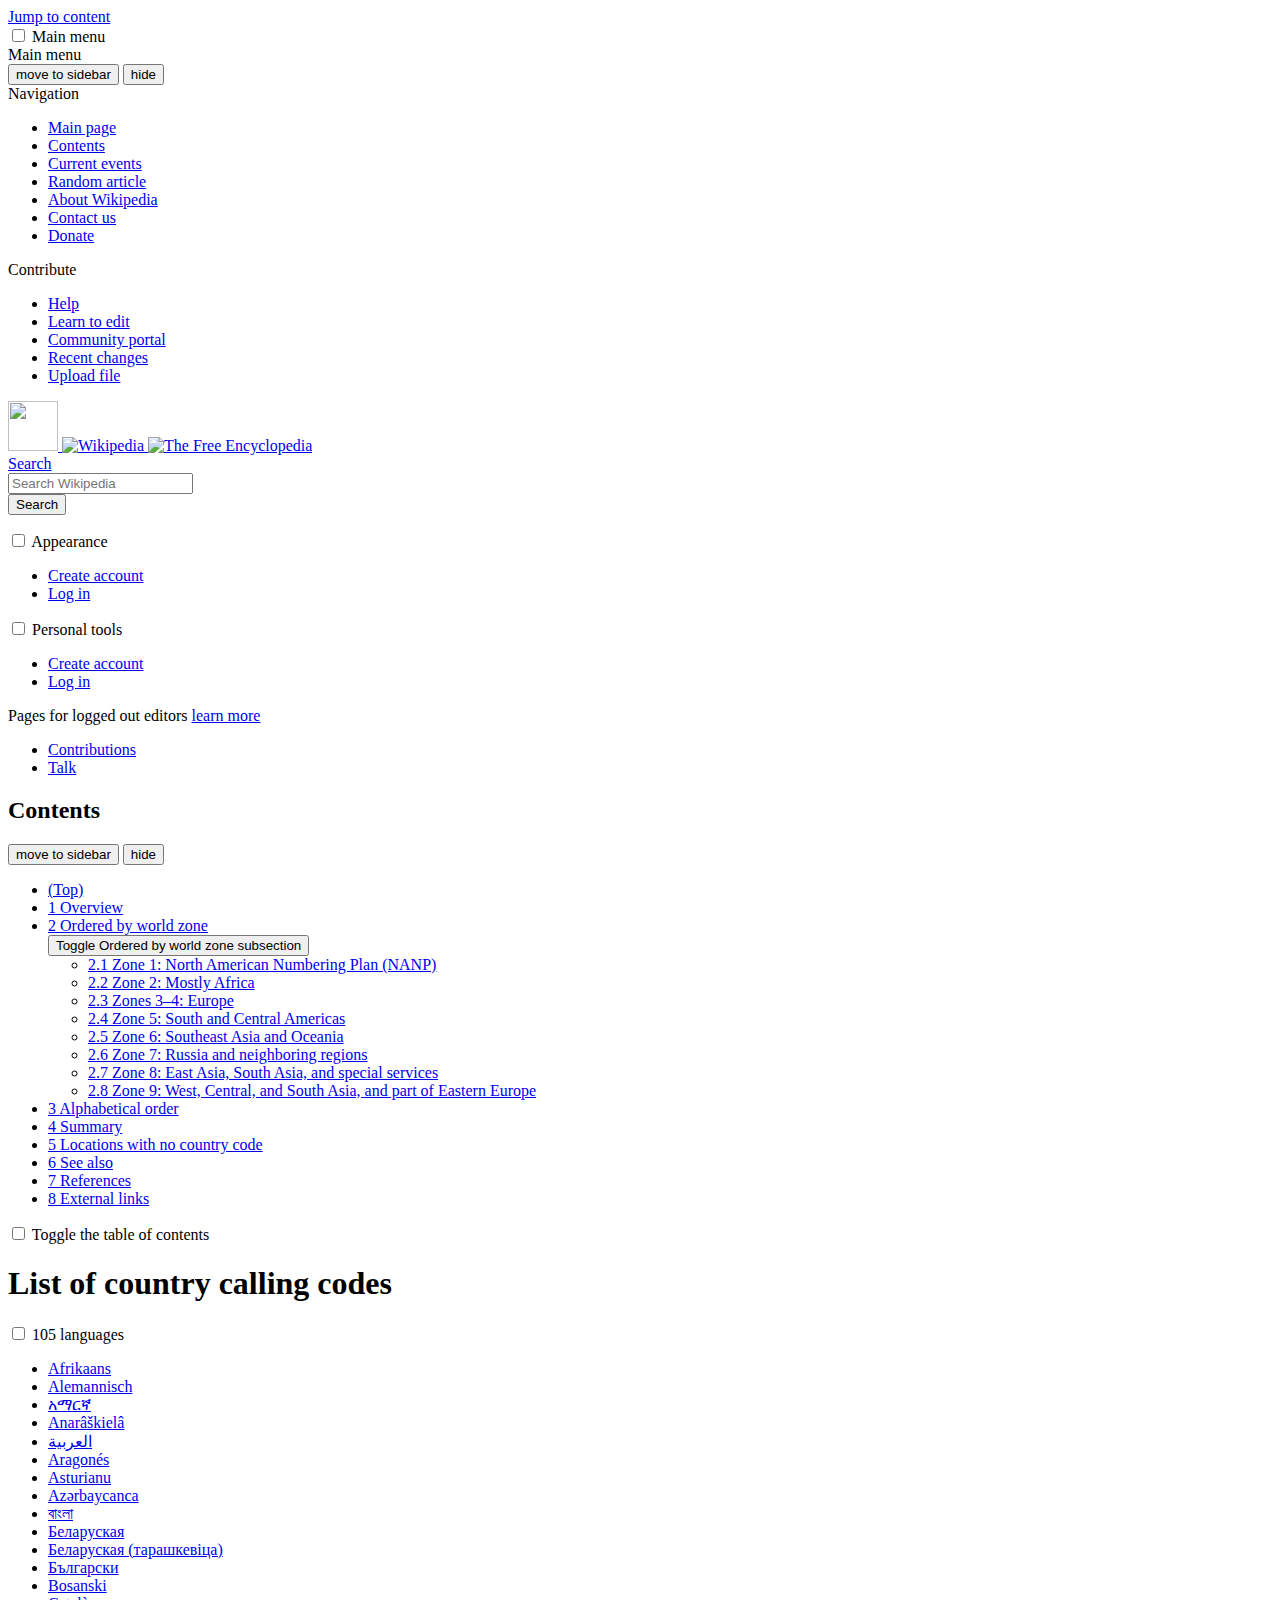
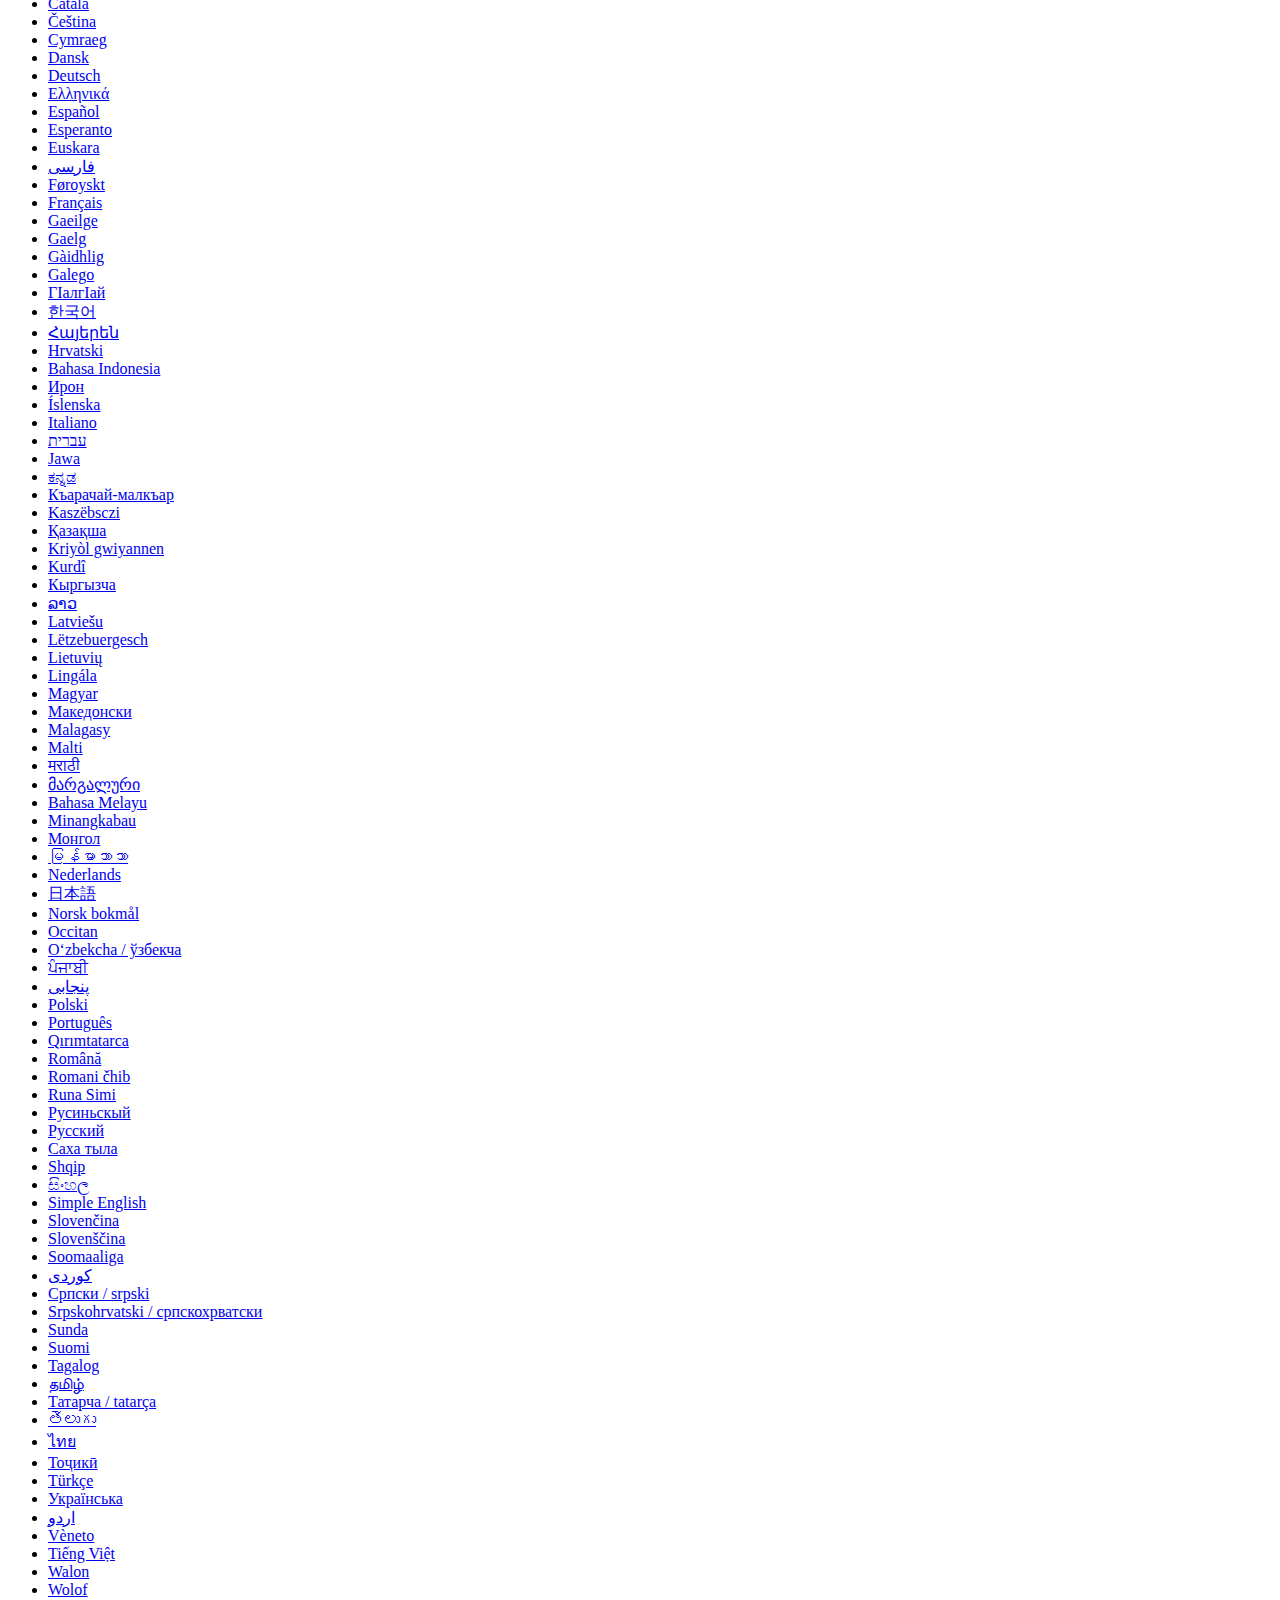
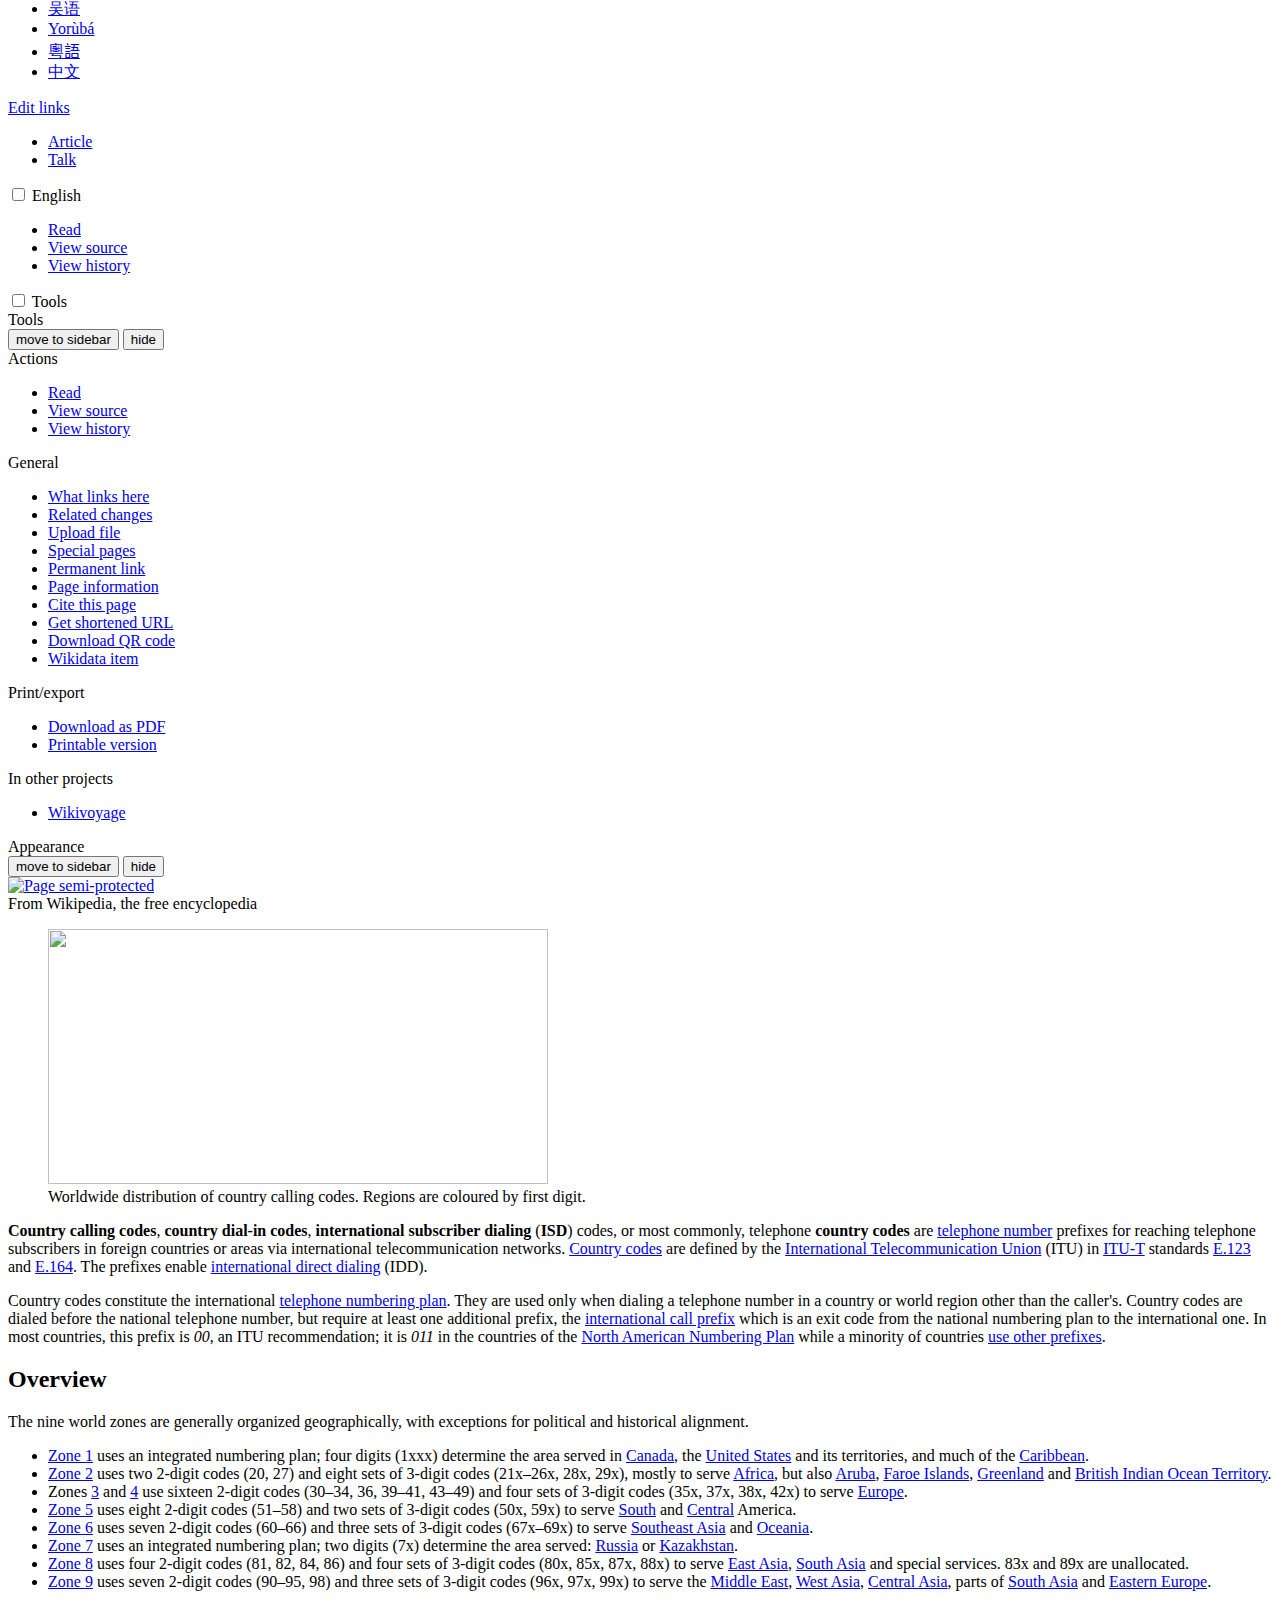
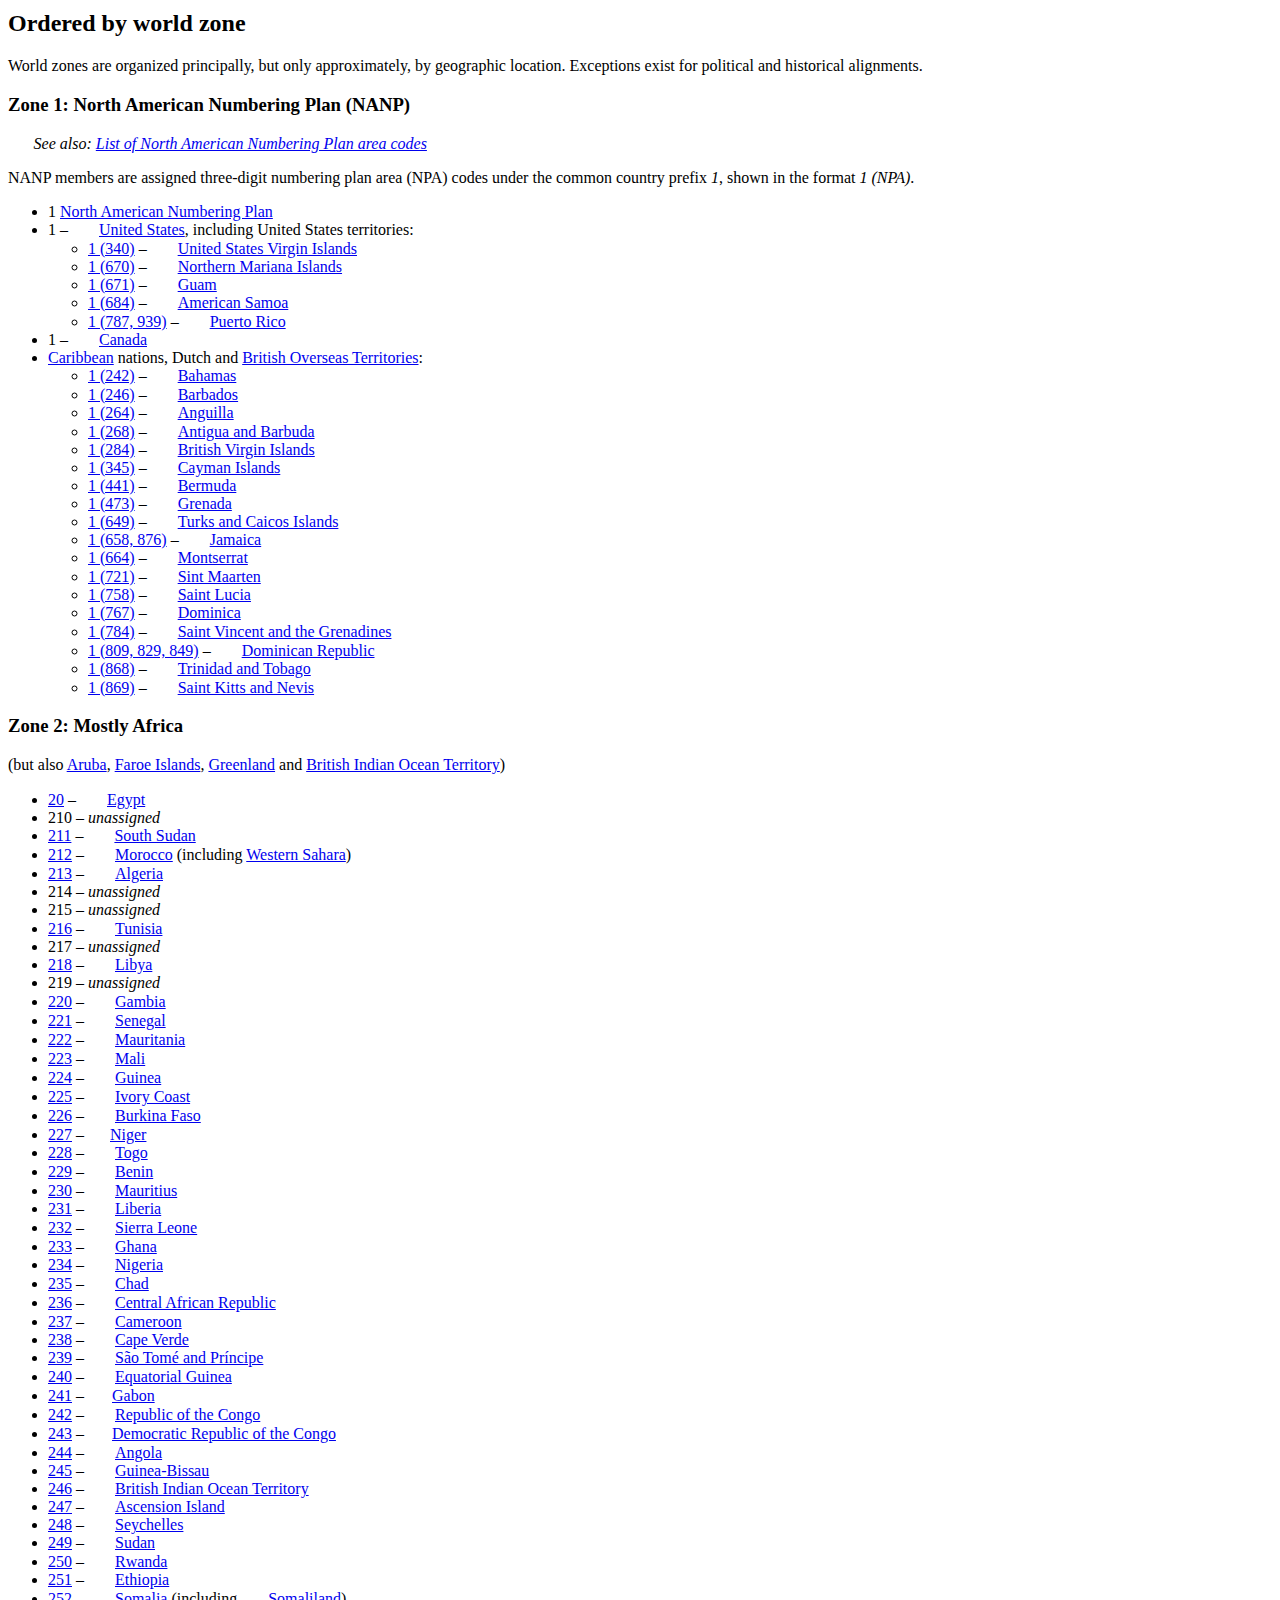
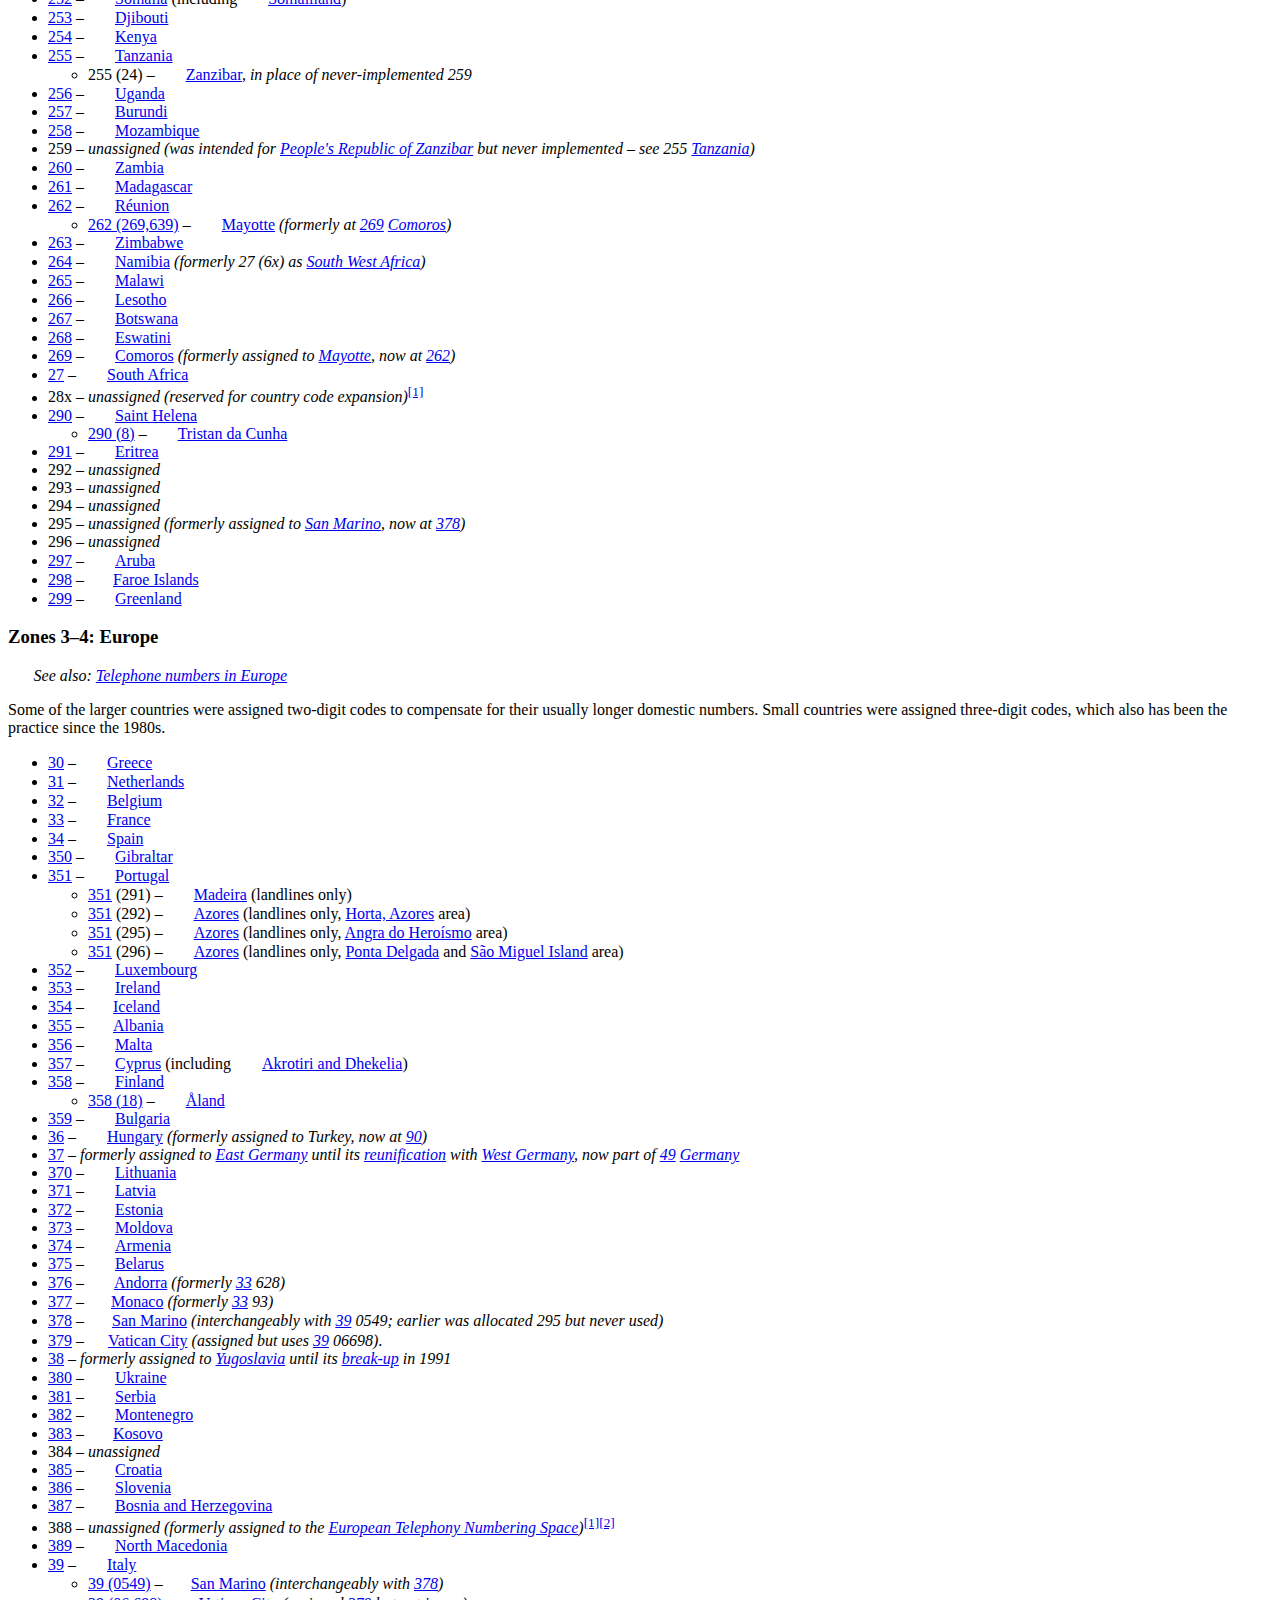
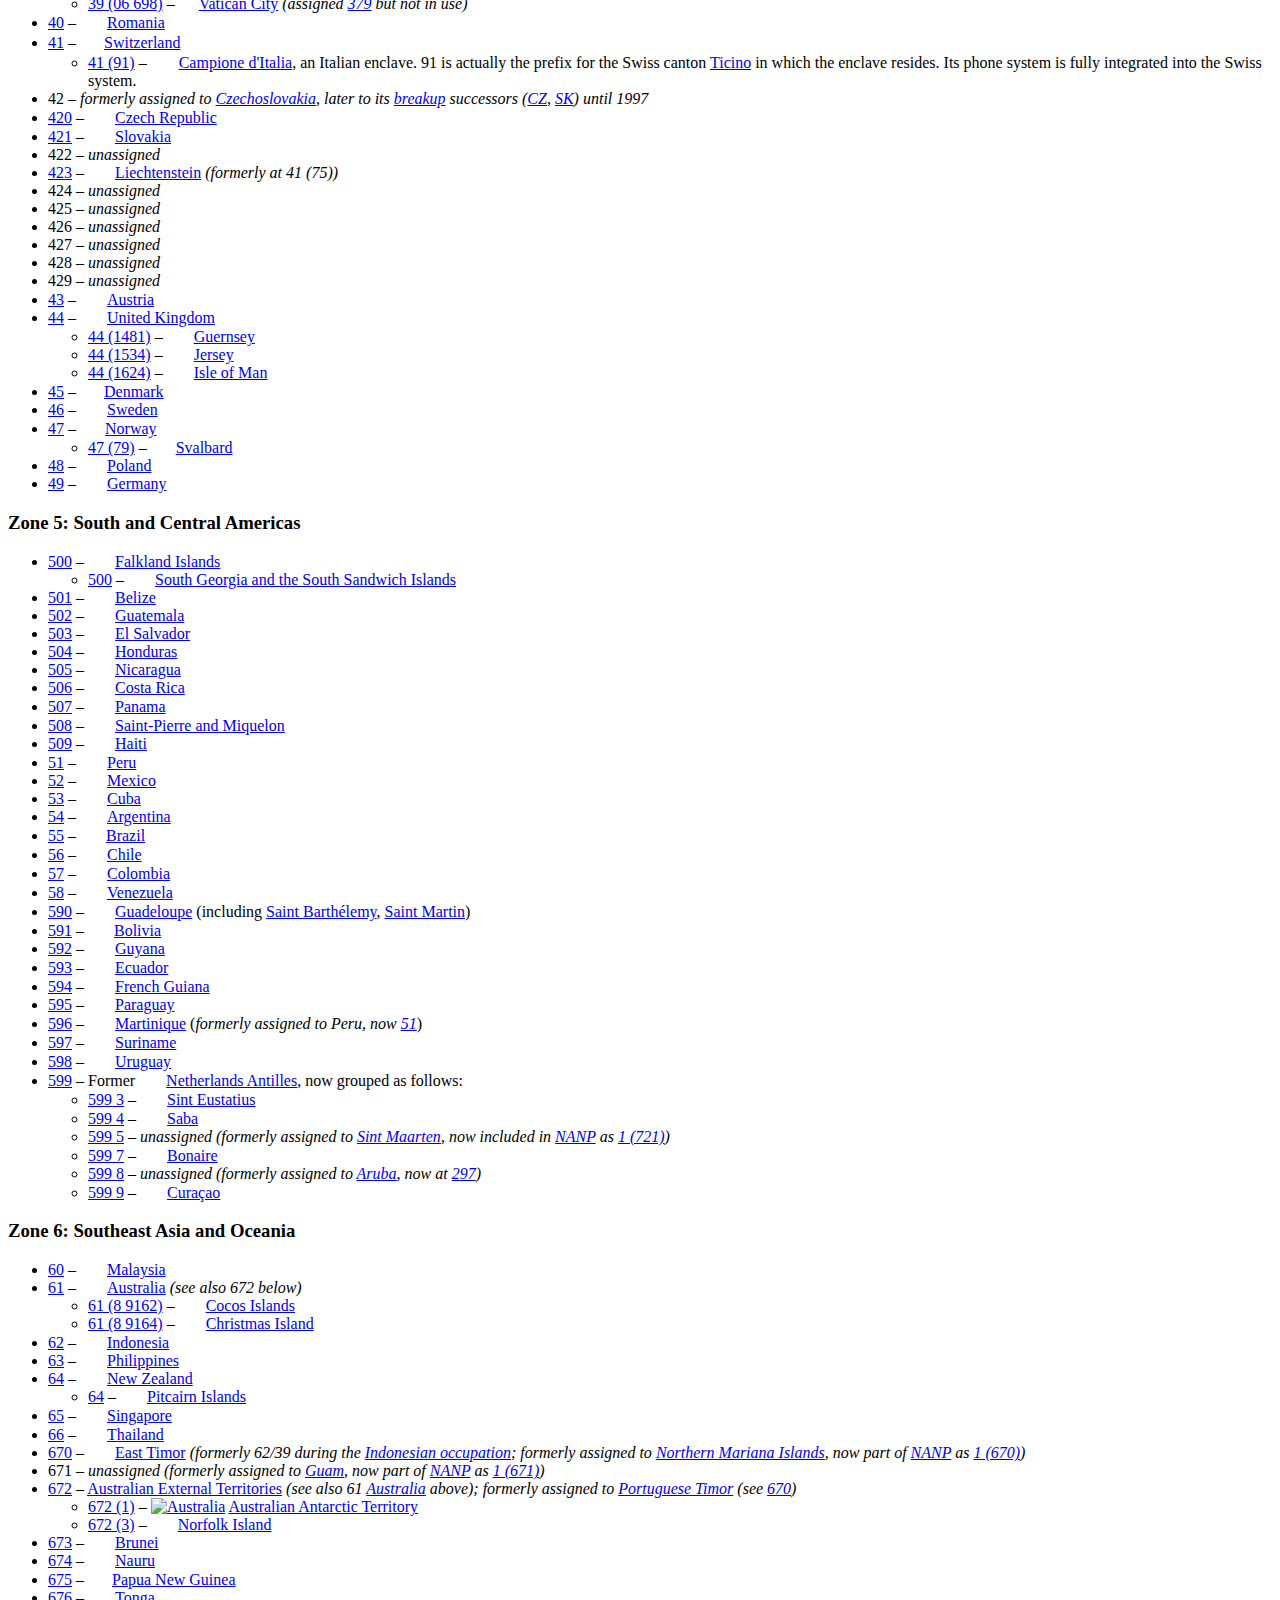
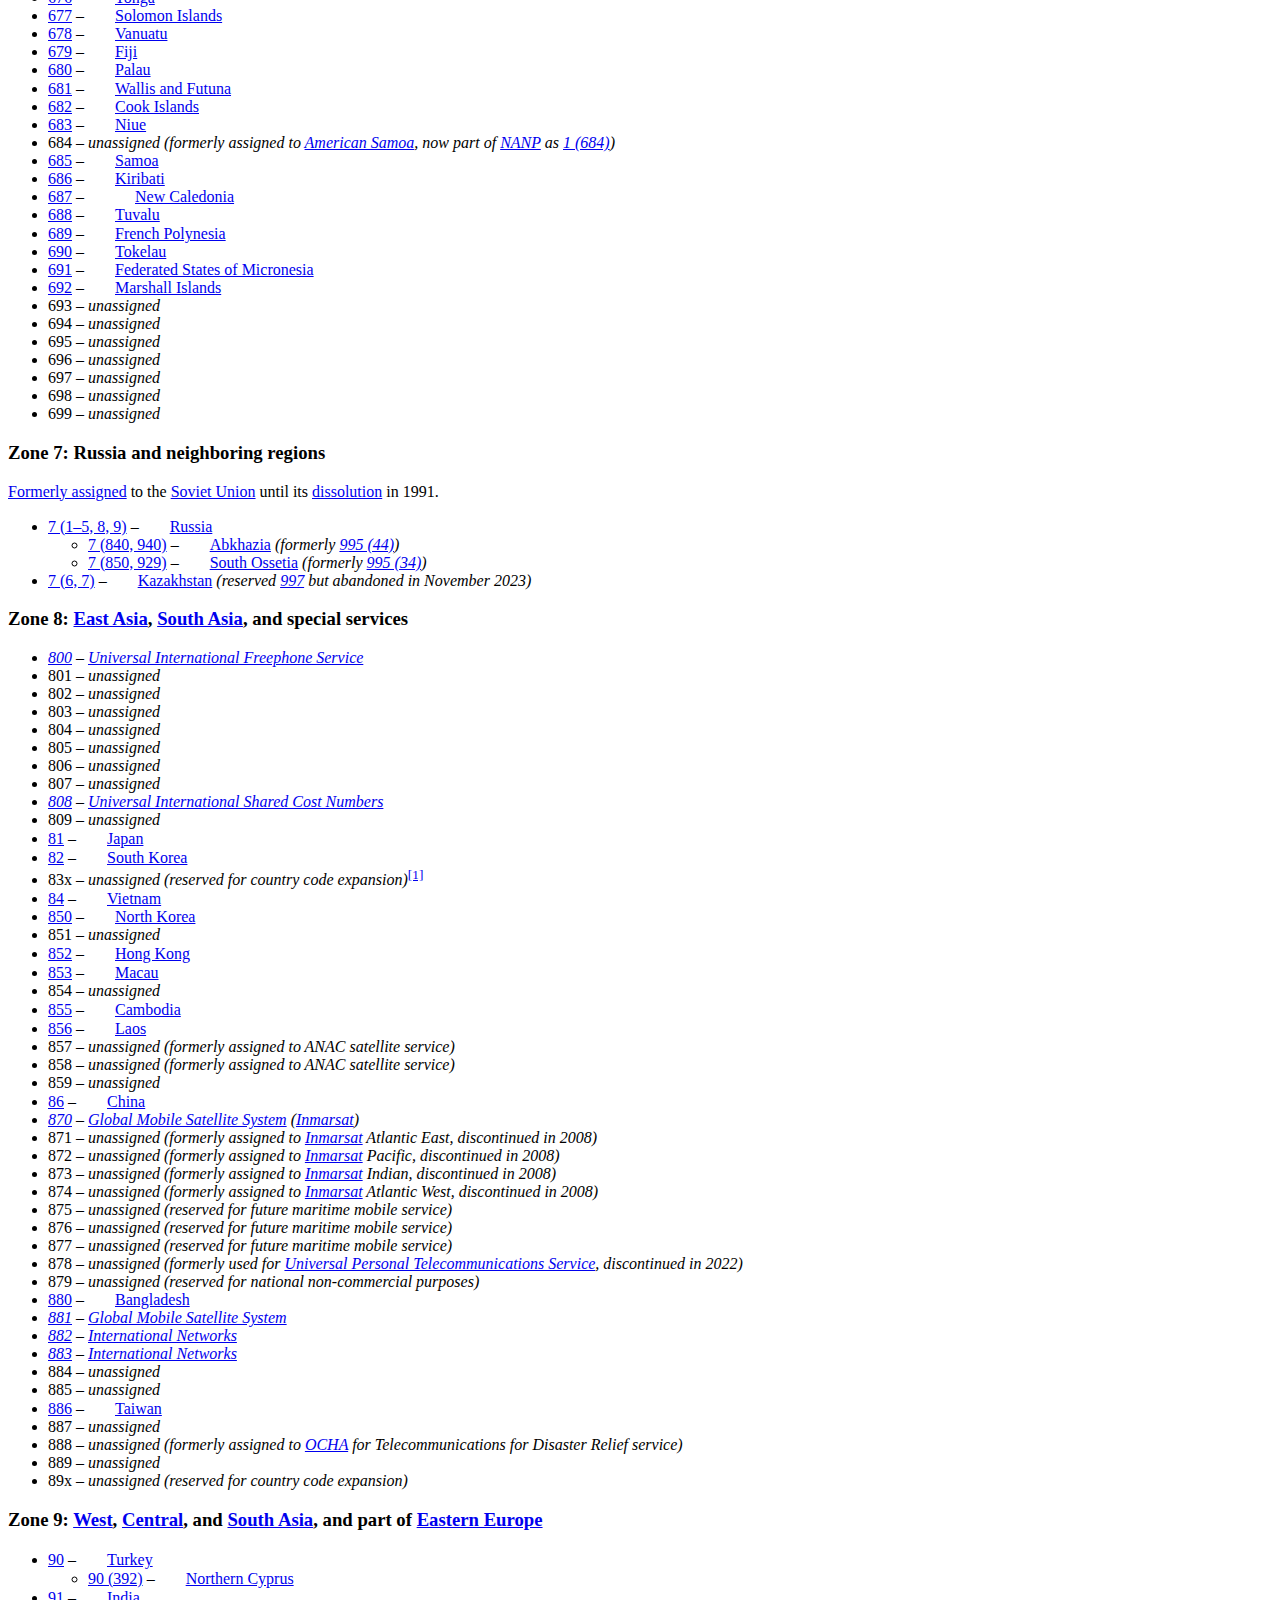
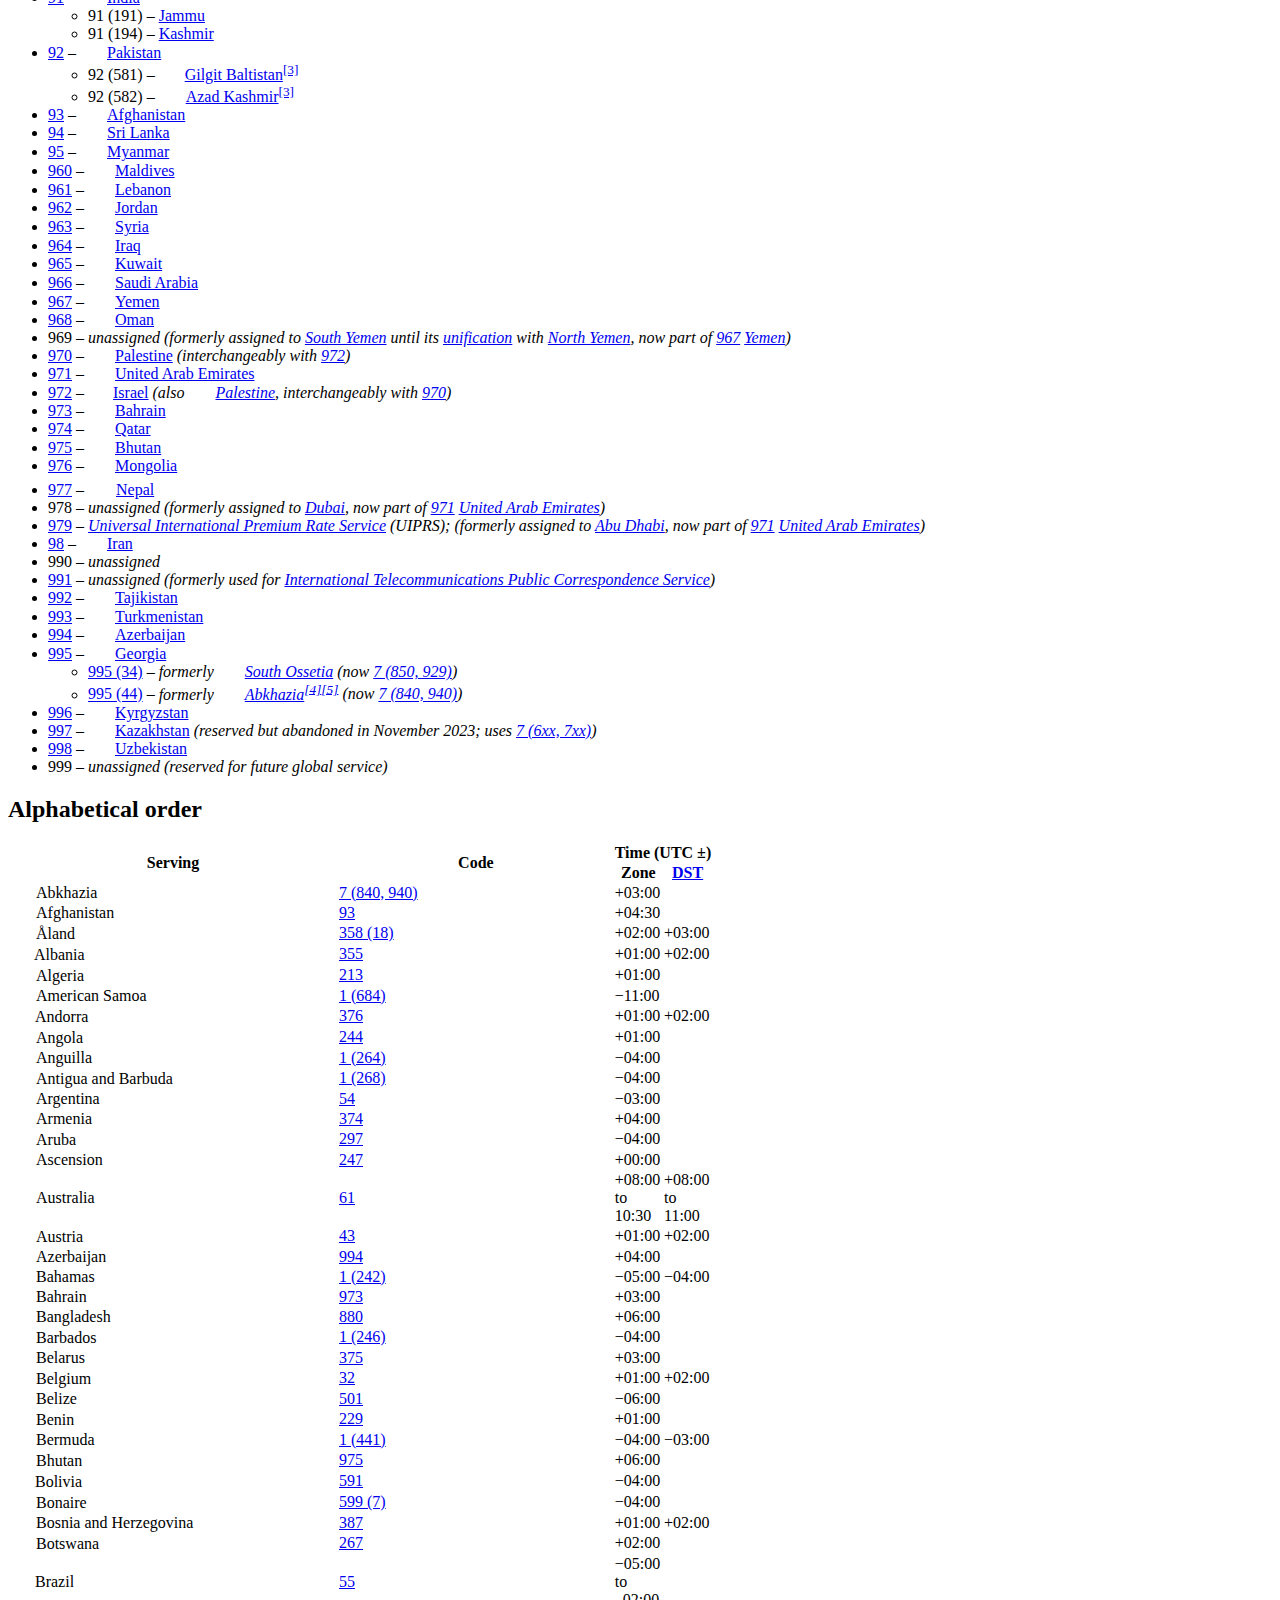
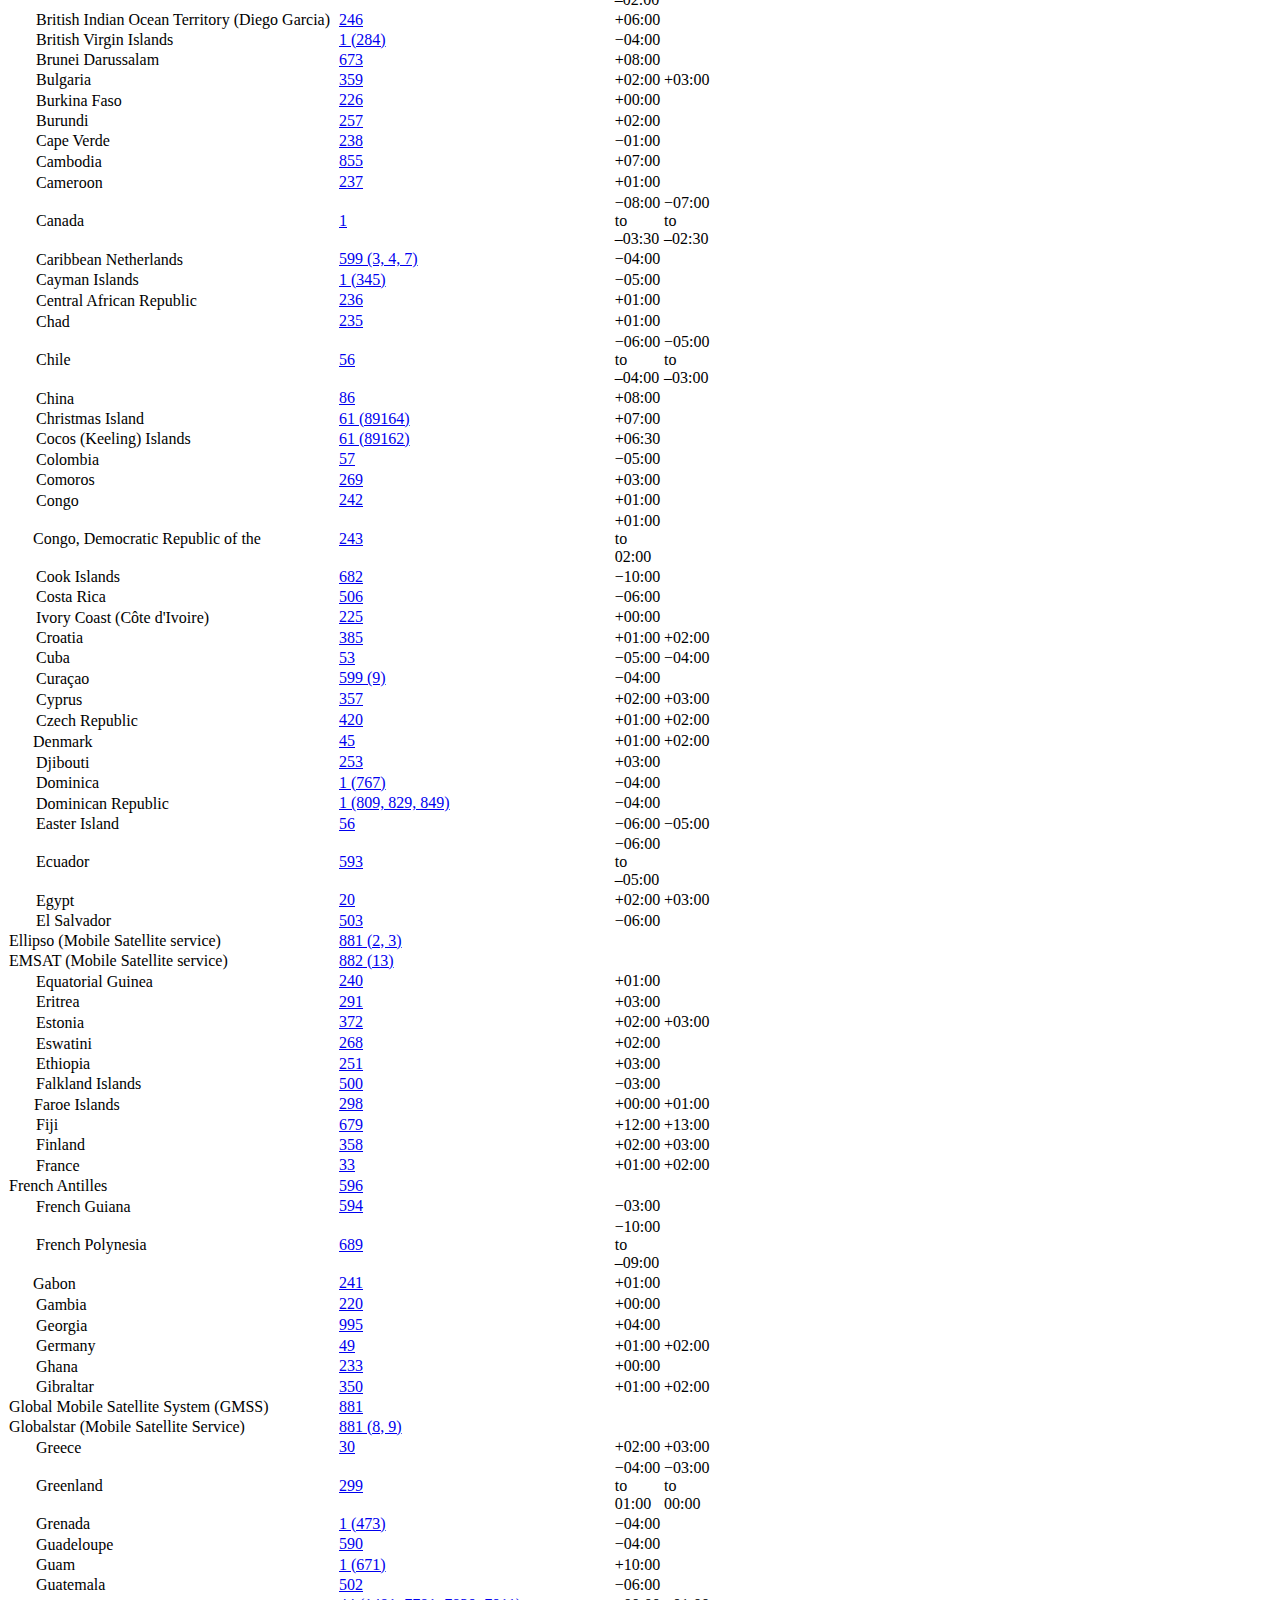
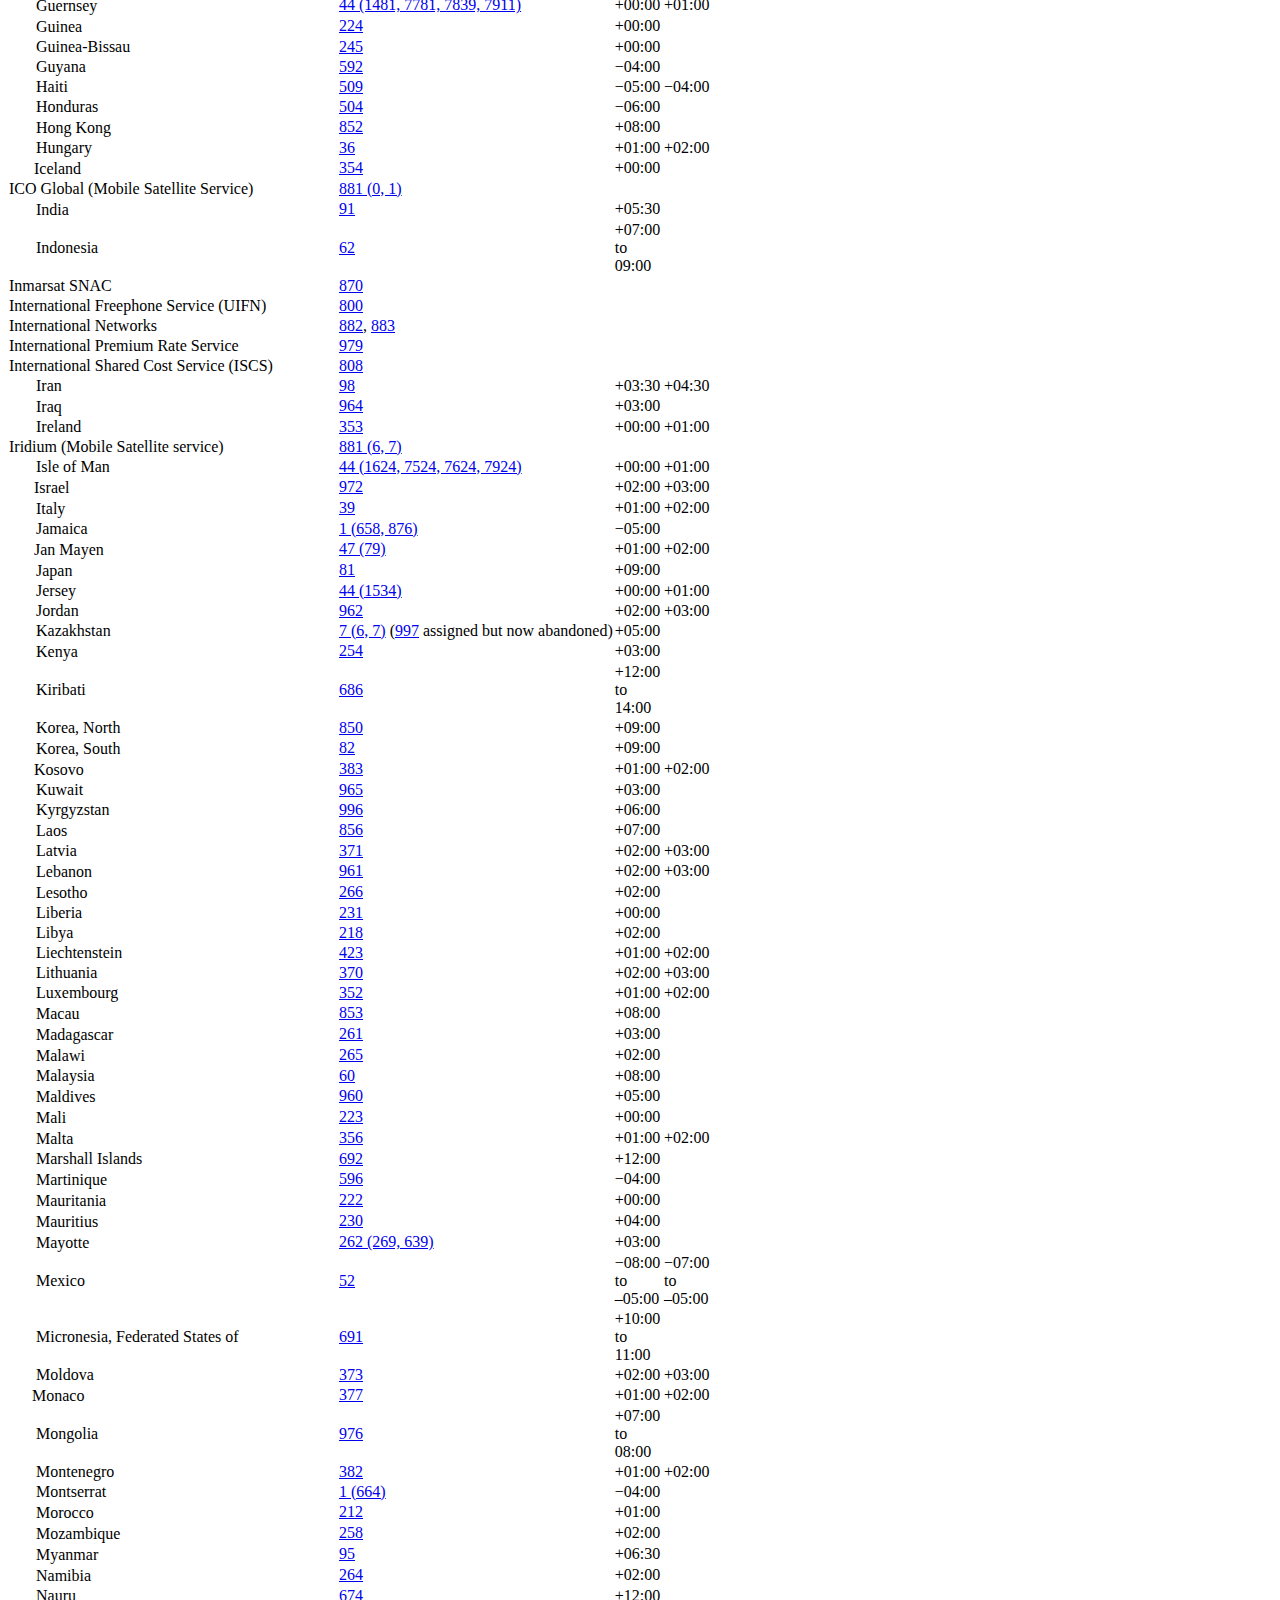
==== src/test/resources/test_wikipedia_page.html @ 9b59487d "Init" ====
<!DOCTYPE html>
<html class="client-nojs vector-feature-language-in-header-enabled vector-feature-language-in-main-page-header-disabled vector-feature-sticky-header-disabled vector-feature-page-tools-pinned-disabled vector-feature-toc-pinned-clientpref-1 vector-feature-main-menu-pinned-disabled vector-feature-limited-width-clientpref-1 vector-feature-limited-width-content-enabled vector-feature-custom-font-size-clientpref-1 vector-feature-appearance-enabled vector-feature-appearance-pinned-clientpref-1 vector-feature-night-mode-enabled skin-theme-clientpref-day vector-toc-available" lang="en" dir="ltr">
<head>
<meta charset="UTF-8">
<title>List of country calling codes - Wikipedia</title>
<script>(function(){var className="client-js vector-feature-language-in-header-enabled vector-feature-language-in-main-page-header-disabled vector-feature-sticky-header-disabled vector-feature-page-tools-pinned-disabled vector-feature-toc-pinned-clientpref-1 vector-feature-main-menu-pinned-disabled vector-feature-limited-width-clientpref-1 vector-feature-limited-width-content-enabled vector-feature-custom-font-size-clientpref-1 vector-feature-appearance-enabled vector-feature-appearance-pinned-clientpref-1 vector-feature-night-mode-enabled skin-theme-clientpref-day vector-toc-available";var cookie=document.cookie.match(/(?:^|; )enwikimwclientpreferences=([^;]+)/);if(cookie){cookie[1].split('%2C').forEach(function(pref){className=className.replace(new RegExp('(^| )'+pref.replace(/-clientpref-\w+$|[^\w-]+/g,'')+'-clientpref-\\w+( |$)'),'$1'+pref+'$2');});}document.documentElement.className=className;}());RLCONF={"wgBreakFrames":false,"wgSeparatorTransformTable":["",""],"wgDigitTransformTable":[
"",""],"wgDefaultDateFormat":"dmy","wgMonthNames":["","January","February","March","April","May","June","July","August","September","October","November","December"],"wgRequestId":"c300da61-89a3-4b18-bb1d-4df4e207b111","wgCanonicalNamespace":"","wgCanonicalSpecialPageName":false,"wgNamespaceNumber":0,"wgPageName":"List_of_country_calling_codes","wgTitle":"List of country calling codes","wgCurRevisionId":1232919503,"wgRevisionId":1232919503,"wgArticleId":5770,"wgIsArticle":true,"wgIsRedirect":false,"wgAction":"view","wgUserName":null,"wgUserGroups":["*"],"wgCategories":["Articles with short description","Short description is different from Wikidata","Wikipedia pages semi-protected against vandalism","Use dmy dates from March 2020","Use British English from February 2024","Telephone numbers","Communication-related lists","International telecommunications","Lists of country codes","Telecommunications lists"],"wgPageViewLanguage":"en","wgPageContentLanguage":"en","wgPageContentModel":
"wikitext","wgRelevantPageName":"List_of_country_calling_codes","wgRelevantArticleId":5770,"wgIsProbablyEditable":false,"wgRelevantPageIsProbablyEditable":false,"wgRestrictionEdit":["autoconfirmed"],"wgRestrictionMove":["autoconfirmed"],"wgNoticeProject":"wikipedia","wgCiteReferencePreviewsActive":false,"wgFlaggedRevsParams":{"tags":{"status":{"levels":1}}},"wgMediaViewerOnClick":true,"wgMediaViewerEnabledByDefault":true,"wgPopupsFlags":6,"wgVisualEditor":{"pageLanguageCode":"en","pageLanguageDir":"ltr","pageVariantFallbacks":"en"},"wgMFDisplayWikibaseDescriptions":{"search":true,"watchlist":true,"tagline":false,"nearby":true},"wgWMESchemaEditAttemptStepOversample":false,"wgWMEPageLength":70000,"wgULSCurrentAutonym":"English","wgCentralAuthMobileDomain":false,"wgEditSubmitButtonLabelPublish":true,"wgULSPosition":"interlanguage","wgULSisCompactLinksEnabled":false,"wgVector2022LanguageInHeader":true,"wgULSisLanguageSelectorEmpty":false,"wgWikibaseItemId":"Q34768",
"wgCheckUserClientHintsHeadersJsApi":["architecture","bitness","brands","fullVersionList","mobile","model","platform","platformVersion"],"GEHomepageSuggestedEditsEnableTopics":true,"wgGETopicsMatchModeEnabled":false,"wgGEStructuredTaskRejectionReasonTextInputEnabled":false,"wgGELevelingUpEnabledForUser":false};RLSTATE={"ext.globalCssJs.user.styles":"ready","site.styles":"ready","user.styles":"ready","ext.globalCssJs.user":"ready","user":"ready","user.options":"loading","ext.cite.styles":"ready","skins.vector.search.codex.styles":"ready","skins.vector.styles":"ready","skins.vector.icons":"ready","jquery.tablesorter.styles":"ready","jquery.makeCollapsible.styles":"ready","ext.wikimediamessages.styles":"ready","ext.visualEditor.desktopArticleTarget.noscript":"ready","ext.uls.interlanguage":"ready","wikibase.client.init":"ready","ext.wikimediaBadges":"ready"};RLPAGEMODULES=["ext.cite.ux-enhancements","mediawiki.page.media","ext.scribunto.logs","site","mediawiki.page.ready",
"jquery.tablesorter","jquery.makeCollapsible","mediawiki.toc","skins.vector.js","ext.centralNotice.geoIP","ext.centralNotice.startUp","ext.gadget.ReferenceTooltips","ext.gadget.switcher","ext.urlShortener.toolbar","ext.centralauth.centralautologin","mmv.head","mmv.bootstrap.autostart","ext.popups","ext.visualEditor.desktopArticleTarget.init","ext.visualEditor.targetLoader","ext.echo.centralauth","ext.eventLogging","ext.wikimediaEvents","ext.navigationTiming","ext.uls.interface","ext.cx.eventlogging.campaigns","ext.cx.uls.quick.actions","wikibase.client.vector-2022","ext.checkUser.clientHints","ext.growthExperiments.SuggestedEditSession"];</script>
<script>(RLQ=window.RLQ||[]).push(function(){mw.loader.impl(function(){return["user.options@12s5i",function($,jQuery,require,module){mw.user.tokens.set({"patrolToken":"+\\","watchToken":"+\\","csrfToken":"+\\"});
}];});});</script>
<link rel="stylesheet" href="/w/load.php?lang=en&amp;modules=ext.cite.styles%7Cext.uls.interlanguage%7Cext.visualEditor.desktopArticleTarget.noscript%7Cext.wikimediaBadges%7Cext.wikimediamessages.styles%7Cjquery.makeCollapsible.styles%7Cjquery.tablesorter.styles%7Cskins.vector.icons%2Cstyles%7Cskins.vector.search.codex.styles%7Cwikibase.client.init&amp;only=styles&amp;skin=vector-2022">
<script async="" src="/w/load.php?lang=en&amp;modules=startup&amp;only=scripts&amp;raw=1&amp;skin=vector-2022"></script>
<meta name="ResourceLoaderDynamicStyles" content="">
<link rel="stylesheet" href="/w/load.php?lang=en&amp;modules=site.styles&amp;only=styles&amp;skin=vector-2022">
<meta name="generator" content="MediaWiki 1.43.0-wmf.14">
<meta name="referrer" content="origin">
<meta name="referrer" content="origin-when-cross-origin">
<meta name="robots" content="max-image-preview:standard">
<meta name="format-detection" content="telephone=no">
<meta property="og:image" content="https://upload.wikimedia.org/wikipedia/commons/thumb/5/55/Country_calling_codes_map.svg/1200px-Country_calling_codes_map.svg.png">
<meta property="og:image:width" content="1200">
<meta property="og:image:height" content="611">
<meta property="og:image" content="https://upload.wikimedia.org/wikipedia/commons/thumb/5/55/Country_calling_codes_map.svg/800px-Country_calling_codes_map.svg.png">
<meta property="og:image:width" content="800">
<meta property="og:image:height" content="407">
<meta property="og:image" content="https://upload.wikimedia.org/wikipedia/commons/thumb/5/55/Country_calling_codes_map.svg/640px-Country_calling_codes_map.svg.png">
<meta property="og:image:width" content="640">
<meta property="og:image:height" content="326">
<meta name="viewport" content="width=1120">
<meta property="og:title" content="List of country calling codes - Wikipedia">
<meta property="og:type" content="website">
<link rel="preconnect" href="//upload.wikimedia.org">
<link rel="alternate" media="only screen and (max-width: 640px)" href="//en.m.wikipedia.org/wiki/List_of_country_calling_codes">
<link rel="apple-touch-icon" href="/static/apple-touch/wikipedia.png">
<link rel="icon" href="/static/favicon/wikipedia.ico">
<link rel="search" type="application/opensearchdescription+xml" href="/w/rest.php/v1/search" title="Wikipedia (en)">
<link rel="EditURI" type="application/rsd+xml" href="//en.wikipedia.org/w/api.php?action=rsd">
<link rel="canonical" href="https://en.wikipedia.org/wiki/List_of_country_calling_codes">
<link rel="license" href="https://creativecommons.org/licenses/by-sa/4.0/deed.en">
<link rel="alternate" type="application/atom+xml" title="Wikipedia Atom feed" href="/w/index.php?title=Special:RecentChanges&amp;feed=atom">
<link rel="dns-prefetch" href="//meta.wikimedia.org" />
<link rel="dns-prefetch" href="//login.wikimedia.org">
</head>
<body class="skin--responsive skin-vector skin-vector-search-vue mediawiki ltr sitedir-ltr mw-hide-empty-elt ns-0 ns-subject page-List_of_country_calling_codes rootpage-List_of_country_calling_codes skin-vector-2022 action-view"><a class="mw-jump-link" href="#bodyContent">Jump to content</a>
<div class="vector-header-container">
	<header class="vector-header mw-header">
		<div class="vector-header-start">
			<nav class="vector-main-menu-landmark" aria-label="Site">
				
<div id="vector-main-menu-dropdown" class="vector-dropdown vector-main-menu-dropdown vector-button-flush-left vector-button-flush-right"  >
	<input type="checkbox" id="vector-main-menu-dropdown-checkbox" role="button" aria-haspopup="true" data-event-name="ui.dropdown-vector-main-menu-dropdown" class="vector-dropdown-checkbox "  aria-label="Main menu"  >
	<label id="vector-main-menu-dropdown-label" for="vector-main-menu-dropdown-checkbox" class="vector-dropdown-label cdx-button cdx-button--fake-button cdx-button--fake-button--enabled cdx-button--weight-quiet cdx-button--icon-only " aria-hidden="true"  ><span class="vector-icon mw-ui-icon-menu mw-ui-icon-wikimedia-menu"></span>

<span class="vector-dropdown-label-text">Main menu</span>
	</label>
	<div class="vector-dropdown-content">


				<div id="vector-main-menu-unpinned-container" class="vector-unpinned-container">
		
<div id="vector-main-menu" class="vector-main-menu vector-pinnable-element">
	<div
	class="vector-pinnable-header vector-main-menu-pinnable-header vector-pinnable-header-unpinned"
	data-feature-name="main-menu-pinned"
	data-pinnable-element-id="vector-main-menu"
	data-pinned-container-id="vector-main-menu-pinned-container"
	data-unpinned-container-id="vector-main-menu-unpinned-container"
>
	<div class="vector-pinnable-header-label">Main menu</div>
	<button class="vector-pinnable-header-toggle-button vector-pinnable-header-pin-button" data-event-name="pinnable-header.vector-main-menu.pin">move to sidebar</button>
	<button class="vector-pinnable-header-toggle-button vector-pinnable-header-unpin-button" data-event-name="pinnable-header.vector-main-menu.unpin">hide</button>
</div>

	
<div id="p-navigation" class="vector-menu mw-portlet mw-portlet-navigation"  >
	<div class="vector-menu-heading">
		Navigation
	</div>
	<div class="vector-menu-content">
		
		<ul class="vector-menu-content-list">
			
			<li id="n-mainpage-description" class="mw-list-item"><a href="/wiki/Main_Page" title="Visit the main page [z]" accesskey="z"><span>Main page</span></a></li><li id="n-contents" class="mw-list-item"><a href="/wiki/Wikipedia:Contents" title="Guides to browsing Wikipedia"><span>Contents</span></a></li><li id="n-currentevents" class="mw-list-item"><a href="/wiki/Portal:Current_events" title="Articles related to current events"><span>Current events</span></a></li><li id="n-randompage" class="mw-list-item"><a href="/wiki/Special:Random" title="Visit a randomly selected article [x]" accesskey="x"><span>Random article</span></a></li><li id="n-aboutsite" class="mw-list-item"><a href="/wiki/Wikipedia:About" title="Learn about Wikipedia and how it works"><span>About Wikipedia</span></a></li><li id="n-contactpage" class="mw-list-item"><a href="//en.wikipedia.org/wiki/Wikipedia:Contact_us" title="How to contact Wikipedia"><span>Contact us</span></a></li><li id="n-sitesupport" class="mw-list-item"><a href="https://donate.wikimedia.org/wiki/Special:FundraiserRedirector?utm_source=donate&amp;utm_medium=sidebar&amp;utm_campaign=C13_en.wikipedia.org&amp;uselang=en" title="Support us by donating to the Wikimedia Foundation"><span>Donate</span></a></li>
		</ul>
		
	</div>
</div>

	
	
<div id="p-interaction" class="vector-menu mw-portlet mw-portlet-interaction"  >
	<div class="vector-menu-heading">
		Contribute
	</div>
	<div class="vector-menu-content">
		
		<ul class="vector-menu-content-list">
			
			<li id="n-help" class="mw-list-item"><a href="/wiki/Help:Contents" title="Guidance on how to use and edit Wikipedia"><span>Help</span></a></li><li id="n-introduction" class="mw-list-item"><a href="/wiki/Help:Introduction" title="Learn how to edit Wikipedia"><span>Learn to edit</span></a></li><li id="n-portal" class="mw-list-item"><a href="/wiki/Wikipedia:Community_portal" title="The hub for editors"><span>Community portal</span></a></li><li id="n-recentchanges" class="mw-list-item"><a href="/wiki/Special:RecentChanges" title="A list of recent changes to Wikipedia [r]" accesskey="r"><span>Recent changes</span></a></li><li id="n-upload" class="mw-list-item"><a href="/wiki/Wikipedia:File_upload_wizard" title="Add images or other media for use on Wikipedia"><span>Upload file</span></a></li>
		</ul>
		
	</div>
</div>

</div>

				</div>

	</div>
</div>

		</nav>
			
<a href="/wiki/Main_Page" class="mw-logo">
	<img class="mw-logo-icon" src="/static/images/icons/wikipedia.png" alt="" aria-hidden="true" height="50" width="50">
	<span class="mw-logo-container skin-invert">
		<img class="mw-logo-wordmark" alt="Wikipedia" src="/static/images/mobile/copyright/wikipedia-wordmark-en.svg" style="width: 7.5em; height: 1.125em;">
		<img class="mw-logo-tagline" alt="The Free Encyclopedia" src="/static/images/mobile/copyright/wikipedia-tagline-en.svg" width="117" height="13" style="width: 7.3125em; height: 0.8125em;">
	</span>
</a>

		</div>
		<div class="vector-header-end">
			
<div id="p-search" role="search" class="vector-search-box-vue  vector-search-box-collapses vector-search-box-show-thumbnail vector-search-box-auto-expand-width vector-search-box">
	<a href="/wiki/Special:Search" class="cdx-button cdx-button--fake-button cdx-button--fake-button--enabled cdx-button--weight-quiet cdx-button--icon-only search-toggle" title="Search Wikipedia [f]" accesskey="f"><span class="vector-icon mw-ui-icon-search mw-ui-icon-wikimedia-search"></span>

<span>Search</span>
	</a>
	<div class="vector-typeahead-search-container">
		<div class="cdx-typeahead-search cdx-typeahead-search--show-thumbnail cdx-typeahead-search--auto-expand-width">
			<form action="/w/index.php" id="searchform" class="cdx-search-input cdx-search-input--has-end-button">
				<div id="simpleSearch" class="cdx-search-input__input-wrapper"  data-search-loc="header-moved">
					<div class="cdx-text-input cdx-text-input--has-start-icon">
						<input
							class="cdx-text-input__input"
							 type="search" name="search" placeholder="Search Wikipedia" aria-label="Search Wikipedia" autocapitalize="sentences" title="Search Wikipedia [f]" accesskey="f" id="searchInput"
							>
						<span class="cdx-text-input__icon cdx-text-input__start-icon"></span>
					</div>
					<input type="hidden" name="title" value="Special:Search">
				</div>
				<button class="cdx-button cdx-search-input__end-button">Search</button>
			</form>
		</div>
	</div>
</div>

			<nav class="vector-user-links vector-user-links-wide" aria-label="Personal tools">
	<div class="vector-user-links-main">
	
<div id="p-vector-user-menu-preferences" class="vector-menu mw-portlet emptyPortlet"  >
	<div class="vector-menu-content">
		
		<ul class="vector-menu-content-list">
			
			
		</ul>
		
	</div>
</div>

	
<div id="p-vector-user-menu-userpage" class="vector-menu mw-portlet emptyPortlet"  >
	<div class="vector-menu-content">
		
		<ul class="vector-menu-content-list">
			
			
		</ul>
		
	</div>
</div>

	<nav class="vector-appearance-landmark" aria-label="Appearance">
		
<div id="vector-appearance-dropdown" class="vector-dropdown "  >
	<input type="checkbox" id="vector-appearance-dropdown-checkbox" role="button" aria-haspopup="true" data-event-name="ui.dropdown-vector-appearance-dropdown" class="vector-dropdown-checkbox "  aria-label="Appearance"  >
	<label id="vector-appearance-dropdown-label" for="vector-appearance-dropdown-checkbox" class="vector-dropdown-label cdx-button cdx-button--fake-button cdx-button--fake-button--enabled cdx-button--weight-quiet cdx-button--icon-only " aria-hidden="true"  ><span class="vector-icon mw-ui-icon-appearance mw-ui-icon-wikimedia-appearance"></span>

<span class="vector-dropdown-label-text">Appearance</span>
	</label>
	<div class="vector-dropdown-content">


			<div id="vector-appearance-unpinned-container" class="vector-unpinned-container">
				
			</div>
		
	</div>
</div>

	</nav>
	
<div id="p-vector-user-menu-notifications" class="vector-menu mw-portlet emptyPortlet"  >
	<div class="vector-menu-content">
		
		<ul class="vector-menu-content-list">
			
			
		</ul>
		
	</div>
</div>

	
<div id="p-vector-user-menu-overflow" class="vector-menu mw-portlet"  >
	<div class="vector-menu-content">
		
		<ul class="vector-menu-content-list">
			<li id="pt-createaccount-2" class="user-links-collapsible-item mw-list-item user-links-collapsible-item"><a data-mw="interface" href="/w/index.php?title=Special:CreateAccount&amp;returnto=List+of+country+calling+codes" title="You are encouraged to create an account and log in; however, it is not mandatory" class=""><span>Create account</span></a>
</li>
<li id="pt-login-2" class="user-links-collapsible-item mw-list-item user-links-collapsible-item"><a data-mw="interface" href="/w/index.php?title=Special:UserLogin&amp;returnto=List+of+country+calling+codes" title="You&#039;re encouraged to log in; however, it&#039;s not mandatory. [o]" accesskey="o" class=""><span>Log in</span></a>
</li>

			
		</ul>
		
	</div>
</div>

	</div>
	
<div id="vector-user-links-dropdown" class="vector-dropdown vector-user-menu vector-button-flush-right vector-user-menu-logged-out"  title="Log in and more options" >
	<input type="checkbox" id="vector-user-links-dropdown-checkbox" role="button" aria-haspopup="true" data-event-name="ui.dropdown-vector-user-links-dropdown" class="vector-dropdown-checkbox "  aria-label="Personal tools"  >
	<label id="vector-user-links-dropdown-label" for="vector-user-links-dropdown-checkbox" class="vector-dropdown-label cdx-button cdx-button--fake-button cdx-button--fake-button--enabled cdx-button--weight-quiet cdx-button--icon-only " aria-hidden="true"  ><span class="vector-icon mw-ui-icon-ellipsis mw-ui-icon-wikimedia-ellipsis"></span>

<span class="vector-dropdown-label-text">Personal tools</span>
	</label>
	<div class="vector-dropdown-content">


		
<div id="p-personal" class="vector-menu mw-portlet mw-portlet-personal user-links-collapsible-item"  title="User menu" >
	<div class="vector-menu-content">
		
		<ul class="vector-menu-content-list">
			
			<li id="pt-createaccount" class="user-links-collapsible-item mw-list-item"><a href="/w/index.php?title=Special:CreateAccount&amp;returnto=List+of+country+calling+codes" title="You are encouraged to create an account and log in; however, it is not mandatory"><span class="vector-icon mw-ui-icon-userAdd mw-ui-icon-wikimedia-userAdd"></span> <span>Create account</span></a></li><li id="pt-login" class="user-links-collapsible-item mw-list-item"><a href="/w/index.php?title=Special:UserLogin&amp;returnto=List+of+country+calling+codes" title="You&#039;re encouraged to log in; however, it&#039;s not mandatory. [o]" accesskey="o"><span class="vector-icon mw-ui-icon-logIn mw-ui-icon-wikimedia-logIn"></span> <span>Log in</span></a></li>
		</ul>
		
	</div>
</div>

<div id="p-user-menu-anon-editor" class="vector-menu mw-portlet mw-portlet-user-menu-anon-editor"  >
	<div class="vector-menu-heading">
		Pages for logged out editors <a href="/wiki/Help:Introduction" aria-label="Learn more about editing"><span>learn more</span></a>
	</div>
	<div class="vector-menu-content">
		
		<ul class="vector-menu-content-list">
			
			<li id="pt-anoncontribs" class="mw-list-item"><a href="/wiki/Special:MyContributions" title="A list of edits made from this IP address [y]" accesskey="y"><span>Contributions</span></a></li><li id="pt-anontalk" class="mw-list-item"><a href="/wiki/Special:MyTalk" title="Discussion about edits from this IP address [n]" accesskey="n"><span>Talk</span></a></li>
		</ul>
		
	</div>
</div>

	
	</div>
</div>

</nav>

		</div>
	</header>
</div>
<div class="mw-page-container">
	<div class="mw-page-container-inner">
		<div class="vector-sitenotice-container">
			<div id="siteNotice" class="notheme"><!-- CentralNotice --></div>
		</div>
		<div class="vector-column-start">
			<div class="vector-main-menu-container">
		<div id="mw-navigation">
			<nav id="mw-panel" class="vector-main-menu-landmark" aria-label="Site">
				<div id="vector-main-menu-pinned-container" class="vector-pinned-container">
				
				</div>
		</nav>
		</div>
	</div>
	<div class="vector-sticky-pinned-container">
				<nav id="mw-panel-toc" aria-label="Contents" data-event-name="ui.sidebar-toc" class="mw-table-of-contents-container vector-toc-landmark">
					<div id="vector-toc-pinned-container" class="vector-pinned-container">
					<div id="vector-toc" class="vector-toc vector-pinnable-element">
	<div
	class="vector-pinnable-header vector-toc-pinnable-header vector-pinnable-header-pinned"
	data-feature-name="toc-pinned"
	data-pinnable-element-id="vector-toc"
	
	
>
	<h2 class="vector-pinnable-header-label">Contents</h2>
	<button class="vector-pinnable-header-toggle-button vector-pinnable-header-pin-button" data-event-name="pinnable-header.vector-toc.pin">move to sidebar</button>
	<button class="vector-pinnable-header-toggle-button vector-pinnable-header-unpin-button" data-event-name="pinnable-header.vector-toc.unpin">hide</button>
</div>


	<ul class="vector-toc-contents" id="mw-panel-toc-list">
		<li id="toc-mw-content-text"
			class="vector-toc-list-item vector-toc-level-1">
			<a href="#" class="vector-toc-link">
				<div class="vector-toc-text">(Top)</div>
			</a>
		</li>
		<li id="toc-Overview"
		class="vector-toc-list-item vector-toc-level-1 vector-toc-list-item-expanded">
		<a class="vector-toc-link" href="#Overview">
			<div class="vector-toc-text">
				<span class="vector-toc-numb">1</span>
				<span>Overview</span>
			</div>
		</a>
		
		<ul id="toc-Overview-sublist" class="vector-toc-list">
		</ul>
	</li>
	<li id="toc-Ordered_by_world_zone"
		class="vector-toc-list-item vector-toc-level-1 vector-toc-list-item-expanded">
		<a class="vector-toc-link" href="#Ordered_by_world_zone">
			<div class="vector-toc-text">
				<span class="vector-toc-numb">2</span>
				<span>Ordered by world zone</span>
			</div>
		</a>
		
			<button aria-controls="toc-Ordered_by_world_zone-sublist" class="cdx-button cdx-button--weight-quiet cdx-button--icon-only vector-toc-toggle">
				<span class="vector-icon mw-ui-icon-wikimedia-expand"></span>
				<span>Toggle Ordered by world zone subsection</span>
			</button>
		
		<ul id="toc-Ordered_by_world_zone-sublist" class="vector-toc-list">
			<li id="toc-Zone_1:_North_American_Numbering_Plan_(NANP)"
			class="vector-toc-list-item vector-toc-level-2">
			<a class="vector-toc-link" href="#Zone_1:_North_American_Numbering_Plan_(NANP)">
				<div class="vector-toc-text">
					<span class="vector-toc-numb">2.1</span>
					<span>Zone 1: North American Numbering Plan (NANP)</span>
				</div>
			</a>
			
			<ul id="toc-Zone_1:_North_American_Numbering_Plan_(NANP)-sublist" class="vector-toc-list">
			</ul>
		</li>
		<li id="toc-Zone_2:_Mostly_Africa"
			class="vector-toc-list-item vector-toc-level-2">
			<a class="vector-toc-link" href="#Zone_2:_Mostly_Africa">
				<div class="vector-toc-text">
					<span class="vector-toc-numb">2.2</span>
					<span>Zone 2: Mostly Africa</span>
				</div>
			</a>
			
			<ul id="toc-Zone_2:_Mostly_Africa-sublist" class="vector-toc-list">
			</ul>
		</li>
		<li id="toc-Zones_3–4:_Europe"
			class="vector-toc-list-item vector-toc-level-2">
			<a class="vector-toc-link" href="#Zones_3–4:_Europe">
				<div class="vector-toc-text">
					<span class="vector-toc-numb">2.3</span>
					<span>Zones 3–4: Europe</span>
				</div>
			</a>
			
			<ul id="toc-Zones_3–4:_Europe-sublist" class="vector-toc-list">
			</ul>
		</li>
		<li id="toc-Zone_5:_South_and_Central_Americas"
			class="vector-toc-list-item vector-toc-level-2">
			<a class="vector-toc-link" href="#Zone_5:_South_and_Central_Americas">
				<div class="vector-toc-text">
					<span class="vector-toc-numb">2.4</span>
					<span>Zone 5: South and Central Americas</span>
				</div>
			</a>
			
			<ul id="toc-Zone_5:_South_and_Central_Americas-sublist" class="vector-toc-list">
			</ul>
		</li>
		<li id="toc-Zone_6:_Southeast_Asia_and_Oceania"
			class="vector-toc-list-item vector-toc-level-2">
			<a class="vector-toc-link" href="#Zone_6:_Southeast_Asia_and_Oceania">
				<div class="vector-toc-text">
					<span class="vector-toc-numb">2.5</span>
					<span>Zone 6: Southeast Asia and Oceania</span>
				</div>
			</a>
			
			<ul id="toc-Zone_6:_Southeast_Asia_and_Oceania-sublist" class="vector-toc-list">
			</ul>
		</li>
		<li id="toc-Zone_7:_Russia_and_neighboring_regions"
			class="vector-toc-list-item vector-toc-level-2">
			<a class="vector-toc-link" href="#Zone_7:_Russia_and_neighboring_regions">
				<div class="vector-toc-text">
					<span class="vector-toc-numb">2.6</span>
					<span>Zone 7: Russia and neighboring regions</span>
				</div>
			</a>
			
			<ul id="toc-Zone_7:_Russia_and_neighboring_regions-sublist" class="vector-toc-list">
			</ul>
		</li>
		<li id="toc-Zone_8:_East_Asia,_South_Asia,_and_special_services"
			class="vector-toc-list-item vector-toc-level-2">
			<a class="vector-toc-link" href="#Zone_8:_East_Asia,_South_Asia,_and_special_services">
				<div class="vector-toc-text">
					<span class="vector-toc-numb">2.7</span>
					<span>Zone 8: East Asia, South Asia, and special services</span>
				</div>
			</a>
			
			<ul id="toc-Zone_8:_East_Asia,_South_Asia,_and_special_services-sublist" class="vector-toc-list">
			</ul>
		</li>
		<li id="toc-Zone_9:_West,_Central,_and_South_Asia,_and_part_of_Eastern_Europe"
			class="vector-toc-list-item vector-toc-level-2">
			<a class="vector-toc-link" href="#Zone_9:_West,_Central,_and_South_Asia,_and_part_of_Eastern_Europe">
				<div class="vector-toc-text">
					<span class="vector-toc-numb">2.8</span>
					<span>Zone 9: West, Central, and South Asia, and part of Eastern Europe</span>
				</div>
			</a>
			
			<ul id="toc-Zone_9:_West,_Central,_and_South_Asia,_and_part_of_Eastern_Europe-sublist" class="vector-toc-list">
			</ul>
		</li>
	</ul>
	</li>
	<li id="toc-Alphabetical_order"
		class="vector-toc-list-item vector-toc-level-1 vector-toc-list-item-expanded">
		<a class="vector-toc-link" href="#Alphabetical_order">
			<div class="vector-toc-text">
				<span class="vector-toc-numb">3</span>
				<span>Alphabetical order</span>
			</div>
		</a>
		
		<ul id="toc-Alphabetical_order-sublist" class="vector-toc-list">
		</ul>
	</li>
	<li id="toc-Summary"
		class="vector-toc-list-item vector-toc-level-1 vector-toc-list-item-expanded">
		<a class="vector-toc-link" href="#Summary">
			<div class="vector-toc-text">
				<span class="vector-toc-numb">4</span>
				<span>Summary</span>
			</div>
		</a>
		
		<ul id="toc-Summary-sublist" class="vector-toc-list">
		</ul>
	</li>
	<li id="toc-Locations_with_no_country_code"
		class="vector-toc-list-item vector-toc-level-1 vector-toc-list-item-expanded">
		<a class="vector-toc-link" href="#Locations_with_no_country_code">
			<div class="vector-toc-text">
				<span class="vector-toc-numb">5</span>
				<span>Locations with no country code</span>
			</div>
		</a>
		
		<ul id="toc-Locations_with_no_country_code-sublist" class="vector-toc-list">
		</ul>
	</li>
	<li id="toc-See_also"
		class="vector-toc-list-item vector-toc-level-1 vector-toc-list-item-expanded">
		<a class="vector-toc-link" href="#See_also">
			<div class="vector-toc-text">
				<span class="vector-toc-numb">6</span>
				<span>See also</span>
			</div>
		</a>
		
		<ul id="toc-See_also-sublist" class="vector-toc-list">
		</ul>
	</li>
	<li id="toc-References"
		class="vector-toc-list-item vector-toc-level-1 vector-toc-list-item-expanded">
		<a class="vector-toc-link" href="#References">
			<div class="vector-toc-text">
				<span class="vector-toc-numb">7</span>
				<span>References</span>
			</div>
		</a>
		
		<ul id="toc-References-sublist" class="vector-toc-list">
		</ul>
	</li>
	<li id="toc-External_links"
		class="vector-toc-list-item vector-toc-level-1 vector-toc-list-item-expanded">
		<a class="vector-toc-link" href="#External_links">
			<div class="vector-toc-text">
				<span class="vector-toc-numb">8</span>
				<span>External links</span>
			</div>
		</a>
		
		<ul id="toc-External_links-sublist" class="vector-toc-list">
		</ul>
	</li>
</ul>
</div>

					</div>
		</nav>
			</div>
		</div>
		<div class="mw-content-container">
			<main id="content" class="mw-body">
				<header class="mw-body-header vector-page-titlebar">
					<nav aria-label="Contents" class="vector-toc-landmark">
						
<div id="vector-page-titlebar-toc" class="vector-dropdown vector-page-titlebar-toc vector-button-flush-left"  >
	<input type="checkbox" id="vector-page-titlebar-toc-checkbox" role="button" aria-haspopup="true" data-event-name="ui.dropdown-vector-page-titlebar-toc" class="vector-dropdown-checkbox "  aria-label="Toggle the table of contents"  >
	<label id="vector-page-titlebar-toc-label" for="vector-page-titlebar-toc-checkbox" class="vector-dropdown-label cdx-button cdx-button--fake-button cdx-button--fake-button--enabled cdx-button--weight-quiet cdx-button--icon-only " aria-hidden="true"  ><span class="vector-icon mw-ui-icon-listBullet mw-ui-icon-wikimedia-listBullet"></span>

<span class="vector-dropdown-label-text">Toggle the table of contents</span>
	</label>
	<div class="vector-dropdown-content">


							<div id="vector-page-titlebar-toc-unpinned-container" class="vector-unpinned-container">
			</div>
		
	</div>
</div>

					</nav>
					<h1 id="firstHeading" class="firstHeading mw-first-heading"><span class="mw-page-title-main">List of country calling codes</span></h1>
							
<div id="p-lang-btn" class="vector-dropdown mw-portlet mw-portlet-lang"  >
	<input type="checkbox" id="p-lang-btn-checkbox" role="button" aria-haspopup="true" data-event-name="ui.dropdown-p-lang-btn" class="vector-dropdown-checkbox mw-interlanguage-selector" aria-label="Go to an article in another language. Available in 105 languages"   >
	<label id="p-lang-btn-label" for="p-lang-btn-checkbox" class="vector-dropdown-label cdx-button cdx-button--fake-button cdx-button--fake-button--enabled cdx-button--weight-quiet cdx-button--action-progressive mw-portlet-lang-heading-105" aria-hidden="true"  ><span class="vector-icon mw-ui-icon-language-progressive mw-ui-icon-wikimedia-language-progressive"></span>

<span class="vector-dropdown-label-text">105 languages</span>
	</label>
	<div class="vector-dropdown-content">

		<div class="vector-menu-content">
			
			<ul class="vector-menu-content-list">
				
				<li class="interlanguage-link interwiki-af mw-list-item"><a href="https://af.wikipedia.org/wiki/Lys_van_landskakelkodes" title="Lys van landskakelkodes – Afrikaans" lang="af" hreflang="af" class="interlanguage-link-target"><span>Afrikaans</span></a></li><li class="interlanguage-link interwiki-als mw-list-item"><a href="https://als.wikipedia.org/wiki/Internationale_Telefonvorwahl" title="Internationale Telefonvorwahl – Alemannic" lang="gsw" hreflang="gsw" class="interlanguage-link-target"><span>Alemannisch</span></a></li><li class="interlanguage-link interwiki-am mw-list-item"><a href="https://am.wikipedia.org/wiki/%E1%8B%A8%E1%88%B5%E1%88%8D%E1%8A%AD_%E1%88%98%E1%8C%8D%E1%89%A2%E1%8B%AB" title="የስልክ መግቢያ – Amharic" lang="am" hreflang="am" class="interlanguage-link-target"><span>አማርኛ</span></a></li><li class="interlanguage-link interwiki-smn mw-list-item"><a href="https://smn.wikipedia.org/wiki/Listo_aalmugijkosk%C3%A2s%C3%A2%C5%A1_sundenumerijn" title="Listo aalmugijkoskâsâš sundenumerijn – Inari Sami" lang="smn" hreflang="smn" class="interlanguage-link-target"><span>Anarâškielâ</span></a></li><li class="interlanguage-link interwiki-ar mw-list-item"><a href="https://ar.wikipedia.org/wiki/%D9%82%D8%A7%D8%A6%D9%85%D8%A9_%D9%85%D9%81%D8%A7%D8%AA%D9%8A%D8%AD_%D8%A7%D9%84%D8%A7%D8%AA%D8%B5%D8%A7%D9%84_%D8%A7%D9%84%D8%AF%D9%88%D9%84%D9%8A%D8%A9" title="قائمة مفاتيح الاتصال الدولية – Arabic" lang="ar" hreflang="ar" class="interlanguage-link-target"><span>العربية</span></a></li><li class="interlanguage-link interwiki-an mw-list-item"><a href="https://an.wikipedia.org/wiki/Lista_de_codigos_telefonicos" title="Lista de codigos telefonicos – Aragonese" lang="an" hreflang="an" class="interlanguage-link-target"><span>Aragonés</span></a></li><li class="interlanguage-link interwiki-ast mw-list-item"><a href="https://ast.wikipedia.org/wiki/Llista_de_c%C3%B3digos_telef%C3%B3nicos" title="Llista de códigos telefónicos – Asturian" lang="ast" hreflang="ast" class="interlanguage-link-target"><span>Asturianu</span></a></li><li class="interlanguage-link interwiki-az mw-list-item"><a href="https://az.wikipedia.org/wiki/Beyn%C9%99lxalq_telefon_kodlar%C4%B1" title="Beynəlxalq telefon kodları – Azerbaijani" lang="az" hreflang="az" class="interlanguage-link-target"><span>Azərbaycanca</span></a></li><li class="interlanguage-link interwiki-bn mw-list-item"><a href="https://bn.wikipedia.org/wiki/%E0%A6%86%E0%A6%A8%E0%A7%8D%E0%A6%A4%E0%A6%B0%E0%A7%8D%E0%A6%9C%E0%A6%BE%E0%A6%A4%E0%A6%BF%E0%A6%95_%E0%A6%A6%E0%A7%82%E0%A6%B0%E0%A6%BE%E0%A6%B2%E0%A6%BE%E0%A6%AA%E0%A6%A8%E0%A6%BF_%E0%A6%B8%E0%A6%82%E0%A6%AF%E0%A7%8B%E0%A6%97_%E0%A6%A8%E0%A6%AE%E0%A7%8D%E0%A6%AC%E0%A6%B0" title="আন্তর্জাতিক দূরালাপনি সংযোগ নম্বর – Bangla" lang="bn" hreflang="bn" class="interlanguage-link-target"><span>বাংলা</span></a></li><li class="interlanguage-link interwiki-be mw-list-item"><a href="https://be.wikipedia.org/wiki/%D0%A1%D0%BF%D1%96%D1%81_%D1%82%D1%8D%D0%BB%D0%B5%D1%84%D0%BE%D0%BD%D0%BD%D1%8B%D1%85_%D0%BA%D0%BE%D0%B4%D0%B0%D1%9E_%D0%BA%D1%80%D0%B0%D1%96%D0%BD" title="Спіс тэлефонных кодаў краін – Belarusian" lang="be" hreflang="be" class="interlanguage-link-target"><span>Беларуская</span></a></li><li class="interlanguage-link interwiki-be-x-old mw-list-item"><a href="https://be-tarask.wikipedia.org/wiki/%D0%A1%D1%8C%D0%BF%D1%96%D1%81_%D1%82%D1%8D%D0%BB%D0%B5%D1%84%D0%BE%D0%BD%D0%BD%D1%8B%D1%85_%D0%BA%D0%BE%D0%B4%D0%B0%D1%9E_%D0%BA%D1%80%D0%B0%D1%96%D0%BD" title="Сьпіс тэлефонных кодаў краін – Belarusian (Taraškievica orthography)" lang="be-tarask" hreflang="be-tarask" class="interlanguage-link-target"><span>Беларуская (тарашкевіца)</span></a></li><li class="interlanguage-link interwiki-bg mw-list-item"><a href="https://bg.wikipedia.org/wiki/%D0%A1%D0%BF%D0%B8%D1%81%D1%8A%D0%BA_%D0%BD%D0%B0_%D1%81%D1%82%D1%80%D0%B0%D0%BD%D0%B8%D1%82%D0%B5_%D0%BF%D0%BE_%D1%82%D0%B5%D0%BB%D0%B5%D1%84%D0%BE%D0%BD%D0%B5%D0%BD_%D0%BA%D0%BE%D0%B4" title="Списък на страните по телефонен код – Bulgarian" lang="bg" hreflang="bg" class="interlanguage-link-target"><span>Български</span></a></li><li class="interlanguage-link interwiki-bs mw-list-item"><a href="https://bs.wikipedia.org/wiki/Spisak_pozivnih_brojeva_dr%C5%BEava" title="Spisak pozivnih brojeva država – Bosnian" lang="bs" hreflang="bs" class="interlanguage-link-target"><span>Bosanski</span></a></li><li class="interlanguage-link interwiki-ca mw-list-item"><a href="https://ca.wikipedia.org/wiki/Llista_de_codis_telef%C3%B2nics" title="Llista de codis telefònics – Catalan" lang="ca" hreflang="ca" class="interlanguage-link-target"><span>Català</span></a></li><li class="interlanguage-link interwiki-cs mw-list-item"><a href="https://cs.wikipedia.org/wiki/Seznam_mezin%C3%A1rodn%C3%ADch_sm%C4%9Brov%C3%BDch_%C4%8D%C3%ADsel" title="Seznam mezinárodních směrových čísel – Czech" lang="cs" hreflang="cs" class="interlanguage-link-target"><span>Čeština</span></a></li><li class="interlanguage-link interwiki-cy mw-list-item"><a href="https://cy.wikipedia.org/wiki/Rhestr_codau_galw_gwledydd" title="Rhestr codau galw gwledydd – Welsh" lang="cy" hreflang="cy" class="interlanguage-link-target"><span>Cymraeg</span></a></li><li class="interlanguage-link interwiki-da mw-list-item"><a href="https://da.wikipedia.org/wiki/International_telefonkode" title="International telefonkode – Danish" lang="da" hreflang="da" class="interlanguage-link-target"><span>Dansk</span></a></li><li class="interlanguage-link interwiki-de mw-list-item"><a href="https://de.wikipedia.org/wiki/L%C3%A4ndervorwahlliste_sortiert_nach_Nummern" title="Ländervorwahlliste sortiert nach Nummern – German" lang="de" hreflang="de" class="interlanguage-link-target"><span>Deutsch</span></a></li><li class="interlanguage-link interwiki-el mw-list-item"><a href="https://el.wikipedia.org/wiki/%CE%9A%CE%B1%CF%84%CE%AC%CE%BB%CE%BF%CE%B3%CE%BF%CF%82_%CE%BA%CF%89%CE%B4%CE%B9%CE%BA%CF%8E%CE%BD_%CE%BA%CE%BB%CE%AE%CF%83%CE%B5%CF%89%CE%BD_%CF%87%CF%89%CF%81%CF%8E%CE%BD" title="Κατάλογος κωδικών κλήσεων χωρών – Greek" lang="el" hreflang="el" class="interlanguage-link-target"><span>Ελληνικά</span></a></li><li class="interlanguage-link interwiki-es mw-list-item"><a href="https://es.wikipedia.org/wiki/Anexo:Prefijos_telef%C3%B3nicos_mundiales" title="Anexo:Prefijos telefónicos mundiales – Spanish" lang="es" hreflang="es" class="interlanguage-link-target"><span>Español</span></a></li><li class="interlanguage-link interwiki-eo mw-list-item"><a href="https://eo.wikipedia.org/wiki/Telefona_landokodo" title="Telefona landokodo – Esperanto" lang="eo" hreflang="eo" class="interlanguage-link-target"><span>Esperanto</span></a></li><li class="interlanguage-link interwiki-eu mw-list-item"><a href="https://eu.wikipedia.org/wiki/Zerrenda:Nazioarteko_telefono_aurrezenbakiak" title="Zerrenda:Nazioarteko telefono aurrezenbakiak – Basque" lang="eu" hreflang="eu" class="interlanguage-link-target"><span>Euskara</span></a></li><li class="interlanguage-link interwiki-fa mw-list-item"><a href="https://fa.wikipedia.org/wiki/%D9%81%D9%87%D8%B1%D8%B3%D8%AA_%D9%BE%DB%8C%D8%B4%E2%80%8C%D8%B4%D9%85%D8%A7%D8%B1%D9%87_%D8%AA%D9%84%D9%81%D9%86%DB%8C_%DA%A9%D8%B4%D9%88%D8%B1%D9%87%D8%A7" title="فهرست پیش‌شماره تلفنی کشورها – Persian" lang="fa" hreflang="fa" class="interlanguage-link-target"><span>فارسی</span></a></li><li class="interlanguage-link interwiki-fo mw-list-item"><a href="https://fo.wikipedia.org/wiki/Telefonlandakotur" title="Telefonlandakotur – Faroese" lang="fo" hreflang="fo" class="interlanguage-link-target"><span>Føroyskt</span></a></li><li class="interlanguage-link interwiki-fr mw-list-item"><a href="https://fr.wikipedia.org/wiki/Liste_des_indicatifs_t%C3%A9l%C3%A9phoniques_internationaux_par_indicatif" title="Liste des indicatifs téléphoniques internationaux par indicatif – French" lang="fr" hreflang="fr" class="interlanguage-link-target"><span>Français</span></a></li><li class="interlanguage-link interwiki-ga mw-list-item"><a href="https://ga.wikipedia.org/wiki/Liosta_glaoch%C3%B3d_idirn%C3%A1isi%C3%BAnta" title="Liosta glaochód idirnáisiúnta – Irish" lang="ga" hreflang="ga" class="interlanguage-link-target"><span>Gaeilge</span></a></li><li class="interlanguage-link interwiki-gv mw-list-item"><a href="https://gv.wikipedia.org/wiki/Rolley_coadyn_%C3%A7hellvane_eddyr-ashoonagh" title="Rolley coadyn çhellvane eddyr-ashoonagh – Manx" lang="gv" hreflang="gv" class="interlanguage-link-target"><span>Gaelg</span></a></li><li class="interlanguage-link interwiki-gd mw-list-item"><a href="https://gd.wikipedia.org/wiki/C%C3%B2d_%C3%80ireamh_f%C3%B2n_eadar-n%C3%A0iseanta" title="Còd Àireamh fòn eadar-nàiseanta – Scottish Gaelic" lang="gd" hreflang="gd" class="interlanguage-link-target"><span>Gàidhlig</span></a></li><li class="interlanguage-link interwiki-gl mw-list-item"><a href="https://gl.wikipedia.org/wiki/Lista_de_c%C3%B3digos_telef%C3%B3nicos_internacionais" title="Lista de códigos telefónicos internacionais – Galician" lang="gl" hreflang="gl" class="interlanguage-link-target"><span>Galego</span></a></li><li class="interlanguage-link interwiki-inh mw-list-item"><a href="https://inh.wikipedia.org/wiki/%D0%9C%D0%B5%D1%85%D0%BA%D0%B0%D0%B9_%D1%82%D0%B5%D0%BB%D0%B5%D1%84%D0%BE%D0%BD%D0%B0_%D0%BA%D0%BE%D0%B4%D0%B0%D1%88" title="Мехкай телефона кодаш – Ingush" lang="inh" hreflang="inh" class="interlanguage-link-target"><span>ГӀалгӀай</span></a></li><li class="interlanguage-link interwiki-ko mw-list-item"><a href="https://ko.wikipedia.org/wiki/%EA%B5%AD%EC%A0%9C%EC%A0%84%ED%99%94_%EA%B5%AD%EA%B0%80_%EB%B2%88%ED%98%B8" title="국제전화 국가 번호 – Korean" lang="ko" hreflang="ko" class="interlanguage-link-target"><span>한국어</span></a></li><li class="interlanguage-link interwiki-hy mw-list-item"><a href="https://hy.wikipedia.org/wiki/%D4%B5%D6%80%D5%AF%D6%80%D5%B6%D5%A5%D6%80%D5%AB_%D5%B0%D5%A5%D5%BC%D5%A1%D5%AD%D5%B8%D5%BD%D5%A1%D5%B5%D5%AB%D5%B6_%D5%AF%D5%B8%D5%A4%D5%A5%D6%80%D5%AB_%D6%81%D5%A1%D5%B6%D5%AF" title="Երկրների հեռախոսային կոդերի ցանկ – Armenian" lang="hy" hreflang="hy" class="interlanguage-link-target"><span>Հայերեն</span></a></li><li class="interlanguage-link interwiki-hr mw-list-item"><a href="https://hr.wikipedia.org/wiki/Dodatak:Popis_pozivnih_brojeva_dr%C5%BEava" title="Dodatak:Popis pozivnih brojeva država – Croatian" lang="hr" hreflang="hr" class="interlanguage-link-target"><span>Hrvatski</span></a></li><li class="interlanguage-link interwiki-id mw-list-item"><a href="https://id.wikipedia.org/wiki/Daftar_kode_telepon_negara_di_dunia" title="Daftar kode telepon negara di dunia – Indonesian" lang="id" hreflang="id" class="interlanguage-link-target"><span>Bahasa Indonesia</span></a></li><li class="interlanguage-link interwiki-os mw-list-item"><a href="https://os.wikipedia.org/wiki/%D0%91%C3%A6%D1%81%D1%82%C3%A6%D1%82%D1%8B_%D1%82%D0%B5%D0%BB%D0%B5%D1%84%D0%BE%D0%BD%D0%BE%D0%BD_%D0%BF%D1%80%D0%B5%D1%84%D0%B8%D0%BA%D1%81%D1%82%D1%8B_%D0%BD%D0%BE%D0%BC%D1%85%D1%8B%D0%B3%D1%8A%D0%B4" title="Бæстæты телефонон префиксты номхыгъд – Ossetic" lang="os" hreflang="os" class="interlanguage-link-target"><span>Ирон</span></a></li><li class="interlanguage-link interwiki-is mw-list-item"><a href="https://is.wikipedia.org/wiki/Listi_yfir_landsn%C3%BAmer" title="Listi yfir landsnúmer – Icelandic" lang="is" hreflang="is" class="interlanguage-link-target"><span>Íslenska</span></a></li><li class="interlanguage-link interwiki-it mw-list-item"><a href="https://it.wikipedia.org/wiki/Prefissi_telefonici_internazionali" title="Prefissi telefonici internazionali – Italian" lang="it" hreflang="it" class="interlanguage-link-target"><span>Italiano</span></a></li><li class="interlanguage-link interwiki-he mw-list-item"><a href="https://he.wikipedia.org/wiki/%D7%A7%D7%99%D7%93%D7%95%D7%9E%D7%AA_%D7%98%D7%9C%D7%A4%D7%95%D7%9F_%D7%91%D7%99%D7%9F-%D7%9C%D7%90%D7%95%D7%9E%D7%99%D7%AA" title="קידומת טלפון בין-לאומית – Hebrew" lang="he" hreflang="he" class="interlanguage-link-target"><span>עברית</span></a></li><li class="interlanguage-link interwiki-jv mw-list-item"><a href="https://jv.wikipedia.org/wiki/Kodhe_t%C3%A9l%C3%A9pon_internasional" title="Kodhe télépon internasional – Javanese" lang="jv" hreflang="jv" class="interlanguage-link-target"><span>Jawa</span></a></li><li class="interlanguage-link interwiki-kn mw-list-item"><a href="https://kn.wikipedia.org/wiki/%E0%B2%B5%E0%B2%BF%E0%B2%B5%E0%B2%BF%E0%B2%A7_%E0%B2%A6%E0%B3%87%E0%B2%B6%E0%B2%97%E0%B2%B3_%E0%B2%85%E0%B2%82%E0%B2%A4%E0%B2%B0%E0%B2%B0%E0%B2%BE%E0%B2%B7%E0%B3%8D%E0%B2%9F%E0%B3%8D%E0%B2%B0%E0%B3%80%E0%B2%AF_%E0%B2%A6%E0%B3%82%E0%B2%B0%E0%B2%B5%E0%B2%BE%E0%B2%A3%E0%B2%BF_%E0%B2%95%E0%B3%8B%E0%B2%A1%E0%B3%8D" title="ವಿವಿಧ ದೇಶಗಳ ಅಂತರರಾಷ್ಟ್ರೀಯ ದೂರವಾಣಿ ಕೋಡ್ – Kannada" lang="kn" hreflang="kn" class="interlanguage-link-target"><span>ಕನ್ನಡ</span></a></li><li class="interlanguage-link interwiki-krc mw-list-item"><a href="https://krc.wikipedia.org/wiki/%D0%9A%D1%8A%D1%80%D0%B0%D0%BB%D0%BB%D0%B0%D0%BD%D1%8B_%D1%82%D0%B5%D0%BB%D0%B5%D1%84%D0%BE%D0%BD_%D0%BA%D0%BE%D0%B4%D0%BB%D0%B0%D1%80%D1%8B%D0%BD%D1%8B_%D1%82%D0%B8%D0%B7%D0%BC%D0%B5%D1%81%D0%B8" title="Къралланы телефон кодларыны тизмеси – Karachay-Balkar" lang="krc" hreflang="krc" class="interlanguage-link-target"><span>Къарачай-малкъар</span></a></li><li class="interlanguage-link interwiki-csb mw-list-item"><a href="https://csb.wikipedia.org/wiki/Telef%C3%B3nowi_k%C3%B2d" title="Telefónowi kòd – Kashubian" lang="csb" hreflang="csb" class="interlanguage-link-target"><span>Kaszëbsczi</span></a></li><li class="interlanguage-link interwiki-kk mw-list-item"><a href="https://kk.wikipedia.org/wiki/%D0%A2%D0%B5%D0%BB%D0%B5%D1%84%D0%BE%D0%BD_%D0%BA%D0%BE%D0%B4%D1%8B_%D0%B1%D0%BE%D0%B9%D1%8B%D0%BD%D1%88%D0%B0_%D0%B5%D0%BB%D0%B4%D0%B5%D1%80_%D1%82%D1%96%D0%B7%D1%96%D0%BC%D1%96" title="Телефон коды бойынша елдер тізімі – Kazakh" lang="kk" hreflang="kk" class="interlanguage-link-target"><span>Қазақша</span></a></li><li class="interlanguage-link interwiki-gcr mw-list-item"><a href="https://gcr.wikipedia.org/wiki/Lis_di_endikatif_t%C3%A9l%C3%A9fonik_ent%C3%A8rnasyonal_pa_p%C3%A9yi" title="Lis di endikatif téléfonik entèrnasyonal pa péyi – Guianan Creole" lang="gcr" hreflang="gcr" class="interlanguage-link-target"><span>Kriyòl gwiyannen</span></a></li><li class="interlanguage-link interwiki-ku mw-list-item"><a href="https://ku.wikipedia.org/wiki/L%C3%AEsteya_kod%C3%AAn_telefon%C3%AA_y%C3%AAn_dewletan" title="Lîsteya kodên telefonê yên dewletan – Kurdish" lang="ku" hreflang="ku" class="interlanguage-link-target"><span>Kurdî</span></a></li><li class="interlanguage-link interwiki-ky mw-list-item"><a href="https://ky.wikipedia.org/wiki/%D0%9C%D0%B0%D0%BC%D0%BB%D0%B5%D0%BA%D0%B5%D1%82%D1%82%D0%B5%D1%80%D0%B4%D0%B8%D0%BD_%D1%82%D0%B5%D0%BB%D0%B5%D1%84%D0%BE%D0%BD_%D0%BA%D0%BE%D0%B4%D1%83_%D0%B1%D0%BE%D1%8E%D0%BD%D1%87%D0%B0_%D1%82%D0%B8%D0%B7%D0%BC%D0%B5%D1%81%D0%B8" title="Мамлекеттердин телефон коду боюнча тизмеси – Kyrgyz" lang="ky" hreflang="ky" class="interlanguage-link-target"><span>Кыргызча</span></a></li><li class="interlanguage-link interwiki-lo mw-list-item"><a href="https://lo.wikipedia.org/wiki/%E0%BA%A5%E0%BA%B0%E0%BA%AB%E0%BA%B1%E0%BA%94%E0%BB%82%E0%BA%97%E0%BA%A5%E0%BA%B0%E0%BA%AA%E0%BA%B1%E0%BA%9A%E0%BA%A5%E0%BA%B0%E0%BA%AB%E0%BA%A7%E0%BB%88%E0%BA%B2%E0%BA%87%E0%BA%9B%E0%BA%B0%E0%BB%80%E0%BA%97%E0%BA%94" title="ລະຫັດໂທລະສັບລະຫວ່າງປະເທດ – Lao" lang="lo" hreflang="lo" class="interlanguage-link-target"><span>ລາວ</span></a></li><li class="interlanguage-link interwiki-lv mw-list-item"><a href="https://lv.wikipedia.org/wiki/Starptautisko_t%C4%81lsarunu_kodu_saraksts" title="Starptautisko tālsarunu kodu saraksts – Latvian" lang="lv" hreflang="lv" class="interlanguage-link-target"><span>Latviešu</span></a></li><li class="interlanguage-link interwiki-lb mw-list-item"><a href="https://lb.wikipedia.org/wiki/L%C3%ABscht_vun_den_internationalen_Telefonsprefixen" title="Lëscht vun den internationalen Telefonsprefixen – Luxembourgish" lang="lb" hreflang="lb" class="interlanguage-link-target"><span>Lëtzebuergesch</span></a></li><li class="interlanguage-link interwiki-lt mw-list-item"><a href="https://lt.wikipedia.org/wiki/S%C4%85ra%C5%A1as:%C5%A0ali%C5%B3_telefon%C5%B3_kodai" title="Sąrašas:Šalių telefonų kodai – Lithuanian" lang="lt" hreflang="lt" class="interlanguage-link-target"><span>Lietuvių</span></a></li><li class="interlanguage-link interwiki-ln mw-list-item"><a href="https://ln.wikipedia.org/wiki/Limelo_lya_ebengeli_na_es%C3%A9_ya_mabel%C3%A9" title="Limelo lya ebengeli na esé ya mabelé – Lingala" lang="ln" hreflang="ln" class="interlanguage-link-target"><span>Lingála</span></a></li><li class="interlanguage-link interwiki-hu mw-list-item"><a href="https://hu.wikipedia.org/wiki/Orsz%C3%A1gh%C3%ADv%C3%B3sz%C3%A1mok_list%C3%A1ja" title="Országhívószámok listája – Hungarian" lang="hu" hreflang="hu" class="interlanguage-link-target"><span>Magyar</span></a></li><li class="interlanguage-link interwiki-mk mw-list-item"><a href="https://mk.wikipedia.org/wiki/%D0%A1%D0%BF%D0%B8%D1%81%D0%BE%D0%BA_%D0%BD%D0%B0_%D0%BF%D0%BE%D0%B2%D0%B8%D0%BA%D1%83%D0%B2%D0%B0%D1%87%D0%BA%D0%B8_%D0%B1%D1%80%D0%BE%D0%B5%D0%B2%D0%B8_%D0%BD%D0%B0_%D0%B7%D0%B5%D0%BC%D1%98%D0%B8%D1%82%D0%B5" title="Список на повикувачки броеви на земјите – Macedonian" lang="mk" hreflang="mk" class="interlanguage-link-target"><span>Македонски</span></a></li><li class="interlanguage-link interwiki-mg mw-list-item"><a href="https://mg.wikipedia.org/wiki/Liste_des_indicatifs_t%C3%A9l%C3%A9phoniques_internationaux_par_pays" title="Liste des indicatifs téléphoniques internationaux par pays – Malagasy" lang="mg" hreflang="mg" class="interlanguage-link-target"><span>Malagasy</span></a></li><li class="interlanguage-link interwiki-mt mw-list-item"><a href="https://mt.wikipedia.org/wiki/Lista_ta%27_kodi%C4%8Bi_telefoni%C4%8Bi" title="Lista ta&#039; kodiċi telefoniċi – Maltese" lang="mt" hreflang="mt" class="interlanguage-link-target"><span>Malti</span></a></li><li class="interlanguage-link interwiki-mr mw-list-item"><a href="https://mr.wikipedia.org/wiki/%E0%A4%86%E0%A4%82%E0%A4%A4%E0%A4%B0%E0%A4%B0%E0%A4%BE%E0%A4%B7%E0%A5%8D%E0%A4%9F%E0%A5%8D%E0%A4%B0%E0%A5%80%E0%A4%AF_%E0%A4%A6%E0%A5%82%E0%A4%B0%E0%A4%A7%E0%A5%8D%E0%A4%B5%E0%A4%A8%E0%A5%80_%E0%A4%95%E0%A5%8D%E0%A4%B0%E0%A4%AE%E0%A4%BE%E0%A4%82%E0%A4%95" title="आंतरराष्ट्रीय दूरध्वनी क्रमांक – Marathi" lang="mr" hreflang="mr" class="interlanguage-link-target"><span>मराठी</span></a></li><li class="interlanguage-link interwiki-xmf mw-list-item"><a href="https://xmf.wikipedia.org/wiki/%E1%83%A5%E1%83%98%E1%83%90%E1%83%9C%E1%83%94%E1%83%A4%E1%83%98%E1%83%A8_%E1%83%9D%E1%83%A2%E1%83%94%E1%83%9A%E1%83%94%E1%83%A4%E1%83%9D%E1%83%9C%E1%83%94_%E1%83%99%E1%83%9D%E1%83%93%E1%83%94%E1%83%A4%E1%83%98" title="ქიანეფიშ ოტელეფონე კოდეფი – Mingrelian" lang="xmf" hreflang="xmf" class="interlanguage-link-target"><span>მარგალური</span></a></li><li class="interlanguage-link interwiki-ms mw-list-item"><a href="https://ms.wikipedia.org/wiki/Senarai_dail_terus_antarabangsa" title="Senarai dail terus antarabangsa – Malay" lang="ms" hreflang="ms" class="interlanguage-link-target"><span>Bahasa Melayu</span></a></li><li class="interlanguage-link interwiki-min mw-list-item"><a href="https://min.wikipedia.org/wiki/Daftar_kode_telepon_nagara_di_dunia" title="Daftar kode telepon nagara di dunia – Minangkabau" lang="min" hreflang="min" class="interlanguage-link-target"><span>Minangkabau</span></a></li><li class="interlanguage-link interwiki-mn mw-list-item"><a href="https://mn.wikipedia.org/wiki/%D0%A3%D0%BB%D1%81%D1%8B%D0%BD_%D1%83%D1%82%D0%B0%D1%81%D0%BD%D1%8B_%D0%BA%D0%BE%D0%B4%D1%83%D1%83%D0%B4%D1%8B%D0%BD_%D0%B6%D0%B0%D0%B3%D1%81%D0%B0%D0%B0%D0%BB%D1%82" title="Улсын утасны кодуудын жагсаалт – Mongolian" lang="mn" hreflang="mn" class="interlanguage-link-target"><span>Монгол</span></a></li><li class="interlanguage-link interwiki-my mw-list-item"><a href="https://my.wikipedia.org/wiki/%E1%80%90%E1%80%9A%E1%80%BA%E1%80%9C%E1%80%AE%E1%80%96%E1%80%AF%E1%80%94%E1%80%BA%E1%80%B8_%E1%80%80%E1%80%AF%E1%80%90%E1%80%BA%E1%80%94%E1%80%B6%E1%80%95%E1%80%AB%E1%80%90%E1%80%BA" title="တယ်လီဖုန်း ကုတ်နံပါတ် – Burmese" lang="my" hreflang="my" class="interlanguage-link-target"><span>မြန်မာဘာသာ</span></a></li><li class="interlanguage-link interwiki-nl mw-list-item"><a href="https://nl.wikipedia.org/wiki/Lijst_van_landnummers_in_de_telefonie_op_volgorde_van_zone" title="Lijst van landnummers in de telefonie op volgorde van zone – Dutch" lang="nl" hreflang="nl" class="interlanguage-link-target"><span>Nederlands</span></a></li><li class="interlanguage-link interwiki-ja mw-list-item"><a href="https://ja.wikipedia.org/wiki/%E5%9B%BD%E9%9A%9B%E9%9B%BB%E8%A9%B1%E7%95%AA%E5%8F%B7%E3%81%AE%E4%B8%80%E8%A6%A7" title="国際電話番号の一覧 – Japanese" lang="ja" hreflang="ja" class="interlanguage-link-target"><span>日本語</span></a></li><li class="interlanguage-link interwiki-no mw-list-item"><a href="https://no.wikipedia.org/wiki/Liste_over_landsnumre_for_telefon" title="Liste over landsnumre for telefon – Norwegian Bokmål" lang="nb" hreflang="nb" class="interlanguage-link-target"><span>Norsk bokmål</span></a></li><li class="interlanguage-link interwiki-oc mw-list-item"><a href="https://oc.wikipedia.org/wiki/Lista_dels_indicatius_telefonics_internacionals_per_pa%C3%ADs" title="Lista dels indicatius telefonics internacionals per país – Occitan" lang="oc" hreflang="oc" class="interlanguage-link-target"><span>Occitan</span></a></li><li class="interlanguage-link interwiki-uz mw-list-item"><a href="https://uz.wikipedia.org/wiki/Davlatlarning_telefon_kodlari" title="Davlatlarning telefon kodlari – Uzbek" lang="uz" hreflang="uz" class="interlanguage-link-target"><span>Oʻzbekcha / ўзбекча</span></a></li><li class="interlanguage-link interwiki-pa mw-list-item"><a href="https://pa.wikipedia.org/wiki/%E0%A8%A6%E0%A9%87%E0%A8%B8%E0%A8%BC%E0%A8%BE%E0%A8%82_%E0%A8%A6%E0%A9%87_%E0%A8%95%E0%A8%BE%E0%A8%B2%E0%A8%BF%E0%A9%B0%E0%A8%97_%E0%A8%95%E0%A9%8B%E0%A8%A1%E0%A8%BE%E0%A8%82_%E0%A8%A6%E0%A9%80_%E0%A8%B8%E0%A9%82%E0%A8%9A%E0%A9%80" title="ਦੇਸ਼ਾਂ ਦੇ ਕਾਲਿੰਗ ਕੋਡਾਂ ਦੀ ਸੂਚੀ – Punjabi" lang="pa" hreflang="pa" class="interlanguage-link-target"><span>ਪੰਜਾਬੀ</span></a></li><li class="interlanguage-link interwiki-pnb mw-list-item"><a href="https://pnb.wikipedia.org/wiki/%D8%AF%DB%8C%D8%B3_%D9%84%D8%B3%D9%B9_%D8%A8%D9%84%D8%AD%D8%A7%D8%B8_%DA%A9%D8%A7%D9%84%D9%86%DA%AF_%DA%A9%D9%88%DA%88" title="دیس لسٹ بلحاظ کالنگ کوڈ – Western Punjabi" lang="pnb" hreflang="pnb" class="interlanguage-link-target"><span>پنجابی</span></a></li><li class="interlanguage-link interwiki-pl badge-Q70893996 mw-list-item" title=""><a href="https://pl.wikipedia.org/wiki/Telefoniczne_kody_kraj%C3%B3w" title="Telefoniczne kody krajów – Polish" lang="pl" hreflang="pl" class="interlanguage-link-target"><span>Polski</span></a></li><li class="interlanguage-link interwiki-pt mw-list-item"><a href="https://pt.wikipedia.org/wiki/Lista_de_c%C3%B3digos_telef%C3%B3nicos" title="Lista de códigos telefónicos – Portuguese" lang="pt" hreflang="pt" class="interlanguage-link-target"><span>Português</span></a></li><li class="interlanguage-link interwiki-crh mw-list-item"><a href="https://crh.wikipedia.org/wiki/Memleketler_telefon_kodlar%C4%B1n%C4%B1%C3%B1_cedveli" title="Memleketler telefon kodlarınıñ cedveli – Crimean Tatar" lang="crh" hreflang="crh" class="interlanguage-link-target"><span>Qırımtatarca</span></a></li><li class="interlanguage-link interwiki-ro mw-list-item"><a href="https://ro.wikipedia.org/wiki/Lista_prefixelor_telefonice_interna%C8%9Bionale" title="Lista prefixelor telefonice internaționale – Romanian" lang="ro" hreflang="ro" class="interlanguage-link-target"><span>Română</span></a></li><li class="interlanguage-link interwiki-rmy mw-list-item"><a href="https://rmy.wikipedia.org/wiki/Patrinipen_le_telefonoske_kodurengo_le_themenge" title="Patrinipen le telefonoske kodurengo le themenge – Vlax Romani" lang="rmy" hreflang="rmy" class="interlanguage-link-target"><span>Romani čhib</span></a></li><li class="interlanguage-link interwiki-qu mw-list-item"><a href="https://qu.wikipedia.org/wiki/Karu_rimay_tuyru" title="Karu rimay tuyru – Quechua" lang="qu" hreflang="qu" class="interlanguage-link-target"><span>Runa Simi</span></a></li><li class="interlanguage-link interwiki-rue mw-list-item"><a href="https://rue.wikipedia.org/wiki/%D0%9C%D0%B5%D0%B6%D0%B8%D0%BD%D0%B0%D1%80%D0%BE%D0%B4%D0%BD%D1%8B_%D1%82%D0%B5%D0%BB%D0%B5%D1%84%D0%BE%D0%BD%D0%BD%D1%8B_%D0%BA%D0%BE%D0%B4%D1%8B" title="Межинародны телефонны коды – Rusyn" lang="rue" hreflang="rue" class="interlanguage-link-target"><span>Русиньскый</span></a></li><li class="interlanguage-link interwiki-ru mw-list-item"><a href="https://ru.wikipedia.org/wiki/%D0%A2%D0%B5%D0%BB%D0%B5%D1%84%D0%BE%D0%BD%D0%BD%D1%8B%D0%B5_%D0%BA%D0%BE%D0%B4%D1%8B_%D1%81%D1%82%D1%80%D0%B0%D0%BD" title="Телефонные коды стран – Russian" lang="ru" hreflang="ru" class="interlanguage-link-target"><span>Русский</span></a></li><li class="interlanguage-link interwiki-sah mw-list-item"><a href="https://sah.wikipedia.org/wiki/%D0%94%D0%BE%D0%B9%D0%B4%D1%83%D0%BB%D0%B0%D1%80_%D1%82%D0%B5%D0%BB%D0%B5%D1%84%D0%BE%D0%BD_%D0%BA%D0%BE%D0%B4%D1%82%D0%B0%D1%80%D0%B0" title="Дойдулар телефон кодтара – Yakut" lang="sah" hreflang="sah" class="interlanguage-link-target"><span>Саха тыла</span></a></li><li class="interlanguage-link interwiki-sq mw-list-item"><a href="https://sq.wikipedia.org/wiki/Lista_e_vendeve_sipas_kodeve_nd%C3%ABrkomb%C3%ABtare_telefonike" title="Lista e vendeve sipas kodeve ndërkombëtare telefonike – Albanian" lang="sq" hreflang="sq" class="interlanguage-link-target"><span>Shqip</span></a></li><li class="interlanguage-link interwiki-si mw-list-item"><a href="https://si.wikipedia.org/wiki/%E0%B6%AF%E0%B7%9A%E0%B7%81%E0%B7%93%E0%B6%BA_%E0%B6%87%E0%B6%B8%E0%B6%AD%E0%B7%94%E0%B6%B8%E0%B7%8A_%E0%B7%83%E0%B6%82%E0%B6%9A%E0%B7%9A%E0%B6%AD_%E0%B6%BD%E0%B7%90%E0%B6%BA%E0%B7%92%E0%B7%83%E0%B7%8A%E0%B6%AD%E0%B7%94%E0%B7%80" title="දේශීය ඇමතුම් සංකේත ලැයිස්තුව – Sinhala" lang="si" hreflang="si" class="interlanguage-link-target"><span>සිංහල</span></a></li><li class="interlanguage-link interwiki-simple mw-list-item"><a href="https://simple.wikipedia.org/wiki/List_of_country_calling_codes" title="List of country calling codes – Simple English" lang="en-simple" hreflang="en-simple" class="interlanguage-link-target"><span>Simple English</span></a></li><li class="interlanguage-link interwiki-sk mw-list-item"><a href="https://sk.wikipedia.org/wiki/Zoznam_smerov%C3%BDch_telef%C3%B3nnych_%C4%8D%C3%ADsiel_%C5%A1t%C3%A1tov" title="Zoznam smerových telefónnych čísiel štátov – Slovak" lang="sk" hreflang="sk" class="interlanguage-link-target"><span>Slovenčina</span></a></li><li class="interlanguage-link interwiki-sl mw-list-item"><a href="https://sl.wikipedia.org/wiki/Seznam_mednarodnih_klicnih_kod" title="Seznam mednarodnih klicnih kod – Slovenian" lang="sl" hreflang="sl" class="interlanguage-link-target"><span>Slovenščina</span></a></li><li class="interlanguage-link interwiki-so mw-list-item"><a href="https://so.wikipedia.org/wiki/List_of_country_calling_codes" title="List of country calling codes – Somali" lang="so" hreflang="so" class="interlanguage-link-target"><span>Soomaaliga</span></a></li><li class="interlanguage-link interwiki-ckb mw-list-item"><a href="https://ckb.wikipedia.org/wiki/%D9%BE%DB%8E%D8%B1%D8%B3%D8%AA%DB%8C_%DA%A9%DB%86%D8%AF%DB%8C_%D8%AA%DB%95%D9%84%DB%95%D9%81%D9%88%D9%88%D9%86%DB%8C_%D9%88%DA%B5%D8%A7%D8%AA%D8%A7%D9%86%DB%8C_%D8%AC%DB%8C%DA%BE%D8%A7%D9%86" title="پێرستی کۆدی تەلەفوونی وڵاتانی جیھان – Central Kurdish" lang="ckb" hreflang="ckb" class="interlanguage-link-target"><span>کوردی</span></a></li><li class="interlanguage-link interwiki-sr mw-list-item"><a href="https://sr.wikipedia.org/wiki/%D0%A1%D0%BF%D0%B8%D1%81%D0%B0%D0%BA_%D0%B4%D1%80%D0%B6%D0%B0%D0%B2%D0%BD%D0%B8%D1%85_%D0%BF%D0%BE%D0%B7%D0%B8%D0%B2%D0%BD%D0%B8%D1%85_%D0%B1%D1%80%D0%BE%D1%98%D0%B5%D0%B2%D0%B0" title="Списак државних позивних бројева – Serbian" lang="sr" hreflang="sr" class="interlanguage-link-target"><span>Српски / srpski</span></a></li><li class="interlanguage-link interwiki-sh mw-list-item"><a href="https://sh.wikipedia.org/wiki/Popis_pozivnih_brojeva_dr%C5%BEava" title="Popis pozivnih brojeva država – Serbo-Croatian" lang="sh" hreflang="sh" class="interlanguage-link-target"><span>Srpskohrvatski / српскохрватски</span></a></li><li class="interlanguage-link interwiki-su mw-list-item"><a href="https://su.wikipedia.org/wiki/Daptar_kode_telepon_nagara_di_dunya" title="Daptar kode telepon nagara di dunya – Sundanese" lang="su" hreflang="su" class="interlanguage-link-target"><span>Sunda</span></a></li><li class="interlanguage-link interwiki-fi mw-list-item"><a href="https://fi.wikipedia.org/wiki/Luettelo_kansainv%C3%A4lisist%C3%A4_suuntanumeroista" title="Luettelo kansainvälisistä suuntanumeroista – Finnish" lang="fi" hreflang="fi" class="interlanguage-link-target"><span>Suomi</span></a></li><li class="interlanguage-link interwiki-tl mw-list-item"><a href="https://tl.wikipedia.org/wiki/Tala_ng_mga_kodigong_pantawag_ng_mga_bansa" title="Tala ng mga kodigong pantawag ng mga bansa – Tagalog" lang="tl" hreflang="tl" class="interlanguage-link-target"><span>Tagalog</span></a></li><li class="interlanguage-link interwiki-ta mw-list-item"><a href="https://ta.wikipedia.org/wiki/%E0%AE%A4%E0%AF%8A%E0%AE%B2%E0%AF%88%E0%AE%AA%E0%AF%87%E0%AE%9A%E0%AE%BF%E0%AE%95%E0%AF%8D_%E0%AE%95%E0%AF%81%E0%AE%B1%E0%AE%BF%E0%AE%AF%E0%AF%80%E0%AE%9F%E0%AF%81%E0%AE%B5%E0%AE%BE%E0%AE%B0%E0%AE%BF%E0%AE%AF%E0%AE%BE%E0%AE%95_%E0%AE%A8%E0%AE%BE%E0%AE%9F%E0%AF%81%E0%AE%95%E0%AE%B3%E0%AE%BF%E0%AE%A9%E0%AF%8D_%E0%AE%AA%E0%AE%9F%E0%AF%8D%E0%AE%9F%E0%AE%BF%E0%AE%AF%E0%AE%B2%E0%AF%8D" title="தொலைபேசிக் குறியீடுவாரியாக நாடுகளின் பட்டியல் – Tamil" lang="ta" hreflang="ta" class="interlanguage-link-target"><span>தமிழ்</span></a></li><li class="interlanguage-link interwiki-tt mw-list-item"><a href="https://tt.wikipedia.org/wiki/D%C3%A4wl%C3%A4tl%C3%A4rne%C3%B1_telefon_kodlar%C4%B1_isemlege" title="Däwlätlärneñ telefon kodları isemlege – Tatar" lang="tt" hreflang="tt" class="interlanguage-link-target"><span>Татарча / tatarça</span></a></li><li class="interlanguage-link interwiki-te mw-list-item"><a href="https://te.wikipedia.org/wiki/%E0%B0%A6%E0%B1%87%E0%B0%B6%E0%B0%BE%E0%B0%B2_%E0%B0%9F%E0%B1%86%E0%B0%B2%E0%B0%BF%E0%B0%AB%E0%B1%8B%E0%B0%A8%E0%B1%81_%E0%B0%95%E0%B1%8B%E0%B0%A1%E0%B1%8D%E2%80%8C%E0%B0%B2_%E0%B0%9C%E0%B0%BE%E0%B0%AC%E0%B0%BF%E0%B0%A4%E0%B0%BE" title="దేశాల టెలిఫోను కోడ్‌ల జాబితా – Telugu" lang="te" hreflang="te" class="interlanguage-link-target"><span>తెలుగు</span></a></li><li class="interlanguage-link interwiki-th mw-list-item"><a href="https://th.wikipedia.org/wiki/%E0%B8%A3%E0%B8%AB%E0%B8%B1%E0%B8%AA%E0%B9%82%E0%B8%97%E0%B8%A3%E0%B8%A8%E0%B8%B1%E0%B8%9E%E0%B8%97%E0%B9%8C%E0%B8%A3%E0%B8%B0%E0%B8%AB%E0%B8%A7%E0%B9%88%E0%B8%B2%E0%B8%87%E0%B8%9B%E0%B8%A3%E0%B8%B0%E0%B9%80%E0%B8%97%E0%B8%A8" title="รหัสโทรศัพท์ระหว่างประเทศ – Thai" lang="th" hreflang="th" class="interlanguage-link-target"><span>ไทย</span></a></li><li class="interlanguage-link interwiki-tg mw-list-item"><a href="https://tg.wikipedia.org/wiki/%D0%A4%D0%B5%D2%B3%D1%80%D0%B8%D1%81%D1%82%D0%B8_%D0%BF%D0%B5%D1%88%D1%88%D1%83%D0%BC%D0%BE%D1%80%D0%B0%D0%B8_%D1%82%D0%B5%D0%BB%D0%B5%D1%84%D0%BE%D0%BD%D0%B8%D0%B8_%D0%BA%D0%B8%D1%88%D0%B2%D0%B0%D1%80%D2%B3%D0%BE" title="Феҳристи пешшумораи телефонии кишварҳо – Tajik" lang="tg" hreflang="tg" class="interlanguage-link-target"><span>Тоҷикӣ</span></a></li><li class="interlanguage-link interwiki-tr mw-list-item"><a href="https://tr.wikipedia.org/wiki/Uluslararas%C4%B1_telefon_kodlar%C4%B1_listesi" title="Uluslararası telefon kodları listesi – Turkish" lang="tr" hreflang="tr" class="interlanguage-link-target"><span>Türkçe</span></a></li><li class="interlanguage-link interwiki-uk mw-list-item"><a href="https://uk.wikipedia.org/wiki/%D0%A2%D0%B5%D0%BB%D0%B5%D1%84%D0%BE%D0%BD%D0%BD%D1%96_%D0%BA%D0%BE%D0%B4%D0%B8_%D0%BA%D1%80%D0%B0%D1%97%D0%BD" title="Телефонні коди країн – Ukrainian" lang="uk" hreflang="uk" class="interlanguage-link-target"><span>Українська</span></a></li><li class="interlanguage-link interwiki-ur mw-list-item"><a href="https://ur.wikipedia.org/wiki/%D9%81%DB%81%D8%B1%D8%B3%D8%AA_%D9%85%D9%85%D8%A7%D9%84%DA%A9_%D8%A8%D9%84%D8%AD%D8%A7%D8%B8_%DA%A9%D8%A7%D9%84%D9%86%DA%AF_%DA%A9%D9%88%DA%88" title="فہرست ممالک بلحاظ کالنگ کوڈ – Urdu" lang="ur" hreflang="ur" class="interlanguage-link-target"><span>اردو</span></a></li><li class="interlanguage-link interwiki-vec mw-list-item"><a href="https://vec.wikipedia.org/wiki/Prefisi_te%C5%82ef%C3%B2neghi_mondia%C5%82i" title="Prefisi tełefòneghi mondiałi – Venetian" lang="vec" hreflang="vec" class="interlanguage-link-target"><span>Vèneto</span></a></li><li class="interlanguage-link interwiki-vi mw-list-item"><a href="https://vi.wikipedia.org/wiki/M%C3%A3_s%E1%BB%91_%C4%91i%E1%BB%87n_tho%E1%BA%A1i_qu%E1%BB%91c_t%E1%BA%BF" title="Mã số điện thoại quốc tế – Vietnamese" lang="vi" hreflang="vi" class="interlanguage-link-target"><span>Tiếng Việt</span></a></li><li class="interlanguage-link interwiki-wa mw-list-item"><a href="https://wa.wikipedia.org/wiki/Djiv%C3%AAye_des_preficses_telefonikes_etern%C3%A5cion%C3%A5s" title="Djivêye des preficses telefonikes eternåcionås – Walloon" lang="wa" hreflang="wa" class="interlanguage-link-target"><span>Walon</span></a></li><li class="interlanguage-link interwiki-wo mw-list-item"><a href="https://wo.wikipedia.org/wiki/Nj%C3%ABkk-xaym%C3%A0" title="Njëkk-xaymà – Wolof" lang="wo" hreflang="wo" class="interlanguage-link-target"><span>Wolof</span></a></li><li class="interlanguage-link interwiki-wuu mw-list-item"><a href="https://wuu.wikipedia.org/wiki/%E5%9C%8B%E9%9A%9B%E9%9B%BB%E8%A9%B1%E5%8D%80%E8%99%9F%E5%88%97%E8%A1%A8" title="國際電話區號列表 – Wu" lang="wuu" hreflang="wuu" class="interlanguage-link-target"><span>吴语</span></a></li><li class="interlanguage-link interwiki-yo mw-list-item"><a href="https://yo.wikipedia.org/wiki/%C3%80k%C3%B3j%E1%BB%8D_%C3%A0w%E1%BB%8Dn_%C3%A0m%C3%AC%E1%BB%8D%CC%80r%E1%BB%8D%CC%80_%C3%ACp%C3%A8_t%E1%BA%B9lif%C3%B3n%C3%B9_or%C3%ADl%E1%BA%B9%CC%80-%C3%A8d%C3%A8" title="Àkójọ àwọn àmìọ̀rọ̀ ìpè tẹlifónù orílẹ̀-èdè – Yoruba" lang="yo" hreflang="yo" class="interlanguage-link-target"><span>Yorùbá</span></a></li><li class="interlanguage-link interwiki-zh-yue mw-list-item"><a href="https://zh-yue.wikipedia.org/wiki/%E5%9C%8B%E9%9A%9B%E9%9B%BB%E8%A9%B1%E5%8D%80%E8%99%9F%E4%B8%80%E8%A6%BD" title="國際電話區號一覽 – Cantonese" lang="yue" hreflang="yue" class="interlanguage-link-target"><span>粵語</span></a></li><li class="interlanguage-link interwiki-zh mw-list-item"><a href="https://zh.wikipedia.org/wiki/%E5%9B%BD%E9%99%85%E7%94%B5%E8%AF%9D%E5%8C%BA%E5%8F%B7%E5%88%97%E8%A1%A8" title="国际电话区号列表 – Chinese" lang="zh" hreflang="zh" class="interlanguage-link-target"><span>中文</span></a></li>
			</ul>
			<div class="after-portlet after-portlet-lang"><span class="wb-langlinks-edit wb-langlinks-link"><a href="https://www.wikidata.org/wiki/Special:EntityPage/Q34768#sitelinks-wikipedia" title="Edit interlanguage links" class="wbc-editpage">Edit links</a></span></div>
		</div>

	</div>
</div>
</header>
				<div class="vector-page-toolbar">
					<div class="vector-page-toolbar-container">
						<div id="left-navigation">
							<nav aria-label="Namespaces">
								
<div id="p-associated-pages" class="vector-menu vector-menu-tabs mw-portlet mw-portlet-associated-pages"  >
	<div class="vector-menu-content">
		
		<ul class="vector-menu-content-list">
			
			<li id="ca-nstab-main" class="selected vector-tab-noicon mw-list-item"><a href="/wiki/List_of_country_calling_codes" title="View the content page [c]" accesskey="c"><span>Article</span></a></li><li id="ca-talk" class="vector-tab-noicon mw-list-item"><a href="/wiki/Talk:List_of_country_calling_codes" rel="discussion" title="Discuss improvements to the content page [t]" accesskey="t"><span>Talk</span></a></li>
		</ul>
		
	</div>
</div>

								
<div id="vector-variants-dropdown" class="vector-dropdown emptyPortlet"  >
	<input type="checkbox" id="vector-variants-dropdown-checkbox" role="button" aria-haspopup="true" data-event-name="ui.dropdown-vector-variants-dropdown" class="vector-dropdown-checkbox " aria-label="Change language variant"   >
	<label id="vector-variants-dropdown-label" for="vector-variants-dropdown-checkbox" class="vector-dropdown-label cdx-button cdx-button--fake-button cdx-button--fake-button--enabled cdx-button--weight-quiet" aria-hidden="true"  ><span class="vector-dropdown-label-text">English</span>
	</label>
	<div class="vector-dropdown-content">


					
<div id="p-variants" class="vector-menu mw-portlet mw-portlet-variants emptyPortlet"  >
	<div class="vector-menu-content">
		
		<ul class="vector-menu-content-list">
			
			
		</ul>
		
	</div>
</div>

				
	</div>
</div>

							</nav>
						</div>
						<div id="right-navigation" class="vector-collapsible">
							<nav aria-label="Views">
								
<div id="p-views" class="vector-menu vector-menu-tabs mw-portlet mw-portlet-views"  >
	<div class="vector-menu-content">
		
		<ul class="vector-menu-content-list">
			
			<li id="ca-view" class="selected vector-tab-noicon mw-list-item"><a href="/wiki/List_of_country_calling_codes"><span>Read</span></a></li><li id="ca-viewsource" class="vector-tab-noicon mw-list-item"><a href="/w/index.php?title=List_of_country_calling_codes&amp;action=edit" title="This page is protected.&#10;You can view its source [e]" accesskey="e"><span>View source</span></a></li><li id="ca-history" class="vector-tab-noicon mw-list-item"><a href="/w/index.php?title=List_of_country_calling_codes&amp;action=history" title="Past revisions of this page [h]" accesskey="h"><span>View history</span></a></li>
		</ul>
		
	</div>
</div>

							</nav>
				
							<nav class="vector-page-tools-landmark" aria-label="Page tools">
								
<div id="vector-page-tools-dropdown" class="vector-dropdown vector-page-tools-dropdown"  >
	<input type="checkbox" id="vector-page-tools-dropdown-checkbox" role="button" aria-haspopup="true" data-event-name="ui.dropdown-vector-page-tools-dropdown" class="vector-dropdown-checkbox "  aria-label="Tools"  >
	<label id="vector-page-tools-dropdown-label" for="vector-page-tools-dropdown-checkbox" class="vector-dropdown-label cdx-button cdx-button--fake-button cdx-button--fake-button--enabled cdx-button--weight-quiet" aria-hidden="true"  ><span class="vector-dropdown-label-text">Tools</span>
	</label>
	<div class="vector-dropdown-content">


									<div id="vector-page-tools-unpinned-container" class="vector-unpinned-container">
						
<div id="vector-page-tools" class="vector-page-tools vector-pinnable-element">
	<div
	class="vector-pinnable-header vector-page-tools-pinnable-header vector-pinnable-header-unpinned"
	data-feature-name="page-tools-pinned"
	data-pinnable-element-id="vector-page-tools"
	data-pinned-container-id="vector-page-tools-pinned-container"
	data-unpinned-container-id="vector-page-tools-unpinned-container"
>
	<div class="vector-pinnable-header-label">Tools</div>
	<button class="vector-pinnable-header-toggle-button vector-pinnable-header-pin-button" data-event-name="pinnable-header.vector-page-tools.pin">move to sidebar</button>
	<button class="vector-pinnable-header-toggle-button vector-pinnable-header-unpin-button" data-event-name="pinnable-header.vector-page-tools.unpin">hide</button>
</div>

	
<div id="p-cactions" class="vector-menu mw-portlet mw-portlet-cactions emptyPortlet vector-has-collapsible-items"  title="More options" >
	<div class="vector-menu-heading">
		Actions
	</div>
	<div class="vector-menu-content">
		
		<ul class="vector-menu-content-list">
			
			<li id="ca-more-view" class="selected vector-more-collapsible-item mw-list-item"><a href="/wiki/List_of_country_calling_codes"><span>Read</span></a></li><li id="ca-more-viewsource" class="vector-more-collapsible-item mw-list-item"><a href="/w/index.php?title=List_of_country_calling_codes&amp;action=edit"><span>View source</span></a></li><li id="ca-more-history" class="vector-more-collapsible-item mw-list-item"><a href="/w/index.php?title=List_of_country_calling_codes&amp;action=history"><span>View history</span></a></li>
		</ul>
		
	</div>
</div>

<div id="p-tb" class="vector-menu mw-portlet mw-portlet-tb"  >
	<div class="vector-menu-heading">
		General
	</div>
	<div class="vector-menu-content">
		
		<ul class="vector-menu-content-list">
			
			<li id="t-whatlinkshere" class="mw-list-item"><a href="/wiki/Special:WhatLinksHere/List_of_country_calling_codes" title="List of all English Wikipedia pages containing links to this page [j]" accesskey="j"><span>What links here</span></a></li><li id="t-recentchangeslinked" class="mw-list-item"><a href="/wiki/Special:RecentChangesLinked/List_of_country_calling_codes" rel="nofollow" title="Recent changes in pages linked from this page [k]" accesskey="k"><span>Related changes</span></a></li><li id="t-upload" class="mw-list-item"><a href="/wiki/Wikipedia:File_Upload_Wizard" title="Upload files [u]" accesskey="u"><span>Upload file</span></a></li><li id="t-specialpages" class="mw-list-item"><a href="/wiki/Special:SpecialPages" title="A list of all special pages [q]" accesskey="q"><span>Special pages</span></a></li><li id="t-permalink" class="mw-list-item"><a href="/w/index.php?title=List_of_country_calling_codes&amp;oldid=1232919503" title="Permanent link to this revision of this page"><span>Permanent link</span></a></li><li id="t-info" class="mw-list-item"><a href="/w/index.php?title=List_of_country_calling_codes&amp;action=info" title="More information about this page"><span>Page information</span></a></li><li id="t-cite" class="mw-list-item"><a href="/w/index.php?title=Special:CiteThisPage&amp;page=List_of_country_calling_codes&amp;id=1232919503&amp;wpFormIdentifier=titleform" title="Information on how to cite this page"><span>Cite this page</span></a></li><li id="t-urlshortener" class="mw-list-item"><a href="/w/index.php?title=Special:UrlShortener&amp;url=https%3A%2F%2Fen.wikipedia.org%2Fwiki%2FList_of_country_calling_codes"><span>Get shortened URL</span></a></li><li id="t-urlshortener-qrcode" class="mw-list-item"><a href="/w/index.php?title=Special:QrCode&amp;url=https%3A%2F%2Fen.wikipedia.org%2Fwiki%2FList_of_country_calling_codes"><span>Download QR code</span></a></li><li id="t-wikibase" class="mw-list-item"><a href="https://www.wikidata.org/wiki/Special:EntityPage/Q34768" title="Structured data on this page hosted by Wikidata [g]" accesskey="g"><span>Wikidata item</span></a></li>
		</ul>
		
	</div>
</div>

<div id="p-coll-print_export" class="vector-menu mw-portlet mw-portlet-coll-print_export"  >
	<div class="vector-menu-heading">
		Print/export
	</div>
	<div class="vector-menu-content">
		
		<ul class="vector-menu-content-list">
			
			<li id="coll-download-as-rl" class="mw-list-item"><a href="/w/index.php?title=Special:DownloadAsPdf&amp;page=List_of_country_calling_codes&amp;action=show-download-screen" title="Download this page as a PDF file"><span>Download as PDF</span></a></li><li id="t-print" class="mw-list-item"><a href="/w/index.php?title=List_of_country_calling_codes&amp;printable=yes" title="Printable version of this page [p]" accesskey="p"><span>Printable version</span></a></li>
		</ul>
		
	</div>
</div>

<div id="p-wikibase-otherprojects" class="vector-menu mw-portlet mw-portlet-wikibase-otherprojects"  >
	<div class="vector-menu-heading">
		In other projects
	</div>
	<div class="vector-menu-content">
		
		<ul class="vector-menu-content-list">
			
			<li class="wb-otherproject-link wb-otherproject-wikivoyage mw-list-item"><a href="https://en.wikivoyage.org/wiki/List_of_country_calling_codes" hreflang="en"><span>Wikivoyage</span></a></li>
		</ul>
		
	</div>
</div>

</div>

									</div>
				
	</div>
</div>

							</nav>
						</div>
					</div>
				</div>
				<div class="vector-column-end">
					<div class="vector-sticky-pinned-container">
						<nav class="vector-page-tools-landmark" aria-label="Page tools">
							<div id="vector-page-tools-pinned-container" class="vector-pinned-container">
				
							</div>
		</nav>
						<nav class="vector-appearance-landmark" aria-label="Appearance">
							<div id="vector-appearance-pinned-container" class="vector-pinned-container">
				<div id="vector-appearance" class="vector-appearance vector-pinnable-element">
	<div
	class="vector-pinnable-header vector-appearance-pinnable-header vector-pinnable-header-pinned"
	data-feature-name="appearance-pinned"
	data-pinnable-element-id="vector-appearance"
	data-pinned-container-id="vector-appearance-pinned-container"
	data-unpinned-container-id="vector-appearance-unpinned-container"
>
	<div class="vector-pinnable-header-label">Appearance</div>
	<button class="vector-pinnable-header-toggle-button vector-pinnable-header-pin-button" data-event-name="pinnable-header.vector-appearance.pin">move to sidebar</button>
	<button class="vector-pinnable-header-toggle-button vector-pinnable-header-unpin-button" data-event-name="pinnable-header.vector-appearance.unpin">hide</button>
</div>


</div>

							</div>
		</nav>
					</div>
				</div>
				<div id="bodyContent" class="vector-body" aria-labelledby="firstHeading" data-mw-ve-target-container>
					<div class="vector-body-before-content">
							<div class="mw-indicators">
		<div id="mw-indicator-pp-default" class="mw-indicator"><div class="mw-parser-output"><span typeof="mw:File"><a href="/wiki/Wikipedia:Protection_policy#semi" title="This article is semi-protected due to vandalism"><img alt="Page semi-protected" src="//upload.wikimedia.org/wikipedia/en/thumb/1/1b/Semi-protection-shackle.svg/20px-Semi-protection-shackle.svg.png" decoding="async" width="20" height="20" class="mw-file-element" srcset="//upload.wikimedia.org/wikipedia/en/thumb/1/1b/Semi-protection-shackle.svg/30px-Semi-protection-shackle.svg.png 1.5x, //upload.wikimedia.org/wikipedia/en/thumb/1/1b/Semi-protection-shackle.svg/40px-Semi-protection-shackle.svg.png 2x" data-file-width="512" data-file-height="512" /></a></span></div></div>
		</div>

						<div id="siteSub" class="noprint">From Wikipedia, the free encyclopedia</div>
					</div>
					<div id="contentSub"><div id="mw-content-subtitle"></div></div>
					
					
					<div id="mw-content-text" class="mw-body-content"><div class="mw-content-ltr mw-parser-output" lang="en" dir="ltr"><p class="mw-empty-elt">


</p>
<figure typeof="mw:File/Thumb"><a href="/wiki/File:Country_calling_codes_map.svg" class="mw-file-description"><img src="//upload.wikimedia.org/wikipedia/commons/thumb/5/55/Country_calling_codes_map.svg/500px-Country_calling_codes_map.svg.png" decoding="async" width="500" height="255" class="mw-file-element" srcset="//upload.wikimedia.org/wikipedia/commons/thumb/5/55/Country_calling_codes_map.svg/750px-Country_calling_codes_map.svg.png 1.5x, //upload.wikimedia.org/wikipedia/commons/thumb/5/55/Country_calling_codes_map.svg/1000px-Country_calling_codes_map.svg.png 2x" data-file-width="858" data-file-height="437" /></a><figcaption>Worldwide distribution of country calling codes. Regions are coloured by first digit.</figcaption></figure>
<p><b>Country calling codes</b>, <b>country dial-in codes</b>, <b>international subscriber dialing</b> (<b>ISD</b>) codes, or most commonly, telephone <b>country codes</b> are <a href="/wiki/Telephone_number" title="Telephone number">telephone number</a> prefixes for reaching telephone subscribers in foreign countries or areas via international telecommunication networks. <a href="/wiki/Country_code" title="Country code">Country codes</a> are defined by the  <a href="/wiki/International_Telecommunication_Union" title="International Telecommunication Union">International Telecommunication Union</a> (ITU) in <a href="/wiki/ITU-T" title="ITU-T">ITU-T</a> standards <a href="/wiki/E.123" title="E.123">E.123</a> and <a href="/wiki/E.164" title="E.164">E.164</a>. The prefixes enable <a href="/wiki/International_direct_dialing" title="International direct dialing">international direct dialing</a> (IDD).
</p><p>Country codes constitute the international <a href="/wiki/Telephone_numbering_plan" title="Telephone numbering plan">telephone numbering plan</a>. They are used only when dialing a telephone number in a country or world region other than the caller's. Country codes are dialed before the national telephone number, but require at least one additional prefix, the <a href="/wiki/International_direct_dialing#International_call_prefix" title="International direct dialing">international call prefix</a> which is an exit code from the national numbering plan to the international one. In most countries, this prefix is <i>00</i>, an ITU recommendation; it is <i>011</i> in the countries of the <a href="/wiki/North_American_Numbering_Plan" title="North American Numbering Plan">North American Numbering Plan</a> while a minority of countries <a href="/wiki/List_of_international_call_prefixes" title="List of international call prefixes">use other prefixes</a>.
</p>
<meta property="mw:PageProp/toc" />
<div class="mw-heading mw-heading2"><h2 id="Overview">Overview</h2></div>
<p>The nine world zones are generally organized geographically, with exceptions for political and historical alignment.
</p>
<ul><li><a href="#Zone_1">Zone 1</a> uses an integrated numbering plan; four digits (1xxx) determine the area served in <a href="/wiki/Canada" title="Canada">Canada</a>, the <a href="/wiki/United_States" title="United States">United States</a> and its territories, and much of the <a href="/wiki/Caribbean" title="Caribbean">Caribbean</a>.</li>
<li><a href="#Zone_2">Zone 2</a> uses two 2-digit codes (20, 27) and eight sets of 3-digit codes (21x–26x, 28x, 29x), mostly to serve <a href="/wiki/Africa" title="Africa">Africa</a>, but also <a href="/wiki/Aruba" title="Aruba">Aruba</a>, <a href="/wiki/Faroe_Islands" title="Faroe Islands">Faroe Islands</a>, <a href="/wiki/Greenland" title="Greenland">Greenland</a> and <a href="/wiki/British_Indian_Ocean_Territory" title="British Indian Ocean Territory">British Indian Ocean Territory</a>.</li>
<li>Zones <a href="#Zone_3">3</a> and <a href="#Zone_4">4</a> use sixteen 2-digit codes (30–34, 36, 39–41, 43–49) and four sets of 3-digit codes (35x, 37x, 38x, 42x) to serve <a href="/wiki/Europe" title="Europe">Europe</a>.</li>
<li><a href="#Zone_5">Zone 5</a> uses eight 2-digit codes (51–58) and two sets of 3-digit codes (50x, 59x) to serve <a href="/wiki/South_America" title="South America">South</a> and <a href="/wiki/Central_America" title="Central America">Central</a> America.</li>
<li><a href="#Zone_6">Zone 6</a> uses seven 2-digit codes (60–66) and three sets of 3-digit codes (67x–69x) to serve <a href="/wiki/Southeast_Asia" title="Southeast Asia">Southeast Asia</a> and <a href="/wiki/Oceania" title="Oceania">Oceania</a>.</li>
<li><a href="#Zone_7">Zone 7</a> uses an integrated numbering plan; two digits (7x) determine the area served: <a href="/wiki/Russia" title="Russia">Russia</a> or <a href="/wiki/Kazakhstan" title="Kazakhstan">Kazakhstan</a>.</li>
<li><a href="#Zone_8">Zone 8</a> uses four 2-digit codes (81, 82, 84, 86) and four sets of 3-digit codes (80x, 85x, 87x, 88x) to serve <a href="/wiki/East_Asia" title="East Asia">East Asia</a>, <a href="/wiki/South_Asia" title="South Asia">South Asia</a> and special services. 83x and 89x are unallocated.</li>
<li><a href="#Zone_9">Zone 9</a> uses seven 2-digit codes (90–95, 98) and three sets of 3-digit codes (96x, 97x, 99x) to serve the <a href="/wiki/Middle_East" title="Middle East">Middle East</a>, <a href="/wiki/West_Asia" title="West Asia">West Asia</a>, <a href="/wiki/Central_Asia" title="Central Asia">Central Asia</a>, parts of <a href="/wiki/South_Asia" title="South Asia">South Asia</a> and <a href="/wiki/Eastern_Europe" title="Eastern Europe">Eastern Europe</a>.</li></ul>
<div class="mw-heading mw-heading2"><h2 id="Ordered_by_world_zone">Ordered by world zone</h2></div>
<p>World zones are organized principally, but only approximately, by geographic location. Exceptions exist for political and historical alignments.
</p><p><span class="anchor" id="Zone_1"></span>
</p>
<div class="mw-heading mw-heading3"><h3 id="Zone_1:_North_American_Numbering_Plan_(NANP)"><span id="Zone_1:_North_American_Numbering_Plan_.28NANP.29"></span>Zone 1: North American Numbering Plan (NANP)</h3></div>
<style data-mw-deduplicate="TemplateStyles:r1033289096">.mw-parser-output .hatnote{font-style:italic}.mw-parser-output div.hatnote{padding-left:1.6em;margin-bottom:0.5em}.mw-parser-output .hatnote i{font-style:normal}.mw-parser-output .hatnote+link+.hatnote{margin-top:-0.5em}</style><div role="note" class="hatnote navigation-not-searchable">See also: <a href="/wiki/List_of_North_American_Numbering_Plan_area_codes" title="List of North American Numbering Plan area codes">List of North American Numbering Plan area codes</a></div>
<p>NANP members are assigned three-digit numbering plan area (NPA) codes under the common country prefix <i>1</i>, shown in the format <i>1 (NPA)</i>.
</p>
<ul><li>1 <a href="/wiki/North_American_Numbering_Plan" title="North American Numbering Plan">North American Numbering Plan</a></li>
<li>1 – <span class="flagicon"><span class="mw-image-border" typeof="mw:File"><span><img alt="" src="//upload.wikimedia.org/wikipedia/en/thumb/a/a4/Flag_of_the_United_States.svg/23px-Flag_of_the_United_States.svg.png" decoding="async" width="23" height="12" class="mw-file-element" srcset="//upload.wikimedia.org/wikipedia/en/thumb/a/a4/Flag_of_the_United_States.svg/35px-Flag_of_the_United_States.svg.png 1.5x, //upload.wikimedia.org/wikipedia/en/thumb/a/a4/Flag_of_the_United_States.svg/46px-Flag_of_the_United_States.svg.png 2x" data-file-width="1235" data-file-height="650" /></span></span>&#160;</span><a href="/wiki/United_States" title="United States">United States</a>, including United States territories:
<ul><li><a href="/wiki/Area_code_340" title="Area code 340">1 (340)</a> – <span class="flagicon"><span class="mw-image-border" typeof="mw:File"><span><img alt="" src="//upload.wikimedia.org/wikipedia/commons/thumb/f/f8/Flag_of_the_United_States_Virgin_Islands.svg/23px-Flag_of_the_United_States_Virgin_Islands.svg.png" decoding="async" width="23" height="15" class="mw-file-element" srcset="//upload.wikimedia.org/wikipedia/commons/thumb/f/f8/Flag_of_the_United_States_Virgin_Islands.svg/35px-Flag_of_the_United_States_Virgin_Islands.svg.png 1.5x, //upload.wikimedia.org/wikipedia/commons/thumb/f/f8/Flag_of_the_United_States_Virgin_Islands.svg/45px-Flag_of_the_United_States_Virgin_Islands.svg.png 2x" data-file-width="1275" data-file-height="850" /></span></span>&#160;</span><a href="/wiki/United_States_Virgin_Islands" title="United States Virgin Islands">United States Virgin Islands</a></li>
<li><a href="/wiki/Area_code_670" title="Area code 670">1 (670)</a> – <span class="flagicon"><span class="mw-image-border" typeof="mw:File"><span><img alt="" src="//upload.wikimedia.org/wikipedia/commons/thumb/e/e0/Flag_of_the_Northern_Mariana_Islands.svg/23px-Flag_of_the_Northern_Mariana_Islands.svg.png" decoding="async" width="23" height="12" class="mw-file-element" srcset="//upload.wikimedia.org/wikipedia/commons/thumb/e/e0/Flag_of_the_Northern_Mariana_Islands.svg/35px-Flag_of_the_Northern_Mariana_Islands.svg.png 1.5x, //upload.wikimedia.org/wikipedia/commons/thumb/e/e0/Flag_of_the_Northern_Mariana_Islands.svg/46px-Flag_of_the_Northern_Mariana_Islands.svg.png 2x" data-file-width="1100" data-file-height="550" /></span></span>&#160;</span><a href="/wiki/Northern_Mariana_Islands" title="Northern Mariana Islands">Northern Mariana Islands</a></li>
<li><a href="/wiki/Area_code_671" title="Area code 671">1 (671)</a> – <span class="flagicon"><span class="mw-image-border" typeof="mw:File"><span><img alt="" src="//upload.wikimedia.org/wikipedia/commons/thumb/0/07/Flag_of_Guam.svg/23px-Flag_of_Guam.svg.png" decoding="async" width="23" height="12" class="mw-file-element" srcset="//upload.wikimedia.org/wikipedia/commons/thumb/0/07/Flag_of_Guam.svg/35px-Flag_of_Guam.svg.png 1.5x, //upload.wikimedia.org/wikipedia/commons/thumb/0/07/Flag_of_Guam.svg/46px-Flag_of_Guam.svg.png 2x" data-file-width="738" data-file-height="396" /></span></span>&#160;</span><a href="/wiki/Guam" title="Guam">Guam</a></li>
<li><a href="/wiki/Area_code_684" title="Area code 684">1 (684)</a> – <span class="flagicon"><span class="mw-image-border" typeof="mw:File"><span><img alt="" src="//upload.wikimedia.org/wikipedia/commons/thumb/8/87/Flag_of_American_Samoa.svg/23px-Flag_of_American_Samoa.svg.png" decoding="async" width="23" height="12" class="mw-file-element" srcset="//upload.wikimedia.org/wikipedia/commons/thumb/8/87/Flag_of_American_Samoa.svg/35px-Flag_of_American_Samoa.svg.png 1.5x, //upload.wikimedia.org/wikipedia/commons/thumb/8/87/Flag_of_American_Samoa.svg/46px-Flag_of_American_Samoa.svg.png 2x" data-file-width="1000" data-file-height="500" /></span></span>&#160;</span><a href="/wiki/American_Samoa" title="American Samoa">American Samoa</a></li>
<li><a href="/wiki/Telephone_numbers_in_Puerto_Rico" title="Telephone numbers in Puerto Rico">1 (787, 939)</a> – <span class="flagicon"><span class="mw-image-border" typeof="mw:File"><span><img alt="" src="//upload.wikimedia.org/wikipedia/commons/thumb/2/28/Flag_of_Puerto_Rico.svg/23px-Flag_of_Puerto_Rico.svg.png" decoding="async" width="23" height="15" class="mw-file-element" srcset="//upload.wikimedia.org/wikipedia/commons/thumb/2/28/Flag_of_Puerto_Rico.svg/35px-Flag_of_Puerto_Rico.svg.png 1.5x, //upload.wikimedia.org/wikipedia/commons/thumb/2/28/Flag_of_Puerto_Rico.svg/45px-Flag_of_Puerto_Rico.svg.png 2x" data-file-width="900" data-file-height="600" /></span></span>&#160;</span><a href="/wiki/Puerto_Rico" title="Puerto Rico">Puerto Rico</a></li></ul></li>
<li>1 – <span class="flagicon"><span class="mw-image-border" typeof="mw:File"><span><img alt="" src="//upload.wikimedia.org/wikipedia/commons/thumb/d/d9/Flag_of_Canada_%28Pantone%29.svg/23px-Flag_of_Canada_%28Pantone%29.svg.png" decoding="async" width="23" height="12" class="mw-file-element" srcset="//upload.wikimedia.org/wikipedia/commons/thumb/d/d9/Flag_of_Canada_%28Pantone%29.svg/35px-Flag_of_Canada_%28Pantone%29.svg.png 1.5x, //upload.wikimedia.org/wikipedia/commons/thumb/d/d9/Flag_of_Canada_%28Pantone%29.svg/46px-Flag_of_Canada_%28Pantone%29.svg.png 2x" data-file-width="1200" data-file-height="600" /></span></span>&#160;</span><a href="/wiki/Canada" title="Canada">Canada</a></li>
<li><a href="/wiki/Caribbean" title="Caribbean">Caribbean</a> nations, Dutch and <a href="/wiki/British_Overseas_Territories" title="British Overseas Territories">British Overseas Territories</a>:
<ul><li><a href="/wiki/Area_code_242" title="Area code 242">1 (242)</a> – <span class="flagicon"><span class="mw-image-border" typeof="mw:File"><span><img alt="" src="//upload.wikimedia.org/wikipedia/commons/thumb/9/93/Flag_of_the_Bahamas.svg/23px-Flag_of_the_Bahamas.svg.png" decoding="async" width="23" height="12" class="mw-file-element" srcset="//upload.wikimedia.org/wikipedia/commons/thumb/9/93/Flag_of_the_Bahamas.svg/35px-Flag_of_the_Bahamas.svg.png 1.5x, //upload.wikimedia.org/wikipedia/commons/thumb/9/93/Flag_of_the_Bahamas.svg/46px-Flag_of_the_Bahamas.svg.png 2x" data-file-width="1200" data-file-height="600" /></span></span>&#160;</span><a href="/wiki/The_Bahamas" title="The Bahamas">Bahamas</a></li>
<li><a href="/wiki/Area_code_246" title="Area code 246">1 (246)</a> – <span class="flagicon"><span class="mw-image-border" typeof="mw:File"><span><img alt="" src="//upload.wikimedia.org/wikipedia/commons/thumb/e/ef/Flag_of_Barbados.svg/23px-Flag_of_Barbados.svg.png" decoding="async" width="23" height="15" class="mw-file-element" srcset="//upload.wikimedia.org/wikipedia/commons/thumb/e/ef/Flag_of_Barbados.svg/35px-Flag_of_Barbados.svg.png 1.5x, //upload.wikimedia.org/wikipedia/commons/thumb/e/ef/Flag_of_Barbados.svg/45px-Flag_of_Barbados.svg.png 2x" data-file-width="1500" data-file-height="1000" /></span></span>&#160;</span><a href="/wiki/Barbados" title="Barbados">Barbados</a></li>
<li><a href="/wiki/Area_code_264" title="Area code 264">1 (264)</a> – <span class="flagicon"><span class="mw-image-border" typeof="mw:File"><span><img alt="" src="//upload.wikimedia.org/wikipedia/commons/thumb/b/b4/Flag_of_Anguilla.svg/23px-Flag_of_Anguilla.svg.png" decoding="async" width="23" height="12" class="mw-file-element" srcset="//upload.wikimedia.org/wikipedia/commons/thumb/b/b4/Flag_of_Anguilla.svg/35px-Flag_of_Anguilla.svg.png 1.5x, //upload.wikimedia.org/wikipedia/commons/thumb/b/b4/Flag_of_Anguilla.svg/46px-Flag_of_Anguilla.svg.png 2x" data-file-width="1000" data-file-height="500" /></span></span>&#160;</span><a href="/wiki/Anguilla" title="Anguilla">Anguilla</a></li>
<li><a href="/wiki/Area_code_268" title="Area code 268">1 (268)</a> – <span class="flagicon"><span class="mw-image-border" typeof="mw:File"><span><img alt="" src="//upload.wikimedia.org/wikipedia/commons/thumb/8/89/Flag_of_Antigua_and_Barbuda.svg/23px-Flag_of_Antigua_and_Barbuda.svg.png" decoding="async" width="23" height="15" class="mw-file-element" srcset="//upload.wikimedia.org/wikipedia/commons/thumb/8/89/Flag_of_Antigua_and_Barbuda.svg/35px-Flag_of_Antigua_and_Barbuda.svg.png 1.5x, //upload.wikimedia.org/wikipedia/commons/thumb/8/89/Flag_of_Antigua_and_Barbuda.svg/45px-Flag_of_Antigua_and_Barbuda.svg.png 2x" data-file-width="900" data-file-height="600" /></span></span>&#160;</span><a href="/wiki/Antigua_and_Barbuda" title="Antigua and Barbuda">Antigua and Barbuda</a></li>
<li><a href="/wiki/Area_code_284" title="Area code 284">1 (284)</a> – <span class="flagicon"><span class="mw-image-border" typeof="mw:File"><span><img alt="" src="//upload.wikimedia.org/wikipedia/commons/thumb/4/42/Flag_of_the_British_Virgin_Islands.svg/23px-Flag_of_the_British_Virgin_Islands.svg.png" decoding="async" width="23" height="12" class="mw-file-element" srcset="//upload.wikimedia.org/wikipedia/commons/thumb/4/42/Flag_of_the_British_Virgin_Islands.svg/35px-Flag_of_the_British_Virgin_Islands.svg.png 1.5x, //upload.wikimedia.org/wikipedia/commons/thumb/4/42/Flag_of_the_British_Virgin_Islands.svg/46px-Flag_of_the_British_Virgin_Islands.svg.png 2x" data-file-width="1200" data-file-height="600" /></span></span>&#160;</span><a href="/wiki/British_Virgin_Islands" title="British Virgin Islands">British Virgin Islands</a></li>
<li><a href="/wiki/Area_code_345" title="Area code 345">1 (345)</a> – <span class="flagicon"><span class="mw-image-border" typeof="mw:File"><span><img alt="" src="//upload.wikimedia.org/wikipedia/commons/thumb/0/0f/Flag_of_the_Cayman_Islands.svg/23px-Flag_of_the_Cayman_Islands.svg.png" decoding="async" width="23" height="12" class="mw-file-element" srcset="//upload.wikimedia.org/wikipedia/commons/thumb/0/0f/Flag_of_the_Cayman_Islands.svg/35px-Flag_of_the_Cayman_Islands.svg.png 1.5x, //upload.wikimedia.org/wikipedia/commons/thumb/0/0f/Flag_of_the_Cayman_Islands.svg/46px-Flag_of_the_Cayman_Islands.svg.png 2x" data-file-width="1200" data-file-height="600" /></span></span>&#160;</span><a href="/wiki/Cayman_Islands" title="Cayman Islands">Cayman Islands</a></li>
<li><a href="/wiki/Area_code_441" title="Area code 441">1 (441)</a> – <span class="flagicon"><span class="mw-image-border" typeof="mw:File"><span><img alt="" src="//upload.wikimedia.org/wikipedia/commons/thumb/b/bf/Flag_of_Bermuda.svg/23px-Flag_of_Bermuda.svg.png" decoding="async" width="23" height="12" class="mw-file-element" srcset="//upload.wikimedia.org/wikipedia/commons/thumb/b/bf/Flag_of_Bermuda.svg/35px-Flag_of_Bermuda.svg.png 1.5x, //upload.wikimedia.org/wikipedia/commons/thumb/b/bf/Flag_of_Bermuda.svg/46px-Flag_of_Bermuda.svg.png 2x" data-file-width="1000" data-file-height="500" /></span></span>&#160;</span><a href="/wiki/Bermuda" title="Bermuda">Bermuda</a></li>
<li><a href="/wiki/Area_code_473" title="Area code 473">1 (473)</a> – <span class="flagicon"><span class="mw-image-border" typeof="mw:File"><span><img alt="" src="//upload.wikimedia.org/wikipedia/commons/thumb/b/bc/Flag_of_Grenada.svg/23px-Flag_of_Grenada.svg.png" decoding="async" width="23" height="14" class="mw-file-element" srcset="//upload.wikimedia.org/wikipedia/commons/thumb/b/bc/Flag_of_Grenada.svg/35px-Flag_of_Grenada.svg.png 1.5x, //upload.wikimedia.org/wikipedia/commons/thumb/b/bc/Flag_of_Grenada.svg/46px-Flag_of_Grenada.svg.png 2x" data-file-width="1000" data-file-height="600" /></span></span>&#160;</span><a href="/wiki/Grenada" title="Grenada">Grenada</a></li>
<li><a href="/wiki/Area_code_649" title="Area code 649">1 (649)</a> – <span class="flagicon"><span class="mw-image-border" typeof="mw:File"><span><img alt="" src="//upload.wikimedia.org/wikipedia/commons/thumb/a/a0/Flag_of_the_Turks_and_Caicos_Islands.svg/23px-Flag_of_the_Turks_and_Caicos_Islands.svg.png" decoding="async" width="23" height="12" class="mw-file-element" srcset="//upload.wikimedia.org/wikipedia/commons/thumb/a/a0/Flag_of_the_Turks_and_Caicos_Islands.svg/35px-Flag_of_the_Turks_and_Caicos_Islands.svg.png 1.5x, //upload.wikimedia.org/wikipedia/commons/thumb/a/a0/Flag_of_the_Turks_and_Caicos_Islands.svg/46px-Flag_of_the_Turks_and_Caicos_Islands.svg.png 2x" data-file-width="1200" data-file-height="600" /></span></span>&#160;</span><a href="/wiki/Turks_and_Caicos_Islands" title="Turks and Caicos Islands">Turks and Caicos Islands</a></li>
<li><a href="/wiki/Telephone_numbers_in_Jamaica" class="mw-redirect" title="Telephone numbers in Jamaica">1 (658, 876)</a> – <span class="flagicon"><span class="mw-image-border" typeof="mw:File"><span><img alt="" src="//upload.wikimedia.org/wikipedia/commons/thumb/0/0a/Flag_of_Jamaica.svg/23px-Flag_of_Jamaica.svg.png" decoding="async" width="23" height="12" class="mw-file-element" srcset="//upload.wikimedia.org/wikipedia/commons/thumb/0/0a/Flag_of_Jamaica.svg/35px-Flag_of_Jamaica.svg.png 1.5x, //upload.wikimedia.org/wikipedia/commons/thumb/0/0a/Flag_of_Jamaica.svg/46px-Flag_of_Jamaica.svg.png 2x" data-file-width="1200" data-file-height="600" /></span></span>&#160;</span><a href="/wiki/Jamaica" title="Jamaica">Jamaica</a></li>
<li><a href="/wiki/Area_code_664" title="Area code 664">1 (664)</a> – <span class="flagicon"><span class="mw-image-border" typeof="mw:File"><span><img alt="" src="//upload.wikimedia.org/wikipedia/commons/thumb/d/d0/Flag_of_Montserrat.svg/23px-Flag_of_Montserrat.svg.png" decoding="async" width="23" height="12" class="mw-file-element" srcset="//upload.wikimedia.org/wikipedia/commons/thumb/d/d0/Flag_of_Montserrat.svg/35px-Flag_of_Montserrat.svg.png 1.5x, //upload.wikimedia.org/wikipedia/commons/thumb/d/d0/Flag_of_Montserrat.svg/46px-Flag_of_Montserrat.svg.png 2x" data-file-width="1200" data-file-height="600" /></span></span>&#160;</span><a href="/wiki/Montserrat" title="Montserrat">Montserrat</a></li>
<li><a href="/wiki/Area_code_721" title="Area code 721">1 (721)</a> – <span class="flagicon"><span class="mw-image-border" typeof="mw:File"><span><img alt="" src="//upload.wikimedia.org/wikipedia/commons/thumb/d/d3/Flag_of_Sint_Maarten.svg/23px-Flag_of_Sint_Maarten.svg.png" decoding="async" width="23" height="15" class="mw-file-element" srcset="//upload.wikimedia.org/wikipedia/commons/thumb/d/d3/Flag_of_Sint_Maarten.svg/35px-Flag_of_Sint_Maarten.svg.png 1.5x, //upload.wikimedia.org/wikipedia/commons/thumb/d/d3/Flag_of_Sint_Maarten.svg/45px-Flag_of_Sint_Maarten.svg.png 2x" data-file-width="675" data-file-height="450" /></span></span>&#160;</span><a href="/wiki/Sint_Maarten" title="Sint Maarten">Sint Maarten</a></li>
<li><a href="/wiki/Area_code_758" title="Area code 758">1 (758)</a> – <span class="flagicon"><span class="mw-image-border" typeof="mw:File"><span><img alt="" src="//upload.wikimedia.org/wikipedia/commons/thumb/9/9f/Flag_of_Saint_Lucia.svg/23px-Flag_of_Saint_Lucia.svg.png" decoding="async" width="23" height="12" class="mw-file-element" srcset="//upload.wikimedia.org/wikipedia/commons/thumb/9/9f/Flag_of_Saint_Lucia.svg/35px-Flag_of_Saint_Lucia.svg.png 1.5x, //upload.wikimedia.org/wikipedia/commons/thumb/9/9f/Flag_of_Saint_Lucia.svg/46px-Flag_of_Saint_Lucia.svg.png 2x" data-file-width="1200" data-file-height="600" /></span></span>&#160;</span><a href="/wiki/Saint_Lucia" title="Saint Lucia">Saint Lucia</a></li>
<li><a href="/wiki/Area_code_767" title="Area code 767">1 (767)</a> – <span class="flagicon"><span class="mw-image-border" typeof="mw:File"><span><img alt="" src="//upload.wikimedia.org/wikipedia/commons/thumb/c/c4/Flag_of_Dominica.svg/23px-Flag_of_Dominica.svg.png" decoding="async" width="23" height="12" class="mw-file-element" srcset="//upload.wikimedia.org/wikipedia/commons/thumb/c/c4/Flag_of_Dominica.svg/35px-Flag_of_Dominica.svg.png 1.5x, //upload.wikimedia.org/wikipedia/commons/thumb/c/c4/Flag_of_Dominica.svg/46px-Flag_of_Dominica.svg.png 2x" data-file-width="1200" data-file-height="600" /></span></span>&#160;</span><a href="/wiki/Dominica" title="Dominica">Dominica</a></li>
<li><a href="/wiki/Area_code_784" title="Area code 784">1 (784)</a> – <span class="flagicon"><span class="mw-image-border" typeof="mw:File"><span><img alt="" src="//upload.wikimedia.org/wikipedia/commons/thumb/6/6d/Flag_of_Saint_Vincent_and_the_Grenadines.svg/23px-Flag_of_Saint_Vincent_and_the_Grenadines.svg.png" decoding="async" width="23" height="15" class="mw-file-element" srcset="//upload.wikimedia.org/wikipedia/commons/thumb/6/6d/Flag_of_Saint_Vincent_and_the_Grenadines.svg/35px-Flag_of_Saint_Vincent_and_the_Grenadines.svg.png 1.5x, //upload.wikimedia.org/wikipedia/commons/thumb/6/6d/Flag_of_Saint_Vincent_and_the_Grenadines.svg/45px-Flag_of_Saint_Vincent_and_the_Grenadines.svg.png 2x" data-file-width="900" data-file-height="600" /></span></span>&#160;</span><a href="/wiki/Saint_Vincent_and_the_Grenadines" title="Saint Vincent and the Grenadines">Saint Vincent and the Grenadines</a></li>
<li><a href="/wiki/Telephone_numbers_in_the_Dominican_Republic" class="mw-redirect" title="Telephone numbers in the Dominican Republic">1 (809, 829, 849)</a> – <span class="flagicon"><span class="mw-image-border" typeof="mw:File"><span><img alt="" src="//upload.wikimedia.org/wikipedia/commons/thumb/9/9f/Flag_of_the_Dominican_Republic.svg/23px-Flag_of_the_Dominican_Republic.svg.png" decoding="async" width="23" height="15" class="mw-file-element" srcset="//upload.wikimedia.org/wikipedia/commons/thumb/9/9f/Flag_of_the_Dominican_Republic.svg/35px-Flag_of_the_Dominican_Republic.svg.png 1.5x, //upload.wikimedia.org/wikipedia/commons/thumb/9/9f/Flag_of_the_Dominican_Republic.svg/45px-Flag_of_the_Dominican_Republic.svg.png 2x" data-file-width="900" data-file-height="600" /></span></span>&#160;</span><a href="/wiki/Dominican_Republic" title="Dominican Republic">Dominican Republic</a></li>
<li><a href="/wiki/Area_code_868" title="Area code 868">1 (868)</a> – <span class="flagicon"><span class="mw-image-border" typeof="mw:File"><span><img alt="" src="//upload.wikimedia.org/wikipedia/commons/thumb/6/64/Flag_of_Trinidad_and_Tobago.svg/23px-Flag_of_Trinidad_and_Tobago.svg.png" decoding="async" width="23" height="14" class="mw-file-element" srcset="//upload.wikimedia.org/wikipedia/commons/thumb/6/64/Flag_of_Trinidad_and_Tobago.svg/35px-Flag_of_Trinidad_and_Tobago.svg.png 1.5x, //upload.wikimedia.org/wikipedia/commons/thumb/6/64/Flag_of_Trinidad_and_Tobago.svg/46px-Flag_of_Trinidad_and_Tobago.svg.png 2x" data-file-width="800" data-file-height="480" /></span></span>&#160;</span><a href="/wiki/Trinidad_and_Tobago" title="Trinidad and Tobago">Trinidad and Tobago</a></li>
<li><a href="/wiki/Area_code_869" title="Area code 869">1 (869)</a> – <span class="flagicon"><span class="mw-image-border" typeof="mw:File"><span><img alt="" src="//upload.wikimedia.org/wikipedia/commons/thumb/f/fe/Flag_of_Saint_Kitts_and_Nevis.svg/23px-Flag_of_Saint_Kitts_and_Nevis.svg.png" decoding="async" width="23" height="15" class="mw-file-element" srcset="//upload.wikimedia.org/wikipedia/commons/thumb/f/fe/Flag_of_Saint_Kitts_and_Nevis.svg/35px-Flag_of_Saint_Kitts_and_Nevis.svg.png 1.5x, //upload.wikimedia.org/wikipedia/commons/thumb/f/fe/Flag_of_Saint_Kitts_and_Nevis.svg/45px-Flag_of_Saint_Kitts_and_Nevis.svg.png 2x" data-file-width="900" data-file-height="600" /></span></span>&#160;</span><a href="/wiki/Saint_Kitts_and_Nevis" title="Saint Kitts and Nevis">Saint Kitts and Nevis</a></li></ul></li></ul>
<div class="mw-heading mw-heading3"><h3 id="Zone_2:_Mostly_Africa"><span class="anchor" id="Zone_2"></span>Zone 2: Mostly Africa</h3></div>
<p>(but also <a href="/wiki/Aruba" title="Aruba">Aruba</a>, <a href="/wiki/Faroe_Islands" title="Faroe Islands">Faroe Islands</a>, <a href="/wiki/Greenland" title="Greenland">Greenland</a> and <a href="/wiki/British_Indian_Ocean_Territory" title="British Indian Ocean Territory">British Indian Ocean Territory</a>)
</p>
<ul><li><a href="/wiki/%2B20" class="mw-redirect" title="+20">20</a> – <span class="flagicon"><span class="mw-image-border" typeof="mw:File"><span><img alt="" src="//upload.wikimedia.org/wikipedia/commons/thumb/f/fe/Flag_of_Egypt.svg/23px-Flag_of_Egypt.svg.png" decoding="async" width="23" height="15" class="mw-file-element" srcset="//upload.wikimedia.org/wikipedia/commons/thumb/f/fe/Flag_of_Egypt.svg/35px-Flag_of_Egypt.svg.png 1.5x, //upload.wikimedia.org/wikipedia/commons/thumb/f/fe/Flag_of_Egypt.svg/45px-Flag_of_Egypt.svg.png 2x" data-file-width="900" data-file-height="600" /></span></span>&#160;</span><a href="/wiki/Egypt" title="Egypt">Egypt</a></li>
<li>210 – <i>unassigned</i></li>
<li><a href="/wiki/%2B211" class="mw-redirect" title="+211">211</a> – <span class="flagicon"><span class="mw-image-border" typeof="mw:File"><span><img alt="" src="//upload.wikimedia.org/wikipedia/commons/thumb/7/7a/Flag_of_South_Sudan.svg/23px-Flag_of_South_Sudan.svg.png" decoding="async" width="23" height="12" class="mw-file-element" srcset="//upload.wikimedia.org/wikipedia/commons/thumb/7/7a/Flag_of_South_Sudan.svg/35px-Flag_of_South_Sudan.svg.png 1.5x, //upload.wikimedia.org/wikipedia/commons/thumb/7/7a/Flag_of_South_Sudan.svg/46px-Flag_of_South_Sudan.svg.png 2x" data-file-width="1140" data-file-height="570" /></span></span>&#160;</span><a href="/wiki/South_Sudan" title="South Sudan">South Sudan</a></li>
<li><a href="/wiki/%2B212" class="mw-redirect" title="+212">212</a> – <span class="flagicon"><span class="mw-image-border" typeof="mw:File"><span><img alt="" src="//upload.wikimedia.org/wikipedia/commons/thumb/2/2c/Flag_of_Morocco.svg/23px-Flag_of_Morocco.svg.png" decoding="async" width="23" height="15" class="mw-file-element" srcset="//upload.wikimedia.org/wikipedia/commons/thumb/2/2c/Flag_of_Morocco.svg/35px-Flag_of_Morocco.svg.png 1.5x, //upload.wikimedia.org/wikipedia/commons/thumb/2/2c/Flag_of_Morocco.svg/45px-Flag_of_Morocco.svg.png 2x" data-file-width="900" data-file-height="600" /></span></span>&#160;</span><a href="/wiki/Morocco" title="Morocco">Morocco</a> (including <a href="/wiki/Western_Sahara" title="Western Sahara">Western Sahara</a>)</li>
<li><a href="/wiki/%2B213" class="mw-redirect" title="+213">213</a> – <span class="flagicon"><span class="mw-image-border" typeof="mw:File"><span><img alt="" src="//upload.wikimedia.org/wikipedia/commons/thumb/7/77/Flag_of_Algeria.svg/23px-Flag_of_Algeria.svg.png" decoding="async" width="23" height="15" class="mw-file-element" srcset="//upload.wikimedia.org/wikipedia/commons/thumb/7/77/Flag_of_Algeria.svg/35px-Flag_of_Algeria.svg.png 1.5x, //upload.wikimedia.org/wikipedia/commons/thumb/7/77/Flag_of_Algeria.svg/45px-Flag_of_Algeria.svg.png 2x" data-file-width="900" data-file-height="600" /></span></span>&#160;</span><a href="/wiki/Algeria" title="Algeria">Algeria</a></li>
<li>214 – <i>unassigned</i></li>
<li>215 – <i>unassigned</i></li>
<li><a href="/wiki/%2B216" class="mw-redirect" title="+216">216</a> – <span class="flagicon"><span class="mw-image-border" typeof="mw:File"><span><img alt="" src="//upload.wikimedia.org/wikipedia/commons/thumb/c/ce/Flag_of_Tunisia.svg/23px-Flag_of_Tunisia.svg.png" decoding="async" width="23" height="15" class="mw-file-element" srcset="//upload.wikimedia.org/wikipedia/commons/thumb/c/ce/Flag_of_Tunisia.svg/35px-Flag_of_Tunisia.svg.png 1.5x, //upload.wikimedia.org/wikipedia/commons/thumb/c/ce/Flag_of_Tunisia.svg/45px-Flag_of_Tunisia.svg.png 2x" data-file-width="1200" data-file-height="800" /></span></span>&#160;</span><a href="/wiki/Tunisia" title="Tunisia">Tunisia</a></li>
<li>217 – <i>unassigned</i></li>
<li><a href="/wiki/%2B218" class="mw-redirect" title="+218">218</a> – <span class="flagicon"><span class="mw-image-border" typeof="mw:File"><span><img alt="" src="//upload.wikimedia.org/wikipedia/commons/thumb/0/05/Flag_of_Libya.svg/23px-Flag_of_Libya.svg.png" decoding="async" width="23" height="12" class="mw-file-element" srcset="//upload.wikimedia.org/wikipedia/commons/thumb/0/05/Flag_of_Libya.svg/35px-Flag_of_Libya.svg.png 1.5x, //upload.wikimedia.org/wikipedia/commons/thumb/0/05/Flag_of_Libya.svg/46px-Flag_of_Libya.svg.png 2x" data-file-width="960" data-file-height="480" /></span></span>&#160;</span><a href="/wiki/Libya" title="Libya">Libya</a></li>
<li>219 – <i>unassigned</i></li>
<li><a href="/wiki/%2B220" class="mw-redirect" title="+220">220</a> – <span class="flagicon"><span class="mw-image-border" typeof="mw:File"><span><img alt="" src="//upload.wikimedia.org/wikipedia/commons/thumb/7/77/Flag_of_The_Gambia.svg/23px-Flag_of_The_Gambia.svg.png" decoding="async" width="23" height="15" class="mw-file-element" srcset="//upload.wikimedia.org/wikipedia/commons/thumb/7/77/Flag_of_The_Gambia.svg/35px-Flag_of_The_Gambia.svg.png 1.5x, //upload.wikimedia.org/wikipedia/commons/thumb/7/77/Flag_of_The_Gambia.svg/45px-Flag_of_The_Gambia.svg.png 2x" data-file-width="900" data-file-height="600" /></span></span>&#160;</span><a href="/wiki/The_Gambia" title="The Gambia">Gambia</a></li>
<li><a href="/wiki/%2B221" class="mw-redirect" title="+221">221</a> – <span class="flagicon"><span class="mw-image-border" typeof="mw:File"><span><img alt="" src="//upload.wikimedia.org/wikipedia/commons/thumb/f/fd/Flag_of_Senegal.svg/23px-Flag_of_Senegal.svg.png" decoding="async" width="23" height="15" class="mw-file-element" srcset="//upload.wikimedia.org/wikipedia/commons/thumb/f/fd/Flag_of_Senegal.svg/35px-Flag_of_Senegal.svg.png 1.5x, //upload.wikimedia.org/wikipedia/commons/thumb/f/fd/Flag_of_Senegal.svg/45px-Flag_of_Senegal.svg.png 2x" data-file-width="900" data-file-height="600" /></span></span>&#160;</span><a href="/wiki/Senegal" title="Senegal">Senegal</a></li>
<li><a href="/wiki/%2B222" class="mw-redirect" title="+222">222</a> – <span class="flagicon"><span class="mw-image-border" typeof="mw:File"><span><img alt="" src="//upload.wikimedia.org/wikipedia/commons/thumb/4/43/Flag_of_Mauritania.svg/23px-Flag_of_Mauritania.svg.png" decoding="async" width="23" height="15" class="mw-file-element" srcset="//upload.wikimedia.org/wikipedia/commons/thumb/4/43/Flag_of_Mauritania.svg/35px-Flag_of_Mauritania.svg.png 1.5x, //upload.wikimedia.org/wikipedia/commons/thumb/4/43/Flag_of_Mauritania.svg/45px-Flag_of_Mauritania.svg.png 2x" data-file-width="1200" data-file-height="800" /></span></span>&#160;</span><a href="/wiki/Mauritania" title="Mauritania">Mauritania</a></li>
<li><a href="/wiki/%2B223" class="mw-redirect" title="+223">223</a> – <span class="flagicon"><span class="mw-image-border" typeof="mw:File"><span><img alt="" src="//upload.wikimedia.org/wikipedia/commons/thumb/9/92/Flag_of_Mali.svg/23px-Flag_of_Mali.svg.png" decoding="async" width="23" height="15" class="mw-file-element" srcset="//upload.wikimedia.org/wikipedia/commons/thumb/9/92/Flag_of_Mali.svg/35px-Flag_of_Mali.svg.png 1.5x, //upload.wikimedia.org/wikipedia/commons/thumb/9/92/Flag_of_Mali.svg/45px-Flag_of_Mali.svg.png 2x" data-file-width="900" data-file-height="600" /></span></span>&#160;</span><a href="/wiki/Mali" title="Mali">Mali</a></li>
<li><a href="/wiki/%2B224" class="mw-redirect" title="+224">224</a> – <span class="flagicon"><span class="mw-image-border" typeof="mw:File"><span><img alt="" src="//upload.wikimedia.org/wikipedia/commons/thumb/e/ed/Flag_of_Guinea.svg/23px-Flag_of_Guinea.svg.png" decoding="async" width="23" height="15" class="mw-file-element" srcset="//upload.wikimedia.org/wikipedia/commons/thumb/e/ed/Flag_of_Guinea.svg/35px-Flag_of_Guinea.svg.png 1.5x, //upload.wikimedia.org/wikipedia/commons/thumb/e/ed/Flag_of_Guinea.svg/45px-Flag_of_Guinea.svg.png 2x" data-file-width="900" data-file-height="600" /></span></span>&#160;</span><a href="/wiki/Guinea" title="Guinea">Guinea</a></li>
<li><a href="/wiki/%2B225" class="mw-redirect" title="+225">225</a> – <span class="flagicon"><span class="mw-image-border" typeof="mw:File"><span><img alt="" src="//upload.wikimedia.org/wikipedia/commons/thumb/f/fe/Flag_of_C%C3%B4te_d%27Ivoire.svg/23px-Flag_of_C%C3%B4te_d%27Ivoire.svg.png" decoding="async" width="23" height="15" class="mw-file-element" srcset="//upload.wikimedia.org/wikipedia/commons/thumb/f/fe/Flag_of_C%C3%B4te_d%27Ivoire.svg/35px-Flag_of_C%C3%B4te_d%27Ivoire.svg.png 1.5x, //upload.wikimedia.org/wikipedia/commons/thumb/f/fe/Flag_of_C%C3%B4te_d%27Ivoire.svg/45px-Flag_of_C%C3%B4te_d%27Ivoire.svg.png 2x" data-file-width="900" data-file-height="600" /></span></span>&#160;</span><a href="/wiki/Ivory_Coast" class="mw-redirect" title="Ivory Coast">Ivory Coast</a></li>
<li><a href="/wiki/%2B226" class="mw-redirect" title="+226">226</a> – <span class="flagicon"><span class="mw-image-border" typeof="mw:File"><span><img alt="" src="//upload.wikimedia.org/wikipedia/commons/thumb/3/31/Flag_of_Burkina_Faso.svg/23px-Flag_of_Burkina_Faso.svg.png" decoding="async" width="23" height="15" class="mw-file-element" srcset="//upload.wikimedia.org/wikipedia/commons/thumb/3/31/Flag_of_Burkina_Faso.svg/35px-Flag_of_Burkina_Faso.svg.png 1.5x, //upload.wikimedia.org/wikipedia/commons/thumb/3/31/Flag_of_Burkina_Faso.svg/45px-Flag_of_Burkina_Faso.svg.png 2x" data-file-width="900" data-file-height="600" /></span></span>&#160;</span><a href="/wiki/Burkina_Faso" title="Burkina Faso">Burkina Faso</a></li>
<li><a href="/wiki/%2B227" class="mw-redirect" title="+227">227</a> – <span class="flagicon"><span class="mw-image-border" typeof="mw:File"><span><img alt="" src="//upload.wikimedia.org/wikipedia/commons/thumb/f/f4/Flag_of_Niger.svg/18px-Flag_of_Niger.svg.png" decoding="async" width="18" height="15" class="mw-file-element" srcset="//upload.wikimedia.org/wikipedia/commons/thumb/f/f4/Flag_of_Niger.svg/27px-Flag_of_Niger.svg.png 1.5x, //upload.wikimedia.org/wikipedia/commons/thumb/f/f4/Flag_of_Niger.svg/35px-Flag_of_Niger.svg.png 2x" data-file-width="700" data-file-height="600" /></span></span>&#160;</span><a href="/wiki/Niger" title="Niger">Niger</a></li>
<li><a href="/wiki/%2B228" class="mw-redirect" title="+228">228</a> – <span class="flagicon"><span class="mw-image-border" typeof="mw:File"><span><img alt="" src="//upload.wikimedia.org/wikipedia/commons/thumb/6/68/Flag_of_Togo.svg/23px-Flag_of_Togo.svg.png" decoding="async" width="23" height="14" class="mw-file-element" srcset="//upload.wikimedia.org/wikipedia/commons/thumb/6/68/Flag_of_Togo.svg/35px-Flag_of_Togo.svg.png 1.5x, //upload.wikimedia.org/wikipedia/commons/thumb/6/68/Flag_of_Togo.svg/46px-Flag_of_Togo.svg.png 2x" data-file-width="809" data-file-height="500" /></span></span>&#160;</span><a href="/wiki/Togo" title="Togo">Togo</a></li>
<li><a href="/wiki/%2B229" class="mw-redirect" title="+229">229</a> – <span class="flagicon"><span class="mw-image-border" typeof="mw:File"><span><img alt="" src="//upload.wikimedia.org/wikipedia/commons/thumb/0/0a/Flag_of_Benin.svg/23px-Flag_of_Benin.svg.png" decoding="async" width="23" height="15" class="mw-file-element" srcset="//upload.wikimedia.org/wikipedia/commons/thumb/0/0a/Flag_of_Benin.svg/35px-Flag_of_Benin.svg.png 1.5x, //upload.wikimedia.org/wikipedia/commons/thumb/0/0a/Flag_of_Benin.svg/45px-Flag_of_Benin.svg.png 2x" data-file-width="900" data-file-height="600" /></span></span>&#160;</span><a href="/wiki/Benin" title="Benin">Benin</a></li>
<li><a href="/wiki/%2B230" class="mw-redirect" title="+230">230</a> – <span class="flagicon"><span class="mw-image-border" typeof="mw:File"><span><img alt="" src="//upload.wikimedia.org/wikipedia/commons/thumb/7/77/Flag_of_Mauritius.svg/23px-Flag_of_Mauritius.svg.png" decoding="async" width="23" height="15" class="mw-file-element" srcset="//upload.wikimedia.org/wikipedia/commons/thumb/7/77/Flag_of_Mauritius.svg/35px-Flag_of_Mauritius.svg.png 1.5x, //upload.wikimedia.org/wikipedia/commons/thumb/7/77/Flag_of_Mauritius.svg/45px-Flag_of_Mauritius.svg.png 2x" data-file-width="900" data-file-height="600" /></span></span>&#160;</span><a href="/wiki/Mauritius" title="Mauritius">Mauritius</a></li>
<li><a href="/wiki/%2B231" class="mw-redirect" title="+231">231</a> – <span class="flagicon"><span class="mw-image-border" typeof="mw:File"><span><img alt="" src="//upload.wikimedia.org/wikipedia/commons/thumb/b/b8/Flag_of_Liberia.svg/23px-Flag_of_Liberia.svg.png" decoding="async" width="23" height="12" class="mw-file-element" srcset="//upload.wikimedia.org/wikipedia/commons/thumb/b/b8/Flag_of_Liberia.svg/35px-Flag_of_Liberia.svg.png 1.5x, //upload.wikimedia.org/wikipedia/commons/thumb/b/b8/Flag_of_Liberia.svg/46px-Flag_of_Liberia.svg.png 2x" data-file-width="1140" data-file-height="600" /></span></span>&#160;</span><a href="/wiki/Liberia" title="Liberia">Liberia</a></li>
<li><a href="/wiki/%2B232" class="mw-redirect" title="+232">232</a> – <span class="flagicon"><span class="mw-image-border" typeof="mw:File"><span><img alt="" src="//upload.wikimedia.org/wikipedia/commons/thumb/1/17/Flag_of_Sierra_Leone.svg/23px-Flag_of_Sierra_Leone.svg.png" decoding="async" width="23" height="15" class="mw-file-element" srcset="//upload.wikimedia.org/wikipedia/commons/thumb/1/17/Flag_of_Sierra_Leone.svg/35px-Flag_of_Sierra_Leone.svg.png 1.5x, //upload.wikimedia.org/wikipedia/commons/thumb/1/17/Flag_of_Sierra_Leone.svg/45px-Flag_of_Sierra_Leone.svg.png 2x" data-file-width="900" data-file-height="600" /></span></span>&#160;</span><a href="/wiki/Sierra_Leone" title="Sierra Leone">Sierra Leone</a></li>
<li><a href="/wiki/%2B233" class="mw-redirect" title="+233">233</a> – <span class="flagicon"><span class="mw-image-border" typeof="mw:File"><span><img alt="" src="//upload.wikimedia.org/wikipedia/commons/thumb/1/19/Flag_of_Ghana.svg/23px-Flag_of_Ghana.svg.png" decoding="async" width="23" height="15" class="mw-file-element" srcset="//upload.wikimedia.org/wikipedia/commons/thumb/1/19/Flag_of_Ghana.svg/35px-Flag_of_Ghana.svg.png 1.5x, //upload.wikimedia.org/wikipedia/commons/thumb/1/19/Flag_of_Ghana.svg/45px-Flag_of_Ghana.svg.png 2x" data-file-width="900" data-file-height="600" /></span></span>&#160;</span><a href="/wiki/Ghana" title="Ghana">Ghana</a></li>
<li><a href="/wiki/%2B234" class="mw-redirect" title="+234">234</a> – <span class="flagicon"><span class="mw-image-border" typeof="mw:File"><span><img alt="" src="//upload.wikimedia.org/wikipedia/commons/thumb/7/79/Flag_of_Nigeria.svg/23px-Flag_of_Nigeria.svg.png" decoding="async" width="23" height="12" class="mw-file-element" srcset="//upload.wikimedia.org/wikipedia/commons/thumb/7/79/Flag_of_Nigeria.svg/35px-Flag_of_Nigeria.svg.png 1.5x, //upload.wikimedia.org/wikipedia/commons/thumb/7/79/Flag_of_Nigeria.svg/46px-Flag_of_Nigeria.svg.png 2x" data-file-width="1200" data-file-height="600" /></span></span>&#160;</span><a href="/wiki/Nigeria" title="Nigeria">Nigeria</a></li>
<li><a href="/wiki/%2B235" class="mw-redirect" title="+235">235</a> – <span class="flagicon"><span class="mw-image-border" typeof="mw:File"><span><img alt="" src="//upload.wikimedia.org/wikipedia/commons/thumb/4/4b/Flag_of_Chad.svg/23px-Flag_of_Chad.svg.png" decoding="async" width="23" height="15" class="mw-file-element" srcset="//upload.wikimedia.org/wikipedia/commons/thumb/4/4b/Flag_of_Chad.svg/35px-Flag_of_Chad.svg.png 1.5x, //upload.wikimedia.org/wikipedia/commons/thumb/4/4b/Flag_of_Chad.svg/45px-Flag_of_Chad.svg.png 2x" data-file-width="900" data-file-height="600" /></span></span>&#160;</span><a href="/wiki/Chad" title="Chad">Chad</a></li>
<li><a href="/wiki/%2B236" class="mw-redirect" title="+236">236</a> – <span class="flagicon"><span class="mw-image-border" typeof="mw:File"><span><img alt="" src="//upload.wikimedia.org/wikipedia/commons/thumb/6/6f/Flag_of_the_Central_African_Republic.svg/23px-Flag_of_the_Central_African_Republic.svg.png" decoding="async" width="23" height="15" class="mw-file-element" srcset="//upload.wikimedia.org/wikipedia/commons/thumb/6/6f/Flag_of_the_Central_African_Republic.svg/35px-Flag_of_the_Central_African_Republic.svg.png 1.5x, //upload.wikimedia.org/wikipedia/commons/thumb/6/6f/Flag_of_the_Central_African_Republic.svg/45px-Flag_of_the_Central_African_Republic.svg.png 2x" data-file-width="900" data-file-height="600" /></span></span>&#160;</span><a href="/wiki/Central_African_Republic" title="Central African Republic">Central African Republic</a></li>
<li><a href="/wiki/%2B237" class="mw-redirect" title="+237">237</a> – <span class="flagicon"><span class="mw-image-border" typeof="mw:File"><span><img alt="" src="//upload.wikimedia.org/wikipedia/commons/thumb/4/4f/Flag_of_Cameroon.svg/23px-Flag_of_Cameroon.svg.png" decoding="async" width="23" height="15" class="mw-file-element" srcset="//upload.wikimedia.org/wikipedia/commons/thumb/4/4f/Flag_of_Cameroon.svg/35px-Flag_of_Cameroon.svg.png 1.5x, //upload.wikimedia.org/wikipedia/commons/thumb/4/4f/Flag_of_Cameroon.svg/45px-Flag_of_Cameroon.svg.png 2x" data-file-width="900" data-file-height="600" /></span></span>&#160;</span><a href="/wiki/Cameroon" title="Cameroon">Cameroon</a></li>
<li><a href="/wiki/%2B238" class="mw-redirect" title="+238">238</a> – <span class="flagicon"><span class="mw-image-border" typeof="mw:File"><span><img alt="" src="//upload.wikimedia.org/wikipedia/commons/thumb/3/38/Flag_of_Cape_Verde.svg/23px-Flag_of_Cape_Verde.svg.png" decoding="async" width="23" height="14" class="mw-file-element" srcset="//upload.wikimedia.org/wikipedia/commons/thumb/3/38/Flag_of_Cape_Verde.svg/35px-Flag_of_Cape_Verde.svg.png 1.5x, //upload.wikimedia.org/wikipedia/commons/thumb/3/38/Flag_of_Cape_Verde.svg/46px-Flag_of_Cape_Verde.svg.png 2x" data-file-width="1020" data-file-height="600" /></span></span>&#160;</span><a href="/wiki/Cape_Verde" title="Cape Verde">Cape Verde</a></li>
<li><a href="/wiki/%2B239" class="mw-redirect" title="+239">239</a> – <span class="flagicon"><span class="mw-image-border" typeof="mw:File"><span><img alt="" src="//upload.wikimedia.org/wikipedia/commons/thumb/0/0a/Flag_of_S%C3%A3o_Tom%C3%A9_and_Pr%C3%ADncipe.svg/23px-Flag_of_S%C3%A3o_Tom%C3%A9_and_Pr%C3%ADncipe.svg.png" decoding="async" width="23" height="12" class="mw-file-element" srcset="//upload.wikimedia.org/wikipedia/commons/thumb/0/0a/Flag_of_S%C3%A3o_Tom%C3%A9_and_Pr%C3%ADncipe.svg/35px-Flag_of_S%C3%A3o_Tom%C3%A9_and_Pr%C3%ADncipe.svg.png 1.5x, //upload.wikimedia.org/wikipedia/commons/thumb/0/0a/Flag_of_S%C3%A3o_Tom%C3%A9_and_Pr%C3%ADncipe.svg/46px-Flag_of_S%C3%A3o_Tom%C3%A9_and_Pr%C3%ADncipe.svg.png 2x" data-file-width="1200" data-file-height="600" /></span></span>&#160;</span><a href="/wiki/S%C3%A3o_Tom%C3%A9_and_Pr%C3%ADncipe" title="São Tomé and Príncipe">São Tomé and Príncipe</a></li>
<li><a href="/wiki/%2B240" class="mw-redirect" title="+240">240</a> – <span class="flagicon"><span class="mw-image-border" typeof="mw:File"><span><img alt="" src="//upload.wikimedia.org/wikipedia/commons/thumb/3/31/Flag_of_Equatorial_Guinea.svg/23px-Flag_of_Equatorial_Guinea.svg.png" decoding="async" width="23" height="15" class="mw-file-element" srcset="//upload.wikimedia.org/wikipedia/commons/thumb/3/31/Flag_of_Equatorial_Guinea.svg/35px-Flag_of_Equatorial_Guinea.svg.png 1.5x, //upload.wikimedia.org/wikipedia/commons/thumb/3/31/Flag_of_Equatorial_Guinea.svg/45px-Flag_of_Equatorial_Guinea.svg.png 2x" data-file-width="1200" data-file-height="800" /></span></span>&#160;</span><a href="/wiki/Equatorial_Guinea" title="Equatorial Guinea">Equatorial Guinea</a></li>
<li><a href="/wiki/%2B241" class="mw-redirect" title="+241">241</a> – <span class="flagicon"><span class="mw-image-border" typeof="mw:File"><span><img alt="" src="//upload.wikimedia.org/wikipedia/commons/thumb/0/04/Flag_of_Gabon.svg/20px-Flag_of_Gabon.svg.png" decoding="async" width="20" height="15" class="mw-file-element" srcset="//upload.wikimedia.org/wikipedia/commons/thumb/0/04/Flag_of_Gabon.svg/31px-Flag_of_Gabon.svg.png 1.5x, //upload.wikimedia.org/wikipedia/commons/thumb/0/04/Flag_of_Gabon.svg/40px-Flag_of_Gabon.svg.png 2x" data-file-width="1000" data-file-height="750" /></span></span>&#160;</span><a href="/wiki/Gabon" title="Gabon">Gabon</a></li>
<li><a href="/wiki/%2B242" class="mw-redirect" title="+242">242</a> – <span class="flagicon"><span class="mw-image-border" typeof="mw:File"><span><img alt="" src="//upload.wikimedia.org/wikipedia/commons/thumb/9/92/Flag_of_the_Republic_of_the_Congo.svg/23px-Flag_of_the_Republic_of_the_Congo.svg.png" decoding="async" width="23" height="15" class="mw-file-element" srcset="//upload.wikimedia.org/wikipedia/commons/thumb/9/92/Flag_of_the_Republic_of_the_Congo.svg/35px-Flag_of_the_Republic_of_the_Congo.svg.png 1.5x, //upload.wikimedia.org/wikipedia/commons/thumb/9/92/Flag_of_the_Republic_of_the_Congo.svg/45px-Flag_of_the_Republic_of_the_Congo.svg.png 2x" data-file-width="900" data-file-height="600" /></span></span>&#160;</span><a href="/wiki/Republic_of_the_Congo" title="Republic of the Congo">Republic of the Congo</a></li>
<li><a href="/wiki/%2B243" class="mw-redirect" title="+243">243</a> – <span class="flagicon"><span class="mw-image-border" typeof="mw:File"><span><img alt="" src="//upload.wikimedia.org/wikipedia/commons/thumb/6/6f/Flag_of_the_Democratic_Republic_of_the_Congo.svg/20px-Flag_of_the_Democratic_Republic_of_the_Congo.svg.png" decoding="async" width="20" height="15" class="mw-file-element" srcset="//upload.wikimedia.org/wikipedia/commons/thumb/6/6f/Flag_of_the_Democratic_Republic_of_the_Congo.svg/31px-Flag_of_the_Democratic_Republic_of_the_Congo.svg.png 1.5x, //upload.wikimedia.org/wikipedia/commons/thumb/6/6f/Flag_of_the_Democratic_Republic_of_the_Congo.svg/40px-Flag_of_the_Democratic_Republic_of_the_Congo.svg.png 2x" data-file-width="800" data-file-height="600" /></span></span>&#160;</span><a href="/wiki/Democratic_Republic_of_the_Congo" title="Democratic Republic of the Congo">Democratic Republic of the Congo</a></li>
<li><a href="/wiki/%2B244" class="mw-redirect" title="+244">244</a> – <span class="flagicon"><span class="mw-image-border" typeof="mw:File"><span><img alt="" src="//upload.wikimedia.org/wikipedia/commons/thumb/9/9d/Flag_of_Angola.svg/23px-Flag_of_Angola.svg.png" decoding="async" width="23" height="15" class="mw-file-element" srcset="//upload.wikimedia.org/wikipedia/commons/thumb/9/9d/Flag_of_Angola.svg/35px-Flag_of_Angola.svg.png 1.5x, //upload.wikimedia.org/wikipedia/commons/thumb/9/9d/Flag_of_Angola.svg/45px-Flag_of_Angola.svg.png 2x" data-file-width="900" data-file-height="600" /></span></span>&#160;</span><a href="/wiki/Angola" title="Angola">Angola</a></li>
<li><a href="/wiki/%2B245" class="mw-redirect" title="+245">245</a> – <span class="flagicon"><span class="mw-image-border" typeof="mw:File"><span><img alt="" src="//upload.wikimedia.org/wikipedia/commons/thumb/0/01/Flag_of_Guinea-Bissau.svg/23px-Flag_of_Guinea-Bissau.svg.png" decoding="async" width="23" height="12" class="mw-file-element" srcset="//upload.wikimedia.org/wikipedia/commons/thumb/0/01/Flag_of_Guinea-Bissau.svg/35px-Flag_of_Guinea-Bissau.svg.png 1.5x, //upload.wikimedia.org/wikipedia/commons/thumb/0/01/Flag_of_Guinea-Bissau.svg/46px-Flag_of_Guinea-Bissau.svg.png 2x" data-file-width="1200" data-file-height="600" /></span></span>&#160;</span><a href="/wiki/Guinea-Bissau" title="Guinea-Bissau">Guinea-Bissau</a></li>
<li><a href="/wiki/%2B246" class="mw-redirect" title="+246">246</a> – <span class="flagicon"><span class="mw-image-border" typeof="mw:File"><span><img alt="" src="//upload.wikimedia.org/wikipedia/commons/thumb/6/65/Flag_of_the_Commissioner_of_the_British_Indian_Ocean_Territory.svg/23px-Flag_of_the_Commissioner_of_the_British_Indian_Ocean_Territory.svg.png" decoding="async" width="23" height="12" class="mw-file-element" srcset="//upload.wikimedia.org/wikipedia/commons/thumb/6/65/Flag_of_the_Commissioner_of_the_British_Indian_Ocean_Territory.svg/35px-Flag_of_the_Commissioner_of_the_British_Indian_Ocean_Territory.svg.png 1.5x, //upload.wikimedia.org/wikipedia/commons/thumb/6/65/Flag_of_the_Commissioner_of_the_British_Indian_Ocean_Territory.svg/46px-Flag_of_the_Commissioner_of_the_British_Indian_Ocean_Territory.svg.png 2x" data-file-width="600" data-file-height="300" /></span></span>&#160;</span><a href="/wiki/British_Indian_Ocean_Territory" title="British Indian Ocean Territory">British Indian Ocean Territory</a></li>
<li><a href="/wiki/%2B247" class="mw-redirect" title="+247">247</a> – <span class="flagicon"><span class="mw-image-border" typeof="mw:File"><span><img alt="" src="//upload.wikimedia.org/wikipedia/commons/thumb/6/65/Flag_of_Ascension_Island.svg/23px-Flag_of_Ascension_Island.svg.png" decoding="async" width="23" height="12" class="mw-file-element" srcset="//upload.wikimedia.org/wikipedia/commons/thumb/6/65/Flag_of_Ascension_Island.svg/35px-Flag_of_Ascension_Island.svg.png 1.5x, //upload.wikimedia.org/wikipedia/commons/thumb/6/65/Flag_of_Ascension_Island.svg/46px-Flag_of_Ascension_Island.svg.png 2x" data-file-width="1000" data-file-height="500" /></span></span>&#160;</span><a href="/wiki/Ascension_Island" title="Ascension Island">Ascension Island</a></li>
<li><a href="/wiki/%2B248" class="mw-redirect" title="+248">248</a> – <span class="flagicon"><span class="mw-image-border" typeof="mw:File"><span><img alt="" src="//upload.wikimedia.org/wikipedia/commons/thumb/f/fc/Flag_of_Seychelles.svg/23px-Flag_of_Seychelles.svg.png" decoding="async" width="23" height="12" class="mw-file-element" srcset="//upload.wikimedia.org/wikipedia/commons/thumb/f/fc/Flag_of_Seychelles.svg/35px-Flag_of_Seychelles.svg.png 1.5x, //upload.wikimedia.org/wikipedia/commons/thumb/f/fc/Flag_of_Seychelles.svg/46px-Flag_of_Seychelles.svg.png 2x" data-file-width="1200" data-file-height="600" /></span></span>&#160;</span><a href="/wiki/Seychelles" title="Seychelles">Seychelles</a></li>
<li><a href="/wiki/%2B249" class="mw-redirect" title="+249">249</a> – <span class="flagicon"><span class="mw-image-border" typeof="mw:File"><span><img alt="" src="//upload.wikimedia.org/wikipedia/commons/thumb/0/01/Flag_of_Sudan.svg/23px-Flag_of_Sudan.svg.png" decoding="async" width="23" height="12" class="mw-file-element" srcset="//upload.wikimedia.org/wikipedia/commons/thumb/0/01/Flag_of_Sudan.svg/35px-Flag_of_Sudan.svg.png 1.5x, //upload.wikimedia.org/wikipedia/commons/thumb/0/01/Flag_of_Sudan.svg/46px-Flag_of_Sudan.svg.png 2x" data-file-width="1200" data-file-height="600" /></span></span>&#160;</span><a href="/wiki/Sudan" title="Sudan">Sudan</a></li>
<li><a href="/wiki/%2B250" class="mw-redirect" title="+250">250</a> – <span class="flagicon"><span class="mw-image-border" typeof="mw:File"><span><img alt="" src="//upload.wikimedia.org/wikipedia/commons/thumb/1/17/Flag_of_Rwanda.svg/23px-Flag_of_Rwanda.svg.png" decoding="async" width="23" height="15" class="mw-file-element" srcset="//upload.wikimedia.org/wikipedia/commons/thumb/1/17/Flag_of_Rwanda.svg/35px-Flag_of_Rwanda.svg.png 1.5x, //upload.wikimedia.org/wikipedia/commons/thumb/1/17/Flag_of_Rwanda.svg/45px-Flag_of_Rwanda.svg.png 2x" data-file-width="900" data-file-height="600" /></span></span>&#160;</span><a href="/wiki/Rwanda" title="Rwanda">Rwanda</a></li>
<li><a href="/wiki/%2B251" class="mw-redirect" title="+251">251</a> – <span class="flagicon"><span class="mw-image-border" typeof="mw:File"><span><img alt="" src="//upload.wikimedia.org/wikipedia/commons/thumb/7/71/Flag_of_Ethiopia.svg/23px-Flag_of_Ethiopia.svg.png" decoding="async" width="23" height="12" class="mw-file-element" srcset="//upload.wikimedia.org/wikipedia/commons/thumb/7/71/Flag_of_Ethiopia.svg/35px-Flag_of_Ethiopia.svg.png 1.5x, //upload.wikimedia.org/wikipedia/commons/thumb/7/71/Flag_of_Ethiopia.svg/46px-Flag_of_Ethiopia.svg.png 2x" data-file-width="1200" data-file-height="600" /></span></span>&#160;</span><a href="/wiki/Ethiopia" title="Ethiopia">Ethiopia</a></li>
<li><a href="/wiki/%2B252" class="mw-redirect" title="+252">252</a> – <span class="flagicon"><span class="mw-image-border" typeof="mw:File"><span><img alt="" src="//upload.wikimedia.org/wikipedia/commons/thumb/a/a0/Flag_of_Somalia.svg/23px-Flag_of_Somalia.svg.png" decoding="async" width="23" height="15" class="mw-file-element" srcset="//upload.wikimedia.org/wikipedia/commons/thumb/a/a0/Flag_of_Somalia.svg/35px-Flag_of_Somalia.svg.png 1.5x, //upload.wikimedia.org/wikipedia/commons/thumb/a/a0/Flag_of_Somalia.svg/45px-Flag_of_Somalia.svg.png 2x" data-file-width="900" data-file-height="600" /></span></span>&#160;</span><a href="/wiki/Somalia" title="Somalia">Somalia</a> (including <span class="flagicon"><span class="mw-image-border" typeof="mw:File"><span><img alt="" src="//upload.wikimedia.org/wikipedia/commons/thumb/4/4d/Flag_of_Somaliland.svg/23px-Flag_of_Somaliland.svg.png" decoding="async" width="23" height="12" class="mw-file-element" srcset="//upload.wikimedia.org/wikipedia/commons/thumb/4/4d/Flag_of_Somaliland.svg/35px-Flag_of_Somaliland.svg.png 1.5x, //upload.wikimedia.org/wikipedia/commons/thumb/4/4d/Flag_of_Somaliland.svg/46px-Flag_of_Somaliland.svg.png 2x" data-file-width="1200" data-file-height="600" /></span></span>&#160;</span><a href="/wiki/Somaliland" title="Somaliland">Somaliland</a>)</li>
<li><a href="/wiki/%2B253" class="mw-redirect" title="+253">253</a> – <span class="flagicon"><span class="mw-image-border" typeof="mw:File"><span><img alt="" src="//upload.wikimedia.org/wikipedia/commons/thumb/3/34/Flag_of_Djibouti.svg/23px-Flag_of_Djibouti.svg.png" decoding="async" width="23" height="15" class="mw-file-element" srcset="//upload.wikimedia.org/wikipedia/commons/thumb/3/34/Flag_of_Djibouti.svg/35px-Flag_of_Djibouti.svg.png 1.5x, //upload.wikimedia.org/wikipedia/commons/thumb/3/34/Flag_of_Djibouti.svg/45px-Flag_of_Djibouti.svg.png 2x" data-file-width="900" data-file-height="600" /></span></span>&#160;</span><a href="/wiki/Djibouti" title="Djibouti">Djibouti</a></li>
<li><a href="/wiki/%2B254" class="mw-redirect" title="+254">254</a> – <span class="flagicon"><span class="mw-image-border" typeof="mw:File"><span><img alt="" src="//upload.wikimedia.org/wikipedia/commons/thumb/4/49/Flag_of_Kenya.svg/23px-Flag_of_Kenya.svg.png" decoding="async" width="23" height="15" class="mw-file-element" srcset="//upload.wikimedia.org/wikipedia/commons/thumb/4/49/Flag_of_Kenya.svg/35px-Flag_of_Kenya.svg.png 1.5x, //upload.wikimedia.org/wikipedia/commons/thumb/4/49/Flag_of_Kenya.svg/45px-Flag_of_Kenya.svg.png 2x" data-file-width="900" data-file-height="600" /></span></span>&#160;</span><a href="/wiki/Kenya" title="Kenya">Kenya</a></li>
<li><a href="/wiki/%2B255" class="mw-redirect" title="+255">255</a> – <span class="flagicon"><span class="mw-image-border" typeof="mw:File"><span><img alt="" src="//upload.wikimedia.org/wikipedia/commons/thumb/3/38/Flag_of_Tanzania.svg/23px-Flag_of_Tanzania.svg.png" decoding="async" width="23" height="15" class="mw-file-element" srcset="//upload.wikimedia.org/wikipedia/commons/thumb/3/38/Flag_of_Tanzania.svg/35px-Flag_of_Tanzania.svg.png 1.5x, //upload.wikimedia.org/wikipedia/commons/thumb/3/38/Flag_of_Tanzania.svg/45px-Flag_of_Tanzania.svg.png 2x" data-file-width="900" data-file-height="600" /></span></span>&#160;</span><a href="/wiki/Tanzania" title="Tanzania">Tanzania</a>
<ul><li>255 (24) – <span class="flagicon"><span class="mw-image-border" typeof="mw:File"><span><img alt="" src="//upload.wikimedia.org/wikipedia/commons/thumb/d/d4/Flag_of_Zanzibar.svg/23px-Flag_of_Zanzibar.svg.png" decoding="async" width="23" height="15" class="mw-file-element" srcset="//upload.wikimedia.org/wikipedia/commons/thumb/d/d4/Flag_of_Zanzibar.svg/35px-Flag_of_Zanzibar.svg.png 1.5x, //upload.wikimedia.org/wikipedia/commons/thumb/d/d4/Flag_of_Zanzibar.svg/45px-Flag_of_Zanzibar.svg.png 2x" data-file-width="512" data-file-height="341" /></span></span>&#160;</span><a href="/wiki/Zanzibar" title="Zanzibar">Zanzibar</a>, <i>in place of never-implemented 259</i></li></ul></li>
<li><a href="/wiki/%2B256" class="mw-redirect" title="+256">256</a> – <span class="flagicon"><span class="mw-image-border" typeof="mw:File"><span><img alt="" src="//upload.wikimedia.org/wikipedia/commons/thumb/4/4e/Flag_of_Uganda.svg/23px-Flag_of_Uganda.svg.png" decoding="async" width="23" height="15" class="mw-file-element" srcset="//upload.wikimedia.org/wikipedia/commons/thumb/4/4e/Flag_of_Uganda.svg/35px-Flag_of_Uganda.svg.png 1.5x, //upload.wikimedia.org/wikipedia/commons/thumb/4/4e/Flag_of_Uganda.svg/45px-Flag_of_Uganda.svg.png 2x" data-file-width="900" data-file-height="600" /></span></span>&#160;</span><a href="/wiki/Uganda" title="Uganda">Uganda</a></li>
<li><a href="/wiki/%2B257" class="mw-redirect" title="+257">257</a> – <span class="flagicon"><span class="mw-image-border" typeof="mw:File"><span><img alt="" src="//upload.wikimedia.org/wikipedia/commons/thumb/5/50/Flag_of_Burundi.svg/23px-Flag_of_Burundi.svg.png" decoding="async" width="23" height="14" class="mw-file-element" srcset="//upload.wikimedia.org/wikipedia/commons/thumb/5/50/Flag_of_Burundi.svg/35px-Flag_of_Burundi.svg.png 1.5x, //upload.wikimedia.org/wikipedia/commons/thumb/5/50/Flag_of_Burundi.svg/46px-Flag_of_Burundi.svg.png 2x" data-file-width="1000" data-file-height="600" /></span></span>&#160;</span><a href="/wiki/Burundi" title="Burundi">Burundi</a></li>
<li><a href="/wiki/%2B258" class="mw-redirect" title="+258">258</a> – <span class="flagicon"><span class="mw-image-border" typeof="mw:File"><span><img alt="" src="//upload.wikimedia.org/wikipedia/commons/thumb/d/d0/Flag_of_Mozambique.svg/23px-Flag_of_Mozambique.svg.png" decoding="async" width="23" height="15" class="mw-file-element" srcset="//upload.wikimedia.org/wikipedia/commons/thumb/d/d0/Flag_of_Mozambique.svg/35px-Flag_of_Mozambique.svg.png 1.5x, //upload.wikimedia.org/wikipedia/commons/thumb/d/d0/Flag_of_Mozambique.svg/45px-Flag_of_Mozambique.svg.png 2x" data-file-width="900" data-file-height="600" /></span></span>&#160;</span><a href="/wiki/Mozambique" title="Mozambique">Mozambique</a></li>
<li>259 – <i>unassigned (was intended for <a href="/wiki/People%27s_Republic_of_Zanzibar" title="People&#39;s Republic of Zanzibar">People's Republic of Zanzibar</a> but never implemented – see 255 <a href="/wiki/Tanzania" title="Tanzania">Tanzania</a>)</i></li>
<li><a href="/wiki/%2B260" class="mw-redirect" title="+260">260</a> – <span class="flagicon"><span class="mw-image-border" typeof="mw:File"><span><img alt="" src="//upload.wikimedia.org/wikipedia/commons/thumb/0/06/Flag_of_Zambia.svg/23px-Flag_of_Zambia.svg.png" decoding="async" width="23" height="15" class="mw-file-element" srcset="//upload.wikimedia.org/wikipedia/commons/thumb/0/06/Flag_of_Zambia.svg/35px-Flag_of_Zambia.svg.png 1.5x, //upload.wikimedia.org/wikipedia/commons/thumb/0/06/Flag_of_Zambia.svg/45px-Flag_of_Zambia.svg.png 2x" data-file-width="900" data-file-height="600" /></span></span>&#160;</span><a href="/wiki/Zambia" title="Zambia">Zambia</a></li>
<li><a href="/wiki/%2B261" class="mw-redirect" title="+261">261</a> – <span class="flagicon"><span class="mw-image-border" typeof="mw:File"><span><img alt="" src="//upload.wikimedia.org/wikipedia/commons/thumb/b/bc/Flag_of_Madagascar.svg/23px-Flag_of_Madagascar.svg.png" decoding="async" width="23" height="15" class="mw-file-element" srcset="//upload.wikimedia.org/wikipedia/commons/thumb/b/bc/Flag_of_Madagascar.svg/35px-Flag_of_Madagascar.svg.png 1.5x, //upload.wikimedia.org/wikipedia/commons/thumb/b/bc/Flag_of_Madagascar.svg/45px-Flag_of_Madagascar.svg.png 2x" data-file-width="900" data-file-height="600" /></span></span>&#160;</span><a href="/wiki/Madagascar" title="Madagascar">Madagascar</a></li>
<li><a href="/wiki/%2B262" class="mw-redirect" title="+262">262</a> – <span class="flagicon"><span class="mw-image-border" typeof="mw:File"><span><img alt="" src="//upload.wikimedia.org/wikipedia/en/thumb/c/c3/Flag_of_France.svg/23px-Flag_of_France.svg.png" decoding="async" width="23" height="15" class="mw-file-element" srcset="//upload.wikimedia.org/wikipedia/en/thumb/c/c3/Flag_of_France.svg/35px-Flag_of_France.svg.png 1.5x, //upload.wikimedia.org/wikipedia/en/thumb/c/c3/Flag_of_France.svg/45px-Flag_of_France.svg.png 2x" data-file-width="900" data-file-height="600" /></span></span>&#160;</span><a href="/wiki/R%C3%A9union" title="Réunion">Réunion</a>
<ul><li><a href="/wiki/Telephone_numbers_in_Mayotte" class="mw-redirect" title="Telephone numbers in Mayotte">262 (269,639)</a> – <span class="flagicon"><span class="mw-image-border" typeof="mw:File"><span><img alt="" src="//upload.wikimedia.org/wikipedia/en/thumb/c/c3/Flag_of_France.svg/23px-Flag_of_France.svg.png" decoding="async" width="23" height="15" class="mw-file-element" srcset="//upload.wikimedia.org/wikipedia/en/thumb/c/c3/Flag_of_France.svg/35px-Flag_of_France.svg.png 1.5x, //upload.wikimedia.org/wikipedia/en/thumb/c/c3/Flag_of_France.svg/45px-Flag_of_France.svg.png 2x" data-file-width="900" data-file-height="600" /></span></span>&#160;</span><a href="/wiki/Mayotte" title="Mayotte">Mayotte</a> <i>(formerly at <a href="/wiki/%2B269" class="mw-redirect" title="+269">269</a> <a href="/wiki/Comoros" title="Comoros">Comoros</a>)</i></li></ul></li>
<li><a href="/wiki/%2B263" class="mw-redirect" title="+263">263</a> – <span class="flagicon"><span class="mw-image-border" typeof="mw:File"><span><img alt="" src="//upload.wikimedia.org/wikipedia/commons/thumb/6/6a/Flag_of_Zimbabwe.svg/23px-Flag_of_Zimbabwe.svg.png" decoding="async" width="23" height="12" class="mw-file-element" srcset="//upload.wikimedia.org/wikipedia/commons/thumb/6/6a/Flag_of_Zimbabwe.svg/35px-Flag_of_Zimbabwe.svg.png 1.5x, //upload.wikimedia.org/wikipedia/commons/thumb/6/6a/Flag_of_Zimbabwe.svg/46px-Flag_of_Zimbabwe.svg.png 2x" data-file-width="1200" data-file-height="600" /></span></span>&#160;</span><a href="/wiki/Zimbabwe" title="Zimbabwe">Zimbabwe</a></li>
<li><a href="/wiki/%2B264" class="mw-redirect" title="+264">264</a> – <span class="flagicon"><span class="mw-image-border" typeof="mw:File"><span><img alt="" src="//upload.wikimedia.org/wikipedia/commons/thumb/0/00/Flag_of_Namibia.svg/23px-Flag_of_Namibia.svg.png" decoding="async" width="23" height="15" class="mw-file-element" srcset="//upload.wikimedia.org/wikipedia/commons/thumb/0/00/Flag_of_Namibia.svg/35px-Flag_of_Namibia.svg.png 1.5x, //upload.wikimedia.org/wikipedia/commons/thumb/0/00/Flag_of_Namibia.svg/45px-Flag_of_Namibia.svg.png 2x" data-file-width="900" data-file-height="600" /></span></span>&#160;</span><a href="/wiki/Namibia" title="Namibia">Namibia</a> <i>(formerly 27 (6x) as <a href="/wiki/South_West_Africa" title="South West Africa">South West Africa</a>)</i></li>
<li><a href="/wiki/%2B265" class="mw-redirect" title="+265">265</a> – <span class="flagicon"><span class="mw-image-border" typeof="mw:File"><span><img alt="" src="//upload.wikimedia.org/wikipedia/commons/thumb/d/d1/Flag_of_Malawi.svg/23px-Flag_of_Malawi.svg.png" decoding="async" width="23" height="15" class="mw-file-element" srcset="//upload.wikimedia.org/wikipedia/commons/thumb/d/d1/Flag_of_Malawi.svg/35px-Flag_of_Malawi.svg.png 1.5x, //upload.wikimedia.org/wikipedia/commons/thumb/d/d1/Flag_of_Malawi.svg/45px-Flag_of_Malawi.svg.png 2x" data-file-width="900" data-file-height="600" /></span></span>&#160;</span><a href="/wiki/Malawi" title="Malawi">Malawi</a></li>
<li><a href="/wiki/%2B266" class="mw-redirect" title="+266">266</a> – <span class="flagicon"><span class="mw-image-border" typeof="mw:File"><span><img alt="" src="//upload.wikimedia.org/wikipedia/commons/thumb/4/4a/Flag_of_Lesotho.svg/23px-Flag_of_Lesotho.svg.png" decoding="async" width="23" height="15" class="mw-file-element" srcset="//upload.wikimedia.org/wikipedia/commons/thumb/4/4a/Flag_of_Lesotho.svg/35px-Flag_of_Lesotho.svg.png 1.5x, //upload.wikimedia.org/wikipedia/commons/thumb/4/4a/Flag_of_Lesotho.svg/45px-Flag_of_Lesotho.svg.png 2x" data-file-width="900" data-file-height="600" /></span></span>&#160;</span><a href="/wiki/Lesotho" title="Lesotho">Lesotho</a></li>
<li><a href="/wiki/%2B267" class="mw-redirect" title="+267">267</a> – <span class="flagicon"><span class="mw-image-border" typeof="mw:File"><span><img alt="" src="//upload.wikimedia.org/wikipedia/commons/thumb/f/fa/Flag_of_Botswana.svg/23px-Flag_of_Botswana.svg.png" decoding="async" width="23" height="15" class="mw-file-element" srcset="//upload.wikimedia.org/wikipedia/commons/thumb/f/fa/Flag_of_Botswana.svg/35px-Flag_of_Botswana.svg.png 1.5x, //upload.wikimedia.org/wikipedia/commons/thumb/f/fa/Flag_of_Botswana.svg/45px-Flag_of_Botswana.svg.png 2x" data-file-width="1200" data-file-height="800" /></span></span>&#160;</span><a href="/wiki/Botswana" title="Botswana">Botswana</a></li>
<li><a href="/wiki/%2B268" class="mw-redirect" title="+268">268</a> – <span class="flagicon"><span class="mw-image-border" typeof="mw:File"><span><img alt="" src="//upload.wikimedia.org/wikipedia/commons/thumb/f/fb/Flag_of_Eswatini.svg/23px-Flag_of_Eswatini.svg.png" decoding="async" width="23" height="15" class="mw-file-element" srcset="//upload.wikimedia.org/wikipedia/commons/thumb/f/fb/Flag_of_Eswatini.svg/35px-Flag_of_Eswatini.svg.png 1.5x, //upload.wikimedia.org/wikipedia/commons/thumb/f/fb/Flag_of_Eswatini.svg/45px-Flag_of_Eswatini.svg.png 2x" data-file-width="900" data-file-height="600" /></span></span>&#160;</span><a href="/wiki/Eswatini" title="Eswatini">Eswatini</a></li>
<li><a href="/wiki/%2B269" class="mw-redirect" title="+269">269</a> – <span class="flagicon"><span class="mw-image-border" typeof="mw:File"><span><img alt="" src="//upload.wikimedia.org/wikipedia/commons/thumb/9/94/Flag_of_the_Comoros.svg/23px-Flag_of_the_Comoros.svg.png" decoding="async" width="23" height="14" class="mw-file-element" srcset="//upload.wikimedia.org/wikipedia/commons/thumb/9/94/Flag_of_the_Comoros.svg/35px-Flag_of_the_Comoros.svg.png 1.5x, //upload.wikimedia.org/wikipedia/commons/thumb/9/94/Flag_of_the_Comoros.svg/46px-Flag_of_the_Comoros.svg.png 2x" data-file-width="1000" data-file-height="600" /></span></span>&#160;</span><a href="/wiki/Comoros" title="Comoros">Comoros</a> <i>(formerly assigned to <a href="/wiki/Mayotte" title="Mayotte">Mayotte</a>, now at <a href="/wiki/%2B262" class="mw-redirect" title="+262">262</a>)</i></li>
<li><a href="/wiki/%2B27" class="mw-redirect" title="+27">27</a> – <span class="flagicon"><span class="mw-image-border" typeof="mw:File"><span><img alt="" src="//upload.wikimedia.org/wikipedia/commons/thumb/a/af/Flag_of_South_Africa.svg/23px-Flag_of_South_Africa.svg.png" decoding="async" width="23" height="15" class="mw-file-element" srcset="//upload.wikimedia.org/wikipedia/commons/thumb/a/af/Flag_of_South_Africa.svg/35px-Flag_of_South_Africa.svg.png 1.5x, //upload.wikimedia.org/wikipedia/commons/thumb/a/af/Flag_of_South_Africa.svg/45px-Flag_of_South_Africa.svg.png 2x" data-file-width="900" data-file-height="600" /></span></span>&#160;</span><a href="/wiki/South_Africa" title="South Africa">South Africa</a></li>
<li>28x – <i>unassigned (reserved for country code expansion)</i><sup id="cite_ref-ITU_1-0" class="reference"><a href="#cite_note-ITU-1">&#91;1&#93;</a></sup></li>
<li><a href="/wiki/%2B290" class="mw-redirect" title="+290">290</a> – <span class="flagicon"><span class="mw-image-border" typeof="mw:File"><span><img alt="" src="//upload.wikimedia.org/wikipedia/commons/thumb/0/00/Flag_of_Saint_Helena.svg/23px-Flag_of_Saint_Helena.svg.png" decoding="async" width="23" height="12" class="mw-file-element" srcset="//upload.wikimedia.org/wikipedia/commons/thumb/0/00/Flag_of_Saint_Helena.svg/35px-Flag_of_Saint_Helena.svg.png 1.5x, //upload.wikimedia.org/wikipedia/commons/thumb/0/00/Flag_of_Saint_Helena.svg/46px-Flag_of_Saint_Helena.svg.png 2x" data-file-width="1200" data-file-height="600" /></span></span>&#160;</span><a href="/wiki/Saint_Helena" title="Saint Helena">Saint Helena</a>
<ul><li><a href="/wiki/Telephone_numbers_in_Tristan_da_Cunha" class="mw-redirect" title="Telephone numbers in Tristan da Cunha">290 (8)</a> – <span class="flagicon"><span class="mw-image-border" typeof="mw:File"><span><img alt="" src="//upload.wikimedia.org/wikipedia/commons/thumb/8/89/Flag_of_Tristan_da_Cunha.svg/23px-Flag_of_Tristan_da_Cunha.svg.png" decoding="async" width="23" height="12" class="mw-file-element" srcset="//upload.wikimedia.org/wikipedia/commons/thumb/8/89/Flag_of_Tristan_da_Cunha.svg/35px-Flag_of_Tristan_da_Cunha.svg.png 1.5x, //upload.wikimedia.org/wikipedia/commons/thumb/8/89/Flag_of_Tristan_da_Cunha.svg/46px-Flag_of_Tristan_da_Cunha.svg.png 2x" data-file-width="1000" data-file-height="500" /></span></span>&#160;</span><a href="/wiki/Tristan_da_Cunha" title="Tristan da Cunha">Tristan da Cunha</a></li></ul></li>
<li><a href="/wiki/%2B291" class="mw-redirect" title="+291">291</a> – <span class="flagicon"><span class="mw-image-border" typeof="mw:File"><span><img alt="" src="//upload.wikimedia.org/wikipedia/commons/thumb/2/29/Flag_of_Eritrea.svg/23px-Flag_of_Eritrea.svg.png" decoding="async" width="23" height="12" class="mw-file-element" srcset="//upload.wikimedia.org/wikipedia/commons/thumb/2/29/Flag_of_Eritrea.svg/35px-Flag_of_Eritrea.svg.png 1.5x, //upload.wikimedia.org/wikipedia/commons/thumb/2/29/Flag_of_Eritrea.svg/46px-Flag_of_Eritrea.svg.png 2x" data-file-width="1200" data-file-height="600" /></span></span>&#160;</span><a href="/wiki/Eritrea" title="Eritrea">Eritrea</a></li>
<li>292 – <i>unassigned</i></li>
<li>293 – <i>unassigned</i></li>
<li>294 – <i>unassigned</i></li>
<li>295 – <i>unassigned (formerly assigned to <a href="/wiki/San_Marino" title="San Marino">San Marino</a>, now at <a href="/wiki/%2B378" class="mw-redirect" title="+378">378</a>)</i></li>
<li>296 – <i>unassigned</i></li>
<li><a href="/wiki/%2B297" class="mw-redirect" title="+297">297</a> – <span class="flagicon"><span class="mw-image-border" typeof="mw:File"><span><img alt="" src="//upload.wikimedia.org/wikipedia/commons/thumb/f/f6/Flag_of_Aruba.svg/23px-Flag_of_Aruba.svg.png" decoding="async" width="23" height="15" class="mw-file-element" srcset="//upload.wikimedia.org/wikipedia/commons/thumb/f/f6/Flag_of_Aruba.svg/35px-Flag_of_Aruba.svg.png 1.5x, //upload.wikimedia.org/wikipedia/commons/thumb/f/f6/Flag_of_Aruba.svg/45px-Flag_of_Aruba.svg.png 2x" data-file-width="900" data-file-height="600" /></span></span>&#160;</span><a href="/wiki/Aruba" title="Aruba">Aruba</a></li>
<li><a href="/wiki/%2B298" class="mw-redirect" title="+298">298</a> – <span class="flagicon"><span class="mw-image-border" typeof="mw:File"><span><img alt="" src="//upload.wikimedia.org/wikipedia/commons/thumb/3/3c/Flag_of_the_Faroe_Islands.svg/21px-Flag_of_the_Faroe_Islands.svg.png" decoding="async" width="21" height="15" class="mw-file-element" srcset="//upload.wikimedia.org/wikipedia/commons/thumb/3/3c/Flag_of_the_Faroe_Islands.svg/32px-Flag_of_the_Faroe_Islands.svg.png 1.5x, //upload.wikimedia.org/wikipedia/commons/thumb/3/3c/Flag_of_the_Faroe_Islands.svg/41px-Flag_of_the_Faroe_Islands.svg.png 2x" data-file-width="1100" data-file-height="800" /></span></span>&#160;</span><a href="/wiki/Faroe_Islands" title="Faroe Islands">Faroe Islands</a></li>
<li><a href="/wiki/%2B299" class="mw-redirect" title="+299">299</a> – <span class="flagicon"><span class="mw-image-border" typeof="mw:File"><span><img alt="" src="//upload.wikimedia.org/wikipedia/commons/thumb/0/09/Flag_of_Greenland.svg/23px-Flag_of_Greenland.svg.png" decoding="async" width="23" height="15" class="mw-file-element" srcset="//upload.wikimedia.org/wikipedia/commons/thumb/0/09/Flag_of_Greenland.svg/35px-Flag_of_Greenland.svg.png 1.5x, //upload.wikimedia.org/wikipedia/commons/thumb/0/09/Flag_of_Greenland.svg/45px-Flag_of_Greenland.svg.png 2x" data-file-width="900" data-file-height="600" /></span></span>&#160;</span><a href="/wiki/Greenland" title="Greenland">Greenland</a></li></ul>
<p><span class="anchor" id="Zone_3"></span>
<span class="anchor" id="Zone_4"></span>
</p>
<div class="mw-heading mw-heading3"><h3 id="Zones_3–4:_Europe"><span id="Zones_3.E2.80.934:_Europe"></span>Zones 3–4: Europe</h3></div>
<link rel="mw-deduplicated-inline-style" href="mw-data:TemplateStyles:r1033289096"><div role="note" class="hatnote navigation-not-searchable">See also: <a href="/wiki/Telephone_numbers_in_Europe" title="Telephone numbers in Europe">Telephone numbers in Europe</a></div>
<p>Some of the larger countries were assigned two-digit codes to compensate for their usually longer domestic numbers. Small countries were assigned three-digit codes, which also has been the practice since the 1980s.
</p>
<ul><li><a href="/wiki/%2B30" class="mw-redirect" title="+30">30</a> – <span class="flagicon"><span class="mw-image-border" typeof="mw:File"><span><img alt="" src="//upload.wikimedia.org/wikipedia/commons/thumb/5/5c/Flag_of_Greece.svg/23px-Flag_of_Greece.svg.png" decoding="async" width="23" height="15" class="mw-file-element" srcset="//upload.wikimedia.org/wikipedia/commons/thumb/5/5c/Flag_of_Greece.svg/35px-Flag_of_Greece.svg.png 1.5x, //upload.wikimedia.org/wikipedia/commons/thumb/5/5c/Flag_of_Greece.svg/45px-Flag_of_Greece.svg.png 2x" data-file-width="600" data-file-height="400" /></span></span>&#160;</span><a href="/wiki/Greece" title="Greece">Greece</a></li>
<li><a href="/wiki/%2B31" class="mw-redirect" title="+31">31</a> – <span class="flagicon"><span class="mw-image-border" typeof="mw:File"><span><img alt="" src="//upload.wikimedia.org/wikipedia/commons/thumb/2/20/Flag_of_the_Netherlands.svg/23px-Flag_of_the_Netherlands.svg.png" decoding="async" width="23" height="15" class="mw-file-element" srcset="//upload.wikimedia.org/wikipedia/commons/thumb/2/20/Flag_of_the_Netherlands.svg/35px-Flag_of_the_Netherlands.svg.png 1.5x, //upload.wikimedia.org/wikipedia/commons/thumb/2/20/Flag_of_the_Netherlands.svg/45px-Flag_of_the_Netherlands.svg.png 2x" data-file-width="900" data-file-height="600" /></span></span>&#160;</span><a href="/wiki/Netherlands" title="Netherlands">Netherlands</a></li>
<li><a href="/wiki/%2B32" class="mw-redirect" title="+32">32</a> – <span class="flagicon"><span class="mw-image-border" typeof="mw:File"><span><img alt="" src="//upload.wikimedia.org/wikipedia/commons/thumb/9/92/Flag_of_Belgium_%28civil%29.svg/23px-Flag_of_Belgium_%28civil%29.svg.png" decoding="async" width="23" height="15" class="mw-file-element" srcset="//upload.wikimedia.org/wikipedia/commons/thumb/9/92/Flag_of_Belgium_%28civil%29.svg/35px-Flag_of_Belgium_%28civil%29.svg.png 1.5x, //upload.wikimedia.org/wikipedia/commons/thumb/9/92/Flag_of_Belgium_%28civil%29.svg/45px-Flag_of_Belgium_%28civil%29.svg.png 2x" data-file-width="900" data-file-height="600" /></span></span>&#160;</span><a href="/wiki/Belgium" title="Belgium">Belgium</a></li>
<li><a href="/wiki/%2B33" class="mw-redirect" title="+33">33</a> – <span class="flagicon"><span class="mw-image-border" typeof="mw:File"><span><img alt="" src="//upload.wikimedia.org/wikipedia/en/thumb/c/c3/Flag_of_France.svg/23px-Flag_of_France.svg.png" decoding="async" width="23" height="15" class="mw-file-element" srcset="//upload.wikimedia.org/wikipedia/en/thumb/c/c3/Flag_of_France.svg/35px-Flag_of_France.svg.png 1.5x, //upload.wikimedia.org/wikipedia/en/thumb/c/c3/Flag_of_France.svg/45px-Flag_of_France.svg.png 2x" data-file-width="900" data-file-height="600" /></span></span>&#160;</span><a href="/wiki/France" title="France">France</a></li>
<li><a href="/wiki/%2B34" class="mw-redirect" title="+34">34</a> – <span class="flagicon"><span class="mw-image-border" typeof="mw:File"><span><img alt="" src="//upload.wikimedia.org/wikipedia/en/thumb/9/9a/Flag_of_Spain.svg/23px-Flag_of_Spain.svg.png" decoding="async" width="23" height="15" class="mw-file-element" srcset="//upload.wikimedia.org/wikipedia/en/thumb/9/9a/Flag_of_Spain.svg/35px-Flag_of_Spain.svg.png 1.5x, //upload.wikimedia.org/wikipedia/en/thumb/9/9a/Flag_of_Spain.svg/45px-Flag_of_Spain.svg.png 2x" data-file-width="750" data-file-height="500" /></span></span>&#160;</span><a href="/wiki/Spain" title="Spain">Spain</a></li>
<li><a href="/wiki/%2B350" class="mw-redirect" title="+350">350</a> – <span class="flagicon"><span class="mw-image-border" typeof="mw:File"><span><img alt="" src="//upload.wikimedia.org/wikipedia/commons/thumb/0/02/Flag_of_Gibraltar.svg/23px-Flag_of_Gibraltar.svg.png" decoding="async" width="23" height="12" class="mw-file-element" srcset="//upload.wikimedia.org/wikipedia/commons/thumb/0/02/Flag_of_Gibraltar.svg/35px-Flag_of_Gibraltar.svg.png 1.5x, //upload.wikimedia.org/wikipedia/commons/thumb/0/02/Flag_of_Gibraltar.svg/46px-Flag_of_Gibraltar.svg.png 2x" data-file-width="1000" data-file-height="500" /></span></span>&#160;</span><a href="/wiki/Gibraltar" title="Gibraltar">Gibraltar</a></li>
<li><a href="/wiki/%2B351" class="mw-redirect" title="+351">351</a> – <span class="flagicon"><span class="mw-image-border" typeof="mw:File"><span><img alt="" src="//upload.wikimedia.org/wikipedia/commons/thumb/5/5c/Flag_of_Portugal.svg/23px-Flag_of_Portugal.svg.png" decoding="async" width="23" height="15" class="mw-file-element" srcset="//upload.wikimedia.org/wikipedia/commons/thumb/5/5c/Flag_of_Portugal.svg/35px-Flag_of_Portugal.svg.png 1.5x, //upload.wikimedia.org/wikipedia/commons/thumb/5/5c/Flag_of_Portugal.svg/45px-Flag_of_Portugal.svg.png 2x" data-file-width="600" data-file-height="400" /></span></span>&#160;</span><a href="/wiki/Portugal" title="Portugal">Portugal</a>
<ul><li><a href="/wiki/Telephone_numbers_in_Portugal" title="Telephone numbers in Portugal">351</a> (291) – <span class="flagicon"><span class="mw-image-border" typeof="mw:File"><span><img alt="" src="//upload.wikimedia.org/wikipedia/commons/thumb/a/a4/Flag_of_Madeira.svg/23px-Flag_of_Madeira.svg.png" decoding="async" width="23" height="15" class="mw-file-element" srcset="//upload.wikimedia.org/wikipedia/commons/thumb/a/a4/Flag_of_Madeira.svg/35px-Flag_of_Madeira.svg.png 1.5x, //upload.wikimedia.org/wikipedia/commons/thumb/a/a4/Flag_of_Madeira.svg/45px-Flag_of_Madeira.svg.png 2x" data-file-width="1200" data-file-height="800" /></span></span>&#160;</span><a href="/wiki/Madeira" title="Madeira">Madeira</a> (landlines only)</li>
<li><a href="/wiki/Telephone_numbers_in_Portugal" title="Telephone numbers in Portugal">351</a> (292) – <span class="flagicon"><span class="mw-image-border" typeof="mw:File"><span><img alt="" src="//upload.wikimedia.org/wikipedia/commons/thumb/6/6c/Flag_of_the_Azores.svg/23px-Flag_of_the_Azores.svg.png" decoding="async" width="23" height="15" class="mw-file-element" srcset="//upload.wikimedia.org/wikipedia/commons/thumb/6/6c/Flag_of_the_Azores.svg/35px-Flag_of_the_Azores.svg.png 1.5x, //upload.wikimedia.org/wikipedia/commons/thumb/6/6c/Flag_of_the_Azores.svg/45px-Flag_of_the_Azores.svg.png 2x" data-file-width="844" data-file-height="562" /></span></span>&#160;</span><a href="/wiki/Azores" title="Azores">Azores</a> (landlines only, <a href="/wiki/Horta,_Azores" title="Horta, Azores">Horta, Azores</a> area)</li>
<li><a href="/wiki/Telephone_numbers_in_Portugal" title="Telephone numbers in Portugal">351</a> (295) – <span class="flagicon"><span class="mw-image-border" typeof="mw:File"><span><img alt="" src="//upload.wikimedia.org/wikipedia/commons/thumb/6/6c/Flag_of_the_Azores.svg/23px-Flag_of_the_Azores.svg.png" decoding="async" width="23" height="15" class="mw-file-element" srcset="//upload.wikimedia.org/wikipedia/commons/thumb/6/6c/Flag_of_the_Azores.svg/35px-Flag_of_the_Azores.svg.png 1.5x, //upload.wikimedia.org/wikipedia/commons/thumb/6/6c/Flag_of_the_Azores.svg/45px-Flag_of_the_Azores.svg.png 2x" data-file-width="844" data-file-height="562" /></span></span>&#160;</span><a href="/wiki/Azores" title="Azores">Azores</a> (landlines only, <a href="/wiki/Angra_do_Hero%C3%ADsmo" title="Angra do Heroísmo">Angra do Heroísmo</a> area)</li>
<li><a href="/wiki/Telephone_numbers_in_Portugal" title="Telephone numbers in Portugal">351</a> (296) – <span class="flagicon"><span class="mw-image-border" typeof="mw:File"><span><img alt="" src="//upload.wikimedia.org/wikipedia/commons/thumb/6/6c/Flag_of_the_Azores.svg/23px-Flag_of_the_Azores.svg.png" decoding="async" width="23" height="15" class="mw-file-element" srcset="//upload.wikimedia.org/wikipedia/commons/thumb/6/6c/Flag_of_the_Azores.svg/35px-Flag_of_the_Azores.svg.png 1.5x, //upload.wikimedia.org/wikipedia/commons/thumb/6/6c/Flag_of_the_Azores.svg/45px-Flag_of_the_Azores.svg.png 2x" data-file-width="844" data-file-height="562" /></span></span>&#160;</span><a href="/wiki/Azores" title="Azores">Azores</a> (landlines only, <a href="/wiki/Ponta_Delgada" title="Ponta Delgada">Ponta Delgada</a> and <a href="/wiki/S%C3%A3o_Miguel_Island" title="São Miguel Island">São Miguel Island</a> area)</li></ul></li>
<li><a href="/wiki/%2B352" class="mw-redirect" title="+352">352</a> – <span class="flagicon"><span class="mw-image-border" typeof="mw:File"><span><img alt="" src="//upload.wikimedia.org/wikipedia/commons/thumb/d/da/Flag_of_Luxembourg.svg/23px-Flag_of_Luxembourg.svg.png" decoding="async" width="23" height="14" class="mw-file-element" srcset="//upload.wikimedia.org/wikipedia/commons/thumb/d/da/Flag_of_Luxembourg.svg/35px-Flag_of_Luxembourg.svg.png 1.5x, //upload.wikimedia.org/wikipedia/commons/thumb/d/da/Flag_of_Luxembourg.svg/46px-Flag_of_Luxembourg.svg.png 2x" data-file-width="512" data-file-height="307" /></span></span>&#160;</span><a href="/wiki/Luxembourg" title="Luxembourg">Luxembourg</a></li>
<li><a href="/wiki/%2B353" class="mw-redirect" title="+353">353</a> – <span class="flagicon"><span class="mw-image-border" typeof="mw:File"><span><img alt="" src="//upload.wikimedia.org/wikipedia/commons/thumb/4/45/Flag_of_Ireland.svg/23px-Flag_of_Ireland.svg.png" decoding="async" width="23" height="12" class="mw-file-element" srcset="//upload.wikimedia.org/wikipedia/commons/thumb/4/45/Flag_of_Ireland.svg/35px-Flag_of_Ireland.svg.png 1.5x, //upload.wikimedia.org/wikipedia/commons/thumb/4/45/Flag_of_Ireland.svg/46px-Flag_of_Ireland.svg.png 2x" data-file-width="1200" data-file-height="600" /></span></span>&#160;</span><a href="/wiki/Republic_of_Ireland" title="Republic of Ireland">Ireland</a></li>
<li><a href="/wiki/%2B354" class="mw-redirect" title="+354">354</a> – <span class="flagicon"><span class="mw-image-border" typeof="mw:File"><span><img alt="" src="//upload.wikimedia.org/wikipedia/commons/thumb/c/ce/Flag_of_Iceland.svg/21px-Flag_of_Iceland.svg.png" decoding="async" width="21" height="15" class="mw-file-element" srcset="//upload.wikimedia.org/wikipedia/commons/thumb/c/ce/Flag_of_Iceland.svg/32px-Flag_of_Iceland.svg.png 1.5x, //upload.wikimedia.org/wikipedia/commons/thumb/c/ce/Flag_of_Iceland.svg/42px-Flag_of_Iceland.svg.png 2x" data-file-width="1250" data-file-height="900" /></span></span>&#160;</span><a href="/wiki/Iceland" title="Iceland">Iceland</a></li>
<li><a href="/wiki/%2B355" class="mw-redirect" title="+355">355</a> – <span class="flagicon"><span class="mw-image-border" typeof="mw:File"><span><img alt="" src="//upload.wikimedia.org/wikipedia/commons/thumb/3/36/Flag_of_Albania.svg/21px-Flag_of_Albania.svg.png" decoding="async" width="21" height="15" class="mw-file-element" srcset="//upload.wikimedia.org/wikipedia/commons/thumb/3/36/Flag_of_Albania.svg/32px-Flag_of_Albania.svg.png 1.5x, //upload.wikimedia.org/wikipedia/commons/thumb/3/36/Flag_of_Albania.svg/42px-Flag_of_Albania.svg.png 2x" data-file-width="700" data-file-height="500" /></span></span>&#160;</span><a href="/wiki/Albania" title="Albania">Albania</a></li>
<li><a href="/wiki/%2B356" class="mw-redirect" title="+356">356</a> – <span class="flagicon"><span class="mw-image-border" typeof="mw:File"><span><img alt="" src="//upload.wikimedia.org/wikipedia/commons/thumb/7/73/Flag_of_Malta.svg/23px-Flag_of_Malta.svg.png" decoding="async" width="23" height="15" class="mw-file-element" srcset="//upload.wikimedia.org/wikipedia/commons/thumb/7/73/Flag_of_Malta.svg/35px-Flag_of_Malta.svg.png 1.5x, //upload.wikimedia.org/wikipedia/commons/thumb/7/73/Flag_of_Malta.svg/45px-Flag_of_Malta.svg.png 2x" data-file-width="900" data-file-height="600" /></span></span>&#160;</span><a href="/wiki/Malta" title="Malta">Malta</a></li>
<li><a href="/wiki/%2B357" class="mw-redirect" title="+357">357</a> – <span class="flagicon"><span class="mw-image-border" typeof="mw:File"><span><img alt="" src="//upload.wikimedia.org/wikipedia/commons/thumb/d/d4/Flag_of_Cyprus.svg/23px-Flag_of_Cyprus.svg.png" decoding="async" width="23" height="15" class="mw-file-element" srcset="//upload.wikimedia.org/wikipedia/commons/thumb/d/d4/Flag_of_Cyprus.svg/35px-Flag_of_Cyprus.svg.png 1.5x, //upload.wikimedia.org/wikipedia/commons/thumb/d/d4/Flag_of_Cyprus.svg/45px-Flag_of_Cyprus.svg.png 2x" data-file-width="1200" data-file-height="800" /></span></span>&#160;</span><a href="/wiki/Cyprus" title="Cyprus">Cyprus</a> (including <span class="flagicon"><span class="mw-image-border" typeof="mw:File"><span><img alt="" src="//upload.wikimedia.org/wikipedia/en/thumb/a/ae/Flag_of_the_United_Kingdom.svg/23px-Flag_of_the_United_Kingdom.svg.png" decoding="async" width="23" height="12" class="mw-file-element" srcset="//upload.wikimedia.org/wikipedia/en/thumb/a/ae/Flag_of_the_United_Kingdom.svg/35px-Flag_of_the_United_Kingdom.svg.png 1.5x, //upload.wikimedia.org/wikipedia/en/thumb/a/ae/Flag_of_the_United_Kingdom.svg/46px-Flag_of_the_United_Kingdom.svg.png 2x" data-file-width="1200" data-file-height="600" /></span></span>&#160;</span><a href="/wiki/Akrotiri_and_Dhekelia" title="Akrotiri and Dhekelia">Akrotiri and Dhekelia</a>)</li>
<li><a href="/wiki/%2B358" class="mw-redirect" title="+358">358</a> – <span class="flagicon"><span class="mw-image-border" typeof="mw:File"><span><img alt="" src="//upload.wikimedia.org/wikipedia/commons/thumb/b/bc/Flag_of_Finland.svg/23px-Flag_of_Finland.svg.png" decoding="async" width="23" height="14" class="mw-file-element" srcset="//upload.wikimedia.org/wikipedia/commons/thumb/b/bc/Flag_of_Finland.svg/35px-Flag_of_Finland.svg.png 1.5x, //upload.wikimedia.org/wikipedia/commons/thumb/b/bc/Flag_of_Finland.svg/46px-Flag_of_Finland.svg.png 2x" data-file-width="1800" data-file-height="1100" /></span></span>&#160;</span><a href="/wiki/Finland" title="Finland">Finland</a>
<ul><li><a href="/wiki/%2B358_18" class="mw-redirect" title="+358 18">358 (18)</a> – <span class="flagicon"><span class="mw-image-border" typeof="mw:File"><span><img alt="" src="//upload.wikimedia.org/wikipedia/commons/thumb/5/52/Flag_of_%C3%85land.svg/23px-Flag_of_%C3%85land.svg.png" decoding="async" width="23" height="15" class="mw-file-element" srcset="//upload.wikimedia.org/wikipedia/commons/thumb/5/52/Flag_of_%C3%85land.svg/35px-Flag_of_%C3%85land.svg.png 1.5x, //upload.wikimedia.org/wikipedia/commons/thumb/5/52/Flag_of_%C3%85land.svg/46px-Flag_of_%C3%85land.svg.png 2x" data-file-width="520" data-file-height="340" /></span></span>&#160;</span><a href="/wiki/%C3%85land" title="Åland">Åland</a></li></ul></li>
<li><a href="/wiki/%2B359" class="mw-redirect" title="+359">359</a> – <span class="flagicon"><span class="mw-image-border" typeof="mw:File"><span><img alt="" src="//upload.wikimedia.org/wikipedia/commons/thumb/9/9a/Flag_of_Bulgaria.svg/23px-Flag_of_Bulgaria.svg.png" decoding="async" width="23" height="14" class="mw-file-element" srcset="//upload.wikimedia.org/wikipedia/commons/thumb/9/9a/Flag_of_Bulgaria.svg/35px-Flag_of_Bulgaria.svg.png 1.5x, //upload.wikimedia.org/wikipedia/commons/thumb/9/9a/Flag_of_Bulgaria.svg/46px-Flag_of_Bulgaria.svg.png 2x" data-file-width="1000" data-file-height="600" /></span></span>&#160;</span><a href="/wiki/Bulgaria" title="Bulgaria">Bulgaria</a></li>
<li><a href="/wiki/%2B36" class="mw-redirect" title="+36">36</a> – <span class="flagicon"><span class="mw-image-border" typeof="mw:File"><span><img alt="" src="//upload.wikimedia.org/wikipedia/commons/thumb/c/c1/Flag_of_Hungary.svg/23px-Flag_of_Hungary.svg.png" decoding="async" width="23" height="12" class="mw-file-element" srcset="//upload.wikimedia.org/wikipedia/commons/thumb/c/c1/Flag_of_Hungary.svg/35px-Flag_of_Hungary.svg.png 1.5x, //upload.wikimedia.org/wikipedia/commons/thumb/c/c1/Flag_of_Hungary.svg/46px-Flag_of_Hungary.svg.png 2x" data-file-width="1200" data-file-height="600" /></span></span>&#160;</span><a href="/wiki/Hungary" title="Hungary">Hungary</a> <i>(formerly assigned to Turkey, now at <a href="/wiki/%2B90" class="mw-redirect" title="+90">90</a>)</i></li>
<li><a href="/wiki/%2B37" class="mw-redirect" title="+37">37</a> – <i>formerly assigned to <a href="/wiki/East_Germany" title="East Germany">East Germany</a> until its <a href="/wiki/German_reunification" title="German reunification">reunification</a> with <a href="/wiki/West_Germany" title="West Germany">West Germany</a>, now part of <a href="/wiki/%2B49" class="mw-redirect" title="+49">49</a> <a href="/wiki/Germany" title="Germany">Germany</a></i></li>
<li><a href="/wiki/%2B370" class="mw-redirect" title="+370">370</a> – <span class="flagicon"><span class="mw-image-border" typeof="mw:File"><span><img alt="" src="//upload.wikimedia.org/wikipedia/commons/thumb/1/11/Flag_of_Lithuania.svg/23px-Flag_of_Lithuania.svg.png" decoding="async" width="23" height="14" class="mw-file-element" srcset="//upload.wikimedia.org/wikipedia/commons/thumb/1/11/Flag_of_Lithuania.svg/35px-Flag_of_Lithuania.svg.png 1.5x, //upload.wikimedia.org/wikipedia/commons/thumb/1/11/Flag_of_Lithuania.svg/46px-Flag_of_Lithuania.svg.png 2x" data-file-width="1000" data-file-height="600" /></span></span>&#160;</span><a href="/wiki/Lithuania" title="Lithuania">Lithuania</a></li>
<li><a href="/wiki/%2B371" class="mw-redirect" title="+371">371</a> – <span class="flagicon"><span class="mw-image-border" typeof="mw:File"><span><img alt="" src="//upload.wikimedia.org/wikipedia/commons/thumb/8/84/Flag_of_Latvia.svg/23px-Flag_of_Latvia.svg.png" decoding="async" width="23" height="12" class="mw-file-element" srcset="//upload.wikimedia.org/wikipedia/commons/thumb/8/84/Flag_of_Latvia.svg/35px-Flag_of_Latvia.svg.png 1.5x, //upload.wikimedia.org/wikipedia/commons/thumb/8/84/Flag_of_Latvia.svg/46px-Flag_of_Latvia.svg.png 2x" data-file-width="1200" data-file-height="600" /></span></span>&#160;</span><a href="/wiki/Latvia" title="Latvia">Latvia</a></li>
<li><a href="/wiki/%2B372" class="mw-redirect" title="+372">372</a> – <span class="flagicon"><span class="mw-image-border" typeof="mw:File"><span><img alt="" src="//upload.wikimedia.org/wikipedia/commons/thumb/8/8f/Flag_of_Estonia.svg/23px-Flag_of_Estonia.svg.png" decoding="async" width="23" height="15" class="mw-file-element" srcset="//upload.wikimedia.org/wikipedia/commons/thumb/8/8f/Flag_of_Estonia.svg/35px-Flag_of_Estonia.svg.png 1.5x, //upload.wikimedia.org/wikipedia/commons/thumb/8/8f/Flag_of_Estonia.svg/46px-Flag_of_Estonia.svg.png 2x" data-file-width="990" data-file-height="630" /></span></span>&#160;</span><a href="/wiki/Estonia" title="Estonia">Estonia</a></li>
<li><a href="/wiki/%2B373" class="mw-redirect" title="+373">373</a> – <span class="flagicon"><span class="mw-image-border" typeof="mw:File"><span><img alt="" src="//upload.wikimedia.org/wikipedia/commons/thumb/2/27/Flag_of_Moldova.svg/23px-Flag_of_Moldova.svg.png" decoding="async" width="23" height="12" class="mw-file-element" srcset="//upload.wikimedia.org/wikipedia/commons/thumb/2/27/Flag_of_Moldova.svg/35px-Flag_of_Moldova.svg.png 1.5x, //upload.wikimedia.org/wikipedia/commons/thumb/2/27/Flag_of_Moldova.svg/46px-Flag_of_Moldova.svg.png 2x" data-file-width="1800" data-file-height="900" /></span></span>&#160;</span><a href="/wiki/Moldova" title="Moldova">Moldova</a></li>
<li><a href="/wiki/%2B374" class="mw-redirect" title="+374">374</a> – <span class="flagicon"><span class="mw-image-border" typeof="mw:File"><span><img alt="" src="//upload.wikimedia.org/wikipedia/commons/thumb/2/2f/Flag_of_Armenia.svg/23px-Flag_of_Armenia.svg.png" decoding="async" width="23" height="12" class="mw-file-element" srcset="//upload.wikimedia.org/wikipedia/commons/thumb/2/2f/Flag_of_Armenia.svg/35px-Flag_of_Armenia.svg.png 1.5x, //upload.wikimedia.org/wikipedia/commons/thumb/2/2f/Flag_of_Armenia.svg/46px-Flag_of_Armenia.svg.png 2x" data-file-width="1200" data-file-height="600" /></span></span>&#160;</span><a href="/wiki/Armenia" title="Armenia">Armenia</a></li>
<li><a href="/wiki/%2B375" class="mw-redirect" title="+375">375</a> – <span class="flagicon"><span class="mw-image-border" typeof="mw:File"><span><img alt="" src="//upload.wikimedia.org/wikipedia/commons/thumb/8/85/Flag_of_Belarus.svg/23px-Flag_of_Belarus.svg.png" decoding="async" width="23" height="12" class="mw-file-element" srcset="//upload.wikimedia.org/wikipedia/commons/thumb/8/85/Flag_of_Belarus.svg/35px-Flag_of_Belarus.svg.png 1.5x, //upload.wikimedia.org/wikipedia/commons/thumb/8/85/Flag_of_Belarus.svg/46px-Flag_of_Belarus.svg.png 2x" data-file-width="1200" data-file-height="600" /></span></span>&#160;</span><a href="/wiki/Belarus" title="Belarus">Belarus</a></li>
<li><a href="/wiki/%2B376" class="mw-redirect" title="+376">376</a> – <span class="flagicon"><span class="mw-image-border" typeof="mw:File"><span><img alt="" src="//upload.wikimedia.org/wikipedia/commons/thumb/1/19/Flag_of_Andorra.svg/22px-Flag_of_Andorra.svg.png" decoding="async" width="22" height="15" class="mw-file-element" srcset="//upload.wikimedia.org/wikipedia/commons/thumb/1/19/Flag_of_Andorra.svg/33px-Flag_of_Andorra.svg.png 1.5x, //upload.wikimedia.org/wikipedia/commons/thumb/1/19/Flag_of_Andorra.svg/43px-Flag_of_Andorra.svg.png 2x" data-file-width="1000" data-file-height="700" /></span></span>&#160;</span><a href="/wiki/Andorra" title="Andorra">Andorra</a> <i>(formerly <a href="/wiki/%2B33" class="mw-redirect" title="+33">33</a> 628)</i></li>
<li><a href="/wiki/%2B377" class="mw-redirect" title="+377">377</a> – <span class="flagicon"><span class="mw-image-border" typeof="mw:File"><span><img alt="" src="//upload.wikimedia.org/wikipedia/commons/thumb/e/ea/Flag_of_Monaco.svg/19px-Flag_of_Monaco.svg.png" decoding="async" width="19" height="15" class="mw-file-element" srcset="//upload.wikimedia.org/wikipedia/commons/thumb/e/ea/Flag_of_Monaco.svg/29px-Flag_of_Monaco.svg.png 1.5x, //upload.wikimedia.org/wikipedia/commons/thumb/e/ea/Flag_of_Monaco.svg/38px-Flag_of_Monaco.svg.png 2x" data-file-width="1000" data-file-height="800" /></span></span>&#160;</span><a href="/wiki/Monaco" title="Monaco">Monaco</a> <i>(formerly <a href="/wiki/%2B33" class="mw-redirect" title="+33">33</a> 93)</i></li>
<li><a href="/wiki/%2B378" class="mw-redirect" title="+378">378</a> – <span class="flagicon"><span class="mw-image-border" typeof="mw:File"><span><img alt="" src="//upload.wikimedia.org/wikipedia/commons/thumb/b/b1/Flag_of_San_Marino.svg/20px-Flag_of_San_Marino.svg.png" decoding="async" width="20" height="15" class="mw-file-element" srcset="//upload.wikimedia.org/wikipedia/commons/thumb/b/b1/Flag_of_San_Marino.svg/31px-Flag_of_San_Marino.svg.png 1.5x, //upload.wikimedia.org/wikipedia/commons/thumb/b/b1/Flag_of_San_Marino.svg/40px-Flag_of_San_Marino.svg.png 2x" data-file-width="800" data-file-height="600" /></span></span>&#160;</span><a href="/wiki/San_Marino" title="San Marino">San Marino</a> <i>(interchangeably with <a href="/wiki/%2B39" class="mw-redirect" title="+39">39</a> 0549; earlier was allocated 295 but never used)</i></li>
<li><a href="/wiki/%2B379" class="mw-redirect" title="+379">379</a> – <span class="flagicon"><span class="mw-image-border" typeof="mw:File"><span><img alt="" src="//upload.wikimedia.org/wikipedia/commons/thumb/b/b3/Flag_of_Vatican_City_%282023%E2%80%93present%29.svg/16px-Flag_of_Vatican_City_%282023%E2%80%93present%29.svg.png" decoding="async" width="16" height="16" class="mw-file-element" srcset="//upload.wikimedia.org/wikipedia/commons/thumb/b/b3/Flag_of_Vatican_City_%282023%E2%80%93present%29.svg/24px-Flag_of_Vatican_City_%282023%E2%80%93present%29.svg.png 1.5x, //upload.wikimedia.org/wikipedia/commons/thumb/b/b3/Flag_of_Vatican_City_%282023%E2%80%93present%29.svg/32px-Flag_of_Vatican_City_%282023%E2%80%93present%29.svg.png 2x" data-file-width="1000" data-file-height="1000" /></span></span>&#160;</span><a href="/wiki/Vatican_City" title="Vatican City">Vatican City</a> <i>(assigned but uses <a href="/wiki/%2B39" class="mw-redirect" title="+39">39</a> 06698)</i>.</li>
<li><a href="/wiki/%2B38" class="mw-redirect" title="+38">38</a> – <i>formerly assigned to <a href="/wiki/Yugoslavia" title="Yugoslavia">Yugoslavia</a> until its <a href="/wiki/Breakup_of_Yugoslavia" title="Breakup of Yugoslavia">break-up</a> in 1991</i></li>
<li><a href="/wiki/%2B380" class="mw-redirect" title="+380">380</a> – <span class="flagicon"><span class="mw-image-border" typeof="mw:File"><span><img alt="" src="//upload.wikimedia.org/wikipedia/commons/thumb/4/49/Flag_of_Ukraine.svg/23px-Flag_of_Ukraine.svg.png" decoding="async" width="23" height="15" class="mw-file-element" srcset="//upload.wikimedia.org/wikipedia/commons/thumb/4/49/Flag_of_Ukraine.svg/35px-Flag_of_Ukraine.svg.png 1.5x, //upload.wikimedia.org/wikipedia/commons/thumb/4/49/Flag_of_Ukraine.svg/45px-Flag_of_Ukraine.svg.png 2x" data-file-width="1200" data-file-height="800" /></span></span>&#160;</span><a href="/wiki/Ukraine" title="Ukraine">Ukraine</a></li>
<li><a href="/wiki/%2B381" class="mw-redirect" title="+381">381</a> – <span class="flagicon"><span class="mw-image-border" typeof="mw:File"><span><img alt="" src="//upload.wikimedia.org/wikipedia/commons/thumb/f/ff/Flag_of_Serbia.svg/23px-Flag_of_Serbia.svg.png" decoding="async" width="23" height="15" class="mw-file-element" srcset="//upload.wikimedia.org/wikipedia/commons/thumb/f/ff/Flag_of_Serbia.svg/35px-Flag_of_Serbia.svg.png 1.5x, //upload.wikimedia.org/wikipedia/commons/thumb/f/ff/Flag_of_Serbia.svg/45px-Flag_of_Serbia.svg.png 2x" data-file-width="1350" data-file-height="900" /></span></span>&#160;</span><a href="/wiki/Serbia" title="Serbia">Serbia</a></li>
<li><a href="/wiki/%2B382" class="mw-redirect" title="+382">382</a> – <span class="flagicon"><span class="mw-image-border" typeof="mw:File"><span><img alt="" src="//upload.wikimedia.org/wikipedia/commons/thumb/6/64/Flag_of_Montenegro.svg/23px-Flag_of_Montenegro.svg.png" decoding="async" width="23" height="12" class="mw-file-element" srcset="//upload.wikimedia.org/wikipedia/commons/thumb/6/64/Flag_of_Montenegro.svg/35px-Flag_of_Montenegro.svg.png 1.5x, //upload.wikimedia.org/wikipedia/commons/thumb/6/64/Flag_of_Montenegro.svg/46px-Flag_of_Montenegro.svg.png 2x" data-file-width="1200" data-file-height="600" /></span></span>&#160;</span><a href="/wiki/Montenegro" title="Montenegro">Montenegro</a></li>
<li><a href="/wiki/%2B383" class="mw-redirect" title="+383">383</a> – <span class="flagicon"><span class="mw-image-border" typeof="mw:File"><span><img alt="" src="//upload.wikimedia.org/wikipedia/commons/thumb/1/1f/Flag_of_Kosovo.svg/21px-Flag_of_Kosovo.svg.png" decoding="async" width="21" height="15" class="mw-file-element" srcset="//upload.wikimedia.org/wikipedia/commons/thumb/1/1f/Flag_of_Kosovo.svg/32px-Flag_of_Kosovo.svg.png 1.5x, //upload.wikimedia.org/wikipedia/commons/thumb/1/1f/Flag_of_Kosovo.svg/42px-Flag_of_Kosovo.svg.png 2x" data-file-width="840" data-file-height="600" /></span></span>&#160;</span><a href="/wiki/Kosovo" title="Kosovo">Kosovo</a></li>
<li>384 – <i>unassigned</i></li>
<li><a href="/wiki/%2B385" class="mw-redirect" title="+385">385</a> – <span class="flagicon"><span class="mw-image-border" typeof="mw:File"><span><img alt="" src="//upload.wikimedia.org/wikipedia/commons/thumb/1/1b/Flag_of_Croatia.svg/23px-Flag_of_Croatia.svg.png" decoding="async" width="23" height="12" class="mw-file-element" srcset="//upload.wikimedia.org/wikipedia/commons/thumb/1/1b/Flag_of_Croatia.svg/35px-Flag_of_Croatia.svg.png 1.5x, //upload.wikimedia.org/wikipedia/commons/thumb/1/1b/Flag_of_Croatia.svg/46px-Flag_of_Croatia.svg.png 2x" data-file-width="1200" data-file-height="600" /></span></span>&#160;</span><a href="/wiki/Croatia" title="Croatia">Croatia</a></li>
<li><a href="/wiki/%2B386" class="mw-redirect" title="+386">386</a> – <span class="flagicon"><span class="mw-image-border" typeof="mw:File"><span><img alt="" src="//upload.wikimedia.org/wikipedia/commons/thumb/f/f0/Flag_of_Slovenia.svg/23px-Flag_of_Slovenia.svg.png" decoding="async" width="23" height="12" class="mw-file-element" srcset="//upload.wikimedia.org/wikipedia/commons/thumb/f/f0/Flag_of_Slovenia.svg/35px-Flag_of_Slovenia.svg.png 1.5x, //upload.wikimedia.org/wikipedia/commons/thumb/f/f0/Flag_of_Slovenia.svg/46px-Flag_of_Slovenia.svg.png 2x" data-file-width="1200" data-file-height="600" /></span></span>&#160;</span><a href="/wiki/Slovenia" title="Slovenia">Slovenia</a></li>
<li><a href="/wiki/%2B387" class="mw-redirect" title="+387">387</a> – <span class="flagicon"><span class="mw-image-border" typeof="mw:File"><span><img alt="" src="//upload.wikimedia.org/wikipedia/commons/thumb/b/bf/Flag_of_Bosnia_and_Herzegovina.svg/23px-Flag_of_Bosnia_and_Herzegovina.svg.png" decoding="async" width="23" height="12" class="mw-file-element" srcset="//upload.wikimedia.org/wikipedia/commons/thumb/b/bf/Flag_of_Bosnia_and_Herzegovina.svg/35px-Flag_of_Bosnia_and_Herzegovina.svg.png 1.5x, //upload.wikimedia.org/wikipedia/commons/thumb/b/bf/Flag_of_Bosnia_and_Herzegovina.svg/46px-Flag_of_Bosnia_and_Herzegovina.svg.png 2x" data-file-width="800" data-file-height="400" /></span></span>&#160;</span><a href="/wiki/Bosnia_and_Herzegovina" title="Bosnia and Herzegovina">Bosnia and Herzegovina</a></li>
<li>388 – <i>unassigned</i> <i>(formerly assigned to the <a href="/wiki/European_Telephony_Numbering_Space" title="European Telephony Numbering Space">European Telephony Numbering Space</a>)</i><sup id="cite_ref-ITU_1-1" class="reference"><a href="#cite_note-ITU-1">&#91;1&#93;</a></sup><sup id="cite_ref-ero_2-0" class="reference"><a href="#cite_note-ero-2">&#91;2&#93;</a></sup></li>
<li><a href="/wiki/%2B389" class="mw-redirect" title="+389">389</a> – <span class="flagicon"><span class="mw-image-border" typeof="mw:File"><span><img alt="" src="//upload.wikimedia.org/wikipedia/commons/thumb/7/79/Flag_of_North_Macedonia.svg/23px-Flag_of_North_Macedonia.svg.png" decoding="async" width="23" height="12" class="mw-file-element" srcset="//upload.wikimedia.org/wikipedia/commons/thumb/7/79/Flag_of_North_Macedonia.svg/35px-Flag_of_North_Macedonia.svg.png 1.5x, //upload.wikimedia.org/wikipedia/commons/thumb/7/79/Flag_of_North_Macedonia.svg/46px-Flag_of_North_Macedonia.svg.png 2x" data-file-width="1200" data-file-height="600" /></span></span>&#160;</span><a href="/wiki/North_Macedonia" title="North Macedonia">North Macedonia</a></li>
<li><a href="/wiki/%2B39" class="mw-redirect" title="+39">39</a> – <span class="flagicon"><span class="mw-image-border" typeof="mw:File"><span><img alt="" src="//upload.wikimedia.org/wikipedia/en/thumb/0/03/Flag_of_Italy.svg/23px-Flag_of_Italy.svg.png" decoding="async" width="23" height="15" class="mw-file-element" srcset="//upload.wikimedia.org/wikipedia/en/thumb/0/03/Flag_of_Italy.svg/35px-Flag_of_Italy.svg.png 1.5x, //upload.wikimedia.org/wikipedia/en/thumb/0/03/Flag_of_Italy.svg/45px-Flag_of_Italy.svg.png 2x" data-file-width="1500" data-file-height="1000" /></span></span>&#160;</span><a href="/wiki/Italy" title="Italy">Italy</a>
<ul><li><a href="/wiki/Telephone_numbers_in_San_Marino" title="Telephone numbers in San Marino">39 (0549)</a> – <span class="flagicon"><span class="mw-image-border" typeof="mw:File"><span><img alt="" src="//upload.wikimedia.org/wikipedia/commons/thumb/b/b1/Flag_of_San_Marino.svg/20px-Flag_of_San_Marino.svg.png" decoding="async" width="20" height="15" class="mw-file-element" srcset="//upload.wikimedia.org/wikipedia/commons/thumb/b/b1/Flag_of_San_Marino.svg/31px-Flag_of_San_Marino.svg.png 1.5x, //upload.wikimedia.org/wikipedia/commons/thumb/b/b1/Flag_of_San_Marino.svg/40px-Flag_of_San_Marino.svg.png 2x" data-file-width="800" data-file-height="600" /></span></span>&#160;</span><a href="/wiki/San_Marino" title="San Marino">San Marino</a> <i>(interchangeably with <a href="/wiki/%2B378" class="mw-redirect" title="+378">378</a>)</i></li>
<li><a href="/wiki/Telephone_numbers_in_Vatican_City" title="Telephone numbers in Vatican City">39 (06 698)</a> – <span class="flagicon"><span class="mw-image-border" typeof="mw:File"><span><img alt="" src="//upload.wikimedia.org/wikipedia/commons/thumb/b/b3/Flag_of_Vatican_City_%282023%E2%80%93present%29.svg/16px-Flag_of_Vatican_City_%282023%E2%80%93present%29.svg.png" decoding="async" width="16" height="16" class="mw-file-element" srcset="//upload.wikimedia.org/wikipedia/commons/thumb/b/b3/Flag_of_Vatican_City_%282023%E2%80%93present%29.svg/24px-Flag_of_Vatican_City_%282023%E2%80%93present%29.svg.png 1.5x, //upload.wikimedia.org/wikipedia/commons/thumb/b/b3/Flag_of_Vatican_City_%282023%E2%80%93present%29.svg/32px-Flag_of_Vatican_City_%282023%E2%80%93present%29.svg.png 2x" data-file-width="1000" data-file-height="1000" /></span></span>&#160;</span><a href="/wiki/Vatican_City" title="Vatican City">Vatican City</a> <i>(assigned <a href="/wiki/Telephone_numbers_in_Vatican_City" title="Telephone numbers in Vatican City">379</a> but not in use)</i></li></ul></li>
<li><a href="/wiki/%2B40" class="mw-redirect" title="+40">40</a> – <span class="flagicon"><span class="mw-image-border" typeof="mw:File"><span><img alt="" src="//upload.wikimedia.org/wikipedia/commons/thumb/7/73/Flag_of_Romania.svg/23px-Flag_of_Romania.svg.png" decoding="async" width="23" height="15" class="mw-file-element" srcset="//upload.wikimedia.org/wikipedia/commons/thumb/7/73/Flag_of_Romania.svg/35px-Flag_of_Romania.svg.png 1.5x, //upload.wikimedia.org/wikipedia/commons/thumb/7/73/Flag_of_Romania.svg/45px-Flag_of_Romania.svg.png 2x" data-file-width="600" data-file-height="400" /></span></span>&#160;</span><a href="/wiki/Romania" title="Romania">Romania</a></li>
<li><a href="/wiki/%2B41" class="mw-redirect" title="+41">41</a> – <span class="flagicon"><span class="mw-image-border" typeof="mw:File"><span><img alt="" src="//upload.wikimedia.org/wikipedia/commons/thumb/0/08/Flag_of_Switzerland_%28Pantone%29.svg/16px-Flag_of_Switzerland_%28Pantone%29.svg.png" decoding="async" width="16" height="16" class="mw-file-element" srcset="//upload.wikimedia.org/wikipedia/commons/thumb/0/08/Flag_of_Switzerland_%28Pantone%29.svg/24px-Flag_of_Switzerland_%28Pantone%29.svg.png 1.5x, //upload.wikimedia.org/wikipedia/commons/thumb/0/08/Flag_of_Switzerland_%28Pantone%29.svg/32px-Flag_of_Switzerland_%28Pantone%29.svg.png 2x" data-file-width="512" data-file-height="512" /></span></span>&#160;&#160;</span><a href="/wiki/Switzerland" title="Switzerland">Switzerland</a>
<ul><li><a href="/wiki/Telephone_numbers_in_Switzerland" title="Telephone numbers in Switzerland">41 (91)</a> – <span typeof="mw:File"><a href="/wiki/File:Flag_of_Campione_d%27Italia.svg" class="mw-file-description"><img src="//upload.wikimedia.org/wikipedia/commons/thumb/8/85/Flag_of_Campione_d%27Italia.svg/24px-Flag_of_Campione_d%27Italia.svg.png" decoding="async" width="24" height="16" class="mw-file-element" srcset="//upload.wikimedia.org/wikipedia/commons/thumb/8/85/Flag_of_Campione_d%27Italia.svg/36px-Flag_of_Campione_d%27Italia.svg.png 1.5x, //upload.wikimedia.org/wikipedia/commons/thumb/8/85/Flag_of_Campione_d%27Italia.svg/48px-Flag_of_Campione_d%27Italia.svg.png 2x" data-file-width="300" data-file-height="200" /></a></span> <a href="/wiki/Campione_d%27Italia" title="Campione d&#39;Italia">Campione d'Italia</a>, an Italian enclave. 91 is actually the prefix for the Swiss canton <a href="/wiki/Ticino" title="Ticino">Ticino</a> in which the enclave resides. Its phone system is fully integrated into the Swiss system.</li></ul></li>
<li>42 – <i>formerly assigned to <a href="/wiki/Czechoslovakia" title="Czechoslovakia">Czechoslovakia</a>, later to its <a href="/wiki/Dissolution_of_Czechoslovakia" title="Dissolution of Czechoslovakia">breakup</a> successors (<a href="/wiki/Czech_Republic" title="Czech Republic">CZ</a>, <a href="/wiki/Slovakia" title="Slovakia">SK</a>) until 1997</i></li>
<li><a href="/wiki/%2B420" class="mw-redirect" title="+420">420</a> – <span class="flagicon"><span class="mw-image-border" typeof="mw:File"><span><img alt="" src="//upload.wikimedia.org/wikipedia/commons/thumb/c/cb/Flag_of_the_Czech_Republic.svg/23px-Flag_of_the_Czech_Republic.svg.png" decoding="async" width="23" height="15" class="mw-file-element" srcset="//upload.wikimedia.org/wikipedia/commons/thumb/c/cb/Flag_of_the_Czech_Republic.svg/35px-Flag_of_the_Czech_Republic.svg.png 1.5x, //upload.wikimedia.org/wikipedia/commons/thumb/c/cb/Flag_of_the_Czech_Republic.svg/45px-Flag_of_the_Czech_Republic.svg.png 2x" data-file-width="900" data-file-height="600" /></span></span>&#160;</span><a href="/wiki/Czech_Republic" title="Czech Republic">Czech Republic</a></li>
<li><a href="/wiki/%2B421" class="mw-redirect" title="+421">421</a> – <span class="flagicon"><span class="mw-image-border" typeof="mw:File"><span><img alt="" src="//upload.wikimedia.org/wikipedia/commons/thumb/e/e6/Flag_of_Slovakia.svg/23px-Flag_of_Slovakia.svg.png" decoding="async" width="23" height="15" class="mw-file-element" srcset="//upload.wikimedia.org/wikipedia/commons/thumb/e/e6/Flag_of_Slovakia.svg/35px-Flag_of_Slovakia.svg.png 1.5x, //upload.wikimedia.org/wikipedia/commons/thumb/e/e6/Flag_of_Slovakia.svg/45px-Flag_of_Slovakia.svg.png 2x" data-file-width="900" data-file-height="600" /></span></span>&#160;</span><a href="/wiki/Slovakia" title="Slovakia">Slovakia</a></li>
<li>422 – <i>unassigned</i></li>
<li><a href="/wiki/%2B423" class="mw-redirect" title="+423">423</a> – <span class="flagicon"><span class="mw-image-border" typeof="mw:File"><span><img alt="" src="//upload.wikimedia.org/wikipedia/commons/thumb/4/47/Flag_of_Liechtenstein.svg/23px-Flag_of_Liechtenstein.svg.png" decoding="async" width="23" height="14" class="mw-file-element" srcset="//upload.wikimedia.org/wikipedia/commons/thumb/4/47/Flag_of_Liechtenstein.svg/35px-Flag_of_Liechtenstein.svg.png 1.5x, //upload.wikimedia.org/wikipedia/commons/thumb/4/47/Flag_of_Liechtenstein.svg/46px-Flag_of_Liechtenstein.svg.png 2x" data-file-width="1000" data-file-height="600" /></span></span>&#160;</span><a href="/wiki/Liechtenstein" title="Liechtenstein">Liechtenstein</a> <i>(formerly at 41 (75))</i></li>
<li>424 – <i>unassigned</i></li>
<li>425 – <i>unassigned</i></li>
<li>426 – <i>unassigned</i></li>
<li>427 – <i>unassigned</i></li>
<li>428 – <i>unassigned</i></li>
<li>429 – <i>unassigned</i></li>
<li><a href="/wiki/%2B43" class="mw-redirect" title="+43">43</a> – <span class="flagicon"><span class="mw-image-border" typeof="mw:File"><span><img alt="" src="//upload.wikimedia.org/wikipedia/commons/thumb/4/41/Flag_of_Austria.svg/23px-Flag_of_Austria.svg.png" decoding="async" width="23" height="15" class="mw-file-element" srcset="//upload.wikimedia.org/wikipedia/commons/thumb/4/41/Flag_of_Austria.svg/35px-Flag_of_Austria.svg.png 1.5x, //upload.wikimedia.org/wikipedia/commons/thumb/4/41/Flag_of_Austria.svg/45px-Flag_of_Austria.svg.png 2x" data-file-width="900" data-file-height="600" /></span></span>&#160;</span><a href="/wiki/Austria" title="Austria">Austria</a></li>
<li><a href="/wiki/%2B44" class="mw-redirect" title="+44">44</a> – <span class="flagicon"><span class="mw-image-border" typeof="mw:File"><span><img alt="" src="//upload.wikimedia.org/wikipedia/en/thumb/a/ae/Flag_of_the_United_Kingdom.svg/23px-Flag_of_the_United_Kingdom.svg.png" decoding="async" width="23" height="12" class="mw-file-element" srcset="//upload.wikimedia.org/wikipedia/en/thumb/a/ae/Flag_of_the_United_Kingdom.svg/35px-Flag_of_the_United_Kingdom.svg.png 1.5x, //upload.wikimedia.org/wikipedia/en/thumb/a/ae/Flag_of_the_United_Kingdom.svg/46px-Flag_of_the_United_Kingdom.svg.png 2x" data-file-width="1200" data-file-height="600" /></span></span>&#160;</span><a href="/wiki/United_Kingdom" title="United Kingdom">United Kingdom</a>
<ul><li><a href="/wiki/%2B44_1481" class="mw-redirect" title="+44 1481">44 (1481)</a> – <span class="flagicon"><span class="mw-image-border" typeof="mw:File"><span><img alt="" src="//upload.wikimedia.org/wikipedia/commons/thumb/f/fa/Flag_of_Guernsey.svg/23px-Flag_of_Guernsey.svg.png" decoding="async" width="23" height="15" class="mw-file-element" srcset="//upload.wikimedia.org/wikipedia/commons/thumb/f/fa/Flag_of_Guernsey.svg/35px-Flag_of_Guernsey.svg.png 1.5x, //upload.wikimedia.org/wikipedia/commons/thumb/f/fa/Flag_of_Guernsey.svg/45px-Flag_of_Guernsey.svg.png 2x" data-file-width="900" data-file-height="600" /></span></span>&#160;</span><a href="/wiki/Bailiwick_of_Guernsey" title="Bailiwick of Guernsey">Guernsey</a></li>
<li><a href="/wiki/%2B44_1534" class="mw-redirect" title="+44 1534">44 (1534)</a> – <span class="flagicon"><span class="mw-image-border" typeof="mw:File"><span><img alt="" src="//upload.wikimedia.org/wikipedia/commons/thumb/1/1c/Flag_of_Jersey.svg/23px-Flag_of_Jersey.svg.png" decoding="async" width="23" height="14" class="mw-file-element" srcset="//upload.wikimedia.org/wikipedia/commons/thumb/1/1c/Flag_of_Jersey.svg/35px-Flag_of_Jersey.svg.png 1.5x, //upload.wikimedia.org/wikipedia/commons/thumb/1/1c/Flag_of_Jersey.svg/46px-Flag_of_Jersey.svg.png 2x" data-file-width="1000" data-file-height="600" /></span></span>&#160;</span><a href="/wiki/Jersey" title="Jersey">Jersey</a></li>
<li><a href="/wiki/%2B44_1624" class="mw-redirect" title="+44 1624">44 (1624)</a> – <span class="flagicon"><span class="mw-image-border" typeof="mw:File"><span><img alt="" src="//upload.wikimedia.org/wikipedia/commons/thumb/b/bc/Flag_of_the_Isle_of_Man.svg/23px-Flag_of_the_Isle_of_Man.svg.png" decoding="async" width="23" height="12" class="mw-file-element" srcset="//upload.wikimedia.org/wikipedia/commons/thumb/b/bc/Flag_of_the_Isle_of_Man.svg/35px-Flag_of_the_Isle_of_Man.svg.png 1.5x, //upload.wikimedia.org/wikipedia/commons/thumb/b/bc/Flag_of_the_Isle_of_Man.svg/46px-Flag_of_the_Isle_of_Man.svg.png 2x" data-file-width="600" data-file-height="300" /></span></span>&#160;</span><a href="/wiki/Isle_of_Man" title="Isle of Man">Isle of Man</a></li></ul></li>
<li><a href="/wiki/%2B45" class="mw-redirect" title="+45">45</a> – <span class="flagicon"><span class="mw-image-border" typeof="mw:File"><span><img alt="" src="//upload.wikimedia.org/wikipedia/commons/thumb/9/9c/Flag_of_Denmark.svg/20px-Flag_of_Denmark.svg.png" decoding="async" width="20" height="15" class="mw-file-element" srcset="//upload.wikimedia.org/wikipedia/commons/thumb/9/9c/Flag_of_Denmark.svg/31px-Flag_of_Denmark.svg.png 1.5x, //upload.wikimedia.org/wikipedia/commons/thumb/9/9c/Flag_of_Denmark.svg/40px-Flag_of_Denmark.svg.png 2x" data-file-width="512" data-file-height="387" /></span></span>&#160;</span><a href="/wiki/Denmark" title="Denmark">Denmark</a></li>
<li><a href="/wiki/%2B46" class="mw-redirect" title="+46">46</a> – <span class="flagicon"><span class="mw-image-border" typeof="mw:File"><span><img alt="" src="//upload.wikimedia.org/wikipedia/en/thumb/4/4c/Flag_of_Sweden.svg/23px-Flag_of_Sweden.svg.png" decoding="async" width="23" height="14" class="mw-file-element" srcset="//upload.wikimedia.org/wikipedia/en/thumb/4/4c/Flag_of_Sweden.svg/35px-Flag_of_Sweden.svg.png 1.5x, //upload.wikimedia.org/wikipedia/en/thumb/4/4c/Flag_of_Sweden.svg/46px-Flag_of_Sweden.svg.png 2x" data-file-width="1600" data-file-height="1000" /></span></span>&#160;</span><a href="/wiki/Sweden" title="Sweden">Sweden</a></li>
<li><a href="/wiki/%2B47" class="mw-redirect" title="+47">47</a> – <span class="flagicon"><span class="mw-image-border" typeof="mw:File"><span><img alt="" src="//upload.wikimedia.org/wikipedia/commons/thumb/d/d9/Flag_of_Norway.svg/21px-Flag_of_Norway.svg.png" decoding="async" width="21" height="15" class="mw-file-element" srcset="//upload.wikimedia.org/wikipedia/commons/thumb/d/d9/Flag_of_Norway.svg/32px-Flag_of_Norway.svg.png 1.5x, //upload.wikimedia.org/wikipedia/commons/thumb/d/d9/Flag_of_Norway.svg/41px-Flag_of_Norway.svg.png 2x" data-file-width="512" data-file-height="372" /></span></span>&#160;</span><a href="/wiki/Norway" title="Norway">Norway</a>
<ul><li><a href="/wiki/Telephone_numbers_in_Svalbard" title="Telephone numbers in Svalbard">47 (79)</a> – <span class="flagicon"><span class="mw-image-border" typeof="mw:File"><span><img alt="" src="//upload.wikimedia.org/wikipedia/commons/thumb/d/d9/Flag_of_Norway.svg/21px-Flag_of_Norway.svg.png" decoding="async" width="21" height="15" class="mw-file-element" srcset="//upload.wikimedia.org/wikipedia/commons/thumb/d/d9/Flag_of_Norway.svg/32px-Flag_of_Norway.svg.png 1.5x, //upload.wikimedia.org/wikipedia/commons/thumb/d/d9/Flag_of_Norway.svg/41px-Flag_of_Norway.svg.png 2x" data-file-width="512" data-file-height="372" /></span></span>&#160;</span><a href="/wiki/Svalbard" title="Svalbard">Svalbard</a></li></ul></li>
<li><a href="/wiki/%2B48" class="mw-redirect" title="+48">48</a> – <span class="flagicon"><span class="mw-image-border" typeof="mw:File"><span><img alt="" src="//upload.wikimedia.org/wikipedia/en/thumb/1/12/Flag_of_Poland.svg/23px-Flag_of_Poland.svg.png" decoding="async" width="23" height="14" class="mw-file-element" srcset="//upload.wikimedia.org/wikipedia/en/thumb/1/12/Flag_of_Poland.svg/35px-Flag_of_Poland.svg.png 1.5x, //upload.wikimedia.org/wikipedia/en/thumb/1/12/Flag_of_Poland.svg/46px-Flag_of_Poland.svg.png 2x" data-file-width="1280" data-file-height="800" /></span></span>&#160;</span><a href="/wiki/Poland" title="Poland">Poland</a></li>
<li><a href="/wiki/%2B49" class="mw-redirect" title="+49">49</a> – <span class="flagicon"><span class="mw-image-border" typeof="mw:File"><span><img alt="" src="//upload.wikimedia.org/wikipedia/en/thumb/b/ba/Flag_of_Germany.svg/23px-Flag_of_Germany.svg.png" decoding="async" width="23" height="14" class="mw-file-element" srcset="//upload.wikimedia.org/wikipedia/en/thumb/b/ba/Flag_of_Germany.svg/35px-Flag_of_Germany.svg.png 1.5x, //upload.wikimedia.org/wikipedia/en/thumb/b/ba/Flag_of_Germany.svg/46px-Flag_of_Germany.svg.png 2x" data-file-width="1000" data-file-height="600" /></span></span>&#160;</span><a href="/wiki/Germany" title="Germany">Germany</a></li></ul>
<p><span class="anchor" id="Zone_5"></span>
</p>
<div class="mw-heading mw-heading3"><h3 id="Zone_5:_South_and_Central_Americas">Zone 5: South and Central Americas</h3></div>
<ul><li><a href="/wiki/%2B500" class="mw-redirect" title="+500">500</a> – <span class="flagicon"><span class="mw-image-border" typeof="mw:File"><span><img alt="" src="//upload.wikimedia.org/wikipedia/commons/thumb/8/83/Flag_of_the_Falkland_Islands.svg/23px-Flag_of_the_Falkland_Islands.svg.png" decoding="async" width="23" height="12" class="mw-file-element" srcset="//upload.wikimedia.org/wikipedia/commons/thumb/8/83/Flag_of_the_Falkland_Islands.svg/35px-Flag_of_the_Falkland_Islands.svg.png 1.5x, //upload.wikimedia.org/wikipedia/commons/thumb/8/83/Flag_of_the_Falkland_Islands.svg/46px-Flag_of_the_Falkland_Islands.svg.png 2x" data-file-width="1200" data-file-height="600" /></span></span>&#160;</span><a href="/wiki/Falkland_Islands" title="Falkland Islands">Falkland Islands</a>
<ul><li><a href="/wiki/Telephone_numbers_in_South_Georgia_and_the_South_Sandwich_Islands" title="Telephone numbers in South Georgia and the South Sandwich Islands">500</a> – <span class="flagicon"><span class="mw-image-border" typeof="mw:File"><span><img alt="" src="//upload.wikimedia.org/wikipedia/commons/thumb/e/ed/Flag_of_South_Georgia_and_the_South_Sandwich_Islands.svg/23px-Flag_of_South_Georgia_and_the_South_Sandwich_Islands.svg.png" decoding="async" width="23" height="12" class="mw-file-element" srcset="//upload.wikimedia.org/wikipedia/commons/thumb/e/ed/Flag_of_South_Georgia_and_the_South_Sandwich_Islands.svg/35px-Flag_of_South_Georgia_and_the_South_Sandwich_Islands.svg.png 1.5x, //upload.wikimedia.org/wikipedia/commons/thumb/e/ed/Flag_of_South_Georgia_and_the_South_Sandwich_Islands.svg/46px-Flag_of_South_Georgia_and_the_South_Sandwich_Islands.svg.png 2x" data-file-width="750" data-file-height="375" /></span></span>&#160;</span><a href="/wiki/South_Georgia_and_the_South_Sandwich_Islands" title="South Georgia and the South Sandwich Islands">South Georgia and the South Sandwich Islands</a></li></ul></li>
<li><a href="/wiki/%2B501" class="mw-redirect" title="+501">501</a> – <span class="flagicon"><span class="mw-image-border" typeof="mw:File"><span><img alt="" src="//upload.wikimedia.org/wikipedia/commons/thumb/e/e7/Flag_of_Belize.svg/23px-Flag_of_Belize.svg.png" decoding="async" width="23" height="14" class="mw-file-element" srcset="//upload.wikimedia.org/wikipedia/commons/thumb/e/e7/Flag_of_Belize.svg/35px-Flag_of_Belize.svg.png 1.5x, //upload.wikimedia.org/wikipedia/commons/thumb/e/e7/Flag_of_Belize.svg/46px-Flag_of_Belize.svg.png 2x" data-file-width="1000" data-file-height="600" /></span></span>&#160;</span><a href="/wiki/Belize" title="Belize">Belize</a></li>
<li><a href="/wiki/%2B502" class="mw-redirect" title="+502">502</a> – <span class="flagicon"><span class="mw-image-border" typeof="mw:File"><span><img alt="" src="//upload.wikimedia.org/wikipedia/commons/thumb/e/ec/Flag_of_Guatemala.svg/23px-Flag_of_Guatemala.svg.png" decoding="async" width="23" height="14" class="mw-file-element" srcset="//upload.wikimedia.org/wikipedia/commons/thumb/e/ec/Flag_of_Guatemala.svg/35px-Flag_of_Guatemala.svg.png 1.5x, //upload.wikimedia.org/wikipedia/commons/thumb/e/ec/Flag_of_Guatemala.svg/46px-Flag_of_Guatemala.svg.png 2x" data-file-width="960" data-file-height="600" /></span></span>&#160;</span><a href="/wiki/Guatemala" title="Guatemala">Guatemala</a></li>
<li><a href="/wiki/%2B503" class="mw-redirect" title="+503">503</a> – <span class="flagicon"><span class="mw-image-border" typeof="mw:File"><span><img alt="" src="//upload.wikimedia.org/wikipedia/commons/thumb/3/34/Flag_of_El_Salvador.svg/23px-Flag_of_El_Salvador.svg.png" decoding="async" width="23" height="13" class="mw-file-element" srcset="//upload.wikimedia.org/wikipedia/commons/thumb/3/34/Flag_of_El_Salvador.svg/35px-Flag_of_El_Salvador.svg.png 1.5x, //upload.wikimedia.org/wikipedia/commons/thumb/3/34/Flag_of_El_Salvador.svg/46px-Flag_of_El_Salvador.svg.png 2x" data-file-width="1005" data-file-height="567" /></span></span>&#160;</span><a href="/wiki/El_Salvador" title="El Salvador">El Salvador</a></li>
<li><a href="/wiki/%2B504" class="mw-redirect" title="+504">504</a> – <span class="flagicon"><span class="mw-image-border" typeof="mw:File"><span><img alt="" src="//upload.wikimedia.org/wikipedia/commons/thumb/8/82/Flag_of_Honduras.svg/23px-Flag_of_Honduras.svg.png" decoding="async" width="23" height="12" class="mw-file-element" srcset="//upload.wikimedia.org/wikipedia/commons/thumb/8/82/Flag_of_Honduras.svg/35px-Flag_of_Honduras.svg.png 1.5x, //upload.wikimedia.org/wikipedia/commons/thumb/8/82/Flag_of_Honduras.svg/46px-Flag_of_Honduras.svg.png 2x" data-file-width="1200" data-file-height="600" /></span></span>&#160;</span><a href="/wiki/Honduras" title="Honduras">Honduras</a></li>
<li><a href="/wiki/%2B505" class="mw-redirect" title="+505">505</a> – <span class="flagicon"><span class="mw-image-border" typeof="mw:File"><span><img alt="" src="//upload.wikimedia.org/wikipedia/commons/thumb/1/19/Flag_of_Nicaragua.svg/23px-Flag_of_Nicaragua.svg.png" decoding="async" width="23" height="14" class="mw-file-element" srcset="//upload.wikimedia.org/wikipedia/commons/thumb/1/19/Flag_of_Nicaragua.svg/35px-Flag_of_Nicaragua.svg.png 1.5x, //upload.wikimedia.org/wikipedia/commons/thumb/1/19/Flag_of_Nicaragua.svg/46px-Flag_of_Nicaragua.svg.png 2x" data-file-width="1000" data-file-height="600" /></span></span>&#160;</span><a href="/wiki/Nicaragua" title="Nicaragua">Nicaragua</a></li>
<li><a href="/wiki/%2B506" class="mw-redirect" title="+506">506</a> – <span class="flagicon"><span class="mw-image-border" typeof="mw:File"><span><img alt="" src="//upload.wikimedia.org/wikipedia/commons/thumb/f/f2/Flag_of_Costa_Rica.svg/23px-Flag_of_Costa_Rica.svg.png" decoding="async" width="23" height="14" class="mw-file-element" srcset="//upload.wikimedia.org/wikipedia/commons/thumb/f/f2/Flag_of_Costa_Rica.svg/35px-Flag_of_Costa_Rica.svg.png 1.5x, //upload.wikimedia.org/wikipedia/commons/thumb/f/f2/Flag_of_Costa_Rica.svg/46px-Flag_of_Costa_Rica.svg.png 2x" data-file-width="1000" data-file-height="600" /></span></span>&#160;</span><a href="/wiki/Costa_Rica" title="Costa Rica">Costa Rica</a></li>
<li><a href="/wiki/%2B507" class="mw-redirect" title="+507">507</a> – <span class="flagicon"><span class="mw-image-border" typeof="mw:File"><span><img alt="" src="//upload.wikimedia.org/wikipedia/commons/thumb/a/ab/Flag_of_Panama.svg/23px-Flag_of_Panama.svg.png" decoding="async" width="23" height="15" class="mw-file-element" srcset="//upload.wikimedia.org/wikipedia/commons/thumb/a/ab/Flag_of_Panama.svg/35px-Flag_of_Panama.svg.png 1.5x, //upload.wikimedia.org/wikipedia/commons/thumb/a/ab/Flag_of_Panama.svg/45px-Flag_of_Panama.svg.png 2x" data-file-width="900" data-file-height="600" /></span></span>&#160;</span><a href="/wiki/Panama" title="Panama">Panama</a></li>
<li><a href="/wiki/%2B508" class="mw-redirect" title="+508">508</a> – <span class="flagicon"><span class="mw-image-border" typeof="mw:File"><span><img alt="" src="//upload.wikimedia.org/wikipedia/en/thumb/c/c3/Flag_of_France.svg/23px-Flag_of_France.svg.png" decoding="async" width="23" height="15" class="mw-file-element" srcset="//upload.wikimedia.org/wikipedia/en/thumb/c/c3/Flag_of_France.svg/35px-Flag_of_France.svg.png 1.5x, //upload.wikimedia.org/wikipedia/en/thumb/c/c3/Flag_of_France.svg/45px-Flag_of_France.svg.png 2x" data-file-width="900" data-file-height="600" /></span></span>&#160;</span><a href="/wiki/Saint_Pierre_and_Miquelon" title="Saint Pierre and Miquelon">Saint-Pierre and Miquelon</a></li>
<li><a href="/wiki/%2B509" class="mw-redirect" title="+509">509</a> – <span class="flagicon"><span class="mw-image-border" typeof="mw:File"><span><img alt="" src="//upload.wikimedia.org/wikipedia/commons/thumb/5/56/Flag_of_Haiti.svg/23px-Flag_of_Haiti.svg.png" decoding="async" width="23" height="14" class="mw-file-element" srcset="//upload.wikimedia.org/wikipedia/commons/thumb/5/56/Flag_of_Haiti.svg/35px-Flag_of_Haiti.svg.png 1.5x, //upload.wikimedia.org/wikipedia/commons/thumb/5/56/Flag_of_Haiti.svg/46px-Flag_of_Haiti.svg.png 2x" data-file-width="1000" data-file-height="600" /></span></span>&#160;</span><a href="/wiki/Haiti" title="Haiti">Haiti</a></li>
<li><a href="/wiki/%2B51" class="mw-redirect" title="+51">51</a> – <span class="flagicon"><span class="mw-image-border" typeof="mw:File"><span><img alt="" src="//upload.wikimedia.org/wikipedia/commons/thumb/c/cf/Flag_of_Peru.svg/23px-Flag_of_Peru.svg.png" decoding="async" width="23" height="15" class="mw-file-element" srcset="//upload.wikimedia.org/wikipedia/commons/thumb/c/cf/Flag_of_Peru.svg/35px-Flag_of_Peru.svg.png 1.5x, //upload.wikimedia.org/wikipedia/commons/thumb/c/cf/Flag_of_Peru.svg/45px-Flag_of_Peru.svg.png 2x" data-file-width="900" data-file-height="600" /></span></span>&#160;</span><a href="/wiki/Peru" title="Peru">Peru</a></li>
<li><a href="/wiki/%2B52" class="mw-redirect" title="+52">52</a> – <span class="flagicon"><span class="mw-image-border" typeof="mw:File"><span><img alt="" src="//upload.wikimedia.org/wikipedia/commons/thumb/f/fc/Flag_of_Mexico.svg/23px-Flag_of_Mexico.svg.png" decoding="async" width="23" height="13" class="mw-file-element" srcset="//upload.wikimedia.org/wikipedia/commons/thumb/f/fc/Flag_of_Mexico.svg/35px-Flag_of_Mexico.svg.png 1.5x, //upload.wikimedia.org/wikipedia/commons/thumb/f/fc/Flag_of_Mexico.svg/46px-Flag_of_Mexico.svg.png 2x" data-file-width="980" data-file-height="560" /></span></span>&#160;</span><a href="/wiki/Mexico" title="Mexico">Mexico</a></li>
<li><a href="/wiki/%2B53" class="mw-redirect" title="+53">53</a> – <span class="flagicon"><span class="mw-image-border" typeof="mw:File"><span><img alt="" src="//upload.wikimedia.org/wikipedia/commons/thumb/b/bd/Flag_of_Cuba.svg/23px-Flag_of_Cuba.svg.png" decoding="async" width="23" height="12" class="mw-file-element" srcset="//upload.wikimedia.org/wikipedia/commons/thumb/b/bd/Flag_of_Cuba.svg/35px-Flag_of_Cuba.svg.png 1.5x, //upload.wikimedia.org/wikipedia/commons/thumb/b/bd/Flag_of_Cuba.svg/46px-Flag_of_Cuba.svg.png 2x" data-file-width="1200" data-file-height="600" /></span></span>&#160;</span><a href="/wiki/Cuba" title="Cuba">Cuba</a></li>
<li><a href="/wiki/%2B54" class="mw-redirect" title="+54">54</a> – <span class="flagicon"><span class="mw-image-border" typeof="mw:File"><span><img alt="" src="//upload.wikimedia.org/wikipedia/commons/thumb/1/1a/Flag_of_Argentina.svg/23px-Flag_of_Argentina.svg.png" decoding="async" width="23" height="14" class="mw-file-element" srcset="//upload.wikimedia.org/wikipedia/commons/thumb/1/1a/Flag_of_Argentina.svg/35px-Flag_of_Argentina.svg.png 1.5x, //upload.wikimedia.org/wikipedia/commons/thumb/1/1a/Flag_of_Argentina.svg/46px-Flag_of_Argentina.svg.png 2x" data-file-width="800" data-file-height="500" /></span></span>&#160;</span><a href="/wiki/Argentina" title="Argentina">Argentina</a></li>
<li><a href="/wiki/%2B55" class="mw-redirect" title="+55">55</a> – <span class="flagicon"><span class="mw-image-border" typeof="mw:File"><span><img alt="" src="//upload.wikimedia.org/wikipedia/en/thumb/0/05/Flag_of_Brazil.svg/22px-Flag_of_Brazil.svg.png" decoding="async" width="22" height="15" class="mw-file-element" srcset="//upload.wikimedia.org/wikipedia/en/thumb/0/05/Flag_of_Brazil.svg/33px-Flag_of_Brazil.svg.png 1.5x, //upload.wikimedia.org/wikipedia/en/thumb/0/05/Flag_of_Brazil.svg/43px-Flag_of_Brazil.svg.png 2x" data-file-width="720" data-file-height="504" /></span></span>&#160;</span><a href="/wiki/Brazil" title="Brazil">Brazil</a></li>
<li><a href="/wiki/%2B56" class="mw-redirect" title="+56">56</a> – <span class="flagicon"><span class="mw-image-border" typeof="mw:File"><span><img alt="" src="//upload.wikimedia.org/wikipedia/commons/thumb/7/78/Flag_of_Chile.svg/23px-Flag_of_Chile.svg.png" decoding="async" width="23" height="15" class="mw-file-element" srcset="//upload.wikimedia.org/wikipedia/commons/thumb/7/78/Flag_of_Chile.svg/35px-Flag_of_Chile.svg.png 1.5x, //upload.wikimedia.org/wikipedia/commons/thumb/7/78/Flag_of_Chile.svg/45px-Flag_of_Chile.svg.png 2x" data-file-width="900" data-file-height="600" /></span></span>&#160;</span><a href="/wiki/Chile" title="Chile">Chile</a></li>
<li><a href="/wiki/%2B57" class="mw-redirect" title="+57">57</a> – <span class="flagicon"><span class="mw-image-border" typeof="mw:File"><span><img alt="" src="//upload.wikimedia.org/wikipedia/commons/thumb/2/21/Flag_of_Colombia.svg/23px-Flag_of_Colombia.svg.png" decoding="async" width="23" height="15" class="mw-file-element" srcset="//upload.wikimedia.org/wikipedia/commons/thumb/2/21/Flag_of_Colombia.svg/35px-Flag_of_Colombia.svg.png 1.5x, //upload.wikimedia.org/wikipedia/commons/thumb/2/21/Flag_of_Colombia.svg/45px-Flag_of_Colombia.svg.png 2x" data-file-width="900" data-file-height="600" /></span></span>&#160;</span><a href="/wiki/Colombia" title="Colombia">Colombia</a></li>
<li><a href="/wiki/%2B58" class="mw-redirect" title="+58">58</a> – <span class="flagicon"><span class="mw-image-border" typeof="mw:File"><span><img alt="" src="//upload.wikimedia.org/wikipedia/commons/thumb/0/06/Flag_of_Venezuela.svg/23px-Flag_of_Venezuela.svg.png" decoding="async" width="23" height="15" class="mw-file-element" srcset="//upload.wikimedia.org/wikipedia/commons/thumb/0/06/Flag_of_Venezuela.svg/35px-Flag_of_Venezuela.svg.png 1.5x, //upload.wikimedia.org/wikipedia/commons/thumb/0/06/Flag_of_Venezuela.svg/45px-Flag_of_Venezuela.svg.png 2x" data-file-width="900" data-file-height="600" /></span></span>&#160;</span><a href="/wiki/Venezuela" title="Venezuela">Venezuela</a></li>
<li><a href="/wiki/%2B590" class="mw-redirect" title="+590">590</a> – <span class="flagicon"><span class="mw-image-border" typeof="mw:File"><span><img alt="" src="//upload.wikimedia.org/wikipedia/en/thumb/c/c3/Flag_of_France.svg/23px-Flag_of_France.svg.png" decoding="async" width="23" height="15" class="mw-file-element" srcset="//upload.wikimedia.org/wikipedia/en/thumb/c/c3/Flag_of_France.svg/35px-Flag_of_France.svg.png 1.5x, //upload.wikimedia.org/wikipedia/en/thumb/c/c3/Flag_of_France.svg/45px-Flag_of_France.svg.png 2x" data-file-width="900" data-file-height="600" /></span></span>&#160;</span><a href="/wiki/Guadeloupe" title="Guadeloupe">Guadeloupe</a> (including <a href="/wiki/Saint_Barth%C3%A9lemy" title="Saint Barthélemy">Saint Barthélemy</a>, <a href="/wiki/Collectivity_of_Saint_Martin" title="Collectivity of Saint Martin">Saint Martin</a>)</li>
<li><a href="/wiki/%2B591" class="mw-redirect" title="+591">591</a> – <span class="flagicon"><span class="mw-image-border" typeof="mw:File"><span><img alt="" src="//upload.wikimedia.org/wikipedia/commons/thumb/b/b3/Bandera_de_Bolivia_%28Estado%29.svg/22px-Bandera_de_Bolivia_%28Estado%29.svg.png" decoding="async" width="22" height="15" class="mw-file-element" srcset="//upload.wikimedia.org/wikipedia/commons/thumb/b/b3/Bandera_de_Bolivia_%28Estado%29.svg/34px-Bandera_de_Bolivia_%28Estado%29.svg.png 1.5x, //upload.wikimedia.org/wikipedia/commons/thumb/b/b3/Bandera_de_Bolivia_%28Estado%29.svg/44px-Bandera_de_Bolivia_%28Estado%29.svg.png 2x" data-file-width="1100" data-file-height="750" /></span></span>&#160;</span><a href="/wiki/Bolivia" title="Bolivia">Bolivia</a></li>
<li><a href="/wiki/%2B592" class="mw-redirect" title="+592">592</a> – <span class="flagicon"><span class="mw-image-border" typeof="mw:File"><span><img alt="" src="//upload.wikimedia.org/wikipedia/commons/thumb/9/99/Flag_of_Guyana.svg/23px-Flag_of_Guyana.svg.png" decoding="async" width="23" height="14" class="mw-file-element" srcset="//upload.wikimedia.org/wikipedia/commons/thumb/9/99/Flag_of_Guyana.svg/35px-Flag_of_Guyana.svg.png 1.5x, //upload.wikimedia.org/wikipedia/commons/thumb/9/99/Flag_of_Guyana.svg/46px-Flag_of_Guyana.svg.png 2x" data-file-width="1000" data-file-height="600" /></span></span>&#160;</span><a href="/wiki/Guyana" title="Guyana">Guyana</a></li>
<li><a href="/wiki/%2B593" class="mw-redirect" title="+593">593</a> – <span class="flagicon"><span class="mw-image-border" typeof="mw:File"><span><img alt="" src="//upload.wikimedia.org/wikipedia/commons/thumb/e/e8/Flag_of_Ecuador.svg/23px-Flag_of_Ecuador.svg.png" decoding="async" width="23" height="15" class="mw-file-element" srcset="//upload.wikimedia.org/wikipedia/commons/thumb/e/e8/Flag_of_Ecuador.svg/35px-Flag_of_Ecuador.svg.png 1.5x, //upload.wikimedia.org/wikipedia/commons/thumb/e/e8/Flag_of_Ecuador.svg/45px-Flag_of_Ecuador.svg.png 2x" data-file-width="1440" data-file-height="960" /></span></span>&#160;</span><a href="/wiki/Ecuador" title="Ecuador">Ecuador</a></li>
<li><a href="/wiki/%2B594" class="mw-redirect" title="+594">594</a> – <span class="flagicon"><span class="mw-image-border" typeof="mw:File"><span><img alt="" src="//upload.wikimedia.org/wikipedia/en/thumb/c/c3/Flag_of_France.svg/23px-Flag_of_France.svg.png" decoding="async" width="23" height="15" class="mw-file-element" srcset="//upload.wikimedia.org/wikipedia/en/thumb/c/c3/Flag_of_France.svg/35px-Flag_of_France.svg.png 1.5x, //upload.wikimedia.org/wikipedia/en/thumb/c/c3/Flag_of_France.svg/45px-Flag_of_France.svg.png 2x" data-file-width="900" data-file-height="600" /></span></span>&#160;</span><a href="/wiki/French_Guiana" title="French Guiana">French Guiana</a></li>
<li><a href="/wiki/%2B595" class="mw-redirect" title="+595">595</a> – <span class="flagicon"><span class="mw-image-border" typeof="mw:File"><span><img alt="" src="//upload.wikimedia.org/wikipedia/commons/thumb/2/27/Flag_of_Paraguay.svg/23px-Flag_of_Paraguay.svg.png" decoding="async" width="23" height="13" class="mw-file-element" srcset="//upload.wikimedia.org/wikipedia/commons/thumb/2/27/Flag_of_Paraguay.svg/35px-Flag_of_Paraguay.svg.png 1.5x, //upload.wikimedia.org/wikipedia/commons/thumb/2/27/Flag_of_Paraguay.svg/46px-Flag_of_Paraguay.svg.png 2x" data-file-width="1200" data-file-height="660" /></span></span>&#160;</span><a href="/wiki/Paraguay" title="Paraguay">Paraguay</a></li>
<li><a href="/wiki/%2B596" class="mw-redirect" title="+596">596</a> – <span class="flagicon"><span class="mw-image-border" typeof="mw:File"><span><img alt="" src="//upload.wikimedia.org/wikipedia/commons/thumb/2/27/Flag-of-Martinique.svg/23px-Flag-of-Martinique.svg.png" decoding="async" width="23" height="15" class="mw-file-element" srcset="//upload.wikimedia.org/wikipedia/commons/thumb/2/27/Flag-of-Martinique.svg/35px-Flag-of-Martinique.svg.png 1.5x, //upload.wikimedia.org/wikipedia/commons/thumb/2/27/Flag-of-Martinique.svg/45px-Flag-of-Martinique.svg.png 2x" data-file-width="900" data-file-height="600" /></span></span>&#160;</span><a href="/wiki/Martinique" title="Martinique">Martinique</a> (<i>formerly assigned to Peru, now <a href="/wiki/%2B51" class="mw-redirect" title="+51">51</a></i>)</li>
<li><a href="/wiki/%2B597" class="mw-redirect" title="+597">597</a> – <span class="flagicon"><span class="mw-image-border" typeof="mw:File"><span><img alt="" src="//upload.wikimedia.org/wikipedia/commons/thumb/6/60/Flag_of_Suriname.svg/23px-Flag_of_Suriname.svg.png" decoding="async" width="23" height="15" class="mw-file-element" srcset="//upload.wikimedia.org/wikipedia/commons/thumb/6/60/Flag_of_Suriname.svg/35px-Flag_of_Suriname.svg.png 1.5x, //upload.wikimedia.org/wikipedia/commons/thumb/6/60/Flag_of_Suriname.svg/45px-Flag_of_Suriname.svg.png 2x" data-file-width="900" data-file-height="600" /></span></span>&#160;</span><a href="/wiki/Suriname" title="Suriname">Suriname</a></li>
<li><a href="/wiki/%2B598" class="mw-redirect" title="+598">598</a> – <span class="flagicon"><span class="mw-image-border" typeof="mw:File"><span><img alt="" src="//upload.wikimedia.org/wikipedia/commons/thumb/f/fe/Flag_of_Uruguay.svg/23px-Flag_of_Uruguay.svg.png" decoding="async" width="23" height="15" class="mw-file-element" srcset="//upload.wikimedia.org/wikipedia/commons/thumb/f/fe/Flag_of_Uruguay.svg/35px-Flag_of_Uruguay.svg.png 1.5x, //upload.wikimedia.org/wikipedia/commons/thumb/f/fe/Flag_of_Uruguay.svg/45px-Flag_of_Uruguay.svg.png 2x" data-file-width="512" data-file-height="341" /></span></span>&#160;</span><a href="/wiki/Uruguay" title="Uruguay">Uruguay</a></li>
<li><a href="/wiki/%2B599" class="mw-redirect" title="+599">599</a> – Former <span class="flagicon"><span class="mw-image-border" typeof="mw:File"><span><img alt="" src="//upload.wikimedia.org/wikipedia/commons/thumb/a/ae/Flag_of_the_Netherlands_Antilles_%281986%E2%80%932010%29.svg/23px-Flag_of_the_Netherlands_Antilles_%281986%E2%80%932010%29.svg.png" decoding="async" width="23" height="15" class="mw-file-element" srcset="//upload.wikimedia.org/wikipedia/commons/thumb/a/ae/Flag_of_the_Netherlands_Antilles_%281986%E2%80%932010%29.svg/35px-Flag_of_the_Netherlands_Antilles_%281986%E2%80%932010%29.svg.png 1.5x, //upload.wikimedia.org/wikipedia/commons/thumb/a/ae/Flag_of_the_Netherlands_Antilles_%281986%E2%80%932010%29.svg/45px-Flag_of_the_Netherlands_Antilles_%281986%E2%80%932010%29.svg.png 2x" data-file-width="900" data-file-height="600" /></span></span>&#160;</span><a href="/wiki/Netherlands_Antilles" title="Netherlands Antilles">Netherlands Antilles</a>, now grouped as follows:
<ul><li><a href="/wiki/%2B599_3" class="mw-redirect" title="+599 3">599 3</a> – <span class="flagicon"><span class="mw-image-border" typeof="mw:File"><span><img alt="" src="//upload.wikimedia.org/wikipedia/commons/thumb/0/08/Flag_of_Sint_Eustatius.svg/23px-Flag_of_Sint_Eustatius.svg.png" decoding="async" width="23" height="15" class="mw-file-element" srcset="//upload.wikimedia.org/wikipedia/commons/thumb/0/08/Flag_of_Sint_Eustatius.svg/35px-Flag_of_Sint_Eustatius.svg.png 1.5x, //upload.wikimedia.org/wikipedia/commons/thumb/0/08/Flag_of_Sint_Eustatius.svg/45px-Flag_of_Sint_Eustatius.svg.png 2x" data-file-width="900" data-file-height="600" /></span></span>&#160;</span><a href="/wiki/Sint_Eustatius" title="Sint Eustatius">Sint Eustatius</a></li>
<li><a href="/wiki/%2B599_4" class="mw-redirect" title="+599 4">599 4</a> – <span class="flagicon"><span class="mw-image-border" typeof="mw:File"><span><img alt="" src="//upload.wikimedia.org/wikipedia/commons/thumb/5/5a/Flag_of_Saba.svg/23px-Flag_of_Saba.svg.png" decoding="async" width="23" height="15" class="mw-file-element" srcset="//upload.wikimedia.org/wikipedia/commons/thumb/5/5a/Flag_of_Saba.svg/35px-Flag_of_Saba.svg.png 1.5x, //upload.wikimedia.org/wikipedia/commons/thumb/5/5a/Flag_of_Saba.svg/45px-Flag_of_Saba.svg.png 2x" data-file-width="750" data-file-height="500" /></span></span>&#160;</span><a href="/wiki/Saba_(island)" title="Saba (island)">Saba</a></li>
<li><a href="/wiki/%2B599_5" class="mw-redirect" title="+599 5">599 5</a> – <i>unassigned (formerly assigned to <a href="/wiki/Sint_Maarten" title="Sint Maarten">Sint Maarten</a>, now included in <a href="/wiki/North_American_Numbering_Plan" title="North American Numbering Plan">NANP</a> as <a href="/wiki/Area_code_721" title="Area code 721">1 (721)</a>)</i></li>
<li><a href="/wiki/%2B599_7" class="mw-redirect" title="+599 7">599 7</a> – <span class="flagicon"><span class="mw-image-border" typeof="mw:File"><span><img alt="" src="//upload.wikimedia.org/wikipedia/commons/thumb/1/1e/Flag_of_Bonaire.svg/23px-Flag_of_Bonaire.svg.png" decoding="async" width="23" height="15" class="mw-file-element" srcset="//upload.wikimedia.org/wikipedia/commons/thumb/1/1e/Flag_of_Bonaire.svg/35px-Flag_of_Bonaire.svg.png 1.5x, //upload.wikimedia.org/wikipedia/commons/thumb/1/1e/Flag_of_Bonaire.svg/45px-Flag_of_Bonaire.svg.png 2x" data-file-width="900" data-file-height="600" /></span></span>&#160;</span><a href="/wiki/Bonaire" title="Bonaire">Bonaire</a></li>
<li><a href="/wiki/%2B599_8" class="mw-redirect" title="+599 8">599 8</a> – <i>unassigned (formerly assigned to <a href="/wiki/Aruba" title="Aruba">Aruba</a>, now at <a href="/wiki/%2B297" class="mw-redirect" title="+297">297</a>)</i></li>
<li><a href="/wiki/%2B599_9" class="mw-redirect" title="+599 9">599 9</a> – <span class="flagicon"><span class="mw-image-border" typeof="mw:File"><span><img alt="" src="//upload.wikimedia.org/wikipedia/commons/thumb/b/b1/Flag_of_Cura%C3%A7ao.svg/23px-Flag_of_Cura%C3%A7ao.svg.png" decoding="async" width="23" height="15" class="mw-file-element" srcset="//upload.wikimedia.org/wikipedia/commons/thumb/b/b1/Flag_of_Cura%C3%A7ao.svg/35px-Flag_of_Cura%C3%A7ao.svg.png 1.5x, //upload.wikimedia.org/wikipedia/commons/thumb/b/b1/Flag_of_Cura%C3%A7ao.svg/45px-Flag_of_Cura%C3%A7ao.svg.png 2x" data-file-width="900" data-file-height="600" /></span></span>&#160;</span><a href="/wiki/Cura%C3%A7ao" title="Curaçao">Curaçao</a></li></ul></li></ul>
<p><span class="anchor" id="Zone_6"></span>
</p>
<div class="mw-heading mw-heading3"><h3 id="Zone_6:_Southeast_Asia_and_Oceania">Zone 6: Southeast Asia and Oceania</h3></div>
<ul><li><a href="/wiki/%2B60" class="mw-redirect" title="+60">60</a> – <span class="flagicon"><span class="mw-image-border" typeof="mw:File"><span><img alt="" src="//upload.wikimedia.org/wikipedia/commons/thumb/6/66/Flag_of_Malaysia.svg/23px-Flag_of_Malaysia.svg.png" decoding="async" width="23" height="12" class="mw-file-element" srcset="//upload.wikimedia.org/wikipedia/commons/thumb/6/66/Flag_of_Malaysia.svg/35px-Flag_of_Malaysia.svg.png 1.5x, //upload.wikimedia.org/wikipedia/commons/thumb/6/66/Flag_of_Malaysia.svg/46px-Flag_of_Malaysia.svg.png 2x" data-file-width="1200" data-file-height="600" /></span></span>&#160;</span><a href="/wiki/Malaysia" title="Malaysia">Malaysia</a></li>
<li><a href="/wiki/Telephone_numbers_in_Australia" title="Telephone numbers in Australia">61</a> – <span class="flagicon"><span class="mw-image-border" typeof="mw:File"><span><img alt="" src="//upload.wikimedia.org/wikipedia/commons/thumb/8/88/Flag_of_Australia_%28converted%29.svg/23px-Flag_of_Australia_%28converted%29.svg.png" decoding="async" width="23" height="12" class="mw-file-element" srcset="//upload.wikimedia.org/wikipedia/commons/thumb/8/88/Flag_of_Australia_%28converted%29.svg/35px-Flag_of_Australia_%28converted%29.svg.png 1.5x, //upload.wikimedia.org/wikipedia/commons/thumb/8/88/Flag_of_Australia_%28converted%29.svg/46px-Flag_of_Australia_%28converted%29.svg.png 2x" data-file-width="1280" data-file-height="640" /></span></span>&#160;</span><a href="/wiki/Australia" title="Australia">Australia</a> <i>(see also 672 below)</i>
<ul><li><a href="/wiki/Telephone_numbers_in_the_Cocos_(Keeling)_Islands" title="Telephone numbers in the Cocos (Keeling) Islands">61 (8 9162)</a> – <span class="flagicon"><span class="mw-image-border" typeof="mw:File"><span><img alt="" src="//upload.wikimedia.org/wikipedia/commons/thumb/7/74/Flag_of_the_Cocos_%28Keeling%29_Islands.svg/23px-Flag_of_the_Cocos_%28Keeling%29_Islands.svg.png" decoding="async" width="23" height="12" class="mw-file-element" srcset="//upload.wikimedia.org/wikipedia/commons/thumb/7/74/Flag_of_the_Cocos_%28Keeling%29_Islands.svg/35px-Flag_of_the_Cocos_%28Keeling%29_Islands.svg.png 1.5x, //upload.wikimedia.org/wikipedia/commons/thumb/7/74/Flag_of_the_Cocos_%28Keeling%29_Islands.svg/46px-Flag_of_the_Cocos_%28Keeling%29_Islands.svg.png 2x" data-file-width="600" data-file-height="300" /></span></span>&#160;</span><a href="/wiki/Cocos_(Keeling)_Islands" title="Cocos (Keeling) Islands">Cocos Islands</a></li>
<li><a href="/wiki/Telephone_numbers_in_Christmas_Island" title="Telephone numbers in Christmas Island">61 (8 9164)</a> – <span class="flagicon"><span class="mw-image-border" typeof="mw:File"><span><img alt="" src="//upload.wikimedia.org/wikipedia/commons/thumb/6/67/Flag_of_Christmas_Island.svg/23px-Flag_of_Christmas_Island.svg.png" decoding="async" width="23" height="12" class="mw-file-element" srcset="//upload.wikimedia.org/wikipedia/commons/thumb/6/67/Flag_of_Christmas_Island.svg/35px-Flag_of_Christmas_Island.svg.png 1.5x, //upload.wikimedia.org/wikipedia/commons/thumb/6/67/Flag_of_Christmas_Island.svg/46px-Flag_of_Christmas_Island.svg.png 2x" data-file-width="512" data-file-height="256" /></span></span>&#160;</span><a href="/wiki/Christmas_Island" title="Christmas Island">Christmas Island</a></li></ul></li>
<li><a href="/wiki/%2B62" class="mw-redirect" title="+62">62</a> – <span class="flagicon"><span class="mw-image-border" typeof="mw:File"><span><img alt="" src="//upload.wikimedia.org/wikipedia/commons/thumb/9/9f/Flag_of_Indonesia.svg/23px-Flag_of_Indonesia.svg.png" decoding="async" width="23" height="15" class="mw-file-element" srcset="//upload.wikimedia.org/wikipedia/commons/thumb/9/9f/Flag_of_Indonesia.svg/35px-Flag_of_Indonesia.svg.png 1.5x, //upload.wikimedia.org/wikipedia/commons/thumb/9/9f/Flag_of_Indonesia.svg/45px-Flag_of_Indonesia.svg.png 2x" data-file-width="900" data-file-height="600" /></span></span>&#160;</span><a href="/wiki/Indonesia" title="Indonesia">Indonesia</a></li>
<li><a href="/wiki/%2B63" class="mw-redirect" title="+63">63</a> – <span class="flagicon"><span class="mw-image-border" typeof="mw:File"><span><img alt="" src="//upload.wikimedia.org/wikipedia/commons/thumb/9/99/Flag_of_the_Philippines.svg/23px-Flag_of_the_Philippines.svg.png" decoding="async" width="23" height="12" class="mw-file-element" srcset="//upload.wikimedia.org/wikipedia/commons/thumb/9/99/Flag_of_the_Philippines.svg/35px-Flag_of_the_Philippines.svg.png 1.5x, //upload.wikimedia.org/wikipedia/commons/thumb/9/99/Flag_of_the_Philippines.svg/46px-Flag_of_the_Philippines.svg.png 2x" data-file-width="1200" data-file-height="600" /></span></span>&#160;</span><a href="/wiki/Philippines" title="Philippines">Philippines</a></li>
<li><a href="/wiki/%2B64" class="mw-redirect" title="+64">64</a> – <span class="flagicon"><span class="mw-image-border" typeof="mw:File"><span><img alt="" src="//upload.wikimedia.org/wikipedia/commons/thumb/3/3e/Flag_of_New_Zealand.svg/23px-Flag_of_New_Zealand.svg.png" decoding="async" width="23" height="12" class="mw-file-element" srcset="//upload.wikimedia.org/wikipedia/commons/thumb/3/3e/Flag_of_New_Zealand.svg/35px-Flag_of_New_Zealand.svg.png 1.5x, //upload.wikimedia.org/wikipedia/commons/thumb/3/3e/Flag_of_New_Zealand.svg/46px-Flag_of_New_Zealand.svg.png 2x" data-file-width="1200" data-file-height="600" /></span></span>&#160;</span><a href="/wiki/New_Zealand" title="New Zealand">New Zealand</a>
<ul><li><a href="/wiki/Telephone_numbers_in_the_Pitcairn_Islands" title="Telephone numbers in the Pitcairn Islands">64</a> – <span class="flagicon"><span class="mw-image-border" typeof="mw:File"><span><img alt="" src="//upload.wikimedia.org/wikipedia/commons/thumb/8/88/Flag_of_the_Pitcairn_Islands.svg/23px-Flag_of_the_Pitcairn_Islands.svg.png" decoding="async" width="23" height="12" class="mw-file-element" srcset="//upload.wikimedia.org/wikipedia/commons/thumb/8/88/Flag_of_the_Pitcairn_Islands.svg/35px-Flag_of_the_Pitcairn_Islands.svg.png 1.5x, //upload.wikimedia.org/wikipedia/commons/thumb/8/88/Flag_of_the_Pitcairn_Islands.svg/46px-Flag_of_the_Pitcairn_Islands.svg.png 2x" data-file-width="1200" data-file-height="600" /></span></span>&#160;</span><a href="/wiki/Pitcairn_Islands" title="Pitcairn Islands">Pitcairn Islands</a></li></ul></li>
<li><a href="/wiki/%2B65" class="mw-redirect" title="+65">65</a> – <span class="flagicon"><span class="mw-image-border" typeof="mw:File"><span><img alt="" src="//upload.wikimedia.org/wikipedia/commons/thumb/4/48/Flag_of_Singapore.svg/23px-Flag_of_Singapore.svg.png" decoding="async" width="23" height="15" class="mw-file-element" srcset="//upload.wikimedia.org/wikipedia/commons/thumb/4/48/Flag_of_Singapore.svg/35px-Flag_of_Singapore.svg.png 1.5x, //upload.wikimedia.org/wikipedia/commons/thumb/4/48/Flag_of_Singapore.svg/45px-Flag_of_Singapore.svg.png 2x" data-file-width="900" data-file-height="600" /></span></span>&#160;</span><a href="/wiki/Singapore" title="Singapore">Singapore</a></li>
<li><a href="/wiki/%2B66" class="mw-redirect" title="+66">66</a> – <span class="flagicon"><span class="mw-image-border" typeof="mw:File"><span><img alt="" src="//upload.wikimedia.org/wikipedia/commons/thumb/a/a9/Flag_of_Thailand.svg/23px-Flag_of_Thailand.svg.png" decoding="async" width="23" height="15" class="mw-file-element" srcset="//upload.wikimedia.org/wikipedia/commons/thumb/a/a9/Flag_of_Thailand.svg/35px-Flag_of_Thailand.svg.png 1.5x, //upload.wikimedia.org/wikipedia/commons/thumb/a/a9/Flag_of_Thailand.svg/45px-Flag_of_Thailand.svg.png 2x" data-file-width="900" data-file-height="600" /></span></span>&#160;</span><a href="/wiki/Thailand" title="Thailand">Thailand</a></li>
<li><a href="/wiki/%2B670" class="mw-redirect" title="+670">670</a> – <span class="flagicon"><span class="mw-image-border" typeof="mw:File"><span><img alt="" src="//upload.wikimedia.org/wikipedia/commons/thumb/2/26/Flag_of_East_Timor.svg/23px-Flag_of_East_Timor.svg.png" decoding="async" width="23" height="12" class="mw-file-element" srcset="//upload.wikimedia.org/wikipedia/commons/thumb/2/26/Flag_of_East_Timor.svg/35px-Flag_of_East_Timor.svg.png 1.5x, //upload.wikimedia.org/wikipedia/commons/thumb/2/26/Flag_of_East_Timor.svg/46px-Flag_of_East_Timor.svg.png 2x" data-file-width="1200" data-file-height="600" /></span></span>&#160;</span><a href="/wiki/East_Timor" title="East Timor">East Timor</a> <i>(formerly 62/39 during the <a href="/wiki/Indonesian_occupation_of_East_Timor" title="Indonesian occupation of East Timor">Indonesian occupation</a>;</i> <i>formerly</i> <i>assigned to</i> <i><a href="/wiki/Northern_Mariana_Islands" title="Northern Mariana Islands">Northern Mariana Islands</a>,</i> <i>now part of</i> <i><a href="/wiki/North_American_Numbering_Plan" title="North American Numbering Plan">NANP</a> as <a href="/wiki/Area_code_670" title="Area code 670">1 (670)</a>)</i></li>
<li>671 – <i>unassigned (formerly</i> <i>assigned to</i> <i><a href="/wiki/Guam" title="Guam">Guam</a>, now part of <a href="/wiki/North_American_Numbering_Plan" title="North American Numbering Plan">NANP</a> as <a href="/wiki/Area_code_671" title="Area code 671">1 (671)</a>)</i></li>
<li><a href="/wiki/Telephone_numbers_in_Oceania" title="Telephone numbers in Oceania">672</a> – <a href="/wiki/Australian_External_Territories" class="mw-redirect" title="Australian External Territories">Australian External Territories</a> <i>(see also 61 <a href="/wiki/Australia" title="Australia">Australia</a> above); formerly assigned to <a href="/wiki/Portuguese_Timor" title="Portuguese Timor">Portuguese Timor</a> (see <a href="/wiki/%2B670" class="mw-redirect" title="+670">670</a>)</i>
<ul><li><a href="/wiki/Telephone_numbers_in_the_Australian_Antarctic_Territory" title="Telephone numbers in the Australian Antarctic Territory">672 (1)</a> – <span class="flagicon"><span class="mw-image-border" typeof="mw:File"><a href="/wiki/Australia" title="Australia"><img alt="Australia" src="//upload.wikimedia.org/wikipedia/commons/thumb/8/88/Flag_of_Australia_%28converted%29.svg/23px-Flag_of_Australia_%28converted%29.svg.png" decoding="async" width="23" height="12" class="mw-file-element" srcset="//upload.wikimedia.org/wikipedia/commons/thumb/8/88/Flag_of_Australia_%28converted%29.svg/35px-Flag_of_Australia_%28converted%29.svg.png 1.5x, //upload.wikimedia.org/wikipedia/commons/thumb/8/88/Flag_of_Australia_%28converted%29.svg/46px-Flag_of_Australia_%28converted%29.svg.png 2x" data-file-width="1280" data-file-height="640" /></a></span></span> <a href="/wiki/Australian_Antarctic_Territory" title="Australian Antarctic Territory">Australian Antarctic Territory</a></li>
<li><a href="/wiki/Telephone_numbers_in_Norfolk_Island" title="Telephone numbers in Norfolk Island">672 (3)</a> – <span class="flagicon"><span class="mw-image-border" typeof="mw:File"><span><img alt="" src="//upload.wikimedia.org/wikipedia/commons/thumb/4/48/Flag_of_Norfolk_Island.svg/23px-Flag_of_Norfolk_Island.svg.png" decoding="async" width="23" height="12" class="mw-file-element" srcset="//upload.wikimedia.org/wikipedia/commons/thumb/4/48/Flag_of_Norfolk_Island.svg/35px-Flag_of_Norfolk_Island.svg.png 1.5x, //upload.wikimedia.org/wikipedia/commons/thumb/4/48/Flag_of_Norfolk_Island.svg/46px-Flag_of_Norfolk_Island.svg.png 2x" data-file-width="920" data-file-height="460" /></span></span>&#160;</span><a href="/wiki/Norfolk_Island" title="Norfolk Island">Norfolk Island</a></li></ul></li>
<li><a href="/wiki/%2B673" class="mw-redirect" title="+673">673</a> – <span class="flagicon"><span class="mw-image-border" typeof="mw:File"><span><img alt="" src="//upload.wikimedia.org/wikipedia/commons/thumb/9/9c/Flag_of_Brunei.svg/23px-Flag_of_Brunei.svg.png" decoding="async" width="23" height="12" class="mw-file-element" srcset="//upload.wikimedia.org/wikipedia/commons/thumb/9/9c/Flag_of_Brunei.svg/35px-Flag_of_Brunei.svg.png 1.5x, //upload.wikimedia.org/wikipedia/commons/thumb/9/9c/Flag_of_Brunei.svg/46px-Flag_of_Brunei.svg.png 2x" data-file-width="1440" data-file-height="720" /></span></span>&#160;</span><a href="/wiki/Brunei" title="Brunei">Brunei</a></li>
<li><a href="/wiki/%2B674" class="mw-redirect" title="+674">674</a> – <span class="flagicon"><span class="mw-image-border" typeof="mw:File"><span><img alt="" src="//upload.wikimedia.org/wikipedia/commons/thumb/3/30/Flag_of_Nauru.svg/23px-Flag_of_Nauru.svg.png" decoding="async" width="23" height="12" class="mw-file-element" srcset="//upload.wikimedia.org/wikipedia/commons/thumb/3/30/Flag_of_Nauru.svg/35px-Flag_of_Nauru.svg.png 1.5x, //upload.wikimedia.org/wikipedia/commons/thumb/3/30/Flag_of_Nauru.svg/46px-Flag_of_Nauru.svg.png 2x" data-file-width="600" data-file-height="300" /></span></span>&#160;</span><a href="/wiki/Nauru" title="Nauru">Nauru</a></li>
<li><a href="/wiki/%2B675" class="mw-redirect" title="+675">675</a> – <span class="flagicon"><span class="mw-image-border" typeof="mw:File"><span><img alt="" src="//upload.wikimedia.org/wikipedia/commons/thumb/e/e3/Flag_of_Papua_New_Guinea.svg/20px-Flag_of_Papua_New_Guinea.svg.png" decoding="async" width="20" height="15" class="mw-file-element" srcset="//upload.wikimedia.org/wikipedia/commons/thumb/e/e3/Flag_of_Papua_New_Guinea.svg/31px-Flag_of_Papua_New_Guinea.svg.png 1.5x, //upload.wikimedia.org/wikipedia/commons/thumb/e/e3/Flag_of_Papua_New_Guinea.svg/40px-Flag_of_Papua_New_Guinea.svg.png 2x" data-file-width="600" data-file-height="450" /></span></span>&#160;</span><a href="/wiki/Papua_New_Guinea" title="Papua New Guinea">Papua New Guinea</a></li>
<li><a href="/wiki/%2B676" class="mw-redirect" title="+676">676</a> – <span class="flagicon"><span class="mw-image-border" typeof="mw:File"><span><img alt="" src="//upload.wikimedia.org/wikipedia/commons/thumb/9/9a/Flag_of_Tonga.svg/23px-Flag_of_Tonga.svg.png" decoding="async" width="23" height="12" class="mw-file-element" srcset="//upload.wikimedia.org/wikipedia/commons/thumb/9/9a/Flag_of_Tonga.svg/35px-Flag_of_Tonga.svg.png 1.5x, //upload.wikimedia.org/wikipedia/commons/thumb/9/9a/Flag_of_Tonga.svg/46px-Flag_of_Tonga.svg.png 2x" data-file-width="960" data-file-height="480" /></span></span>&#160;</span><a href="/wiki/Tonga" title="Tonga">Tonga</a></li>
<li><a href="/wiki/%2B677" class="mw-redirect" title="+677">677</a> – <span class="flagicon"><span class="mw-image-border" typeof="mw:File"><span><img alt="" src="//upload.wikimedia.org/wikipedia/commons/thumb/7/74/Flag_of_the_Solomon_Islands.svg/23px-Flag_of_the_Solomon_Islands.svg.png" decoding="async" width="23" height="12" class="mw-file-element" srcset="//upload.wikimedia.org/wikipedia/commons/thumb/7/74/Flag_of_the_Solomon_Islands.svg/35px-Flag_of_the_Solomon_Islands.svg.png 1.5x, //upload.wikimedia.org/wikipedia/commons/thumb/7/74/Flag_of_the_Solomon_Islands.svg/46px-Flag_of_the_Solomon_Islands.svg.png 2x" data-file-width="1200" data-file-height="600" /></span></span>&#160;</span><a href="/wiki/Solomon_Islands" title="Solomon Islands">Solomon Islands</a></li>
<li><a href="/wiki/%2B678" class="mw-redirect" title="+678">678</a> – <span class="flagicon"><span class="mw-image-border" typeof="mw:File"><span><img alt="" src="//upload.wikimedia.org/wikipedia/commons/thumb/b/bc/Flag_of_Vanuatu.svg/23px-Flag_of_Vanuatu.svg.png" decoding="async" width="23" height="14" class="mw-file-element" srcset="//upload.wikimedia.org/wikipedia/commons/thumb/b/bc/Flag_of_Vanuatu.svg/35px-Flag_of_Vanuatu.svg.png 1.5x, //upload.wikimedia.org/wikipedia/commons/thumb/b/bc/Flag_of_Vanuatu.svg/46px-Flag_of_Vanuatu.svg.png 2x" data-file-width="600" data-file-height="360" /></span></span>&#160;</span><a href="/wiki/Vanuatu" title="Vanuatu">Vanuatu</a></li>
<li><a href="/wiki/%2B679" class="mw-redirect" title="+679">679</a> – <span class="flagicon"><span class="mw-image-border" typeof="mw:File"><span><img alt="" src="//upload.wikimedia.org/wikipedia/commons/thumb/b/ba/Flag_of_Fiji.svg/23px-Flag_of_Fiji.svg.png" decoding="async" width="23" height="12" class="mw-file-element" srcset="//upload.wikimedia.org/wikipedia/commons/thumb/b/ba/Flag_of_Fiji.svg/35px-Flag_of_Fiji.svg.png 1.5x, //upload.wikimedia.org/wikipedia/commons/thumb/b/ba/Flag_of_Fiji.svg/46px-Flag_of_Fiji.svg.png 2x" data-file-width="1200" data-file-height="600" /></span></span>&#160;</span><a href="/wiki/Fiji" title="Fiji">Fiji</a></li>
<li><a href="/wiki/%2B680" class="mw-redirect" title="+680">680</a> – <span class="flagicon"><span class="mw-image-border" typeof="mw:File"><span><img alt="" src="//upload.wikimedia.org/wikipedia/commons/thumb/4/48/Flag_of_Palau.svg/23px-Flag_of_Palau.svg.png" decoding="async" width="23" height="14" class="mw-file-element" srcset="//upload.wikimedia.org/wikipedia/commons/thumb/4/48/Flag_of_Palau.svg/35px-Flag_of_Palau.svg.png 1.5x, //upload.wikimedia.org/wikipedia/commons/thumb/4/48/Flag_of_Palau.svg/46px-Flag_of_Palau.svg.png 2x" data-file-width="800" data-file-height="500" /></span></span>&#160;</span><a href="/wiki/Palau" title="Palau">Palau</a></li>
<li><a href="/wiki/%2B681" class="mw-redirect" title="+681">681</a> – <span class="flagicon"><span class="mw-image-border" typeof="mw:File"><span><img alt="" src="//upload.wikimedia.org/wikipedia/en/thumb/c/c3/Flag_of_France.svg/23px-Flag_of_France.svg.png" decoding="async" width="23" height="15" class="mw-file-element" srcset="//upload.wikimedia.org/wikipedia/en/thumb/c/c3/Flag_of_France.svg/35px-Flag_of_France.svg.png 1.5x, //upload.wikimedia.org/wikipedia/en/thumb/c/c3/Flag_of_France.svg/45px-Flag_of_France.svg.png 2x" data-file-width="900" data-file-height="600" /></span></span>&#160;</span><a href="/wiki/Wallis_and_Futuna" title="Wallis and Futuna">Wallis and Futuna</a></li>
<li><a href="/wiki/%2B682" class="mw-redirect" title="+682">682</a> – <span class="flagicon"><span class="mw-image-border" typeof="mw:File"><span><img alt="" src="//upload.wikimedia.org/wikipedia/commons/thumb/3/35/Flag_of_the_Cook_Islands.svg/23px-Flag_of_the_Cook_Islands.svg.png" decoding="async" width="23" height="12" class="mw-file-element" srcset="//upload.wikimedia.org/wikipedia/commons/thumb/3/35/Flag_of_the_Cook_Islands.svg/35px-Flag_of_the_Cook_Islands.svg.png 1.5x, //upload.wikimedia.org/wikipedia/commons/thumb/3/35/Flag_of_the_Cook_Islands.svg/46px-Flag_of_the_Cook_Islands.svg.png 2x" data-file-width="1200" data-file-height="600" /></span></span>&#160;</span><a href="/wiki/Cook_Islands" title="Cook Islands">Cook Islands</a></li>
<li><a href="/wiki/%2B683" class="mw-redirect" title="+683">683</a> – <span class="flagicon"><span class="mw-image-border" typeof="mw:File"><span><img alt="" src="//upload.wikimedia.org/wikipedia/commons/thumb/0/01/Flag_of_Niue.svg/23px-Flag_of_Niue.svg.png" decoding="async" width="23" height="12" class="mw-file-element" srcset="//upload.wikimedia.org/wikipedia/commons/thumb/0/01/Flag_of_Niue.svg/35px-Flag_of_Niue.svg.png 1.5x, //upload.wikimedia.org/wikipedia/commons/thumb/0/01/Flag_of_Niue.svg/46px-Flag_of_Niue.svg.png 2x" data-file-width="600" data-file-height="300" /></span></span>&#160;</span><a href="/wiki/Niue" title="Niue">Niue</a></li>
<li>684 <i>– unassigned (formerly assigned to <a href="/wiki/American_Samoa" title="American Samoa">American Samoa</a>, now part of <a href="/wiki/North_American_Numbering_Plan" title="North American Numbering Plan">NANP</a> as <a href="/wiki/Area_code_684" title="Area code 684">1 (684)</a>)</i></li>
<li><a href="/wiki/%2B685" class="mw-redirect" title="+685">685</a> – <span class="flagicon"><span class="mw-image-border" typeof="mw:File"><span><img alt="" src="//upload.wikimedia.org/wikipedia/commons/thumb/3/31/Flag_of_Samoa.svg/23px-Flag_of_Samoa.svg.png" decoding="async" width="23" height="12" class="mw-file-element" srcset="//upload.wikimedia.org/wikipedia/commons/thumb/3/31/Flag_of_Samoa.svg/35px-Flag_of_Samoa.svg.png 1.5x, //upload.wikimedia.org/wikipedia/commons/thumb/3/31/Flag_of_Samoa.svg/46px-Flag_of_Samoa.svg.png 2x" data-file-width="1200" data-file-height="600" /></span></span>&#160;</span><a href="/wiki/Samoa" title="Samoa">Samoa</a></li>
<li><a href="/wiki/%2B686" class="mw-redirect" title="+686">686</a> – <span class="flagicon"><span class="mw-image-border" typeof="mw:File"><span><img alt="" src="//upload.wikimedia.org/wikipedia/commons/thumb/d/d3/Flag_of_Kiribati.svg/23px-Flag_of_Kiribati.svg.png" decoding="async" width="23" height="12" class="mw-file-element" srcset="//upload.wikimedia.org/wikipedia/commons/thumb/d/d3/Flag_of_Kiribati.svg/35px-Flag_of_Kiribati.svg.png 1.5x, //upload.wikimedia.org/wikipedia/commons/thumb/d/d3/Flag_of_Kiribati.svg/46px-Flag_of_Kiribati.svg.png 2x" data-file-width="600" data-file-height="300" /></span></span>&#160;</span><a href="/wiki/Kiribati" title="Kiribati">Kiribati</a></li>
<li><a href="/wiki/%2B687" class="mw-redirect" title="+687">687</a> – <span class="flagicon"><span class="mw-image-border" typeof="mw:File"><span><img alt="" src="//upload.wikimedia.org/wikipedia/commons/thumb/2/26/Flags_of_New_Caledonia.svg/43px-Flags_of_New_Caledonia.svg.png" decoding="async" width="43" height="12" class="mw-file-element" srcset="//upload.wikimedia.org/wikipedia/commons/thumb/2/26/Flags_of_New_Caledonia.svg/64px-Flags_of_New_Caledonia.svg.png 1.5x, //upload.wikimedia.org/wikipedia/commons/thumb/2/26/Flags_of_New_Caledonia.svg/86px-Flags_of_New_Caledonia.svg.png 2x" data-file-width="1091" data-file-height="308" /></span></span>&#160;</span><a href="/wiki/New_Caledonia" title="New Caledonia">New Caledonia</a></li>
<li><a href="/wiki/%2B688" class="mw-redirect" title="+688">688</a> – <span class="flagicon"><span class="mw-image-border" typeof="mw:File"><span><img alt="" src="//upload.wikimedia.org/wikipedia/commons/thumb/3/38/Flag_of_Tuvalu.svg/23px-Flag_of_Tuvalu.svg.png" decoding="async" width="23" height="12" class="mw-file-element" srcset="//upload.wikimedia.org/wikipedia/commons/thumb/3/38/Flag_of_Tuvalu.svg/35px-Flag_of_Tuvalu.svg.png 1.5x, //upload.wikimedia.org/wikipedia/commons/thumb/3/38/Flag_of_Tuvalu.svg/46px-Flag_of_Tuvalu.svg.png 2x" data-file-width="1200" data-file-height="600" /></span></span>&#160;</span><a href="/wiki/Tuvalu" title="Tuvalu">Tuvalu</a></li>
<li><a href="/wiki/%2B689" class="mw-redirect" title="+689">689</a> – <span class="flagicon"><span class="mw-image-border" typeof="mw:File"><span><img alt="" src="//upload.wikimedia.org/wikipedia/commons/thumb/d/db/Flag_of_French_Polynesia.svg/23px-Flag_of_French_Polynesia.svg.png" decoding="async" width="23" height="15" class="mw-file-element" srcset="//upload.wikimedia.org/wikipedia/commons/thumb/d/db/Flag_of_French_Polynesia.svg/35px-Flag_of_French_Polynesia.svg.png 1.5x, //upload.wikimedia.org/wikipedia/commons/thumb/d/db/Flag_of_French_Polynesia.svg/45px-Flag_of_French_Polynesia.svg.png 2x" data-file-width="600" data-file-height="400" /></span></span>&#160;</span><a href="/wiki/French_Polynesia" title="French Polynesia">French Polynesia</a></li>
<li><a href="/wiki/%2B690" class="mw-redirect" title="+690">690</a> – <span class="flagicon"><span class="mw-image-border" typeof="mw:File"><span><img alt="" src="//upload.wikimedia.org/wikipedia/commons/thumb/8/8e/Flag_of_Tokelau.svg/23px-Flag_of_Tokelau.svg.png" decoding="async" width="23" height="12" class="mw-file-element" srcset="//upload.wikimedia.org/wikipedia/commons/thumb/8/8e/Flag_of_Tokelau.svg/35px-Flag_of_Tokelau.svg.png 1.5x, //upload.wikimedia.org/wikipedia/commons/thumb/8/8e/Flag_of_Tokelau.svg/46px-Flag_of_Tokelau.svg.png 2x" data-file-width="1800" data-file-height="900" /></span></span>&#160;</span><a href="/wiki/Tokelau" title="Tokelau">Tokelau</a></li>
<li><a href="/wiki/%2B691" class="mw-redirect" title="+691">691</a> – <span class="flagicon"><span class="mw-image-border" typeof="mw:File"><span><img alt="" src="//upload.wikimedia.org/wikipedia/commons/thumb/e/e4/Flag_of_the_Federated_States_of_Micronesia.svg/23px-Flag_of_the_Federated_States_of_Micronesia.svg.png" decoding="async" width="23" height="12" class="mw-file-element" srcset="//upload.wikimedia.org/wikipedia/commons/thumb/e/e4/Flag_of_the_Federated_States_of_Micronesia.svg/35px-Flag_of_the_Federated_States_of_Micronesia.svg.png 1.5x, //upload.wikimedia.org/wikipedia/commons/thumb/e/e4/Flag_of_the_Federated_States_of_Micronesia.svg/46px-Flag_of_the_Federated_States_of_Micronesia.svg.png 2x" data-file-width="760" data-file-height="400" /></span></span>&#160;</span><a href="/wiki/Federated_States_of_Micronesia" title="Federated States of Micronesia">Federated States of Micronesia</a></li>
<li><a href="/wiki/%2B692" class="mw-redirect" title="+692">692</a> – <span class="flagicon"><span class="mw-image-border" typeof="mw:File"><span><img alt="" src="//upload.wikimedia.org/wikipedia/commons/thumb/2/2e/Flag_of_the_Marshall_Islands.svg/23px-Flag_of_the_Marshall_Islands.svg.png" decoding="async" width="23" height="12" class="mw-file-element" srcset="//upload.wikimedia.org/wikipedia/commons/thumb/2/2e/Flag_of_the_Marshall_Islands.svg/35px-Flag_of_the_Marshall_Islands.svg.png 1.5x, //upload.wikimedia.org/wikipedia/commons/thumb/2/2e/Flag_of_the_Marshall_Islands.svg/46px-Flag_of_the_Marshall_Islands.svg.png 2x" data-file-width="1140" data-file-height="600" /></span></span>&#160;</span><a href="/wiki/Marshall_Islands" title="Marshall Islands">Marshall Islands</a></li>
<li>693 – <i>unassigned</i></li>
<li>694 – <i>unassigned</i></li>
<li>695 – <i>unassigned</i></li>
<li>696 – <i>unassigned</i></li>
<li>697 – <i>unassigned</i></li>
<li>698 – <i>unassigned</i></li>
<li>699 – <i>unassigned</i></li></ul>
<p><span class="anchor" id="Zone_7"></span>
</p>
<div class="mw-heading mw-heading3"><h3 id="Zone_7:_Russia_and_neighboring_regions">Zone 7: Russia and neighboring regions</h3></div>
<p><a href="/wiki/Telephone_numbers_in_the_Soviet_Union" title="Telephone numbers in the Soviet Union">Formerly assigned</a> to the <a href="/wiki/Soviet_Union" title="Soviet Union">Soviet Union</a> until its <a href="/wiki/Dissolution_of_the_Soviet_Union" title="Dissolution of the Soviet Union">dissolution</a> in 1991.
</p>
<ul><li><a href="/wiki/Telephone_numbers_in_Russia" title="Telephone numbers in Russia">7 (1–5, 8, 9)</a> – <span class="flagicon"><span class="mw-image-border" typeof="mw:File"><span><img alt="" src="//upload.wikimedia.org/wikipedia/en/thumb/f/f3/Flag_of_Russia.svg/23px-Flag_of_Russia.svg.png" decoding="async" width="23" height="15" class="mw-file-element" srcset="//upload.wikimedia.org/wikipedia/en/thumb/f/f3/Flag_of_Russia.svg/35px-Flag_of_Russia.svg.png 1.5x, //upload.wikimedia.org/wikipedia/en/thumb/f/f3/Flag_of_Russia.svg/45px-Flag_of_Russia.svg.png 2x" data-file-width="900" data-file-height="600" /></span></span>&#160;</span><a href="/wiki/Russia" title="Russia">Russia</a>
<ul><li><a href="/wiki/Telephone_numbers_in_Abkhazia" title="Telephone numbers in Abkhazia">7 (840, 940)</a> – <span class="flagicon"><span class="mw-image-border" typeof="mw:File"><span><img alt="" src="//upload.wikimedia.org/wikipedia/commons/thumb/7/7a/Flag_of_the_Republic_of_Abkhazia.svg/23px-Flag_of_the_Republic_of_Abkhazia.svg.png" decoding="async" width="23" height="12" class="mw-file-element" srcset="//upload.wikimedia.org/wikipedia/commons/thumb/7/7a/Flag_of_the_Republic_of_Abkhazia.svg/35px-Flag_of_the_Republic_of_Abkhazia.svg.png 1.5x, //upload.wikimedia.org/wikipedia/commons/thumb/7/7a/Flag_of_the_Republic_of_Abkhazia.svg/46px-Flag_of_the_Republic_of_Abkhazia.svg.png 2x" data-file-width="600" data-file-height="300" /></span></span>&#160;</span><a href="/wiki/Abkhazia" title="Abkhazia">Abkhazia</a> <i>(formerly <a href="/wiki/%2B995_44" class="mw-redirect" title="+995 44">995 (44)</a>)</i></li>
<li><a href="/wiki/Telephone_numbers_in_South_Ossetia" title="Telephone numbers in South Ossetia">7 (850, 929)</a> – <span class="flagicon"><span class="mw-image-border" typeof="mw:File"><span><img alt="" src="//upload.wikimedia.org/wikipedia/commons/thumb/1/12/Flag_of_South_Ossetia.svg/23px-Flag_of_South_Ossetia.svg.png" decoding="async" width="23" height="12" class="mw-file-element" srcset="//upload.wikimedia.org/wikipedia/commons/thumb/1/12/Flag_of_South_Ossetia.svg/35px-Flag_of_South_Ossetia.svg.png 1.5x, //upload.wikimedia.org/wikipedia/commons/thumb/1/12/Flag_of_South_Ossetia.svg/46px-Flag_of_South_Ossetia.svg.png 2x" data-file-width="1200" data-file-height="600" /></span></span>&#160;</span><a href="/wiki/South_Ossetia" title="South Ossetia">South Ossetia</a> <i>(formerly <a href="/wiki/%2B995_34" class="mw-redirect" title="+995 34">995 (34)</a>)</i></li></ul></li>
<li><a href="/wiki/Telephone_numbers_in_Kazakhstan" title="Telephone numbers in Kazakhstan">7 (6, 7)</a> – <span class="flagicon"><span class="mw-image-border" typeof="mw:File"><span><img alt="" src="//upload.wikimedia.org/wikipedia/commons/thumb/d/d3/Flag_of_Kazakhstan.svg/23px-Flag_of_Kazakhstan.svg.png" decoding="async" width="23" height="12" class="mw-file-element" srcset="//upload.wikimedia.org/wikipedia/commons/thumb/d/d3/Flag_of_Kazakhstan.svg/35px-Flag_of_Kazakhstan.svg.png 1.5x, //upload.wikimedia.org/wikipedia/commons/thumb/d/d3/Flag_of_Kazakhstan.svg/46px-Flag_of_Kazakhstan.svg.png 2x" data-file-width="1000" data-file-height="500" /></span></span>&#160;</span><a href="/wiki/Kazakhstan" title="Kazakhstan">Kazakhstan</a> <i>(reserved <a href="/wiki/%2B997" class="mw-redirect" title="+997">997</a> but abandoned in November 2023)</i></li></ul>
<p><span class="anchor" id="Zone_8"></span>
</p>
<div class="mw-heading mw-heading3"><h3 id="Zone_8:_East_Asia,_South_Asia,_and_special_services"><span id="Zone_8:_East_Asia.2C_South_Asia.2C_and_special_services"></span>Zone 8: <a href="/wiki/East_Asia" title="East Asia">East Asia</a>, <a href="/wiki/South_Asia" title="South Asia">South Asia</a>, and special services</h3></div>
<ul><li><i><a href="/wiki/%2B800" class="mw-redirect" title="+800">800</a> – <a href="/wiki/Universal_International_Freephone_Service" class="mw-redirect" title="Universal International Freephone Service">Universal International Freephone Service</a></i></li>
<li>801 – <i>unassigned</i></li>
<li>802 – <i>unassigned</i></li>
<li>803 – <i>unassigned</i></li>
<li>804 – <i>unassigned</i></li>
<li>805 – <i>unassigned</i></li>
<li>806 – <i>unassigned</i></li>
<li>807 – <i>unassigned</i></li>
<li><i><a href="/wiki/%2B808" class="mw-redirect" title="+808">808</a> – <a href="/wiki/Universal_International_Shared_Cost_Number" title="Universal International Shared Cost Number">Universal International Shared Cost Numbers</a></i></li>
<li>809 – <i>unassigned</i></li>
<li><a href="/wiki/%2B81" class="mw-redirect" title="+81">81</a> – <span class="flagicon"><span class="mw-image-border" typeof="mw:File"><span><img alt="" src="//upload.wikimedia.org/wikipedia/en/thumb/9/9e/Flag_of_Japan.svg/23px-Flag_of_Japan.svg.png" decoding="async" width="23" height="15" class="mw-file-element" srcset="//upload.wikimedia.org/wikipedia/en/thumb/9/9e/Flag_of_Japan.svg/35px-Flag_of_Japan.svg.png 1.5x, //upload.wikimedia.org/wikipedia/en/thumb/9/9e/Flag_of_Japan.svg/45px-Flag_of_Japan.svg.png 2x" data-file-width="900" data-file-height="600" /></span></span>&#160;</span><a href="/wiki/Japan" title="Japan">Japan</a></li>
<li><a href="/wiki/%2B82" class="mw-redirect" title="+82">82</a> – <span class="flagicon"><span class="mw-image-border" typeof="mw:File"><span><img alt="" src="//upload.wikimedia.org/wikipedia/commons/thumb/0/09/Flag_of_South_Korea.svg/23px-Flag_of_South_Korea.svg.png" decoding="async" width="23" height="15" class="mw-file-element" srcset="//upload.wikimedia.org/wikipedia/commons/thumb/0/09/Flag_of_South_Korea.svg/35px-Flag_of_South_Korea.svg.png 1.5x, //upload.wikimedia.org/wikipedia/commons/thumb/0/09/Flag_of_South_Korea.svg/45px-Flag_of_South_Korea.svg.png 2x" data-file-width="900" data-file-height="600" /></span></span>&#160;</span><a href="/wiki/South_Korea" title="South Korea">South Korea</a></li>
<li>83x – <i>unassigned (reserved for country code expansion)</i><sup id="cite_ref-ITU_1-2" class="reference"><a href="#cite_note-ITU-1">&#91;1&#93;</a></sup></li>
<li><a href="/wiki/%2B84" class="mw-redirect" title="+84">84</a> – <span class="flagicon"><span class="mw-image-border" typeof="mw:File"><span><img alt="" src="//upload.wikimedia.org/wikipedia/commons/thumb/2/21/Flag_of_Vietnam.svg/23px-Flag_of_Vietnam.svg.png" decoding="async" width="23" height="15" class="mw-file-element" srcset="//upload.wikimedia.org/wikipedia/commons/thumb/2/21/Flag_of_Vietnam.svg/35px-Flag_of_Vietnam.svg.png 1.5x, //upload.wikimedia.org/wikipedia/commons/thumb/2/21/Flag_of_Vietnam.svg/45px-Flag_of_Vietnam.svg.png 2x" data-file-width="900" data-file-height="600" /></span></span>&#160;</span><a href="/wiki/Vietnam" title="Vietnam">Vietnam</a></li>
<li><a href="/wiki/%2B850" class="mw-redirect" title="+850">850</a> – <span class="flagicon"><span class="mw-image-border" typeof="mw:File"><span><img alt="" src="//upload.wikimedia.org/wikipedia/commons/thumb/5/51/Flag_of_North_Korea.svg/23px-Flag_of_North_Korea.svg.png" decoding="async" width="23" height="12" class="mw-file-element" srcset="//upload.wikimedia.org/wikipedia/commons/thumb/5/51/Flag_of_North_Korea.svg/35px-Flag_of_North_Korea.svg.png 1.5x, //upload.wikimedia.org/wikipedia/commons/thumb/5/51/Flag_of_North_Korea.svg/46px-Flag_of_North_Korea.svg.png 2x" data-file-width="1600" data-file-height="800" /></span></span>&#160;</span><a href="/wiki/North_Korea" title="North Korea">North Korea</a></li>
<li>851 – <i>unassigned</i></li>
<li><a href="/wiki/%2B852" class="mw-redirect" title="+852">852</a> – <span class="flagicon"><span class="mw-image-border" typeof="mw:File"><span><img alt="" src="//upload.wikimedia.org/wikipedia/commons/thumb/5/5b/Flag_of_Hong_Kong.svg/23px-Flag_of_Hong_Kong.svg.png" decoding="async" width="23" height="15" class="mw-file-element" srcset="//upload.wikimedia.org/wikipedia/commons/thumb/5/5b/Flag_of_Hong_Kong.svg/35px-Flag_of_Hong_Kong.svg.png 1.5x, //upload.wikimedia.org/wikipedia/commons/thumb/5/5b/Flag_of_Hong_Kong.svg/45px-Flag_of_Hong_Kong.svg.png 2x" data-file-width="900" data-file-height="600" /></span></span>&#160;</span><a href="/wiki/Hong_Kong" title="Hong Kong">Hong Kong</a></li>
<li><a href="/wiki/%2B853" class="mw-redirect" title="+853">853</a> – <span class="flagicon"><span class="mw-image-border" typeof="mw:File"><span><img alt="" src="//upload.wikimedia.org/wikipedia/commons/thumb/6/63/Flag_of_Macau.svg/23px-Flag_of_Macau.svg.png" decoding="async" width="23" height="15" class="mw-file-element" srcset="//upload.wikimedia.org/wikipedia/commons/thumb/6/63/Flag_of_Macau.svg/35px-Flag_of_Macau.svg.png 1.5x, //upload.wikimedia.org/wikipedia/commons/thumb/6/63/Flag_of_Macau.svg/45px-Flag_of_Macau.svg.png 2x" data-file-width="900" data-file-height="600" /></span></span>&#160;</span><a href="/wiki/Macau" title="Macau">Macau</a></li>
<li>854 – <i>unassigned</i></li>
<li><a href="/wiki/%2B855" class="mw-redirect" title="+855">855</a> – <span class="flagicon"><span class="mw-image-border" typeof="mw:File"><span><img alt="" src="//upload.wikimedia.org/wikipedia/commons/thumb/8/83/Flag_of_Cambodia.svg/23px-Flag_of_Cambodia.svg.png" decoding="async" width="23" height="15" class="mw-file-element" srcset="//upload.wikimedia.org/wikipedia/commons/thumb/8/83/Flag_of_Cambodia.svg/35px-Flag_of_Cambodia.svg.png 1.5x, //upload.wikimedia.org/wikipedia/commons/thumb/8/83/Flag_of_Cambodia.svg/46px-Flag_of_Cambodia.svg.png 2x" data-file-width="1000" data-file-height="640" /></span></span>&#160;</span><a href="/wiki/Cambodia" title="Cambodia">Cambodia</a></li>
<li><a href="/wiki/%2B856" class="mw-redirect" title="+856">856</a> – <span class="flagicon"><span class="mw-image-border" typeof="mw:File"><span><img alt="" src="//upload.wikimedia.org/wikipedia/commons/thumb/5/56/Flag_of_Laos.svg/23px-Flag_of_Laos.svg.png" decoding="async" width="23" height="15" class="mw-file-element" srcset="//upload.wikimedia.org/wikipedia/commons/thumb/5/56/Flag_of_Laos.svg/35px-Flag_of_Laos.svg.png 1.5x, //upload.wikimedia.org/wikipedia/commons/thumb/5/56/Flag_of_Laos.svg/45px-Flag_of_Laos.svg.png 2x" data-file-width="900" data-file-height="600" /></span></span>&#160;</span><a href="/wiki/Laos" title="Laos">Laos</a></li>
<li>857 – <i>unassigned (formerly assigned to ANAC satellite service)</i></li>
<li>858 – <i>unassigned (formerly assigned to ANAC satellite service)</i></li>
<li>859 – <i>unassigned</i></li>
<li><a href="/wiki/%2B86" class="mw-redirect" title="+86">86</a> – <span class="flagicon"><span class="mw-image-border" typeof="mw:File"><span><img alt="" src="//upload.wikimedia.org/wikipedia/commons/thumb/f/fa/Flag_of_the_People%27s_Republic_of_China.svg/23px-Flag_of_the_People%27s_Republic_of_China.svg.png" decoding="async" width="23" height="15" class="mw-file-element" srcset="//upload.wikimedia.org/wikipedia/commons/thumb/f/fa/Flag_of_the_People%27s_Republic_of_China.svg/35px-Flag_of_the_People%27s_Republic_of_China.svg.png 1.5x, //upload.wikimedia.org/wikipedia/commons/thumb/f/fa/Flag_of_the_People%27s_Republic_of_China.svg/45px-Flag_of_the_People%27s_Republic_of_China.svg.png 2x" data-file-width="900" data-file-height="600" /></span></span>&#160;</span><a href="/wiki/China" title="China">China</a></li>
<li><i><a href="/wiki/%2B870" class="mw-redirect" title="+870">870</a> – <a href="/wiki/Global_Mobile_Satellite_System" title="Global Mobile Satellite System">Global Mobile Satellite System</a> (<a href="/wiki/Inmarsat" title="Inmarsat">Inmarsat</a>)</i></li>
<li>871 – <i>unassigned (formerly assigned to <a href="/wiki/Inmarsat" title="Inmarsat">Inmarsat</a> Atlantic East, discontinued in 2008)</i></li>
<li>872 – <i>unassigned (formerly assigned to <a href="/wiki/Inmarsat" title="Inmarsat">Inmarsat</a> Pacific, discontinued in 2008)</i></li>
<li>873 – <i>unassigned (formerly assigned to <a href="/wiki/Inmarsat" title="Inmarsat">Inmarsat</a> Indian, discontinued in 2008)</i></li>
<li>874 – <i>unassigned (formerly assigned to <a href="/wiki/Inmarsat" title="Inmarsat">Inmarsat</a> Atlantic West, discontinued in 2008)</i></li>
<li>875 – <i>unassigned (reserved for future maritime mobile service)</i></li>
<li>876 – <i>unassigned (reserved for future maritime mobile service)</i></li>
<li>877 – <i>unassigned (reserved for future maritime mobile service)</i></li>
<li>878 – <i>unassigned (formerly used for <a href="/wiki/Universal_Personal_Telecommunications" title="Universal Personal Telecommunications">Universal Personal Telecommunications Service</a>, discontinued in 2022)</i></li>
<li>879 – <i>unassigned (reserved for national non-commercial purposes)</i></li>
<li><a href="/wiki/Telephone_numbers_in_Bangladesh" title="Telephone numbers in Bangladesh">880</a> – <span class="flagicon"><span class="mw-image-border" typeof="mw:File"><span><img alt="" src="//upload.wikimedia.org/wikipedia/commons/thumb/f/f9/Flag_of_Bangladesh.svg/23px-Flag_of_Bangladesh.svg.png" decoding="async" width="23" height="14" class="mw-file-element" srcset="//upload.wikimedia.org/wikipedia/commons/thumb/f/f9/Flag_of_Bangladesh.svg/35px-Flag_of_Bangladesh.svg.png 1.5x, //upload.wikimedia.org/wikipedia/commons/thumb/f/f9/Flag_of_Bangladesh.svg/46px-Flag_of_Bangladesh.svg.png 2x" data-file-width="1000" data-file-height="600" /></span></span>&#160;</span><a href="/wiki/Bangladesh" title="Bangladesh">Bangladesh</a></li>
<li><i><a href="/wiki/%2B881" class="mw-redirect" title="+881">881</a> – <a href="/wiki/Global_Mobile_Satellite_System" title="Global Mobile Satellite System">Global Mobile Satellite System</a></i></li>
<li><i><a href="/wiki/%2B882" class="mw-redirect" title="+882">882</a> – <a href="/wiki/International_Networks_(country_code)" title="International Networks (country code)">International Networks</a></i></li>
<li><i><a href="/wiki/%2B883" class="mw-redirect" title="+883">883</a> – <a href="/wiki/International_Networks_(country_code)" title="International Networks (country code)">International Networks</a></i></li>
<li>884 – <i>unassigned</i></li>
<li>885 – <i>unassigned</i></li>
<li><a href="/wiki/%2B886" class="mw-redirect" title="+886">886</a> – <span class="flagicon"><span class="mw-image-border" typeof="mw:File"><span><img alt="" src="//upload.wikimedia.org/wikipedia/commons/thumb/7/72/Flag_of_the_Republic_of_China.svg/23px-Flag_of_the_Republic_of_China.svg.png" decoding="async" width="23" height="15" class="mw-file-element" srcset="//upload.wikimedia.org/wikipedia/commons/thumb/7/72/Flag_of_the_Republic_of_China.svg/35px-Flag_of_the_Republic_of_China.svg.png 1.5x, //upload.wikimedia.org/wikipedia/commons/thumb/7/72/Flag_of_the_Republic_of_China.svg/45px-Flag_of_the_Republic_of_China.svg.png 2x" data-file-width="900" data-file-height="600" /></span></span>&#160;</span><a href="/wiki/Taiwan" title="Taiwan">Taiwan</a></li>
<li>887 – <i>unassigned</i></li>
<li>888<span class="anchor" id="888"></span> – <i>unassigned (formerly assigned to <a href="/wiki/Office_for_the_Coordination_of_Humanitarian_Affairs" class="mw-redirect" title="Office for the Coordination of Humanitarian Affairs">OCHA</a> for Telecommunications for Disaster Relief service)</i></li>
<li>889 – <i>unassigned</i></li>
<li>89x – <i>unassigned (reserved for country code expansion)</i></li></ul>
<p><span class="anchor" id="Zone_9"></span>
</p>
<div class="mw-heading mw-heading3"><h3 id="Zone_9:_West,_Central,_and_South_Asia,_and_part_of_Eastern_Europe"><span id="Zone_9:_West.2C_Central.2C_and_South_Asia.2C_and_part_of_Eastern_Europe"></span>Zone 9: <a href="/wiki/West_Asia" title="West Asia">West</a>, <a href="/wiki/Central_Asia" title="Central Asia">Central</a>, and <a href="/wiki/South_Asia" title="South Asia">South Asia</a>, and part of <a href="/wiki/Eastern_Europe" title="Eastern Europe">Eastern Europe</a></h3></div>
<ul><li><a href="/wiki/%2B90" class="mw-redirect" title="+90">90</a> – <span class="flagicon"><span class="mw-image-border" typeof="mw:File"><span><img alt="" src="//upload.wikimedia.org/wikipedia/commons/thumb/b/b4/Flag_of_Turkey.svg/23px-Flag_of_Turkey.svg.png" decoding="async" width="23" height="15" class="mw-file-element" srcset="//upload.wikimedia.org/wikipedia/commons/thumb/b/b4/Flag_of_Turkey.svg/35px-Flag_of_Turkey.svg.png 1.5x, //upload.wikimedia.org/wikipedia/commons/thumb/b/b4/Flag_of_Turkey.svg/45px-Flag_of_Turkey.svg.png 2x" data-file-width="1200" data-file-height="800" /></span></span>&#160;</span><a href="/wiki/Turkey" title="Turkey">Turkey</a>
<ul><li><a href="/wiki/%2B90_392" class="mw-redirect" title="+90 392">90 (392)</a> – <span class="flagicon"><span class="mw-image-border" typeof="mw:File"><span><img alt="" src="//upload.wikimedia.org/wikipedia/commons/thumb/1/1e/Flag_of_the_Turkish_Republic_of_Northern_Cyprus.svg/23px-Flag_of_the_Turkish_Republic_of_Northern_Cyprus.svg.png" decoding="async" width="23" height="15" class="mw-file-element" srcset="//upload.wikimedia.org/wikipedia/commons/thumb/1/1e/Flag_of_the_Turkish_Republic_of_Northern_Cyprus.svg/35px-Flag_of_the_Turkish_Republic_of_Northern_Cyprus.svg.png 1.5x, //upload.wikimedia.org/wikipedia/commons/thumb/1/1e/Flag_of_the_Turkish_Republic_of_Northern_Cyprus.svg/45px-Flag_of_the_Turkish_Republic_of_Northern_Cyprus.svg.png 2x" data-file-width="900" data-file-height="600" /></span></span>&#160;</span><a href="/wiki/Northern_Cyprus" title="Northern Cyprus">Northern Cyprus</a></li></ul></li>
<li><a href="/wiki/%2B91" class="mw-redirect" title="+91">91</a> – <span class="flagicon"><span class="mw-image-border" typeof="mw:File"><span><img alt="" src="//upload.wikimedia.org/wikipedia/en/thumb/4/41/Flag_of_India.svg/23px-Flag_of_India.svg.png" decoding="async" width="23" height="15" class="mw-file-element" srcset="//upload.wikimedia.org/wikipedia/en/thumb/4/41/Flag_of_India.svg/35px-Flag_of_India.svg.png 1.5x, //upload.wikimedia.org/wikipedia/en/thumb/4/41/Flag_of_India.svg/45px-Flag_of_India.svg.png 2x" data-file-width="900" data-file-height="600" /></span></span>&#160;</span><a href="/wiki/India" title="India">India</a>
<ul><li>91 (191) – <a href="/wiki/Jammu_division" title="Jammu division">Jammu</a></li>
<li>91 (194) – <a href="/wiki/Kashmir_division" title="Kashmir division">Kashmir</a></li></ul></li>
<li><a href="/wiki/%2B92" class="mw-redirect" title="+92">92</a> – <span class="flagicon"><span class="mw-image-border" typeof="mw:File"><span><img alt="" src="//upload.wikimedia.org/wikipedia/commons/thumb/3/32/Flag_of_Pakistan.svg/23px-Flag_of_Pakistan.svg.png" decoding="async" width="23" height="15" class="mw-file-element" srcset="//upload.wikimedia.org/wikipedia/commons/thumb/3/32/Flag_of_Pakistan.svg/35px-Flag_of_Pakistan.svg.png 1.5x, //upload.wikimedia.org/wikipedia/commons/thumb/3/32/Flag_of_Pakistan.svg/45px-Flag_of_Pakistan.svg.png 2x" data-file-width="900" data-file-height="600" /></span></span>&#160;</span><a href="/wiki/Pakistan" title="Pakistan">Pakistan</a>
<ul><li>92 (581) – <span class="flagicon"><span class="mw-image-border" typeof="mw:File"><span><img alt="" src="//upload.wikimedia.org/wikipedia/commons/thumb/7/77/Flag_of_Gilgit-Baltistan.png/22px-Flag_of_Gilgit-Baltistan.png" decoding="async" width="22" height="15" class="mw-file-element" srcset="//upload.wikimedia.org/wikipedia/commons/thumb/7/77/Flag_of_Gilgit-Baltistan.png/33px-Flag_of_Gilgit-Baltistan.png 1.5x, //upload.wikimedia.org/wikipedia/commons/thumb/7/77/Flag_of_Gilgit-Baltistan.png/43px-Flag_of_Gilgit-Baltistan.png 2x" data-file-width="903" data-file-height="628" /></span></span>&#160;</span><a href="/wiki/Gilgit-Baltistan" title="Gilgit-Baltistan">Gilgit Baltistan</a><sup id="cite_ref-sco_3-0" class="reference"><a href="#cite_note-sco-3">&#91;3&#93;</a></sup></li>
<li>92 (582) – <span class="flagicon"><span class="mw-image-border" typeof="mw:File"><span><img alt="" src="//upload.wikimedia.org/wikipedia/commons/thumb/4/4d/Flag_of_Azad_Kashmir.svg/23px-Flag_of_Azad_Kashmir.svg.png" decoding="async" width="23" height="15" class="mw-file-element" srcset="//upload.wikimedia.org/wikipedia/commons/thumb/4/4d/Flag_of_Azad_Kashmir.svg/35px-Flag_of_Azad_Kashmir.svg.png 1.5x, //upload.wikimedia.org/wikipedia/commons/thumb/4/4d/Flag_of_Azad_Kashmir.svg/45px-Flag_of_Azad_Kashmir.svg.png 2x" data-file-width="648" data-file-height="432" /></span></span>&#160;</span><a href="/wiki/Azad_Kashmir" title="Azad Kashmir">Azad Kashmir</a><sup id="cite_ref-sco_3-1" class="reference"><a href="#cite_note-sco-3">&#91;3&#93;</a></sup></li></ul></li>
<li><a href="/wiki/%2B93" class="mw-redirect" title="+93">93</a> – <span class="flagicon"><span class="mw-image-border" typeof="mw:File"><span><img alt="" src="//upload.wikimedia.org/wikipedia/commons/thumb/5/5c/Flag_of_the_Taliban.svg/23px-Flag_of_the_Taliban.svg.png" decoding="async" width="23" height="12" class="mw-file-element" srcset="//upload.wikimedia.org/wikipedia/commons/thumb/5/5c/Flag_of_the_Taliban.svg/35px-Flag_of_the_Taliban.svg.png 1.5x, //upload.wikimedia.org/wikipedia/commons/thumb/5/5c/Flag_of_the_Taliban.svg/46px-Flag_of_the_Taliban.svg.png 2x" data-file-width="1000" data-file-height="500" /></span></span>&#160;</span><a href="/wiki/Afghanistan" title="Afghanistan">Afghanistan</a></li>
<li><a href="/wiki/%2B94" class="mw-redirect" title="+94">94</a> – <span class="flagicon"><span class="mw-image-border" typeof="mw:File"><span><img alt="" src="//upload.wikimedia.org/wikipedia/commons/thumb/1/11/Flag_of_Sri_Lanka.svg/23px-Flag_of_Sri_Lanka.svg.png" decoding="async" width="23" height="12" class="mw-file-element" srcset="//upload.wikimedia.org/wikipedia/commons/thumb/1/11/Flag_of_Sri_Lanka.svg/35px-Flag_of_Sri_Lanka.svg.png 1.5x, //upload.wikimedia.org/wikipedia/commons/thumb/1/11/Flag_of_Sri_Lanka.svg/46px-Flag_of_Sri_Lanka.svg.png 2x" data-file-width="1200" data-file-height="600" /></span></span>&#160;</span><a href="/wiki/Sri_Lanka" title="Sri Lanka">Sri Lanka</a></li>
<li><a href="/wiki/%2B95" class="mw-redirect" title="+95">95</a> – <span class="flagicon"><span class="mw-image-border" typeof="mw:File"><span><img alt="" src="//upload.wikimedia.org/wikipedia/commons/thumb/8/8c/Flag_of_Myanmar.svg/23px-Flag_of_Myanmar.svg.png" decoding="async" width="23" height="15" class="mw-file-element" srcset="//upload.wikimedia.org/wikipedia/commons/thumb/8/8c/Flag_of_Myanmar.svg/35px-Flag_of_Myanmar.svg.png 1.5x, //upload.wikimedia.org/wikipedia/commons/thumb/8/8c/Flag_of_Myanmar.svg/45px-Flag_of_Myanmar.svg.png 2x" data-file-width="1200" data-file-height="800" /></span></span>&#160;</span><a href="/wiki/Myanmar" title="Myanmar">Myanmar</a></li>
<li><a href="/wiki/%2B960" class="mw-redirect" title="+960">960</a> – <span class="flagicon"><span class="mw-image-border" typeof="mw:File"><span><img alt="" src="//upload.wikimedia.org/wikipedia/commons/thumb/0/0f/Flag_of_Maldives.svg/23px-Flag_of_Maldives.svg.png" decoding="async" width="23" height="15" class="mw-file-element" srcset="//upload.wikimedia.org/wikipedia/commons/thumb/0/0f/Flag_of_Maldives.svg/35px-Flag_of_Maldives.svg.png 1.5x, //upload.wikimedia.org/wikipedia/commons/thumb/0/0f/Flag_of_Maldives.svg/45px-Flag_of_Maldives.svg.png 2x" data-file-width="720" data-file-height="480" /></span></span>&#160;</span><a href="/wiki/Maldives" title="Maldives">Maldives</a></li>
<li><a href="/wiki/%2B961" class="mw-redirect" title="+961">961</a> – <span class="flagicon"><span class="mw-image-border" typeof="mw:File"><span><img alt="" src="//upload.wikimedia.org/wikipedia/commons/thumb/5/59/Flag_of_Lebanon.svg/23px-Flag_of_Lebanon.svg.png" decoding="async" width="23" height="15" class="mw-file-element" srcset="//upload.wikimedia.org/wikipedia/commons/thumb/5/59/Flag_of_Lebanon.svg/35px-Flag_of_Lebanon.svg.png 1.5x, //upload.wikimedia.org/wikipedia/commons/thumb/5/59/Flag_of_Lebanon.svg/45px-Flag_of_Lebanon.svg.png 2x" data-file-width="900" data-file-height="600" /></span></span>&#160;</span><a href="/wiki/Lebanon" title="Lebanon">Lebanon</a></li>
<li><a href="/wiki/%2B962" class="mw-redirect" title="+962">962</a> – <span class="flagicon"><span class="mw-image-border" typeof="mw:File"><span><img alt="" src="//upload.wikimedia.org/wikipedia/commons/thumb/c/c0/Flag_of_Jordan.svg/23px-Flag_of_Jordan.svg.png" decoding="async" width="23" height="12" class="mw-file-element" srcset="//upload.wikimedia.org/wikipedia/commons/thumb/c/c0/Flag_of_Jordan.svg/35px-Flag_of_Jordan.svg.png 1.5x, //upload.wikimedia.org/wikipedia/commons/thumb/c/c0/Flag_of_Jordan.svg/46px-Flag_of_Jordan.svg.png 2x" data-file-width="1200" data-file-height="600" /></span></span>&#160;</span><a href="/wiki/Jordan" title="Jordan">Jordan</a></li>
<li><a href="/wiki/%2B963" class="mw-redirect" title="+963">963</a> – <span class="flagicon"><span class="mw-image-border" typeof="mw:File"><span><img alt="" src="//upload.wikimedia.org/wikipedia/commons/thumb/5/53/Flag_of_Syria.svg/23px-Flag_of_Syria.svg.png" decoding="async" width="23" height="15" class="mw-file-element" srcset="//upload.wikimedia.org/wikipedia/commons/thumb/5/53/Flag_of_Syria.svg/35px-Flag_of_Syria.svg.png 1.5x, //upload.wikimedia.org/wikipedia/commons/thumb/5/53/Flag_of_Syria.svg/45px-Flag_of_Syria.svg.png 2x" data-file-width="900" data-file-height="600" /></span></span>&#160;</span><a href="/wiki/Syria" title="Syria">Syria</a></li>
<li><a href="/wiki/%2B964" class="mw-redirect" title="+964">964</a> – <span class="flagicon"><span class="mw-image-border" typeof="mw:File"><span><img alt="" src="//upload.wikimedia.org/wikipedia/commons/thumb/f/f6/Flag_of_Iraq.svg/23px-Flag_of_Iraq.svg.png" decoding="async" width="23" height="15" class="mw-file-element" srcset="//upload.wikimedia.org/wikipedia/commons/thumb/f/f6/Flag_of_Iraq.svg/35px-Flag_of_Iraq.svg.png 1.5x, //upload.wikimedia.org/wikipedia/commons/thumb/f/f6/Flag_of_Iraq.svg/45px-Flag_of_Iraq.svg.png 2x" data-file-width="900" data-file-height="600" /></span></span>&#160;</span><a href="/wiki/Iraq" title="Iraq">Iraq</a></li>
<li><a href="/wiki/%2B965" class="mw-redirect" title="+965">965</a> – <span class="flagicon"><span class="mw-image-border" typeof="mw:File"><span><img alt="" src="//upload.wikimedia.org/wikipedia/commons/thumb/a/aa/Flag_of_Kuwait.svg/23px-Flag_of_Kuwait.svg.png" decoding="async" width="23" height="12" class="mw-file-element" srcset="//upload.wikimedia.org/wikipedia/commons/thumb/a/aa/Flag_of_Kuwait.svg/35px-Flag_of_Kuwait.svg.png 1.5x, //upload.wikimedia.org/wikipedia/commons/thumb/a/aa/Flag_of_Kuwait.svg/46px-Flag_of_Kuwait.svg.png 2x" data-file-width="1200" data-file-height="600" /></span></span>&#160;</span><a href="/wiki/Kuwait" title="Kuwait">Kuwait</a></li>
<li><a href="/wiki/%2B966" class="mw-redirect" title="+966">966</a> – <span class="flagicon"><span class="mw-image-border" typeof="mw:File"><span><img alt="" src="//upload.wikimedia.org/wikipedia/commons/thumb/0/0d/Flag_of_Saudi_Arabia.svg/23px-Flag_of_Saudi_Arabia.svg.png" decoding="async" width="23" height="15" class="mw-file-element" srcset="//upload.wikimedia.org/wikipedia/commons/thumb/0/0d/Flag_of_Saudi_Arabia.svg/35px-Flag_of_Saudi_Arabia.svg.png 1.5x, //upload.wikimedia.org/wikipedia/commons/thumb/0/0d/Flag_of_Saudi_Arabia.svg/45px-Flag_of_Saudi_Arabia.svg.png 2x" data-file-width="900" data-file-height="600" /></span></span>&#160;</span><a href="/wiki/Saudi_Arabia" title="Saudi Arabia">Saudi Arabia</a></li>
<li><a href="/wiki/%2B967" class="mw-redirect" title="+967">967</a> – <span class="flagicon"><span class="mw-image-border" typeof="mw:File"><span><img alt="" src="//upload.wikimedia.org/wikipedia/commons/thumb/8/89/Flag_of_Yemen.svg/23px-Flag_of_Yemen.svg.png" decoding="async" width="23" height="15" class="mw-file-element" srcset="//upload.wikimedia.org/wikipedia/commons/thumb/8/89/Flag_of_Yemen.svg/35px-Flag_of_Yemen.svg.png 1.5x, //upload.wikimedia.org/wikipedia/commons/thumb/8/89/Flag_of_Yemen.svg/45px-Flag_of_Yemen.svg.png 2x" data-file-width="900" data-file-height="600" /></span></span>&#160;</span><a href="/wiki/Yemen" title="Yemen">Yemen</a></li>
<li><a href="/wiki/%2B968" class="mw-redirect" title="+968">968</a> – <span class="flagicon"><span class="mw-image-border" typeof="mw:File"><span><img alt="" src="//upload.wikimedia.org/wikipedia/commons/thumb/d/dd/Flag_of_Oman.svg/23px-Flag_of_Oman.svg.png" decoding="async" width="23" height="13" class="mw-file-element" srcset="//upload.wikimedia.org/wikipedia/commons/thumb/d/dd/Flag_of_Oman.svg/35px-Flag_of_Oman.svg.png 1.5x, //upload.wikimedia.org/wikipedia/commons/thumb/d/dd/Flag_of_Oman.svg/46px-Flag_of_Oman.svg.png 2x" data-file-width="2100" data-file-height="1200" /></span></span>&#160;</span><a href="/wiki/Oman" title="Oman">Oman</a></li>
<li>969 – <i>unassigned (formerly assigned to <a href="/wiki/South_Yemen" title="South Yemen">South Yemen</a> until its <a href="/wiki/Yemeni_unification" title="Yemeni unification">unification</a> with <a href="/wiki/Yemen_Arab_Republic" title="Yemen Arab Republic">North Yemen</a>, now part of <a href="/wiki/%2B967" class="mw-redirect" title="+967">967</a> <a href="/wiki/Yemen" title="Yemen">Yemen</a>)</i></li>
<li><a href="/wiki/%2B970" class="mw-redirect" title="+970">970</a> – <span class="flagicon"><span class="mw-image-border" typeof="mw:File"><span><img alt="" src="//upload.wikimedia.org/wikipedia/commons/thumb/0/00/Flag_of_Palestine.svg/23px-Flag_of_Palestine.svg.png" decoding="async" width="23" height="12" class="mw-file-element" srcset="//upload.wikimedia.org/wikipedia/commons/thumb/0/00/Flag_of_Palestine.svg/35px-Flag_of_Palestine.svg.png 1.5x, //upload.wikimedia.org/wikipedia/commons/thumb/0/00/Flag_of_Palestine.svg/46px-Flag_of_Palestine.svg.png 2x" data-file-width="1200" data-file-height="600" /></span></span>&#160;</span><a href="/wiki/State_of_Palestine" title="State of Palestine">Palestine</a> <i>(interchangeably with <a href="/wiki/%2B972" class="mw-redirect" title="+972">972</a>)</i></li>
<li><a href="/wiki/%2B971" class="mw-redirect" title="+971">971</a> – <span class="flagicon"><span class="mw-image-border" typeof="mw:File"><span><img alt="" src="//upload.wikimedia.org/wikipedia/commons/thumb/c/cb/Flag_of_the_United_Arab_Emirates.svg/23px-Flag_of_the_United_Arab_Emirates.svg.png" decoding="async" width="23" height="12" class="mw-file-element" srcset="//upload.wikimedia.org/wikipedia/commons/thumb/c/cb/Flag_of_the_United_Arab_Emirates.svg/35px-Flag_of_the_United_Arab_Emirates.svg.png 1.5x, //upload.wikimedia.org/wikipedia/commons/thumb/c/cb/Flag_of_the_United_Arab_Emirates.svg/46px-Flag_of_the_United_Arab_Emirates.svg.png 2x" data-file-width="1200" data-file-height="600" /></span></span>&#160;</span><a href="/wiki/United_Arab_Emirates" title="United Arab Emirates">United Arab Emirates</a></li>
<li><a href="/wiki/%2B972" class="mw-redirect" title="+972">972</a> – <span class="flagicon"><span class="mw-image-border" typeof="mw:File"><span><img alt="" src="//upload.wikimedia.org/wikipedia/commons/thumb/d/d4/Flag_of_Israel.svg/21px-Flag_of_Israel.svg.png" decoding="async" width="21" height="15" class="mw-file-element" srcset="//upload.wikimedia.org/wikipedia/commons/thumb/d/d4/Flag_of_Israel.svg/32px-Flag_of_Israel.svg.png 1.5x, //upload.wikimedia.org/wikipedia/commons/thumb/d/d4/Flag_of_Israel.svg/41px-Flag_of_Israel.svg.png 2x" data-file-width="1100" data-file-height="800" /></span></span>&#160;</span><a href="/wiki/Israel" title="Israel">Israel</a> <i>(also <span class="flagicon"><span class="mw-image-border" typeof="mw:File"><span><img alt="" src="//upload.wikimedia.org/wikipedia/commons/thumb/0/00/Flag_of_Palestine.svg/23px-Flag_of_Palestine.svg.png" decoding="async" width="23" height="12" class="mw-file-element" srcset="//upload.wikimedia.org/wikipedia/commons/thumb/0/00/Flag_of_Palestine.svg/35px-Flag_of_Palestine.svg.png 1.5x, //upload.wikimedia.org/wikipedia/commons/thumb/0/00/Flag_of_Palestine.svg/46px-Flag_of_Palestine.svg.png 2x" data-file-width="1200" data-file-height="600" /></span></span>&#160;</span><a href="/wiki/State_of_Palestine" title="State of Palestine">Palestine</a>, interchangeably with <a href="/wiki/%2B970" class="mw-redirect" title="+970">970</a>)</i></li>
<li><a href="/wiki/%2B973" class="mw-redirect" title="+973">973</a> – <span class="flagicon"><span class="mw-image-border" typeof="mw:File"><span><img alt="" src="//upload.wikimedia.org/wikipedia/commons/thumb/2/2c/Flag_of_Bahrain.svg/23px-Flag_of_Bahrain.svg.png" decoding="async" width="23" height="14" class="mw-file-element" srcset="//upload.wikimedia.org/wikipedia/commons/thumb/2/2c/Flag_of_Bahrain.svg/35px-Flag_of_Bahrain.svg.png 1.5x, //upload.wikimedia.org/wikipedia/commons/thumb/2/2c/Flag_of_Bahrain.svg/46px-Flag_of_Bahrain.svg.png 2x" data-file-width="1000" data-file-height="600" /></span></span>&#160;</span><a href="/wiki/Bahrain" title="Bahrain">Bahrain</a></li>
<li><a href="/wiki/%2B974" class="mw-redirect" title="+974">974</a> – <span class="flagicon"><span class="mw-image-border" typeof="mw:File"><span><img alt="" src="//upload.wikimedia.org/wikipedia/commons/thumb/6/65/Flag_of_Qatar.svg/23px-Flag_of_Qatar.svg.png" decoding="async" width="23" height="9" class="mw-file-element" srcset="//upload.wikimedia.org/wikipedia/commons/thumb/6/65/Flag_of_Qatar.svg/35px-Flag_of_Qatar.svg.png 1.5x, //upload.wikimedia.org/wikipedia/commons/thumb/6/65/Flag_of_Qatar.svg/46px-Flag_of_Qatar.svg.png 2x" data-file-width="1400" data-file-height="550" /></span></span>&#160;</span><a href="/wiki/Qatar" title="Qatar">Qatar</a></li>
<li><a href="/wiki/%2B975" class="mw-redirect" title="+975">975</a> – <span class="flagicon"><span class="mw-image-border" typeof="mw:File"><span><img alt="" src="//upload.wikimedia.org/wikipedia/commons/thumb/9/91/Flag_of_Bhutan.svg/23px-Flag_of_Bhutan.svg.png" decoding="async" width="23" height="15" class="mw-file-element" srcset="//upload.wikimedia.org/wikipedia/commons/thumb/9/91/Flag_of_Bhutan.svg/35px-Flag_of_Bhutan.svg.png 1.5x, //upload.wikimedia.org/wikipedia/commons/thumb/9/91/Flag_of_Bhutan.svg/45px-Flag_of_Bhutan.svg.png 2x" data-file-width="900" data-file-height="600" /></span></span>&#160;</span><a href="/wiki/Bhutan" title="Bhutan">Bhutan</a></li>
<li><a href="/wiki/%2B976" class="mw-redirect" title="+976">976</a> – <span class="flagicon"><span class="mw-image-border" typeof="mw:File"><span><img alt="" src="//upload.wikimedia.org/wikipedia/commons/thumb/4/4c/Flag_of_Mongolia.svg/23px-Flag_of_Mongolia.svg.png" decoding="async" width="23" height="12" class="mw-file-element" srcset="//upload.wikimedia.org/wikipedia/commons/thumb/4/4c/Flag_of_Mongolia.svg/35px-Flag_of_Mongolia.svg.png 1.5x, //upload.wikimedia.org/wikipedia/commons/thumb/4/4c/Flag_of_Mongolia.svg/46px-Flag_of_Mongolia.svg.png 2x" data-file-width="1200" data-file-height="600" /></span></span>&#160;</span><a href="/wiki/Mongolia" title="Mongolia">Mongolia</a></li>
<li><a href="/wiki/%2B977" class="mw-redirect" title="+977">977</a> – <span class="flagicon"><span typeof="mw:File"><span><img alt="" src="//upload.wikimedia.org/wikipedia/commons/thumb/9/9b/Flag_of_Nepal.svg/16px-Flag_of_Nepal.svg.png" decoding="async" width="16" height="20" class="mw-file-element" srcset="//upload.wikimedia.org/wikipedia/commons/thumb/9/9b/Flag_of_Nepal.svg/25px-Flag_of_Nepal.svg.png 1.5x, //upload.wikimedia.org/wikipedia/commons/thumb/9/9b/Flag_of_Nepal.svg/33px-Flag_of_Nepal.svg.png 2x" data-file-width="726" data-file-height="885" /></span></span>&#160;&#160;&#160;</span><a href="/wiki/Nepal" title="Nepal">Nepal</a></li>
<li>978 – <i>unassigned (formerly assigned to <a href="/wiki/Dubai" title="Dubai">Dubai</a>, now part of <a href="/wiki/%2B971" class="mw-redirect" title="+971">971</a> <a href="/wiki/United_Arab_Emirates" title="United Arab Emirates">United Arab Emirates</a>)</i></li>
<li><a href="/wiki/%2B979" class="mw-redirect" title="+979">979</a> – <i><a href="/wiki/International_Premium_Rate_Service" class="mw-redirect" title="International Premium Rate Service">Universal International Premium Rate Service</a> (UIPRS);</i> <i>(formerly assigned to <a href="/wiki/Abu_Dhabi" title="Abu Dhabi">Abu Dhabi</a>, now part of <a href="/wiki/%2B971" class="mw-redirect" title="+971">971</a> <a href="/wiki/United_Arab_Emirates" title="United Arab Emirates">United Arab Emirates</a>)</i></li>
<li><a href="/wiki/%2B98" class="mw-redirect" title="+98">98</a> – <span class="flagicon"><span class="mw-image-border" typeof="mw:File"><span><img alt="" src="//upload.wikimedia.org/wikipedia/commons/thumb/c/ca/Flag_of_Iran.svg/23px-Flag_of_Iran.svg.png" decoding="async" width="23" height="13" class="mw-file-element" srcset="//upload.wikimedia.org/wikipedia/commons/thumb/c/ca/Flag_of_Iran.svg/35px-Flag_of_Iran.svg.png 1.5x, //upload.wikimedia.org/wikipedia/commons/thumb/c/ca/Flag_of_Iran.svg/46px-Flag_of_Iran.svg.png 2x" data-file-width="630" data-file-height="360" /></span></span>&#160;</span><a href="/wiki/Iran" title="Iran">Iran</a></li>
<li>990 – <i>unassigned</i></li>
<li><a href="/wiki/%2B991" class="mw-redirect" title="+991">991</a> – <i>unassigned (formerly used for <a href="/wiki/International_Telecommunications_Public_Correspondence_Service" title="International Telecommunications Public Correspondence Service">International Telecommunications Public Correspondence Service</a>)</i></li>
<li><a href="/wiki/%2B992" class="mw-redirect" title="+992">992</a> – <span class="flagicon"><span class="mw-image-border" typeof="mw:File"><span><img alt="" src="//upload.wikimedia.org/wikipedia/commons/thumb/d/d0/Flag_of_Tajikistan.svg/23px-Flag_of_Tajikistan.svg.png" decoding="async" width="23" height="12" class="mw-file-element" srcset="//upload.wikimedia.org/wikipedia/commons/thumb/d/d0/Flag_of_Tajikistan.svg/35px-Flag_of_Tajikistan.svg.png 1.5x, //upload.wikimedia.org/wikipedia/commons/thumb/d/d0/Flag_of_Tajikistan.svg/46px-Flag_of_Tajikistan.svg.png 2x" data-file-width="1200" data-file-height="600" /></span></span>&#160;</span><a href="/wiki/Tajikistan" title="Tajikistan">Tajikistan</a></li>
<li><a href="/wiki/%2B993" class="mw-redirect" title="+993">993</a> – <span class="flagicon"><span class="mw-image-border" typeof="mw:File"><span><img alt="" src="//upload.wikimedia.org/wikipedia/commons/thumb/1/1b/Flag_of_Turkmenistan.svg/23px-Flag_of_Turkmenistan.svg.png" decoding="async" width="23" height="15" class="mw-file-element" srcset="//upload.wikimedia.org/wikipedia/commons/thumb/1/1b/Flag_of_Turkmenistan.svg/35px-Flag_of_Turkmenistan.svg.png 1.5x, //upload.wikimedia.org/wikipedia/commons/thumb/1/1b/Flag_of_Turkmenistan.svg/45px-Flag_of_Turkmenistan.svg.png 2x" data-file-width="900" data-file-height="600" /></span></span>&#160;</span><a href="/wiki/Turkmenistan" title="Turkmenistan">Turkmenistan</a></li>
<li><a href="/wiki/%2B994" class="mw-redirect" title="+994">994</a> – <span class="flagicon"><span class="mw-image-border" typeof="mw:File"><span><img alt="" src="//upload.wikimedia.org/wikipedia/commons/thumb/d/dd/Flag_of_Azerbaijan.svg/23px-Flag_of_Azerbaijan.svg.png" decoding="async" width="23" height="12" class="mw-file-element" srcset="//upload.wikimedia.org/wikipedia/commons/thumb/d/dd/Flag_of_Azerbaijan.svg/35px-Flag_of_Azerbaijan.svg.png 1.5x, //upload.wikimedia.org/wikipedia/commons/thumb/d/dd/Flag_of_Azerbaijan.svg/46px-Flag_of_Azerbaijan.svg.png 2x" data-file-width="1200" data-file-height="600" /></span></span>&#160;</span><a href="/wiki/Azerbaijan" title="Azerbaijan">Azerbaijan</a></li>
<li><a href="/wiki/%2B995" class="mw-redirect" title="+995">995</a> – <span class="flagicon"><span class="mw-image-border" typeof="mw:File"><span><img alt="" src="//upload.wikimedia.org/wikipedia/commons/thumb/0/0f/Flag_of_Georgia.svg/23px-Flag_of_Georgia.svg.png" decoding="async" width="23" height="15" class="mw-file-element" srcset="//upload.wikimedia.org/wikipedia/commons/thumb/0/0f/Flag_of_Georgia.svg/35px-Flag_of_Georgia.svg.png 1.5x, //upload.wikimedia.org/wikipedia/commons/thumb/0/0f/Flag_of_Georgia.svg/45px-Flag_of_Georgia.svg.png 2x" data-file-width="900" data-file-height="600" /></span></span>&#160;</span><a href="/wiki/Georgia_(country)" title="Georgia (country)">Georgia</a>
<ul><li><a href="/wiki/Telephone_numbers_in_South_Ossetia" title="Telephone numbers in South Ossetia">995 (34)</a> – <i>formerly <span class="flagicon"><span class="mw-image-border" typeof="mw:File"><span><img alt="" src="//upload.wikimedia.org/wikipedia/commons/thumb/1/12/Flag_of_South_Ossetia.svg/23px-Flag_of_South_Ossetia.svg.png" decoding="async" width="23" height="12" class="mw-file-element" srcset="//upload.wikimedia.org/wikipedia/commons/thumb/1/12/Flag_of_South_Ossetia.svg/35px-Flag_of_South_Ossetia.svg.png 1.5x, //upload.wikimedia.org/wikipedia/commons/thumb/1/12/Flag_of_South_Ossetia.svg/46px-Flag_of_South_Ossetia.svg.png 2x" data-file-width="1200" data-file-height="600" /></span></span>&#160;</span><a href="/wiki/South_Ossetia" title="South Ossetia">South Ossetia</a> (now <a href="/wiki/%2B7_850" class="mw-redirect" title="+7 850">7 (850, 929)</a>)</i></li>
<li><a href="/wiki/Telephone_numbers_in_Abkhazia" title="Telephone numbers in Abkhazia">995 (44)</a> – <i>formerly <span class="flagicon"><span class="mw-image-border" typeof="mw:File"><span><img alt="" src="//upload.wikimedia.org/wikipedia/commons/thumb/7/7a/Flag_of_the_Republic_of_Abkhazia.svg/23px-Flag_of_the_Republic_of_Abkhazia.svg.png" decoding="async" width="23" height="12" class="mw-file-element" srcset="//upload.wikimedia.org/wikipedia/commons/thumb/7/7a/Flag_of_the_Republic_of_Abkhazia.svg/35px-Flag_of_the_Republic_of_Abkhazia.svg.png 1.5x, //upload.wikimedia.org/wikipedia/commons/thumb/7/7a/Flag_of_the_Republic_of_Abkhazia.svg/46px-Flag_of_the_Republic_of_Abkhazia.svg.png 2x" data-file-width="600" data-file-height="300" /></span></span>&#160;</span><a href="/wiki/Abkhazia" title="Abkhazia">Abkhazia</a><sup id="cite_ref-abkhazia_4-0" class="reference"><a href="#cite_note-abkhazia-4">&#91;4&#93;</a></sup><sup id="cite_ref-gncc_5-0" class="reference"><a href="#cite_note-gncc-5">&#91;5&#93;</a></sup></i> <i>(now <a href="/wiki/%2B7_840" class="mw-redirect" title="+7 840">7 (840, 940)</a>)</i></li></ul></li>
<li><a href="/wiki/%2B996" class="mw-redirect" title="+996">996</a> – <span class="flagicon"><span class="mw-image-border" typeof="mw:File"><span><img alt="" src="//upload.wikimedia.org/wikipedia/commons/thumb/c/c7/Flag_of_Kyrgyzstan.svg/23px-Flag_of_Kyrgyzstan.svg.png" decoding="async" width="23" height="14" class="mw-file-element" srcset="//upload.wikimedia.org/wikipedia/commons/thumb/c/c7/Flag_of_Kyrgyzstan.svg/35px-Flag_of_Kyrgyzstan.svg.png 1.5x, //upload.wikimedia.org/wikipedia/commons/thumb/c/c7/Flag_of_Kyrgyzstan.svg/46px-Flag_of_Kyrgyzstan.svg.png 2x" data-file-width="1000" data-file-height="600" /></span></span>&#160;</span><a href="/wiki/Kyrgyzstan" title="Kyrgyzstan">Kyrgyzstan</a></li>
<li><a href="/wiki/%2B997" class="mw-redirect" title="+997">997</a> – <span class="flagicon"><span class="mw-image-border" typeof="mw:File"><span><img alt="" src="//upload.wikimedia.org/wikipedia/commons/thumb/d/d3/Flag_of_Kazakhstan.svg/23px-Flag_of_Kazakhstan.svg.png" decoding="async" width="23" height="12" class="mw-file-element" srcset="//upload.wikimedia.org/wikipedia/commons/thumb/d/d3/Flag_of_Kazakhstan.svg/35px-Flag_of_Kazakhstan.svg.png 1.5x, //upload.wikimedia.org/wikipedia/commons/thumb/d/d3/Flag_of_Kazakhstan.svg/46px-Flag_of_Kazakhstan.svg.png 2x" data-file-width="1000" data-file-height="500" /></span></span>&#160;</span><a href="/wiki/Kazakhstan" title="Kazakhstan">Kazakhstan</a> <i>(reserved but abandoned in November 2023; uses <a href="/wiki/%2B7" title="+7">7 (6xx, 7xx)</a>)</i></li>
<li><a href="/wiki/%2B998" class="mw-redirect" title="+998">998</a> – <span class="flagicon"><span class="mw-image-border" typeof="mw:File"><span><img alt="" src="//upload.wikimedia.org/wikipedia/commons/thumb/8/84/Flag_of_Uzbekistan.svg/23px-Flag_of_Uzbekistan.svg.png" decoding="async" width="23" height="12" class="mw-file-element" srcset="//upload.wikimedia.org/wikipedia/commons/thumb/8/84/Flag_of_Uzbekistan.svg/35px-Flag_of_Uzbekistan.svg.png 1.5x, //upload.wikimedia.org/wikipedia/commons/thumb/8/84/Flag_of_Uzbekistan.svg/46px-Flag_of_Uzbekistan.svg.png 2x" data-file-width="1000" data-file-height="500" /></span></span>&#160;</span><a href="/wiki/Uzbekistan" title="Uzbekistan">Uzbekistan</a></li>
<li>999 – <i>unassigned (reserved for future global service)</i></li></ul>
<p><span class="anchor" id="Zone_0"></span>
</p>
<div class="mw-heading mw-heading2"><h2 id="Alphabetical_order">Alphabetical order</h2></div>
<style data-mw-deduplicate="TemplateStyles:r1235104658">@media screen{.mw-parser-output .sticky-header>thead>tr:first-child,.mw-parser-output .sticky-header>caption+tbody>tr:first-child,.mw-parser-output .sticky-header>tbody:first-child>tr:first-child,.mw-parser-output .sticky-header-multi>thead{position:sticky;top:0;z-index:10}.mw-parser-output .sticky-header:not(.wikitable),.mw-parser-output .sticky-header-multi:not(.wikitable),body.skin-minerva .mw-parser-output .sticky-header-multi.wikitable{background-color:white}html.skin-theme-clientpref-night body.skin-minerva .mw-parser-output .sticky-header-multi.wikitable{background-color:#101418}@media(prefers-color-scheme:dark){html.skin-theme-clientpref-os body.skin-minerva .mw-parser-output .sticky-header-multi.wikitable{background-color:#101418}}.mw-parser-output .sticky-header-multi>thead,.mw-parser-output .sticky-header:not(.wikitable)>thead,.mw-parser-output .sticky-header:not(.wikitable)>tbody,.mw-parser-output .sticky-header:not(.wikitable)>thead>tr,.mw-parser-output .sticky-header:not(.wikitable)>tbody>tr{background-color:inherit}.mw-parser-output .sticky-header.wikitable,.mw-parser-output .sticky-header-multi.wikitable{border-collapse:separate;border-spacing:0;border-width:0 1px 1px 0}.mw-parser-output .sticky-header.wikitable td,.mw-parser-output .sticky-header.wikitable th,.mw-parser-output .sticky-header-multi.wikitable td,.mw-parser-output .sticky-header-multi.wikitable th{border-width:1px 0 0 1px}body.skin-timeless .mw-parser-output .sticky-header.wikitable,body.skin-timeless .mw-parser-output .sticky-header-multi.wikitable{border-bottom-width:0.2em;padding:0}.mw-parser-output .sticky-header.static-row-numbers.wikitable tr::before,.mw-parser-output .sticky-header-multi.static-row-numbers.wikitable tr::before{border-left-width:1px}.mw-parser-output .sticky-header.static-row-numbers.wikitable>thead>tr:first-child::before,.mw-parser-output .sticky-header.static-row-numbers.wikitable>caption+tbody>tr:first-child::before,.mw-parser-output .sticky-header.static-row-numbers.wikitable>tbody:first-child>tr:first-child::before,.mw-parser-output .sticky-header-multi.static-row-numbers.wikitable>thead>tr:first-child::before,.mw-parser-output .sticky-header-multi.static-row-numbers.wikitable>caption+tbody>tr:first-child::before,.mw-parser-output .sticky-header-multi.static-row-numbers.wikitable>tbody:first-child>tr:first-child::before,.mw-parser-output .sticky-header.static-row-numbers.wikitable .sortbottom::before,.mw-parser-output .sticky-header-multi.static-row-numbers.wikitable .sortbottom::before{border-top-width:1px}.mw-parser-output .sticky-header.static-row-numbers.wikitable .sortbottom~.sortbottom::before,.mw-parser-output .sticky-header-multi.static-row-numbers.wikitable .sortbottom~.sortbottom::before{border-top-width:0}.mw-parser-output .sticky-header.static-row-numbers.wikitable>tbody>tr:not(.static-row-header)::before,.mw-parser-output .sticky-header-multi.static-row-numbers.wikitable>tbody>tr:not(.static-row-header)::before{border-bottom-width:0!important;border-right-width:0!important}body.skin-timeless .mw-parser-output .content-table-scrollbar,body.skin-timeless .mw-parser-output .overflowed,body.skin-timeless .mw-parser-output .overflowed .content-table{overflow:visible}body.skin-timeless .mw-parser-output .scroll-right.overflowed .content-table-right{box-shadow:none;border-left:none}.mw-parser-output .sticky-header-scroll{margin-bottom:1em;margin-top:1em;max-height:75vh;max-width:max-content;min-width:300px;overflow-y:auto}.mw-parser-output .sticky-header-scroll .sticky-header,.mw-parser-output .sticky-header-scroll .sticky-header-multi{margin-bottom:0;margin-top:0}.mw-parser-output .sticky-header-scroll .sticky-header caption,.mw-parser-output .sticky-header-scroll .sticky-header-multi caption{text-align:left}}@media screen and (min-width:1000px){body.vector-sticky-header-visible .mw-parser-output .sticky-header>thead>tr:first-child,body.vector-sticky-header-visible .mw-parser-output .sticky-header>caption+tbody>tr:first-child,body.vector-sticky-header-visible .mw-parser-output .sticky-header>tbody:first-child>tr:first-child,body.vector-sticky-header-visible .mw-parser-output .sticky-header-multi>thead{top:3.125rem}body.vector-sticky-header-visible .mw-parser-output .sticky-header-scroll .sticky-header>thead>tr:first-child,body.vector-sticky-header-visible .mw-parser-output .sticky-header-scroll .sticky-header>caption+tbody>tr:first-child,body.vector-sticky-header-visible .mw-parser-output .sticky-header-scroll .sticky-header>tbody:first-child>tr:first-child,body.vector-sticky-header-visible .mw-parser-output .sticky-header-scroll .sticky-header-multi>thead{top:0}}@media screen and (min-width:851px){body.skin-timeless .mw-parser-output .sticky-header>thead>tr:first-child,body.skin-timeless .mw-parser-output .sticky-header>caption+tbody>tr:first-child,body.skin-timeless .mw-parser-output .sticky-header>tbody:first-child>tr:first-child,body.skin-timeless .mw-parser-output .sticky-header-multi>thead{top:3.51em}body.skin-timeless .mw-parser-output .sticky-header-scroll .sticky-header>thead>tr:first-child,body.skin-timeless .mw-parser-output .sticky-header-scroll .sticky-header>caption+tbody>tr:first-child,body.skin-timeless .mw-parser-output .sticky-header-scroll .sticky-header>tbody:first-child>tr:first-child,body.skin-timeless .mw-parser-output .sticky-header-scroll .sticky-header-multi>thead{top:0}}@media screen and (max-width:720px){body.skin-minerva .mw-parser-output .sticky-header,body.skin-minerva .mw-parser-output .sticky-header-multi{display:table}body.skin-minerva .mw-parser-output .sticky-header>caption,body.skin-minerva .mw-parser-output .sticky-header-multi>caption{display:table-caption}}</style>
<table class="wikitable sortable sticky-header-multi">
<tbody><tr>
<th rowspan="2">Serving
</th>
<th rowspan="2">Code
</th>
<th colspan="2">Time (UTC ±)
</th></tr>
<tr>
<th>Zone</th>
<th><a href="/wiki/Daylight_saving_time" title="Daylight saving time">DST</a>
</th></tr>
<tr>
<td><span class="flagicon"><span class="mw-image-border" typeof="mw:File"><span><img alt="" src="//upload.wikimedia.org/wikipedia/commons/thumb/7/7a/Flag_of_the_Republic_of_Abkhazia.svg/23px-Flag_of_the_Republic_of_Abkhazia.svg.png" decoding="async" width="23" height="12" class="mw-file-element" srcset="//upload.wikimedia.org/wikipedia/commons/thumb/7/7a/Flag_of_the_Republic_of_Abkhazia.svg/35px-Flag_of_the_Republic_of_Abkhazia.svg.png 1.5x, //upload.wikimedia.org/wikipedia/commons/thumb/7/7a/Flag_of_the_Republic_of_Abkhazia.svg/46px-Flag_of_the_Republic_of_Abkhazia.svg.png 2x" data-file-width="600" data-file-height="300" /></span></span>&#160;</span>Abkhazia
</td>
<td><span data-sort-value="7004784000000000000♠" style="display:none"></span><a href="/wiki/Telephone_numbers_in_Abkhazia" title="Telephone numbers in Abkhazia">7 (840, 940)</a>
</td>
<td>+03:00
</td>
<td>
</td></tr>
<tr>
<td><span class="flagicon"><span class="mw-image-border" typeof="mw:File"><span><img alt="" src="//upload.wikimedia.org/wikipedia/commons/thumb/5/5c/Flag_of_the_Taliban.svg/23px-Flag_of_the_Taliban.svg.png" decoding="async" width="23" height="12" class="mw-file-element" srcset="//upload.wikimedia.org/wikipedia/commons/thumb/5/5c/Flag_of_the_Taliban.svg/35px-Flag_of_the_Taliban.svg.png 1.5x, //upload.wikimedia.org/wikipedia/commons/thumb/5/5c/Flag_of_the_Taliban.svg/46px-Flag_of_the_Taliban.svg.png 2x" data-file-width="1000" data-file-height="500" /></span></span>&#160;</span>Afghanistan
</td>
<td><span data-sort-value="7004930000000000000♠" style="display:none"></span><a href="/wiki/%2B93" class="mw-redirect" title="+93">93</a>
</td>
<td>+04:30
</td>
<td>
</td></tr>
<tr>
<td><span class="flagicon"><span class="mw-image-border" typeof="mw:File"><span><img alt="" src="//upload.wikimedia.org/wikipedia/commons/thumb/5/52/Flag_of_%C3%85land.svg/23px-Flag_of_%C3%85land.svg.png" decoding="async" width="23" height="15" class="mw-file-element" srcset="//upload.wikimedia.org/wikipedia/commons/thumb/5/52/Flag_of_%C3%85land.svg/35px-Flag_of_%C3%85land.svg.png 1.5x, //upload.wikimedia.org/wikipedia/commons/thumb/5/52/Flag_of_%C3%85land.svg/46px-Flag_of_%C3%85land.svg.png 2x" data-file-width="520" data-file-height="340" /></span></span>&#160;</span>Åland
</td>
<td><span data-sort-value="7004358180000000000♠" style="display:none"></span><a href="/wiki/%2B358_18" class="mw-redirect" title="+358 18">358 (18)</a>
</td>
<td>+02:00
</td>
<td>+03:00
</td></tr>
<tr>
<td><span class="flagicon"><span class="mw-image-border" typeof="mw:File"><span><img alt="" src="//upload.wikimedia.org/wikipedia/commons/thumb/3/36/Flag_of_Albania.svg/21px-Flag_of_Albania.svg.png" decoding="async" width="21" height="15" class="mw-file-element" srcset="//upload.wikimedia.org/wikipedia/commons/thumb/3/36/Flag_of_Albania.svg/32px-Flag_of_Albania.svg.png 1.5x, //upload.wikimedia.org/wikipedia/commons/thumb/3/36/Flag_of_Albania.svg/42px-Flag_of_Albania.svg.png 2x" data-file-width="700" data-file-height="500" /></span></span>&#160;</span>Albania
</td>
<td><span data-sort-value="7004355000000000000♠" style="display:none"></span><a href="/wiki/%2B355" class="mw-redirect" title="+355">355</a>
</td>
<td>+01:00
</td>
<td>+02:00
</td></tr>
<tr>
<td><span class="flagicon"><span class="mw-image-border" typeof="mw:File"><span><img alt="" src="//upload.wikimedia.org/wikipedia/commons/thumb/7/77/Flag_of_Algeria.svg/23px-Flag_of_Algeria.svg.png" decoding="async" width="23" height="15" class="mw-file-element" srcset="//upload.wikimedia.org/wikipedia/commons/thumb/7/77/Flag_of_Algeria.svg/35px-Flag_of_Algeria.svg.png 1.5x, //upload.wikimedia.org/wikipedia/commons/thumb/7/77/Flag_of_Algeria.svg/45px-Flag_of_Algeria.svg.png 2x" data-file-width="900" data-file-height="600" /></span></span>&#160;</span>Algeria
</td>
<td><span data-sort-value="7004213000000000000♠" style="display:none"></span><a href="/wiki/%2B213" class="mw-redirect" title="+213">213</a>
</td>
<td>+01:00
</td>
<td>
</td></tr>
<tr>
<td><span class="flagicon"><span class="mw-image-border" typeof="mw:File"><span><img alt="" src="//upload.wikimedia.org/wikipedia/commons/thumb/8/87/Flag_of_American_Samoa.svg/23px-Flag_of_American_Samoa.svg.png" decoding="async" width="23" height="12" class="mw-file-element" srcset="//upload.wikimedia.org/wikipedia/commons/thumb/8/87/Flag_of_American_Samoa.svg/35px-Flag_of_American_Samoa.svg.png 1.5x, //upload.wikimedia.org/wikipedia/commons/thumb/8/87/Flag_of_American_Samoa.svg/46px-Flag_of_American_Samoa.svg.png 2x" data-file-width="1000" data-file-height="500" /></span></span>&#160;</span>American Samoa
</td>
<td><span data-sort-value="7004168400000000000♠" style="display:none"></span><a href="/wiki/Area_code_684" title="Area code 684">1 (684)</a>
</td>
<td>−11:00
</td>
<td>
</td></tr>
<tr>
<td><span class="flagicon"><span class="mw-image-border" typeof="mw:File"><span><img alt="" src="//upload.wikimedia.org/wikipedia/commons/thumb/1/19/Flag_of_Andorra.svg/22px-Flag_of_Andorra.svg.png" decoding="async" width="22" height="15" class="mw-file-element" srcset="//upload.wikimedia.org/wikipedia/commons/thumb/1/19/Flag_of_Andorra.svg/33px-Flag_of_Andorra.svg.png 1.5x, //upload.wikimedia.org/wikipedia/commons/thumb/1/19/Flag_of_Andorra.svg/43px-Flag_of_Andorra.svg.png 2x" data-file-width="1000" data-file-height="700" /></span></span>&#160;</span>Andorra
</td>
<td><span data-sort-value="7004376000000000000♠" style="display:none"></span><a href="/wiki/%2B376" class="mw-redirect" title="+376">376</a>
</td>
<td>+01:00
</td>
<td>+02:00
</td></tr>
<tr>
<td><span class="flagicon"><span class="mw-image-border" typeof="mw:File"><span><img alt="" src="//upload.wikimedia.org/wikipedia/commons/thumb/9/9d/Flag_of_Angola.svg/23px-Flag_of_Angola.svg.png" decoding="async" width="23" height="15" class="mw-file-element" srcset="//upload.wikimedia.org/wikipedia/commons/thumb/9/9d/Flag_of_Angola.svg/35px-Flag_of_Angola.svg.png 1.5x, //upload.wikimedia.org/wikipedia/commons/thumb/9/9d/Flag_of_Angola.svg/45px-Flag_of_Angola.svg.png 2x" data-file-width="900" data-file-height="600" /></span></span>&#160;</span>Angola
</td>
<td><span data-sort-value="7004244000000000000♠" style="display:none"></span><a href="/wiki/%2B244" class="mw-redirect" title="+244">244</a>
</td>
<td>+01:00
</td>
<td>
</td></tr>
<tr>
<td><span class="flagicon"><span class="mw-image-border" typeof="mw:File"><span><img alt="" src="//upload.wikimedia.org/wikipedia/commons/thumb/b/b4/Flag_of_Anguilla.svg/23px-Flag_of_Anguilla.svg.png" decoding="async" width="23" height="12" class="mw-file-element" srcset="//upload.wikimedia.org/wikipedia/commons/thumb/b/b4/Flag_of_Anguilla.svg/35px-Flag_of_Anguilla.svg.png 1.5x, //upload.wikimedia.org/wikipedia/commons/thumb/b/b4/Flag_of_Anguilla.svg/46px-Flag_of_Anguilla.svg.png 2x" data-file-width="1000" data-file-height="500" /></span></span>&#160;</span>Anguilla
</td>
<td><span data-sort-value="7004126400000000000♠" style="display:none"></span><a href="/wiki/Area_code_264" title="Area code 264">1 (264)</a>
</td>
<td>−04:00
</td>
<td>
</td></tr>
<tr>
<td><span class="flagicon"><span class="mw-image-border" typeof="mw:File"><span><img alt="" src="//upload.wikimedia.org/wikipedia/commons/thumb/8/89/Flag_of_Antigua_and_Barbuda.svg/23px-Flag_of_Antigua_and_Barbuda.svg.png" decoding="async" width="23" height="15" class="mw-file-element" srcset="//upload.wikimedia.org/wikipedia/commons/thumb/8/89/Flag_of_Antigua_and_Barbuda.svg/35px-Flag_of_Antigua_and_Barbuda.svg.png 1.5x, //upload.wikimedia.org/wikipedia/commons/thumb/8/89/Flag_of_Antigua_and_Barbuda.svg/45px-Flag_of_Antigua_and_Barbuda.svg.png 2x" data-file-width="900" data-file-height="600" /></span></span>&#160;</span>Antigua and Barbuda
</td>
<td><span data-sort-value="7004126800000000000♠" style="display:none"></span><a href="/wiki/Area_code_268" title="Area code 268">1 (268)</a>
</td>
<td>−04:00
</td>
<td>
</td></tr>
<tr>
<td><span class="flagicon"><span class="mw-image-border" typeof="mw:File"><span><img alt="" src="//upload.wikimedia.org/wikipedia/commons/thumb/1/1a/Flag_of_Argentina.svg/23px-Flag_of_Argentina.svg.png" decoding="async" width="23" height="14" class="mw-file-element" srcset="//upload.wikimedia.org/wikipedia/commons/thumb/1/1a/Flag_of_Argentina.svg/35px-Flag_of_Argentina.svg.png 1.5x, //upload.wikimedia.org/wikipedia/commons/thumb/1/1a/Flag_of_Argentina.svg/46px-Flag_of_Argentina.svg.png 2x" data-file-width="800" data-file-height="500" /></span></span>&#160;</span>Argentina
</td>
<td><span data-sort-value="7004540000000000000♠" style="display:none"></span><a href="/wiki/%2B54" class="mw-redirect" title="+54">54</a>
</td>
<td>−03:00
</td>
<td>
</td></tr>
<tr>
<td><span class="flagicon"><span class="mw-image-border" typeof="mw:File"><span><img alt="" src="//upload.wikimedia.org/wikipedia/commons/thumb/2/2f/Flag_of_Armenia.svg/23px-Flag_of_Armenia.svg.png" decoding="async" width="23" height="12" class="mw-file-element" srcset="//upload.wikimedia.org/wikipedia/commons/thumb/2/2f/Flag_of_Armenia.svg/35px-Flag_of_Armenia.svg.png 1.5x, //upload.wikimedia.org/wikipedia/commons/thumb/2/2f/Flag_of_Armenia.svg/46px-Flag_of_Armenia.svg.png 2x" data-file-width="1200" data-file-height="600" /></span></span>&#160;</span>Armenia
</td>
<td><span data-sort-value="7004374000000000000♠" style="display:none"></span><a href="/wiki/%2B374" class="mw-redirect" title="+374">374</a>
</td>
<td>+04:00
</td>
<td>
</td></tr>
<tr>
<td><span class="flagicon"><span class="mw-image-border" typeof="mw:File"><span><img alt="" src="//upload.wikimedia.org/wikipedia/commons/thumb/f/f6/Flag_of_Aruba.svg/23px-Flag_of_Aruba.svg.png" decoding="async" width="23" height="15" class="mw-file-element" srcset="//upload.wikimedia.org/wikipedia/commons/thumb/f/f6/Flag_of_Aruba.svg/35px-Flag_of_Aruba.svg.png 1.5x, //upload.wikimedia.org/wikipedia/commons/thumb/f/f6/Flag_of_Aruba.svg/45px-Flag_of_Aruba.svg.png 2x" data-file-width="900" data-file-height="600" /></span></span>&#160;</span>Aruba
</td>
<td><span data-sort-value="7004297000000000000♠" style="display:none"></span><a href="/wiki/Telephone_numbers_in_Aruba" title="Telephone numbers in Aruba">297</a>
</td>
<td>−04:00
</td>
<td>
</td></tr>
<tr>
<td><span class="flagicon"><span class="mw-image-border" typeof="mw:File"><span><img alt="" src="//upload.wikimedia.org/wikipedia/commons/thumb/6/65/Flag_of_Ascension_Island.svg/23px-Flag_of_Ascension_Island.svg.png" decoding="async" width="23" height="12" class="mw-file-element" srcset="//upload.wikimedia.org/wikipedia/commons/thumb/6/65/Flag_of_Ascension_Island.svg/35px-Flag_of_Ascension_Island.svg.png 1.5x, //upload.wikimedia.org/wikipedia/commons/thumb/6/65/Flag_of_Ascension_Island.svg/46px-Flag_of_Ascension_Island.svg.png 2x" data-file-width="1000" data-file-height="500" /></span></span>&#160;</span>Ascension
</td>
<td><span data-sort-value="7004247000000000000♠" style="display:none"></span><a href="/wiki/%2B247" class="mw-redirect" title="+247">247</a>
</td>
<td>+00:00
</td>
<td>
</td></tr>
<tr>
<td><span class="flagicon"><span class="mw-image-border" typeof="mw:File"><span><img alt="" src="//upload.wikimedia.org/wikipedia/commons/thumb/8/88/Flag_of_Australia_%28converted%29.svg/23px-Flag_of_Australia_%28converted%29.svg.png" decoding="async" width="23" height="12" class="mw-file-element" srcset="//upload.wikimedia.org/wikipedia/commons/thumb/8/88/Flag_of_Australia_%28converted%29.svg/35px-Flag_of_Australia_%28converted%29.svg.png 1.5x, //upload.wikimedia.org/wikipedia/commons/thumb/8/88/Flag_of_Australia_%28converted%29.svg/46px-Flag_of_Australia_%28converted%29.svg.png 2x" data-file-width="1280" data-file-height="640" /></span></span>&#160;</span>Australia
</td>
<td><span data-sort-value="7004610000000000000♠" style="display:none"></span><a href="/wiki/%2B61" class="mw-redirect" title="+61">61</a>
</td>
<td>+08:00<br />to<br />10:30
</td>
<td>+08:00<br />to<br />11:00
</td></tr>
<tr>
<td><span class="flagicon"><span class="mw-image-border" typeof="mw:File"><span><img alt="" src="//upload.wikimedia.org/wikipedia/commons/thumb/4/41/Flag_of_Austria.svg/23px-Flag_of_Austria.svg.png" decoding="async" width="23" height="15" class="mw-file-element" srcset="//upload.wikimedia.org/wikipedia/commons/thumb/4/41/Flag_of_Austria.svg/35px-Flag_of_Austria.svg.png 1.5x, //upload.wikimedia.org/wikipedia/commons/thumb/4/41/Flag_of_Austria.svg/45px-Flag_of_Austria.svg.png 2x" data-file-width="900" data-file-height="600" /></span></span>&#160;</span>Austria
</td>
<td><span data-sort-value="7004430000000000000♠" style="display:none"></span><a href="/wiki/%2B43" class="mw-redirect" title="+43">43</a>
</td>
<td>+01:00
</td>
<td>+02:00
</td></tr>
<tr>
<td><span class="flagicon"><span class="mw-image-border" typeof="mw:File"><span><img alt="" src="//upload.wikimedia.org/wikipedia/commons/thumb/d/dd/Flag_of_Azerbaijan.svg/23px-Flag_of_Azerbaijan.svg.png" decoding="async" width="23" height="12" class="mw-file-element" srcset="//upload.wikimedia.org/wikipedia/commons/thumb/d/dd/Flag_of_Azerbaijan.svg/35px-Flag_of_Azerbaijan.svg.png 1.5x, //upload.wikimedia.org/wikipedia/commons/thumb/d/dd/Flag_of_Azerbaijan.svg/46px-Flag_of_Azerbaijan.svg.png 2x" data-file-width="1200" data-file-height="600" /></span></span>&#160;</span>Azerbaijan
</td>
<td><span data-sort-value="7004994000000000000♠" style="display:none"></span><a href="/wiki/%2B994" class="mw-redirect" title="+994">994</a>
</td>
<td>+04:00
</td>
<td>
</td></tr>
<tr>
<td><span class="flagicon"><span class="mw-image-border" typeof="mw:File"><span><img alt="" src="//upload.wikimedia.org/wikipedia/commons/thumb/9/93/Flag_of_the_Bahamas.svg/23px-Flag_of_the_Bahamas.svg.png" decoding="async" width="23" height="12" class="mw-file-element" srcset="//upload.wikimedia.org/wikipedia/commons/thumb/9/93/Flag_of_the_Bahamas.svg/35px-Flag_of_the_Bahamas.svg.png 1.5x, //upload.wikimedia.org/wikipedia/commons/thumb/9/93/Flag_of_the_Bahamas.svg/46px-Flag_of_the_Bahamas.svg.png 2x" data-file-width="1200" data-file-height="600" /></span></span>&#160;</span>Bahamas
</td>
<td><span data-sort-value="7004124200000000000♠" style="display:none"></span><a href="/wiki/Area_code_242" title="Area code 242">1 (242)</a>
</td>
<td>−05:00
</td>
<td>−04:00
</td></tr>
<tr>
<td><span class="flagicon"><span class="mw-image-border" typeof="mw:File"><span><img alt="" src="//upload.wikimedia.org/wikipedia/commons/thumb/2/2c/Flag_of_Bahrain.svg/23px-Flag_of_Bahrain.svg.png" decoding="async" width="23" height="14" class="mw-file-element" srcset="//upload.wikimedia.org/wikipedia/commons/thumb/2/2c/Flag_of_Bahrain.svg/35px-Flag_of_Bahrain.svg.png 1.5x, //upload.wikimedia.org/wikipedia/commons/thumb/2/2c/Flag_of_Bahrain.svg/46px-Flag_of_Bahrain.svg.png 2x" data-file-width="1000" data-file-height="600" /></span></span>&#160;</span>Bahrain
</td>
<td><span data-sort-value="7004973000000000000♠" style="display:none"></span><a href="/wiki/%2B973" class="mw-redirect" title="+973">973</a>
</td>
<td>+03:00
</td>
<td>
</td></tr>
<tr>
<td><span class="flagicon"><span class="mw-image-border" typeof="mw:File"><span><img alt="" src="//upload.wikimedia.org/wikipedia/commons/thumb/f/f9/Flag_of_Bangladesh.svg/23px-Flag_of_Bangladesh.svg.png" decoding="async" width="23" height="14" class="mw-file-element" srcset="//upload.wikimedia.org/wikipedia/commons/thumb/f/f9/Flag_of_Bangladesh.svg/35px-Flag_of_Bangladesh.svg.png 1.5x, //upload.wikimedia.org/wikipedia/commons/thumb/f/f9/Flag_of_Bangladesh.svg/46px-Flag_of_Bangladesh.svg.png 2x" data-file-width="1000" data-file-height="600" /></span></span>&#160;</span>Bangladesh
</td>
<td><span data-sort-value="7004880000000000000♠" style="display:none"></span><a href="/wiki/Telephone_numbers_in_Bangladesh" title="Telephone numbers in Bangladesh">880</a>
</td>
<td>+06:00
</td>
<td>
</td></tr>
<tr>
<td><span class="flagicon"><span class="mw-image-border" typeof="mw:File"><span><img alt="" src="//upload.wikimedia.org/wikipedia/commons/thumb/e/ef/Flag_of_Barbados.svg/23px-Flag_of_Barbados.svg.png" decoding="async" width="23" height="15" class="mw-file-element" srcset="//upload.wikimedia.org/wikipedia/commons/thumb/e/ef/Flag_of_Barbados.svg/35px-Flag_of_Barbados.svg.png 1.5x, //upload.wikimedia.org/wikipedia/commons/thumb/e/ef/Flag_of_Barbados.svg/45px-Flag_of_Barbados.svg.png 2x" data-file-width="1500" data-file-height="1000" /></span></span>&#160;</span>Barbados
</td>
<td><span data-sort-value="7004124600000000000♠" style="display:none"></span><a href="/wiki/Area_code_246" title="Area code 246">1 (246)</a>
</td>
<td>−04:00
</td>
<td>
</td></tr>
<tr>
<td><span class="flagicon"><span class="mw-image-border" typeof="mw:File"><span><img alt="" src="//upload.wikimedia.org/wikipedia/commons/thumb/8/85/Flag_of_Belarus.svg/23px-Flag_of_Belarus.svg.png" decoding="async" width="23" height="12" class="mw-file-element" srcset="//upload.wikimedia.org/wikipedia/commons/thumb/8/85/Flag_of_Belarus.svg/35px-Flag_of_Belarus.svg.png 1.5x, //upload.wikimedia.org/wikipedia/commons/thumb/8/85/Flag_of_Belarus.svg/46px-Flag_of_Belarus.svg.png 2x" data-file-width="1200" data-file-height="600" /></span></span>&#160;</span>Belarus
</td>
<td><span data-sort-value="7004375000000000000♠" style="display:none"></span><a href="/wiki/%2B375" class="mw-redirect" title="+375">375</a>
</td>
<td>+03:00
</td>
<td>
</td></tr>
<tr>
<td><span class="flagicon"><span class="mw-image-border" typeof="mw:File"><span><img alt="" src="//upload.wikimedia.org/wikipedia/commons/thumb/9/92/Flag_of_Belgium_%28civil%29.svg/23px-Flag_of_Belgium_%28civil%29.svg.png" decoding="async" width="23" height="15" class="mw-file-element" srcset="//upload.wikimedia.org/wikipedia/commons/thumb/9/92/Flag_of_Belgium_%28civil%29.svg/35px-Flag_of_Belgium_%28civil%29.svg.png 1.5x, //upload.wikimedia.org/wikipedia/commons/thumb/9/92/Flag_of_Belgium_%28civil%29.svg/45px-Flag_of_Belgium_%28civil%29.svg.png 2x" data-file-width="900" data-file-height="600" /></span></span>&#160;</span>Belgium
</td>
<td><span data-sort-value="7004320000000000000♠" style="display:none"></span><a href="/wiki/%2B32" class="mw-redirect" title="+32">32</a>
</td>
<td>+01:00
</td>
<td>+02:00
</td></tr>
<tr>
<td><span class="flagicon"><span class="mw-image-border" typeof="mw:File"><span><img alt="" src="//upload.wikimedia.org/wikipedia/commons/thumb/e/e7/Flag_of_Belize.svg/23px-Flag_of_Belize.svg.png" decoding="async" width="23" height="14" class="mw-file-element" srcset="//upload.wikimedia.org/wikipedia/commons/thumb/e/e7/Flag_of_Belize.svg/35px-Flag_of_Belize.svg.png 1.5x, //upload.wikimedia.org/wikipedia/commons/thumb/e/e7/Flag_of_Belize.svg/46px-Flag_of_Belize.svg.png 2x" data-file-width="1000" data-file-height="600" /></span></span>&#160;</span>Belize
</td>
<td><span data-sort-value="7004501000000000000♠" style="display:none"></span><a href="/wiki/%2B501" class="mw-redirect" title="+501">501</a>
</td>
<td>−06:00
</td>
<td>
</td></tr>
<tr>
<td><span class="flagicon"><span class="mw-image-border" typeof="mw:File"><span><img alt="" src="//upload.wikimedia.org/wikipedia/commons/thumb/0/0a/Flag_of_Benin.svg/23px-Flag_of_Benin.svg.png" decoding="async" width="23" height="15" class="mw-file-element" srcset="//upload.wikimedia.org/wikipedia/commons/thumb/0/0a/Flag_of_Benin.svg/35px-Flag_of_Benin.svg.png 1.5x, //upload.wikimedia.org/wikipedia/commons/thumb/0/0a/Flag_of_Benin.svg/45px-Flag_of_Benin.svg.png 2x" data-file-width="900" data-file-height="600" /></span></span>&#160;</span>Benin
</td>
<td><span data-sort-value="7004229000000000000♠" style="display:none"></span><a href="/wiki/%2B229" class="mw-redirect" title="+229">229</a>
</td>
<td>+01:00
</td>
<td>
</td></tr>
<tr>
<td><span class="flagicon"><span class="mw-image-border" typeof="mw:File"><span><img alt="" src="//upload.wikimedia.org/wikipedia/commons/thumb/b/bf/Flag_of_Bermuda.svg/23px-Flag_of_Bermuda.svg.png" decoding="async" width="23" height="12" class="mw-file-element" srcset="//upload.wikimedia.org/wikipedia/commons/thumb/b/bf/Flag_of_Bermuda.svg/35px-Flag_of_Bermuda.svg.png 1.5x, //upload.wikimedia.org/wikipedia/commons/thumb/b/bf/Flag_of_Bermuda.svg/46px-Flag_of_Bermuda.svg.png 2x" data-file-width="1000" data-file-height="500" /></span></span>&#160;</span>Bermuda
</td>
<td><span data-sort-value="7004144100000000000♠" style="display:none"></span><a href="/wiki/Area_code_441" title="Area code 441">1 (441)</a>
</td>
<td>−04:00
</td>
<td>−03:00
</td></tr>
<tr>
<td><span class="flagicon"><span class="mw-image-border" typeof="mw:File"><span><img alt="" src="//upload.wikimedia.org/wikipedia/commons/thumb/9/91/Flag_of_Bhutan.svg/23px-Flag_of_Bhutan.svg.png" decoding="async" width="23" height="15" class="mw-file-element" srcset="//upload.wikimedia.org/wikipedia/commons/thumb/9/91/Flag_of_Bhutan.svg/35px-Flag_of_Bhutan.svg.png 1.5x, //upload.wikimedia.org/wikipedia/commons/thumb/9/91/Flag_of_Bhutan.svg/45px-Flag_of_Bhutan.svg.png 2x" data-file-width="900" data-file-height="600" /></span></span>&#160;</span>Bhutan
</td>
<td><span data-sort-value="7004975000000000000♠" style="display:none"></span><a href="/wiki/%2B975" class="mw-redirect" title="+975">975</a>
</td>
<td>+06:00
</td>
<td>
</td></tr>
<tr>
<td><span class="flagicon"><span class="mw-image-border" typeof="mw:File"><span><img alt="" src="//upload.wikimedia.org/wikipedia/commons/thumb/b/b3/Bandera_de_Bolivia_%28Estado%29.svg/22px-Bandera_de_Bolivia_%28Estado%29.svg.png" decoding="async" width="22" height="15" class="mw-file-element" srcset="//upload.wikimedia.org/wikipedia/commons/thumb/b/b3/Bandera_de_Bolivia_%28Estado%29.svg/34px-Bandera_de_Bolivia_%28Estado%29.svg.png 1.5x, //upload.wikimedia.org/wikipedia/commons/thumb/b/b3/Bandera_de_Bolivia_%28Estado%29.svg/44px-Bandera_de_Bolivia_%28Estado%29.svg.png 2x" data-file-width="1100" data-file-height="750" /></span></span>&#160;</span>Bolivia
</td>
<td><span data-sort-value="7004591000000000000♠" style="display:none"></span><a href="/wiki/%2B591" class="mw-redirect" title="+591">591</a>
</td>
<td>−04:00
</td>
<td>
</td></tr>
<tr>
<td><span class="flagicon"><span class="mw-image-border" typeof="mw:File"><span><img alt="" src="//upload.wikimedia.org/wikipedia/commons/thumb/1/1e/Flag_of_Bonaire.svg/23px-Flag_of_Bonaire.svg.png" decoding="async" width="23" height="15" class="mw-file-element" srcset="//upload.wikimedia.org/wikipedia/commons/thumb/1/1e/Flag_of_Bonaire.svg/35px-Flag_of_Bonaire.svg.png 1.5x, //upload.wikimedia.org/wikipedia/commons/thumb/1/1e/Flag_of_Bonaire.svg/45px-Flag_of_Bonaire.svg.png 2x" data-file-width="900" data-file-height="600" /></span></span>&#160;</span>Bonaire
</td>
<td><span data-sort-value="7004599700000000000♠" style="display:none"></span><a href="/wiki/Telephone_numbers_in_Cura%C3%A7ao_and_the_Caribbean_Netherlands" title="Telephone numbers in Curaçao and the Caribbean Netherlands">599 (7)</a>
</td>
<td>−04:00
</td>
<td>
</td></tr>
<tr>
<td><span class="flagicon"><span class="mw-image-border" typeof="mw:File"><span><img alt="" src="//upload.wikimedia.org/wikipedia/commons/thumb/b/bf/Flag_of_Bosnia_and_Herzegovina.svg/23px-Flag_of_Bosnia_and_Herzegovina.svg.png" decoding="async" width="23" height="12" class="mw-file-element" srcset="//upload.wikimedia.org/wikipedia/commons/thumb/b/bf/Flag_of_Bosnia_and_Herzegovina.svg/35px-Flag_of_Bosnia_and_Herzegovina.svg.png 1.5x, //upload.wikimedia.org/wikipedia/commons/thumb/b/bf/Flag_of_Bosnia_and_Herzegovina.svg/46px-Flag_of_Bosnia_and_Herzegovina.svg.png 2x" data-file-width="800" data-file-height="400" /></span></span>&#160;</span>Bosnia and Herzegovina
</td>
<td><span data-sort-value="7004387000000000000♠" style="display:none"></span><a href="/wiki/%2B387" class="mw-redirect" title="+387">387</a>
</td>
<td>+01:00
</td>
<td>+02:00
</td></tr>
<tr>
<td><span class="flagicon"><span class="mw-image-border" typeof="mw:File"><span><img alt="" src="//upload.wikimedia.org/wikipedia/commons/thumb/f/fa/Flag_of_Botswana.svg/23px-Flag_of_Botswana.svg.png" decoding="async" width="23" height="15" class="mw-file-element" srcset="//upload.wikimedia.org/wikipedia/commons/thumb/f/fa/Flag_of_Botswana.svg/35px-Flag_of_Botswana.svg.png 1.5x, //upload.wikimedia.org/wikipedia/commons/thumb/f/fa/Flag_of_Botswana.svg/45px-Flag_of_Botswana.svg.png 2x" data-file-width="1200" data-file-height="800" /></span></span>&#160;</span>Botswana
</td>
<td><span data-sort-value="7004267000000000000♠" style="display:none"></span><a href="/wiki/%2B267" class="mw-redirect" title="+267">267</a>
</td>
<td>+02:00
</td>
<td>
</td></tr>
<tr>
<td><span class="flagicon"><span class="mw-image-border" typeof="mw:File"><span><img alt="" src="//upload.wikimedia.org/wikipedia/en/thumb/0/05/Flag_of_Brazil.svg/22px-Flag_of_Brazil.svg.png" decoding="async" width="22" height="15" class="mw-file-element" srcset="//upload.wikimedia.org/wikipedia/en/thumb/0/05/Flag_of_Brazil.svg/33px-Flag_of_Brazil.svg.png 1.5x, //upload.wikimedia.org/wikipedia/en/thumb/0/05/Flag_of_Brazil.svg/43px-Flag_of_Brazil.svg.png 2x" data-file-width="720" data-file-height="504" /></span></span>&#160;</span>Brazil
</td>
<td><span data-sort-value="7004550000000000000♠" style="display:none"></span><a href="/wiki/%2B55" class="mw-redirect" title="+55">55</a>
</td>
<td>−05:00<br />to<br />–02:00
</td>
<td>
</td></tr>
<tr>
<td><span class="flagicon"><span class="mw-image-border" typeof="mw:File"><span><img alt="" src="//upload.wikimedia.org/wikipedia/commons/thumb/6/65/Flag_of_the_Commissioner_of_the_British_Indian_Ocean_Territory.svg/23px-Flag_of_the_Commissioner_of_the_British_Indian_Ocean_Territory.svg.png" decoding="async" width="23" height="12" class="mw-file-element" srcset="//upload.wikimedia.org/wikipedia/commons/thumb/6/65/Flag_of_the_Commissioner_of_the_British_Indian_Ocean_Territory.svg/35px-Flag_of_the_Commissioner_of_the_British_Indian_Ocean_Territory.svg.png 1.5x, //upload.wikimedia.org/wikipedia/commons/thumb/6/65/Flag_of_the_Commissioner_of_the_British_Indian_Ocean_Territory.svg/46px-Flag_of_the_Commissioner_of_the_British_Indian_Ocean_Territory.svg.png 2x" data-file-width="600" data-file-height="300" /></span></span>&#160;</span>British Indian Ocean Territory (Diego Garcia)
</td>
<td><span data-sort-value="7004246000000000000♠" style="display:none"></span><a href="/wiki/%2B246" class="mw-redirect" title="+246">246</a>
</td>
<td>+06:00
</td>
<td>
</td></tr>
<tr>
<td><span class="flagicon"><span class="mw-image-border" typeof="mw:File"><span><img alt="" src="//upload.wikimedia.org/wikipedia/commons/thumb/4/42/Flag_of_the_British_Virgin_Islands.svg/23px-Flag_of_the_British_Virgin_Islands.svg.png" decoding="async" width="23" height="12" class="mw-file-element" srcset="//upload.wikimedia.org/wikipedia/commons/thumb/4/42/Flag_of_the_British_Virgin_Islands.svg/35px-Flag_of_the_British_Virgin_Islands.svg.png 1.5x, //upload.wikimedia.org/wikipedia/commons/thumb/4/42/Flag_of_the_British_Virgin_Islands.svg/46px-Flag_of_the_British_Virgin_Islands.svg.png 2x" data-file-width="1200" data-file-height="600" /></span></span>&#160;</span>British Virgin Islands
</td>
<td><span data-sort-value="7004128400000000000♠" style="display:none"></span><a href="/wiki/Area_code_284" title="Area code 284">1 (284)</a>
</td>
<td>−04:00
</td>
<td>
</td></tr>
<tr>
<td><span class="flagicon"><span class="mw-image-border" typeof="mw:File"><span><img alt="" src="//upload.wikimedia.org/wikipedia/commons/thumb/9/9c/Flag_of_Brunei.svg/23px-Flag_of_Brunei.svg.png" decoding="async" width="23" height="12" class="mw-file-element" srcset="//upload.wikimedia.org/wikipedia/commons/thumb/9/9c/Flag_of_Brunei.svg/35px-Flag_of_Brunei.svg.png 1.5x, //upload.wikimedia.org/wikipedia/commons/thumb/9/9c/Flag_of_Brunei.svg/46px-Flag_of_Brunei.svg.png 2x" data-file-width="1440" data-file-height="720" /></span></span>&#160;</span>Brunei Darussalam
</td>
<td><span data-sort-value="7004673000000000000♠" style="display:none"></span><a href="/wiki/%2B673" class="mw-redirect" title="+673">673</a>
</td>
<td>+08:00
</td>
<td>
</td></tr>
<tr>
<td><span class="flagicon"><span class="mw-image-border" typeof="mw:File"><span><img alt="" src="//upload.wikimedia.org/wikipedia/commons/thumb/9/9a/Flag_of_Bulgaria.svg/23px-Flag_of_Bulgaria.svg.png" decoding="async" width="23" height="14" class="mw-file-element" srcset="//upload.wikimedia.org/wikipedia/commons/thumb/9/9a/Flag_of_Bulgaria.svg/35px-Flag_of_Bulgaria.svg.png 1.5x, //upload.wikimedia.org/wikipedia/commons/thumb/9/9a/Flag_of_Bulgaria.svg/46px-Flag_of_Bulgaria.svg.png 2x" data-file-width="1000" data-file-height="600" /></span></span>&#160;</span>Bulgaria
</td>
<td><span data-sort-value="7004359000000000000♠" style="display:none"></span><a href="/wiki/%2B359" class="mw-redirect" title="+359">359</a>
</td>
<td>+02:00
</td>
<td>+03:00
</td></tr>
<tr>
<td><span class="flagicon"><span class="mw-image-border" typeof="mw:File"><span><img alt="" src="//upload.wikimedia.org/wikipedia/commons/thumb/3/31/Flag_of_Burkina_Faso.svg/23px-Flag_of_Burkina_Faso.svg.png" decoding="async" width="23" height="15" class="mw-file-element" srcset="//upload.wikimedia.org/wikipedia/commons/thumb/3/31/Flag_of_Burkina_Faso.svg/35px-Flag_of_Burkina_Faso.svg.png 1.5x, //upload.wikimedia.org/wikipedia/commons/thumb/3/31/Flag_of_Burkina_Faso.svg/45px-Flag_of_Burkina_Faso.svg.png 2x" data-file-width="900" data-file-height="600" /></span></span>&#160;</span>Burkina Faso
</td>
<td><span data-sort-value="7004226000000000000♠" style="display:none"></span><a href="/wiki/%2B226" class="mw-redirect" title="+226">226</a>
</td>
<td>+00:00
</td>
<td>
</td></tr>
<tr>
<td><span class="flagicon"><span class="mw-image-border" typeof="mw:File"><span><img alt="" src="//upload.wikimedia.org/wikipedia/commons/thumb/5/50/Flag_of_Burundi.svg/23px-Flag_of_Burundi.svg.png" decoding="async" width="23" height="14" class="mw-file-element" srcset="//upload.wikimedia.org/wikipedia/commons/thumb/5/50/Flag_of_Burundi.svg/35px-Flag_of_Burundi.svg.png 1.5x, //upload.wikimedia.org/wikipedia/commons/thumb/5/50/Flag_of_Burundi.svg/46px-Flag_of_Burundi.svg.png 2x" data-file-width="1000" data-file-height="600" /></span></span>&#160;</span>Burundi
</td>
<td><span data-sort-value="7004257000000000000♠" style="display:none"></span><a href="/wiki/%2B257" class="mw-redirect" title="+257">257</a>
</td>
<td>+02:00
</td>
<td>
</td></tr>
<tr>
<td><span class="flagicon"><span class="mw-image-border" typeof="mw:File"><span><img alt="" src="//upload.wikimedia.org/wikipedia/commons/thumb/3/38/Flag_of_Cape_Verde.svg/23px-Flag_of_Cape_Verde.svg.png" decoding="async" width="23" height="14" class="mw-file-element" srcset="//upload.wikimedia.org/wikipedia/commons/thumb/3/38/Flag_of_Cape_Verde.svg/35px-Flag_of_Cape_Verde.svg.png 1.5x, //upload.wikimedia.org/wikipedia/commons/thumb/3/38/Flag_of_Cape_Verde.svg/46px-Flag_of_Cape_Verde.svg.png 2x" data-file-width="1020" data-file-height="600" /></span></span>&#160;</span>Cape Verde
</td>
<td><span data-sort-value="7004238000000000000♠" style="display:none"></span><a href="/wiki/%2B238" class="mw-redirect" title="+238">238</a>
</td>
<td>−01:00
</td>
<td>
</td></tr>
<tr>
<td><span class="flagicon"><span class="mw-image-border" typeof="mw:File"><span><img alt="" src="//upload.wikimedia.org/wikipedia/commons/thumb/8/83/Flag_of_Cambodia.svg/23px-Flag_of_Cambodia.svg.png" decoding="async" width="23" height="15" class="mw-file-element" srcset="//upload.wikimedia.org/wikipedia/commons/thumb/8/83/Flag_of_Cambodia.svg/35px-Flag_of_Cambodia.svg.png 1.5x, //upload.wikimedia.org/wikipedia/commons/thumb/8/83/Flag_of_Cambodia.svg/46px-Flag_of_Cambodia.svg.png 2x" data-file-width="1000" data-file-height="640" /></span></span>&#160;</span>Cambodia
</td>
<td><span data-sort-value="7004855000000000000♠" style="display:none"></span><a href="/wiki/%2B855" class="mw-redirect" title="+855">855</a>
</td>
<td>+07:00
</td>
<td>
</td></tr>
<tr>
<td><span class="flagicon"><span class="mw-image-border" typeof="mw:File"><span><img alt="" src="//upload.wikimedia.org/wikipedia/commons/thumb/4/4f/Flag_of_Cameroon.svg/23px-Flag_of_Cameroon.svg.png" decoding="async" width="23" height="15" class="mw-file-element" srcset="//upload.wikimedia.org/wikipedia/commons/thumb/4/4f/Flag_of_Cameroon.svg/35px-Flag_of_Cameroon.svg.png 1.5x, //upload.wikimedia.org/wikipedia/commons/thumb/4/4f/Flag_of_Cameroon.svg/45px-Flag_of_Cameroon.svg.png 2x" data-file-width="900" data-file-height="600" /></span></span>&#160;</span>Cameroon
</td>
<td><span data-sort-value="7004237000000000000♠" style="display:none"></span><a href="/wiki/%2B237" class="mw-redirect" title="+237">237</a>
</td>
<td>+01:00
</td>
<td>
</td></tr>
<tr>
<td><span class="flagicon"><span class="mw-image-border" typeof="mw:File"><span><img alt="" src="//upload.wikimedia.org/wikipedia/commons/thumb/d/d9/Flag_of_Canada_%28Pantone%29.svg/23px-Flag_of_Canada_%28Pantone%29.svg.png" decoding="async" width="23" height="12" class="mw-file-element" srcset="//upload.wikimedia.org/wikipedia/commons/thumb/d/d9/Flag_of_Canada_%28Pantone%29.svg/35px-Flag_of_Canada_%28Pantone%29.svg.png 1.5x, //upload.wikimedia.org/wikipedia/commons/thumb/d/d9/Flag_of_Canada_%28Pantone%29.svg/46px-Flag_of_Canada_%28Pantone%29.svg.png 2x" data-file-width="1200" data-file-height="600" /></span></span>&#160;</span>Canada
</td>
<td><span data-sort-value="7004100010000000000♠" style="display:none"></span><a href="/wiki/North_American_Numbering_Plan" title="North American Numbering Plan">1</a>
</td>
<td>−08:00<br />to<br />–03:30
</td>
<td>−07:00<br />to<br />–02:30
</td></tr>
<tr>
<td><span class="flagicon"><span class="mw-image-border" typeof="mw:File"><span><img alt="" src="//upload.wikimedia.org/wikipedia/commons/thumb/2/20/Flag_of_the_Netherlands.svg/23px-Flag_of_the_Netherlands.svg.png" decoding="async" width="23" height="15" class="mw-file-element" srcset="//upload.wikimedia.org/wikipedia/commons/thumb/2/20/Flag_of_the_Netherlands.svg/35px-Flag_of_the_Netherlands.svg.png 1.5x, //upload.wikimedia.org/wikipedia/commons/thumb/2/20/Flag_of_the_Netherlands.svg/45px-Flag_of_the_Netherlands.svg.png 2x" data-file-width="900" data-file-height="600" /></span></span>&#160;</span>Caribbean Netherlands
</td>
<td><span data-sort-value="7004599300000000000♠" style="display:none"></span><a href="/wiki/Telephone_numbers_in_Cura%C3%A7ao_and_the_Caribbean_Netherlands" title="Telephone numbers in Curaçao and the Caribbean Netherlands">599 (3, 4, 7)</a>
</td>
<td>−04:00
</td>
<td>
</td></tr>
<tr>
<td><span class="flagicon"><span class="mw-image-border" typeof="mw:File"><span><img alt="" src="//upload.wikimedia.org/wikipedia/commons/thumb/0/0f/Flag_of_the_Cayman_Islands.svg/23px-Flag_of_the_Cayman_Islands.svg.png" decoding="async" width="23" height="12" class="mw-file-element" srcset="//upload.wikimedia.org/wikipedia/commons/thumb/0/0f/Flag_of_the_Cayman_Islands.svg/35px-Flag_of_the_Cayman_Islands.svg.png 1.5x, //upload.wikimedia.org/wikipedia/commons/thumb/0/0f/Flag_of_the_Cayman_Islands.svg/46px-Flag_of_the_Cayman_Islands.svg.png 2x" data-file-width="1200" data-file-height="600" /></span></span>&#160;</span>Cayman Islands
</td>
<td><span data-sort-value="7004134500000000000♠" style="display:none"></span><a href="/wiki/Area_code_345" title="Area code 345">1 (345)</a>
</td>
<td>−05:00
</td>
<td>
</td></tr>
<tr>
<td><span class="flagicon"><span class="mw-image-border" typeof="mw:File"><span><img alt="" src="//upload.wikimedia.org/wikipedia/commons/thumb/6/6f/Flag_of_the_Central_African_Republic.svg/23px-Flag_of_the_Central_African_Republic.svg.png" decoding="async" width="23" height="15" class="mw-file-element" srcset="//upload.wikimedia.org/wikipedia/commons/thumb/6/6f/Flag_of_the_Central_African_Republic.svg/35px-Flag_of_the_Central_African_Republic.svg.png 1.5x, //upload.wikimedia.org/wikipedia/commons/thumb/6/6f/Flag_of_the_Central_African_Republic.svg/45px-Flag_of_the_Central_African_Republic.svg.png 2x" data-file-width="900" data-file-height="600" /></span></span>&#160;</span>Central African Republic
</td>
<td><span data-sort-value="7004236000000000000♠" style="display:none"></span><a href="/wiki/%2B236" class="mw-redirect" title="+236">236</a>
</td>
<td>+01:00
</td>
<td>
</td></tr>
<tr>
<td><span class="flagicon"><span class="mw-image-border" typeof="mw:File"><span><img alt="" src="//upload.wikimedia.org/wikipedia/commons/thumb/4/4b/Flag_of_Chad.svg/23px-Flag_of_Chad.svg.png" decoding="async" width="23" height="15" class="mw-file-element" srcset="//upload.wikimedia.org/wikipedia/commons/thumb/4/4b/Flag_of_Chad.svg/35px-Flag_of_Chad.svg.png 1.5x, //upload.wikimedia.org/wikipedia/commons/thumb/4/4b/Flag_of_Chad.svg/45px-Flag_of_Chad.svg.png 2x" data-file-width="900" data-file-height="600" /></span></span>&#160;</span>Chad
</td>
<td><span data-sort-value="7004235000000000000♠" style="display:none"></span><a href="/wiki/%2B235" class="mw-redirect" title="+235">235</a>
</td>
<td>+01:00
</td>
<td>
</td></tr>
<tr>
<td><span class="flagicon"><span class="mw-image-border" typeof="mw:File"><span><img alt="" src="//upload.wikimedia.org/wikipedia/commons/thumb/7/78/Flag_of_Chile.svg/23px-Flag_of_Chile.svg.png" decoding="async" width="23" height="15" class="mw-file-element" srcset="//upload.wikimedia.org/wikipedia/commons/thumb/7/78/Flag_of_Chile.svg/35px-Flag_of_Chile.svg.png 1.5x, //upload.wikimedia.org/wikipedia/commons/thumb/7/78/Flag_of_Chile.svg/45px-Flag_of_Chile.svg.png 2x" data-file-width="900" data-file-height="600" /></span></span>&#160;</span>Chile
</td>
<td><span data-sort-value="7004560000000000000♠" style="display:none"></span><a href="/wiki/%2B56" class="mw-redirect" title="+56">56</a>
</td>
<td>−06:00<br />to<br />–04:00
</td>
<td>−05:00<br />to<br />–03:00
</td></tr>
<tr>
<td><span class="flagicon"><span class="mw-image-border" typeof="mw:File"><span><img alt="" src="//upload.wikimedia.org/wikipedia/commons/thumb/f/fa/Flag_of_the_People%27s_Republic_of_China.svg/23px-Flag_of_the_People%27s_Republic_of_China.svg.png" decoding="async" width="23" height="15" class="mw-file-element" srcset="//upload.wikimedia.org/wikipedia/commons/thumb/f/fa/Flag_of_the_People%27s_Republic_of_China.svg/35px-Flag_of_the_People%27s_Republic_of_China.svg.png 1.5x, //upload.wikimedia.org/wikipedia/commons/thumb/f/fa/Flag_of_the_People%27s_Republic_of_China.svg/45px-Flag_of_the_People%27s_Republic_of_China.svg.png 2x" data-file-width="900" data-file-height="600" /></span></span>&#160;</span>China
</td>
<td><span data-sort-value="7004860000000000000♠" style="display:none"></span><a href="/wiki/%2B86" class="mw-redirect" title="+86">86</a>
</td>
<td>+08:00
</td>
<td>
</td></tr>
<tr>
<td><span class="flagicon"><span class="mw-image-border" typeof="mw:File"><span><img alt="" src="//upload.wikimedia.org/wikipedia/commons/thumb/6/67/Flag_of_Christmas_Island.svg/23px-Flag_of_Christmas_Island.svg.png" decoding="async" width="23" height="12" class="mw-file-element" srcset="//upload.wikimedia.org/wikipedia/commons/thumb/6/67/Flag_of_Christmas_Island.svg/35px-Flag_of_Christmas_Island.svg.png 1.5x, //upload.wikimedia.org/wikipedia/commons/thumb/6/67/Flag_of_Christmas_Island.svg/46px-Flag_of_Christmas_Island.svg.png 2x" data-file-width="512" data-file-height="256" /></span></span>&#160;</span>Christmas Island
</td>
<td><span data-sort-value="7004618910000000000♠" style="display:none"></span><a href="/wiki/%2B61" class="mw-redirect" title="+61">61 (89164)</a>
</td>
<td>+07:00
</td>
<td>
</td></tr>
<tr>
<td><span class="flagicon"><span class="mw-image-border" typeof="mw:File"><span><img alt="" src="//upload.wikimedia.org/wikipedia/commons/thumb/7/74/Flag_of_the_Cocos_%28Keeling%29_Islands.svg/23px-Flag_of_the_Cocos_%28Keeling%29_Islands.svg.png" decoding="async" width="23" height="12" class="mw-file-element" srcset="//upload.wikimedia.org/wikipedia/commons/thumb/7/74/Flag_of_the_Cocos_%28Keeling%29_Islands.svg/35px-Flag_of_the_Cocos_%28Keeling%29_Islands.svg.png 1.5x, //upload.wikimedia.org/wikipedia/commons/thumb/7/74/Flag_of_the_Cocos_%28Keeling%29_Islands.svg/46px-Flag_of_the_Cocos_%28Keeling%29_Islands.svg.png 2x" data-file-width="600" data-file-height="300" /></span></span>&#160;</span>Cocos (Keeling) Islands
</td>
<td><span data-sort-value="7004610000000000000♠" style="display:none"></span><a href="/wiki/%2B61" class="mw-redirect" title="+61">61 (89162)</a>
</td>
<td>+06:30
</td>
<td>
</td></tr>
<tr>
<td><span class="flagicon"><span class="mw-image-border" typeof="mw:File"><span><img alt="" src="//upload.wikimedia.org/wikipedia/commons/thumb/2/21/Flag_of_Colombia.svg/23px-Flag_of_Colombia.svg.png" decoding="async" width="23" height="15" class="mw-file-element" srcset="//upload.wikimedia.org/wikipedia/commons/thumb/2/21/Flag_of_Colombia.svg/35px-Flag_of_Colombia.svg.png 1.5x, //upload.wikimedia.org/wikipedia/commons/thumb/2/21/Flag_of_Colombia.svg/45px-Flag_of_Colombia.svg.png 2x" data-file-width="900" data-file-height="600" /></span></span>&#160;</span>Colombia
</td>
<td><span data-sort-value="7004570000000000000♠" style="display:none"></span><a href="/wiki/Telephone_numbers_in_Colombia" title="Telephone numbers in Colombia">57</a>
</td>
<td>−05:00
</td>
<td>
</td></tr>
<tr>
<td><span class="flagicon"><span class="mw-image-border" typeof="mw:File"><span><img alt="" src="//upload.wikimedia.org/wikipedia/commons/thumb/9/94/Flag_of_the_Comoros.svg/23px-Flag_of_the_Comoros.svg.png" decoding="async" width="23" height="14" class="mw-file-element" srcset="//upload.wikimedia.org/wikipedia/commons/thumb/9/94/Flag_of_the_Comoros.svg/35px-Flag_of_the_Comoros.svg.png 1.5x, //upload.wikimedia.org/wikipedia/commons/thumb/9/94/Flag_of_the_Comoros.svg/46px-Flag_of_the_Comoros.svg.png 2x" data-file-width="1000" data-file-height="600" /></span></span>&#160;</span>Comoros
</td>
<td><span data-sort-value="7004269000000000000♠" style="display:none"></span><a href="/wiki/%2B269" class="mw-redirect" title="+269">269</a>
</td>
<td>+03:00
</td>
<td>
</td></tr>
<tr>
<td><span class="flagicon"><span class="mw-image-border" typeof="mw:File"><span><img alt="" src="//upload.wikimedia.org/wikipedia/commons/thumb/9/92/Flag_of_the_Republic_of_the_Congo.svg/23px-Flag_of_the_Republic_of_the_Congo.svg.png" decoding="async" width="23" height="15" class="mw-file-element" srcset="//upload.wikimedia.org/wikipedia/commons/thumb/9/92/Flag_of_the_Republic_of_the_Congo.svg/35px-Flag_of_the_Republic_of_the_Congo.svg.png 1.5x, //upload.wikimedia.org/wikipedia/commons/thumb/9/92/Flag_of_the_Republic_of_the_Congo.svg/45px-Flag_of_the_Republic_of_the_Congo.svg.png 2x" data-file-width="900" data-file-height="600" /></span></span>&#160;</span>Congo
</td>
<td><span data-sort-value="7004242000000000000♠" style="display:none"></span><a href="/wiki/%2B242" class="mw-redirect" title="+242">242</a>
</td>
<td>+01:00
</td>
<td>
</td></tr>
<tr>
<td><span class="flagicon"><span class="mw-image-border" typeof="mw:File"><span><img alt="" src="//upload.wikimedia.org/wikipedia/commons/thumb/6/6f/Flag_of_the_Democratic_Republic_of_the_Congo.svg/20px-Flag_of_the_Democratic_Republic_of_the_Congo.svg.png" decoding="async" width="20" height="15" class="mw-file-element" srcset="//upload.wikimedia.org/wikipedia/commons/thumb/6/6f/Flag_of_the_Democratic_Republic_of_the_Congo.svg/31px-Flag_of_the_Democratic_Republic_of_the_Congo.svg.png 1.5x, //upload.wikimedia.org/wikipedia/commons/thumb/6/6f/Flag_of_the_Democratic_Republic_of_the_Congo.svg/40px-Flag_of_the_Democratic_Republic_of_the_Congo.svg.png 2x" data-file-width="800" data-file-height="600" /></span></span>&#160;</span>Congo, Democratic Republic of the
</td>
<td><span data-sort-value="7004243000000000000♠" style="display:none"></span><a href="/wiki/%2B243" class="mw-redirect" title="+243">243</a>
</td>
<td>+01:00<br />to<br />02:00
</td>
<td>
</td></tr>
<tr>
<td><span class="flagicon"><span class="mw-image-border" typeof="mw:File"><span><img alt="" src="//upload.wikimedia.org/wikipedia/commons/thumb/3/35/Flag_of_the_Cook_Islands.svg/23px-Flag_of_the_Cook_Islands.svg.png" decoding="async" width="23" height="12" class="mw-file-element" srcset="//upload.wikimedia.org/wikipedia/commons/thumb/3/35/Flag_of_the_Cook_Islands.svg/35px-Flag_of_the_Cook_Islands.svg.png 1.5x, //upload.wikimedia.org/wikipedia/commons/thumb/3/35/Flag_of_the_Cook_Islands.svg/46px-Flag_of_the_Cook_Islands.svg.png 2x" data-file-width="1200" data-file-height="600" /></span></span>&#160;</span>Cook Islands
</td>
<td><span data-sort-value="7004682000000000000♠" style="display:none"></span><a href="/wiki/%2B682" class="mw-redirect" title="+682">682</a>
</td>
<td>−10:00
</td>
<td>
</td></tr>
<tr>
<td><span class="flagicon"><span class="mw-image-border" typeof="mw:File"><span><img alt="" src="//upload.wikimedia.org/wikipedia/commons/thumb/f/f2/Flag_of_Costa_Rica.svg/23px-Flag_of_Costa_Rica.svg.png" decoding="async" width="23" height="14" class="mw-file-element" srcset="//upload.wikimedia.org/wikipedia/commons/thumb/f/f2/Flag_of_Costa_Rica.svg/35px-Flag_of_Costa_Rica.svg.png 1.5x, //upload.wikimedia.org/wikipedia/commons/thumb/f/f2/Flag_of_Costa_Rica.svg/46px-Flag_of_Costa_Rica.svg.png 2x" data-file-width="1000" data-file-height="600" /></span></span>&#160;</span>Costa Rica
</td>
<td><span data-sort-value="7004506000000000000♠" style="display:none"></span><a href="/wiki/%2B506" class="mw-redirect" title="+506">506</a>
</td>
<td>−06:00
</td>
<td>
</td></tr>
<tr>
<td><span class="flagicon"><span class="mw-image-border" typeof="mw:File"><span><img alt="" src="//upload.wikimedia.org/wikipedia/commons/thumb/f/fe/Flag_of_C%C3%B4te_d%27Ivoire.svg/23px-Flag_of_C%C3%B4te_d%27Ivoire.svg.png" decoding="async" width="23" height="15" class="mw-file-element" srcset="//upload.wikimedia.org/wikipedia/commons/thumb/f/fe/Flag_of_C%C3%B4te_d%27Ivoire.svg/35px-Flag_of_C%C3%B4te_d%27Ivoire.svg.png 1.5x, //upload.wikimedia.org/wikipedia/commons/thumb/f/fe/Flag_of_C%C3%B4te_d%27Ivoire.svg/45px-Flag_of_C%C3%B4te_d%27Ivoire.svg.png 2x" data-file-width="900" data-file-height="600" /></span></span>&#160;</span>Ivory Coast (Côte d'Ivoire)
</td>
<td><span data-sort-value="7004225000000000000♠" style="display:none"></span><a href="/wiki/%2B225" class="mw-redirect" title="+225">225</a>
</td>
<td>+00:00
</td>
<td>
</td></tr>
<tr>
<td><span class="flagicon"><span class="mw-image-border" typeof="mw:File"><span><img alt="" src="//upload.wikimedia.org/wikipedia/commons/thumb/1/1b/Flag_of_Croatia.svg/23px-Flag_of_Croatia.svg.png" decoding="async" width="23" height="12" class="mw-file-element" srcset="//upload.wikimedia.org/wikipedia/commons/thumb/1/1b/Flag_of_Croatia.svg/35px-Flag_of_Croatia.svg.png 1.5x, //upload.wikimedia.org/wikipedia/commons/thumb/1/1b/Flag_of_Croatia.svg/46px-Flag_of_Croatia.svg.png 2x" data-file-width="1200" data-file-height="600" /></span></span>&#160;</span>Croatia
</td>
<td><span data-sort-value="7004385000000000000♠" style="display:none"></span><a href="/wiki/%2B385" class="mw-redirect" title="+385">385</a>
</td>
<td>+01:00
</td>
<td>+02:00
</td></tr>
<tr>
<td><span class="flagicon"><span class="mw-image-border" typeof="mw:File"><span><img alt="" src="//upload.wikimedia.org/wikipedia/commons/thumb/b/bd/Flag_of_Cuba.svg/23px-Flag_of_Cuba.svg.png" decoding="async" width="23" height="12" class="mw-file-element" srcset="//upload.wikimedia.org/wikipedia/commons/thumb/b/bd/Flag_of_Cuba.svg/35px-Flag_of_Cuba.svg.png 1.5x, //upload.wikimedia.org/wikipedia/commons/thumb/b/bd/Flag_of_Cuba.svg/46px-Flag_of_Cuba.svg.png 2x" data-file-width="1200" data-file-height="600" /></span></span>&#160;</span>Cuba
</td>
<td><span data-sort-value="7004530000000000000♠" style="display:none"></span><a href="/wiki/%2B53" class="mw-redirect" title="+53">53</a>
</td>
<td>−05:00
</td>
<td>−04:00
</td></tr>
<tr>
<td><span class="flagicon"><span class="mw-image-border" typeof="mw:File"><span><img alt="" src="//upload.wikimedia.org/wikipedia/commons/thumb/b/b1/Flag_of_Cura%C3%A7ao.svg/23px-Flag_of_Cura%C3%A7ao.svg.png" decoding="async" width="23" height="15" class="mw-file-element" srcset="//upload.wikimedia.org/wikipedia/commons/thumb/b/b1/Flag_of_Cura%C3%A7ao.svg/35px-Flag_of_Cura%C3%A7ao.svg.png 1.5x, //upload.wikimedia.org/wikipedia/commons/thumb/b/b1/Flag_of_Cura%C3%A7ao.svg/45px-Flag_of_Cura%C3%A7ao.svg.png 2x" data-file-width="900" data-file-height="600" /></span></span>&#160;</span>Curaçao
</td>
<td><span data-sort-value="7004599900000000000♠" style="display:none"></span><a href="/wiki/Telephone_numbers_in_Cura%C3%A7ao_and_the_Caribbean_Netherlands" title="Telephone numbers in Curaçao and the Caribbean Netherlands">599 (9)</a>
</td>
<td>−04:00
</td>
<td>
</td></tr>
<tr>
<td><span class="flagicon"><span class="mw-image-border" typeof="mw:File"><span><img alt="" src="//upload.wikimedia.org/wikipedia/commons/thumb/d/d4/Flag_of_Cyprus.svg/23px-Flag_of_Cyprus.svg.png" decoding="async" width="23" height="15" class="mw-file-element" srcset="//upload.wikimedia.org/wikipedia/commons/thumb/d/d4/Flag_of_Cyprus.svg/35px-Flag_of_Cyprus.svg.png 1.5x, //upload.wikimedia.org/wikipedia/commons/thumb/d/d4/Flag_of_Cyprus.svg/45px-Flag_of_Cyprus.svg.png 2x" data-file-width="1200" data-file-height="800" /></span></span>&#160;</span>Cyprus
</td>
<td><span data-sort-value="7004357000000000000♠" style="display:none"></span><a href="/wiki/%2B357" class="mw-redirect" title="+357">357</a>
</td>
<td>+02:00
</td>
<td>+03:00
</td></tr>
<tr>
<td><span class="flagicon"><span class="mw-image-border" typeof="mw:File"><span><img alt="" src="//upload.wikimedia.org/wikipedia/commons/thumb/c/cb/Flag_of_the_Czech_Republic.svg/23px-Flag_of_the_Czech_Republic.svg.png" decoding="async" width="23" height="15" class="mw-file-element" srcset="//upload.wikimedia.org/wikipedia/commons/thumb/c/cb/Flag_of_the_Czech_Republic.svg/35px-Flag_of_the_Czech_Republic.svg.png 1.5x, //upload.wikimedia.org/wikipedia/commons/thumb/c/cb/Flag_of_the_Czech_Republic.svg/45px-Flag_of_the_Czech_Republic.svg.png 2x" data-file-width="900" data-file-height="600" /></span></span>&#160;</span>Czech Republic
</td>
<td><span data-sort-value="7004420000000000000♠" style="display:none"></span><a href="/wiki/%2B420" class="mw-redirect" title="+420">420</a>
</td>
<td>+01:00
</td>
<td>+02:00
</td></tr>
<tr>
<td><span class="flagicon"><span class="mw-image-border" typeof="mw:File"><span><img alt="" src="//upload.wikimedia.org/wikipedia/commons/thumb/9/9c/Flag_of_Denmark.svg/20px-Flag_of_Denmark.svg.png" decoding="async" width="20" height="15" class="mw-file-element" srcset="//upload.wikimedia.org/wikipedia/commons/thumb/9/9c/Flag_of_Denmark.svg/31px-Flag_of_Denmark.svg.png 1.5x, //upload.wikimedia.org/wikipedia/commons/thumb/9/9c/Flag_of_Denmark.svg/40px-Flag_of_Denmark.svg.png 2x" data-file-width="512" data-file-height="387" /></span></span>&#160;</span>Denmark
</td>
<td><span data-sort-value="7004450000000000000♠" style="display:none"></span><a href="/wiki/%2B45" class="mw-redirect" title="+45">45</a>
</td>
<td>+01:00
</td>
<td>+02:00
</td></tr>
<tr>
<td><span class="flagicon"><span class="mw-image-border" typeof="mw:File"><span><img alt="" src="//upload.wikimedia.org/wikipedia/commons/thumb/3/34/Flag_of_Djibouti.svg/23px-Flag_of_Djibouti.svg.png" decoding="async" width="23" height="15" class="mw-file-element" srcset="//upload.wikimedia.org/wikipedia/commons/thumb/3/34/Flag_of_Djibouti.svg/35px-Flag_of_Djibouti.svg.png 1.5x, //upload.wikimedia.org/wikipedia/commons/thumb/3/34/Flag_of_Djibouti.svg/45px-Flag_of_Djibouti.svg.png 2x" data-file-width="900" data-file-height="600" /></span></span>&#160;</span>Djibouti
</td>
<td><span data-sort-value="7004253000000000000♠" style="display:none"></span><a href="/wiki/%2B253" class="mw-redirect" title="+253">253</a>
</td>
<td>+03:00
</td>
<td>
</td></tr>
<tr>
<td><span class="flagicon"><span class="mw-image-border" typeof="mw:File"><span><img alt="" src="//upload.wikimedia.org/wikipedia/commons/thumb/c/c4/Flag_of_Dominica.svg/23px-Flag_of_Dominica.svg.png" decoding="async" width="23" height="12" class="mw-file-element" srcset="//upload.wikimedia.org/wikipedia/commons/thumb/c/c4/Flag_of_Dominica.svg/35px-Flag_of_Dominica.svg.png 1.5x, //upload.wikimedia.org/wikipedia/commons/thumb/c/c4/Flag_of_Dominica.svg/46px-Flag_of_Dominica.svg.png 2x" data-file-width="1200" data-file-height="600" /></span></span>&#160;</span>Dominica
</td>
<td><span data-sort-value="7004176700000000000♠" style="display:none"></span><a href="/wiki/%2B1_767" class="mw-redirect" title="+1 767">1 (767)</a>
</td>
<td>−04:00
</td>
<td>
</td></tr>
<tr>
<td><span class="flagicon"><span class="mw-image-border" typeof="mw:File"><span><img alt="" src="//upload.wikimedia.org/wikipedia/commons/thumb/9/9f/Flag_of_the_Dominican_Republic.svg/23px-Flag_of_the_Dominican_Republic.svg.png" decoding="async" width="23" height="15" class="mw-file-element" srcset="//upload.wikimedia.org/wikipedia/commons/thumb/9/9f/Flag_of_the_Dominican_Republic.svg/35px-Flag_of_the_Dominican_Republic.svg.png 1.5x, //upload.wikimedia.org/wikipedia/commons/thumb/9/9f/Flag_of_the_Dominican_Republic.svg/45px-Flag_of_the_Dominican_Republic.svg.png 2x" data-file-width="900" data-file-height="600" /></span></span>&#160;</span>Dominican Republic
</td>
<td><span data-sort-value="7004180900000000000♠" style="display:none"></span><a href="/wiki/Telephone_numbers_in_the_Dominican_Republic" class="mw-redirect" title="Telephone numbers in the Dominican Republic">1 (809, 829, 849)</a>
</td>
<td>−04:00
</td>
<td>
</td></tr>
<tr>
<td><span class="flagicon"><span class="mw-image-border" typeof="mw:File"><span><img alt="" src="//upload.wikimedia.org/wikipedia/commons/thumb/d/d8/Flag_of_Rapa_Nui%2C_Chile.svg/23px-Flag_of_Rapa_Nui%2C_Chile.svg.png" decoding="async" width="23" height="14" class="mw-file-element" srcset="//upload.wikimedia.org/wikipedia/commons/thumb/d/d8/Flag_of_Rapa_Nui%2C_Chile.svg/35px-Flag_of_Rapa_Nui%2C_Chile.svg.png 1.5x, //upload.wikimedia.org/wikipedia/commons/thumb/d/d8/Flag_of_Rapa_Nui%2C_Chile.svg/46px-Flag_of_Rapa_Nui%2C_Chile.svg.png 2x" data-file-width="640" data-file-height="400" /></span></span>&#160;</span>Easter Island
</td>
<td><span data-sort-value="7004560000000000000♠" style="display:none"></span><a href="/wiki/%2B56" class="mw-redirect" title="+56">56</a>
</td>
<td>−06:00
</td>
<td>−05:00
</td></tr>
<tr>
<td><span class="flagicon"><span class="mw-image-border" typeof="mw:File"><span><img alt="" src="//upload.wikimedia.org/wikipedia/commons/thumb/e/e8/Flag_of_Ecuador.svg/23px-Flag_of_Ecuador.svg.png" decoding="async" width="23" height="15" class="mw-file-element" srcset="//upload.wikimedia.org/wikipedia/commons/thumb/e/e8/Flag_of_Ecuador.svg/35px-Flag_of_Ecuador.svg.png 1.5x, //upload.wikimedia.org/wikipedia/commons/thumb/e/e8/Flag_of_Ecuador.svg/45px-Flag_of_Ecuador.svg.png 2x" data-file-width="1440" data-file-height="960" /></span></span>&#160;</span>Ecuador
</td>
<td><span data-sort-value="7004593000000000000♠" style="display:none"></span><a href="/wiki/%2B593" class="mw-redirect" title="+593">593</a>
</td>
<td>−06:00<br />to<br />–05:00
</td>
<td>
</td></tr>
<tr>
<td><span class="flagicon"><span class="mw-image-border" typeof="mw:File"><span><img alt="" src="//upload.wikimedia.org/wikipedia/commons/thumb/f/fe/Flag_of_Egypt.svg/23px-Flag_of_Egypt.svg.png" decoding="async" width="23" height="15" class="mw-file-element" srcset="//upload.wikimedia.org/wikipedia/commons/thumb/f/fe/Flag_of_Egypt.svg/35px-Flag_of_Egypt.svg.png 1.5x, //upload.wikimedia.org/wikipedia/commons/thumb/f/fe/Flag_of_Egypt.svg/45px-Flag_of_Egypt.svg.png 2x" data-file-width="900" data-file-height="600" /></span></span>&#160;</span>Egypt
</td>
<td><span data-sort-value="7004200000000000000♠" style="display:none"></span><a href="/wiki/%2B20" class="mw-redirect" title="+20">20</a>
</td>
<td>+02:00
</td>
<td>+03:00
</td></tr>
<tr>
<td><span class="flagicon"><span class="mw-image-border" typeof="mw:File"><span><img alt="" src="//upload.wikimedia.org/wikipedia/commons/thumb/3/34/Flag_of_El_Salvador.svg/23px-Flag_of_El_Salvador.svg.png" decoding="async" width="23" height="13" class="mw-file-element" srcset="//upload.wikimedia.org/wikipedia/commons/thumb/3/34/Flag_of_El_Salvador.svg/35px-Flag_of_El_Salvador.svg.png 1.5x, //upload.wikimedia.org/wikipedia/commons/thumb/3/34/Flag_of_El_Salvador.svg/46px-Flag_of_El_Salvador.svg.png 2x" data-file-width="1005" data-file-height="567" /></span></span>&#160;</span>El Salvador
</td>
<td><span data-sort-value="7004503000000000000♠" style="display:none"></span><a href="/wiki/%2B503" class="mw-redirect" title="+503">503</a>
</td>
<td>−06:00
</td>
<td>
</td></tr>
<tr>
<td>Ellipso (Mobile Satellite service)
</td>
<td><span data-sort-value="7004881200000000000♠" style="display:none"></span><a href="/wiki/%2B881" class="mw-redirect" title="+881">881 (2, 3)</a>
</td>
<td>
</td>
<td>
</td></tr>
<tr>
<td>EMSAT (Mobile Satellite service)
</td>
<td><span data-sort-value="7004882130000000000♠" style="display:none"></span><a href="/wiki/%2B882" class="mw-redirect" title="+882">882 (13)</a>
</td>
<td>
</td>
<td>
</td></tr>
<tr>
<td><span class="flagicon"><span class="mw-image-border" typeof="mw:File"><span><img alt="" src="//upload.wikimedia.org/wikipedia/commons/thumb/3/31/Flag_of_Equatorial_Guinea.svg/23px-Flag_of_Equatorial_Guinea.svg.png" decoding="async" width="23" height="15" class="mw-file-element" srcset="//upload.wikimedia.org/wikipedia/commons/thumb/3/31/Flag_of_Equatorial_Guinea.svg/35px-Flag_of_Equatorial_Guinea.svg.png 1.5x, //upload.wikimedia.org/wikipedia/commons/thumb/3/31/Flag_of_Equatorial_Guinea.svg/45px-Flag_of_Equatorial_Guinea.svg.png 2x" data-file-width="1200" data-file-height="800" /></span></span>&#160;</span>Equatorial Guinea
</td>
<td><span data-sort-value="7004240000000000000♠" style="display:none"></span><a href="/wiki/%2B240" class="mw-redirect" title="+240">240</a>
</td>
<td>+01:00
</td>
<td>
</td></tr>
<tr>
<td><span class="flagicon"><span class="mw-image-border" typeof="mw:File"><span><img alt="" src="//upload.wikimedia.org/wikipedia/commons/thumb/2/29/Flag_of_Eritrea.svg/23px-Flag_of_Eritrea.svg.png" decoding="async" width="23" height="12" class="mw-file-element" srcset="//upload.wikimedia.org/wikipedia/commons/thumb/2/29/Flag_of_Eritrea.svg/35px-Flag_of_Eritrea.svg.png 1.5x, //upload.wikimedia.org/wikipedia/commons/thumb/2/29/Flag_of_Eritrea.svg/46px-Flag_of_Eritrea.svg.png 2x" data-file-width="1200" data-file-height="600" /></span></span>&#160;</span>Eritrea
</td>
<td><span data-sort-value="7004291000000000000♠" style="display:none"></span><a href="/wiki/%2B291" class="mw-redirect" title="+291">291</a>
</td>
<td>+03:00
</td>
<td>
</td></tr>
<tr>
<td><span class="flagicon"><span class="mw-image-border" typeof="mw:File"><span><img alt="" src="//upload.wikimedia.org/wikipedia/commons/thumb/8/8f/Flag_of_Estonia.svg/23px-Flag_of_Estonia.svg.png" decoding="async" width="23" height="15" class="mw-file-element" srcset="//upload.wikimedia.org/wikipedia/commons/thumb/8/8f/Flag_of_Estonia.svg/35px-Flag_of_Estonia.svg.png 1.5x, //upload.wikimedia.org/wikipedia/commons/thumb/8/8f/Flag_of_Estonia.svg/46px-Flag_of_Estonia.svg.png 2x" data-file-width="990" data-file-height="630" /></span></span>&#160;</span>Estonia
</td>
<td><span data-sort-value="7004372000000000000♠" style="display:none"></span><a href="/wiki/%2B372" class="mw-redirect" title="+372">372</a>
</td>
<td>+02:00
</td>
<td>+03:00
</td></tr>
<tr>
<td><span class="flagicon"><span class="mw-image-border" typeof="mw:File"><span><img alt="" src="//upload.wikimedia.org/wikipedia/commons/thumb/f/fb/Flag_of_Eswatini.svg/23px-Flag_of_Eswatini.svg.png" decoding="async" width="23" height="15" class="mw-file-element" srcset="//upload.wikimedia.org/wikipedia/commons/thumb/f/fb/Flag_of_Eswatini.svg/35px-Flag_of_Eswatini.svg.png 1.5x, //upload.wikimedia.org/wikipedia/commons/thumb/f/fb/Flag_of_Eswatini.svg/45px-Flag_of_Eswatini.svg.png 2x" data-file-width="900" data-file-height="600" /></span></span>&#160;</span>Eswatini
</td>
<td><span data-sort-value="7004268000000000000♠" style="display:none"></span><a href="/wiki/%2B268" class="mw-redirect" title="+268">268</a>
</td>
<td>+02:00
</td>
<td>
</td></tr>
<tr>
<td><span class="flagicon"><span class="mw-image-border" typeof="mw:File"><span><img alt="" src="//upload.wikimedia.org/wikipedia/commons/thumb/7/71/Flag_of_Ethiopia.svg/23px-Flag_of_Ethiopia.svg.png" decoding="async" width="23" height="12" class="mw-file-element" srcset="//upload.wikimedia.org/wikipedia/commons/thumb/7/71/Flag_of_Ethiopia.svg/35px-Flag_of_Ethiopia.svg.png 1.5x, //upload.wikimedia.org/wikipedia/commons/thumb/7/71/Flag_of_Ethiopia.svg/46px-Flag_of_Ethiopia.svg.png 2x" data-file-width="1200" data-file-height="600" /></span></span>&#160;</span>Ethiopia
</td>
<td><span data-sort-value="7004251000000000000♠" style="display:none"></span><a href="/wiki/%2B251" class="mw-redirect" title="+251">251</a>
</td>
<td>+03:00
</td>
<td>
</td></tr>
<tr>
<td><span class="flagicon"><span class="mw-image-border" typeof="mw:File"><span><img alt="" src="//upload.wikimedia.org/wikipedia/commons/thumb/8/83/Flag_of_the_Falkland_Islands.svg/23px-Flag_of_the_Falkland_Islands.svg.png" decoding="async" width="23" height="12" class="mw-file-element" srcset="//upload.wikimedia.org/wikipedia/commons/thumb/8/83/Flag_of_the_Falkland_Islands.svg/35px-Flag_of_the_Falkland_Islands.svg.png 1.5x, //upload.wikimedia.org/wikipedia/commons/thumb/8/83/Flag_of_the_Falkland_Islands.svg/46px-Flag_of_the_Falkland_Islands.svg.png 2x" data-file-width="1200" data-file-height="600" /></span></span>&#160;</span>Falkland Islands
</td>
<td><span data-sort-value="7004500000000000000♠" style="display:none"></span><a href="/wiki/%2B500" class="mw-redirect" title="+500">500</a>
</td>
<td>−03:00
</td>
<td>
</td></tr>
<tr>
<td><span class="flagicon"><span class="mw-image-border" typeof="mw:File"><span><img alt="" src="//upload.wikimedia.org/wikipedia/commons/thumb/3/3c/Flag_of_the_Faroe_Islands.svg/21px-Flag_of_the_Faroe_Islands.svg.png" decoding="async" width="21" height="15" class="mw-file-element" srcset="//upload.wikimedia.org/wikipedia/commons/thumb/3/3c/Flag_of_the_Faroe_Islands.svg/32px-Flag_of_the_Faroe_Islands.svg.png 1.5x, //upload.wikimedia.org/wikipedia/commons/thumb/3/3c/Flag_of_the_Faroe_Islands.svg/41px-Flag_of_the_Faroe_Islands.svg.png 2x" data-file-width="1100" data-file-height="800" /></span></span>&#160;</span>Faroe Islands
</td>
<td><span data-sort-value="7004298000000000000♠" style="display:none"></span><a href="/wiki/%2B298" class="mw-redirect" title="+298">298</a>
</td>
<td>+00:00
</td>
<td>+01:00
</td></tr>
<tr>
<td><span class="flagicon"><span class="mw-image-border" typeof="mw:File"><span><img alt="" src="//upload.wikimedia.org/wikipedia/commons/thumb/b/ba/Flag_of_Fiji.svg/23px-Flag_of_Fiji.svg.png" decoding="async" width="23" height="12" class="mw-file-element" srcset="//upload.wikimedia.org/wikipedia/commons/thumb/b/ba/Flag_of_Fiji.svg/35px-Flag_of_Fiji.svg.png 1.5x, //upload.wikimedia.org/wikipedia/commons/thumb/b/ba/Flag_of_Fiji.svg/46px-Flag_of_Fiji.svg.png 2x" data-file-width="1200" data-file-height="600" /></span></span>&#160;</span>Fiji
</td>
<td><span data-sort-value="7004679000000000000♠" style="display:none"></span><a href="/wiki/%2B679" class="mw-redirect" title="+679">679</a>
</td>
<td>+12:00
</td>
<td>+13:00
</td></tr>
<tr>
<td><span class="flagicon"><span class="mw-image-border" typeof="mw:File"><span><img alt="" src="//upload.wikimedia.org/wikipedia/commons/thumb/b/bc/Flag_of_Finland.svg/23px-Flag_of_Finland.svg.png" decoding="async" width="23" height="14" class="mw-file-element" srcset="//upload.wikimedia.org/wikipedia/commons/thumb/b/bc/Flag_of_Finland.svg/35px-Flag_of_Finland.svg.png 1.5x, //upload.wikimedia.org/wikipedia/commons/thumb/b/bc/Flag_of_Finland.svg/46px-Flag_of_Finland.svg.png 2x" data-file-width="1800" data-file-height="1100" /></span></span>&#160;</span>Finland
</td>
<td><span data-sort-value="7004358000000000000♠" style="display:none"></span><a href="/wiki/%2B358" class="mw-redirect" title="+358">358</a>
</td>
<td>+02:00
</td>
<td>+03:00
</td></tr>
<tr>
<td><span class="flagicon"><span class="mw-image-border" typeof="mw:File"><span><img alt="" src="//upload.wikimedia.org/wikipedia/en/thumb/c/c3/Flag_of_France.svg/23px-Flag_of_France.svg.png" decoding="async" width="23" height="15" class="mw-file-element" srcset="//upload.wikimedia.org/wikipedia/en/thumb/c/c3/Flag_of_France.svg/35px-Flag_of_France.svg.png 1.5x, //upload.wikimedia.org/wikipedia/en/thumb/c/c3/Flag_of_France.svg/45px-Flag_of_France.svg.png 2x" data-file-width="900" data-file-height="600" /></span></span>&#160;</span>France
</td>
<td><span data-sort-value="7004330000000000000♠" style="display:none"></span><a href="/wiki/%2B33" class="mw-redirect" title="+33">33</a>
</td>
<td>+01:00
</td>
<td>+02:00
</td></tr>
<tr>
<td>French Antilles
</td>
<td><span data-sort-value="7004596000000000000♠" style="display:none"></span><a href="/wiki/%2B596" class="mw-redirect" title="+596">596</a>
</td>
<td>
</td>
<td>
</td></tr>
<tr>
<td><span class="flagicon"><span class="mw-image-border" typeof="mw:File"><span><img alt="" src="//upload.wikimedia.org/wikipedia/en/thumb/c/c3/Flag_of_France.svg/23px-Flag_of_France.svg.png" decoding="async" width="23" height="15" class="mw-file-element" srcset="//upload.wikimedia.org/wikipedia/en/thumb/c/c3/Flag_of_France.svg/35px-Flag_of_France.svg.png 1.5x, //upload.wikimedia.org/wikipedia/en/thumb/c/c3/Flag_of_France.svg/45px-Flag_of_France.svg.png 2x" data-file-width="900" data-file-height="600" /></span></span>&#160;</span>French Guiana
</td>
<td><span data-sort-value="7004594000000000000♠" style="display:none"></span><a href="/wiki/%2B594" class="mw-redirect" title="+594">594</a>
</td>
<td>−03:00
</td>
<td>
</td></tr>
<tr>
<td><span class="flagicon"><span class="mw-image-border" typeof="mw:File"><span><img alt="" src="//upload.wikimedia.org/wikipedia/commons/thumb/d/db/Flag_of_French_Polynesia.svg/23px-Flag_of_French_Polynesia.svg.png" decoding="async" width="23" height="15" class="mw-file-element" srcset="//upload.wikimedia.org/wikipedia/commons/thumb/d/db/Flag_of_French_Polynesia.svg/35px-Flag_of_French_Polynesia.svg.png 1.5x, //upload.wikimedia.org/wikipedia/commons/thumb/d/db/Flag_of_French_Polynesia.svg/45px-Flag_of_French_Polynesia.svg.png 2x" data-file-width="600" data-file-height="400" /></span></span>&#160;</span>French Polynesia
</td>
<td><span data-sort-value="7004689000000000000♠" style="display:none"></span><a href="/wiki/%2B689" class="mw-redirect" title="+689">689</a>
</td>
<td>−10:00<br />to<br />–09:00
</td>
<td>
</td></tr>
<tr>
<td><span class="flagicon"><span class="mw-image-border" typeof="mw:File"><span><img alt="" src="//upload.wikimedia.org/wikipedia/commons/thumb/0/04/Flag_of_Gabon.svg/20px-Flag_of_Gabon.svg.png" decoding="async" width="20" height="15" class="mw-file-element" srcset="//upload.wikimedia.org/wikipedia/commons/thumb/0/04/Flag_of_Gabon.svg/31px-Flag_of_Gabon.svg.png 1.5x, //upload.wikimedia.org/wikipedia/commons/thumb/0/04/Flag_of_Gabon.svg/40px-Flag_of_Gabon.svg.png 2x" data-file-width="1000" data-file-height="750" /></span></span>&#160;</span>Gabon
</td>
<td><span data-sort-value="7004241000000000000♠" style="display:none"></span><a href="/wiki/%2B241" class="mw-redirect" title="+241">241</a>
</td>
<td>+01:00
</td>
<td>
</td></tr>
<tr>
<td><span class="flagicon"><span class="mw-image-border" typeof="mw:File"><span><img alt="" src="//upload.wikimedia.org/wikipedia/commons/thumb/7/77/Flag_of_The_Gambia.svg/23px-Flag_of_The_Gambia.svg.png" decoding="async" width="23" height="15" class="mw-file-element" srcset="//upload.wikimedia.org/wikipedia/commons/thumb/7/77/Flag_of_The_Gambia.svg/35px-Flag_of_The_Gambia.svg.png 1.5x, //upload.wikimedia.org/wikipedia/commons/thumb/7/77/Flag_of_The_Gambia.svg/45px-Flag_of_The_Gambia.svg.png 2x" data-file-width="900" data-file-height="600" /></span></span>&#160;</span>Gambia
</td>
<td><span data-sort-value="7004220000000000000♠" style="display:none"></span><a href="/wiki/%2B220" class="mw-redirect" title="+220">220</a>
</td>
<td>+00:00
</td>
<td>
</td></tr>
<tr>
<td><span class="flagicon"><span class="mw-image-border" typeof="mw:File"><span><img alt="" src="//upload.wikimedia.org/wikipedia/commons/thumb/0/0f/Flag_of_Georgia.svg/23px-Flag_of_Georgia.svg.png" decoding="async" width="23" height="15" class="mw-file-element" srcset="//upload.wikimedia.org/wikipedia/commons/thumb/0/0f/Flag_of_Georgia.svg/35px-Flag_of_Georgia.svg.png 1.5x, //upload.wikimedia.org/wikipedia/commons/thumb/0/0f/Flag_of_Georgia.svg/45px-Flag_of_Georgia.svg.png 2x" data-file-width="900" data-file-height="600" /></span></span>&#160;</span>Georgia
</td>
<td><span data-sort-value="7004995000000000000♠" style="display:none"></span><a href="/wiki/%2B995" class="mw-redirect" title="+995">995</a>
</td>
<td>+04:00
</td>
<td>
</td></tr>
<tr>
<td><span class="flagicon"><span class="mw-image-border" typeof="mw:File"><span><img alt="" src="//upload.wikimedia.org/wikipedia/en/thumb/b/ba/Flag_of_Germany.svg/23px-Flag_of_Germany.svg.png" decoding="async" width="23" height="14" class="mw-file-element" srcset="//upload.wikimedia.org/wikipedia/en/thumb/b/ba/Flag_of_Germany.svg/35px-Flag_of_Germany.svg.png 1.5x, //upload.wikimedia.org/wikipedia/en/thumb/b/ba/Flag_of_Germany.svg/46px-Flag_of_Germany.svg.png 2x" data-file-width="1000" data-file-height="600" /></span></span>&#160;</span>Germany
</td>
<td><span data-sort-value="7004490000000000000♠" style="display:none"></span><a href="/wiki/%2B49" class="mw-redirect" title="+49">49</a>
</td>
<td>+01:00
</td>
<td>+02:00
</td></tr>
<tr>
<td><span class="flagicon"><span class="mw-image-border" typeof="mw:File"><span><img alt="" src="//upload.wikimedia.org/wikipedia/commons/thumb/1/19/Flag_of_Ghana.svg/23px-Flag_of_Ghana.svg.png" decoding="async" width="23" height="15" class="mw-file-element" srcset="//upload.wikimedia.org/wikipedia/commons/thumb/1/19/Flag_of_Ghana.svg/35px-Flag_of_Ghana.svg.png 1.5x, //upload.wikimedia.org/wikipedia/commons/thumb/1/19/Flag_of_Ghana.svg/45px-Flag_of_Ghana.svg.png 2x" data-file-width="900" data-file-height="600" /></span></span>&#160;</span>Ghana
</td>
<td><span data-sort-value="7004233000000000000♠" style="display:none"></span><a href="/wiki/%2B233" class="mw-redirect" title="+233">233</a>
</td>
<td>+00:00
</td>
<td>
</td></tr>
<tr>
<td><span class="flagicon"><span class="mw-image-border" typeof="mw:File"><span><img alt="" src="//upload.wikimedia.org/wikipedia/commons/thumb/0/02/Flag_of_Gibraltar.svg/23px-Flag_of_Gibraltar.svg.png" decoding="async" width="23" height="12" class="mw-file-element" srcset="//upload.wikimedia.org/wikipedia/commons/thumb/0/02/Flag_of_Gibraltar.svg/35px-Flag_of_Gibraltar.svg.png 1.5x, //upload.wikimedia.org/wikipedia/commons/thumb/0/02/Flag_of_Gibraltar.svg/46px-Flag_of_Gibraltar.svg.png 2x" data-file-width="1000" data-file-height="500" /></span></span>&#160;</span>Gibraltar
</td>
<td><span data-sort-value="7004350000000000000♠" style="display:none"></span><a href="/wiki/%2B350" class="mw-redirect" title="+350">350</a>
</td>
<td>+01:00
</td>
<td>+02:00
</td></tr>
<tr>
<td>Global Mobile Satellite System (GMSS)
</td>
<td><span data-sort-value="7004881000000000000♠" style="display:none"></span><a href="/wiki/%2B881" class="mw-redirect" title="+881">881</a>
</td>
<td>
</td>
<td>
</td></tr>
<tr>
<td>Globalstar (Mobile Satellite Service)
</td>
<td><span data-sort-value="7004881800000000000♠" style="display:none"></span><a href="/wiki/%2B881" class="mw-redirect" title="+881">881 (8, 9)</a>
</td>
<td>
</td>
<td>
</td></tr>
<tr>
<td><span class="flagicon"><span class="mw-image-border" typeof="mw:File"><span><img alt="" src="//upload.wikimedia.org/wikipedia/commons/thumb/5/5c/Flag_of_Greece.svg/23px-Flag_of_Greece.svg.png" decoding="async" width="23" height="15" class="mw-file-element" srcset="//upload.wikimedia.org/wikipedia/commons/thumb/5/5c/Flag_of_Greece.svg/35px-Flag_of_Greece.svg.png 1.5x, //upload.wikimedia.org/wikipedia/commons/thumb/5/5c/Flag_of_Greece.svg/45px-Flag_of_Greece.svg.png 2x" data-file-width="600" data-file-height="400" /></span></span>&#160;</span>Greece
</td>
<td><span data-sort-value="7004300000000000000♠" style="display:none"></span><a href="/wiki/%2B30" class="mw-redirect" title="+30">30</a>
</td>
<td>+02:00
</td>
<td>+03:00
</td></tr>
<tr>
<td><span class="flagicon"><span class="mw-image-border" typeof="mw:File"><span><img alt="" src="//upload.wikimedia.org/wikipedia/commons/thumb/0/09/Flag_of_Greenland.svg/23px-Flag_of_Greenland.svg.png" decoding="async" width="23" height="15" class="mw-file-element" srcset="//upload.wikimedia.org/wikipedia/commons/thumb/0/09/Flag_of_Greenland.svg/35px-Flag_of_Greenland.svg.png 1.5x, //upload.wikimedia.org/wikipedia/commons/thumb/0/09/Flag_of_Greenland.svg/45px-Flag_of_Greenland.svg.png 2x" data-file-width="900" data-file-height="600" /></span></span>&#160;</span>Greenland
</td>
<td><span data-sort-value="7004299000000000000♠" style="display:none"></span><a href="/wiki/%2B299" class="mw-redirect" title="+299">299</a>
</td>
<td>−04:00<br />to<br />01:00
</td>
<td>−03:00<br />to<br />00:00
</td></tr>
<tr>
<td><span class="flagicon"><span class="mw-image-border" typeof="mw:File"><span><img alt="" src="//upload.wikimedia.org/wikipedia/commons/thumb/b/bc/Flag_of_Grenada.svg/23px-Flag_of_Grenada.svg.png" decoding="async" width="23" height="14" class="mw-file-element" srcset="//upload.wikimedia.org/wikipedia/commons/thumb/b/bc/Flag_of_Grenada.svg/35px-Flag_of_Grenada.svg.png 1.5x, //upload.wikimedia.org/wikipedia/commons/thumb/b/bc/Flag_of_Grenada.svg/46px-Flag_of_Grenada.svg.png 2x" data-file-width="1000" data-file-height="600" /></span></span>&#160;</span>Grenada
</td>
<td><span data-sort-value="7004147300000000000♠" style="display:none"></span><a href="/wiki/Area_code_473" title="Area code 473">1 (473)</a>
</td>
<td>−04:00
</td>
<td>
</td></tr>
<tr>
<td><span class="flagicon"><span class="mw-image-border" typeof="mw:File"><span><img alt="" src="//upload.wikimedia.org/wikipedia/en/thumb/c/c3/Flag_of_France.svg/23px-Flag_of_France.svg.png" decoding="async" width="23" height="15" class="mw-file-element" srcset="//upload.wikimedia.org/wikipedia/en/thumb/c/c3/Flag_of_France.svg/35px-Flag_of_France.svg.png 1.5x, //upload.wikimedia.org/wikipedia/en/thumb/c/c3/Flag_of_France.svg/45px-Flag_of_France.svg.png 2x" data-file-width="900" data-file-height="600" /></span></span>&#160;</span>Guadeloupe
</td>
<td><span data-sort-value="7004590000000000000♠" style="display:none"></span><a href="/wiki/%2B590" class="mw-redirect" title="+590">590</a>
</td>
<td>−04:00
</td>
<td>
</td></tr>
<tr>
<td><span class="flagicon"><span class="mw-image-border" typeof="mw:File"><span><img alt="" src="//upload.wikimedia.org/wikipedia/commons/thumb/0/07/Flag_of_Guam.svg/23px-Flag_of_Guam.svg.png" decoding="async" width="23" height="12" class="mw-file-element" srcset="//upload.wikimedia.org/wikipedia/commons/thumb/0/07/Flag_of_Guam.svg/35px-Flag_of_Guam.svg.png 1.5x, //upload.wikimedia.org/wikipedia/commons/thumb/0/07/Flag_of_Guam.svg/46px-Flag_of_Guam.svg.png 2x" data-file-width="738" data-file-height="396" /></span></span>&#160;</span>Guam
</td>
<td><span data-sort-value="7004167100000000000♠" style="display:none"></span><a href="/wiki/Area_code_671" title="Area code 671">1 (671)</a>
</td>
<td>+10:00
</td>
<td>
</td></tr>
<tr>
<td><span class="flagicon"><span class="mw-image-border" typeof="mw:File"><span><img alt="" src="//upload.wikimedia.org/wikipedia/commons/thumb/e/ec/Flag_of_Guatemala.svg/23px-Flag_of_Guatemala.svg.png" decoding="async" width="23" height="14" class="mw-file-element" srcset="//upload.wikimedia.org/wikipedia/commons/thumb/e/ec/Flag_of_Guatemala.svg/35px-Flag_of_Guatemala.svg.png 1.5x, //upload.wikimedia.org/wikipedia/commons/thumb/e/ec/Flag_of_Guatemala.svg/46px-Flag_of_Guatemala.svg.png 2x" data-file-width="960" data-file-height="600" /></span></span>&#160;</span>Guatemala
</td>
<td><span data-sort-value="7004502000000000000♠" style="display:none"></span><a href="/wiki/%2B502" class="mw-redirect" title="+502">502</a>
</td>
<td>−06:00
</td>
<td>
</td></tr>
<tr>
<td><span class="flagicon"><span class="mw-image-border" typeof="mw:File"><span><img alt="" src="//upload.wikimedia.org/wikipedia/commons/thumb/f/fa/Flag_of_Guernsey.svg/23px-Flag_of_Guernsey.svg.png" decoding="async" width="23" height="15" class="mw-file-element" srcset="//upload.wikimedia.org/wikipedia/commons/thumb/f/fa/Flag_of_Guernsey.svg/35px-Flag_of_Guernsey.svg.png 1.5x, //upload.wikimedia.org/wikipedia/commons/thumb/f/fa/Flag_of_Guernsey.svg/45px-Flag_of_Guernsey.svg.png 2x" data-file-width="900" data-file-height="600" /></span></span>&#160;</span>Guernsey
</td>
<td><span data-sort-value="7004441480000000000♠" style="display:none"></span><a href="/wiki/%2B44" class="mw-redirect" title="+44">44 (1481, 7781, 7839, 7911)</a>
</td>
<td>+00:00
</td>
<td>+01:00
</td></tr>
<tr>
<td><span class="flagicon"><span class="mw-image-border" typeof="mw:File"><span><img alt="" src="//upload.wikimedia.org/wikipedia/commons/thumb/e/ed/Flag_of_Guinea.svg/23px-Flag_of_Guinea.svg.png" decoding="async" width="23" height="15" class="mw-file-element" srcset="//upload.wikimedia.org/wikipedia/commons/thumb/e/ed/Flag_of_Guinea.svg/35px-Flag_of_Guinea.svg.png 1.5x, //upload.wikimedia.org/wikipedia/commons/thumb/e/ed/Flag_of_Guinea.svg/45px-Flag_of_Guinea.svg.png 2x" data-file-width="900" data-file-height="600" /></span></span>&#160;</span>Guinea
</td>
<td><span data-sort-value="7004224000000000000♠" style="display:none"></span><a href="/wiki/%2B224" class="mw-redirect" title="+224">224</a>
</td>
<td>+00:00
</td>
<td>
</td></tr>
<tr>
<td><span class="flagicon"><span class="mw-image-border" typeof="mw:File"><span><img alt="" src="//upload.wikimedia.org/wikipedia/commons/thumb/0/01/Flag_of_Guinea-Bissau.svg/23px-Flag_of_Guinea-Bissau.svg.png" decoding="async" width="23" height="12" class="mw-file-element" srcset="//upload.wikimedia.org/wikipedia/commons/thumb/0/01/Flag_of_Guinea-Bissau.svg/35px-Flag_of_Guinea-Bissau.svg.png 1.5x, //upload.wikimedia.org/wikipedia/commons/thumb/0/01/Flag_of_Guinea-Bissau.svg/46px-Flag_of_Guinea-Bissau.svg.png 2x" data-file-width="1200" data-file-height="600" /></span></span>&#160;</span>Guinea-Bissau
</td>
<td><span data-sort-value="7004245000000000000♠" style="display:none"></span><a href="/wiki/%2B245" class="mw-redirect" title="+245">245</a>
</td>
<td>+00:00
</td>
<td>
</td></tr>
<tr>
<td><span class="flagicon"><span class="mw-image-border" typeof="mw:File"><span><img alt="" src="//upload.wikimedia.org/wikipedia/commons/thumb/9/99/Flag_of_Guyana.svg/23px-Flag_of_Guyana.svg.png" decoding="async" width="23" height="14" class="mw-file-element" srcset="//upload.wikimedia.org/wikipedia/commons/thumb/9/99/Flag_of_Guyana.svg/35px-Flag_of_Guyana.svg.png 1.5x, //upload.wikimedia.org/wikipedia/commons/thumb/9/99/Flag_of_Guyana.svg/46px-Flag_of_Guyana.svg.png 2x" data-file-width="1000" data-file-height="600" /></span></span>&#160;</span>Guyana
</td>
<td><span data-sort-value="7004592000000000000♠" style="display:none"></span><a href="/wiki/%2B592" class="mw-redirect" title="+592">592</a>
</td>
<td>−04:00
</td>
<td>
</td></tr>
<tr>
<td><span class="flagicon"><span class="mw-image-border" typeof="mw:File"><span><img alt="" src="//upload.wikimedia.org/wikipedia/commons/thumb/5/56/Flag_of_Haiti.svg/23px-Flag_of_Haiti.svg.png" decoding="async" width="23" height="14" class="mw-file-element" srcset="//upload.wikimedia.org/wikipedia/commons/thumb/5/56/Flag_of_Haiti.svg/35px-Flag_of_Haiti.svg.png 1.5x, //upload.wikimedia.org/wikipedia/commons/thumb/5/56/Flag_of_Haiti.svg/46px-Flag_of_Haiti.svg.png 2x" data-file-width="1000" data-file-height="600" /></span></span>&#160;</span>Haiti
</td>
<td><span data-sort-value="7004509000000000000♠" style="display:none"></span><a href="/wiki/%2B509" class="mw-redirect" title="+509">509</a>
</td>
<td>−05:00
</td>
<td>−04:00
</td></tr>
<tr>
<td><span class="flagicon"><span class="mw-image-border" typeof="mw:File"><span><img alt="" src="//upload.wikimedia.org/wikipedia/commons/thumb/8/82/Flag_of_Honduras.svg/23px-Flag_of_Honduras.svg.png" decoding="async" width="23" height="12" class="mw-file-element" srcset="//upload.wikimedia.org/wikipedia/commons/thumb/8/82/Flag_of_Honduras.svg/35px-Flag_of_Honduras.svg.png 1.5x, //upload.wikimedia.org/wikipedia/commons/thumb/8/82/Flag_of_Honduras.svg/46px-Flag_of_Honduras.svg.png 2x" data-file-width="1200" data-file-height="600" /></span></span>&#160;</span>Honduras
</td>
<td><span data-sort-value="7004504000000000000♠" style="display:none"></span><a href="/wiki/%2B504" class="mw-redirect" title="+504">504</a>
</td>
<td>−06:00
</td>
<td>
</td></tr>
<tr>
<td><span class="flagicon"><span class="mw-image-border" typeof="mw:File"><span><img alt="" src="//upload.wikimedia.org/wikipedia/commons/thumb/5/5b/Flag_of_Hong_Kong.svg/23px-Flag_of_Hong_Kong.svg.png" decoding="async" width="23" height="15" class="mw-file-element" srcset="//upload.wikimedia.org/wikipedia/commons/thumb/5/5b/Flag_of_Hong_Kong.svg/35px-Flag_of_Hong_Kong.svg.png 1.5x, //upload.wikimedia.org/wikipedia/commons/thumb/5/5b/Flag_of_Hong_Kong.svg/45px-Flag_of_Hong_Kong.svg.png 2x" data-file-width="900" data-file-height="600" /></span></span>&#160;</span>Hong Kong
</td>
<td><span data-sort-value="7004852000000000000♠" style="display:none"></span><a href="/wiki/%2B852" class="mw-redirect" title="+852">852</a>
</td>
<td>+08:00
</td>
<td>
</td></tr>
<tr>
<td><span class="flagicon"><span class="mw-image-border" typeof="mw:File"><span><img alt="" src="//upload.wikimedia.org/wikipedia/commons/thumb/c/c1/Flag_of_Hungary.svg/23px-Flag_of_Hungary.svg.png" decoding="async" width="23" height="12" class="mw-file-element" srcset="//upload.wikimedia.org/wikipedia/commons/thumb/c/c1/Flag_of_Hungary.svg/35px-Flag_of_Hungary.svg.png 1.5x, //upload.wikimedia.org/wikipedia/commons/thumb/c/c1/Flag_of_Hungary.svg/46px-Flag_of_Hungary.svg.png 2x" data-file-width="1200" data-file-height="600" /></span></span>&#160;</span>Hungary
</td>
<td><span data-sort-value="7004360000000000000♠" style="display:none"></span><a href="/wiki/%2B36" class="mw-redirect" title="+36">36</a>
</td>
<td>+01:00
</td>
<td>+02:00
</td></tr>
<tr>
<td><span class="flagicon"><span class="mw-image-border" typeof="mw:File"><span><img alt="" src="//upload.wikimedia.org/wikipedia/commons/thumb/c/ce/Flag_of_Iceland.svg/21px-Flag_of_Iceland.svg.png" decoding="async" width="21" height="15" class="mw-file-element" srcset="//upload.wikimedia.org/wikipedia/commons/thumb/c/ce/Flag_of_Iceland.svg/32px-Flag_of_Iceland.svg.png 1.5x, //upload.wikimedia.org/wikipedia/commons/thumb/c/ce/Flag_of_Iceland.svg/42px-Flag_of_Iceland.svg.png 2x" data-file-width="1250" data-file-height="900" /></span></span>&#160;</span>Iceland
</td>
<td><span data-sort-value="7004354000000000000♠" style="display:none"></span><a href="/wiki/%2B354" class="mw-redirect" title="+354">354</a>
</td>
<td>+00:00
</td>
<td>
</td></tr>
<tr>
<td>ICO Global (Mobile Satellite Service)
</td>
<td><span data-sort-value="7004881000000000000♠" style="display:none"></span><a href="/wiki/%2B881" class="mw-redirect" title="+881">881 (0, 1)</a>
</td>
<td>
</td>
<td>
</td></tr>
<tr>
<td><span class="flagicon"><span class="mw-image-border" typeof="mw:File"><span><img alt="" src="//upload.wikimedia.org/wikipedia/en/thumb/4/41/Flag_of_India.svg/23px-Flag_of_India.svg.png" decoding="async" width="23" height="15" class="mw-file-element" srcset="//upload.wikimedia.org/wikipedia/en/thumb/4/41/Flag_of_India.svg/35px-Flag_of_India.svg.png 1.5x, //upload.wikimedia.org/wikipedia/en/thumb/4/41/Flag_of_India.svg/45px-Flag_of_India.svg.png 2x" data-file-width="900" data-file-height="600" /></span></span>&#160;</span>India
</td>
<td><span data-sort-value="7004910000000000000♠" style="display:none"></span><a href="/wiki/%2B91" class="mw-redirect" title="+91">91</a>
</td>
<td>+05:30
</td>
<td>
</td></tr>
<tr>
<td><span class="flagicon"><span class="mw-image-border" typeof="mw:File"><span><img alt="" src="//upload.wikimedia.org/wikipedia/commons/thumb/9/9f/Flag_of_Indonesia.svg/23px-Flag_of_Indonesia.svg.png" decoding="async" width="23" height="15" class="mw-file-element" srcset="//upload.wikimedia.org/wikipedia/commons/thumb/9/9f/Flag_of_Indonesia.svg/35px-Flag_of_Indonesia.svg.png 1.5x, //upload.wikimedia.org/wikipedia/commons/thumb/9/9f/Flag_of_Indonesia.svg/45px-Flag_of_Indonesia.svg.png 2x" data-file-width="900" data-file-height="600" /></span></span>&#160;</span>Indonesia
</td>
<td><span data-sort-value="7004620000000000000♠" style="display:none"></span><a href="/wiki/%2B62" class="mw-redirect" title="+62">62</a>
</td>
<td>+07:00<br />to<br />09:00
</td>
<td>
</td></tr>
<tr>
<td>Inmarsat SNAC
</td>
<td><span data-sort-value="7004870000000000000♠" style="display:none"></span><a href="/wiki/%2B870" class="mw-redirect" title="+870">870</a>
</td>
<td>
</td>
<td>
</td></tr>
<tr>
<td>International Freephone Service (UIFN)
</td>
<td><span data-sort-value="7004800000000000000♠" style="display:none"></span><a href="/wiki/%2B800" class="mw-redirect" title="+800">800</a>
</td>
<td>
</td>
<td>
</td></tr>
<tr>
<td>International Networks
</td>
<td><span data-sort-value="7004882000000000000♠" style="display:none"></span><a href="/wiki/%2B882" class="mw-redirect" title="+882">882</a>, <a href="/wiki/%2B883" class="mw-redirect" title="+883">883</a>
</td>
<td>
</td>
<td>
</td></tr>
<tr>
<td>International Premium Rate Service
</td>
<td><span data-sort-value="7004979000000000000♠" style="display:none"></span><a href="/wiki/%2B979" class="mw-redirect" title="+979">979</a>
</td>
<td>
</td>
<td>
</td></tr>
<tr>
<td>International Shared Cost Service (ISCS)
</td>
<td><span data-sort-value="7004808000000000000♠" style="display:none"></span><a href="/wiki/%2B808" class="mw-redirect" title="+808">808</a>
</td>
<td>
</td>
<td>
</td></tr>
<tr>
<td><span class="flagicon"><span class="mw-image-border" typeof="mw:File"><span><img alt="" src="//upload.wikimedia.org/wikipedia/commons/thumb/c/ca/Flag_of_Iran.svg/23px-Flag_of_Iran.svg.png" decoding="async" width="23" height="13" class="mw-file-element" srcset="//upload.wikimedia.org/wikipedia/commons/thumb/c/ca/Flag_of_Iran.svg/35px-Flag_of_Iran.svg.png 1.5x, //upload.wikimedia.org/wikipedia/commons/thumb/c/ca/Flag_of_Iran.svg/46px-Flag_of_Iran.svg.png 2x" data-file-width="630" data-file-height="360" /></span></span>&#160;</span>Iran
</td>
<td><span data-sort-value="7004980000000000000♠" style="display:none"></span><a href="/wiki/%2B98" class="mw-redirect" title="+98">98</a>
</td>
<td>+03:30
</td>
<td>+04:30
</td></tr>
<tr>
<td><span class="flagicon"><span class="mw-image-border" typeof="mw:File"><span><img alt="" src="//upload.wikimedia.org/wikipedia/commons/thumb/f/f6/Flag_of_Iraq.svg/23px-Flag_of_Iraq.svg.png" decoding="async" width="23" height="15" class="mw-file-element" srcset="//upload.wikimedia.org/wikipedia/commons/thumb/f/f6/Flag_of_Iraq.svg/35px-Flag_of_Iraq.svg.png 1.5x, //upload.wikimedia.org/wikipedia/commons/thumb/f/f6/Flag_of_Iraq.svg/45px-Flag_of_Iraq.svg.png 2x" data-file-width="900" data-file-height="600" /></span></span>&#160;</span>Iraq
</td>
<td><span data-sort-value="7004964000000000000♠" style="display:none"></span><a href="/wiki/%2B964" class="mw-redirect" title="+964">964</a>
</td>
<td>+03:00
</td>
<td>
</td></tr>
<tr>
<td><span class="flagicon"><span class="mw-image-border" typeof="mw:File"><span><img alt="" src="//upload.wikimedia.org/wikipedia/commons/thumb/4/45/Flag_of_Ireland.svg/23px-Flag_of_Ireland.svg.png" decoding="async" width="23" height="12" class="mw-file-element" srcset="//upload.wikimedia.org/wikipedia/commons/thumb/4/45/Flag_of_Ireland.svg/35px-Flag_of_Ireland.svg.png 1.5x, //upload.wikimedia.org/wikipedia/commons/thumb/4/45/Flag_of_Ireland.svg/46px-Flag_of_Ireland.svg.png 2x" data-file-width="1200" data-file-height="600" /></span></span>&#160;</span>Ireland
</td>
<td><span data-sort-value="7004353000000000000♠" style="display:none"></span><a href="/wiki/%2B353" class="mw-redirect" title="+353">353</a>
</td>
<td>+00:00
</td>
<td>+01:00
</td></tr>
<tr>
<td>Iridium (Mobile Satellite service)
</td>
<td><span data-sort-value="7004881600000000000♠" style="display:none"></span><a href="/wiki/%2B881" class="mw-redirect" title="+881">881 (6, 7)</a>
</td>
<td>
</td>
<td>
</td></tr>
<tr>
<td><span class="flagicon"><span class="mw-image-border" typeof="mw:File"><span><img alt="" src="//upload.wikimedia.org/wikipedia/commons/thumb/b/bc/Flag_of_the_Isle_of_Man.svg/23px-Flag_of_the_Isle_of_Man.svg.png" decoding="async" width="23" height="12" class="mw-file-element" srcset="//upload.wikimedia.org/wikipedia/commons/thumb/b/bc/Flag_of_the_Isle_of_Man.svg/35px-Flag_of_the_Isle_of_Man.svg.png 1.5x, //upload.wikimedia.org/wikipedia/commons/thumb/b/bc/Flag_of_the_Isle_of_Man.svg/46px-Flag_of_the_Isle_of_Man.svg.png 2x" data-file-width="600" data-file-height="300" /></span></span>&#160;</span>Isle of Man
</td>
<td><span data-sort-value="7004441620000000000♠" style="display:none"></span><a href="/wiki/%2B44" class="mw-redirect" title="+44">44 (1624, 7524, 7624, 7924)</a>
</td>
<td>+00:00
</td>
<td>+01:00
</td></tr>
<tr>
<td><span class="flagicon"><span class="mw-image-border" typeof="mw:File"><span><img alt="" src="//upload.wikimedia.org/wikipedia/commons/thumb/d/d4/Flag_of_Israel.svg/21px-Flag_of_Israel.svg.png" decoding="async" width="21" height="15" class="mw-file-element" srcset="//upload.wikimedia.org/wikipedia/commons/thumb/d/d4/Flag_of_Israel.svg/32px-Flag_of_Israel.svg.png 1.5x, //upload.wikimedia.org/wikipedia/commons/thumb/d/d4/Flag_of_Israel.svg/41px-Flag_of_Israel.svg.png 2x" data-file-width="1100" data-file-height="800" /></span></span>&#160;</span>Israel
</td>
<td><span data-sort-value="7004972000000000000♠" style="display:none"></span><a href="/wiki/Telephone_numbers_in_Israel" title="Telephone numbers in Israel">972</a>
</td>
<td>+02:00
</td>
<td>+03:00
</td></tr>
<tr>
<td><span class="flagicon"><span class="mw-image-border" typeof="mw:File"><span><img alt="" src="//upload.wikimedia.org/wikipedia/en/thumb/0/03/Flag_of_Italy.svg/23px-Flag_of_Italy.svg.png" decoding="async" width="23" height="15" class="mw-file-element" srcset="//upload.wikimedia.org/wikipedia/en/thumb/0/03/Flag_of_Italy.svg/35px-Flag_of_Italy.svg.png 1.5x, //upload.wikimedia.org/wikipedia/en/thumb/0/03/Flag_of_Italy.svg/45px-Flag_of_Italy.svg.png 2x" data-file-width="1500" data-file-height="1000" /></span></span>&#160;</span>Italy
</td>
<td><span data-sort-value="7004390000000000000♠" style="display:none"></span><a href="/wiki/%2B39" class="mw-redirect" title="+39">39</a>
</td>
<td>+01:00
</td>
<td>+02:00
</td></tr>
<tr>
<td><span class="flagicon"><span class="mw-image-border" typeof="mw:File"><span><img alt="" src="//upload.wikimedia.org/wikipedia/commons/thumb/0/0a/Flag_of_Jamaica.svg/23px-Flag_of_Jamaica.svg.png" decoding="async" width="23" height="12" class="mw-file-element" srcset="//upload.wikimedia.org/wikipedia/commons/thumb/0/0a/Flag_of_Jamaica.svg/35px-Flag_of_Jamaica.svg.png 1.5x, //upload.wikimedia.org/wikipedia/commons/thumb/0/0a/Flag_of_Jamaica.svg/46px-Flag_of_Jamaica.svg.png 2x" data-file-width="1200" data-file-height="600" /></span></span>&#160;</span>Jamaica
</td>
<td><span data-sort-value="7004187600000000000♠" style="display:none"></span><a href="/wiki/Telephone_numbers_in_Jamaica" class="mw-redirect" title="Telephone numbers in Jamaica">1 (658, 876)</a>
</td>
<td>−05:00
</td>
<td>
</td></tr>
<tr>
<td><span class="flagicon"><span class="mw-image-border" typeof="mw:File"><span><img alt="" src="//upload.wikimedia.org/wikipedia/commons/thumb/d/d9/Flag_of_Norway.svg/21px-Flag_of_Norway.svg.png" decoding="async" width="21" height="15" class="mw-file-element" srcset="//upload.wikimedia.org/wikipedia/commons/thumb/d/d9/Flag_of_Norway.svg/32px-Flag_of_Norway.svg.png 1.5x, //upload.wikimedia.org/wikipedia/commons/thumb/d/d9/Flag_of_Norway.svg/41px-Flag_of_Norway.svg.png 2x" data-file-width="512" data-file-height="372" /></span></span>&#160;</span>Jan Mayen
</td>
<td><span data-sort-value="7004477900000000000♠" style="display:none"></span><a href="/wiki/Telephone_numbers_in_Jan_Mayen" class="mw-redirect" title="Telephone numbers in Jan Mayen">47 (79)</a>
</td>
<td>+01:00
</td>
<td>+02:00
</td></tr>
<tr>
<td><span class="flagicon"><span class="mw-image-border" typeof="mw:File"><span><img alt="" src="//upload.wikimedia.org/wikipedia/en/thumb/9/9e/Flag_of_Japan.svg/23px-Flag_of_Japan.svg.png" decoding="async" width="23" height="15" class="mw-file-element" srcset="//upload.wikimedia.org/wikipedia/en/thumb/9/9e/Flag_of_Japan.svg/35px-Flag_of_Japan.svg.png 1.5x, //upload.wikimedia.org/wikipedia/en/thumb/9/9e/Flag_of_Japan.svg/45px-Flag_of_Japan.svg.png 2x" data-file-width="900" data-file-height="600" /></span></span>&#160;</span>Japan
</td>
<td><span data-sort-value="7004810000000000000♠" style="display:none"></span><a href="/wiki/%2B81" class="mw-redirect" title="+81">81</a>
</td>
<td>+09:00
</td>
<td>
</td></tr>
<tr>
<td><span class="flagicon"><span class="mw-image-border" typeof="mw:File"><span><img alt="" src="//upload.wikimedia.org/wikipedia/commons/thumb/1/1c/Flag_of_Jersey.svg/23px-Flag_of_Jersey.svg.png" decoding="async" width="23" height="14" class="mw-file-element" srcset="//upload.wikimedia.org/wikipedia/commons/thumb/1/1c/Flag_of_Jersey.svg/35px-Flag_of_Jersey.svg.png 1.5x, //upload.wikimedia.org/wikipedia/commons/thumb/1/1c/Flag_of_Jersey.svg/46px-Flag_of_Jersey.svg.png 2x" data-file-width="1000" data-file-height="600" /></span></span>&#160;</span>Jersey
</td>
<td><span data-sort-value="7004441530000000000♠" style="display:none"></span><a href="/wiki/%2B44" class="mw-redirect" title="+44">44 (1534)</a>
</td>
<td>+00:00
</td>
<td>+01:00
</td></tr>
<tr>
<td><span class="flagicon"><span class="mw-image-border" typeof="mw:File"><span><img alt="" src="//upload.wikimedia.org/wikipedia/commons/thumb/c/c0/Flag_of_Jordan.svg/23px-Flag_of_Jordan.svg.png" decoding="async" width="23" height="12" class="mw-file-element" srcset="//upload.wikimedia.org/wikipedia/commons/thumb/c/c0/Flag_of_Jordan.svg/35px-Flag_of_Jordan.svg.png 1.5x, //upload.wikimedia.org/wikipedia/commons/thumb/c/c0/Flag_of_Jordan.svg/46px-Flag_of_Jordan.svg.png 2x" data-file-width="1200" data-file-height="600" /></span></span>&#160;</span>Jordan
</td>
<td><span data-sort-value="7004962000000000000♠" style="display:none"></span><a href="/wiki/%2B962" class="mw-redirect" title="+962">962</a>
</td>
<td>+02:00
</td>
<td>+03:00
</td></tr>
<tr>
<td><span class="flagicon"><span class="mw-image-border" typeof="mw:File"><span><img alt="" src="//upload.wikimedia.org/wikipedia/commons/thumb/d/d3/Flag_of_Kazakhstan.svg/23px-Flag_of_Kazakhstan.svg.png" decoding="async" width="23" height="12" class="mw-file-element" srcset="//upload.wikimedia.org/wikipedia/commons/thumb/d/d3/Flag_of_Kazakhstan.svg/35px-Flag_of_Kazakhstan.svg.png 1.5x, //upload.wikimedia.org/wikipedia/commons/thumb/d/d3/Flag_of_Kazakhstan.svg/46px-Flag_of_Kazakhstan.svg.png 2x" data-file-width="1000" data-file-height="500" /></span></span>&#160;</span>Kazakhstan
</td>
<td><span data-sort-value="7004760000000000000♠" style="display:none"></span><a href="/wiki/%2B7" title="+7">7 (6, 7)</a> (<a href="/wiki/%2B997" class="mw-redirect" title="+997">997</a> assigned but now abandoned)
</td>
<td>+05:00
</td>
<td>
</td></tr>
<tr>
<td><span class="flagicon"><span class="mw-image-border" typeof="mw:File"><span><img alt="" src="//upload.wikimedia.org/wikipedia/commons/thumb/4/49/Flag_of_Kenya.svg/23px-Flag_of_Kenya.svg.png" decoding="async" width="23" height="15" class="mw-file-element" srcset="//upload.wikimedia.org/wikipedia/commons/thumb/4/49/Flag_of_Kenya.svg/35px-Flag_of_Kenya.svg.png 1.5x, //upload.wikimedia.org/wikipedia/commons/thumb/4/49/Flag_of_Kenya.svg/45px-Flag_of_Kenya.svg.png 2x" data-file-width="900" data-file-height="600" /></span></span>&#160;</span>Kenya
</td>
<td><span data-sort-value="7004254000000000000♠" style="display:none"></span><a href="/wiki/%2B254" class="mw-redirect" title="+254">254</a>
</td>
<td>+03:00
</td>
<td>
</td></tr>
<tr>
<td><span class="flagicon"><span class="mw-image-border" typeof="mw:File"><span><img alt="" src="//upload.wikimedia.org/wikipedia/commons/thumb/d/d3/Flag_of_Kiribati.svg/23px-Flag_of_Kiribati.svg.png" decoding="async" width="23" height="12" class="mw-file-element" srcset="//upload.wikimedia.org/wikipedia/commons/thumb/d/d3/Flag_of_Kiribati.svg/35px-Flag_of_Kiribati.svg.png 1.5x, //upload.wikimedia.org/wikipedia/commons/thumb/d/d3/Flag_of_Kiribati.svg/46px-Flag_of_Kiribati.svg.png 2x" data-file-width="600" data-file-height="300" /></span></span>&#160;</span>Kiribati
</td>
<td><span data-sort-value="7004686000000000000♠" style="display:none"></span><a href="/wiki/%2B686" class="mw-redirect" title="+686">686</a>
</td>
<td>+12:00<br />to<br />14:00
</td>
<td>
</td></tr>
<tr>
<td><span class="flagicon"><span class="mw-image-border" typeof="mw:File"><span><img alt="" src="//upload.wikimedia.org/wikipedia/commons/thumb/5/51/Flag_of_North_Korea.svg/23px-Flag_of_North_Korea.svg.png" decoding="async" width="23" height="12" class="mw-file-element" srcset="//upload.wikimedia.org/wikipedia/commons/thumb/5/51/Flag_of_North_Korea.svg/35px-Flag_of_North_Korea.svg.png 1.5x, //upload.wikimedia.org/wikipedia/commons/thumb/5/51/Flag_of_North_Korea.svg/46px-Flag_of_North_Korea.svg.png 2x" data-file-width="1600" data-file-height="800" /></span></span>&#160;</span>Korea, North
</td>
<td><span data-sort-value="7004850000000000000♠" style="display:none"></span><a href="/wiki/%2B850" class="mw-redirect" title="+850">850</a>
</td>
<td>+09:00
</td>
<td>
</td></tr>
<tr>
<td><span class="flagicon"><span class="mw-image-border" typeof="mw:File"><span><img alt="" src="//upload.wikimedia.org/wikipedia/commons/thumb/0/09/Flag_of_South_Korea.svg/23px-Flag_of_South_Korea.svg.png" decoding="async" width="23" height="15" class="mw-file-element" srcset="//upload.wikimedia.org/wikipedia/commons/thumb/0/09/Flag_of_South_Korea.svg/35px-Flag_of_South_Korea.svg.png 1.5x, //upload.wikimedia.org/wikipedia/commons/thumb/0/09/Flag_of_South_Korea.svg/45px-Flag_of_South_Korea.svg.png 2x" data-file-width="900" data-file-height="600" /></span></span>&#160;</span>Korea, South
</td>
<td><span data-sort-value="7004820000000000000♠" style="display:none"></span><a href="/wiki/%2B82" class="mw-redirect" title="+82">82</a>
</td>
<td>+09:00
</td>
<td>
</td></tr>
<tr>
<td><span class="flagicon"><span class="mw-image-border" typeof="mw:File"><span><img alt="" src="//upload.wikimedia.org/wikipedia/commons/thumb/1/1f/Flag_of_Kosovo.svg/21px-Flag_of_Kosovo.svg.png" decoding="async" width="21" height="15" class="mw-file-element" srcset="//upload.wikimedia.org/wikipedia/commons/thumb/1/1f/Flag_of_Kosovo.svg/32px-Flag_of_Kosovo.svg.png 1.5x, //upload.wikimedia.org/wikipedia/commons/thumb/1/1f/Flag_of_Kosovo.svg/42px-Flag_of_Kosovo.svg.png 2x" data-file-width="840" data-file-height="600" /></span></span>&#160;</span>Kosovo
</td>
<td><span data-sort-value="7004383000000000000♠" style="display:none"></span><a href="/wiki/%2B383" class="mw-redirect" title="+383">383</a>
</td>
<td>+01:00
</td>
<td>+02:00
</td></tr>
<tr>
<td><span class="flagicon"><span class="mw-image-border" typeof="mw:File"><span><img alt="" src="//upload.wikimedia.org/wikipedia/commons/thumb/a/aa/Flag_of_Kuwait.svg/23px-Flag_of_Kuwait.svg.png" decoding="async" width="23" height="12" class="mw-file-element" srcset="//upload.wikimedia.org/wikipedia/commons/thumb/a/aa/Flag_of_Kuwait.svg/35px-Flag_of_Kuwait.svg.png 1.5x, //upload.wikimedia.org/wikipedia/commons/thumb/a/aa/Flag_of_Kuwait.svg/46px-Flag_of_Kuwait.svg.png 2x" data-file-width="1200" data-file-height="600" /></span></span>&#160;</span>Kuwait
</td>
<td><span data-sort-value="7004965000000000000♠" style="display:none"></span><a href="/wiki/%2B965" class="mw-redirect" title="+965">965</a>
</td>
<td>+03:00
</td>
<td>
</td></tr>
<tr>
<td><span class="flagicon"><span class="mw-image-border" typeof="mw:File"><span><img alt="" src="//upload.wikimedia.org/wikipedia/commons/thumb/c/c7/Flag_of_Kyrgyzstan.svg/23px-Flag_of_Kyrgyzstan.svg.png" decoding="async" width="23" height="14" class="mw-file-element" srcset="//upload.wikimedia.org/wikipedia/commons/thumb/c/c7/Flag_of_Kyrgyzstan.svg/35px-Flag_of_Kyrgyzstan.svg.png 1.5x, //upload.wikimedia.org/wikipedia/commons/thumb/c/c7/Flag_of_Kyrgyzstan.svg/46px-Flag_of_Kyrgyzstan.svg.png 2x" data-file-width="1000" data-file-height="600" /></span></span>&#160;</span>Kyrgyzstan
</td>
<td><span data-sort-value="7004996000000000000♠" style="display:none"></span><a href="/wiki/%2B996" class="mw-redirect" title="+996">996</a>
</td>
<td>+06:00
</td>
<td>
</td></tr>
<tr>
<td><span class="flagicon"><span class="mw-image-border" typeof="mw:File"><span><img alt="" src="//upload.wikimedia.org/wikipedia/commons/thumb/5/56/Flag_of_Laos.svg/23px-Flag_of_Laos.svg.png" decoding="async" width="23" height="15" class="mw-file-element" srcset="//upload.wikimedia.org/wikipedia/commons/thumb/5/56/Flag_of_Laos.svg/35px-Flag_of_Laos.svg.png 1.5x, //upload.wikimedia.org/wikipedia/commons/thumb/5/56/Flag_of_Laos.svg/45px-Flag_of_Laos.svg.png 2x" data-file-width="900" data-file-height="600" /></span></span>&#160;</span>Laos
</td>
<td><span data-sort-value="7004856000000000000♠" style="display:none"></span><a href="/wiki/%2B856" class="mw-redirect" title="+856">856</a>
</td>
<td>+07:00
</td>
<td>
</td></tr>
<tr>
<td><span class="flagicon"><span class="mw-image-border" typeof="mw:File"><span><img alt="" src="//upload.wikimedia.org/wikipedia/commons/thumb/8/84/Flag_of_Latvia.svg/23px-Flag_of_Latvia.svg.png" decoding="async" width="23" height="12" class="mw-file-element" srcset="//upload.wikimedia.org/wikipedia/commons/thumb/8/84/Flag_of_Latvia.svg/35px-Flag_of_Latvia.svg.png 1.5x, //upload.wikimedia.org/wikipedia/commons/thumb/8/84/Flag_of_Latvia.svg/46px-Flag_of_Latvia.svg.png 2x" data-file-width="1200" data-file-height="600" /></span></span>&#160;</span>Latvia
</td>
<td><span data-sort-value="7004371000000000000♠" style="display:none"></span><a href="/wiki/%2B371" class="mw-redirect" title="+371">371</a>
</td>
<td>+02:00
</td>
<td>+03:00
</td></tr>
<tr>
<td><span class="flagicon"><span class="mw-image-border" typeof="mw:File"><span><img alt="" src="//upload.wikimedia.org/wikipedia/commons/thumb/5/59/Flag_of_Lebanon.svg/23px-Flag_of_Lebanon.svg.png" decoding="async" width="23" height="15" class="mw-file-element" srcset="//upload.wikimedia.org/wikipedia/commons/thumb/5/59/Flag_of_Lebanon.svg/35px-Flag_of_Lebanon.svg.png 1.5x, //upload.wikimedia.org/wikipedia/commons/thumb/5/59/Flag_of_Lebanon.svg/45px-Flag_of_Lebanon.svg.png 2x" data-file-width="900" data-file-height="600" /></span></span>&#160;</span>Lebanon
</td>
<td><span data-sort-value="7004961000000000000♠" style="display:none"></span><a href="/wiki/%2B961" class="mw-redirect" title="+961">961</a>
</td>
<td>+02:00
</td>
<td>+03:00
</td></tr>
<tr>
<td><span class="flagicon"><span class="mw-image-border" typeof="mw:File"><span><img alt="" src="//upload.wikimedia.org/wikipedia/commons/thumb/4/4a/Flag_of_Lesotho.svg/23px-Flag_of_Lesotho.svg.png" decoding="async" width="23" height="15" class="mw-file-element" srcset="//upload.wikimedia.org/wikipedia/commons/thumb/4/4a/Flag_of_Lesotho.svg/35px-Flag_of_Lesotho.svg.png 1.5x, //upload.wikimedia.org/wikipedia/commons/thumb/4/4a/Flag_of_Lesotho.svg/45px-Flag_of_Lesotho.svg.png 2x" data-file-width="900" data-file-height="600" /></span></span>&#160;</span>Lesotho
</td>
<td><span data-sort-value="7004266000000000000♠" style="display:none"></span><a href="/wiki/%2B266" class="mw-redirect" title="+266">266</a>
</td>
<td>+02:00
</td>
<td>
</td></tr>
<tr>
<td><span class="flagicon"><span class="mw-image-border" typeof="mw:File"><span><img alt="" src="//upload.wikimedia.org/wikipedia/commons/thumb/b/b8/Flag_of_Liberia.svg/23px-Flag_of_Liberia.svg.png" decoding="async" width="23" height="12" class="mw-file-element" srcset="//upload.wikimedia.org/wikipedia/commons/thumb/b/b8/Flag_of_Liberia.svg/35px-Flag_of_Liberia.svg.png 1.5x, //upload.wikimedia.org/wikipedia/commons/thumb/b/b8/Flag_of_Liberia.svg/46px-Flag_of_Liberia.svg.png 2x" data-file-width="1140" data-file-height="600" /></span></span>&#160;</span>Liberia
</td>
<td><span data-sort-value="7004231000000000000♠" style="display:none"></span><a href="/wiki/%2B231" class="mw-redirect" title="+231">231</a>
</td>
<td>+00:00
</td>
<td>
</td></tr>
<tr>
<td><span class="flagicon"><span class="mw-image-border" typeof="mw:File"><span><img alt="" src="//upload.wikimedia.org/wikipedia/commons/thumb/0/05/Flag_of_Libya.svg/23px-Flag_of_Libya.svg.png" decoding="async" width="23" height="12" class="mw-file-element" srcset="//upload.wikimedia.org/wikipedia/commons/thumb/0/05/Flag_of_Libya.svg/35px-Flag_of_Libya.svg.png 1.5x, //upload.wikimedia.org/wikipedia/commons/thumb/0/05/Flag_of_Libya.svg/46px-Flag_of_Libya.svg.png 2x" data-file-width="960" data-file-height="480" /></span></span>&#160;</span>Libya
</td>
<td><span data-sort-value="7004218000000000000♠" style="display:none"></span><a href="/wiki/%2B218" class="mw-redirect" title="+218">218</a>
</td>
<td>+02:00
</td>
<td>
</td></tr>
<tr>
<td><span class="flagicon"><span class="mw-image-border" typeof="mw:File"><span><img alt="" src="//upload.wikimedia.org/wikipedia/commons/thumb/4/47/Flag_of_Liechtenstein.svg/23px-Flag_of_Liechtenstein.svg.png" decoding="async" width="23" height="14" class="mw-file-element" srcset="//upload.wikimedia.org/wikipedia/commons/thumb/4/47/Flag_of_Liechtenstein.svg/35px-Flag_of_Liechtenstein.svg.png 1.5x, //upload.wikimedia.org/wikipedia/commons/thumb/4/47/Flag_of_Liechtenstein.svg/46px-Flag_of_Liechtenstein.svg.png 2x" data-file-width="1000" data-file-height="600" /></span></span>&#160;</span>Liechtenstein
</td>
<td><span data-sort-value="7004423000000000000♠" style="display:none"></span><a href="/wiki/%2B423" class="mw-redirect" title="+423">423</a>
</td>
<td>+01:00
</td>
<td>+02:00
</td></tr>
<tr>
<td><span class="flagicon"><span class="mw-image-border" typeof="mw:File"><span><img alt="" src="//upload.wikimedia.org/wikipedia/commons/thumb/1/11/Flag_of_Lithuania.svg/23px-Flag_of_Lithuania.svg.png" decoding="async" width="23" height="14" class="mw-file-element" srcset="//upload.wikimedia.org/wikipedia/commons/thumb/1/11/Flag_of_Lithuania.svg/35px-Flag_of_Lithuania.svg.png 1.5x, //upload.wikimedia.org/wikipedia/commons/thumb/1/11/Flag_of_Lithuania.svg/46px-Flag_of_Lithuania.svg.png 2x" data-file-width="1000" data-file-height="600" /></span></span>&#160;</span>Lithuania
</td>
<td><span data-sort-value="7004370000000000000♠" style="display:none"></span><a href="/wiki/%2B370" class="mw-redirect" title="+370">370</a>
</td>
<td>+02:00
</td>
<td>+03:00
</td></tr>
<tr>
<td><span class="flagicon"><span class="mw-image-border" typeof="mw:File"><span><img alt="" src="//upload.wikimedia.org/wikipedia/commons/thumb/d/da/Flag_of_Luxembourg.svg/23px-Flag_of_Luxembourg.svg.png" decoding="async" width="23" height="14" class="mw-file-element" srcset="//upload.wikimedia.org/wikipedia/commons/thumb/d/da/Flag_of_Luxembourg.svg/35px-Flag_of_Luxembourg.svg.png 1.5x, //upload.wikimedia.org/wikipedia/commons/thumb/d/da/Flag_of_Luxembourg.svg/46px-Flag_of_Luxembourg.svg.png 2x" data-file-width="512" data-file-height="307" /></span></span>&#160;</span>Luxembourg
</td>
<td><span data-sort-value="7004352000000000000♠" style="display:none"></span><a href="/wiki/%2B352" class="mw-redirect" title="+352">352</a>
</td>
<td>+01:00
</td>
<td>+02:00
</td></tr>
<tr>
<td><span class="flagicon"><span class="mw-image-border" typeof="mw:File"><span><img alt="" src="//upload.wikimedia.org/wikipedia/commons/thumb/6/63/Flag_of_Macau.svg/23px-Flag_of_Macau.svg.png" decoding="async" width="23" height="15" class="mw-file-element" srcset="//upload.wikimedia.org/wikipedia/commons/thumb/6/63/Flag_of_Macau.svg/35px-Flag_of_Macau.svg.png 1.5x, //upload.wikimedia.org/wikipedia/commons/thumb/6/63/Flag_of_Macau.svg/45px-Flag_of_Macau.svg.png 2x" data-file-width="900" data-file-height="600" /></span></span>&#160;</span>Macau
</td>
<td><span data-sort-value="7004853000000000000♠" style="display:none"></span><a href="/wiki/%2B853" class="mw-redirect" title="+853">853</a>
</td>
<td>+08:00
</td>
<td>
</td></tr>
<tr>
<td><span class="flagicon"><span class="mw-image-border" typeof="mw:File"><span><img alt="" src="//upload.wikimedia.org/wikipedia/commons/thumb/b/bc/Flag_of_Madagascar.svg/23px-Flag_of_Madagascar.svg.png" decoding="async" width="23" height="15" class="mw-file-element" srcset="//upload.wikimedia.org/wikipedia/commons/thumb/b/bc/Flag_of_Madagascar.svg/35px-Flag_of_Madagascar.svg.png 1.5x, //upload.wikimedia.org/wikipedia/commons/thumb/b/bc/Flag_of_Madagascar.svg/45px-Flag_of_Madagascar.svg.png 2x" data-file-width="900" data-file-height="600" /></span></span>&#160;</span>Madagascar
</td>
<td><span data-sort-value="7004261000000000000♠" style="display:none"></span><a href="/wiki/%2B261" class="mw-redirect" title="+261">261</a>
</td>
<td>+03:00
</td>
<td>
</td></tr>
<tr>
<td><span class="flagicon"><span class="mw-image-border" typeof="mw:File"><span><img alt="" src="//upload.wikimedia.org/wikipedia/commons/thumb/d/d1/Flag_of_Malawi.svg/23px-Flag_of_Malawi.svg.png" decoding="async" width="23" height="15" class="mw-file-element" srcset="//upload.wikimedia.org/wikipedia/commons/thumb/d/d1/Flag_of_Malawi.svg/35px-Flag_of_Malawi.svg.png 1.5x, //upload.wikimedia.org/wikipedia/commons/thumb/d/d1/Flag_of_Malawi.svg/45px-Flag_of_Malawi.svg.png 2x" data-file-width="900" data-file-height="600" /></span></span>&#160;</span>Malawi
</td>
<td><span data-sort-value="7004265000000000000♠" style="display:none"></span><a href="/wiki/%2B265" class="mw-redirect" title="+265">265</a>
</td>
<td>+02:00
</td>
<td>
</td></tr>
<tr>
<td><span class="flagicon"><span class="mw-image-border" typeof="mw:File"><span><img alt="" src="//upload.wikimedia.org/wikipedia/commons/thumb/6/66/Flag_of_Malaysia.svg/23px-Flag_of_Malaysia.svg.png" decoding="async" width="23" height="12" class="mw-file-element" srcset="//upload.wikimedia.org/wikipedia/commons/thumb/6/66/Flag_of_Malaysia.svg/35px-Flag_of_Malaysia.svg.png 1.5x, //upload.wikimedia.org/wikipedia/commons/thumb/6/66/Flag_of_Malaysia.svg/46px-Flag_of_Malaysia.svg.png 2x" data-file-width="1200" data-file-height="600" /></span></span>&#160;</span>Malaysia
</td>
<td><span data-sort-value="7004600000000000000♠" style="display:none"></span><a href="/wiki/%2B60" class="mw-redirect" title="+60">60</a>
</td>
<td>+08:00
</td>
<td>
</td></tr>
<tr>
<td><span class="flagicon"><span class="mw-image-border" typeof="mw:File"><span><img alt="" src="//upload.wikimedia.org/wikipedia/commons/thumb/0/0f/Flag_of_Maldives.svg/23px-Flag_of_Maldives.svg.png" decoding="async" width="23" height="15" class="mw-file-element" srcset="//upload.wikimedia.org/wikipedia/commons/thumb/0/0f/Flag_of_Maldives.svg/35px-Flag_of_Maldives.svg.png 1.5x, //upload.wikimedia.org/wikipedia/commons/thumb/0/0f/Flag_of_Maldives.svg/45px-Flag_of_Maldives.svg.png 2x" data-file-width="720" data-file-height="480" /></span></span>&#160;</span>Maldives
</td>
<td><span data-sort-value="7004960000000000000♠" style="display:none"></span><a href="/wiki/%2B960" class="mw-redirect" title="+960">960</a>
</td>
<td>+05:00
</td>
<td>
</td></tr>
<tr>
<td><span class="flagicon"><span class="mw-image-border" typeof="mw:File"><span><img alt="" src="//upload.wikimedia.org/wikipedia/commons/thumb/9/92/Flag_of_Mali.svg/23px-Flag_of_Mali.svg.png" decoding="async" width="23" height="15" class="mw-file-element" srcset="//upload.wikimedia.org/wikipedia/commons/thumb/9/92/Flag_of_Mali.svg/35px-Flag_of_Mali.svg.png 1.5x, //upload.wikimedia.org/wikipedia/commons/thumb/9/92/Flag_of_Mali.svg/45px-Flag_of_Mali.svg.png 2x" data-file-width="900" data-file-height="600" /></span></span>&#160;</span>Mali
</td>
<td><span data-sort-value="7004223000000000000♠" style="display:none"></span><a href="/wiki/%2B223" class="mw-redirect" title="+223">223</a>
</td>
<td>+00:00
</td>
<td>
</td></tr>
<tr>
<td><span class="flagicon"><span class="mw-image-border" typeof="mw:File"><span><img alt="" src="//upload.wikimedia.org/wikipedia/commons/thumb/7/73/Flag_of_Malta.svg/23px-Flag_of_Malta.svg.png" decoding="async" width="23" height="15" class="mw-file-element" srcset="//upload.wikimedia.org/wikipedia/commons/thumb/7/73/Flag_of_Malta.svg/35px-Flag_of_Malta.svg.png 1.5x, //upload.wikimedia.org/wikipedia/commons/thumb/7/73/Flag_of_Malta.svg/45px-Flag_of_Malta.svg.png 2x" data-file-width="900" data-file-height="600" /></span></span>&#160;</span>Malta
</td>
<td><span data-sort-value="7004356000000000000♠" style="display:none"></span><a href="/wiki/%2B356" class="mw-redirect" title="+356">356</a>
</td>
<td>+01:00
</td>
<td>+02:00
</td></tr>
<tr>
<td><span class="flagicon"><span class="mw-image-border" typeof="mw:File"><span><img alt="" src="//upload.wikimedia.org/wikipedia/commons/thumb/2/2e/Flag_of_the_Marshall_Islands.svg/23px-Flag_of_the_Marshall_Islands.svg.png" decoding="async" width="23" height="12" class="mw-file-element" srcset="//upload.wikimedia.org/wikipedia/commons/thumb/2/2e/Flag_of_the_Marshall_Islands.svg/35px-Flag_of_the_Marshall_Islands.svg.png 1.5x, //upload.wikimedia.org/wikipedia/commons/thumb/2/2e/Flag_of_the_Marshall_Islands.svg/46px-Flag_of_the_Marshall_Islands.svg.png 2x" data-file-width="1140" data-file-height="600" /></span></span>&#160;</span>Marshall Islands
</td>
<td><span data-sort-value="7004692000000000000♠" style="display:none"></span><a href="/wiki/%2B692" class="mw-redirect" title="+692">692</a>
</td>
<td>+12:00
</td>
<td>
</td></tr>
<tr>
<td><span class="flagicon"><span class="mw-image-border" typeof="mw:File"><span><img alt="" src="//upload.wikimedia.org/wikipedia/commons/thumb/2/27/Flag-of-Martinique.svg/23px-Flag-of-Martinique.svg.png" decoding="async" width="23" height="15" class="mw-file-element" srcset="//upload.wikimedia.org/wikipedia/commons/thumb/2/27/Flag-of-Martinique.svg/35px-Flag-of-Martinique.svg.png 1.5x, //upload.wikimedia.org/wikipedia/commons/thumb/2/27/Flag-of-Martinique.svg/45px-Flag-of-Martinique.svg.png 2x" data-file-width="900" data-file-height="600" /></span></span>&#160;</span>Martinique
</td>
<td><span data-sort-value="7004596000000000000♠" style="display:none"></span><a href="/wiki/%2B596" class="mw-redirect" title="+596">596</a>
</td>
<td>−04:00
</td>
<td>
</td></tr>
<tr>
<td><span class="flagicon"><span class="mw-image-border" typeof="mw:File"><span><img alt="" src="//upload.wikimedia.org/wikipedia/commons/thumb/4/43/Flag_of_Mauritania.svg/23px-Flag_of_Mauritania.svg.png" decoding="async" width="23" height="15" class="mw-file-element" srcset="//upload.wikimedia.org/wikipedia/commons/thumb/4/43/Flag_of_Mauritania.svg/35px-Flag_of_Mauritania.svg.png 1.5x, //upload.wikimedia.org/wikipedia/commons/thumb/4/43/Flag_of_Mauritania.svg/45px-Flag_of_Mauritania.svg.png 2x" data-file-width="1200" data-file-height="800" /></span></span>&#160;</span>Mauritania
</td>
<td><span data-sort-value="7004222000000000000♠" style="display:none"></span><a href="/wiki/%2B222" class="mw-redirect" title="+222">222</a>
</td>
<td>+00:00
</td>
<td>
</td></tr>
<tr>
<td><span class="flagicon"><span class="mw-image-border" typeof="mw:File"><span><img alt="" src="//upload.wikimedia.org/wikipedia/commons/thumb/7/77/Flag_of_Mauritius.svg/23px-Flag_of_Mauritius.svg.png" decoding="async" width="23" height="15" class="mw-file-element" srcset="//upload.wikimedia.org/wikipedia/commons/thumb/7/77/Flag_of_Mauritius.svg/35px-Flag_of_Mauritius.svg.png 1.5x, //upload.wikimedia.org/wikipedia/commons/thumb/7/77/Flag_of_Mauritius.svg/45px-Flag_of_Mauritius.svg.png 2x" data-file-width="900" data-file-height="600" /></span></span>&#160;</span>Mauritius
</td>
<td><span data-sort-value="7004230000000000000♠" style="display:none"></span><a href="/wiki/%2B230" class="mw-redirect" title="+230">230</a>
</td>
<td>+04:00
</td>
<td>
</td></tr>
<tr>
<td><span class="flagicon"><span class="mw-image-border" typeof="mw:File"><span><img alt="" src="//upload.wikimedia.org/wikipedia/en/thumb/c/c3/Flag_of_France.svg/23px-Flag_of_France.svg.png" decoding="async" width="23" height="15" class="mw-file-element" srcset="//upload.wikimedia.org/wikipedia/en/thumb/c/c3/Flag_of_France.svg/35px-Flag_of_France.svg.png 1.5x, //upload.wikimedia.org/wikipedia/en/thumb/c/c3/Flag_of_France.svg/45px-Flag_of_France.svg.png 2x" data-file-width="900" data-file-height="600" /></span></span>&#160;</span>Mayotte
</td>
<td><span data-sort-value="7004262260000000000♠" style="display:none"></span><a href="/wiki/%2B262" class="mw-redirect" title="+262">262 (269, 639)</a>
</td>
<td>+03:00
</td>
<td>
</td></tr>
<tr>
<td><span class="flagicon"><span class="mw-image-border" typeof="mw:File"><span><img alt="" src="//upload.wikimedia.org/wikipedia/commons/thumb/f/fc/Flag_of_Mexico.svg/23px-Flag_of_Mexico.svg.png" decoding="async" width="23" height="13" class="mw-file-element" srcset="//upload.wikimedia.org/wikipedia/commons/thumb/f/fc/Flag_of_Mexico.svg/35px-Flag_of_Mexico.svg.png 1.5x, //upload.wikimedia.org/wikipedia/commons/thumb/f/fc/Flag_of_Mexico.svg/46px-Flag_of_Mexico.svg.png 2x" data-file-width="980" data-file-height="560" /></span></span>&#160;</span>Mexico
</td>
<td><span data-sort-value="7004520000000000000♠" style="display:none"></span><a href="/wiki/%2B52" class="mw-redirect" title="+52">52</a>
</td>
<td>−08:00<br />to<br />–05:00
</td>
<td>−07:00<br />to<br />–05:00
</td></tr>
<tr>
<td><span class="flagicon"><span class="mw-image-border" typeof="mw:File"><span><img alt="" src="//upload.wikimedia.org/wikipedia/commons/thumb/e/e4/Flag_of_the_Federated_States_of_Micronesia.svg/23px-Flag_of_the_Federated_States_of_Micronesia.svg.png" decoding="async" width="23" height="12" class="mw-file-element" srcset="//upload.wikimedia.org/wikipedia/commons/thumb/e/e4/Flag_of_the_Federated_States_of_Micronesia.svg/35px-Flag_of_the_Federated_States_of_Micronesia.svg.png 1.5x, //upload.wikimedia.org/wikipedia/commons/thumb/e/e4/Flag_of_the_Federated_States_of_Micronesia.svg/46px-Flag_of_the_Federated_States_of_Micronesia.svg.png 2x" data-file-width="760" data-file-height="400" /></span></span>&#160;</span>Micronesia, Federated States of
</td>
<td><span data-sort-value="7004691000000000000♠" style="display:none"></span><a href="/wiki/%2B691" class="mw-redirect" title="+691">691</a>
</td>
<td>+10:00<br />to<br />11:00
</td>
<td>
</td></tr>
<tr>
<td><span class="flagicon"><span class="mw-image-border" typeof="mw:File"><span><img alt="" src="//upload.wikimedia.org/wikipedia/commons/thumb/2/27/Flag_of_Moldova.svg/23px-Flag_of_Moldova.svg.png" decoding="async" width="23" height="12" class="mw-file-element" srcset="//upload.wikimedia.org/wikipedia/commons/thumb/2/27/Flag_of_Moldova.svg/35px-Flag_of_Moldova.svg.png 1.5x, //upload.wikimedia.org/wikipedia/commons/thumb/2/27/Flag_of_Moldova.svg/46px-Flag_of_Moldova.svg.png 2x" data-file-width="1800" data-file-height="900" /></span></span>&#160;</span>Moldova
</td>
<td><span data-sort-value="7004373000000000000♠" style="display:none"></span><a href="/wiki/%2B373" class="mw-redirect" title="+373">373</a>
</td>
<td>+02:00
</td>
<td>+03:00
</td></tr>
<tr>
<td><span class="flagicon"><span class="mw-image-border" typeof="mw:File"><span><img alt="" src="//upload.wikimedia.org/wikipedia/commons/thumb/e/ea/Flag_of_Monaco.svg/19px-Flag_of_Monaco.svg.png" decoding="async" width="19" height="15" class="mw-file-element" srcset="//upload.wikimedia.org/wikipedia/commons/thumb/e/ea/Flag_of_Monaco.svg/29px-Flag_of_Monaco.svg.png 1.5x, //upload.wikimedia.org/wikipedia/commons/thumb/e/ea/Flag_of_Monaco.svg/38px-Flag_of_Monaco.svg.png 2x" data-file-width="1000" data-file-height="800" /></span></span>&#160;</span>Monaco
</td>
<td><span data-sort-value="7004377000000000000♠" style="display:none"></span><a href="/wiki/%2B377" class="mw-redirect" title="+377">377</a>
</td>
<td>+01:00
</td>
<td>+02:00
</td></tr>
<tr>
<td><span class="flagicon"><span class="mw-image-border" typeof="mw:File"><span><img alt="" src="//upload.wikimedia.org/wikipedia/commons/thumb/4/4c/Flag_of_Mongolia.svg/23px-Flag_of_Mongolia.svg.png" decoding="async" width="23" height="12" class="mw-file-element" srcset="//upload.wikimedia.org/wikipedia/commons/thumb/4/4c/Flag_of_Mongolia.svg/35px-Flag_of_Mongolia.svg.png 1.5x, //upload.wikimedia.org/wikipedia/commons/thumb/4/4c/Flag_of_Mongolia.svg/46px-Flag_of_Mongolia.svg.png 2x" data-file-width="1200" data-file-height="600" /></span></span>&#160;</span>Mongolia
</td>
<td><span data-sort-value="7004976000000000000♠" style="display:none"></span><a href="/wiki/%2B976" class="mw-redirect" title="+976">976</a>
</td>
<td>+07:00<br />to<br />08:00
</td>
<td>
</td></tr>
<tr>
<td><span class="flagicon"><span class="mw-image-border" typeof="mw:File"><span><img alt="" src="//upload.wikimedia.org/wikipedia/commons/thumb/6/64/Flag_of_Montenegro.svg/23px-Flag_of_Montenegro.svg.png" decoding="async" width="23" height="12" class="mw-file-element" srcset="//upload.wikimedia.org/wikipedia/commons/thumb/6/64/Flag_of_Montenegro.svg/35px-Flag_of_Montenegro.svg.png 1.5x, //upload.wikimedia.org/wikipedia/commons/thumb/6/64/Flag_of_Montenegro.svg/46px-Flag_of_Montenegro.svg.png 2x" data-file-width="1200" data-file-height="600" /></span></span>&#160;</span>Montenegro
</td>
<td><span data-sort-value="7004382000000000000♠" style="display:none"></span><a href="/wiki/%2B382" class="mw-redirect" title="+382">382</a>
</td>
<td>+01:00
</td>
<td>+02:00
</td></tr>
<tr>
<td><span class="flagicon"><span class="mw-image-border" typeof="mw:File"><span><img alt="" src="//upload.wikimedia.org/wikipedia/commons/thumb/d/d0/Flag_of_Montserrat.svg/23px-Flag_of_Montserrat.svg.png" decoding="async" width="23" height="12" class="mw-file-element" srcset="//upload.wikimedia.org/wikipedia/commons/thumb/d/d0/Flag_of_Montserrat.svg/35px-Flag_of_Montserrat.svg.png 1.5x, //upload.wikimedia.org/wikipedia/commons/thumb/d/d0/Flag_of_Montserrat.svg/46px-Flag_of_Montserrat.svg.png 2x" data-file-width="1200" data-file-height="600" /></span></span>&#160;</span>Montserrat
</td>
<td><span data-sort-value="7004166400000000000♠" style="display:none"></span><a href="/wiki/Area_code_664" title="Area code 664">1 (664)</a>
</td>
<td>−04:00
</td>
<td>
</td></tr>
<tr>
<td><span class="flagicon"><span class="mw-image-border" typeof="mw:File"><span><img alt="" src="//upload.wikimedia.org/wikipedia/commons/thumb/2/2c/Flag_of_Morocco.svg/23px-Flag_of_Morocco.svg.png" decoding="async" width="23" height="15" class="mw-file-element" srcset="//upload.wikimedia.org/wikipedia/commons/thumb/2/2c/Flag_of_Morocco.svg/35px-Flag_of_Morocco.svg.png 1.5x, //upload.wikimedia.org/wikipedia/commons/thumb/2/2c/Flag_of_Morocco.svg/45px-Flag_of_Morocco.svg.png 2x" data-file-width="900" data-file-height="600" /></span></span>&#160;</span>Morocco
</td>
<td><span data-sort-value="7004212000000000000♠" style="display:none"></span><a href="/wiki/%2B212" class="mw-redirect" title="+212">212</a>
</td>
<td>+01:00
</td>
<td>
</td></tr>
<tr>
<td><span class="flagicon"><span class="mw-image-border" typeof="mw:File"><span><img alt="" src="//upload.wikimedia.org/wikipedia/commons/thumb/d/d0/Flag_of_Mozambique.svg/23px-Flag_of_Mozambique.svg.png" decoding="async" width="23" height="15" class="mw-file-element" srcset="//upload.wikimedia.org/wikipedia/commons/thumb/d/d0/Flag_of_Mozambique.svg/35px-Flag_of_Mozambique.svg.png 1.5x, //upload.wikimedia.org/wikipedia/commons/thumb/d/d0/Flag_of_Mozambique.svg/45px-Flag_of_Mozambique.svg.png 2x" data-file-width="900" data-file-height="600" /></span></span>&#160;</span>Mozambique
</td>
<td><span data-sort-value="7004258000000000000♠" style="display:none"></span><a href="/wiki/%2B258" class="mw-redirect" title="+258">258</a>
</td>
<td>+02:00
</td>
<td>
</td></tr>
<tr>
<td><span class="flagicon"><span class="mw-image-border" typeof="mw:File"><span><img alt="" src="//upload.wikimedia.org/wikipedia/commons/thumb/8/8c/Flag_of_Myanmar.svg/23px-Flag_of_Myanmar.svg.png" decoding="async" width="23" height="15" class="mw-file-element" srcset="//upload.wikimedia.org/wikipedia/commons/thumb/8/8c/Flag_of_Myanmar.svg/35px-Flag_of_Myanmar.svg.png 1.5x, //upload.wikimedia.org/wikipedia/commons/thumb/8/8c/Flag_of_Myanmar.svg/45px-Flag_of_Myanmar.svg.png 2x" data-file-width="1200" data-file-height="800" /></span></span>&#160;</span>Myanmar
</td>
<td><span data-sort-value="7004950000000000000♠" style="display:none"></span><a href="/wiki/%2B95" class="mw-redirect" title="+95">95</a>
</td>
<td>+06:30
</td>
<td>
</td></tr>
<tr>
<td><span class="flagicon"><span class="mw-image-border" typeof="mw:File"><span><img alt="" src="//upload.wikimedia.org/wikipedia/commons/thumb/0/00/Flag_of_Namibia.svg/23px-Flag_of_Namibia.svg.png" decoding="async" width="23" height="15" class="mw-file-element" srcset="//upload.wikimedia.org/wikipedia/commons/thumb/0/00/Flag_of_Namibia.svg/35px-Flag_of_Namibia.svg.png 1.5x, //upload.wikimedia.org/wikipedia/commons/thumb/0/00/Flag_of_Namibia.svg/45px-Flag_of_Namibia.svg.png 2x" data-file-width="900" data-file-height="600" /></span></span>&#160;</span>Namibia
</td>
<td><span data-sort-value="7004264000000000000♠" style="display:none"></span><a href="/wiki/%2B264" class="mw-redirect" title="+264">264</a>
</td>
<td>+02:00
</td>
<td>
</td></tr>
<tr>
<td><span class="flagicon"><span class="mw-image-border" typeof="mw:File"><span><img alt="" src="//upload.wikimedia.org/wikipedia/commons/thumb/3/30/Flag_of_Nauru.svg/23px-Flag_of_Nauru.svg.png" decoding="async" width="23" height="12" class="mw-file-element" srcset="//upload.wikimedia.org/wikipedia/commons/thumb/3/30/Flag_of_Nauru.svg/35px-Flag_of_Nauru.svg.png 1.5x, //upload.wikimedia.org/wikipedia/commons/thumb/3/30/Flag_of_Nauru.svg/46px-Flag_of_Nauru.svg.png 2x" data-file-width="600" data-file-height="300" /></span></span>&#160;</span>Nauru
</td>
<td><span data-sort-value="7004674000000000000♠" style="display:none"></span><a href="/wiki/%2B674" class="mw-redirect" title="+674">674</a>
</td>
<td>+12:00
</td>
<td>
</td></tr>
<tr>
<td><span class="flagicon"><span typeof="mw:File"><span><img alt="" src="//upload.wikimedia.org/wikipedia/commons/thumb/9/9b/Flag_of_Nepal.svg/16px-Flag_of_Nepal.svg.png" decoding="async" width="16" height="20" class="mw-file-element" srcset="//upload.wikimedia.org/wikipedia/commons/thumb/9/9b/Flag_of_Nepal.svg/25px-Flag_of_Nepal.svg.png 1.5x, //upload.wikimedia.org/wikipedia/commons/thumb/9/9b/Flag_of_Nepal.svg/33px-Flag_of_Nepal.svg.png 2x" data-file-width="726" data-file-height="885" /></span></span>&#160;&#160;&#160;</span>Nepal
</td>
<td><span data-sort-value="7004977000000000000♠" style="display:none"></span><a href="/wiki/%2B977" class="mw-redirect" title="+977">977</a>
</td>
<td>+05:45
</td>
<td>
</td></tr>
<tr>
<td><span class="flagicon"><span class="mw-image-border" typeof="mw:File"><span><img alt="" src="//upload.wikimedia.org/wikipedia/commons/thumb/2/20/Flag_of_the_Netherlands.svg/23px-Flag_of_the_Netherlands.svg.png" decoding="async" width="23" height="15" class="mw-file-element" srcset="//upload.wikimedia.org/wikipedia/commons/thumb/2/20/Flag_of_the_Netherlands.svg/35px-Flag_of_the_Netherlands.svg.png 1.5x, //upload.wikimedia.org/wikipedia/commons/thumb/2/20/Flag_of_the_Netherlands.svg/45px-Flag_of_the_Netherlands.svg.png 2x" data-file-width="900" data-file-height="600" /></span></span>&#160;</span>Netherlands
</td>
<td><span data-sort-value="7004310000000000000♠" style="display:none"></span><a href="/wiki/%2B31" class="mw-redirect" title="+31">31</a>
</td>
<td>+01:00
</td>
<td>+02:00
</td></tr>
<tr>
<td><span class="flagicon"><span class="mw-image-border" typeof="mw:File"><span><img alt="" src="//upload.wikimedia.org/wikipedia/commons/thumb/3/33/Flag_of_Nevis.svg/23px-Flag_of_Nevis.svg.png" decoding="async" width="23" height="15" class="mw-file-element" srcset="//upload.wikimedia.org/wikipedia/commons/thumb/3/33/Flag_of_Nevis.svg/35px-Flag_of_Nevis.svg.png 1.5x, //upload.wikimedia.org/wikipedia/commons/thumb/3/33/Flag_of_Nevis.svg/45px-Flag_of_Nevis.svg.png 2x" data-file-width="1350" data-file-height="900" /></span></span>&#160;</span>Nevis
</td>
<td><span data-sort-value="7004186900000000000♠" style="display:none"></span><a href="/wiki/Area_code_869" title="Area code 869">1 (869)</a>
</td>
<td>−04:00
</td>
<td>
</td></tr>
<tr>
<td><span class="flagicon"><span class="mw-image-border" typeof="mw:File"><span><img alt="" src="//upload.wikimedia.org/wikipedia/commons/thumb/2/26/Flags_of_New_Caledonia.svg/43px-Flags_of_New_Caledonia.svg.png" decoding="async" width="43" height="12" class="mw-file-element" srcset="//upload.wikimedia.org/wikipedia/commons/thumb/2/26/Flags_of_New_Caledonia.svg/64px-Flags_of_New_Caledonia.svg.png 1.5x, //upload.wikimedia.org/wikipedia/commons/thumb/2/26/Flags_of_New_Caledonia.svg/86px-Flags_of_New_Caledonia.svg.png 2x" data-file-width="1091" data-file-height="308" /></span></span>&#160;</span>New Caledonia
</td>
<td><span data-sort-value="7004687000000000000♠" style="display:none"></span><a href="/wiki/%2B687" class="mw-redirect" title="+687">687</a>
</td>
<td>+11:00
</td>
<td>
</td></tr>
<tr>
<td><span class="flagicon"><span class="mw-image-border" typeof="mw:File"><span><img alt="" src="//upload.wikimedia.org/wikipedia/commons/thumb/3/3e/Flag_of_New_Zealand.svg/23px-Flag_of_New_Zealand.svg.png" decoding="async" width="23" height="12" class="mw-file-element" srcset="//upload.wikimedia.org/wikipedia/commons/thumb/3/3e/Flag_of_New_Zealand.svg/35px-Flag_of_New_Zealand.svg.png 1.5x, //upload.wikimedia.org/wikipedia/commons/thumb/3/3e/Flag_of_New_Zealand.svg/46px-Flag_of_New_Zealand.svg.png 2x" data-file-width="1200" data-file-height="600" /></span></span>&#160;</span>New Zealand
</td>
<td><span data-sort-value="7004640000000000000♠" style="display:none"></span><a href="/wiki/%2B64" class="mw-redirect" title="+64">64</a>
</td>
<td>+12:00
</td>
<td>+13:00
</td></tr>
<tr>
<td><span class="flagicon"><span class="mw-image-border" typeof="mw:File"><span><img alt="" src="//upload.wikimedia.org/wikipedia/commons/thumb/1/19/Flag_of_Nicaragua.svg/23px-Flag_of_Nicaragua.svg.png" decoding="async" width="23" height="14" class="mw-file-element" srcset="//upload.wikimedia.org/wikipedia/commons/thumb/1/19/Flag_of_Nicaragua.svg/35px-Flag_of_Nicaragua.svg.png 1.5x, //upload.wikimedia.org/wikipedia/commons/thumb/1/19/Flag_of_Nicaragua.svg/46px-Flag_of_Nicaragua.svg.png 2x" data-file-width="1000" data-file-height="600" /></span></span>&#160;</span>Nicaragua
</td>
<td><span data-sort-value="7004505000000000000♠" style="display:none"></span><a href="/wiki/%2B505" class="mw-redirect" title="+505">505</a>
</td>
<td>−06:00
</td>
<td>
</td></tr>
<tr>
<td><span class="flagicon"><span class="mw-image-border" typeof="mw:File"><span><img alt="" src="//upload.wikimedia.org/wikipedia/commons/thumb/f/f4/Flag_of_Niger.svg/18px-Flag_of_Niger.svg.png" decoding="async" width="18" height="15" class="mw-file-element" srcset="//upload.wikimedia.org/wikipedia/commons/thumb/f/f4/Flag_of_Niger.svg/27px-Flag_of_Niger.svg.png 1.5x, //upload.wikimedia.org/wikipedia/commons/thumb/f/f4/Flag_of_Niger.svg/35px-Flag_of_Niger.svg.png 2x" data-file-width="700" data-file-height="600" /></span></span>&#160;</span>Niger
</td>
<td><span data-sort-value="7004227000000000000♠" style="display:none"></span><a href="/wiki/%2B227" class="mw-redirect" title="+227">227</a>
</td>
<td>+01:00
</td>
<td>
</td></tr>
<tr>
<td><span class="flagicon"><span class="mw-image-border" typeof="mw:File"><span><img alt="" src="//upload.wikimedia.org/wikipedia/commons/thumb/7/79/Flag_of_Nigeria.svg/23px-Flag_of_Nigeria.svg.png" decoding="async" width="23" height="12" class="mw-file-element" srcset="//upload.wikimedia.org/wikipedia/commons/thumb/7/79/Flag_of_Nigeria.svg/35px-Flag_of_Nigeria.svg.png 1.5x, //upload.wikimedia.org/wikipedia/commons/thumb/7/79/Flag_of_Nigeria.svg/46px-Flag_of_Nigeria.svg.png 2x" data-file-width="1200" data-file-height="600" /></span></span>&#160;</span>Nigeria
</td>
<td><span data-sort-value="7004234000000000000♠" style="display:none"></span><a href="/wiki/%2B234" class="mw-redirect" title="+234">234</a>
</td>
<td>+01:00
</td>
<td>
</td></tr>
<tr>
<td><span class="flagicon"><span class="mw-image-border" typeof="mw:File"><span><img alt="" src="//upload.wikimedia.org/wikipedia/commons/thumb/0/01/Flag_of_Niue.svg/23px-Flag_of_Niue.svg.png" decoding="async" width="23" height="12" class="mw-file-element" srcset="//upload.wikimedia.org/wikipedia/commons/thumb/0/01/Flag_of_Niue.svg/35px-Flag_of_Niue.svg.png 1.5x, //upload.wikimedia.org/wikipedia/commons/thumb/0/01/Flag_of_Niue.svg/46px-Flag_of_Niue.svg.png 2x" data-file-width="600" data-file-height="300" /></span></span>&#160;</span>Niue
</td>
<td><span data-sort-value="7004683000000000000♠" style="display:none"></span><a href="/wiki/%2B683" class="mw-redirect" title="+683">683</a>
</td>
<td>−11:00
</td>
<td>
</td></tr>
<tr>
<td><span class="flagicon"><span class="mw-image-border" typeof="mw:File"><span><img alt="" src="//upload.wikimedia.org/wikipedia/commons/thumb/4/48/Flag_of_Norfolk_Island.svg/23px-Flag_of_Norfolk_Island.svg.png" decoding="async" width="23" height="12" class="mw-file-element" srcset="//upload.wikimedia.org/wikipedia/commons/thumb/4/48/Flag_of_Norfolk_Island.svg/35px-Flag_of_Norfolk_Island.svg.png 1.5x, //upload.wikimedia.org/wikipedia/commons/thumb/4/48/Flag_of_Norfolk_Island.svg/46px-Flag_of_Norfolk_Island.svg.png 2x" data-file-width="920" data-file-height="460" /></span></span>&#160;</span>Norfolk Island
</td>
<td><span data-sort-value="7004672300000000000♠" style="display:none"></span><a href="/wiki/%2B672" class="mw-redirect" title="+672">672 (3)</a>
</td>
<td>+11:00
</td>
<td>
</td></tr>
<tr>
<td><span class="flagicon"><span class="mw-image-border" typeof="mw:File"><span><img alt="" src="//upload.wikimedia.org/wikipedia/commons/thumb/7/79/Flag_of_North_Macedonia.svg/23px-Flag_of_North_Macedonia.svg.png" decoding="async" width="23" height="12" class="mw-file-element" srcset="//upload.wikimedia.org/wikipedia/commons/thumb/7/79/Flag_of_North_Macedonia.svg/35px-Flag_of_North_Macedonia.svg.png 1.5x, //upload.wikimedia.org/wikipedia/commons/thumb/7/79/Flag_of_North_Macedonia.svg/46px-Flag_of_North_Macedonia.svg.png 2x" data-file-width="1200" data-file-height="600" /></span></span>&#160;</span>North Macedonia
</td>
<td><span data-sort-value="7004389000000000000♠" style="display:none"></span><a href="/wiki/%2B389" class="mw-redirect" title="+389">389</a>
</td>
<td>+01:00
</td>
<td>+02:00
</td></tr>
<tr>
<td><span class="flagicon"><span class="mw-image-border" typeof="mw:File"><span><img alt="" src="//upload.wikimedia.org/wikipedia/commons/thumb/1/1e/Flag_of_the_Turkish_Republic_of_Northern_Cyprus.svg/23px-Flag_of_the_Turkish_Republic_of_Northern_Cyprus.svg.png" decoding="async" width="23" height="15" class="mw-file-element" srcset="//upload.wikimedia.org/wikipedia/commons/thumb/1/1e/Flag_of_the_Turkish_Republic_of_Northern_Cyprus.svg/35px-Flag_of_the_Turkish_Republic_of_Northern_Cyprus.svg.png 1.5x, //upload.wikimedia.org/wikipedia/commons/thumb/1/1e/Flag_of_the_Turkish_Republic_of_Northern_Cyprus.svg/45px-Flag_of_the_Turkish_Republic_of_Northern_Cyprus.svg.png 2x" data-file-width="900" data-file-height="600" /></span></span>&#160;</span>Northern Cyprus
</td>
<td><span data-sort-value="7004903920000000000♠" style="display:none"></span><a href="/wiki/%2B90_392" class="mw-redirect" title="+90 392">90 (392)</a>
</td>
<td>+02:00
</td>
<td>+03:00
</td></tr>
<tr>
<td><span class="flagicon"><span class="mw-image-border" typeof="mw:File"><span><img alt="" src="//upload.wikimedia.org/wikipedia/en/thumb/a/ae/Flag_of_the_United_Kingdom.svg/23px-Flag_of_the_United_Kingdom.svg.png" decoding="async" width="23" height="12" class="mw-file-element" srcset="//upload.wikimedia.org/wikipedia/en/thumb/a/ae/Flag_of_the_United_Kingdom.svg/35px-Flag_of_the_United_Kingdom.svg.png 1.5x, //upload.wikimedia.org/wikipedia/en/thumb/a/ae/Flag_of_the_United_Kingdom.svg/46px-Flag_of_the_United_Kingdom.svg.png 2x" data-file-width="1200" data-file-height="600" /></span></span>&#160;</span>Northern Ireland
</td>
<td><span data-sort-value="7004442800000000000♠" style="display:none"></span><a href="/wiki/%2B44" class="mw-redirect" title="+44">44 (28)</a>
</td>
<td>+00:00
</td>
<td>+01:00
</td></tr>
<tr>
<td><span class="flagicon"><span class="mw-image-border" typeof="mw:File"><span><img alt="" src="//upload.wikimedia.org/wikipedia/commons/thumb/e/e0/Flag_of_the_Northern_Mariana_Islands.svg/23px-Flag_of_the_Northern_Mariana_Islands.svg.png" decoding="async" width="23" height="12" class="mw-file-element" srcset="//upload.wikimedia.org/wikipedia/commons/thumb/e/e0/Flag_of_the_Northern_Mariana_Islands.svg/35px-Flag_of_the_Northern_Mariana_Islands.svg.png 1.5x, //upload.wikimedia.org/wikipedia/commons/thumb/e/e0/Flag_of_the_Northern_Mariana_Islands.svg/46px-Flag_of_the_Northern_Mariana_Islands.svg.png 2x" data-file-width="1100" data-file-height="550" /></span></span>&#160;</span>Northern Mariana Islands
</td>
<td><span data-sort-value="7004167000000000000♠" style="display:none"></span><a href="/wiki/Area_code_670" title="Area code 670">1 (670)</a>
</td>
<td>+10:00
</td>
<td>
</td></tr>
<tr>
<td><span class="flagicon"><span class="mw-image-border" typeof="mw:File"><span><img alt="" src="//upload.wikimedia.org/wikipedia/commons/thumb/d/d9/Flag_of_Norway.svg/21px-Flag_of_Norway.svg.png" decoding="async" width="21" height="15" class="mw-file-element" srcset="//upload.wikimedia.org/wikipedia/commons/thumb/d/d9/Flag_of_Norway.svg/32px-Flag_of_Norway.svg.png 1.5x, //upload.wikimedia.org/wikipedia/commons/thumb/d/d9/Flag_of_Norway.svg/41px-Flag_of_Norway.svg.png 2x" data-file-width="512" data-file-height="372" /></span></span>&#160;</span>Norway
</td>
<td><span data-sort-value="7004470000000000000♠" style="display:none"></span><a href="/wiki/%2B47" class="mw-redirect" title="+47">47</a>
</td>
<td>+01:00
</td>
<td>+02:00
</td></tr>
<tr>
<td><span class="flagicon"><span class="mw-image-border" typeof="mw:File"><span><img alt="" src="//upload.wikimedia.org/wikipedia/commons/thumb/d/dd/Flag_of_Oman.svg/23px-Flag_of_Oman.svg.png" decoding="async" width="23" height="13" class="mw-file-element" srcset="//upload.wikimedia.org/wikipedia/commons/thumb/d/dd/Flag_of_Oman.svg/35px-Flag_of_Oman.svg.png 1.5x, //upload.wikimedia.org/wikipedia/commons/thumb/d/dd/Flag_of_Oman.svg/46px-Flag_of_Oman.svg.png 2x" data-file-width="2100" data-file-height="1200" /></span></span>&#160;</span>Oman
</td>
<td><span data-sort-value="7004968000000000000♠" style="display:none"></span><a href="/wiki/%2B968" class="mw-redirect" title="+968">968</a>
</td>
<td>+04:00
</td>
<td>
</td></tr>
<tr>
<td><span class="flagicon"><span class="mw-image-border" typeof="mw:File"><span><img alt="" src="//upload.wikimedia.org/wikipedia/commons/thumb/3/32/Flag_of_Pakistan.svg/23px-Flag_of_Pakistan.svg.png" decoding="async" width="23" height="15" class="mw-file-element" srcset="//upload.wikimedia.org/wikipedia/commons/thumb/3/32/Flag_of_Pakistan.svg/35px-Flag_of_Pakistan.svg.png 1.5x, //upload.wikimedia.org/wikipedia/commons/thumb/3/32/Flag_of_Pakistan.svg/45px-Flag_of_Pakistan.svg.png 2x" data-file-width="900" data-file-height="600" /></span></span>&#160;</span>Pakistan
</td>
<td><span data-sort-value="7004920000000000000♠" style="display:none"></span><a href="/wiki/%2B92" class="mw-redirect" title="+92">92</a>
</td>
<td>+05:00
</td>
<td>
</td></tr>
<tr>
<td><span class="flagicon"><span class="mw-image-border" typeof="mw:File"><span><img alt="" src="//upload.wikimedia.org/wikipedia/commons/thumb/4/48/Flag_of_Palau.svg/23px-Flag_of_Palau.svg.png" decoding="async" width="23" height="14" class="mw-file-element" srcset="//upload.wikimedia.org/wikipedia/commons/thumb/4/48/Flag_of_Palau.svg/35px-Flag_of_Palau.svg.png 1.5x, //upload.wikimedia.org/wikipedia/commons/thumb/4/48/Flag_of_Palau.svg/46px-Flag_of_Palau.svg.png 2x" data-file-width="800" data-file-height="500" /></span></span>&#160;</span>Palau
</td>
<td><span data-sort-value="7004680000000000000♠" style="display:none"></span><a href="/wiki/%2B680" class="mw-redirect" title="+680">680</a>
</td>
<td>+09:00
</td>
<td>
</td></tr>
<tr>
<td><span class="flagicon"><span class="mw-image-border" typeof="mw:File"><span><img alt="" src="//upload.wikimedia.org/wikipedia/commons/thumb/0/00/Flag_of_Palestine.svg/23px-Flag_of_Palestine.svg.png" decoding="async" width="23" height="12" class="mw-file-element" srcset="//upload.wikimedia.org/wikipedia/commons/thumb/0/00/Flag_of_Palestine.svg/35px-Flag_of_Palestine.svg.png 1.5x, //upload.wikimedia.org/wikipedia/commons/thumb/0/00/Flag_of_Palestine.svg/46px-Flag_of_Palestine.svg.png 2x" data-file-width="1200" data-file-height="600" /></span></span>&#160;</span>Palestine
</td>
<td><span data-sort-value="7004970000000000000♠" style="display:none"></span><a href="/wiki/%2B970" class="mw-redirect" title="+970">970</a>
</td>
<td>+02:00
</td>
<td>+03:00
</td></tr>
<tr>
<td><span class="flagicon"><span class="mw-image-border" typeof="mw:File"><span><img alt="" src="//upload.wikimedia.org/wikipedia/commons/thumb/a/ab/Flag_of_Panama.svg/23px-Flag_of_Panama.svg.png" decoding="async" width="23" height="15" class="mw-file-element" srcset="//upload.wikimedia.org/wikipedia/commons/thumb/a/ab/Flag_of_Panama.svg/35px-Flag_of_Panama.svg.png 1.5x, //upload.wikimedia.org/wikipedia/commons/thumb/a/ab/Flag_of_Panama.svg/45px-Flag_of_Panama.svg.png 2x" data-file-width="900" data-file-height="600" /></span></span>&#160;</span>Panama
</td>
<td><span data-sort-value="7004507000000000000♠" style="display:none"></span><a href="/wiki/%2B507" class="mw-redirect" title="+507">507</a>
</td>
<td>−05:00
</td>
<td>
</td></tr>
<tr>
<td><span class="flagicon"><span class="mw-image-border" typeof="mw:File"><span><img alt="" src="//upload.wikimedia.org/wikipedia/commons/thumb/e/e3/Flag_of_Papua_New_Guinea.svg/20px-Flag_of_Papua_New_Guinea.svg.png" decoding="async" width="20" height="15" class="mw-file-element" srcset="//upload.wikimedia.org/wikipedia/commons/thumb/e/e3/Flag_of_Papua_New_Guinea.svg/31px-Flag_of_Papua_New_Guinea.svg.png 1.5x, //upload.wikimedia.org/wikipedia/commons/thumb/e/e3/Flag_of_Papua_New_Guinea.svg/40px-Flag_of_Papua_New_Guinea.svg.png 2x" data-file-width="600" data-file-height="450" /></span></span>&#160;</span>Papua New Guinea
</td>
<td><span data-sort-value="7004675000000000000♠" style="display:none"></span><a href="/wiki/%2B675" class="mw-redirect" title="+675">675</a>
</td>
<td>+10:00<br />to<br />11:00
</td>
<td>
</td></tr>
<tr>
<td><span class="flagicon"><span class="mw-image-border" typeof="mw:File"><span><img alt="" src="//upload.wikimedia.org/wikipedia/commons/thumb/2/27/Flag_of_Paraguay.svg/23px-Flag_of_Paraguay.svg.png" decoding="async" width="23" height="13" class="mw-file-element" srcset="//upload.wikimedia.org/wikipedia/commons/thumb/2/27/Flag_of_Paraguay.svg/35px-Flag_of_Paraguay.svg.png 1.5x, //upload.wikimedia.org/wikipedia/commons/thumb/2/27/Flag_of_Paraguay.svg/46px-Flag_of_Paraguay.svg.png 2x" data-file-width="1200" data-file-height="660" /></span></span>&#160;</span>Paraguay
</td>
<td><span data-sort-value="7004595000000000000♠" style="display:none"></span><a href="/wiki/%2B595" class="mw-redirect" title="+595">595</a>
</td>
<td>−04:00
</td>
<td>−03:00
</td></tr>
<tr>
<td><span class="flagicon"><span class="mw-image-border" typeof="mw:File"><span><img alt="" src="//upload.wikimedia.org/wikipedia/commons/thumb/c/cf/Flag_of_Peru.svg/23px-Flag_of_Peru.svg.png" decoding="async" width="23" height="15" class="mw-file-element" srcset="//upload.wikimedia.org/wikipedia/commons/thumb/c/cf/Flag_of_Peru.svg/35px-Flag_of_Peru.svg.png 1.5x, //upload.wikimedia.org/wikipedia/commons/thumb/c/cf/Flag_of_Peru.svg/45px-Flag_of_Peru.svg.png 2x" data-file-width="900" data-file-height="600" /></span></span>&#160;</span>Peru
</td>
<td><span data-sort-value="7004510000000000000♠" style="display:none"></span><a href="/wiki/%2B51" class="mw-redirect" title="+51">51</a>
</td>
<td>−05:00
</td>
<td>
</td></tr>
<tr>
<td><span class="flagicon"><span class="mw-image-border" typeof="mw:File"><span><img alt="" src="//upload.wikimedia.org/wikipedia/commons/thumb/9/99/Flag_of_the_Philippines.svg/23px-Flag_of_the_Philippines.svg.png" decoding="async" width="23" height="12" class="mw-file-element" srcset="//upload.wikimedia.org/wikipedia/commons/thumb/9/99/Flag_of_the_Philippines.svg/35px-Flag_of_the_Philippines.svg.png 1.5x, //upload.wikimedia.org/wikipedia/commons/thumb/9/99/Flag_of_the_Philippines.svg/46px-Flag_of_the_Philippines.svg.png 2x" data-file-width="1200" data-file-height="600" /></span></span>&#160;</span>Philippines
</td>
<td><span data-sort-value="7004630000000000000♠" style="display:none"></span><a href="/wiki/%2B63" class="mw-redirect" title="+63">63</a>
</td>
<td>+08:00
</td>
<td>
</td></tr>
<tr>
<td><span class="flagicon"><span class="mw-image-border" typeof="mw:File"><span><img alt="" src="//upload.wikimedia.org/wikipedia/commons/thumb/8/88/Flag_of_the_Pitcairn_Islands.svg/23px-Flag_of_the_Pitcairn_Islands.svg.png" decoding="async" width="23" height="12" class="mw-file-element" srcset="//upload.wikimedia.org/wikipedia/commons/thumb/8/88/Flag_of_the_Pitcairn_Islands.svg/35px-Flag_of_the_Pitcairn_Islands.svg.png 1.5x, //upload.wikimedia.org/wikipedia/commons/thumb/8/88/Flag_of_the_Pitcairn_Islands.svg/46px-Flag_of_the_Pitcairn_Islands.svg.png 2x" data-file-width="1200" data-file-height="600" /></span></span>&#160;</span>Pitcairn Islands
</td>
<td><span data-sort-value="7004640000000000000♠" style="display:none"></span><a href="/wiki/%2B64" class="mw-redirect" title="+64">64</a>
</td>
<td>−08:00
</td>
<td>
</td></tr>
<tr>
<td><span class="flagicon"><span class="mw-image-border" typeof="mw:File"><span><img alt="" src="//upload.wikimedia.org/wikipedia/en/thumb/1/12/Flag_of_Poland.svg/23px-Flag_of_Poland.svg.png" decoding="async" width="23" height="14" class="mw-file-element" srcset="//upload.wikimedia.org/wikipedia/en/thumb/1/12/Flag_of_Poland.svg/35px-Flag_of_Poland.svg.png 1.5x, //upload.wikimedia.org/wikipedia/en/thumb/1/12/Flag_of_Poland.svg/46px-Flag_of_Poland.svg.png 2x" data-file-width="1280" data-file-height="800" /></span></span>&#160;</span>Poland
</td>
<td><span data-sort-value="7004480000000000000♠" style="display:none"></span><a href="/wiki/%2B48" class="mw-redirect" title="+48">48</a>
</td>
<td>+01:00
</td>
<td>+02:00
</td></tr>
<tr>
<td><span class="flagicon"><span class="mw-image-border" typeof="mw:File"><span><img alt="" src="//upload.wikimedia.org/wikipedia/commons/thumb/5/5c/Flag_of_Portugal.svg/23px-Flag_of_Portugal.svg.png" decoding="async" width="23" height="15" class="mw-file-element" srcset="//upload.wikimedia.org/wikipedia/commons/thumb/5/5c/Flag_of_Portugal.svg/35px-Flag_of_Portugal.svg.png 1.5x, //upload.wikimedia.org/wikipedia/commons/thumb/5/5c/Flag_of_Portugal.svg/45px-Flag_of_Portugal.svg.png 2x" data-file-width="600" data-file-height="400" /></span></span>&#160;</span>Portugal
</td>
<td><span data-sort-value="7004351000000000000♠" style="display:none"></span><a href="/wiki/%2B351" class="mw-redirect" title="+351">351</a>
</td>
<td>+00:00
</td>
<td>+01:00
</td></tr>
<tr>
<td><span class="flagicon"><span class="mw-image-border" typeof="mw:File"><span><img alt="" src="//upload.wikimedia.org/wikipedia/commons/thumb/2/28/Flag_of_Puerto_Rico.svg/23px-Flag_of_Puerto_Rico.svg.png" decoding="async" width="23" height="15" class="mw-file-element" srcset="//upload.wikimedia.org/wikipedia/commons/thumb/2/28/Flag_of_Puerto_Rico.svg/35px-Flag_of_Puerto_Rico.svg.png 1.5x, //upload.wikimedia.org/wikipedia/commons/thumb/2/28/Flag_of_Puerto_Rico.svg/45px-Flag_of_Puerto_Rico.svg.png 2x" data-file-width="900" data-file-height="600" /></span></span>&#160;</span>Puerto Rico
</td>
<td><span data-sort-value="7004178700000000000♠" style="display:none"></span><a href="/wiki/Telephone_numbers_in_Puerto_Rico" title="Telephone numbers in Puerto Rico">1 (787, 939)</a>
</td>
<td>−04:00
</td>
<td>
</td></tr>
<tr>
<td><span class="flagicon"><span class="mw-image-border" typeof="mw:File"><span><img alt="" src="//upload.wikimedia.org/wikipedia/commons/thumb/6/65/Flag_of_Qatar.svg/23px-Flag_of_Qatar.svg.png" decoding="async" width="23" height="9" class="mw-file-element" srcset="//upload.wikimedia.org/wikipedia/commons/thumb/6/65/Flag_of_Qatar.svg/35px-Flag_of_Qatar.svg.png 1.5x, //upload.wikimedia.org/wikipedia/commons/thumb/6/65/Flag_of_Qatar.svg/46px-Flag_of_Qatar.svg.png 2x" data-file-width="1400" data-file-height="550" /></span></span>&#160;</span>Qatar
</td>
<td><span data-sort-value="7004974000000000000♠" style="display:none"></span><a href="/wiki/%2B974" class="mw-redirect" title="+974">974</a>
</td>
<td>+03:00
</td>
<td>
</td></tr>
<tr>
<td><span class="flagicon"><span class="mw-image-border" typeof="mw:File"><span><img alt="" src="//upload.wikimedia.org/wikipedia/en/thumb/c/c3/Flag_of_France.svg/23px-Flag_of_France.svg.png" decoding="async" width="23" height="15" class="mw-file-element" srcset="//upload.wikimedia.org/wikipedia/en/thumb/c/c3/Flag_of_France.svg/35px-Flag_of_France.svg.png 1.5x, //upload.wikimedia.org/wikipedia/en/thumb/c/c3/Flag_of_France.svg/45px-Flag_of_France.svg.png 2x" data-file-width="900" data-file-height="600" /></span></span>&#160;</span>Réunion
</td>
<td><span data-sort-value="7004262000000000000♠" style="display:none"></span><a href="/wiki/%2B262" class="mw-redirect" title="+262">262</a>
</td>
<td>+04:00
</td>
<td>
</td></tr>
<tr>
<td><span class="flagicon"><span class="mw-image-border" typeof="mw:File"><span><img alt="" src="//upload.wikimedia.org/wikipedia/commons/thumb/7/73/Flag_of_Romania.svg/23px-Flag_of_Romania.svg.png" decoding="async" width="23" height="15" class="mw-file-element" srcset="//upload.wikimedia.org/wikipedia/commons/thumb/7/73/Flag_of_Romania.svg/35px-Flag_of_Romania.svg.png 1.5x, //upload.wikimedia.org/wikipedia/commons/thumb/7/73/Flag_of_Romania.svg/45px-Flag_of_Romania.svg.png 2x" data-file-width="600" data-file-height="400" /></span></span>&#160;</span>Romania
</td>
<td><span data-sort-value="7004400000000000000♠" style="display:none"></span><a href="/wiki/%2B40" class="mw-redirect" title="+40">40</a>
</td>
<td>+02:00
</td>
<td>+03:00
</td></tr>
<tr>
<td><span class="flagicon"><span class="mw-image-border" typeof="mw:File"><span><img alt="" src="//upload.wikimedia.org/wikipedia/en/thumb/f/f3/Flag_of_Russia.svg/23px-Flag_of_Russia.svg.png" decoding="async" width="23" height="15" class="mw-file-element" srcset="//upload.wikimedia.org/wikipedia/en/thumb/f/f3/Flag_of_Russia.svg/35px-Flag_of_Russia.svg.png 1.5x, //upload.wikimedia.org/wikipedia/en/thumb/f/f3/Flag_of_Russia.svg/45px-Flag_of_Russia.svg.png 2x" data-file-width="900" data-file-height="600" /></span></span>&#160;</span>Russia
</td>
<td><span data-sort-value="7004700000000000000♠" style="display:none"></span><a href="/wiki/%2B7" title="+7">7</a>
</td>
<td>+02:00<br />to<br />12:00
</td>
<td>
</td></tr>
<tr>
<td><span class="flagicon"><span class="mw-image-border" typeof="mw:File"><span><img alt="" src="//upload.wikimedia.org/wikipedia/commons/thumb/1/17/Flag_of_Rwanda.svg/23px-Flag_of_Rwanda.svg.png" decoding="async" width="23" height="15" class="mw-file-element" srcset="//upload.wikimedia.org/wikipedia/commons/thumb/1/17/Flag_of_Rwanda.svg/35px-Flag_of_Rwanda.svg.png 1.5x, //upload.wikimedia.org/wikipedia/commons/thumb/1/17/Flag_of_Rwanda.svg/45px-Flag_of_Rwanda.svg.png 2x" data-file-width="900" data-file-height="600" /></span></span>&#160;</span>Rwanda
</td>
<td><span data-sort-value="7004250000000000000♠" style="display:none"></span><a href="/wiki/%2B250" class="mw-redirect" title="+250">250</a>
</td>
<td>+02:00
</td>
<td>
</td></tr>
<tr>
<td><span class="flagicon"><span class="mw-image-border" typeof="mw:File"><span><img alt="" src="//upload.wikimedia.org/wikipedia/commons/thumb/5/5a/Flag_of_Saba.svg/23px-Flag_of_Saba.svg.png" decoding="async" width="23" height="15" class="mw-file-element" srcset="//upload.wikimedia.org/wikipedia/commons/thumb/5/5a/Flag_of_Saba.svg/35px-Flag_of_Saba.svg.png 1.5x, //upload.wikimedia.org/wikipedia/commons/thumb/5/5a/Flag_of_Saba.svg/45px-Flag_of_Saba.svg.png 2x" data-file-width="750" data-file-height="500" /></span></span>&#160;</span>Saba
</td>
<td><span data-sort-value="7004599400000000000♠" style="display:none"></span><a href="/wiki/Telephone_numbers_in_Cura%C3%A7ao_and_the_Caribbean_Netherlands" title="Telephone numbers in Curaçao and the Caribbean Netherlands">599 (4)</a>
</td>
<td>−04:00
</td>
<td>
</td></tr>
<tr>
<td><span class="flagicon"><span class="mw-image-border" typeof="mw:File"><span><img alt="" src="//upload.wikimedia.org/wikipedia/en/thumb/c/c3/Flag_of_France.svg/23px-Flag_of_France.svg.png" decoding="async" width="23" height="15" class="mw-file-element" srcset="//upload.wikimedia.org/wikipedia/en/thumb/c/c3/Flag_of_France.svg/35px-Flag_of_France.svg.png 1.5x, //upload.wikimedia.org/wikipedia/en/thumb/c/c3/Flag_of_France.svg/45px-Flag_of_France.svg.png 2x" data-file-width="900" data-file-height="600" /></span></span>&#160;</span>Saint Barthélemy
</td>
<td><span data-sort-value="7004590000000000000♠" style="display:none"></span><a href="/wiki/%2B590" class="mw-redirect" title="+590">590</a>
</td>
<td>−04:00
</td>
<td>
</td></tr>
<tr>
<td><span class="flagicon"><span class="mw-image-border" typeof="mw:File"><span><img alt="" src="//upload.wikimedia.org/wikipedia/commons/thumb/0/00/Flag_of_Saint_Helena.svg/23px-Flag_of_Saint_Helena.svg.png" decoding="async" width="23" height="12" class="mw-file-element" srcset="//upload.wikimedia.org/wikipedia/commons/thumb/0/00/Flag_of_Saint_Helena.svg/35px-Flag_of_Saint_Helena.svg.png 1.5x, //upload.wikimedia.org/wikipedia/commons/thumb/0/00/Flag_of_Saint_Helena.svg/46px-Flag_of_Saint_Helena.svg.png 2x" data-file-width="1200" data-file-height="600" /></span></span>&#160;</span>Saint Helena
</td>
<td><span data-sort-value="7004290000000000000♠" style="display:none"></span><a href="/wiki/%2B290" class="mw-redirect" title="+290">290</a>
</td>
<td>+00:00
</td>
<td>
</td></tr>
<tr>
<td><span class="flagicon"><span class="mw-image-border" typeof="mw:File"><span><img alt="" src="//upload.wikimedia.org/wikipedia/commons/thumb/f/fe/Flag_of_Saint_Kitts_and_Nevis.svg/23px-Flag_of_Saint_Kitts_and_Nevis.svg.png" decoding="async" width="23" height="15" class="mw-file-element" srcset="//upload.wikimedia.org/wikipedia/commons/thumb/f/fe/Flag_of_Saint_Kitts_and_Nevis.svg/35px-Flag_of_Saint_Kitts_and_Nevis.svg.png 1.5x, //upload.wikimedia.org/wikipedia/commons/thumb/f/fe/Flag_of_Saint_Kitts_and_Nevis.svg/45px-Flag_of_Saint_Kitts_and_Nevis.svg.png 2x" data-file-width="900" data-file-height="600" /></span></span>&#160;</span>Saint Kitts and Nevis
</td>
<td><span data-sort-value="7004186900000000000♠" style="display:none"></span><a href="/wiki/Area_code_869" title="Area code 869">1 (869)</a>
</td>
<td>−04:00
</td>
<td>
</td></tr>
<tr>
<td><span class="flagicon"><span class="mw-image-border" typeof="mw:File"><span><img alt="" src="//upload.wikimedia.org/wikipedia/commons/thumb/9/9f/Flag_of_Saint_Lucia.svg/23px-Flag_of_Saint_Lucia.svg.png" decoding="async" width="23" height="12" class="mw-file-element" srcset="//upload.wikimedia.org/wikipedia/commons/thumb/9/9f/Flag_of_Saint_Lucia.svg/35px-Flag_of_Saint_Lucia.svg.png 1.5x, //upload.wikimedia.org/wikipedia/commons/thumb/9/9f/Flag_of_Saint_Lucia.svg/46px-Flag_of_Saint_Lucia.svg.png 2x" data-file-width="1200" data-file-height="600" /></span></span>&#160;</span>Saint Lucia
</td>
<td><span data-sort-value="7004175800000000000♠" style="display:none"></span><a href="/wiki/Area_code_758" title="Area code 758">1 (758)</a>
</td>
<td>−04:00
</td>
<td>
</td></tr>
<tr>
<td><span class="flagicon"><span class="mw-image-border" typeof="mw:File"><span><img alt="" src="//upload.wikimedia.org/wikipedia/en/thumb/c/c3/Flag_of_France.svg/23px-Flag_of_France.svg.png" decoding="async" width="23" height="15" class="mw-file-element" srcset="//upload.wikimedia.org/wikipedia/en/thumb/c/c3/Flag_of_France.svg/35px-Flag_of_France.svg.png 1.5x, //upload.wikimedia.org/wikipedia/en/thumb/c/c3/Flag_of_France.svg/45px-Flag_of_France.svg.png 2x" data-file-width="900" data-file-height="600" /></span></span>&#160;</span>Saint Martin (France)
</td>
<td><span data-sort-value="7004590000000000000♠" style="display:none"></span><a href="/wiki/%2B590" class="mw-redirect" title="+590">590</a>
</td>
<td>−04:00
</td>
<td>
</td></tr>
<tr>
<td><span class="flagicon"><span class="mw-image-border" typeof="mw:File"><span><img alt="" src="//upload.wikimedia.org/wikipedia/en/thumb/c/c3/Flag_of_France.svg/23px-Flag_of_France.svg.png" decoding="async" width="23" height="15" class="mw-file-element" srcset="//upload.wikimedia.org/wikipedia/en/thumb/c/c3/Flag_of_France.svg/35px-Flag_of_France.svg.png 1.5x, //upload.wikimedia.org/wikipedia/en/thumb/c/c3/Flag_of_France.svg/45px-Flag_of_France.svg.png 2x" data-file-width="900" data-file-height="600" /></span></span>&#160;</span>Saint Pierre and Miquelon
</td>
<td><span data-sort-value="7004508000000000000♠" style="display:none"></span><a href="/wiki/%2B508" class="mw-redirect" title="+508">508</a>
</td>
<td>−03:00
</td>
<td>−02:00
</td></tr>
<tr>
<td><span class="flagicon"><span class="mw-image-border" typeof="mw:File"><span><img alt="" src="//upload.wikimedia.org/wikipedia/commons/thumb/6/6d/Flag_of_Saint_Vincent_and_the_Grenadines.svg/23px-Flag_of_Saint_Vincent_and_the_Grenadines.svg.png" decoding="async" width="23" height="15" class="mw-file-element" srcset="//upload.wikimedia.org/wikipedia/commons/thumb/6/6d/Flag_of_Saint_Vincent_and_the_Grenadines.svg/35px-Flag_of_Saint_Vincent_and_the_Grenadines.svg.png 1.5x, //upload.wikimedia.org/wikipedia/commons/thumb/6/6d/Flag_of_Saint_Vincent_and_the_Grenadines.svg/45px-Flag_of_Saint_Vincent_and_the_Grenadines.svg.png 2x" data-file-width="900" data-file-height="600" /></span></span>&#160;</span>Saint Vincent and the Grenadines
</td>
<td><span data-sort-value="7004178400000000000♠" style="display:none"></span><a href="/wiki/Area_code_784" title="Area code 784">1 (784)</a>
</td>
<td>−04:00
</td>
<td>
</td></tr>
<tr>
<td><span class="flagicon"><span class="mw-image-border" typeof="mw:File"><span><img alt="" src="//upload.wikimedia.org/wikipedia/commons/thumb/3/31/Flag_of_Samoa.svg/23px-Flag_of_Samoa.svg.png" decoding="async" width="23" height="12" class="mw-file-element" srcset="//upload.wikimedia.org/wikipedia/commons/thumb/3/31/Flag_of_Samoa.svg/35px-Flag_of_Samoa.svg.png 1.5x, //upload.wikimedia.org/wikipedia/commons/thumb/3/31/Flag_of_Samoa.svg/46px-Flag_of_Samoa.svg.png 2x" data-file-width="1200" data-file-height="600" /></span></span>&#160;</span>Samoa
</td>
<td><span data-sort-value="7004685000000000000♠" style="display:none"></span><a href="/wiki/%2B685" class="mw-redirect" title="+685">685</a>
</td>
<td>+13:00
</td>
<td>+14:00
</td></tr>
<tr>
<td><span class="flagicon"><span class="mw-image-border" typeof="mw:File"><span><img alt="" src="//upload.wikimedia.org/wikipedia/commons/thumb/b/b1/Flag_of_San_Marino.svg/20px-Flag_of_San_Marino.svg.png" decoding="async" width="20" height="15" class="mw-file-element" srcset="//upload.wikimedia.org/wikipedia/commons/thumb/b/b1/Flag_of_San_Marino.svg/31px-Flag_of_San_Marino.svg.png 1.5x, //upload.wikimedia.org/wikipedia/commons/thumb/b/b1/Flag_of_San_Marino.svg/40px-Flag_of_San_Marino.svg.png 2x" data-file-width="800" data-file-height="600" /></span></span>&#160;</span>San Marino
</td>
<td><span data-sort-value="7004378000000000000♠" style="display:none"></span><a href="/wiki/%2B378" class="mw-redirect" title="+378">378</a>
</td>
<td>+01:00
</td>
<td>+02:00
</td></tr>
<tr>
<td><span class="flagicon"><span class="mw-image-border" typeof="mw:File"><span><img alt="" src="//upload.wikimedia.org/wikipedia/commons/thumb/0/0a/Flag_of_S%C3%A3o_Tom%C3%A9_and_Pr%C3%ADncipe.svg/23px-Flag_of_S%C3%A3o_Tom%C3%A9_and_Pr%C3%ADncipe.svg.png" decoding="async" width="23" height="12" class="mw-file-element" srcset="//upload.wikimedia.org/wikipedia/commons/thumb/0/0a/Flag_of_S%C3%A3o_Tom%C3%A9_and_Pr%C3%ADncipe.svg/35px-Flag_of_S%C3%A3o_Tom%C3%A9_and_Pr%C3%ADncipe.svg.png 1.5x, //upload.wikimedia.org/wikipedia/commons/thumb/0/0a/Flag_of_S%C3%A3o_Tom%C3%A9_and_Pr%C3%ADncipe.svg/46px-Flag_of_S%C3%A3o_Tom%C3%A9_and_Pr%C3%ADncipe.svg.png 2x" data-file-width="1200" data-file-height="600" /></span></span>&#160;</span>São Tomé and Príncipe
</td>
<td><span data-sort-value="7004239000000000000♠" style="display:none"></span><a href="/wiki/%2B239" class="mw-redirect" title="+239">239</a>
</td>
<td>+00:00
</td>
<td>
</td></tr>
<tr>
<td><span class="flagicon"><span class="mw-image-border" typeof="mw:File"><span><img alt="" src="//upload.wikimedia.org/wikipedia/commons/thumb/0/0d/Flag_of_Saudi_Arabia.svg/23px-Flag_of_Saudi_Arabia.svg.png" decoding="async" width="23" height="15" class="mw-file-element" srcset="//upload.wikimedia.org/wikipedia/commons/thumb/0/0d/Flag_of_Saudi_Arabia.svg/35px-Flag_of_Saudi_Arabia.svg.png 1.5x, //upload.wikimedia.org/wikipedia/commons/thumb/0/0d/Flag_of_Saudi_Arabia.svg/45px-Flag_of_Saudi_Arabia.svg.png 2x" data-file-width="900" data-file-height="600" /></span></span>&#160;</span>Saudi Arabia
</td>
<td><span data-sort-value="7004966000000000000♠" style="display:none"></span><a href="/wiki/%2B966" class="mw-redirect" title="+966">966</a>
</td>
<td>+03:00
</td>
<td>
</td></tr>
<tr>
<td><span class="flagicon"><span class="mw-image-border" typeof="mw:File"><span><img alt="" src="//upload.wikimedia.org/wikipedia/commons/thumb/f/fd/Flag_of_Senegal.svg/23px-Flag_of_Senegal.svg.png" decoding="async" width="23" height="15" class="mw-file-element" srcset="//upload.wikimedia.org/wikipedia/commons/thumb/f/fd/Flag_of_Senegal.svg/35px-Flag_of_Senegal.svg.png 1.5x, //upload.wikimedia.org/wikipedia/commons/thumb/f/fd/Flag_of_Senegal.svg/45px-Flag_of_Senegal.svg.png 2x" data-file-width="900" data-file-height="600" /></span></span>&#160;</span>Senegal
</td>
<td><span data-sort-value="7004221000000000000♠" style="display:none"></span><a href="/wiki/%2B221" class="mw-redirect" title="+221">221</a>
</td>
<td>+00:00
</td>
<td>
</td></tr>
<tr>
<td><span class="flagicon"><span class="mw-image-border" typeof="mw:File"><span><img alt="" src="//upload.wikimedia.org/wikipedia/commons/thumb/f/ff/Flag_of_Serbia.svg/23px-Flag_of_Serbia.svg.png" decoding="async" width="23" height="15" class="mw-file-element" srcset="//upload.wikimedia.org/wikipedia/commons/thumb/f/ff/Flag_of_Serbia.svg/35px-Flag_of_Serbia.svg.png 1.5x, //upload.wikimedia.org/wikipedia/commons/thumb/f/ff/Flag_of_Serbia.svg/45px-Flag_of_Serbia.svg.png 2x" data-file-width="1350" data-file-height="900" /></span></span>&#160;</span>Serbia
</td>
<td><span data-sort-value="7004381000000000000♠" style="display:none"></span><a href="/wiki/%2B381" class="mw-redirect" title="+381">381</a>
</td>
<td>+01:00
</td>
<td>+02:00
</td></tr>
<tr>
<td><span class="flagicon"><span class="mw-image-border" typeof="mw:File"><span><img alt="" src="//upload.wikimedia.org/wikipedia/commons/thumb/f/fc/Flag_of_Seychelles.svg/23px-Flag_of_Seychelles.svg.png" decoding="async" width="23" height="12" class="mw-file-element" srcset="//upload.wikimedia.org/wikipedia/commons/thumb/f/fc/Flag_of_Seychelles.svg/35px-Flag_of_Seychelles.svg.png 1.5x, //upload.wikimedia.org/wikipedia/commons/thumb/f/fc/Flag_of_Seychelles.svg/46px-Flag_of_Seychelles.svg.png 2x" data-file-width="1200" data-file-height="600" /></span></span>&#160;</span>Seychelles
</td>
<td><span data-sort-value="7004248000000000000♠" style="display:none"></span><a href="/wiki/%2B248" class="mw-redirect" title="+248">248</a>
</td>
<td>+04:00
</td>
<td>
</td></tr>
<tr>
<td><span class="flagicon"><span class="mw-image-border" typeof="mw:File"><span><img alt="" src="//upload.wikimedia.org/wikipedia/commons/thumb/1/17/Flag_of_Sierra_Leone.svg/23px-Flag_of_Sierra_Leone.svg.png" decoding="async" width="23" height="15" class="mw-file-element" srcset="//upload.wikimedia.org/wikipedia/commons/thumb/1/17/Flag_of_Sierra_Leone.svg/35px-Flag_of_Sierra_Leone.svg.png 1.5x, //upload.wikimedia.org/wikipedia/commons/thumb/1/17/Flag_of_Sierra_Leone.svg/45px-Flag_of_Sierra_Leone.svg.png 2x" data-file-width="900" data-file-height="600" /></span></span>&#160;</span>Sierra Leone
</td>
<td><span data-sort-value="7004232000000000000♠" style="display:none"></span><a href="/wiki/%2B232" class="mw-redirect" title="+232">232</a>
</td>
<td>+00:00
</td>
<td>
</td></tr>
<tr>
<td><span class="flagicon"><span class="mw-image-border" typeof="mw:File"><span><img alt="" src="//upload.wikimedia.org/wikipedia/commons/thumb/4/48/Flag_of_Singapore.svg/23px-Flag_of_Singapore.svg.png" decoding="async" width="23" height="15" class="mw-file-element" srcset="//upload.wikimedia.org/wikipedia/commons/thumb/4/48/Flag_of_Singapore.svg/35px-Flag_of_Singapore.svg.png 1.5x, //upload.wikimedia.org/wikipedia/commons/thumb/4/48/Flag_of_Singapore.svg/45px-Flag_of_Singapore.svg.png 2x" data-file-width="900" data-file-height="600" /></span></span>&#160;</span>Singapore
</td>
<td><span data-sort-value="7004650000000000000♠" style="display:none"></span><a href="/wiki/%2B65" class="mw-redirect" title="+65">65</a>
</td>
<td>+08:00
</td>
<td>
</td></tr>
<tr>
<td><span class="flagicon"><span class="mw-image-border" typeof="mw:File"><span><img alt="" src="//upload.wikimedia.org/wikipedia/commons/thumb/0/08/Flag_of_Sint_Eustatius.svg/23px-Flag_of_Sint_Eustatius.svg.png" decoding="async" width="23" height="15" class="mw-file-element" srcset="//upload.wikimedia.org/wikipedia/commons/thumb/0/08/Flag_of_Sint_Eustatius.svg/35px-Flag_of_Sint_Eustatius.svg.png 1.5x, //upload.wikimedia.org/wikipedia/commons/thumb/0/08/Flag_of_Sint_Eustatius.svg/45px-Flag_of_Sint_Eustatius.svg.png 2x" data-file-width="900" data-file-height="600" /></span></span>&#160;</span>Sint Eustatius
</td>
<td><span data-sort-value="7004599300000000000♠" style="display:none"></span><a href="/wiki/Telephone_numbers_in_Cura%C3%A7ao_and_the_Caribbean_Netherlands" title="Telephone numbers in Curaçao and the Caribbean Netherlands">599 (3)</a>
</td>
<td>−04:00
</td>
<td>
</td></tr>
<tr>
<td><span class="flagicon"><span class="mw-image-border" typeof="mw:File"><span><img alt="" src="//upload.wikimedia.org/wikipedia/commons/thumb/d/d3/Flag_of_Sint_Maarten.svg/23px-Flag_of_Sint_Maarten.svg.png" decoding="async" width="23" height="15" class="mw-file-element" srcset="//upload.wikimedia.org/wikipedia/commons/thumb/d/d3/Flag_of_Sint_Maarten.svg/35px-Flag_of_Sint_Maarten.svg.png 1.5x, //upload.wikimedia.org/wikipedia/commons/thumb/d/d3/Flag_of_Sint_Maarten.svg/45px-Flag_of_Sint_Maarten.svg.png 2x" data-file-width="675" data-file-height="450" /></span></span>&#160;</span>Sint Maarten (Netherlands)
</td>
<td><span data-sort-value="7004172100000000000♠" style="display:none"></span><a href="/wiki/Area_code_721" title="Area code 721">1 (721)</a>
</td>
<td>−04:00
</td>
<td>
</td></tr>
<tr>
<td><span class="flagicon"><span class="mw-image-border" typeof="mw:File"><span><img alt="" src="//upload.wikimedia.org/wikipedia/commons/thumb/e/e6/Flag_of_Slovakia.svg/23px-Flag_of_Slovakia.svg.png" decoding="async" width="23" height="15" class="mw-file-element" srcset="//upload.wikimedia.org/wikipedia/commons/thumb/e/e6/Flag_of_Slovakia.svg/35px-Flag_of_Slovakia.svg.png 1.5x, //upload.wikimedia.org/wikipedia/commons/thumb/e/e6/Flag_of_Slovakia.svg/45px-Flag_of_Slovakia.svg.png 2x" data-file-width="900" data-file-height="600" /></span></span>&#160;</span>Slovakia
</td>
<td><span data-sort-value="7004421000000000000♠" style="display:none"></span><a href="/wiki/%2B421" class="mw-redirect" title="+421">421</a>
</td>
<td>+01:00
</td>
<td>+02:00
</td></tr>
<tr>
<td><span class="flagicon"><span class="mw-image-border" typeof="mw:File"><span><img alt="" src="//upload.wikimedia.org/wikipedia/commons/thumb/f/f0/Flag_of_Slovenia.svg/23px-Flag_of_Slovenia.svg.png" decoding="async" width="23" height="12" class="mw-file-element" srcset="//upload.wikimedia.org/wikipedia/commons/thumb/f/f0/Flag_of_Slovenia.svg/35px-Flag_of_Slovenia.svg.png 1.5x, //upload.wikimedia.org/wikipedia/commons/thumb/f/f0/Flag_of_Slovenia.svg/46px-Flag_of_Slovenia.svg.png 2x" data-file-width="1200" data-file-height="600" /></span></span>&#160;</span>Slovenia
</td>
<td><span data-sort-value="7004386000000000000♠" style="display:none"></span><a href="/wiki/%2B386" class="mw-redirect" title="+386">386</a>
</td>
<td>+01:00
</td>
<td>+02:00
</td></tr>
<tr>
<td><span class="flagicon"><span class="mw-image-border" typeof="mw:File"><span><img alt="" src="//upload.wikimedia.org/wikipedia/commons/thumb/7/74/Flag_of_the_Solomon_Islands.svg/23px-Flag_of_the_Solomon_Islands.svg.png" decoding="async" width="23" height="12" class="mw-file-element" srcset="//upload.wikimedia.org/wikipedia/commons/thumb/7/74/Flag_of_the_Solomon_Islands.svg/35px-Flag_of_the_Solomon_Islands.svg.png 1.5x, //upload.wikimedia.org/wikipedia/commons/thumb/7/74/Flag_of_the_Solomon_Islands.svg/46px-Flag_of_the_Solomon_Islands.svg.png 2x" data-file-width="1200" data-file-height="600" /></span></span>&#160;</span>Solomon Islands
</td>
<td><span data-sort-value="7004677000000000000♠" style="display:none"></span><a href="/wiki/%2B677" class="mw-redirect" title="+677">677</a>
</td>
<td>+11:00
</td>
<td>
</td></tr>
<tr>
<td><span class="flagicon"><span class="mw-image-border" typeof="mw:File"><span><img alt="" src="//upload.wikimedia.org/wikipedia/commons/thumb/a/a0/Flag_of_Somalia.svg/23px-Flag_of_Somalia.svg.png" decoding="async" width="23" height="15" class="mw-file-element" srcset="//upload.wikimedia.org/wikipedia/commons/thumb/a/a0/Flag_of_Somalia.svg/35px-Flag_of_Somalia.svg.png 1.5x, //upload.wikimedia.org/wikipedia/commons/thumb/a/a0/Flag_of_Somalia.svg/45px-Flag_of_Somalia.svg.png 2x" data-file-width="900" data-file-height="600" /></span></span>&#160;</span>Somalia
</td>
<td><span data-sort-value="7004252000000000000♠" style="display:none"></span><a href="/wiki/%2B252" class="mw-redirect" title="+252">252</a>
</td>
<td>+03:00
</td>
<td>
</td></tr>
<tr>
<td><span class="flagicon"><span class="mw-image-border" typeof="mw:File"><span><img alt="" src="//upload.wikimedia.org/wikipedia/commons/thumb/a/af/Flag_of_South_Africa.svg/23px-Flag_of_South_Africa.svg.png" decoding="async" width="23" height="15" class="mw-file-element" srcset="//upload.wikimedia.org/wikipedia/commons/thumb/a/af/Flag_of_South_Africa.svg/35px-Flag_of_South_Africa.svg.png 1.5x, //upload.wikimedia.org/wikipedia/commons/thumb/a/af/Flag_of_South_Africa.svg/45px-Flag_of_South_Africa.svg.png 2x" data-file-width="900" data-file-height="600" /></span></span>&#160;</span>South Africa
</td>
<td><span data-sort-value="7004270000000000000♠" style="display:none"></span><a href="/wiki/%2B27" class="mw-redirect" title="+27">27</a>
</td>
<td>+02:00
</td>
<td>
</td></tr>
<tr>
<td><span class="flagicon"><span class="mw-image-border" typeof="mw:File"><span><img alt="" src="//upload.wikimedia.org/wikipedia/commons/thumb/e/ed/Flag_of_South_Georgia_and_the_South_Sandwich_Islands.svg/23px-Flag_of_South_Georgia_and_the_South_Sandwich_Islands.svg.png" decoding="async" width="23" height="12" class="mw-file-element" srcset="//upload.wikimedia.org/wikipedia/commons/thumb/e/ed/Flag_of_South_Georgia_and_the_South_Sandwich_Islands.svg/35px-Flag_of_South_Georgia_and_the_South_Sandwich_Islands.svg.png 1.5x, //upload.wikimedia.org/wikipedia/commons/thumb/e/ed/Flag_of_South_Georgia_and_the_South_Sandwich_Islands.svg/46px-Flag_of_South_Georgia_and_the_South_Sandwich_Islands.svg.png 2x" data-file-width="750" data-file-height="375" /></span></span>&#160;</span>South Georgia and the South Sandwich Islands
</td>
<td><span data-sort-value="7004500000000000000♠" style="display:none"></span><a href="/wiki/%2B500" class="mw-redirect" title="+500">500</a>
</td>
<td>−02:00
</td>
<td>
</td></tr>
<tr>
<td><span class="flagicon"><span class="mw-image-border" typeof="mw:File"><span><img alt="" src="//upload.wikimedia.org/wikipedia/commons/thumb/1/12/Flag_of_South_Ossetia.svg/23px-Flag_of_South_Ossetia.svg.png" decoding="async" width="23" height="12" class="mw-file-element" srcset="//upload.wikimedia.org/wikipedia/commons/thumb/1/12/Flag_of_South_Ossetia.svg/35px-Flag_of_South_Ossetia.svg.png 1.5x, //upload.wikimedia.org/wikipedia/commons/thumb/1/12/Flag_of_South_Ossetia.svg/46px-Flag_of_South_Ossetia.svg.png 2x" data-file-width="1200" data-file-height="600" /></span></span>&#160;</span>South Ossetia
</td>
<td><span data-sort-value="7004785000000000000♠" style="display:none"></span><a href="/wiki/Telephone_numbers_in_South_Ossetia" title="Telephone numbers in South Ossetia">7 (850, 929)</a>
</td>
<td>+03:00
</td>
<td>
</td></tr>
<tr>
<td><span class="flagicon"><span class="mw-image-border" typeof="mw:File"><span><img alt="" src="//upload.wikimedia.org/wikipedia/commons/thumb/7/7a/Flag_of_South_Sudan.svg/23px-Flag_of_South_Sudan.svg.png" decoding="async" width="23" height="12" class="mw-file-element" srcset="//upload.wikimedia.org/wikipedia/commons/thumb/7/7a/Flag_of_South_Sudan.svg/35px-Flag_of_South_Sudan.svg.png 1.5x, //upload.wikimedia.org/wikipedia/commons/thumb/7/7a/Flag_of_South_Sudan.svg/46px-Flag_of_South_Sudan.svg.png 2x" data-file-width="1140" data-file-height="570" /></span></span>&#160;</span>South Sudan
</td>
<td><span data-sort-value="7004211000000000000♠" style="display:none"></span><a href="/wiki/%2B211" class="mw-redirect" title="+211">211</a>
</td>
<td>+02:00
</td>
<td>
</td></tr>
<tr>
<td><span class="flagicon"><span class="mw-image-border" typeof="mw:File"><span><img alt="" src="//upload.wikimedia.org/wikipedia/en/thumb/9/9a/Flag_of_Spain.svg/23px-Flag_of_Spain.svg.png" decoding="async" width="23" height="15" class="mw-file-element" srcset="//upload.wikimedia.org/wikipedia/en/thumb/9/9a/Flag_of_Spain.svg/35px-Flag_of_Spain.svg.png 1.5x, //upload.wikimedia.org/wikipedia/en/thumb/9/9a/Flag_of_Spain.svg/45px-Flag_of_Spain.svg.png 2x" data-file-width="750" data-file-height="500" /></span></span>&#160;</span>Spain
</td>
<td><span data-sort-value="7004340000000000000♠" style="display:none"></span><a href="/wiki/%2B34" class="mw-redirect" title="+34">34</a>
</td>
<td>+01:00
</td>
<td>+02:00
</td></tr>
<tr>
<td><span class="flagicon"><span class="mw-image-border" typeof="mw:File"><span><img alt="" src="//upload.wikimedia.org/wikipedia/commons/thumb/1/11/Flag_of_Sri_Lanka.svg/23px-Flag_of_Sri_Lanka.svg.png" decoding="async" width="23" height="12" class="mw-file-element" srcset="//upload.wikimedia.org/wikipedia/commons/thumb/1/11/Flag_of_Sri_Lanka.svg/35px-Flag_of_Sri_Lanka.svg.png 1.5x, //upload.wikimedia.org/wikipedia/commons/thumb/1/11/Flag_of_Sri_Lanka.svg/46px-Flag_of_Sri_Lanka.svg.png 2x" data-file-width="1200" data-file-height="600" /></span></span>&#160;</span>Sri Lanka
</td>
<td><span data-sort-value="7004940000000000000♠" style="display:none"></span><a href="/wiki/%2B94" class="mw-redirect" title="+94">94</a>
</td>
<td>+05:30
</td>
<td>
</td></tr>
<tr>
<td><span class="flagicon"><span class="mw-image-border" typeof="mw:File"><span><img alt="" src="//upload.wikimedia.org/wikipedia/commons/thumb/0/01/Flag_of_Sudan.svg/23px-Flag_of_Sudan.svg.png" decoding="async" width="23" height="12" class="mw-file-element" srcset="//upload.wikimedia.org/wikipedia/commons/thumb/0/01/Flag_of_Sudan.svg/35px-Flag_of_Sudan.svg.png 1.5x, //upload.wikimedia.org/wikipedia/commons/thumb/0/01/Flag_of_Sudan.svg/46px-Flag_of_Sudan.svg.png 2x" data-file-width="1200" data-file-height="600" /></span></span>&#160;</span>Sudan
</td>
<td><span data-sort-value="7004249000000000000♠" style="display:none"></span><a href="/wiki/%2B249" class="mw-redirect" title="+249">249</a>
</td>
<td>+02:00
</td>
<td>
</td></tr>
<tr>
<td><span class="flagicon"><span class="mw-image-border" typeof="mw:File"><span><img alt="" src="//upload.wikimedia.org/wikipedia/commons/thumb/6/60/Flag_of_Suriname.svg/23px-Flag_of_Suriname.svg.png" decoding="async" width="23" height="15" class="mw-file-element" srcset="//upload.wikimedia.org/wikipedia/commons/thumb/6/60/Flag_of_Suriname.svg/35px-Flag_of_Suriname.svg.png 1.5x, //upload.wikimedia.org/wikipedia/commons/thumb/6/60/Flag_of_Suriname.svg/45px-Flag_of_Suriname.svg.png 2x" data-file-width="900" data-file-height="600" /></span></span>&#160;</span>Suriname
</td>
<td><span data-sort-value="7004597000000000000♠" style="display:none"></span><a href="/wiki/%2B597" class="mw-redirect" title="+597">597</a>
</td>
<td>−03:00
</td>
<td>
</td></tr>
<tr>
<td><span class="flagicon"><span class="mw-image-border" typeof="mw:File"><span><img alt="" src="//upload.wikimedia.org/wikipedia/commons/thumb/d/d9/Flag_of_Norway.svg/21px-Flag_of_Norway.svg.png" decoding="async" width="21" height="15" class="mw-file-element" srcset="//upload.wikimedia.org/wikipedia/commons/thumb/d/d9/Flag_of_Norway.svg/32px-Flag_of_Norway.svg.png 1.5x, //upload.wikimedia.org/wikipedia/commons/thumb/d/d9/Flag_of_Norway.svg/41px-Flag_of_Norway.svg.png 2x" data-file-width="512" data-file-height="372" /></span></span>&#160;</span>Svalbard
</td>
<td><span data-sort-value="7004477900000000000♠" style="display:none"></span><a href="/wiki/Telephone_numbers_in_Svalbard" title="Telephone numbers in Svalbard">47 (79)</a>
</td>
<td>+01:00
</td>
<td>+02:00
</td></tr>
<tr>
<td><span class="flagicon"><span class="mw-image-border" typeof="mw:File"><span><img alt="" src="//upload.wikimedia.org/wikipedia/en/thumb/4/4c/Flag_of_Sweden.svg/23px-Flag_of_Sweden.svg.png" decoding="async" width="23" height="14" class="mw-file-element" srcset="//upload.wikimedia.org/wikipedia/en/thumb/4/4c/Flag_of_Sweden.svg/35px-Flag_of_Sweden.svg.png 1.5x, //upload.wikimedia.org/wikipedia/en/thumb/4/4c/Flag_of_Sweden.svg/46px-Flag_of_Sweden.svg.png 2x" data-file-width="1600" data-file-height="1000" /></span></span>&#160;</span>Sweden
</td>
<td><span data-sort-value="7004460000000000000♠" style="display:none"></span><a href="/wiki/%2B46" class="mw-redirect" title="+46">46</a>
</td>
<td>+01:00
</td>
<td>+02:00
</td></tr>
<tr>
<td><span class="flagicon"><span class="mw-image-border" typeof="mw:File"><span><img alt="" src="//upload.wikimedia.org/wikipedia/commons/thumb/0/08/Flag_of_Switzerland_%28Pantone%29.svg/16px-Flag_of_Switzerland_%28Pantone%29.svg.png" decoding="async" width="16" height="16" class="mw-file-element" srcset="//upload.wikimedia.org/wikipedia/commons/thumb/0/08/Flag_of_Switzerland_%28Pantone%29.svg/24px-Flag_of_Switzerland_%28Pantone%29.svg.png 1.5x, //upload.wikimedia.org/wikipedia/commons/thumb/0/08/Flag_of_Switzerland_%28Pantone%29.svg/32px-Flag_of_Switzerland_%28Pantone%29.svg.png 2x" data-file-width="512" data-file-height="512" /></span></span>&#160;&#160;</span>Switzerland
</td>
<td><span data-sort-value="7004410000000000000♠" style="display:none"></span><a href="/wiki/%2B41" class="mw-redirect" title="+41">41</a>
</td>
<td>+01:00
</td>
<td>+02:00
</td></tr>
<tr>
<td><span class="flagicon"><span class="mw-image-border" typeof="mw:File"><span><img alt="" src="//upload.wikimedia.org/wikipedia/commons/thumb/5/53/Flag_of_Syria.svg/23px-Flag_of_Syria.svg.png" decoding="async" width="23" height="15" class="mw-file-element" srcset="//upload.wikimedia.org/wikipedia/commons/thumb/5/53/Flag_of_Syria.svg/35px-Flag_of_Syria.svg.png 1.5x, //upload.wikimedia.org/wikipedia/commons/thumb/5/53/Flag_of_Syria.svg/45px-Flag_of_Syria.svg.png 2x" data-file-width="900" data-file-height="600" /></span></span>&#160;</span>Syria
</td>
<td><span data-sort-value="7004963000000000000♠" style="display:none"></span><a href="/wiki/%2B963" class="mw-redirect" title="+963">963</a>
</td>
<td>+02:00
</td>
<td>+03:00
</td></tr>
<tr>
<td><span class="flagicon"><span class="mw-image-border" typeof="mw:File"><span><img alt="" src="//upload.wikimedia.org/wikipedia/commons/thumb/7/72/Flag_of_the_Republic_of_China.svg/23px-Flag_of_the_Republic_of_China.svg.png" decoding="async" width="23" height="15" class="mw-file-element" srcset="//upload.wikimedia.org/wikipedia/commons/thumb/7/72/Flag_of_the_Republic_of_China.svg/35px-Flag_of_the_Republic_of_China.svg.png 1.5x, //upload.wikimedia.org/wikipedia/commons/thumb/7/72/Flag_of_the_Republic_of_China.svg/45px-Flag_of_the_Republic_of_China.svg.png 2x" data-file-width="900" data-file-height="600" /></span></span>&#160;</span>Taiwan
</td>
<td><span data-sort-value="7004886000000000000♠" style="display:none"></span><a href="/wiki/%2B886" class="mw-redirect" title="+886">886</a>
</td>
<td>+08:00
</td>
<td>
</td></tr>
<tr>
<td><span class="flagicon"><span class="mw-image-border" typeof="mw:File"><span><img alt="" src="//upload.wikimedia.org/wikipedia/commons/thumb/d/d0/Flag_of_Tajikistan.svg/23px-Flag_of_Tajikistan.svg.png" decoding="async" width="23" height="12" class="mw-file-element" srcset="//upload.wikimedia.org/wikipedia/commons/thumb/d/d0/Flag_of_Tajikistan.svg/35px-Flag_of_Tajikistan.svg.png 1.5x, //upload.wikimedia.org/wikipedia/commons/thumb/d/d0/Flag_of_Tajikistan.svg/46px-Flag_of_Tajikistan.svg.png 2x" data-file-width="1200" data-file-height="600" /></span></span>&#160;</span>Tajikistan
</td>
<td><span data-sort-value="7004992000000000000♠" style="display:none"></span><a href="/wiki/%2B992" class="mw-redirect" title="+992">992</a>
</td>
<td>+05:00
</td>
<td>
</td></tr>
<tr>
<td><span class="flagicon"><span class="mw-image-border" typeof="mw:File"><span><img alt="" src="//upload.wikimedia.org/wikipedia/commons/thumb/3/38/Flag_of_Tanzania.svg/23px-Flag_of_Tanzania.svg.png" decoding="async" width="23" height="15" class="mw-file-element" srcset="//upload.wikimedia.org/wikipedia/commons/thumb/3/38/Flag_of_Tanzania.svg/35px-Flag_of_Tanzania.svg.png 1.5x, //upload.wikimedia.org/wikipedia/commons/thumb/3/38/Flag_of_Tanzania.svg/45px-Flag_of_Tanzania.svg.png 2x" data-file-width="900" data-file-height="600" /></span></span>&#160;</span>Tanzania
</td>
<td><span data-sort-value="7004255000000000000♠" style="display:none"></span><a href="/wiki/%2B255" class="mw-redirect" title="+255">255</a>
</td>
<td>+03:00
</td>
<td>
</td></tr>
<tr>
<td><span class="flagicon"><span class="mw-image-border" typeof="mw:File"><span><img alt="" src="//upload.wikimedia.org/wikipedia/commons/thumb/a/a9/Flag_of_Thailand.svg/23px-Flag_of_Thailand.svg.png" decoding="async" width="23" height="15" class="mw-file-element" srcset="//upload.wikimedia.org/wikipedia/commons/thumb/a/a9/Flag_of_Thailand.svg/35px-Flag_of_Thailand.svg.png 1.5x, //upload.wikimedia.org/wikipedia/commons/thumb/a/a9/Flag_of_Thailand.svg/45px-Flag_of_Thailand.svg.png 2x" data-file-width="900" data-file-height="600" /></span></span>&#160;</span>Thailand
</td>
<td><span data-sort-value="7004660000000000000♠" style="display:none"></span><a href="/wiki/%2B66" class="mw-redirect" title="+66">66</a>
</td>
<td>+07:00
</td>
<td>
</td></tr>
<tr>
<td>Thuraya (Mobile Satellite service)
</td>
<td><span data-sort-value="7004882160000000000♠" style="display:none"></span><a href="/wiki/%2B882" class="mw-redirect" title="+882">882 (16)</a>
</td>
<td>
</td>
<td>
</td></tr>
<tr>
<td><span class="flagicon"><span class="mw-image-border" typeof="mw:File"><span><img alt="" src="//upload.wikimedia.org/wikipedia/commons/thumb/2/26/Flag_of_East_Timor.svg/23px-Flag_of_East_Timor.svg.png" decoding="async" width="23" height="12" class="mw-file-element" srcset="//upload.wikimedia.org/wikipedia/commons/thumb/2/26/Flag_of_East_Timor.svg/35px-Flag_of_East_Timor.svg.png 1.5x, //upload.wikimedia.org/wikipedia/commons/thumb/2/26/Flag_of_East_Timor.svg/46px-Flag_of_East_Timor.svg.png 2x" data-file-width="1200" data-file-height="600" /></span></span>&#160;</span>East Timor (Timor-Leste)
</td>
<td><span data-sort-value="7004670000000000000♠" style="display:none"></span><a href="/wiki/%2B670" class="mw-redirect" title="+670">670</a>
</td>
<td>+09:00
</td>
<td>
</td></tr>
<tr>
<td><span class="flagicon"><span class="mw-image-border" typeof="mw:File"><span><img alt="" src="//upload.wikimedia.org/wikipedia/commons/thumb/6/68/Flag_of_Togo.svg/23px-Flag_of_Togo.svg.png" decoding="async" width="23" height="14" class="mw-file-element" srcset="//upload.wikimedia.org/wikipedia/commons/thumb/6/68/Flag_of_Togo.svg/35px-Flag_of_Togo.svg.png 1.5x, //upload.wikimedia.org/wikipedia/commons/thumb/6/68/Flag_of_Togo.svg/46px-Flag_of_Togo.svg.png 2x" data-file-width="809" data-file-height="500" /></span></span>&#160;</span>Togo
</td>
<td><span data-sort-value="7004228000000000000♠" style="display:none"></span><a href="/wiki/%2B228" class="mw-redirect" title="+228">228</a>
</td>
<td>+00:00
</td>
<td>
</td></tr>
<tr>
<td><span class="flagicon"><span class="mw-image-border" typeof="mw:File"><span><img alt="" src="//upload.wikimedia.org/wikipedia/commons/thumb/8/8e/Flag_of_Tokelau.svg/23px-Flag_of_Tokelau.svg.png" decoding="async" width="23" height="12" class="mw-file-element" srcset="//upload.wikimedia.org/wikipedia/commons/thumb/8/8e/Flag_of_Tokelau.svg/35px-Flag_of_Tokelau.svg.png 1.5x, //upload.wikimedia.org/wikipedia/commons/thumb/8/8e/Flag_of_Tokelau.svg/46px-Flag_of_Tokelau.svg.png 2x" data-file-width="1800" data-file-height="900" /></span></span>&#160;</span>Tokelau
</td>
<td><span data-sort-value="7004690000000000000♠" style="display:none"></span><a href="/wiki/%2B690" class="mw-redirect" title="+690">690</a>
</td>
<td>+13:00
</td>
<td>
</td></tr>
<tr>
<td><span class="flagicon"><span class="mw-image-border" typeof="mw:File"><span><img alt="" src="//upload.wikimedia.org/wikipedia/commons/thumb/9/9a/Flag_of_Tonga.svg/23px-Flag_of_Tonga.svg.png" decoding="async" width="23" height="12" class="mw-file-element" srcset="//upload.wikimedia.org/wikipedia/commons/thumb/9/9a/Flag_of_Tonga.svg/35px-Flag_of_Tonga.svg.png 1.5x, //upload.wikimedia.org/wikipedia/commons/thumb/9/9a/Flag_of_Tonga.svg/46px-Flag_of_Tonga.svg.png 2x" data-file-width="960" data-file-height="480" /></span></span>&#160;</span>Tonga
</td>
<td><span data-sort-value="7004676000000000000♠" style="display:none"></span><a href="/wiki/%2B676" class="mw-redirect" title="+676">676</a>
</td>
<td>+13:00
</td>
<td>
</td></tr>
<tr>
<td><span class="flagicon"><span class="mw-image-border" typeof="mw:File"><span><img alt="" src="//upload.wikimedia.org/wikipedia/commons/thumb/b/bc/Flag_of_Transnistria_%28state%29.svg/23px-Flag_of_Transnistria_%28state%29.svg.png" decoding="async" width="23" height="12" class="mw-file-element" srcset="//upload.wikimedia.org/wikipedia/commons/thumb/b/bc/Flag_of_Transnistria_%28state%29.svg/35px-Flag_of_Transnistria_%28state%29.svg.png 1.5x, //upload.wikimedia.org/wikipedia/commons/thumb/b/bc/Flag_of_Transnistria_%28state%29.svg/46px-Flag_of_Transnistria_%28state%29.svg.png 2x" data-file-width="1200" data-file-height="600" /></span></span>&#160;</span>Transnistria
</td>
<td><span data-sort-value="7004373200000000000♠" style="display:none"></span><a href="/wiki/%2B373" class="mw-redirect" title="+373">373 (2, 5)</a>
</td>
<td>+02:00
</td>
<td>+03:00
</td></tr>
<tr>
<td><span class="flagicon"><span class="mw-image-border" typeof="mw:File"><span><img alt="" src="//upload.wikimedia.org/wikipedia/commons/thumb/6/64/Flag_of_Trinidad_and_Tobago.svg/23px-Flag_of_Trinidad_and_Tobago.svg.png" decoding="async" width="23" height="14" class="mw-file-element" srcset="//upload.wikimedia.org/wikipedia/commons/thumb/6/64/Flag_of_Trinidad_and_Tobago.svg/35px-Flag_of_Trinidad_and_Tobago.svg.png 1.5x, //upload.wikimedia.org/wikipedia/commons/thumb/6/64/Flag_of_Trinidad_and_Tobago.svg/46px-Flag_of_Trinidad_and_Tobago.svg.png 2x" data-file-width="800" data-file-height="480" /></span></span>&#160;</span>Trinidad and Tobago
</td>
<td><span data-sort-value="7004186800000000000♠" style="display:none"></span><a href="/wiki/Area_code_868" title="Area code 868">1 (868)</a>
</td>
<td>−04:00
</td>
<td>
</td></tr>
<tr>
<td><span class="flagicon"><span class="mw-image-border" typeof="mw:File"><span><img alt="" src="//upload.wikimedia.org/wikipedia/commons/thumb/8/89/Flag_of_Tristan_da_Cunha.svg/23px-Flag_of_Tristan_da_Cunha.svg.png" decoding="async" width="23" height="12" class="mw-file-element" srcset="//upload.wikimedia.org/wikipedia/commons/thumb/8/89/Flag_of_Tristan_da_Cunha.svg/35px-Flag_of_Tristan_da_Cunha.svg.png 1.5x, //upload.wikimedia.org/wikipedia/commons/thumb/8/89/Flag_of_Tristan_da_Cunha.svg/46px-Flag_of_Tristan_da_Cunha.svg.png 2x" data-file-width="1000" data-file-height="500" /></span></span>&#160;</span>Tristan da Cunha
</td>
<td><span data-sort-value="7004290800000000000♠" style="display:none"></span><a href="/wiki/%2B290_8" class="mw-redirect" title="+290 8">290 (8)</a>
</td>
<td>+00:00
</td>
<td>
</td></tr>
<tr>
<td><span class="flagicon"><span class="mw-image-border" typeof="mw:File"><span><img alt="" src="//upload.wikimedia.org/wikipedia/commons/thumb/c/ce/Flag_of_Tunisia.svg/23px-Flag_of_Tunisia.svg.png" decoding="async" width="23" height="15" class="mw-file-element" srcset="//upload.wikimedia.org/wikipedia/commons/thumb/c/ce/Flag_of_Tunisia.svg/35px-Flag_of_Tunisia.svg.png 1.5x, //upload.wikimedia.org/wikipedia/commons/thumb/c/ce/Flag_of_Tunisia.svg/45px-Flag_of_Tunisia.svg.png 2x" data-file-width="1200" data-file-height="800" /></span></span>&#160;</span>Tunisia
</td>
<td><span data-sort-value="7004216000000000000♠" style="display:none"></span><a href="/wiki/%2B216" class="mw-redirect" title="+216">216</a>
</td>
<td>+01:00
</td>
<td>
</td></tr>
<tr>
<td><span class="flagicon"><span class="mw-image-border" typeof="mw:File"><span><img alt="" src="//upload.wikimedia.org/wikipedia/commons/thumb/b/b4/Flag_of_Turkey.svg/23px-Flag_of_Turkey.svg.png" decoding="async" width="23" height="15" class="mw-file-element" srcset="//upload.wikimedia.org/wikipedia/commons/thumb/b/b4/Flag_of_Turkey.svg/35px-Flag_of_Turkey.svg.png 1.5x, //upload.wikimedia.org/wikipedia/commons/thumb/b/b4/Flag_of_Turkey.svg/45px-Flag_of_Turkey.svg.png 2x" data-file-width="1200" data-file-height="800" /></span></span>&#160;</span>Turkey
</td>
<td><span data-sort-value="7004900000000000000♠" style="display:none"></span><a href="/wiki/%2B90" class="mw-redirect" title="+90">90</a>
</td>
<td>+03:00
</td>
<td>
</td></tr>
<tr>
<td><span class="flagicon"><span class="mw-image-border" typeof="mw:File"><span><img alt="" src="//upload.wikimedia.org/wikipedia/commons/thumb/1/1b/Flag_of_Turkmenistan.svg/23px-Flag_of_Turkmenistan.svg.png" decoding="async" width="23" height="15" class="mw-file-element" srcset="//upload.wikimedia.org/wikipedia/commons/thumb/1/1b/Flag_of_Turkmenistan.svg/35px-Flag_of_Turkmenistan.svg.png 1.5x, //upload.wikimedia.org/wikipedia/commons/thumb/1/1b/Flag_of_Turkmenistan.svg/45px-Flag_of_Turkmenistan.svg.png 2x" data-file-width="900" data-file-height="600" /></span></span>&#160;</span>Turkmenistan
</td>
<td><span data-sort-value="7004993000000000000♠" style="display:none"></span><a href="/wiki/%2B993" class="mw-redirect" title="+993">993</a>
</td>
<td>+05:00
</td>
<td>
</td></tr>
<tr>
<td><span class="flagicon"><span class="mw-image-border" typeof="mw:File"><span><img alt="" src="//upload.wikimedia.org/wikipedia/commons/thumb/a/a0/Flag_of_the_Turks_and_Caicos_Islands.svg/23px-Flag_of_the_Turks_and_Caicos_Islands.svg.png" decoding="async" width="23" height="12" class="mw-file-element" srcset="//upload.wikimedia.org/wikipedia/commons/thumb/a/a0/Flag_of_the_Turks_and_Caicos_Islands.svg/35px-Flag_of_the_Turks_and_Caicos_Islands.svg.png 1.5x, //upload.wikimedia.org/wikipedia/commons/thumb/a/a0/Flag_of_the_Turks_and_Caicos_Islands.svg/46px-Flag_of_the_Turks_and_Caicos_Islands.svg.png 2x" data-file-width="1200" data-file-height="600" /></span></span>&#160;</span>Turks and Caicos Islands
</td>
<td><span data-sort-value="7004164900000000000♠" style="display:none"></span><a href="/wiki/Area_code_649" title="Area code 649">1 (649)</a>
</td>
<td>−05:00
</td>
<td>−04:00
</td></tr>
<tr>
<td><span class="flagicon"><span class="mw-image-border" typeof="mw:File"><span><img alt="" src="//upload.wikimedia.org/wikipedia/commons/thumb/3/38/Flag_of_Tuvalu.svg/23px-Flag_of_Tuvalu.svg.png" decoding="async" width="23" height="12" class="mw-file-element" srcset="//upload.wikimedia.org/wikipedia/commons/thumb/3/38/Flag_of_Tuvalu.svg/35px-Flag_of_Tuvalu.svg.png 1.5x, //upload.wikimedia.org/wikipedia/commons/thumb/3/38/Flag_of_Tuvalu.svg/46px-Flag_of_Tuvalu.svg.png 2x" data-file-width="1200" data-file-height="600" /></span></span>&#160;</span>Tuvalu
</td>
<td><span data-sort-value="7004688000000000000♠" style="display:none"></span><a href="/wiki/%2B688" class="mw-redirect" title="+688">688</a>
</td>
<td>+12:00
</td>
<td>
</td></tr>
<tr>
<td><span class="flagicon"><span class="mw-image-border" typeof="mw:File"><span><img alt="" src="//upload.wikimedia.org/wikipedia/commons/thumb/4/4e/Flag_of_Uganda.svg/23px-Flag_of_Uganda.svg.png" decoding="async" width="23" height="15" class="mw-file-element" srcset="//upload.wikimedia.org/wikipedia/commons/thumb/4/4e/Flag_of_Uganda.svg/35px-Flag_of_Uganda.svg.png 1.5x, //upload.wikimedia.org/wikipedia/commons/thumb/4/4e/Flag_of_Uganda.svg/45px-Flag_of_Uganda.svg.png 2x" data-file-width="900" data-file-height="600" /></span></span>&#160;</span>Uganda
</td>
<td><span data-sort-value="7004256000000000000♠" style="display:none"></span><a href="/wiki/%2B256" class="mw-redirect" title="+256">256</a>
</td>
<td>+03:00
</td>
<td>
</td></tr>
<tr>
<td><span class="flagicon"><span class="mw-image-border" typeof="mw:File"><span><img alt="" src="//upload.wikimedia.org/wikipedia/commons/thumb/4/49/Flag_of_Ukraine.svg/23px-Flag_of_Ukraine.svg.png" decoding="async" width="23" height="15" class="mw-file-element" srcset="//upload.wikimedia.org/wikipedia/commons/thumb/4/49/Flag_of_Ukraine.svg/35px-Flag_of_Ukraine.svg.png 1.5x, //upload.wikimedia.org/wikipedia/commons/thumb/4/49/Flag_of_Ukraine.svg/45px-Flag_of_Ukraine.svg.png 2x" data-file-width="1200" data-file-height="800" /></span></span>&#160;</span>Ukraine
</td>
<td><span data-sort-value="7004380000000000000♠" style="display:none"></span><a href="/wiki/%2B380" class="mw-redirect" title="+380">380</a>
</td>
<td>+02:00
</td>
<td>+03:00
</td></tr>
<tr>
<td><span class="flagicon"><span class="mw-image-border" typeof="mw:File"><span><img alt="" src="//upload.wikimedia.org/wikipedia/commons/thumb/c/cb/Flag_of_the_United_Arab_Emirates.svg/23px-Flag_of_the_United_Arab_Emirates.svg.png" decoding="async" width="23" height="12" class="mw-file-element" srcset="//upload.wikimedia.org/wikipedia/commons/thumb/c/cb/Flag_of_the_United_Arab_Emirates.svg/35px-Flag_of_the_United_Arab_Emirates.svg.png 1.5x, //upload.wikimedia.org/wikipedia/commons/thumb/c/cb/Flag_of_the_United_Arab_Emirates.svg/46px-Flag_of_the_United_Arab_Emirates.svg.png 2x" data-file-width="1200" data-file-height="600" /></span></span>&#160;</span>United Arab Emirates
</td>
<td><span data-sort-value="7004971000000000000♠" style="display:none"></span><a href="/wiki/%2B971" class="mw-redirect" title="+971">971</a>
</td>
<td>+04:00
</td>
<td>
</td></tr>
<tr>
<td><span class="flagicon"><span class="mw-image-border" typeof="mw:File"><span><img alt="" src="//upload.wikimedia.org/wikipedia/en/thumb/a/ae/Flag_of_the_United_Kingdom.svg/23px-Flag_of_the_United_Kingdom.svg.png" decoding="async" width="23" height="12" class="mw-file-element" srcset="//upload.wikimedia.org/wikipedia/en/thumb/a/ae/Flag_of_the_United_Kingdom.svg/35px-Flag_of_the_United_Kingdom.svg.png 1.5x, //upload.wikimedia.org/wikipedia/en/thumb/a/ae/Flag_of_the_United_Kingdom.svg/46px-Flag_of_the_United_Kingdom.svg.png 2x" data-file-width="1200" data-file-height="600" /></span></span>&#160;</span>United Kingdom
</td>
<td><span data-sort-value="7004440000000000000♠" style="display:none"></span><a href="/wiki/Telephone_numbers_in_the_United_Kingdom" title="Telephone numbers in the United Kingdom">44</a>
</td>
<td>+00:00
</td>
<td>+01:00
</td></tr>
<tr>
<td><span class="flagicon"><span class="mw-image-border" typeof="mw:File"><span><img alt="" src="//upload.wikimedia.org/wikipedia/en/thumb/a/a4/Flag_of_the_United_States.svg/23px-Flag_of_the_United_States.svg.png" decoding="async" width="23" height="12" class="mw-file-element" srcset="//upload.wikimedia.org/wikipedia/en/thumb/a/a4/Flag_of_the_United_States.svg/35px-Flag_of_the_United_States.svg.png 1.5x, //upload.wikimedia.org/wikipedia/en/thumb/a/a4/Flag_of_the_United_States.svg/46px-Flag_of_the_United_States.svg.png 2x" data-file-width="1235" data-file-height="650" /></span></span>&#160;</span>United States
</td>
<td><span data-sort-value="7004100000000000000♠" style="display:none"></span><a href="/wiki/North_American_Numbering_Plan" title="North American Numbering Plan">1</a>
</td>
<td>−10:00<br />to<br />–05:00
</td>
<td>−10:00<br />to<br />–04:00
</td></tr>
<tr>
<td><span class="flagicon"><span class="mw-image-border" typeof="mw:File"><span><img alt="" src="//upload.wikimedia.org/wikipedia/commons/thumb/f/fe/Flag_of_Uruguay.svg/23px-Flag_of_Uruguay.svg.png" decoding="async" width="23" height="15" class="mw-file-element" srcset="//upload.wikimedia.org/wikipedia/commons/thumb/f/fe/Flag_of_Uruguay.svg/35px-Flag_of_Uruguay.svg.png 1.5x, //upload.wikimedia.org/wikipedia/commons/thumb/f/fe/Flag_of_Uruguay.svg/45px-Flag_of_Uruguay.svg.png 2x" data-file-width="512" data-file-height="341" /></span></span>&#160;</span>Uruguay
</td>
<td><span data-sort-value="7004598000000000000♠" style="display:none"></span><a href="/wiki/%2B598" class="mw-redirect" title="+598">598</a>
</td>
<td>−03:00
</td>
<td>
</td></tr>
<tr>
<td><span class="flagicon"><span class="mw-image-border" typeof="mw:File"><span><img alt="" src="//upload.wikimedia.org/wikipedia/commons/thumb/f/f8/Flag_of_the_United_States_Virgin_Islands.svg/23px-Flag_of_the_United_States_Virgin_Islands.svg.png" decoding="async" width="23" height="15" class="mw-file-element" srcset="//upload.wikimedia.org/wikipedia/commons/thumb/f/f8/Flag_of_the_United_States_Virgin_Islands.svg/35px-Flag_of_the_United_States_Virgin_Islands.svg.png 1.5x, //upload.wikimedia.org/wikipedia/commons/thumb/f/f8/Flag_of_the_United_States_Virgin_Islands.svg/45px-Flag_of_the_United_States_Virgin_Islands.svg.png 2x" data-file-width="1275" data-file-height="850" /></span></span>&#160;</span>US Virgin Islands
</td>
<td><span data-sort-value="7004134000000000000♠" style="display:none"></span><a href="/wiki/Area_code_340" title="Area code 340">1 (340)</a>
</td>
<td>−04:00
</td>
<td>
</td></tr>
<tr>
<td><span class="flagicon"><span class="mw-image-border" typeof="mw:File"><span><img alt="" src="//upload.wikimedia.org/wikipedia/commons/thumb/8/84/Flag_of_Uzbekistan.svg/23px-Flag_of_Uzbekistan.svg.png" decoding="async" width="23" height="12" class="mw-file-element" srcset="//upload.wikimedia.org/wikipedia/commons/thumb/8/84/Flag_of_Uzbekistan.svg/35px-Flag_of_Uzbekistan.svg.png 1.5x, //upload.wikimedia.org/wikipedia/commons/thumb/8/84/Flag_of_Uzbekistan.svg/46px-Flag_of_Uzbekistan.svg.png 2x" data-file-width="1000" data-file-height="500" /></span></span>&#160;</span>Uzbekistan
</td>
<td><span data-sort-value="7004998000000000000♠" style="display:none"></span><a href="/wiki/%2B998" class="mw-redirect" title="+998">998</a>
</td>
<td>+05:00
</td>
<td>
</td></tr>
<tr>
<td><span class="flagicon"><span class="mw-image-border" typeof="mw:File"><span><img alt="" src="//upload.wikimedia.org/wikipedia/commons/thumb/b/bc/Flag_of_Vanuatu.svg/23px-Flag_of_Vanuatu.svg.png" decoding="async" width="23" height="14" class="mw-file-element" srcset="//upload.wikimedia.org/wikipedia/commons/thumb/b/bc/Flag_of_Vanuatu.svg/35px-Flag_of_Vanuatu.svg.png 1.5x, //upload.wikimedia.org/wikipedia/commons/thumb/b/bc/Flag_of_Vanuatu.svg/46px-Flag_of_Vanuatu.svg.png 2x" data-file-width="600" data-file-height="360" /></span></span>&#160;</span>Vanuatu
</td>
<td><span data-sort-value="7004678000000000000♠" style="display:none"></span><a href="/wiki/%2B678" class="mw-redirect" title="+678">678</a>
</td>
<td>+11:00
</td>
<td>
</td></tr>
<tr>
<td><span class="flagicon"><span class="mw-image-border" typeof="mw:File"><span><img alt="" src="//upload.wikimedia.org/wikipedia/commons/thumb/b/b3/Flag_of_Vatican_City_%282023%E2%80%93present%29.svg/16px-Flag_of_Vatican_City_%282023%E2%80%93present%29.svg.png" decoding="async" width="16" height="16" class="mw-file-element" srcset="//upload.wikimedia.org/wikipedia/commons/thumb/b/b3/Flag_of_Vatican_City_%282023%E2%80%93present%29.svg/24px-Flag_of_Vatican_City_%282023%E2%80%93present%29.svg.png 1.5x, //upload.wikimedia.org/wikipedia/commons/thumb/b/b3/Flag_of_Vatican_City_%282023%E2%80%93present%29.svg/32px-Flag_of_Vatican_City_%282023%E2%80%93present%29.svg.png 2x" data-file-width="1000" data-file-height="1000" /></span></span>&#160;</span>Vatican City State (Holy See)
</td>
<td><span data-sort-value="7004390660000000000♠" style="display:none"></span><a href="/wiki/Telephone_numbers_in_Vatican_City" title="Telephone numbers in Vatican City">39 (06698)</a>,<br />assigned <a href="/wiki/%2B379" class="mw-redirect" title="+379">379</a>
</td>
<td>+01:00
</td>
<td>+02:00
</td></tr>
<tr>
<td><span class="flagicon"><span class="mw-image-border" typeof="mw:File"><span><img alt="" src="//upload.wikimedia.org/wikipedia/commons/thumb/0/06/Flag_of_Venezuela.svg/23px-Flag_of_Venezuela.svg.png" decoding="async" width="23" height="15" class="mw-file-element" srcset="//upload.wikimedia.org/wikipedia/commons/thumb/0/06/Flag_of_Venezuela.svg/35px-Flag_of_Venezuela.svg.png 1.5x, //upload.wikimedia.org/wikipedia/commons/thumb/0/06/Flag_of_Venezuela.svg/45px-Flag_of_Venezuela.svg.png 2x" data-file-width="900" data-file-height="600" /></span></span>&#160;</span>Venezuela
</td>
<td><span data-sort-value="7004580000000000000♠" style="display:none"></span><a href="/wiki/%2B58" class="mw-redirect" title="+58">58</a>
</td>
<td>−04:00
</td>
<td>
</td></tr>
<tr>
<td><span class="flagicon"><span class="mw-image-border" typeof="mw:File"><span><img alt="" src="//upload.wikimedia.org/wikipedia/commons/thumb/2/21/Flag_of_Vietnam.svg/23px-Flag_of_Vietnam.svg.png" decoding="async" width="23" height="15" class="mw-file-element" srcset="//upload.wikimedia.org/wikipedia/commons/thumb/2/21/Flag_of_Vietnam.svg/35px-Flag_of_Vietnam.svg.png 1.5x, //upload.wikimedia.org/wikipedia/commons/thumb/2/21/Flag_of_Vietnam.svg/45px-Flag_of_Vietnam.svg.png 2x" data-file-width="900" data-file-height="600" /></span></span>&#160;</span>Vietnam
</td>
<td><span data-sort-value="7004840000000000000♠" style="display:none"></span><a href="/wiki/%2B84" class="mw-redirect" title="+84">84</a>
</td>
<td>+07:00
</td>
<td>
</td></tr>
<tr>
<td>Wake Island, USA
</td>
<td><span data-sort-value="7004180800000000000♠" style="display:none"></span><a href="/wiki/Area_code_808" title="Area code 808">1 (808)</a>
</td>
<td>+12:00
</td>
<td>
</td></tr>
<tr>
<td><span class="flagicon"><span class="mw-image-border" typeof="mw:File"><span><img alt="" src="//upload.wikimedia.org/wikipedia/en/thumb/c/c3/Flag_of_France.svg/23px-Flag_of_France.svg.png" decoding="async" width="23" height="15" class="mw-file-element" srcset="//upload.wikimedia.org/wikipedia/en/thumb/c/c3/Flag_of_France.svg/35px-Flag_of_France.svg.png 1.5x, //upload.wikimedia.org/wikipedia/en/thumb/c/c3/Flag_of_France.svg/45px-Flag_of_France.svg.png 2x" data-file-width="900" data-file-height="600" /></span></span>&#160;</span>Wallis and Futuna
</td>
<td><span data-sort-value="7004681000000000000♠" style="display:none"></span><a href="/wiki/%2B681" class="mw-redirect" title="+681">681</a>
</td>
<td>+12:00
</td>
<td>
</td></tr>
<tr>
<td><span class="flagicon"><span class="mw-image-border" typeof="mw:File"><span><img alt="" src="//upload.wikimedia.org/wikipedia/commons/thumb/8/89/Flag_of_Yemen.svg/23px-Flag_of_Yemen.svg.png" decoding="async" width="23" height="15" class="mw-file-element" srcset="//upload.wikimedia.org/wikipedia/commons/thumb/8/89/Flag_of_Yemen.svg/35px-Flag_of_Yemen.svg.png 1.5x, //upload.wikimedia.org/wikipedia/commons/thumb/8/89/Flag_of_Yemen.svg/45px-Flag_of_Yemen.svg.png 2x" data-file-width="900" data-file-height="600" /></span></span>&#160;</span>Yemen
</td>
<td><span data-sort-value="7004967000000000000♠" style="display:none"></span><a href="/wiki/%2B967" class="mw-redirect" title="+967">967</a>
</td>
<td>+03:00
</td>
<td>
</td></tr>
<tr>
<td><span class="flagicon"><span class="mw-image-border" typeof="mw:File"><span><img alt="" src="//upload.wikimedia.org/wikipedia/commons/thumb/0/06/Flag_of_Zambia.svg/23px-Flag_of_Zambia.svg.png" decoding="async" width="23" height="15" class="mw-file-element" srcset="//upload.wikimedia.org/wikipedia/commons/thumb/0/06/Flag_of_Zambia.svg/35px-Flag_of_Zambia.svg.png 1.5x, //upload.wikimedia.org/wikipedia/commons/thumb/0/06/Flag_of_Zambia.svg/45px-Flag_of_Zambia.svg.png 2x" data-file-width="900" data-file-height="600" /></span></span>&#160;</span>Zambia
</td>
<td><span data-sort-value="7004260000000000000♠" style="display:none"></span><a href="/wiki/%2B260" class="mw-redirect" title="+260">260</a>
</td>
<td>+02:00
</td>
<td>
</td></tr>
<tr>
<td><span class="flagicon"><span class="mw-image-border" typeof="mw:File"><span><img alt="" src="//upload.wikimedia.org/wikipedia/commons/thumb/d/d4/Flag_of_Zanzibar.svg/23px-Flag_of_Zanzibar.svg.png" decoding="async" width="23" height="15" class="mw-file-element" srcset="//upload.wikimedia.org/wikipedia/commons/thumb/d/d4/Flag_of_Zanzibar.svg/35px-Flag_of_Zanzibar.svg.png 1.5x, //upload.wikimedia.org/wikipedia/commons/thumb/d/d4/Flag_of_Zanzibar.svg/45px-Flag_of_Zanzibar.svg.png 2x" data-file-width="512" data-file-height="341" /></span></span>&#160;</span>Zanzibar
</td>
<td><span data-sort-value="7004255240000000000♠" style="display:none"></span><a href="/wiki/%2B255" class="mw-redirect" title="+255">255 (24)</a>
</td>
<td>+03:00
</td>
<td>
</td></tr>
<tr>
<td><span class="flagicon"><span class="mw-image-border" typeof="mw:File"><span><img alt="" src="//upload.wikimedia.org/wikipedia/commons/thumb/6/6a/Flag_of_Zimbabwe.svg/23px-Flag_of_Zimbabwe.svg.png" decoding="async" width="23" height="12" class="mw-file-element" srcset="//upload.wikimedia.org/wikipedia/commons/thumb/6/6a/Flag_of_Zimbabwe.svg/35px-Flag_of_Zimbabwe.svg.png 1.5x, //upload.wikimedia.org/wikipedia/commons/thumb/6/6a/Flag_of_Zimbabwe.svg/46px-Flag_of_Zimbabwe.svg.png 2x" data-file-width="1200" data-file-height="600" /></span></span>&#160;</span>Zimbabwe
</td>
<td><span data-sort-value="7004263000000000000♠" style="display:none"></span><a href="/wiki/%2B263" class="mw-redirect" title="+263">263</a>
</td>
<td>+02:00
</td>
<td>
</td></tr></tbody></table>
<div class="mw-heading mw-heading2"><h2 id="Summary">Summary</h2></div>
<p>This table lists in its first column the initial digits of the country code shared by each country in each row, which is arranged in columns for the last digit. When three-digit codes share a common leading pair, the shared prefix is marked by an arrow, (<span style="background-color:#bebada"> ↙ </span>) pointing down and left to the three-digit codes. Unassigned codes are denoted by a dash (<span style="background-color:#8dd3c7">—</span>). Countries are identified by <a href="/wiki/ISO_3166-1_alpha-2" title="ISO 3166-1 alpha-2">ISO 3166-1 alpha-2</a> country codes; codes for non-geographic services are denoted by two asterisks (<span style="background-color:#ffffb3">**</span>).
</p>
<table class="wikitable" style="font-size: 92%;white-space:nowrap;">
<tbody><tr>
<th></th>
<th>x = 0</th>
<th>x = 1</th>
<th>x = 2</th>
<th>x = 3</th>
<th>x = 4</th>
<th>x = 5</th>
<th>x = 6</th>
<th>x = 7</th>
<th>x = 8</th>
<th>x = 9
</th></tr>
<tr>
<th colspan="11">
</th></tr>
<tr valign="top">
<th align="center" rowspan="2">1
</th>
<td align="center" colspan="10"><a href="/wiki/List_of_NANP_area_codes" class="mw-redirect" title="List of NANP area codes">1</a>: <a href="/wiki/North_American_Numbering_Plan" title="North American Numbering Plan">North American Numbering Plan</a>: Integrated numbering plan for <a href="/wiki/United_States" title="United States">US</a>, <a href="/wiki/Canada" title="Canada">CA</a> plus other countries listed below
</td></tr>
<tr valign="top">
<td>
</td>
<td>
</td>
<td>
<p><a href="/wiki/Area_code_242" title="Area code 242">1 (242)</a>: <a href="/wiki/The_Bahamas" title="The Bahamas">BS</a><br />
<a href="/wiki/Area_code_246" title="Area code 246">1 (246)</a>: <a href="/wiki/Barbados" title="Barbados">BB</a><br />
<a href="/wiki/Area_code_264" title="Area code 264">1 (264)</a>: <a href="/wiki/Anguilla" title="Anguilla">AI</a><br />
<a href="/wiki/Area_code_268" title="Area code 268">1 (268)</a>: <a href="/wiki/Antigua_and_Barbuda" title="Antigua and Barbuda">AG</a><br />
<a href="/wiki/Area_code_284" title="Area code 284">1 (284)</a>: <a href="/wiki/British_Virgin_Islands" title="British Virgin Islands">VG</a>
</p>
</td>
<td>
<p><a href="/wiki/Area_code_340" title="Area code 340">1 (340)</a>: <a href="/wiki/United_States_Virgin_Islands" title="United States Virgin Islands">VI</a><br />
<a href="/wiki/Area_code_345" title="Area code 345">1 (345)</a>: <a href="/wiki/Cayman_Islands" title="Cayman Islands">KY</a>
</p>
</td>
<td>
<p><a href="/wiki/Area_code_441" title="Area code 441">1 (441)</a>: <a href="/wiki/Bermuda" title="Bermuda">BM</a><br />
<a href="/wiki/Area_code_473" title="Area code 473">1 (473)</a>: <a href="/wiki/Grenada" title="Grenada">GD</a>
</p>
</td>
<td>
</td>
<td>
<p><a href="/wiki/Area_code_649" title="Area code 649">1 (649)</a>: <a href="/wiki/Turks_and_Caicos_Islands" title="Turks and Caicos Islands">TC</a><br />
<a href="/wiki/Area_code_658" class="mw-redirect" title="Area code 658">1 (658)</a>: <a href="/wiki/Jamaica" title="Jamaica">JM</a><br />
<a href="/wiki/Area_code_664" title="Area code 664">1 (664)</a>: <a href="/wiki/Montserrat" title="Montserrat">MS</a><br />
<a href="/wiki/Area_code_670" title="Area code 670">1 (670)</a>: <a href="/wiki/Northern_Mariana_Islands" title="Northern Mariana Islands">MP</a><br />
<a href="/wiki/Area_code_671" title="Area code 671">1 (671)</a>: <a href="/wiki/Guam" title="Guam">GU</a><br />
<a href="/wiki/Area_code_684" title="Area code 684">1 (684)</a>: <a href="/wiki/American_Samoa" title="American Samoa">AS</a>
</p>
</td>
<td>
<p><a href="/wiki/Area_code_721" title="Area code 721">1 (721)</a>: <a href="/wiki/Sint_Maarten" title="Sint Maarten">SX</a><br />
<a href="/wiki/Area_code_758" title="Area code 758">1 (758)</a>: <a href="/wiki/St._Lucia" class="mw-redirect" title="St. Lucia">LC</a><br />
<a href="/wiki/Area_code_767" title="Area code 767">1 (767)</a>: <a href="/wiki/Dominica" title="Dominica">DM</a><br />
<a href="/wiki/Area_code_784" title="Area code 784">1 (784)</a>: <a href="/wiki/St._Vincent_and_the_Grenadines" class="mw-redirect" title="St. Vincent and the Grenadines">VC</a><br />
<a href="/wiki/Telephone_numbers_in_Puerto_Rico" title="Telephone numbers in Puerto Rico">1 (787)</a>: <a href="/wiki/Puerto_Rico" title="Puerto Rico">PR</a>
</p>
</td>
<td>
<p><a href="/wiki/Telephone_numbers_in_the_Dominican_Republic" class="mw-redirect" title="Telephone numbers in the Dominican Republic">1 (809)</a>: <a href="/wiki/Dominican_Republic" title="Dominican Republic">DO</a><br />
<a href="/wiki/Telephone_numbers_in_the_Dominican_Republic" class="mw-redirect" title="Telephone numbers in the Dominican Republic">1 (829)</a>: DO<br />
<a href="/wiki/Telephone_numbers_in_the_Dominican_Republic" class="mw-redirect" title="Telephone numbers in the Dominican Republic">1 (849)</a>: DO<br />
<a href="/wiki/Area_code_868" title="Area code 868">1 (868)</a>: <a href="/wiki/Trinidad_and_Tobago" title="Trinidad and Tobago">TT</a><br />
<a href="/wiki/Area_code_869" title="Area code 869">1 (869)</a>: <a href="/wiki/St._Kitts_and_Nevis" class="mw-redirect" title="St. Kitts and Nevis">KN</a><br />
<a href="/wiki/Area_code_876" class="mw-redirect" title="Area code 876">1 (876)</a>: <a href="/wiki/Jamaica" title="Jamaica">JM</a>
</p>
</td>
<td>
<p><a href="/wiki/Telephone_numbers_in_Puerto_Rico" title="Telephone numbers in Puerto Rico">1 (939)</a>: <a href="/wiki/Puerto_Rico" title="Puerto Rico">PR</a>
</p>
</td></tr>
<tr>
<th colspan="11">
</th></tr>
<tr valign="top">
<th>2x
</th>
<td><a href="/wiki/%2B20" class="mw-redirect" title="+20">20</a>: <a href="/wiki/Egypt" title="Egypt">EG</a>
</td>
<td style="background-color:#bebada">21:&#160;↙
</td>
<td style="background-color:#bebada">22:&#160;↙
</td>
<td style="background-color:#bebada">23:&#160;↙
</td>
<td style="background-color:#bebada">24:&#160;↙
</td>
<td style="background-color:#bebada">25:&#160;↙
</td>
<td style="background-color:#bebada">26:&#160;↙
</td>
<td><a href="/wiki/%2B27" class="mw-redirect" title="+27">27</a>: <a href="/wiki/South_Africa" title="South Africa">ZA</a>
</td>
<td style="background-color:#8dd3c7">28: —
</td>
<td style="background-color:#bebada">29:&#160;↙
</td></tr>
<tr valign="top">
<th style="background-color:#bebada">21x
</th>
<td style="background-color:#8dd3c7">210: —
</td>
<td><a href="/wiki/%2B211" class="mw-redirect" title="+211">211</a>: <a href="/wiki/South_Sudan" title="South Sudan">SS</a>
</td>
<td><a href="/wiki/%2B212" class="mw-redirect" title="+212">212</a>: <a href="/wiki/Morocco" title="Morocco">MA</a>, <a href="/wiki/Western_Sahara" title="Western Sahara">EH</a>
</td>
<td><a href="/wiki/%2B213" class="mw-redirect" title="+213">213</a>: <a href="/wiki/Algeria" title="Algeria">DZ</a>
</td>
<td style="background-color:#8dd3c7">214: —
</td>
<td style="background-color:#8dd3c7">215: —
</td>
<td><a href="/wiki/%2B216" class="mw-redirect" title="+216">216</a>: <a href="/wiki/Tunisia" title="Tunisia">TN</a>
</td>
<td style="background-color:#8dd3c7">217: —
</td>
<td><a href="/wiki/%2B218" class="mw-redirect" title="+218">218</a>: <a href="/wiki/Libya" title="Libya">LY</a>
</td>
<td style="background-color:#8dd3c7">219: —
</td></tr>
<tr valign="top">
<th style="background-color:#bebada">22x
</th>
<td><a href="/wiki/Telephone_numbers_in_the_Gambia" title="Telephone numbers in the Gambia">220</a>: <a href="/wiki/The_Gambia" title="The Gambia">GM</a>
</td>
<td><a href="/wiki/Telephone_numbers_in_Senegal" title="Telephone numbers in Senegal">221</a>: <a href="/wiki/Senegal" title="Senegal">SN</a>
</td>
<td><a href="/wiki/Telephone_numbers_in_Mauritania" title="Telephone numbers in Mauritania">222</a>: <a href="/wiki/Mauritania" title="Mauritania">MR</a>
</td>
<td><a href="/wiki/Telephone_numbers_in_Mali" title="Telephone numbers in Mali">223</a>: <a href="/wiki/Mali" title="Mali">ML</a>
</td>
<td><a href="/wiki/Telephone_numbers_in_Guinea" title="Telephone numbers in Guinea">224</a>: <a href="/wiki/Guinea" title="Guinea">GN</a>
</td>
<td><a href="/wiki/Telephone_numbers_in_Ivory_Coast" title="Telephone numbers in Ivory Coast">225</a>: <a href="/wiki/Ivory_Coast" class="mw-redirect" title="Ivory Coast">CI</a>
</td>
<td><a href="/wiki/Telephone_numbers_in_Burkina_Faso" title="Telephone numbers in Burkina Faso">226</a>: <a href="/wiki/Burkina_Faso" title="Burkina Faso">BF</a>
</td>
<td><a href="/wiki/Telephone_numbers_in_Niger" title="Telephone numbers in Niger">227</a>: <a href="/wiki/Niger" title="Niger">NE</a>
</td>
<td><a href="/wiki/Telephone_numbers_in_Togo" title="Telephone numbers in Togo">228</a>: <a href="/wiki/Togo" title="Togo">TG</a>
</td>
<td><a href="/wiki/Telephone_numbers_in_Benin" title="Telephone numbers in Benin">229</a>: <a href="/wiki/Benin" title="Benin">BJ</a>
</td></tr>
<tr valign="top">
<th style="background-color:#bebada">23x
</th>
<td><a href="/wiki/Telephone_numbers_in_Mauritius" title="Telephone numbers in Mauritius">230</a>: <a href="/wiki/Mauritius" title="Mauritius">MU</a>
</td>
<td><a href="/wiki/Telephone_numbers_in_Liberia" title="Telephone numbers in Liberia">231</a>: <a href="/wiki/Liberia" title="Liberia">LR</a>
</td>
<td><a href="/wiki/Telephone_numbers_in_Sierra_Leone" title="Telephone numbers in Sierra Leone">232</a>: <a href="/wiki/Sierra_Leone" title="Sierra Leone">SL</a>
</td>
<td><a href="/wiki/Telephone_numbers_in_Ghana" title="Telephone numbers in Ghana">233</a>: <a href="/wiki/Ghana" title="Ghana">GH</a>
</td>
<td><a href="/wiki/Telephone_numbers_in_Nigeria" title="Telephone numbers in Nigeria">234</a>: <a href="/wiki/Nigeria" title="Nigeria">NG</a>
</td>
<td><a href="/wiki/Telephone_numbers_in_Chad" title="Telephone numbers in Chad">235</a>: <a href="/wiki/Chad" title="Chad">TD</a>
</td>
<td><a href="/wiki/%2B236" class="mw-redirect" title="+236">236</a>: <a href="/wiki/Central_African_Republic" title="Central African Republic">CF</a>
</td>
<td><a href="/wiki/Telephone_numbers_in_Cameroon" title="Telephone numbers in Cameroon">237</a>: <a href="/wiki/Cameroon" title="Cameroon">CM</a>
</td>
<td><a href="/wiki/Telephone_numbers_in_Cape_Verde" title="Telephone numbers in Cape Verde">238</a>: <a href="/wiki/Cape_Verde" title="Cape Verde">CV</a>
</td>
<td><a href="/wiki/%2B239" class="mw-redirect" title="+239">239</a>: <a href="/wiki/S%C3%A3o_Tom%C3%A9_and_Pr%C3%ADncipe" title="São Tomé and Príncipe">ST</a>
</td></tr>
<tr valign="top">
<th style="background-color:#bebada">24x
</th>
<td><a href="/wiki/Telephone_numbers_in_Equatorial_Guinea" title="Telephone numbers in Equatorial Guinea">240</a>: <a href="/wiki/Equatorial_Guinea" title="Equatorial Guinea">GQ</a>
</td>
<td><a href="/wiki/Telephone_numbers_in_Gabon" title="Telephone numbers in Gabon">241</a>: <a href="/wiki/Gabon" title="Gabon">GA</a>
</td>
<td><a href="/wiki/%2B242" class="mw-redirect" title="+242">242</a>: <a href="/wiki/Republic_of_Congo" class="mw-redirect" title="Republic of Congo">CG</a>
</td>
<td><a href="/wiki/%2B243" class="mw-redirect" title="+243">243</a>: <a href="/wiki/Democratic_Republic_of_the_Congo" title="Democratic Republic of the Congo">CD</a>
</td>
<td><a href="/wiki/Telephone_numbers_in_Angola" title="Telephone numbers in Angola">244</a>: <a href="/wiki/Angola" title="Angola">AO</a>
</td>
<td><a href="/wiki/Telephone_numbers_in_Guinea-Bissau" title="Telephone numbers in Guinea-Bissau">245</a>: <a href="/wiki/Guinea-Bissau" title="Guinea-Bissau">GW</a>
</td>
<td><a href="/wiki/%2B246" class="mw-redirect" title="+246">246</a>: <a href="/wiki/British_Indian_Ocean_Territory" title="British Indian Ocean Territory">IO</a>
</td>
<td><a href="/wiki/Telephone_numbers_in_Ascension_Island" title="Telephone numbers in Ascension Island">247</a>: <a href="/wiki/Ascension_Island" title="Ascension Island">AC</a>
</td>
<td><a href="/wiki/Telephone_numbers_in_Seychelles" title="Telephone numbers in Seychelles">248</a>: <a href="/wiki/Seychelles" title="Seychelles">SC</a>
</td>
<td><a href="/wiki/Telephone_numbers_in_Sudan" title="Telephone numbers in Sudan">249</a>: <a href="/wiki/Sudan" title="Sudan">SD</a>
</td></tr>
<tr valign="top">
<th style="background-color:#bebada">25x
</th>
<td><a href="/wiki/%2B250" class="mw-redirect" title="+250">250</a>: <a href="/wiki/Rwanda" title="Rwanda">RW</a>
</td>
<td><a href="/wiki/%2B251" class="mw-redirect" title="+251">251</a>: <a href="/wiki/Ethiopia" title="Ethiopia">ET</a>
</td>
<td><a href="/wiki/Telephone_numbers_in_Somalia" title="Telephone numbers in Somalia">252</a>: <a href="/wiki/Somalia" title="Somalia">SO</a>
</td>
<td><a href="/wiki/Telephone_numbers_in_Djibouti" title="Telephone numbers in Djibouti">253</a>: <a href="/wiki/Djibouti" title="Djibouti">DJ</a>
</td>
<td><a href="/wiki/Telephone_numbers_in_Kenya" title="Telephone numbers in Kenya">254</a>: <a href="/wiki/Kenya" title="Kenya">KE</a>
</td>
<td><a href="/wiki/%2B255" class="mw-redirect" title="+255">255</a>: <a href="/wiki/Tanzania" title="Tanzania">TZ</a>
</td>
<td><a href="/wiki/%2B256" class="mw-redirect" title="+256">256</a>: <a href="/wiki/Uganda" title="Uganda">UG</a>
</td>
<td><a href="/wiki/%2B257" class="mw-redirect" title="+257">257</a>: <a href="/wiki/Burundi" title="Burundi">BI</a>
</td>
<td><a href="/wiki/%2B258" class="mw-redirect" title="+258">258</a>: <a href="/wiki/Mozambique" title="Mozambique">MZ</a>
</td>
<td style="background-color:#8dd3c7">259: —
</td></tr>
<tr valign="top">
<th style="background-color:#bebada">26x
</th>
<td><a href="/wiki/%2B260" class="mw-redirect" title="+260">260</a>: <a href="/wiki/Zambia" title="Zambia">ZM</a>
</td>
<td><a href="/wiki/%2B261" class="mw-redirect" title="+261">261</a>: <a href="/wiki/Madagascar" title="Madagascar">MG</a>
</td>
<td><a href="/wiki/%2B262" class="mw-redirect" title="+262">262</a>: <a href="/wiki/R%C3%A9union" title="Réunion">RE</a>, <a href="/wiki/Mayotte" title="Mayotte">YT</a>,<br /><span class="nowrap">&#160;&#160;&#160;&#160;&#160;&#160;&#160;&#160;&#160;&#160;</span><a href="/wiki/French_Southern_and_Antarctic_Lands" title="French Southern and Antarctic Lands">TF</a>
</td>
<td><a href="/wiki/%2B263" class="mw-redirect" title="+263">263</a>: <a href="/wiki/Zimbabwe" title="Zimbabwe">ZW</a>
</td>
<td><a href="/wiki/%2B264" class="mw-redirect" title="+264">264</a>: <a href="/wiki/Namibia" title="Namibia">NA</a>
</td>
<td><a href="/wiki/%2B265" class="mw-redirect" title="+265">265</a>: <a href="/wiki/Malawi" title="Malawi">MW</a>
</td>
<td><a href="/wiki/%2B266" class="mw-redirect" title="+266">266</a>: <a href="/wiki/Lesotho" title="Lesotho">LS</a>
</td>
<td><a href="/wiki/%2B267" class="mw-redirect" title="+267">267</a>: <a href="/wiki/Botswana" title="Botswana">BW</a>
</td>
<td><a href="/wiki/%2B268" class="mw-redirect" title="+268">268</a>: <a href="/wiki/Eswatini" title="Eswatini">SZ</a>
</td>
<td><a href="/wiki/%2B269" class="mw-redirect" title="+269">269</a>: <a href="/wiki/Comoros" title="Comoros">KM</a>
</td></tr>
<tr valign="top">
<th style="background-color:#bebada">29x
</th>
<td><a href="/wiki/%2B290" class="mw-redirect" title="+290">290</a>: <a href="/wiki/Saint_Helena" title="Saint Helena">SH</a>, <a href="/wiki/Tristan_da_Cunha" title="Tristan da Cunha">TA</a>
</td>
<td><a href="/wiki/%2B291" class="mw-redirect" title="+291">291</a>: <a href="/wiki/Eritrea" title="Eritrea">ER</a>
</td>
<td style="background-color:#8dd3c7">292: —
</td>
<td style="background-color:#8dd3c7">293: —
</td>
<td style="background-color:#8dd3c7">294: —
</td>
<td style="background-color:#8dd3c7">295: —
</td>
<td style="background-color:#8dd3c7">296: —
</td>
<td><a href="/wiki/%2B297" class="mw-redirect" title="+297">297</a>: <a href="/wiki/Aruba" title="Aruba">AW</a>
</td>
<td><a href="/wiki/%2B298" class="mw-redirect" title="+298">298</a>: <a href="/wiki/Faroe_Islands" title="Faroe Islands">FO</a>
</td>
<td><a href="/wiki/%2B299" class="mw-redirect" title="+299">299</a>: <a href="/wiki/Greenland" title="Greenland">GL</a>
</td></tr>
<tr valign="top">
<th colspan="11">
</th></tr>
<tr valign="top">
<th>3x
</th>
<td><a href="/wiki/%2B30" class="mw-redirect" title="+30">30</a>: <a href="/wiki/Greece" title="Greece">GR</a>
</td>
<td><a href="/wiki/%2B31" class="mw-redirect" title="+31">31</a>: <a href="/wiki/Netherlands" title="Netherlands">NL</a>
</td>
<td><a href="/wiki/%2B32" class="mw-redirect" title="+32">32</a>: <a href="/wiki/Belgium" title="Belgium">BE</a>
</td>
<td><a href="/wiki/%2B33" class="mw-redirect" title="+33">33</a>: <a href="/wiki/France" title="France">FR</a>
</td>
<td><a href="/wiki/%2B34" class="mw-redirect" title="+34">34</a>: <a href="/wiki/Spain" title="Spain">ES</a>
</td>
<td style="background-color:#bebada">35:&#160;↙
</td>
<td><a href="/wiki/%2B36" class="mw-redirect" title="+36">36</a>: <a href="/wiki/Hungary" title="Hungary">HU</a>
</td>
<td style="background-color:#bebada">37:&#160;↙
</td>
<td style="background-color:#bebada">38:&#160;↙
</td>
<td><a href="/wiki/%2B39" class="mw-redirect" title="+39">39</a>: <a href="/wiki/Italy" title="Italy">IT</a>, <a href="/wiki/Vatican_City" title="Vatican City">VA</a>
</td></tr>
<tr valign="top">
<th style="background-color:#bebada">35x
</th>
<td><a href="/wiki/%2B350" class="mw-redirect" title="+350">350</a>: <a href="/wiki/Gibraltar" title="Gibraltar">GI</a>
</td>
<td><a href="/wiki/%2B351" class="mw-redirect" title="+351">351</a>: <a href="/wiki/Portugal" title="Portugal">PT</a>
</td>
<td><a href="/wiki/%2B352" class="mw-redirect" title="+352">352</a>: <a href="/wiki/Luxembourg" title="Luxembourg">LU</a>
</td>
<td><a href="/wiki/%2B353" class="mw-redirect" title="+353">353</a>: <a href="/wiki/Republic_of_Ireland" title="Republic of Ireland">IE</a>
</td>
<td><a href="/wiki/%2B354" class="mw-redirect" title="+354">354</a>: <a href="/wiki/Iceland" title="Iceland">IS</a>
</td>
<td><a href="/wiki/%2B355" class="mw-redirect" title="+355">355</a>: <a href="/wiki/Albania" title="Albania">AL</a>
</td>
<td><a href="/wiki/%2B356" class="mw-redirect" title="+356">356</a>: <a href="/wiki/Malta" title="Malta">MT</a>
</td>
<td><a href="/wiki/%2B357" class="mw-redirect" title="+357">357</a>: <a href="/wiki/Cyprus" title="Cyprus">CY</a>
</td>
<td><a href="/wiki/%2B358" class="mw-redirect" title="+358">358</a>: <a href="/wiki/Finland" title="Finland">FI</a>, <a href="/wiki/%C3%85land" title="Åland">AX</a>
</td>
<td><a href="/wiki/%2B359" class="mw-redirect" title="+359">359</a>: <a href="/wiki/Bulgaria" title="Bulgaria">BG</a>
</td></tr>
<tr valign="top">
<th style="background-color:#bebada">37x
</th>
<td><a href="/wiki/%2B370" class="mw-redirect" title="+370">370</a>: <a href="/wiki/Lithuania" title="Lithuania">LT</a>
</td>
<td><a href="/wiki/%2B371" class="mw-redirect" title="+371">371</a>: <a href="/wiki/Latvia" title="Latvia">LV</a>
</td>
<td><a href="/wiki/%2B372" class="mw-redirect" title="+372">372</a>: <a href="/wiki/Estonia" title="Estonia">EE</a>
</td>
<td><a href="/wiki/%2B373" class="mw-redirect" title="+373">373</a>: <a href="/wiki/Moldova" title="Moldova">MD</a>
</td>
<td><a href="/wiki/%2B374" class="mw-redirect" title="+374">374</a>: <a href="/wiki/Armenia" title="Armenia">AM</a>, <i><a href="/wiki/Nagorno-Karabakh" title="Nagorno-Karabakh">QN</a></i>
</td>
<td><a href="/wiki/%2B375" class="mw-redirect" title="+375">375</a>: <a href="/wiki/Belarus" title="Belarus">BY</a>
</td>
<td><a href="/wiki/%2B376" class="mw-redirect" title="+376">376</a>: <a href="/wiki/Andorra" title="Andorra">AD</a>
</td>
<td><a href="/wiki/%2B377" class="mw-redirect" title="+377">377</a>: <a href="/wiki/Monaco" title="Monaco">MC</a>
</td>
<td><a href="/wiki/%2B378" class="mw-redirect" title="+378">378</a>: <a href="/wiki/San_Marino" title="San Marino">SM</a>
</td>
<td><a href="/wiki/%2B379" class="mw-redirect" title="+379">379</a>: <a href="/wiki/Vatican_City" title="Vatican City">VA</a>
</td></tr>
<tr valign="top">
<th style="background-color:#bebada">38x
</th>
<td><a href="/wiki/%2B380" class="mw-redirect" title="+380">380</a>: <a href="/wiki/Ukraine" title="Ukraine">UA</a>
</td>
<td><a href="/wiki/%2B381" class="mw-redirect" title="+381">381</a>: <a href="/wiki/Serbia" title="Serbia">RS</a>
</td>
<td><a href="/wiki/%2B382" class="mw-redirect" title="+382">382</a>: <a href="/wiki/Montenegro" title="Montenegro">ME</a>
</td>
<td><a href="/wiki/%2B383" class="mw-redirect" title="+383">383</a>: <i><a href="/wiki/Kosovo" title="Kosovo">XK</a></i>
</td>
<td style="background-color:#8dd3c7">384: —
</td>
<td><a href="/wiki/%2B385" class="mw-redirect" title="+385">385</a>: <a href="/wiki/Croatia" title="Croatia">HR</a>
</td>
<td><a href="/wiki/%2B386" class="mw-redirect" title="+386">386</a>: <a href="/wiki/Slovenia" title="Slovenia">SI</a>
</td>
<td><a href="/wiki/%2B387" class="mw-redirect" title="+387">387</a>: <a href="/wiki/Bosnia_and_Herzegovina" title="Bosnia and Herzegovina">BA</a>
</td>
<td style="background-color:#8dd3c7"><s><a href="/wiki/%2B388" class="mw-redirect" title="+388">388</a></s>: —
</td>
<td><a href="/wiki/%2B389" class="mw-redirect" title="+389">389</a>: <a href="/wiki/North_Macedonia" title="North Macedonia">MK</a>
</td></tr>
<tr valign="top">
<th colspan="11">
</th></tr>
<tr valign="top">
<th>4x
</th>
<td><a href="/wiki/%2B40" class="mw-redirect" title="+40">40</a>: <a href="/wiki/Romania" title="Romania">RO</a>
</td>
<td><a href="/wiki/%2B41" class="mw-redirect" title="+41">41</a>: <a href="/wiki/Switzerland" title="Switzerland">CH</a>
</td>
<td style="background-color:#bebada">42:&#160;↙
</td>
<td><a href="/wiki/%2B43" class="mw-redirect" title="+43">43</a>: <a href="/wiki/Austria" title="Austria">AT</a>
</td>
<td><a href="/wiki/%2B44" class="mw-redirect" title="+44">44</a>: <a href="/wiki/United_Kingdom" title="United Kingdom">GB</a>, <a href="/wiki/Guernsey" title="Guernsey">GG</a>, <br /><span class="nowrap">&#160;&#160;&#160;&#160;&#160;&#160;&#160;&#160;</span><a href="/wiki/Isle_of_Man" title="Isle of Man">IM</a>, <a href="/wiki/Jersey" title="Jersey">JE</a>
</td>
<td><a href="/wiki/%2B45" class="mw-redirect" title="+45">45</a>: <a href="/wiki/Denmark" title="Denmark">DK</a>
</td>
<td><a href="/wiki/%2B46" class="mw-redirect" title="+46">46</a>: <a href="/wiki/Sweden" title="Sweden">SE</a>
</td>
<td><a href="/wiki/%2B47" class="mw-redirect" title="+47">47</a>: <a href="/wiki/Norway" title="Norway">NO</a>, <a href="/wiki/Svalbard_and_Jan_Mayen" title="Svalbard and Jan Mayen">SJ</a> <br /><span class="nowrap">&#160;&#160;&#160;&#160;&#160;&#160;&#160;&#160;</span><a href="/wiki/Bouvet_Island" title="Bouvet Island">BV</a>
</td>
<td><a href="/wiki/%2B48" class="mw-redirect" title="+48">48</a>: <a href="/wiki/Poland" title="Poland">PL</a>
</td>
<td><a href="/wiki/%2B49" class="mw-redirect" title="+49">49</a>: <a href="/wiki/Germany" title="Germany">DE</a>
</td></tr>
<tr valign="top">
<th style="background-color:#bebada">42x
</th>
<td><a href="/wiki/%2B420" class="mw-redirect" title="+420">420</a>: <a href="/wiki/Czech_Republic" title="Czech Republic">CZ</a>
</td>
<td><a href="/wiki/%2B421" class="mw-redirect" title="+421">421</a>: <a href="/wiki/Slovakia" title="Slovakia">SK</a>
</td>
<td style="background-color:#8dd3c7">422: —
</td>
<td><a href="/wiki/%2B423" class="mw-redirect" title="+423">423</a>: <a href="/wiki/Liechtenstein" title="Liechtenstein">LI</a>
</td>
<td style="background-color:#8dd3c7">424: —
</td>
<td style="background-color:#8dd3c7">425: —
</td>
<td style="background-color:#8dd3c7">426: —
</td>
<td style="background-color:#8dd3c7">427: —
</td>
<td style="background-color:#8dd3c7">428: —
</td>
<td style="background-color:#8dd3c7">429: —
</td></tr>
<tr valign="top">
<th colspan="11">
</th></tr>
<tr valign="top">
<th>5x
</th>
<td style="background-color:#bebada">50:&#160;↙
</td>
<td><a href="/wiki/%2B51" class="mw-redirect" title="+51">51</a>: <a href="/wiki/Peru" title="Peru">PE</a>
</td>
<td><a href="/wiki/%2B52" class="mw-redirect" title="+52">52</a>: <a href="/wiki/Mexico" title="Mexico">MX</a>
</td>
<td><a href="/wiki/%2B53" class="mw-redirect" title="+53">53</a>: <a href="/wiki/Cuba" title="Cuba">CU</a>
</td>
<td><a href="/wiki/%2B54" class="mw-redirect" title="+54">54</a>: <a href="/wiki/Argentina" title="Argentina">AR</a>
</td>
<td><a href="/wiki/%2B55" class="mw-redirect" title="+55">55</a>: <a href="/wiki/Brazil" title="Brazil">BR</a>
</td>
<td><a href="/wiki/%2B56" class="mw-redirect" title="+56">56</a>: <a href="/wiki/Chile" title="Chile">CL</a>
</td>
<td><a href="/wiki/%2B57" class="mw-redirect" title="+57">57</a>: <a href="/wiki/Colombia" title="Colombia">CO</a>
</td>
<td><a href="/wiki/%2B58" class="mw-redirect" title="+58">58</a>: <a href="/wiki/Venezuela" title="Venezuela">VE</a>
</td>
<td style="background-color:#bebada">59:&#160;↙
</td></tr>
<tr valign="top">
<th style="background-color:#bebada">50x
</th>
<td><a href="/wiki/%2B500" class="mw-redirect" title="+500">500</a>: <a href="/wiki/Falkland_Islands" title="Falkland Islands">FK</a>, <a href="/wiki/South_Georgia_and_the_South_Sandwich_Islands" title="South Georgia and the South Sandwich Islands">GS</a>
</td>
<td><a href="/wiki/%2B501" class="mw-redirect" title="+501">501</a>: <a href="/wiki/Belize" title="Belize">BZ</a>
</td>
<td><a href="/wiki/%2B502" class="mw-redirect" title="+502">502</a>: <a href="/wiki/Guatemala" title="Guatemala">GT</a>
</td>
<td><a href="/wiki/%2B503" class="mw-redirect" title="+503">503</a>: <a href="/wiki/El_Salvador" title="El Salvador">SV</a>
</td>
<td><a href="/wiki/%2B504" class="mw-redirect" title="+504">504</a>: <a href="/wiki/Honduras" title="Honduras">HN</a>
</td>
<td><a href="/wiki/%2B505" class="mw-redirect" title="+505">505</a>: <a href="/wiki/Nicaragua" title="Nicaragua">NI</a>
</td>
<td><a href="/wiki/%2B506" class="mw-redirect" title="+506">506</a>: <a href="/wiki/Costa_Rica" title="Costa Rica">CR</a>
</td>
<td><a href="/wiki/%2B507" class="mw-redirect" title="+507">507</a>: <a href="/wiki/Panama" title="Panama">PA</a>
</td>
<td><a href="/wiki/%2B508" class="mw-redirect" title="+508">508</a>: <a href="/wiki/St._Pierre_and_Miquelon" class="mw-redirect" title="St. Pierre and Miquelon">PM</a>
</td>
<td><a href="/wiki/%2B509" class="mw-redirect" title="+509">509</a>: <a href="/wiki/Haiti" title="Haiti">HT</a>
</td></tr>
<tr valign="top">
<th style="background-color:#bebada">59x
</th>
<td><a href="/wiki/%2B590" class="mw-redirect" title="+590">590</a>: <a href="/wiki/Guadeloupe" title="Guadeloupe">GP</a>, <a href="/wiki/Saint_Barth%C3%A9lemy" title="Saint Barthélemy">BL</a>, <br /><span class="nowrap">&#160;&#160;&#160;&#160;&#160;&#160;&#160;&#160;&#160;&#160;</span><a href="/wiki/Collectivity_of_Saint_Martin" title="Collectivity of Saint Martin">MF</a>
</td>
<td><a href="/wiki/%2B591" class="mw-redirect" title="+591">591</a>: <a href="/wiki/Bolivia" title="Bolivia">BO</a>
</td>
<td><a href="/wiki/%2B592" class="mw-redirect" title="+592">592</a>: <a href="/wiki/Guyana" title="Guyana">GY</a>
</td>
<td><a href="/wiki/%2B593" class="mw-redirect" title="+593">593</a>: <a href="/wiki/Ecuador" title="Ecuador">EC</a>
</td>
<td><a href="/wiki/%2B594" class="mw-redirect" title="+594">594</a>: <a href="/wiki/French_Guiana" title="French Guiana">GF</a>
</td>
<td><a href="/wiki/%2B595" class="mw-redirect" title="+595">595</a>: <a href="/wiki/Paraguay" title="Paraguay">PY</a>
</td>
<td><a href="/wiki/%2B596" class="mw-redirect" title="+596">596</a>: <a href="/wiki/Martinique" title="Martinique">MQ</a>
</td>
<td><a href="/wiki/%2B597" class="mw-redirect" title="+597">597</a>: <a href="/wiki/Suriname" title="Suriname">SR</a>
</td>
<td><a href="/wiki/%2B598" class="mw-redirect" title="+598">598</a>: <a href="/wiki/Uruguay" title="Uruguay">UY</a>
</td>
<td><a href="/wiki/%2B599" class="mw-redirect" title="+599">599</a>: <a href="/wiki/Caribbean_Netherlands" title="Caribbean Netherlands">BQ</a>, <a href="/wiki/Cura%C3%A7ao" title="Curaçao">CW</a>
</td></tr>
<tr valign="top">
<th colspan="11">
</th></tr>
<tr valign="top">
<th>6x
</th>
<td><a href="/wiki/%2B60" class="mw-redirect" title="+60">60</a>: <a href="/wiki/Malaysia" title="Malaysia">MY</a>
</td>
<td><a href="/wiki/%2B61" class="mw-redirect" title="+61">61</a>: <a href="/wiki/Australia" title="Australia">AU</a>, <a href="/wiki/Christmas_Island" title="Christmas Island">CX</a>, <br /><span class="nowrap">&#160;&#160;&#160;&#160;&#160;&#160;&#160;&#160;</span><a href="/wiki/Cocos_Islands" class="mw-redirect" title="Cocos Islands">CC</a>
</td>
<td><a href="/wiki/%2B62" class="mw-redirect" title="+62">62</a>: <a href="/wiki/Indonesia" title="Indonesia">ID</a>
</td>
<td><a href="/wiki/%2B63" class="mw-redirect" title="+63">63</a>: <a href="/wiki/Philippines" title="Philippines">PH</a>
</td>
<td><a href="/wiki/%2B64" class="mw-redirect" title="+64">64</a>: <a href="/wiki/New_Zealand" title="New Zealand">NZ</a>, <a href="/wiki/Pitcairn_Islands" title="Pitcairn Islands">PN</a>
</td>
<td><a href="/wiki/%2B65" class="mw-redirect" title="+65">65</a>: <a href="/wiki/Singapore" title="Singapore">SG</a>
</td>
<td><a href="/wiki/%2B66" class="mw-redirect" title="+66">66</a>: <a href="/wiki/Thailand" title="Thailand">TH</a>
</td>
<td style="background-color:#bebada">67:&#160;↙
</td>
<td style="background-color:#bebada">68:&#160;↙
</td>
<td style="background-color:#bebada">69:&#160;↙
</td></tr>
<tr valign="top">
<th style="background-color:#bebada">67x
</th>
<td><a href="/wiki/%2B670" class="mw-redirect" title="+670">670</a>: <a href="/wiki/East_Timor" title="East Timor">TL</a>
</td>
<td style="background-color:#8dd3c7">671: —
</td>
<td><a href="/wiki/Telephone_numbers_in_Oceania" title="Telephone numbers in Oceania">672</a>: <a href="/wiki/Norfolk_Island" title="Norfolk Island">NF</a>, <a href="/wiki/Australian_Antarctic_Territory" title="Australian Antarctic Territory">AQ</a>
</td>
<td><a href="/wiki/%2B673" class="mw-redirect" title="+673">673</a>: <a href="/wiki/Brunei_Darussalam" class="mw-redirect" title="Brunei Darussalam">BN</a>
</td>
<td><a href="/wiki/%2B674" class="mw-redirect" title="+674">674</a>: <a href="/wiki/Nauru" title="Nauru">NR</a>
</td>
<td><a href="/wiki/%2B675" class="mw-redirect" title="+675">675</a>: <a href="/wiki/Papua_New_Guinea" title="Papua New Guinea">PG</a>
</td>
<td><a href="/wiki/%2B676" class="mw-redirect" title="+676">676</a>: <a href="/wiki/Tonga" title="Tonga">TO</a>
</td>
<td><a href="/wiki/%2B677" class="mw-redirect" title="+677">677</a>: <a href="/wiki/Solomon_Islands" title="Solomon Islands">SB</a>
</td>
<td><a href="/wiki/%2B678" class="mw-redirect" title="+678">678</a>: <a href="/wiki/Vanuatu" title="Vanuatu">VU</a>
</td>
<td><a href="/wiki/%2B679" class="mw-redirect" title="+679">679</a>: <a href="/wiki/Fiji" title="Fiji">FJ</a>
</td></tr>
<tr valign="top">
<th style="background-color:#bebada">68x
</th>
<td><a href="/wiki/%2B680" class="mw-redirect" title="+680">680</a>: <a href="/wiki/Palau" title="Palau">PW</a>
</td>
<td><a href="/wiki/%2B681" class="mw-redirect" title="+681">681</a>: <a href="/wiki/Wallis_and_Futuna" title="Wallis and Futuna">WF</a>
</td>
<td><a href="/wiki/%2B682" class="mw-redirect" title="+682">682</a>: <a href="/wiki/Cook_Islands" title="Cook Islands">CK</a>
</td>
<td><a href="/wiki/%2B683" class="mw-redirect" title="+683">683</a>: <a href="/wiki/Niue" title="Niue">NU</a>
</td>
<td style="background-color:#8dd3c7">684: —
</td>
<td><a href="/wiki/%2B685" class="mw-redirect" title="+685">685</a>: <a href="/wiki/Samoa" title="Samoa">WS</a>
</td>
<td><a href="/wiki/%2B686" class="mw-redirect" title="+686">686</a>: <a href="/wiki/Kiribati" title="Kiribati">KI</a>
</td>
<td><a href="/wiki/%2B687" class="mw-redirect" title="+687">687</a>: <a href="/wiki/New_Caledonia" title="New Caledonia">NC</a>
</td>
<td><a href="/wiki/%2B688" class="mw-redirect" title="+688">688</a>: <a href="/wiki/Tuvalu" title="Tuvalu">TV</a>
</td>
<td><a href="/wiki/%2B689" class="mw-redirect" title="+689">689</a>: <a href="/wiki/French_Polynesia" title="French Polynesia">PF</a>
</td></tr>
<tr valign="top">
<th style="background-color:#bebada">69x
</th>
<td><a href="/wiki/%2B690" class="mw-redirect" title="+690">690</a>: <a href="/wiki/Tokelau" title="Tokelau">TK</a>
</td>
<td><a href="/wiki/%2B691" class="mw-redirect" title="+691">691</a>: <a href="/wiki/Federated_States_of_Micronesia" title="Federated States of Micronesia">FM</a>
</td>
<td><a href="/wiki/%2B692" class="mw-redirect" title="+692">692</a>: <a href="/wiki/Marshall_Islands" title="Marshall Islands">MH</a>
</td>
<td style="background-color:#8dd3c7">693: —
</td>
<td style="background-color:#8dd3c7">694: —
</td>
<td style="background-color:#8dd3c7">695: —
</td>
<td style="background-color:#8dd3c7">696: —
</td>
<td style="background-color:#8dd3c7">697: —
</td>
<td style="background-color:#8dd3c7">698: —
</td>
<td style="background-color:#8dd3c7">699: —
</td></tr>
<tr valign="top">
<th colspan="11">
</th></tr>
<tr valign="top">
<th rowspan="2">7x
</th>
<td align="center" colspan="11"><a href="/wiki/%2B7" title="+7">7</a>: Integrated numbering plan for <a href="/wiki/Kazakhstan" title="Kazakhstan">KZ</a>, <a href="/wiki/Russia" title="Russia">RU</a>
</td></tr>
<tr valign="top">
<td>
</td>
<td><a href="/wiki/Telephone_numbers_in_Russia" title="Telephone numbers in Russia">7 (1)</a>: <a href="/wiki/Russia" title="Russia">RU</a>
</td>
<td>
</td>
<td><a href="/wiki/Telephone_numbers_in_Russia" title="Telephone numbers in Russia">7 (3)</a>: <a href="/wiki/Russia" title="Russia">RU</a>
</td>
<td><a href="/wiki/Telephone_numbers_in_Russia" title="Telephone numbers in Russia">7 (4)</a>: <a href="/wiki/Russia" title="Russia">RU</a>
</td>
<td><a href="/wiki/Telephone_numbers_in_Russia" title="Telephone numbers in Russia">7 (5)</a>: <a href="/wiki/Russia" title="Russia">RU</a>
</td>
<td><a href="/wiki/Telephone_numbers_in_Kazakhstan" title="Telephone numbers in Kazakhstan">7 (6)</a>: <a href="/wiki/Kazakhstan" title="Kazakhstan">KZ</a>
</td>
<td><a href="/wiki/Telephone_numbers_in_Kazakhstan" title="Telephone numbers in Kazakhstan">7 (7)</a>: <a href="/wiki/Kazakhstan" title="Kazakhstan">KZ</a>
</td>
<td><a href="/wiki/Telephone_numbers_in_Russia" title="Telephone numbers in Russia">7 (8)</a>: <a href="/wiki/Russia" title="Russia">RU</a>
</td>
<td><a href="/wiki/Telephone_numbers_in_Russia" title="Telephone numbers in Russia">7 (9)</a>: <a href="/wiki/Russia" title="Russia">RU</a>
</td></tr>
<tr valign="top">
<th colspan="11">
</th></tr>
<tr valign="top">
<th>8x
</th>
<td style="background-color:#bebada">80:&#160;↙
</td>
<td><a href="/wiki/%2B81" class="mw-redirect" title="+81">81</a>: <a href="/wiki/Japan" title="Japan">JP</a>
</td>
<td><a href="/wiki/%2B82" class="mw-redirect" title="+82">82</a>: <a href="/wiki/South_Korea" title="South Korea">KR</a>
</td>
<td style="background-color:#8dd3c7">83: —
</td>
<td><a href="/wiki/%2B84" class="mw-redirect" title="+84">84</a>: <a href="/wiki/Vietnam" title="Vietnam">VN</a>
</td>
<td style="background-color:#bebada">85:&#160;↙
</td>
<td><a href="/wiki/%2B86" class="mw-redirect" title="+86">86</a>: <a href="/wiki/China" title="China">CN</a>
</td>
<td style="background-color:#bebada">87:&#160;↙
</td>
<td style="background-color:#bebada">88:&#160;<a class="mw-selflink-fragment" href="#88x">↙</a>
</td>
<td style="background-color:#8dd3c7">89: —
</td></tr>
<tr valign="top">
<th style="background-color:#bebada">80x
</th>
<td style="background-color:#ffffb3"><a href="/wiki/%2B800" class="mw-redirect" title="+800">800</a>: **
</td>
<td style="background-color:#8dd3c7">801: —
</td>
<td style="background-color:#8dd3c7">802: —
</td>
<td style="background-color:#8dd3c7">803: —
</td>
<td style="background-color:#8dd3c7">804: —
</td>
<td style="background-color:#8dd3c7">805: —
</td>
<td style="background-color:#8dd3c7">806: —
</td>
<td style="background-color:#8dd3c7">807: —
</td>
<td style="background-color:#ffffb3"><a href="/wiki/%2B808" class="mw-redirect" title="+808">808</a>: **
</td>
<td style="background-color:#8dd3c7">809: —
</td></tr>
<tr valign="top">
<th style="background-color:#bebada">85x
</th>
<td><a href="/wiki/%2B850" class="mw-redirect" title="+850">850</a>: <a href="/wiki/North_Korea" title="North Korea">KP</a>
</td>
<td style="background-color:#8dd3c7">851: —
</td>
<td><a href="/wiki/%2B852" class="mw-redirect" title="+852">852</a>: <a href="/wiki/Hong_Kong" title="Hong Kong">HK</a>
</td>
<td><a href="/wiki/%2B853" class="mw-redirect" title="+853">853</a>: <a href="/wiki/Macau" title="Macau">MO</a>
</td>
<td style="background-color:#8dd3c7">854: —
</td>
<td><a href="/wiki/%2B855" class="mw-redirect" title="+855">855</a>: <a href="/wiki/Cambodia" title="Cambodia">KH</a>
</td>
<td><a href="/wiki/%2B856" class="mw-redirect" title="+856">856</a>: <a href="/wiki/Laos" title="Laos">LA</a>
</td>
<td style="background-color:#8dd3c7">857: —
</td>
<td style="background-color:#8dd3c7">858: —
</td>
<td style="background-color:#8dd3c7">859: —
</td></tr>
<tr valign="top">
<th style="background-color:#bebada">87x
</th>
<td style="background-color:#ffffb3"><a href="/wiki/%2B870" class="mw-redirect" title="+870">870</a>: **
</td>
<td style="background-color:#8dd3c7">871: —
</td>
<td style="background-color:#8dd3c7">872: —
</td>
<td style="background-color:#8dd3c7">873: —
</td>
<td style="background-color:#8dd3c7">874: —
</td>
<td style="background-color:#8dd3c7">875: —
</td>
<td style="background-color:#8dd3c7">876: —
</td>
<td style="background-color:#8dd3c7">877: —
</td>
<td style="background-color:#ffffb3"><a href="/wiki/%2B878" class="mw-redirect" title="+878">878</a>: **
</td>
<td style="background-color:#8dd3c7">879: —
</td></tr>
<tr valign="top">
<th style="background-color:#bebada"><span class="anchor" id="88x"></span>88x
</th>
<td><a href="/wiki/%2B880" class="mw-redirect" title="+880">880</a>: <a href="/wiki/Bangladesh" title="Bangladesh">BD</a>
</td>
<td style="background-color:#ffffb3"><a href="/wiki/%2B881" class="mw-redirect" title="+881">881</a>: **
</td>
<td style="background-color:#ffffb3"><a href="/wiki/%2B882" class="mw-redirect" title="+882">882</a>: **
</td>
<td style="background-color:#ffffb3"><a href="/wiki/%2B883" class="mw-redirect" title="+883">883</a>: **
</td>
<td style="background-color:#8dd3c7">884: —
</td>
<td style="background-color:#8dd3c7">885: —
</td>
<td><a href="/wiki/%2B886" class="mw-redirect" title="+886">886</a>: <a href="/wiki/Taiwan" title="Taiwan">TW</a>
</td>
<td style="background-color:#8dd3c7">887: —
</td>
<td style="background-color:#8dd3c7"><a class="mw-selflink-fragment" href="#888">888</a>: —<sup><a href="/wiki/United_Nations_Office_for_the_Coordination_of_Humanitarian_Affairs" title="United Nations Office for the Coordination of Humanitarian Affairs">UN</a></sup>
</td>
<td style="background-color:#8dd3c7">889: —
</td></tr>
<tr valign="top">
<th colspan="11">
</th></tr>
<tr valign="top">
<th>9x
</th>
<td><a href="/wiki/%2B90" class="mw-redirect" title="+90">90</a>: <a href="/wiki/Turkey" title="Turkey">TR</a>, <i><a href="/wiki/Northern_Cyprus" title="Northern Cyprus">CT</a></i>
</td>
<td><a href="/wiki/%2B91" class="mw-redirect" title="+91">91</a>: <a href="/wiki/India" title="India">IN</a>
</td>
<td><a href="/wiki/%2B92" class="mw-redirect" title="+92">92</a>: <a href="/wiki/Pakistan" title="Pakistan">PK</a>
</td>
<td><a href="/wiki/%2B93" class="mw-redirect" title="+93">93</a>: <a href="/wiki/Afghanistan" title="Afghanistan">AF</a>
</td>
<td><a href="/wiki/%2B94" class="mw-redirect" title="+94">94</a>: <a href="/wiki/Sri_Lanka" title="Sri Lanka">LK</a>
</td>
<td><a href="/wiki/%2B95" class="mw-redirect" title="+95">95</a>: <a href="/wiki/Myanmar" title="Myanmar">MM</a>
</td>
<td style="background-color:#bebada">96:&#160;↙
</td>
<td style="background-color:#bebada">97:&#160;↙
</td>
<td><a href="/wiki/%2B98" class="mw-redirect" title="+98">98</a>: <a href="/wiki/Iran" title="Iran">IR</a>
</td>
<td style="background-color:#bebada">99:&#160;↙
</td></tr>
<tr valign="top">
<th style="background-color:#bebada">96x
</th>
<td><a href="/wiki/%2B960" class="mw-redirect" title="+960">960</a>: <a href="/wiki/Maldives" title="Maldives">MV</a>
</td>
<td><a href="/wiki/%2B961" class="mw-redirect" title="+961">961</a>: <a href="/wiki/Lebanon" title="Lebanon">LB</a>
</td>
<td><a href="/wiki/%2B962" class="mw-redirect" title="+962">962</a>: <a href="/wiki/Jordan" title="Jordan">JO</a>
</td>
<td><a href="/wiki/%2B963" class="mw-redirect" title="+963">963</a>: <a href="/wiki/Syria" title="Syria">SY</a>
</td>
<td><a href="/wiki/%2B964" class="mw-redirect" title="+964">964</a>: <a href="/wiki/Iraq" title="Iraq">IQ</a>
</td>
<td><a href="/wiki/%2B965" class="mw-redirect" title="+965">965</a>: <a href="/wiki/Kuwait" title="Kuwait">KW</a>
</td>
<td><a href="/wiki/%2B966" class="mw-redirect" title="+966">966</a>: <a href="/wiki/Saudi_Arabia" title="Saudi Arabia">SA</a>
</td>
<td><a href="/wiki/%2B967" class="mw-redirect" title="+967">967</a>: <a href="/wiki/Yemen" title="Yemen">YE</a>
</td>
<td><a href="/wiki/%2B968" class="mw-redirect" title="+968">968</a>: <a href="/wiki/Oman" title="Oman">OM</a>
</td>
<td style="background-color:#8dd3c7">969: —
</td></tr>
<tr valign="top">
<th style="background-color:#bebada">97x
</th>
<td><a href="/wiki/%2B970" class="mw-redirect" title="+970">970</a>: <a href="/wiki/State_of_Palestine" title="State of Palestine">PS</a>
</td>
<td><a href="/wiki/%2B971" class="mw-redirect" title="+971">971</a>: <a href="/wiki/United_Arab_Emirates" title="United Arab Emirates">AE</a>
</td>
<td><a href="/wiki/%2B972" class="mw-redirect" title="+972">972</a>: <a href="/wiki/Israel" title="Israel">IL</a>, <a href="/wiki/State_of_Palestine" title="State of Palestine">PS</a>
</td>
<td><a href="/wiki/%2B973" class="mw-redirect" title="+973">973</a>: <a href="/wiki/Bahrain" title="Bahrain">BH</a>
</td>
<td><a href="/wiki/%2B974" class="mw-redirect" title="+974">974</a>: <a href="/wiki/Qatar" title="Qatar">QA</a>
</td>
<td><a href="/wiki/%2B975" class="mw-redirect" title="+975">975</a>: <a href="/wiki/Bhutan" title="Bhutan">BT</a>
</td>
<td><a href="/wiki/%2B976" class="mw-redirect" title="+976">976</a>: <a href="/wiki/Mongolia" title="Mongolia">MN</a>
</td>
<td><a href="/wiki/%2B977" class="mw-redirect" title="+977">977</a>: <a href="/wiki/Nepal" title="Nepal">NP</a>
</td>
<td style="background-color:#8dd3c7">978: —
</td>
<td style="background-color:#ffffb3"><a href="/wiki/%2B979" class="mw-redirect" title="+979">979</a>: **
</td></tr>
<tr valign="top">
<th style="background-color:#bebada">99x
</th>
<td style="background-color:#8dd3c7">990: —
</td>
<td style="background-color:#ffffb3"><a href="/wiki/%2B991" class="mw-redirect" title="+991">991</a>: **
</td>
<td><a href="/wiki/%2B992" class="mw-redirect" title="+992">992</a>: <a href="/wiki/Tajikistan" title="Tajikistan">TJ</a>
</td>
<td><a href="/wiki/%2B993" class="mw-redirect" title="+993">993</a>: <a href="/wiki/Turkmenistan" title="Turkmenistan">TM</a>
</td>
<td><a href="/wiki/%2B994" class="mw-redirect" title="+994">994</a>: <a href="/wiki/Azerbaijan" title="Azerbaijan">AZ</a>
</td>
<td><a href="/wiki/%2B995" class="mw-redirect" title="+995">995</a>: <a href="/wiki/Georgia_(country)" title="Georgia (country)">GE</a>
</td>
<td><a href="/wiki/%2B996" class="mw-redirect" title="+996">996</a>: <a href="/wiki/Kyrgyzstan" title="Kyrgyzstan">KG</a>
</td>
<td style="background-color:#8dd3c7"><a href="/wiki/%2B997" class="mw-redirect" title="+997">997</a>: —
</td>
<td><a href="/wiki/%2B998" class="mw-redirect" title="+998">998</a>: <a href="/wiki/Uzbekistan" title="Uzbekistan">UZ</a>
</td>
<td style="background-color:#8dd3c7">999: —
</td></tr>
<tr>
<th colspan="11">
</th></tr>
<tr>
<th></th>
<th>x = 0</th>
<th>x = 1</th>
<th>x = 2</th>
<th>x = 3</th>
<th>x = 4</th>
<th>x = 5</th>
<th>x = 6</th>
<th>x = 7</th>
<th>x = 8</th>
<th>x = 9
</th></tr></tbody></table>
<div class="mw-heading mw-heading2"><h2 id="Locations_with_no_country_code">Locations with no country code</h2></div>
<p>In <a href="/wiki/Telecommunications_in_Antarctica" title="Telecommunications in Antarctica">Antarctica</a>, telecommunication services are provided by the parent country of each base:
</p>
<link rel="mw-deduplicated-inline-style" href="mw-data:TemplateStyles:r1235104658"><style data-mw-deduplicate="TemplateStyles:r1226773818">.mw-parser-output .defaultleft{text-align:left}.mw-parser-output .defaultcenter{text-align:center}.mw-parser-output .defaultright{text-align:right}.mw-parser-output .col1left td:nth-child(1),.mw-parser-output .col2left td:nth-child(2),.mw-parser-output .col3left td:nth-child(3),.mw-parser-output .col4left td:nth-child(4),.mw-parser-output .col5left td:nth-child(5),.mw-parser-output .col6left td:nth-child(6),.mw-parser-output .col7left td:nth-child(7),.mw-parser-output .col8left td:nth-child(8),.mw-parser-output .col9left td:nth-child(9),.mw-parser-output .col10left td:nth-child(10),.mw-parser-output .col11left td:nth-child(11),.mw-parser-output .col12left td:nth-child(12),.mw-parser-output .col13left td:nth-child(13),.mw-parser-output .col14left td:nth-child(14),.mw-parser-output .col15left td:nth-child(15),.mw-parser-output .col16left td:nth-child(16),.mw-parser-output .col17left td:nth-child(17),.mw-parser-output .col18left td:nth-child(18),.mw-parser-output .col19left td:nth-child(19),.mw-parser-output .col20left td:nth-child(20),.mw-parser-output .col21left td:nth-child(21),.mw-parser-output .col22left td:nth-child(22),.mw-parser-output .col23left td:nth-child(23),.mw-parser-output .col24left td:nth-child(24),.mw-parser-output .col25left td:nth-child(25),.mw-parser-output .col26left td:nth-child(26),.mw-parser-output .col27left td:nth-child(27),.mw-parser-output .col28left td:nth-child(28),.mw-parser-output .col29left td:nth-child(29){text-align:left}.mw-parser-output .col1center td:nth-child(1),.mw-parser-output .col2center td:nth-child(2),.mw-parser-output .col3center td:nth-child(3),.mw-parser-output .col4center td:nth-child(4),.mw-parser-output .col5center td:nth-child(5),.mw-parser-output .col6center td:nth-child(6),.mw-parser-output .col7center td:nth-child(7),.mw-parser-output .col8center td:nth-child(8),.mw-parser-output .col9center td:nth-child(9),.mw-parser-output .col10center td:nth-child(10),.mw-parser-output .col11center td:nth-child(11),.mw-parser-output .col12center td:nth-child(12),.mw-parser-output .col13center td:nth-child(13),.mw-parser-output .col14center td:nth-child(14),.mw-parser-output .col15center td:nth-child(15),.mw-parser-output .col16center td:nth-child(16),.mw-parser-output .col17center td:nth-child(17),.mw-parser-output .col18center td:nth-child(18),.mw-parser-output .col19center td:nth-child(19),.mw-parser-output .col20center td:nth-child(20),.mw-parser-output .col21center td:nth-child(21),.mw-parser-output .col22center td:nth-child(22),.mw-parser-output .col23center td:nth-child(23),.mw-parser-output .col24center td:nth-child(24),.mw-parser-output .col25center td:nth-child(25),.mw-parser-output .col26center td:nth-child(26),.mw-parser-output .col27center td:nth-child(27),.mw-parser-output .col28center td:nth-child(28),.mw-parser-output .col29center td:nth-child(29){text-align:center}.mw-parser-output .col1right td:nth-child(1),.mw-parser-output .col2right td:nth-child(2),.mw-parser-output .col3right td:nth-child(3),.mw-parser-output .col4right td:nth-child(4),.mw-parser-output .col5right td:nth-child(5),.mw-parser-output .col6right td:nth-child(6),.mw-parser-output .col7right td:nth-child(7),.mw-parser-output .col8right td:nth-child(8),.mw-parser-output .col9right td:nth-child(9),.mw-parser-output .col10right td:nth-child(10),.mw-parser-output .col11right td:nth-child(11),.mw-parser-output .col12right td:nth-child(12),.mw-parser-output .col13right td:nth-child(13),.mw-parser-output .col14right td:nth-child(14),.mw-parser-output .col15right td:nth-child(15),.mw-parser-output .col16right td:nth-child(16),.mw-parser-output .col17right td:nth-child(17),.mw-parser-output .col18right td:nth-child(18),.mw-parser-output .col19right td:nth-child(19),.mw-parser-output .col20right td:nth-child(20),.mw-parser-output .col21right td:nth-child(21),.mw-parser-output .col22right td:nth-child(22),.mw-parser-output .col23right td:nth-child(23),.mw-parser-output .col24right td:nth-child(24),.mw-parser-output .col25right td:nth-child(25),.mw-parser-output .col26right td:nth-child(26),.mw-parser-output .col27right td:nth-child(27),.mw-parser-output .col28right td:nth-child(28),.mw-parser-output .col29right td:nth-child(29){text-align:right}</style>
<table class="sortable wikitable sticky-header col2right" style="text-align:left">

<tbody><tr>
<th>Base</th>
<th>Calling<br />Code</th>
<th>Country</th>
<th>Note
</th></tr>
<tr>
<td><a href="/wiki/Almirante_Brown_Antarctic_Base" class="mw-redirect" title="Almirante Brown Antarctic Base">Almirante Brown Antarctic Base</a></td>
<td>54</td>
<td><span class="flagicon"><span class="mw-image-border" typeof="mw:File"><span><img alt="" src="//upload.wikimedia.org/wikipedia/commons/thumb/1/1a/Flag_of_Argentina.svg/23px-Flag_of_Argentina.svg.png" decoding="async" width="23" height="14" class="mw-file-element" srcset="//upload.wikimedia.org/wikipedia/commons/thumb/1/1a/Flag_of_Argentina.svg/35px-Flag_of_Argentina.svg.png 1.5x, //upload.wikimedia.org/wikipedia/commons/thumb/1/1a/Flag_of_Argentina.svg/46px-Flag_of_Argentina.svg.png 2x" data-file-width="800" data-file-height="500" /></span></span>&#160;</span><a href="/wiki/Argentina" title="Argentina">Argentina</a></td>
<td>
</td></tr>
<tr>
<td><a href="/wiki/Amundsen%E2%80%93Scott_South_Pole_Station" title="Amundsen–Scott South Pole Station">Amundsen–Scott South Pole Station</a></td>
<td>1</td>
<td><span class="flagicon"><span class="mw-image-border" typeof="mw:File"><span><img alt="" src="//upload.wikimedia.org/wikipedia/en/thumb/a/a4/Flag_of_the_United_States.svg/23px-Flag_of_the_United_States.svg.png" decoding="async" width="23" height="12" class="mw-file-element" srcset="//upload.wikimedia.org/wikipedia/en/thumb/a/a4/Flag_of_the_United_States.svg/35px-Flag_of_the_United_States.svg.png 1.5x, //upload.wikimedia.org/wikipedia/en/thumb/a/a4/Flag_of_the_United_States.svg/46px-Flag_of_the_United_States.svg.png 2x" data-file-width="1235" data-file-height="650" /></span></span>&#160;</span><a href="/wiki/United_States" title="United States">United States</a></td>
<td>
</td></tr>
<tr>
<td><a href="/wiki/Artigas_Base" title="Artigas Base">Artigas Base</a></td>
<td>598</td>
<td><span class="flagicon"><span class="mw-image-border" typeof="mw:File"><span><img alt="" src="//upload.wikimedia.org/wikipedia/commons/thumb/f/fe/Flag_of_Uruguay.svg/23px-Flag_of_Uruguay.svg.png" decoding="async" width="23" height="15" class="mw-file-element" srcset="//upload.wikimedia.org/wikipedia/commons/thumb/f/fe/Flag_of_Uruguay.svg/35px-Flag_of_Uruguay.svg.png 1.5x, //upload.wikimedia.org/wikipedia/commons/thumb/f/fe/Flag_of_Uruguay.svg/45px-Flag_of_Uruguay.svg.png 2x" data-file-width="512" data-file-height="341" /></span></span>&#160;</span><a href="/wiki/Uruguay" title="Uruguay">Uruguay</a></td>
<td>
</td></tr>
<tr>
<td><a href="/wiki/Asuka_Station_(Antarctica)" title="Asuka Station (Antarctica)">Asuka Station</a></td>
<td>81</td>
<td><span class="flagicon"><span class="mw-image-border" typeof="mw:File"><span><img alt="" src="//upload.wikimedia.org/wikipedia/en/thumb/9/9e/Flag_of_Japan.svg/23px-Flag_of_Japan.svg.png" decoding="async" width="23" height="15" class="mw-file-element" srcset="//upload.wikimedia.org/wikipedia/en/thumb/9/9e/Flag_of_Japan.svg/35px-Flag_of_Japan.svg.png 1.5x, //upload.wikimedia.org/wikipedia/en/thumb/9/9e/Flag_of_Japan.svg/45px-Flag_of_Japan.svg.png 2x" data-file-width="900" data-file-height="600" /></span></span>&#160;</span><a href="/wiki/Japan" title="Japan">Japan</a></td>
<td>
</td></tr>
<tr>
<td><a href="/wiki/Base_Presidente_Eduardo_Frei_Montalva" title="Base Presidente Eduardo Frei Montalva">Base Presidente Eduardo Frei Montalva</a> and <a href="/wiki/Villa_Las_Estrellas" title="Villa Las Estrellas">Villa Las Estrellas</a></td>
<td>56</td>
<td><span class="flagicon"><span class="mw-image-border" typeof="mw:File"><span><img alt="" src="//upload.wikimedia.org/wikipedia/commons/thumb/7/78/Flag_of_Chile.svg/23px-Flag_of_Chile.svg.png" decoding="async" width="23" height="15" class="mw-file-element" srcset="//upload.wikimedia.org/wikipedia/commons/thumb/7/78/Flag_of_Chile.svg/35px-Flag_of_Chile.svg.png 1.5x, //upload.wikimedia.org/wikipedia/commons/thumb/7/78/Flag_of_Chile.svg/45px-Flag_of_Chile.svg.png 2x" data-file-width="900" data-file-height="600" /></span></span>&#160;</span><a href="/wiki/Chile" title="Chile">Chile</a></td>
<td>
</td></tr>
<tr>
<td><a href="/wiki/General_Belgrano_II" class="mw-redirect" title="General Belgrano II">Belgrano II</a></td>
<td>54</td>
<td><span class="flagicon"><span class="mw-image-border" typeof="mw:File"><span><img alt="" src="//upload.wikimedia.org/wikipedia/commons/thumb/1/1a/Flag_of_Argentina.svg/23px-Flag_of_Argentina.svg.png" decoding="async" width="23" height="14" class="mw-file-element" srcset="//upload.wikimedia.org/wikipedia/commons/thumb/1/1a/Flag_of_Argentina.svg/35px-Flag_of_Argentina.svg.png 1.5x, //upload.wikimedia.org/wikipedia/commons/thumb/1/1a/Flag_of_Argentina.svg/46px-Flag_of_Argentina.svg.png 2x" data-file-width="800" data-file-height="500" /></span></span>&#160;</span><a href="/wiki/Argentina" title="Argentina">Argentina</a></td>
<td>
</td></tr>
<tr>
<td><a href="/wiki/Bellingshausen_Station" title="Bellingshausen Station">Bellingshausen Station</a></td>
<td>7</td>
<td><span class="flagicon"><span class="mw-image-border" typeof="mw:File"><span><img alt="" src="//upload.wikimedia.org/wikipedia/en/thumb/f/f3/Flag_of_Russia.svg/23px-Flag_of_Russia.svg.png" decoding="async" width="23" height="15" class="mw-file-element" srcset="//upload.wikimedia.org/wikipedia/en/thumb/f/f3/Flag_of_Russia.svg/35px-Flag_of_Russia.svg.png 1.5x, //upload.wikimedia.org/wikipedia/en/thumb/f/f3/Flag_of_Russia.svg/45px-Flag_of_Russia.svg.png 2x" data-file-width="900" data-file-height="600" /></span></span>&#160;</span><a href="/wiki/Russia" title="Russia">Russia</a></td>
<td>
</td></tr>
<tr>
<td><a href="/wiki/Base_General_Bernardo_O%27Higgins_Riquelme" title="Base General Bernardo O&#39;Higgins Riquelme">Bernardo O'Higgins Station</a></td>
<td>56</td>
<td><span class="flagicon"><span class="mw-image-border" typeof="mw:File"><span><img alt="" src="//upload.wikimedia.org/wikipedia/commons/thumb/7/78/Flag_of_Chile.svg/23px-Flag_of_Chile.svg.png" decoding="async" width="23" height="15" class="mw-file-element" srcset="//upload.wikimedia.org/wikipedia/commons/thumb/7/78/Flag_of_Chile.svg/35px-Flag_of_Chile.svg.png 1.5x, //upload.wikimedia.org/wikipedia/commons/thumb/7/78/Flag_of_Chile.svg/45px-Flag_of_Chile.svg.png 2x" data-file-width="900" data-file-height="600" /></span></span>&#160;</span><a href="/wiki/Chile" title="Chile">Chile</a></td>
<td>
</td></tr>
<tr>
<td><a href="/wiki/Byrd_Station" title="Byrd Station">Byrd Station</a></td>
<td>1</td>
<td><span class="flagicon"><span class="mw-image-border" typeof="mw:File"><span><img alt="" src="//upload.wikimedia.org/wikipedia/en/thumb/a/a4/Flag_of_the_United_States.svg/23px-Flag_of_the_United_States.svg.png" decoding="async" width="23" height="12" class="mw-file-element" srcset="//upload.wikimedia.org/wikipedia/en/thumb/a/a4/Flag_of_the_United_States.svg/35px-Flag_of_the_United_States.svg.png 1.5x, //upload.wikimedia.org/wikipedia/en/thumb/a/a4/Flag_of_the_United_States.svg/46px-Flag_of_the_United_States.svg.png 2x" data-file-width="1235" data-file-height="650" /></span></span>&#160;</span><a href="/wiki/United_States" title="United States">United States</a></td>
<td>
</td></tr>
<tr>
<td><a href="/wiki/Captain_Arturo_Prat_Base" title="Captain Arturo Prat Base">Captain Arturo Prat Base</a></td>
<td>56</td>
<td><span class="flagicon"><span class="mw-image-border" typeof="mw:File"><span><img alt="" src="//upload.wikimedia.org/wikipedia/commons/thumb/7/78/Flag_of_Chile.svg/23px-Flag_of_Chile.svg.png" decoding="async" width="23" height="15" class="mw-file-element" srcset="//upload.wikimedia.org/wikipedia/commons/thumb/7/78/Flag_of_Chile.svg/35px-Flag_of_Chile.svg.png 1.5x, //upload.wikimedia.org/wikipedia/commons/thumb/7/78/Flag_of_Chile.svg/45px-Flag_of_Chile.svg.png 2x" data-file-width="900" data-file-height="600" /></span></span>&#160;</span><a href="/wiki/Chile" title="Chile">Chile</a></td>
<td>
</td></tr>
<tr>
<td><a href="/wiki/Casey_Station" title="Casey Station">Casey Station</a></td>
<td>672</td>
<td><span class="flagicon"><span class="mw-image-border" typeof="mw:File"><span><img alt="" src="//upload.wikimedia.org/wikipedia/commons/thumb/8/88/Flag_of_Australia_%28converted%29.svg/23px-Flag_of_Australia_%28converted%29.svg.png" decoding="async" width="23" height="12" class="mw-file-element" srcset="//upload.wikimedia.org/wikipedia/commons/thumb/8/88/Flag_of_Australia_%28converted%29.svg/35px-Flag_of_Australia_%28converted%29.svg.png 1.5x, //upload.wikimedia.org/wikipedia/commons/thumb/8/88/Flag_of_Australia_%28converted%29.svg/46px-Flag_of_Australia_%28converted%29.svg.png 2x" data-file-width="1280" data-file-height="640" /></span></span>&#160;</span><a href="/wiki/Australia" title="Australia">Australia</a></td>
<td>can be direct dialed
</td></tr>
<tr>
<td><a href="/wiki/Comandante_Ferraz_Brazilian_Antarctic_Base" class="mw-redirect" title="Comandante Ferraz Brazilian Antarctic Base">Comandante Ferraz Brazilian Antarctic Base</a></td>
<td>55</td>
<td><span class="flagicon"><span class="mw-image-border" typeof="mw:File"><span><img alt="" src="//upload.wikimedia.org/wikipedia/en/thumb/0/05/Flag_of_Brazil.svg/22px-Flag_of_Brazil.svg.png" decoding="async" width="22" height="15" class="mw-file-element" srcset="//upload.wikimedia.org/wikipedia/en/thumb/0/05/Flag_of_Brazil.svg/33px-Flag_of_Brazil.svg.png 1.5x, //upload.wikimedia.org/wikipedia/en/thumb/0/05/Flag_of_Brazil.svg/43px-Flag_of_Brazil.svg.png 2x" data-file-width="720" data-file-height="504" /></span></span>&#160;</span><a href="/wiki/Brazil" title="Brazil">Brazil</a></td>
<td>
</td></tr>
<tr>
<td><a href="/wiki/Concordia_Station" title="Concordia Station">Concordia Station</a></td>
<td>39 <br /> 33</td>
<td><span class="flagicon"><span class="mw-image-border" typeof="mw:File"><span><img alt="" src="//upload.wikimedia.org/wikipedia/en/thumb/0/03/Flag_of_Italy.svg/23px-Flag_of_Italy.svg.png" decoding="async" width="23" height="15" class="mw-file-element" srcset="//upload.wikimedia.org/wikipedia/en/thumb/0/03/Flag_of_Italy.svg/35px-Flag_of_Italy.svg.png 1.5x, //upload.wikimedia.org/wikipedia/en/thumb/0/03/Flag_of_Italy.svg/45px-Flag_of_Italy.svg.png 2x" data-file-width="1500" data-file-height="1000" /></span></span>&#160;</span><a href="/wiki/Italy" title="Italy">Italy</a><br /><span class="flagicon"><span class="mw-image-border" typeof="mw:File"><span><img alt="" src="//upload.wikimedia.org/wikipedia/en/thumb/c/c3/Flag_of_France.svg/23px-Flag_of_France.svg.png" decoding="async" width="23" height="15" class="mw-file-element" srcset="//upload.wikimedia.org/wikipedia/en/thumb/c/c3/Flag_of_France.svg/35px-Flag_of_France.svg.png 1.5x, //upload.wikimedia.org/wikipedia/en/thumb/c/c3/Flag_of_France.svg/45px-Flag_of_France.svg.png 2x" data-file-width="900" data-file-height="600" /></span></span>&#160;</span><a href="/wiki/France" title="France">France</a></td>
<td>
</td></tr>
<tr>
<td><a href="/wiki/Davis_Station" title="Davis Station">Davis Station</a></td>
<td>672</td>
<td><span class="flagicon"><span class="mw-image-border" typeof="mw:File"><span><img alt="" src="//upload.wikimedia.org/wikipedia/commons/thumb/8/88/Flag_of_Australia_%28converted%29.svg/23px-Flag_of_Australia_%28converted%29.svg.png" decoding="async" width="23" height="12" class="mw-file-element" srcset="//upload.wikimedia.org/wikipedia/commons/thumb/8/88/Flag_of_Australia_%28converted%29.svg/35px-Flag_of_Australia_%28converted%29.svg.png 1.5x, //upload.wikimedia.org/wikipedia/commons/thumb/8/88/Flag_of_Australia_%28converted%29.svg/46px-Flag_of_Australia_%28converted%29.svg.png 2x" data-file-width="1280" data-file-height="640" /></span></span>&#160;</span><a href="/wiki/Australia" title="Australia">Australia</a></td>
<td>can be direct dialed
</td></tr>
<tr>
<td><a href="/wiki/Dome_F" title="Dome F">Dome Fuji Station</a></td>
<td>81</td>
<td><span class="flagicon"><span class="mw-image-border" typeof="mw:File"><span><img alt="" src="//upload.wikimedia.org/wikipedia/en/thumb/9/9e/Flag_of_Japan.svg/23px-Flag_of_Japan.svg.png" decoding="async" width="23" height="15" class="mw-file-element" srcset="//upload.wikimedia.org/wikipedia/en/thumb/9/9e/Flag_of_Japan.svg/35px-Flag_of_Japan.svg.png 1.5x, //upload.wikimedia.org/wikipedia/en/thumb/9/9e/Flag_of_Japan.svg/45px-Flag_of_Japan.svg.png 2x" data-file-width="900" data-file-height="600" /></span></span>&#160;</span><a href="/wiki/Japan" title="Japan">Japan</a></td>
<td>
</td></tr>
<tr>
<td><a href="/wiki/Dumont_d%27Urville_Station" title="Dumont d&#39;Urville Station">Dumont d'Urville Station</a></td>
<td>33</td>
<td><span class="flagicon"><span class="mw-image-border" typeof="mw:File"><span><img alt="" src="//upload.wikimedia.org/wikipedia/en/thumb/c/c3/Flag_of_France.svg/23px-Flag_of_France.svg.png" decoding="async" width="23" height="15" class="mw-file-element" srcset="//upload.wikimedia.org/wikipedia/en/thumb/c/c3/Flag_of_France.svg/35px-Flag_of_France.svg.png 1.5x, //upload.wikimedia.org/wikipedia/en/thumb/c/c3/Flag_of_France.svg/45px-Flag_of_France.svg.png 2x" data-file-width="900" data-file-height="600" /></span></span>&#160;</span><a href="/wiki/France" title="France">France</a></td>
<td>
</td></tr>
<tr>
<td><a href="/wiki/Esperanza_Base" title="Esperanza Base">Esperanza Base</a></td>
<td>54</td>
<td><span class="flagicon"><span class="mw-image-border" typeof="mw:File"><span><img alt="" src="//upload.wikimedia.org/wikipedia/commons/thumb/1/1a/Flag_of_Argentina.svg/23px-Flag_of_Argentina.svg.png" decoding="async" width="23" height="14" class="mw-file-element" srcset="//upload.wikimedia.org/wikipedia/commons/thumb/1/1a/Flag_of_Argentina.svg/35px-Flag_of_Argentina.svg.png 1.5x, //upload.wikimedia.org/wikipedia/commons/thumb/1/1a/Flag_of_Argentina.svg/46px-Flag_of_Argentina.svg.png 2x" data-file-width="800" data-file-height="500" /></span></span>&#160;</span><a href="/wiki/Argentina" title="Argentina">Argentina</a></td>
<td>
</td></tr>
<tr>
<td><a href="/wiki/Gabriel_de_Castilla_Spanish_Antarctic_Station" class="mw-redirect" title="Gabriel de Castilla Spanish Antarctic Station">Gabriel de Castilla Spanish Antarctic Station</a></td>
<td>34</td>
<td><span class="flagicon"><span class="mw-image-border" typeof="mw:File"><span><img alt="" src="//upload.wikimedia.org/wikipedia/en/thumb/9/9a/Flag_of_Spain.svg/23px-Flag_of_Spain.svg.png" decoding="async" width="23" height="15" class="mw-file-element" srcset="//upload.wikimedia.org/wikipedia/en/thumb/9/9a/Flag_of_Spain.svg/35px-Flag_of_Spain.svg.png 1.5x, //upload.wikimedia.org/wikipedia/en/thumb/9/9a/Flag_of_Spain.svg/45px-Flag_of_Spain.svg.png 2x" data-file-width="750" data-file-height="500" /></span></span>&#160;</span><a href="/wiki/Spain" title="Spain">Spain</a></td>
<td>
</td></tr>
<tr>
<td><a href="/wiki/Georg_von_Neumayer_Station" class="mw-redirect" title="Georg von Neumayer Station">Georg von Neumayer Station</a> (Replaced by <a href="/wiki/Neumayer_Station" class="mw-redirect" title="Neumayer Station">Neumayer Station</a>)</td>
<td>49</td>
<td><span class="flagicon"><span class="mw-image-border" typeof="mw:File"><span><img alt="" src="//upload.wikimedia.org/wikipedia/en/thumb/b/ba/Flag_of_Germany.svg/23px-Flag_of_Germany.svg.png" decoding="async" width="23" height="14" class="mw-file-element" srcset="//upload.wikimedia.org/wikipedia/en/thumb/b/ba/Flag_of_Germany.svg/35px-Flag_of_Germany.svg.png 1.5x, //upload.wikimedia.org/wikipedia/en/thumb/b/ba/Flag_of_Germany.svg/46px-Flag_of_Germany.svg.png 2x" data-file-width="1000" data-file-height="600" /></span></span>&#160;</span><a href="/wiki/Germany" title="Germany">Germany</a></td>
<td>
</td></tr>
<tr>
<td><a href="/wiki/Gonzalez_Videla_Station" class="mw-redirect" title="Gonzalez Videla Station">Gonzalez Videla Station</a></td>
<td>56</td>
<td><span class="flagicon"><span class="mw-image-border" typeof="mw:File"><span><img alt="" src="//upload.wikimedia.org/wikipedia/commons/thumb/7/78/Flag_of_Chile.svg/23px-Flag_of_Chile.svg.png" decoding="async" width="23" height="15" class="mw-file-element" srcset="//upload.wikimedia.org/wikipedia/commons/thumb/7/78/Flag_of_Chile.svg/35px-Flag_of_Chile.svg.png 1.5x, //upload.wikimedia.org/wikipedia/commons/thumb/7/78/Flag_of_Chile.svg/45px-Flag_of_Chile.svg.png 2x" data-file-width="900" data-file-height="600" /></span></span>&#160;</span><a href="/wiki/Chile" title="Chile">Chile</a></td>
<td>
</td></tr>
<tr>
<td><a href="/wiki/Great_Wall_Station" class="mw-redirect" title="Great Wall Station">Great Wall Station</a></td>
<td>86</td>
<td><span class="flagicon"><span class="mw-image-border" typeof="mw:File"><span><img alt="" src="//upload.wikimedia.org/wikipedia/commons/thumb/f/fa/Flag_of_the_People%27s_Republic_of_China.svg/23px-Flag_of_the_People%27s_Republic_of_China.svg.png" decoding="async" width="23" height="15" class="mw-file-element" srcset="//upload.wikimedia.org/wikipedia/commons/thumb/f/fa/Flag_of_the_People%27s_Republic_of_China.svg/35px-Flag_of_the_People%27s_Republic_of_China.svg.png 1.5x, //upload.wikimedia.org/wikipedia/commons/thumb/f/fa/Flag_of_the_People%27s_Republic_of_China.svg/45px-Flag_of_the_People%27s_Republic_of_China.svg.png 2x" data-file-width="900" data-file-height="600" /></span></span>&#160;</span><a href="/wiki/China" title="China">China</a></td>
<td>
</td></tr>
<tr>
<td><a href="/wiki/Halley_Research_Station" title="Halley Research Station">Halley Research Station</a></td>
<td>44</td>
<td><span class="flagicon"><span class="mw-image-border" typeof="mw:File"><span><img alt="" src="//upload.wikimedia.org/wikipedia/en/thumb/a/ae/Flag_of_the_United_Kingdom.svg/23px-Flag_of_the_United_Kingdom.svg.png" decoding="async" width="23" height="12" class="mw-file-element" srcset="//upload.wikimedia.org/wikipedia/en/thumb/a/ae/Flag_of_the_United_Kingdom.svg/35px-Flag_of_the_United_Kingdom.svg.png 1.5x, //upload.wikimedia.org/wikipedia/en/thumb/a/ae/Flag_of_the_United_Kingdom.svg/46px-Flag_of_the_United_Kingdom.svg.png 2x" data-file-width="1200" data-file-height="600" /></span></span>&#160;</span><a href="/wiki/United_Kingdom" title="United Kingdom">United Kingdom</a></td>
<td>
</td></tr>
<tr>
<td><a href="/wiki/Henryk_Arctowski_Polish_Antarctic_Station" title="Henryk Arctowski Polish Antarctic Station">Henryk Arctowski Polish Antarctic Station</a></td>
<td>48</td>
<td><span class="flagicon"><span class="mw-image-border" typeof="mw:File"><span><img alt="" src="//upload.wikimedia.org/wikipedia/en/thumb/1/12/Flag_of_Poland.svg/23px-Flag_of_Poland.svg.png" decoding="async" width="23" height="14" class="mw-file-element" srcset="//upload.wikimedia.org/wikipedia/en/thumb/1/12/Flag_of_Poland.svg/35px-Flag_of_Poland.svg.png 1.5x, //upload.wikimedia.org/wikipedia/en/thumb/1/12/Flag_of_Poland.svg/46px-Flag_of_Poland.svg.png 2x" data-file-width="1280" data-file-height="800" /></span></span>&#160;</span><a href="/wiki/Poland" title="Poland">Poland</a></td>
<td>
</td></tr>
<tr>
<td><a href="/wiki/Jang_Bogo_Station" title="Jang Bogo Station">Jang Bogo Station</a></td>
<td>82</td>
<td><span class="flagicon"><span class="mw-image-border" typeof="mw:File"><span><img alt="" src="//upload.wikimedia.org/wikipedia/commons/thumb/0/09/Flag_of_South_Korea.svg/23px-Flag_of_South_Korea.svg.png" decoding="async" width="23" height="15" class="mw-file-element" srcset="//upload.wikimedia.org/wikipedia/commons/thumb/0/09/Flag_of_South_Korea.svg/35px-Flag_of_South_Korea.svg.png 1.5x, //upload.wikimedia.org/wikipedia/commons/thumb/0/09/Flag_of_South_Korea.svg/45px-Flag_of_South_Korea.svg.png 2x" data-file-width="900" data-file-height="600" /></span></span>&#160;</span><a href="/wiki/South_Korea" title="South Korea">South Korea</a></td>
<td>
</td></tr>
<tr>
<td><a href="/wiki/Jinnah_Antarctic_Station" title="Jinnah Antarctic Station">Jinnah Antarctic Station</a></td>
<td>92</td>
<td><span class="flagicon"><span class="mw-image-border" typeof="mw:File"><span><img alt="" src="//upload.wikimedia.org/wikipedia/commons/thumb/3/32/Flag_of_Pakistan.svg/23px-Flag_of_Pakistan.svg.png" decoding="async" width="23" height="15" class="mw-file-element" srcset="//upload.wikimedia.org/wikipedia/commons/thumb/3/32/Flag_of_Pakistan.svg/35px-Flag_of_Pakistan.svg.png 1.5x, //upload.wikimedia.org/wikipedia/commons/thumb/3/32/Flag_of_Pakistan.svg/45px-Flag_of_Pakistan.svg.png 2x" data-file-width="900" data-file-height="600" /></span></span>&#160;</span><a href="/wiki/Pakistan" title="Pakistan">Pakistan</a></td>
<td>
</td></tr>
<tr>
<td><a href="/wiki/Juan_Carlos_I_Base" class="mw-redirect" title="Juan Carlos I Base">Juan Carlos I Base</a></td>
<td>34</td>
<td><span class="flagicon"><span class="mw-image-border" typeof="mw:File"><span><img alt="" src="//upload.wikimedia.org/wikipedia/en/thumb/9/9a/Flag_of_Spain.svg/23px-Flag_of_Spain.svg.png" decoding="async" width="23" height="15" class="mw-file-element" srcset="//upload.wikimedia.org/wikipedia/en/thumb/9/9a/Flag_of_Spain.svg/35px-Flag_of_Spain.svg.png 1.5x, //upload.wikimedia.org/wikipedia/en/thumb/9/9a/Flag_of_Spain.svg/45px-Flag_of_Spain.svg.png 2x" data-file-width="750" data-file-height="500" /></span></span>&#160;</span><a href="/wiki/Spain" title="Spain">Spain</a></td>
<td>
</td></tr>
<tr>
<td><a href="/wiki/Jubany" class="mw-redirect" title="Jubany">Jubany</a></td>
<td>54</td>
<td><span class="flagicon"><span class="mw-image-border" typeof="mw:File"><span><img alt="" src="//upload.wikimedia.org/wikipedia/commons/thumb/1/1a/Flag_of_Argentina.svg/23px-Flag_of_Argentina.svg.png" decoding="async" width="23" height="14" class="mw-file-element" srcset="//upload.wikimedia.org/wikipedia/commons/thumb/1/1a/Flag_of_Argentina.svg/35px-Flag_of_Argentina.svg.png 1.5x, //upload.wikimedia.org/wikipedia/commons/thumb/1/1a/Flag_of_Argentina.svg/46px-Flag_of_Argentina.svg.png 2x" data-file-width="800" data-file-height="500" /></span></span>&#160;</span><a href="/wiki/Argentina" title="Argentina">Argentina</a></td>
<td>
</td></tr>
<tr>
<td><a href="/wiki/King_Sejong_Station" title="King Sejong Station">King Sejong Station</a></td>
<td>82</td>
<td><span class="flagicon"><span class="mw-image-border" typeof="mw:File"><span><img alt="" src="//upload.wikimedia.org/wikipedia/commons/thumb/0/09/Flag_of_South_Korea.svg/23px-Flag_of_South_Korea.svg.png" decoding="async" width="23" height="15" class="mw-file-element" srcset="//upload.wikimedia.org/wikipedia/commons/thumb/0/09/Flag_of_South_Korea.svg/35px-Flag_of_South_Korea.svg.png 1.5x, //upload.wikimedia.org/wikipedia/commons/thumb/0/09/Flag_of_South_Korea.svg/45px-Flag_of_South_Korea.svg.png 2x" data-file-width="900" data-file-height="600" /></span></span>&#160;</span><a href="/wiki/South_Korea" title="South Korea">South Korea</a></td>
<td>
</td></tr>
<tr>
<td><a href="/wiki/European_Project_for_Ice_Coring_in_Antarctica#Kohnen_Station,_Dronning_Maud_Land" title="European Project for Ice Coring in Antarctica">Kohnen-Station</a></td>
<td>49</td>
<td><span class="flagicon"><span class="mw-image-border" typeof="mw:File"><span><img alt="" src="//upload.wikimedia.org/wikipedia/en/thumb/b/ba/Flag_of_Germany.svg/23px-Flag_of_Germany.svg.png" decoding="async" width="23" height="14" class="mw-file-element" srcset="//upload.wikimedia.org/wikipedia/en/thumb/b/ba/Flag_of_Germany.svg/35px-Flag_of_Germany.svg.png 1.5x, //upload.wikimedia.org/wikipedia/en/thumb/b/ba/Flag_of_Germany.svg/46px-Flag_of_Germany.svg.png 2x" data-file-width="1000" data-file-height="600" /></span></span>&#160;</span><a href="/wiki/Germany" title="Germany">Germany</a></td>
<td>
</td></tr>
<tr>
<td><a href="/wiki/Kunlun_Station" title="Kunlun Station">Kunlun Station</a></td>
<td>852</td>
<td><span class="flagicon"><span class="mw-image-border" typeof="mw:File"><span><img alt="" src="//upload.wikimedia.org/wikipedia/commons/thumb/f/fa/Flag_of_the_People%27s_Republic_of_China.svg/23px-Flag_of_the_People%27s_Republic_of_China.svg.png" decoding="async" width="23" height="15" class="mw-file-element" srcset="//upload.wikimedia.org/wikipedia/commons/thumb/f/fa/Flag_of_the_People%27s_Republic_of_China.svg/35px-Flag_of_the_People%27s_Republic_of_China.svg.png 1.5x, //upload.wikimedia.org/wikipedia/commons/thumb/f/fa/Flag_of_the_People%27s_Republic_of_China.svg/45px-Flag_of_the_People%27s_Republic_of_China.svg.png 2x" data-file-width="900" data-file-height="600" /></span></span>&#160;</span><a href="/wiki/China" title="China">China</a></td>
<td>
</td></tr>
<tr>
<td><a href="/wiki/Law-Racovi%C8%9B%C4%83-Negoi%C8%9B%C4%83_Station" title="Law-Racoviță-Negoiță Station">Law-Racoviță-Negoiță Station</a></td>
<td>40</td>
<td><span class="flagicon"><span class="mw-image-border" typeof="mw:File"><span><img alt="" src="//upload.wikimedia.org/wikipedia/commons/thumb/7/73/Flag_of_Romania.svg/23px-Flag_of_Romania.svg.png" decoding="async" width="23" height="15" class="mw-file-element" srcset="//upload.wikimedia.org/wikipedia/commons/thumb/7/73/Flag_of_Romania.svg/35px-Flag_of_Romania.svg.png 1.5x, //upload.wikimedia.org/wikipedia/commons/thumb/7/73/Flag_of_Romania.svg/45px-Flag_of_Romania.svg.png 2x" data-file-width="600" data-file-height="400" /></span></span>&#160;</span><a href="/wiki/Romania" title="Romania">Romania</a></td>
<td>
</td></tr>
<tr>
<td><a href="/wiki/Leningradskaya_Station" title="Leningradskaya Station">Leningradskaya Station</a></td>
<td>7</td>
<td><span class="flagicon"><span class="mw-image-border" typeof="mw:File"><span><img alt="" src="//upload.wikimedia.org/wikipedia/en/thumb/f/f3/Flag_of_Russia.svg/23px-Flag_of_Russia.svg.png" decoding="async" width="23" height="15" class="mw-file-element" srcset="//upload.wikimedia.org/wikipedia/en/thumb/f/f3/Flag_of_Russia.svg/35px-Flag_of_Russia.svg.png 1.5x, //upload.wikimedia.org/wikipedia/en/thumb/f/f3/Flag_of_Russia.svg/45px-Flag_of_Russia.svg.png 2x" data-file-width="900" data-file-height="600" /></span></span>&#160;</span><a href="/wiki/Russia" title="Russia">Russia</a></td>
<td>
</td></tr>
<tr>
<td><a href="/wiki/Machu_Picchu_Research_Station" class="mw-redirect" title="Machu Picchu Research Station">Machu Picchu Research Station</a></td>
<td>51</td>
<td><span class="flagicon"><span class="mw-image-border" typeof="mw:File"><span><img alt="" src="//upload.wikimedia.org/wikipedia/commons/thumb/c/cf/Flag_of_Peru.svg/23px-Flag_of_Peru.svg.png" decoding="async" width="23" height="15" class="mw-file-element" srcset="//upload.wikimedia.org/wikipedia/commons/thumb/c/cf/Flag_of_Peru.svg/35px-Flag_of_Peru.svg.png 1.5x, //upload.wikimedia.org/wikipedia/commons/thumb/c/cf/Flag_of_Peru.svg/45px-Flag_of_Peru.svg.png 2x" data-file-width="900" data-file-height="600" /></span></span>&#160;</span><a href="/wiki/Peru" title="Peru">Peru</a></td>
<td>
</td></tr>
<tr>
<td><a href="/wiki/Macquarie_Island_Station" title="Macquarie Island Station">Macquarie Island Station</a></td>
<td>672</td>
<td><span class="flagicon"><span class="mw-image-border" typeof="mw:File"><span><img alt="" src="//upload.wikimedia.org/wikipedia/commons/thumb/8/88/Flag_of_Australia_%28converted%29.svg/23px-Flag_of_Australia_%28converted%29.svg.png" decoding="async" width="23" height="12" class="mw-file-element" srcset="//upload.wikimedia.org/wikipedia/commons/thumb/8/88/Flag_of_Australia_%28converted%29.svg/35px-Flag_of_Australia_%28converted%29.svg.png 1.5x, //upload.wikimedia.org/wikipedia/commons/thumb/8/88/Flag_of_Australia_%28converted%29.svg/46px-Flag_of_Australia_%28converted%29.svg.png 2x" data-file-width="1280" data-file-height="640" /></span></span>&#160;</span><a href="/wiki/Australia" title="Australia">Australia</a></td>
<td>can be direct dialed
</td></tr>
<tr>
<td><a href="/wiki/Maitri_(research_station)" title="Maitri (research station)">Maitri Station</a></td>
<td>91</td>
<td><span class="flagicon"><span class="mw-image-border" typeof="mw:File"><span><img alt="" src="//upload.wikimedia.org/wikipedia/en/thumb/4/41/Flag_of_India.svg/23px-Flag_of_India.svg.png" decoding="async" width="23" height="15" class="mw-file-element" srcset="//upload.wikimedia.org/wikipedia/en/thumb/4/41/Flag_of_India.svg/35px-Flag_of_India.svg.png 1.5x, //upload.wikimedia.org/wikipedia/en/thumb/4/41/Flag_of_India.svg/45px-Flag_of_India.svg.png 2x" data-file-width="900" data-file-height="600" /></span></span>&#160;</span><a href="/wiki/India" title="India">India</a></td>
<td>
</td></tr>
<tr>
<td><a href="/wiki/Marambio_Base" title="Marambio Base">Marambio Base</a></td>
<td>54</td>
<td><span class="flagicon"><span class="mw-image-border" typeof="mw:File"><span><img alt="" src="//upload.wikimedia.org/wikipedia/commons/thumb/1/1a/Flag_of_Argentina.svg/23px-Flag_of_Argentina.svg.png" decoding="async" width="23" height="14" class="mw-file-element" srcset="//upload.wikimedia.org/wikipedia/commons/thumb/1/1a/Flag_of_Argentina.svg/35px-Flag_of_Argentina.svg.png 1.5x, //upload.wikimedia.org/wikipedia/commons/thumb/1/1a/Flag_of_Argentina.svg/46px-Flag_of_Argentina.svg.png 2x" data-file-width="800" data-file-height="500" /></span></span>&#160;</span><a href="/wiki/Argentina" title="Argentina">Argentina</a></td>
<td>
</td></tr>
<tr>
<td><a href="/wiki/Zucchelli_Station" title="Zucchelli Station">Mario Zucchelli Station</a></td>
<td>39</td>
<td><span class="flagicon"><span class="mw-image-border" typeof="mw:File"><span><img alt="" src="//upload.wikimedia.org/wikipedia/en/thumb/0/03/Flag_of_Italy.svg/23px-Flag_of_Italy.svg.png" decoding="async" width="23" height="15" class="mw-file-element" srcset="//upload.wikimedia.org/wikipedia/en/thumb/0/03/Flag_of_Italy.svg/35px-Flag_of_Italy.svg.png 1.5x, //upload.wikimedia.org/wikipedia/en/thumb/0/03/Flag_of_Italy.svg/45px-Flag_of_Italy.svg.png 2x" data-file-width="1500" data-file-height="1000" /></span></span>&#160;</span><a href="/wiki/Italy" title="Italy">Italy</a></td>
<td>
</td></tr>
<tr>
<td><a href="/wiki/Mawson_Station" title="Mawson Station">Mawson Station</a></td>
<td>672</td>
<td><span class="flagicon"><span class="mw-image-border" typeof="mw:File"><span><img alt="" src="//upload.wikimedia.org/wikipedia/commons/thumb/8/88/Flag_of_Australia_%28converted%29.svg/23px-Flag_of_Australia_%28converted%29.svg.png" decoding="async" width="23" height="12" class="mw-file-element" srcset="//upload.wikimedia.org/wikipedia/commons/thumb/8/88/Flag_of_Australia_%28converted%29.svg/35px-Flag_of_Australia_%28converted%29.svg.png 1.5x, //upload.wikimedia.org/wikipedia/commons/thumb/8/88/Flag_of_Australia_%28converted%29.svg/46px-Flag_of_Australia_%28converted%29.svg.png 2x" data-file-width="1280" data-file-height="640" /></span></span>&#160;</span><a href="/wiki/Australia" title="Australia">Australia</a></td>
<td>can be direct dialed
</td></tr>
<tr>
<td><a href="/wiki/McMurdo_Station" title="McMurdo Station">McMurdo Station</a></td>
<td>1</td>
<td><span class="flagicon"><span class="mw-image-border" typeof="mw:File"><span><img alt="" src="//upload.wikimedia.org/wikipedia/en/thumb/a/a4/Flag_of_the_United_States.svg/23px-Flag_of_the_United_States.svg.png" decoding="async" width="23" height="12" class="mw-file-element" srcset="//upload.wikimedia.org/wikipedia/en/thumb/a/a4/Flag_of_the_United_States.svg/35px-Flag_of_the_United_States.svg.png 1.5x, //upload.wikimedia.org/wikipedia/en/thumb/a/a4/Flag_of_the_United_States.svg/46px-Flag_of_the_United_States.svg.png 2x" data-file-width="1235" data-file-height="650" /></span></span>&#160;</span><a href="/wiki/United_States" title="United States">United States</a></td>
<td>can be reached by 64 code to Scott Base (NZ)
</td></tr>
<tr>
<td><a href="/wiki/Mendel_Polar_Station" title="Mendel Polar Station">Mendel Polar Station</a></td>
<td>420</td>
<td><span class="flagicon"><span class="mw-image-border" typeof="mw:File"><span><img alt="" src="//upload.wikimedia.org/wikipedia/commons/thumb/c/cb/Flag_of_the_Czech_Republic.svg/23px-Flag_of_the_Czech_Republic.svg.png" decoding="async" width="23" height="15" class="mw-file-element" srcset="//upload.wikimedia.org/wikipedia/commons/thumb/c/cb/Flag_of_the_Czech_Republic.svg/35px-Flag_of_the_Czech_Republic.svg.png 1.5x, //upload.wikimedia.org/wikipedia/commons/thumb/c/cb/Flag_of_the_Czech_Republic.svg/45px-Flag_of_the_Czech_Republic.svg.png 2x" data-file-width="900" data-file-height="600" /></span></span>&#160;</span><a href="/wiki/Czech_Republic" title="Czech Republic">Czech Republic</a></td>
<td>
</td></tr>
<tr>
<td><a href="/wiki/Mirny_Station" title="Mirny Station">Mirny Station</a></td>
<td>7</td>
<td><span class="flagicon"><span class="mw-image-border" typeof="mw:File"><span><img alt="" src="//upload.wikimedia.org/wikipedia/en/thumb/f/f3/Flag_of_Russia.svg/23px-Flag_of_Russia.svg.png" decoding="async" width="23" height="15" class="mw-file-element" srcset="//upload.wikimedia.org/wikipedia/en/thumb/f/f3/Flag_of_Russia.svg/35px-Flag_of_Russia.svg.png 1.5x, //upload.wikimedia.org/wikipedia/en/thumb/f/f3/Flag_of_Russia.svg/45px-Flag_of_Russia.svg.png 2x" data-file-width="900" data-file-height="600" /></span></span>&#160;</span><a href="/wiki/Russia" title="Russia">Russia</a></td>
<td>
</td></tr>
<tr>
<td><a href="/wiki/Mizuho_Station_(Antarctica)" title="Mizuho Station (Antarctica)">Mizuho Station</a></td>
<td>81</td>
<td><span class="flagicon"><span class="mw-image-border" typeof="mw:File"><span><img alt="" src="//upload.wikimedia.org/wikipedia/en/thumb/9/9e/Flag_of_Japan.svg/23px-Flag_of_Japan.svg.png" decoding="async" width="23" height="15" class="mw-file-element" srcset="//upload.wikimedia.org/wikipedia/en/thumb/9/9e/Flag_of_Japan.svg/35px-Flag_of_Japan.svg.png 1.5x, //upload.wikimedia.org/wikipedia/en/thumb/9/9e/Flag_of_Japan.svg/45px-Flag_of_Japan.svg.png 2x" data-file-width="900" data-file-height="600" /></span></span>&#160;</span><a href="/wiki/Japan" title="Japan">Japan</a></td>
<td>
</td></tr>
<tr>
<td><a href="/wiki/Molodyozhnaya_Station_(Antarctica)" title="Molodyozhnaya Station (Antarctica)">Molodyozhnaya Station</a></td>
<td>7 <br /> 375</td>
<td><span class="flagicon"><span class="mw-image-border" typeof="mw:File"><span><img alt="" src="//upload.wikimedia.org/wikipedia/en/thumb/f/f3/Flag_of_Russia.svg/23px-Flag_of_Russia.svg.png" decoding="async" width="23" height="15" class="mw-file-element" srcset="//upload.wikimedia.org/wikipedia/en/thumb/f/f3/Flag_of_Russia.svg/35px-Flag_of_Russia.svg.png 1.5x, //upload.wikimedia.org/wikipedia/en/thumb/f/f3/Flag_of_Russia.svg/45px-Flag_of_Russia.svg.png 2x" data-file-width="900" data-file-height="600" /></span></span>&#160;</span><a href="/wiki/Russia" title="Russia">Russia</a><br /><span class="flagicon"><span class="mw-image-border" typeof="mw:File"><span><img alt="" src="//upload.wikimedia.org/wikipedia/commons/thumb/8/85/Flag_of_Belarus.svg/23px-Flag_of_Belarus.svg.png" decoding="async" width="23" height="12" class="mw-file-element" srcset="//upload.wikimedia.org/wikipedia/commons/thumb/8/85/Flag_of_Belarus.svg/35px-Flag_of_Belarus.svg.png 1.5x, //upload.wikimedia.org/wikipedia/commons/thumb/8/85/Flag_of_Belarus.svg/46px-Flag_of_Belarus.svg.png 2x" data-file-width="1200" data-file-height="600" /></span></span>&#160;</span><a href="/wiki/Belarus" title="Belarus">Belarus</a></td>
<td>
</td></tr>
<tr>
<td><a href="/wiki/Neumayer_Station" class="mw-redirect" title="Neumayer Station">Neumayer Station</a></td>
<td>49</td>
<td><span class="flagicon"><span class="mw-image-border" typeof="mw:File"><span><img alt="" src="//upload.wikimedia.org/wikipedia/en/thumb/b/ba/Flag_of_Germany.svg/23px-Flag_of_Germany.svg.png" decoding="async" width="23" height="14" class="mw-file-element" srcset="//upload.wikimedia.org/wikipedia/en/thumb/b/ba/Flag_of_Germany.svg/35px-Flag_of_Germany.svg.png 1.5x, //upload.wikimedia.org/wikipedia/en/thumb/b/ba/Flag_of_Germany.svg/46px-Flag_of_Germany.svg.png 2x" data-file-width="1000" data-file-height="600" /></span></span>&#160;</span><a href="/wiki/Germany" title="Germany">Germany</a></td>
<td>
</td></tr>
<tr>
<td><a href="/wiki/Novolazarevskaya_Station" title="Novolazarevskaya Station">Novolazarevskaya Station</a></td>
<td>7</td>
<td><span class="flagicon"><span class="mw-image-border" typeof="mw:File"><span><img alt="" src="//upload.wikimedia.org/wikipedia/en/thumb/f/f3/Flag_of_Russia.svg/23px-Flag_of_Russia.svg.png" decoding="async" width="23" height="15" class="mw-file-element" srcset="//upload.wikimedia.org/wikipedia/en/thumb/f/f3/Flag_of_Russia.svg/35px-Flag_of_Russia.svg.png 1.5x, //upload.wikimedia.org/wikipedia/en/thumb/f/f3/Flag_of_Russia.svg/45px-Flag_of_Russia.svg.png 2x" data-file-width="900" data-file-height="600" /></span></span>&#160;</span><a href="/wiki/Russia" title="Russia">Russia</a></td>
<td>
</td></tr>
<tr>
<td><a href="/wiki/Orcadas_Base" title="Orcadas Base">Orcadas Base</a></td>
<td>54</td>
<td><span class="flagicon"><span class="mw-image-border" typeof="mw:File"><span><img alt="" src="//upload.wikimedia.org/wikipedia/commons/thumb/1/1a/Flag_of_Argentina.svg/23px-Flag_of_Argentina.svg.png" decoding="async" width="23" height="14" class="mw-file-element" srcset="//upload.wikimedia.org/wikipedia/commons/thumb/1/1a/Flag_of_Argentina.svg/35px-Flag_of_Argentina.svg.png 1.5x, //upload.wikimedia.org/wikipedia/commons/thumb/1/1a/Flag_of_Argentina.svg/46px-Flag_of_Argentina.svg.png 2x" data-file-width="800" data-file-height="500" /></span></span>&#160;</span><a href="/wiki/Argentina" title="Argentina">Argentina</a></td>
<td>
</td></tr>
<tr>
<td><a href="/wiki/Palmer_Station" title="Palmer Station">Palmer Station</a></td>
<td>1</td>
<td><span class="flagicon"><span class="mw-image-border" typeof="mw:File"><span><img alt="" src="//upload.wikimedia.org/wikipedia/en/thumb/a/a4/Flag_of_the_United_States.svg/23px-Flag_of_the_United_States.svg.png" decoding="async" width="23" height="12" class="mw-file-element" srcset="//upload.wikimedia.org/wikipedia/en/thumb/a/a4/Flag_of_the_United_States.svg/35px-Flag_of_the_United_States.svg.png 1.5x, //upload.wikimedia.org/wikipedia/en/thumb/a/a4/Flag_of_the_United_States.svg/46px-Flag_of_the_United_States.svg.png 2x" data-file-width="1235" data-file-height="650" /></span></span>&#160;</span><a href="/wiki/United_States" title="United States">United States</a></td>
<td>
</td></tr>
<tr>
<td><a href="/wiki/Princess_Elisabeth_Base" class="mw-redirect" title="Princess Elisabeth Base">Princess Elisabeth Base</a></td>
<td>32</td>
<td><span class="flagicon"><span class="mw-image-border" typeof="mw:File"><span><img alt="" src="//upload.wikimedia.org/wikipedia/commons/thumb/9/92/Flag_of_Belgium_%28civil%29.svg/23px-Flag_of_Belgium_%28civil%29.svg.png" decoding="async" width="23" height="15" class="mw-file-element" srcset="//upload.wikimedia.org/wikipedia/commons/thumb/9/92/Flag_of_Belgium_%28civil%29.svg/35px-Flag_of_Belgium_%28civil%29.svg.png 1.5x, //upload.wikimedia.org/wikipedia/commons/thumb/9/92/Flag_of_Belgium_%28civil%29.svg/45px-Flag_of_Belgium_%28civil%29.svg.png 2x" data-file-width="900" data-file-height="600" /></span></span>&#160;</span><a href="/wiki/Belgium" title="Belgium">Belgium</a></td>
<td>
</td></tr>
<tr>
<td><a href="/wiki/Professor_Julio_Escudero_Base" class="mw-redirect" title="Professor Julio Escudero Base">Professor Julio Escudero Base</a></td>
<td>56</td>
<td><span class="flagicon"><span class="mw-image-border" typeof="mw:File"><span><img alt="" src="//upload.wikimedia.org/wikipedia/commons/thumb/7/78/Flag_of_Chile.svg/23px-Flag_of_Chile.svg.png" decoding="async" width="23" height="15" class="mw-file-element" srcset="//upload.wikimedia.org/wikipedia/commons/thumb/7/78/Flag_of_Chile.svg/35px-Flag_of_Chile.svg.png 1.5x, //upload.wikimedia.org/wikipedia/commons/thumb/7/78/Flag_of_Chile.svg/45px-Flag_of_Chile.svg.png 2x" data-file-width="900" data-file-height="600" /></span></span>&#160;</span><a href="/wiki/Chile" title="Chile">Chile</a></td>
<td>
</td></tr>
<tr>
<td><a href="/wiki/Progress_Station" title="Progress Station">Progress Station</a></td>
<td>7</td>
<td><span class="flagicon"><span class="mw-image-border" typeof="mw:File"><span><img alt="" src="//upload.wikimedia.org/wikipedia/en/thumb/f/f3/Flag_of_Russia.svg/23px-Flag_of_Russia.svg.png" decoding="async" width="23" height="15" class="mw-file-element" srcset="//upload.wikimedia.org/wikipedia/en/thumb/f/f3/Flag_of_Russia.svg/35px-Flag_of_Russia.svg.png 1.5x, //upload.wikimedia.org/wikipedia/en/thumb/f/f3/Flag_of_Russia.svg/45px-Flag_of_Russia.svg.png 2x" data-file-width="900" data-file-height="600" /></span></span>&#160;</span><a href="/wiki/Russia" title="Russia">Russia</a></td>
<td>
</td></tr>
<tr>
<td><a href="/wiki/Rothera_Research_Station" title="Rothera Research Station">Rothera Research Station</a></td>
<td>44</td>
<td><span class="flagicon"><span class="mw-image-border" typeof="mw:File"><span><img alt="" src="//upload.wikimedia.org/wikipedia/en/thumb/a/ae/Flag_of_the_United_Kingdom.svg/23px-Flag_of_the_United_Kingdom.svg.png" decoding="async" width="23" height="12" class="mw-file-element" srcset="//upload.wikimedia.org/wikipedia/en/thumb/a/ae/Flag_of_the_United_Kingdom.svg/35px-Flag_of_the_United_Kingdom.svg.png 1.5x, //upload.wikimedia.org/wikipedia/en/thumb/a/ae/Flag_of_the_United_Kingdom.svg/46px-Flag_of_the_United_Kingdom.svg.png 2x" data-file-width="1200" data-file-height="600" /></span></span>&#160;</span><a href="/wiki/United_Kingdom" title="United Kingdom">United Kingdom</a></td>
<td>
</td></tr>
<tr>
<td><a href="/wiki/Russkaya_Station" title="Russkaya Station">Russkaya Station</a></td>
<td>7</td>
<td><span class="flagicon"><span class="mw-image-border" typeof="mw:File"><span><img alt="" src="//upload.wikimedia.org/wikipedia/en/thumb/f/f3/Flag_of_Russia.svg/23px-Flag_of_Russia.svg.png" decoding="async" width="23" height="15" class="mw-file-element" srcset="//upload.wikimedia.org/wikipedia/en/thumb/f/f3/Flag_of_Russia.svg/35px-Flag_of_Russia.svg.png 1.5x, //upload.wikimedia.org/wikipedia/en/thumb/f/f3/Flag_of_Russia.svg/45px-Flag_of_Russia.svg.png 2x" data-file-width="900" data-file-height="600" /></span></span>&#160;</span><a href="/wiki/Russia" title="Russia">Russia</a></td>
<td>
</td></tr>
<tr>
<td><a href="/wiki/San_Mart%C3%ADn_Base" title="San Martín Base">San Martín Base</a></td>
<td>54</td>
<td><span class="flagicon"><span class="mw-image-border" typeof="mw:File"><span><img alt="" src="//upload.wikimedia.org/wikipedia/commons/thumb/1/1a/Flag_of_Argentina.svg/23px-Flag_of_Argentina.svg.png" decoding="async" width="23" height="14" class="mw-file-element" srcset="//upload.wikimedia.org/wikipedia/commons/thumb/1/1a/Flag_of_Argentina.svg/35px-Flag_of_Argentina.svg.png 1.5x, //upload.wikimedia.org/wikipedia/commons/thumb/1/1a/Flag_of_Argentina.svg/46px-Flag_of_Argentina.svg.png 2x" data-file-width="800" data-file-height="500" /></span></span>&#160;</span><a href="/wiki/Argentina" title="Argentina">Argentina</a></td>
<td>
</td></tr>
<tr>
<td><a href="/wiki/SANAE_IV" title="SANAE IV">SANAE IV</a> (<a href="/wiki/South_Africa" title="South Africa">South African</a> National Antarctic Expeditions)</td>
<td>27</td>
<td><span class="flagicon"><span class="mw-image-border" typeof="mw:File"><span><img alt="" src="//upload.wikimedia.org/wikipedia/commons/thumb/a/af/Flag_of_South_Africa.svg/23px-Flag_of_South_Africa.svg.png" decoding="async" width="23" height="15" class="mw-file-element" srcset="//upload.wikimedia.org/wikipedia/commons/thumb/a/af/Flag_of_South_Africa.svg/35px-Flag_of_South_Africa.svg.png 1.5x, //upload.wikimedia.org/wikipedia/commons/thumb/a/af/Flag_of_South_Africa.svg/45px-Flag_of_South_Africa.svg.png 2x" data-file-width="900" data-file-height="600" /></span></span>&#160;</span><a href="/wiki/South_Africa" title="South Africa">South Africa</a></td>
<td>
</td></tr>
<tr>
<td><a href="/wiki/Signy_Research_Station" title="Signy Research Station">Signy Research Station</a></td>
<td>44</td>
<td><span class="flagicon"><span class="mw-image-border" typeof="mw:File"><span><img alt="" src="//upload.wikimedia.org/wikipedia/en/thumb/a/ae/Flag_of_the_United_Kingdom.svg/23px-Flag_of_the_United_Kingdom.svg.png" decoding="async" width="23" height="12" class="mw-file-element" srcset="//upload.wikimedia.org/wikipedia/en/thumb/a/ae/Flag_of_the_United_Kingdom.svg/35px-Flag_of_the_United_Kingdom.svg.png 1.5x, //upload.wikimedia.org/wikipedia/en/thumb/a/ae/Flag_of_the_United_Kingdom.svg/46px-Flag_of_the_United_Kingdom.svg.png 2x" data-file-width="1200" data-file-height="600" /></span></span>&#160;</span><a href="/wiki/United_Kingdom" title="United Kingdom">United Kingdom</a></td>
<td>
</td></tr>
<tr>
<td><a href="/wiki/St._Kliment_Ohridski_Base" title="St. Kliment Ohridski Base">St. Kliment Ohridski Base</a></td>
<td>359</td>
<td><span class="flagicon"><span class="mw-image-border" typeof="mw:File"><span><img alt="" src="//upload.wikimedia.org/wikipedia/commons/thumb/9/9a/Flag_of_Bulgaria.svg/23px-Flag_of_Bulgaria.svg.png" decoding="async" width="23" height="14" class="mw-file-element" srcset="//upload.wikimedia.org/wikipedia/commons/thumb/9/9a/Flag_of_Bulgaria.svg/35px-Flag_of_Bulgaria.svg.png 1.5x, //upload.wikimedia.org/wikipedia/commons/thumb/9/9a/Flag_of_Bulgaria.svg/46px-Flag_of_Bulgaria.svg.png 2x" data-file-width="1000" data-file-height="600" /></span></span>&#160;</span><a href="/wiki/Bulgaria" title="Bulgaria">Bulgaria</a></td>
<td>
</td></tr>
<tr>
<td><a href="/wiki/Scott_Base" title="Scott Base">Scott Base</a></td>
<td>64</td>
<td><span class="flagicon"><span class="mw-image-border" typeof="mw:File"><span><img alt="" src="//upload.wikimedia.org/wikipedia/commons/thumb/3/3e/Flag_of_New_Zealand.svg/23px-Flag_of_New_Zealand.svg.png" decoding="async" width="23" height="12" class="mw-file-element" srcset="//upload.wikimedia.org/wikipedia/commons/thumb/3/3e/Flag_of_New_Zealand.svg/35px-Flag_of_New_Zealand.svg.png 1.5x, //upload.wikimedia.org/wikipedia/commons/thumb/3/3e/Flag_of_New_Zealand.svg/46px-Flag_of_New_Zealand.svg.png 2x" data-file-width="1200" data-file-height="600" /></span></span>&#160;</span><a href="/wiki/New_Zealand" title="New Zealand">New Zealand</a></td>
<td>can be reached via 64 2409 and four digits on McMurdo exchange
</td></tr>
<tr>
<td><a href="/wiki/Showa_Station_(Antarctica)" title="Showa Station (Antarctica)">Showa Station</a></td>
<td>81</td>
<td><span class="flagicon"><span class="mw-image-border" typeof="mw:File"><span><img alt="" src="//upload.wikimedia.org/wikipedia/en/thumb/9/9e/Flag_of_Japan.svg/23px-Flag_of_Japan.svg.png" decoding="async" width="23" height="15" class="mw-file-element" srcset="//upload.wikimedia.org/wikipedia/en/thumb/9/9e/Flag_of_Japan.svg/35px-Flag_of_Japan.svg.png 1.5x, //upload.wikimedia.org/wikipedia/en/thumb/9/9e/Flag_of_Japan.svg/45px-Flag_of_Japan.svg.png 2x" data-file-width="900" data-file-height="600" /></span></span>&#160;</span><a href="/wiki/Japan" title="Japan">Japan</a></td>
<td>
</td></tr>
<tr>
<td><a href="/wiki/Svea_Research_Station" title="Svea Research Station">Svea</a></td>
<td>46</td>
<td><span class="flagicon"><span class="mw-image-border" typeof="mw:File"><span><img alt="" src="//upload.wikimedia.org/wikipedia/en/thumb/4/4c/Flag_of_Sweden.svg/23px-Flag_of_Sweden.svg.png" decoding="async" width="23" height="14" class="mw-file-element" srcset="//upload.wikimedia.org/wikipedia/en/thumb/4/4c/Flag_of_Sweden.svg/35px-Flag_of_Sweden.svg.png 1.5x, //upload.wikimedia.org/wikipedia/en/thumb/4/4c/Flag_of_Sweden.svg/46px-Flag_of_Sweden.svg.png 2x" data-file-width="1600" data-file-height="1000" /></span></span>&#160;</span><a href="/wiki/Sweden" title="Sweden">Sweden</a></td>
<td>
</td></tr>
<tr>
<td><a href="/wiki/Tor_(research_station)" title="Tor (research station)">Tor Station</a></td>
<td>47</td>
<td><span class="flagicon"><span class="mw-image-border" typeof="mw:File"><span><img alt="" src="//upload.wikimedia.org/wikipedia/commons/thumb/d/d9/Flag_of_Norway.svg/21px-Flag_of_Norway.svg.png" decoding="async" width="21" height="15" class="mw-file-element" srcset="//upload.wikimedia.org/wikipedia/commons/thumb/d/d9/Flag_of_Norway.svg/32px-Flag_of_Norway.svg.png 1.5x, //upload.wikimedia.org/wikipedia/commons/thumb/d/d9/Flag_of_Norway.svg/41px-Flag_of_Norway.svg.png 2x" data-file-width="512" data-file-height="372" /></span></span>&#160;</span><a href="/wiki/Norway" title="Norway">Norway</a></td>
<td>
</td></tr>
<tr>
<td><a href="/wiki/Troll_(research_station)" title="Troll (research station)">Troll Station</a></td>
<td>47</td>
<td><span class="flagicon"><span class="mw-image-border" typeof="mw:File"><span><img alt="" src="//upload.wikimedia.org/wikipedia/commons/thumb/d/d9/Flag_of_Norway.svg/21px-Flag_of_Norway.svg.png" decoding="async" width="21" height="15" class="mw-file-element" srcset="//upload.wikimedia.org/wikipedia/commons/thumb/d/d9/Flag_of_Norway.svg/32px-Flag_of_Norway.svg.png 1.5x, //upload.wikimedia.org/wikipedia/commons/thumb/d/d9/Flag_of_Norway.svg/41px-Flag_of_Norway.svg.png 2x" data-file-width="512" data-file-height="372" /></span></span>&#160;</span><a href="/wiki/Norway" title="Norway">Norway</a></td>
<td>
</td></tr>
<tr>
<td><a href="/wiki/Wasa_Research_Station" title="Wasa Research Station">Wasa Research Station</a></td>
<td>46</td>
<td><span class="flagicon"><span class="mw-image-border" typeof="mw:File"><span><img alt="" src="//upload.wikimedia.org/wikipedia/en/thumb/4/4c/Flag_of_Sweden.svg/23px-Flag_of_Sweden.svg.png" decoding="async" width="23" height="14" class="mw-file-element" srcset="//upload.wikimedia.org/wikipedia/en/thumb/4/4c/Flag_of_Sweden.svg/35px-Flag_of_Sweden.svg.png 1.5x, //upload.wikimedia.org/wikipedia/en/thumb/4/4c/Flag_of_Sweden.svg/46px-Flag_of_Sweden.svg.png 2x" data-file-width="1600" data-file-height="1000" /></span></span>&#160;</span><a href="/wiki/Sweden" title="Sweden">Sweden</a></td>
<td>
</td></tr>
<tr>
<td><a href="/wiki/Vostok_Station" title="Vostok Station">Vostok Station</a></td>
<td>7</td>
<td><span class="flagicon"><span class="mw-image-border" typeof="mw:File"><span><img alt="" src="//upload.wikimedia.org/wikipedia/en/thumb/f/f3/Flag_of_Russia.svg/23px-Flag_of_Russia.svg.png" decoding="async" width="23" height="15" class="mw-file-element" srcset="//upload.wikimedia.org/wikipedia/en/thumb/f/f3/Flag_of_Russia.svg/35px-Flag_of_Russia.svg.png 1.5x, //upload.wikimedia.org/wikipedia/en/thumb/f/f3/Flag_of_Russia.svg/45px-Flag_of_Russia.svg.png 2x" data-file-width="900" data-file-height="600" /></span></span>&#160;</span><a href="/wiki/Russia" title="Russia">Russia</a></td>
<td>
</td></tr>
<tr>
<td><a href="/wiki/Vernadsky_Research_Base" title="Vernadsky Research Base">Vernadsky Research Base</a></td>
<td>380</td>
<td><span class="flagicon"><span class="mw-image-border" typeof="mw:File"><span><img alt="" src="//upload.wikimedia.org/wikipedia/commons/thumb/4/49/Flag_of_Ukraine.svg/23px-Flag_of_Ukraine.svg.png" decoding="async" width="23" height="15" class="mw-file-element" srcset="//upload.wikimedia.org/wikipedia/commons/thumb/4/49/Flag_of_Ukraine.svg/35px-Flag_of_Ukraine.svg.png 1.5x, //upload.wikimedia.org/wikipedia/commons/thumb/4/49/Flag_of_Ukraine.svg/45px-Flag_of_Ukraine.svg.png 2x" data-file-width="1200" data-file-height="800" /></span></span>&#160;</span><a href="/wiki/Ukraine" title="Ukraine">Ukraine</a></td>
<td>
</td></tr>
<tr>
<td><a href="/wiki/Zhongshan_Station_(Antarctica)" title="Zhongshan Station (Antarctica)">Zhongshan Station</a></td>
<td>86</td>
<td><span class="flagicon"><span class="mw-image-border" typeof="mw:File"><span><img alt="" src="//upload.wikimedia.org/wikipedia/commons/thumb/f/fa/Flag_of_the_People%27s_Republic_of_China.svg/23px-Flag_of_the_People%27s_Republic_of_China.svg.png" decoding="async" width="23" height="15" class="mw-file-element" srcset="//upload.wikimedia.org/wikipedia/commons/thumb/f/fa/Flag_of_the_People%27s_Republic_of_China.svg/35px-Flag_of_the_People%27s_Republic_of_China.svg.png 1.5x, //upload.wikimedia.org/wikipedia/commons/thumb/f/fa/Flag_of_the_People%27s_Republic_of_China.svg/45px-Flag_of_the_People%27s_Republic_of_China.svg.png 2x" data-file-width="900" data-file-height="600" /></span></span>&#160;</span><a href="/wiki/China" title="China">China</a></td>
<td>
</td></tr>
</tbody></table>
<p>Other places with no country codes in use, although a code may be reserved:
</p>
<table class="wikitable">

<tbody><tr align="center" bgcolor="#cccccc">
<th>Location</th>
<th>Calling Code</th>
<th>Country</th>
<th>Reasons for no Code
</th></tr>
<tr>
<td><a href="/wiki/Kerguelen_Archipelago" class="mw-redirect" title="Kerguelen Archipelago">Kerguelen Archipelago</a></td>
<td>262</td>
<td><span class="flagicon"><span class="mw-image-border" typeof="mw:File"><span><img alt="" src="//upload.wikimedia.org/wikipedia/en/thumb/c/c3/Flag_of_France.svg/23px-Flag_of_France.svg.png" decoding="async" width="23" height="15" class="mw-file-element" srcset="//upload.wikimedia.org/wikipedia/en/thumb/c/c3/Flag_of_France.svg/35px-Flag_of_France.svg.png 1.5x, //upload.wikimedia.org/wikipedia/en/thumb/c/c3/Flag_of_France.svg/45px-Flag_of_France.svg.png 2x" data-file-width="900" data-file-height="600" /></span></span>&#160;</span><a href="/wiki/France" title="France">France</a></td>
<td>No permanent local switches
</td></tr>
<tr>
<td><a href="/wiki/Pitcairn_Islands" title="Pitcairn Islands">Pitcairn Islands</a></td>
<td>64</td>
<td><span class="flagicon"><span class="mw-image-border" typeof="mw:File"><span><img alt="" src="//upload.wikimedia.org/wikipedia/commons/thumb/8/88/Flag_of_the_Pitcairn_Islands.svg/23px-Flag_of_the_Pitcairn_Islands.svg.png" decoding="async" width="23" height="12" class="mw-file-element" srcset="//upload.wikimedia.org/wikipedia/commons/thumb/8/88/Flag_of_the_Pitcairn_Islands.svg/35px-Flag_of_the_Pitcairn_Islands.svg.png 1.5x, //upload.wikimedia.org/wikipedia/commons/thumb/8/88/Flag_of_the_Pitcairn_Islands.svg/46px-Flag_of_the_Pitcairn_Islands.svg.png 2x" data-file-width="1200" data-file-height="600" /></span></span>&#160;</span><a href="/wiki/Pitcairn_Islands" title="Pitcairn Islands">Pitcairn Islands</a></td>
<td>On-island phone network is connected to and uses numbering from an exchange in New Zealand.
</td></tr></tbody></table>
<div class="mw-heading mw-heading2"><h2 id="See_also">See also</h2></div>
<style data-mw-deduplicate="TemplateStyles:r1214689105">.mw-parser-output .portalbox{padding:0;margin:0.5em 0;display:table;box-sizing:border-box;max-width:175px;list-style:none}.mw-parser-output .portalborder{border:solid #aaa 1px;padding:0.1em;background:#f9f9f9}.mw-parser-output .portalbox-entry{display:table-row;font-size:85%;line-height:110%;height:1.9em;font-style:italic;font-weight:bold}.mw-parser-output .portalbox-image{display:table-cell;padding:0.2em;vertical-align:middle;text-align:center}.mw-parser-output .portalbox-link{display:table-cell;padding:0.2em 0.2em 0.2em 0.3em;vertical-align:middle}@media(min-width:720px){.mw-parser-output .portalleft{clear:left;float:left;margin:0.5em 1em 0.5em 0}.mw-parser-output .portalright{clear:right;float:right;margin:0.5em 0 0.5em 1em}}html.skin-theme-clientpref-night .mw-parser-output .portalbox{background:transparent}@media(prefers-color-scheme:dark){html.skin-theme-clientpref-os .mw-parser-output .pane{background:transparent}}</style><ul role="navigation" aria-label="Portals" class="noprint portalbox portalborder portalright">
<li class="portalbox-entry"><span class="portalbox-image"><span class="noviewer" typeof="mw:File"><span><img alt="telephone icon" src="//upload.wikimedia.org/wikipedia/commons/thumb/b/b8/Telephone_icon_blue_gradient.svg/28px-Telephone_icon_blue_gradient.svg.png" decoding="async" width="28" height="28" class="mw-file-element" srcset="//upload.wikimedia.org/wikipedia/commons/thumb/b/b8/Telephone_icon_blue_gradient.svg/42px-Telephone_icon_blue_gradient.svg.png 1.5x, //upload.wikimedia.org/wikipedia/commons/thumb/b/b8/Telephone_icon_blue_gradient.svg/56px-Telephone_icon_blue_gradient.svg.png 2x" data-file-width="722" data-file-height="722" /></span></span></span><span class="portalbox-link"><a href="/wiki/Portal:Telephones" title="Portal:Telephones">Telephones portal</a></span></li></ul>
<ul><li><a href="/wiki/List_of_mobile_telephone_prefixes_by_country" title="List of mobile telephone prefixes by country">List of mobile telephone prefixes by country</a></li>
<li><a href="/wiki/National_conventions_for_writing_telephone_numbers" title="National conventions for writing telephone numbers">National conventions for writing telephone numbers</a></li></ul>
<div class="mw-heading mw-heading2"><h2 id="References">References</h2></div>
<style data-mw-deduplicate="TemplateStyles:r1217336898">.mw-parser-output .reflist{font-size:90%;margin-bottom:0.5em;list-style-type:decimal}.mw-parser-output .reflist .references{font-size:100%;margin-bottom:0;list-style-type:inherit}.mw-parser-output .reflist-columns-2{column-width:30em}.mw-parser-output .reflist-columns-3{column-width:25em}.mw-parser-output .reflist-columns{margin-top:0.3em}.mw-parser-output .reflist-columns ol{margin-top:0}.mw-parser-output .reflist-columns li{page-break-inside:avoid;break-inside:avoid-column}.mw-parser-output .reflist-upper-alpha{list-style-type:upper-alpha}.mw-parser-output .reflist-upper-roman{list-style-type:upper-roman}.mw-parser-output .reflist-lower-alpha{list-style-type:lower-alpha}.mw-parser-output .reflist-lower-greek{list-style-type:lower-greek}.mw-parser-output .reflist-lower-roman{list-style-type:lower-roman}</style><div class="reflist reflist-columns references-column-width" style="column-width: 30em;">
<ol class="references">
<li id="cite_note-ITU-1"><span class="mw-cite-backlink">^ <a href="#cite_ref-ITU_1-0"><sup><i><b>a</b></i></sup></a> <a href="#cite_ref-ITU_1-1"><sup><i><b>b</b></i></sup></a> <a href="#cite_ref-ITU_1-2"><sup><i><b>c</b></i></sup></a></span> <span class="reference-text"><style data-mw-deduplicate="TemplateStyles:r1215172403">.mw-parser-output cite.citation{font-style:inherit;word-wrap:break-word}.mw-parser-output .citation q{quotes:"\"""\"""'""'"}.mw-parser-output .citation:target{background-color:rgba(0,127,255,0.133)}.mw-parser-output .id-lock-free.id-lock-free a{background:url("//upload.wikimedia.org/wikipedia/commons/6/65/Lock-green.svg")right 0.1em center/9px no-repeat}body:not(.skin-timeless):not(.skin-minerva) .mw-parser-output .id-lock-free a{background-size:contain}.mw-parser-output .id-lock-limited.id-lock-limited a,.mw-parser-output .id-lock-registration.id-lock-registration a{background:url("//upload.wikimedia.org/wikipedia/commons/d/d6/Lock-gray-alt-2.svg")right 0.1em center/9px no-repeat}body:not(.skin-timeless):not(.skin-minerva) .mw-parser-output .id-lock-limited a,body:not(.skin-timeless):not(.skin-minerva) .mw-parser-output .id-lock-registration a{background-size:contain}.mw-parser-output .id-lock-subscription.id-lock-subscription a{background:url("//upload.wikimedia.org/wikipedia/commons/a/aa/Lock-red-alt-2.svg")right 0.1em center/9px no-repeat}body:not(.skin-timeless):not(.skin-minerva) .mw-parser-output .id-lock-subscription a{background-size:contain}.mw-parser-output .cs1-ws-icon a{background:url("//upload.wikimedia.org/wikipedia/commons/4/4c/Wikisource-logo.svg")right 0.1em center/12px no-repeat}body:not(.skin-timeless):not(.skin-minerva) .mw-parser-output .cs1-ws-icon a{background-size:contain}.mw-parser-output .cs1-code{color:inherit;background:inherit;border:none;padding:inherit}.mw-parser-output .cs1-hidden-error{display:none;color:#d33}.mw-parser-output .cs1-visible-error{color:#d33}.mw-parser-output .cs1-maint{display:none;color:#2C882D;margin-left:0.3em}.mw-parser-output .cs1-format{font-size:95%}.mw-parser-output .cs1-kern-left{padding-left:0.2em}.mw-parser-output .cs1-kern-right{padding-right:0.2em}.mw-parser-output .citation .mw-selflink{font-weight:inherit}html.skin-theme-clientpref-night .mw-parser-output .cs1-maint{color:#18911F}html.skin-theme-clientpref-night .mw-parser-output .cs1-visible-error,html.skin-theme-clientpref-night .mw-parser-output .cs1-hidden-error{color:#f8a397}@media(prefers-color-scheme:dark){html.skin-theme-clientpref-os .mw-parser-output .cs1-visible-error,html.skin-theme-clientpref-os .mw-parser-output .cs1-hidden-error{color:#f8a397}html.skin-theme-clientpref-os .mw-parser-output .cs1-maint{color:#18911F}}</style><cite id="CITEREFInternational_Telecommunication_Union2011" class="citation web cs1">International Telecommunication Union (1 November 2011). <a rel="nofollow" class="external text" href="http://www.itu.int/dms_pub/itu-t/opb/sp/T-SP-E.164D-11-2011-PDF-E.pdf">"List of ITU-T Recommendation E.164 assigned country codes"</a> <span class="cs1-format">(PDF)</span>. <a rel="nofollow" class="external text" href="https://web.archive.org/web/20120131025009/http://www.itu.int/dms_pub/itu-t/opb/sp/T-SP-E.164D-11-2011-PDF-E.pdf">Archived</a> <span class="cs1-format">(PDF)</span> from the original on 31 January 2012.</cite><span title="ctx_ver=Z39.88-2004&amp;rft_val_fmt=info%3Aofi%2Ffmt%3Akev%3Amtx%3Abook&amp;rft.genre=unknown&amp;rft.btitle=List+of+ITU-T+Recommendation+E.164+assigned+country+codes&amp;rft.date=2011-11-01&amp;rft.au=International+Telecommunication+Union&amp;rft_id=http%3A%2F%2Fwww.itu.int%2Fdms_pub%2Fitu-t%2Fopb%2Fsp%2FT-SP-E.164D-11-2011-PDF-E.pdf&amp;rfr_id=info%3Asid%2Fen.wikipedia.org%3AList+of+country+calling+codes" class="Z3988"></span></span>
</li>
<li id="cite_note-ero-2"><span class="mw-cite-backlink"><b><a href="#cite_ref-ero_2-0">^</a></b></span> <span class="reference-text"><link rel="mw-deduplicated-inline-style" href="mw-data:TemplateStyles:r1215172403"><cite class="citation web cs1"><a rel="nofollow" class="external text" href="https://web.archive.org/web/20110609072938/http://www.ero.dk/etns">"European Telephony Numbering Space (ETNS)"</a>. European Radiocommunications Office. 28 May 2009. Archived from <a rel="nofollow" class="external text" href="http://www.ero.dk/etns">the original</a> on 9 June 2011.</cite><span title="ctx_ver=Z39.88-2004&amp;rft_val_fmt=info%3Aofi%2Ffmt%3Akev%3Amtx%3Abook&amp;rft.genre=unknown&amp;rft.btitle=European+Telephony+Numbering+Space+%28ETNS%29&amp;rft.pub=European+Radiocommunications+Office&amp;rft.date=2009-05-28&amp;rft_id=http%3A%2F%2Fwww.ero.dk%2Fetns&amp;rfr_id=info%3Asid%2Fen.wikipedia.org%3AList+of+country+calling+codes" class="Z3988"></span></span>
</li>
<li id="cite_note-sco-3"><span class="mw-cite-backlink">^ <a href="#cite_ref-sco_3-0"><sup><i><b>a</b></i></sup></a> <a href="#cite_ref-sco_3-1"><sup><i><b>b</b></i></sup></a></span> <span class="reference-text"><link rel="mw-deduplicated-inline-style" href="mw-data:TemplateStyles:r1215172403"><cite class="citation web cs1"><a rel="nofollow" class="external text" href="https://web.archive.org/web/20181001051747/http://www.sco.gov.pk/sdc">"SCO Dialing Codes"</a>. <i>Special Communications Organization</i>. Archived from <a rel="nofollow" class="external text" href="http://www.sco.gov.pk/sdc">the original</a> on 1 October 2018.</cite><span title="ctx_ver=Z39.88-2004&amp;rft_val_fmt=info%3Aofi%2Ffmt%3Akev%3Amtx%3Ajournal&amp;rft.genre=unknown&amp;rft.jtitle=Special+Communications+Organization&amp;rft.atitle=SCO+Dialing+Codes&amp;rft_id=http%3A%2F%2Fwww.sco.gov.pk%2Fsdc&amp;rfr_id=info%3Asid%2Fen.wikipedia.org%3AList+of+country+calling+codes" class="Z3988"></span></span>
</li>
<li id="cite_note-abkhazia-4"><span class="mw-cite-backlink"><b><a href="#cite_ref-abkhazia_4-0">^</a></b></span> <span class="reference-text"><link rel="mw-deduplicated-inline-style" href="mw-data:TemplateStyles:r1215172403"><cite class="citation web cs1"><a rel="nofollow" class="external text" href="http://www.today.az/print/news/georgia/58953.html">"Abkhazia remains available by Georgian phone codes"</a>. Today.Az. 6 January 2010. <a rel="nofollow" class="external text" href="https://web.archive.org/web/20120712005819/http://www.today.az/print/news/georgia/58953.html">Archived</a> from the original on 12 July 2012.</cite><span title="ctx_ver=Z39.88-2004&amp;rft_val_fmt=info%3Aofi%2Ffmt%3Akev%3Amtx%3Abook&amp;rft.genre=unknown&amp;rft.btitle=Abkhazia+remains+available+by+Georgian+phone+codes&amp;rft.pub=Today.Az&amp;rft.date=2010-01-06&amp;rft_id=http%3A%2F%2Fwww.today.az%2Fprint%2Fnews%2Fgeorgia%2F58953.html&amp;rfr_id=info%3Asid%2Fen.wikipedia.org%3AList+of+country+calling+codes" class="Z3988"></span></span>
</li>
<li id="cite_note-gncc-5"><span class="mw-cite-backlink"><b><a href="#cite_ref-gncc_5-0">^</a></b></span> <span class="reference-text"><link rel="mw-deduplicated-inline-style" href="mw-data:TemplateStyles:r1215172403"><cite id="CITEREFGNCC2010" class="citation web cs1">GNCC (30 March 2010). <a rel="nofollow" class="external text" href="http://www.itu.int/dms_pub/itu-t/opb/sp/T-SP-OB.955-2010-OAS-R1-PDF-E.pdf">"GNCC Communication of 30.III.2010"</a> <span class="cs1-format">(PDF)</span>. <i>ITU Operational Bulletin</i>. ITU-T. p.&#160;12. <a rel="nofollow" class="external text" href="https://web.archive.org/web/20130720154817/http://www.itu.int/dms_pub/itu-t/opb/sp/T-SP-OB.955-2010-OAS-R1-PDF-E.pdf">Archived</a> <span class="cs1-format">(PDF)</span> from the original on 20 July 2013.</cite><span title="ctx_ver=Z39.88-2004&amp;rft_val_fmt=info%3Aofi%2Ffmt%3Akev%3Amtx%3Ajournal&amp;rft.genre=unknown&amp;rft.jtitle=ITU+Operational+Bulletin&amp;rft.atitle=GNCC+Communication+of+30.III.2010&amp;rft.pages=12&amp;rft.date=2010-03-30&amp;rft.au=GNCC&amp;rft_id=http%3A%2F%2Fwww.itu.int%2Fdms_pub%2Fitu-t%2Fopb%2Fsp%2FT-SP-OB.955-2010-OAS-R1-PDF-E.pdf&amp;rfr_id=info%3Asid%2Fen.wikipedia.org%3AList+of+country+calling+codes" class="Z3988"></span></span>
</li>
</ol></div>
<div class="mw-heading mw-heading2"><h2 id="External_links">External links</h2></div>
<style data-mw-deduplicate="TemplateStyles:r1235681985">.mw-parser-output .side-box{margin:4px 0;box-sizing:border-box;border:1px solid #aaa;font-size:88%;line-height:1.25em;background-color:var(--background-color-interactive-subtle,#f8f9fa);display:flow-root}.mw-parser-output .side-box-abovebelow,.mw-parser-output .side-box-text{padding:0.25em 0.9em}.mw-parser-output .side-box-image{padding:2px 0 2px 0.9em;text-align:center}.mw-parser-output .side-box-imageright{padding:2px 0.9em 2px 0;text-align:center}@media(min-width:500px){.mw-parser-output .side-box-flex{display:flex;align-items:center}.mw-parser-output .side-box-text{flex:1;min-width:0}}@media(min-width:720px){.mw-parser-output .side-box{width:238px}.mw-parser-output .side-box-right{clear:right;float:right;margin-left:1em}.mw-parser-output .side-box-left{margin-right:1em}}</style><div class="side-box side-box-right plainlinks sistersitebox"><style data-mw-deduplicate="TemplateStyles:r1126788409">.mw-parser-output .plainlist ol,.mw-parser-output .plainlist ul{line-height:inherit;list-style:none;margin:0;padding:0}.mw-parser-output .plainlist ol li,.mw-parser-output .plainlist ul li{margin-bottom:0}</style>
<div class="side-box-flex">
<div class="side-box-image"><span class="noviewer" typeof="mw:File"><span><img alt="" src="//upload.wikimedia.org/wikipedia/commons/thumb/d/dd/Wikivoyage-Logo-v3-icon.svg/40px-Wikivoyage-Logo-v3-icon.svg.png" decoding="async" width="40" height="40" class="mw-file-element" srcset="//upload.wikimedia.org/wikipedia/commons/thumb/d/dd/Wikivoyage-Logo-v3-icon.svg/60px-Wikivoyage-Logo-v3-icon.svg.png 1.5x, //upload.wikimedia.org/wikipedia/commons/thumb/d/dd/Wikivoyage-Logo-v3-icon.svg/80px-Wikivoyage-Logo-v3-icon.svg.png 2x" data-file-width="193" data-file-height="193" /></span></span></div>
<div class="side-box-text plainlist">Wikivoyage has a travel guide for <i><b><a href="https://en.wikivoyage.org/wiki/List_of_country_calling_codes#Q34768" class="extiw" title="wikivoyage:List of country calling codes">Country calling codes</a></b></i>.</div></div>
</div>
<ul><li><link rel="mw-deduplicated-inline-style" href="mw-data:TemplateStyles:r1215172403"><cite class="citation web cs1"><a rel="nofollow" class="external text" href="http://www.itu.int/dms_pub/itu-t/opb/sp/T-SP-E.164C-2011-PDF-E.pdf">"List of ITU-T Recommendation E.164 Dialling Procedures as of 15 December 2011"</a> <span class="cs1-format">(PDF)</span>. <a href="/wiki/ITU" class="mw-redirect" title="ITU">ITU</a>. <a rel="nofollow" class="external text" href="https://ghostarchive.org/archive/20221010/http://www.itu.int/dms_pub/itu-t/opb/sp/T-SP-E.164C-2011-PDF-E.pdf">Archived</a> <span class="cs1-format">(PDF)</span> from the original on 10 October 2022.</cite><span title="ctx_ver=Z39.88-2004&amp;rft_val_fmt=info%3Aofi%2Ffmt%3Akev%3Amtx%3Abook&amp;rft.genre=unknown&amp;rft.btitle=List+of+ITU-T+Recommendation+E.164+Dialling+Procedures+as+of+15+December+2011&amp;rft.pub=ITU&amp;rft_id=http%3A%2F%2Fwww.itu.int%2Fdms_pub%2Fitu-t%2Fopb%2Fsp%2FT-SP-E.164C-2011-PDF-E.pdf&amp;rfr_id=info%3Asid%2Fen.wikipedia.org%3AList+of+country+calling+codes" class="Z3988"></span></li>
<li><link rel="mw-deduplicated-inline-style" href="mw-data:TemplateStyles:r1215172403"><cite id="CITEREFInternational_Telecommunication_Union2016" class="citation journal cs1"><a href="/wiki/International_Telecommunication_Union" title="International Telecommunication Union">International Telecommunication Union</a> (15 December 2016). <a rel="nofollow" class="external text" href="https://www.itu.int/dms_pub/itu-t/opb/sp/T-SP-E.164D-2016-PDF-E.pdf">"Complement to Recommendation ITU-T E.164 (11/2010) – List of Recommendation ITU-T E.164 Assigned Country Codes (Position on 15 December 2016)"</a> <span class="cs1-format">(PDF)</span>. <i>ITU Operational Bulletin</i> (1114). Geneva: Annex. <a href="/wiki/ISSN_(identifier)" class="mw-redirect" title="ISSN (identifier)">ISSN</a>&#160;<a rel="nofollow" class="external text" href="https://www.worldcat.org/issn/1564-5223">1564-5223</a>. <a rel="nofollow" class="external text" href="https://ghostarchive.org/archive/20221010/https://www.itu.int/dms_pub/itu-t/opb/sp/T-SP-E.164D-2016-PDF-E.pdf">Archived</a> <span class="cs1-format">(PDF)</span> from the original on 10 October 2022<span class="reference-accessdate">. Retrieved <span class="nowrap">19 December</span> 2016</span>.</cite><span title="ctx_ver=Z39.88-2004&amp;rft_val_fmt=info%3Aofi%2Ffmt%3Akev%3Amtx%3Ajournal&amp;rft.genre=article&amp;rft.jtitle=ITU+Operational+Bulletin&amp;rft.atitle=Complement+to+Recommendation+ITU-T+E.164+%2811%2F2010%29+%E2%80%93+List+of+Recommendation+ITU-T+E.164+Assigned+Country+Codes+%28Position+on+15+December+2016%29&amp;rft.issue=1114&amp;rft.pages=Annex&amp;rft.date=2016-12-15&amp;rft.issn=1564-5223&amp;rft.au=International+Telecommunication+Union&amp;rft_id=https%3A%2F%2Fwww.itu.int%2Fdms_pub%2Fitu-t%2Fopb%2Fsp%2FT-SP-E.164D-2016-PDF-E.pdf&amp;rfr_id=info%3Asid%2Fen.wikipedia.org%3AList+of+country+calling+codes" class="Z3988"></span></li>
<li><link rel="mw-deduplicated-inline-style" href="mw-data:TemplateStyles:r1215172403"><cite class="citation web cs1"><a rel="nofollow" class="external text" href="http://www.lincmad.com/world.html">"Telephone and Internet Country Codes in 10 Languages"</a>. LincMad.</cite><span title="ctx_ver=Z39.88-2004&amp;rft_val_fmt=info%3Aofi%2Ffmt%3Akev%3Amtx%3Abook&amp;rft.genre=unknown&amp;rft.btitle=Telephone+and+Internet+Country+Codes+in+10+Languages&amp;rft.pub=LincMad&amp;rft_id=http%3A%2F%2Fwww.lincmad.com%2Fworld.html&amp;rfr_id=info%3Asid%2Fen.wikipedia.org%3AList+of+country+calling+codes" class="Z3988"></span></li>
<li><link rel="mw-deduplicated-inline-style" href="mw-data:TemplateStyles:r1215172403"><cite class="citation web cs1"><a rel="nofollow" class="external text" href="https://web.archive.org/web/20190626203635/http://www.wtng.info/">"World Telephone Numbering Guide"</a>. World Telephone Number Guide. Archived from <a rel="nofollow" class="external text" href="http://www.wtng.info/">the original</a> on 26 June 2019<span class="reference-accessdate">. Retrieved <span class="nowrap">15 February</span> 2006</span>.</cite><span title="ctx_ver=Z39.88-2004&amp;rft_val_fmt=info%3Aofi%2Ffmt%3Akev%3Amtx%3Abook&amp;rft.genre=unknown&amp;rft.btitle=World+Telephone+Numbering+Guide&amp;rft.pub=World+Telephone+Number+Guide&amp;rft_id=http%3A%2F%2Fwww.wtng.info%2F&amp;rfr_id=info%3Asid%2Fen.wikipedia.org%3AList+of+country+calling+codes" class="Z3988"></span></li>
<li><link rel="mw-deduplicated-inline-style" href="mw-data:TemplateStyles:r1215172403"><cite class="citation web cs1"><a rel="nofollow" class="external text" href="https://phonenum.info/en/country-code/">"Phone calling codes of all countries with ISO3 and flags + phone codes of cities by countries"</a>.</cite><span title="ctx_ver=Z39.88-2004&amp;rft_val_fmt=info%3Aofi%2Ffmt%3Akev%3Amtx%3Abook&amp;rft.genre=unknown&amp;rft.btitle=Phone+calling+codes+of+all+countries+with+ISO3+and+flags+%2B+phone+codes+of+cities+by+countries&amp;rft_id=https%3A%2F%2Fphonenum.info%2Fen%2Fcountry-code%2F&amp;rfr_id=info%3Asid%2Fen.wikipedia.org%3AList+of+country+calling+codes" class="Z3988"></span></li></ul>
<div class="navbox-styles"><style data-mw-deduplicate="TemplateStyles:r1129693374">.mw-parser-output .hlist dl,.mw-parser-output .hlist ol,.mw-parser-output .hlist ul{margin:0;padding:0}.mw-parser-output .hlist dd,.mw-parser-output .hlist dt,.mw-parser-output .hlist li{margin:0;display:inline}.mw-parser-output .hlist.inline,.mw-parser-output .hlist.inline dl,.mw-parser-output .hlist.inline ol,.mw-parser-output .hlist.inline ul,.mw-parser-output .hlist dl dl,.mw-parser-output .hlist dl ol,.mw-parser-output .hlist dl ul,.mw-parser-output .hlist ol dl,.mw-parser-output .hlist ol ol,.mw-parser-output .hlist ol ul,.mw-parser-output .hlist ul dl,.mw-parser-output .hlist ul ol,.mw-parser-output .hlist ul ul{display:inline}.mw-parser-output .hlist .mw-empty-li{display:none}.mw-parser-output .hlist dt::after{content:": "}.mw-parser-output .hlist dd::after,.mw-parser-output .hlist li::after{content:" · ";font-weight:bold}.mw-parser-output .hlist dd:last-child::after,.mw-parser-output .hlist dt:last-child::after,.mw-parser-output .hlist li:last-child::after{content:none}.mw-parser-output .hlist dd dd:first-child::before,.mw-parser-output .hlist dd dt:first-child::before,.mw-parser-output .hlist dd li:first-child::before,.mw-parser-output .hlist dt dd:first-child::before,.mw-parser-output .hlist dt dt:first-child::before,.mw-parser-output .hlist dt li:first-child::before,.mw-parser-output .hlist li dd:first-child::before,.mw-parser-output .hlist li dt:first-child::before,.mw-parser-output .hlist li li:first-child::before{content:" (";font-weight:normal}.mw-parser-output .hlist dd dd:last-child::after,.mw-parser-output .hlist dd dt:last-child::after,.mw-parser-output .hlist dd li:last-child::after,.mw-parser-output .hlist dt dd:last-child::after,.mw-parser-output .hlist dt dt:last-child::after,.mw-parser-output .hlist dt li:last-child::after,.mw-parser-output .hlist li dd:last-child::after,.mw-parser-output .hlist li dt:last-child::after,.mw-parser-output .hlist li li:last-child::after{content:")";font-weight:normal}.mw-parser-output .hlist ol{counter-reset:listitem}.mw-parser-output .hlist ol>li{counter-increment:listitem}.mw-parser-output .hlist ol>li::before{content:" "counter(listitem)"\a0 "}.mw-parser-output .hlist dd ol>li:first-child::before,.mw-parser-output .hlist dt ol>li:first-child::before,.mw-parser-output .hlist li ol>li:first-child::before{content:" ("counter(listitem)"\a0 "}</style><style data-mw-deduplicate="TemplateStyles:r1228936124">.mw-parser-output .navbox{box-sizing:border-box;border:1px solid #a2a9b1;width:100%;clear:both;font-size:88%;text-align:center;padding:1px;margin:1em auto 0}.mw-parser-output .navbox .navbox{margin-top:0}.mw-parser-output .navbox+.navbox,.mw-parser-output .navbox+.navbox-styles+.navbox{margin-top:-1px}.mw-parser-output .navbox-inner,.mw-parser-output .navbox-subgroup{width:100%}.mw-parser-output .navbox-group,.mw-parser-output .navbox-title,.mw-parser-output .navbox-abovebelow{padding:0.25em 1em;line-height:1.5em;text-align:center}.mw-parser-output .navbox-group{white-space:nowrap;text-align:right}.mw-parser-output .navbox,.mw-parser-output .navbox-subgroup{background-color:#fdfdfd}.mw-parser-output .navbox-list{line-height:1.5em;border-color:#fdfdfd}.mw-parser-output .navbox-list-with-group{text-align:left;border-left-width:2px;border-left-style:solid}.mw-parser-output tr+tr>.navbox-abovebelow,.mw-parser-output tr+tr>.navbox-group,.mw-parser-output tr+tr>.navbox-image,.mw-parser-output tr+tr>.navbox-list{border-top:2px solid #fdfdfd}.mw-parser-output .navbox-title{background-color:#ccf}.mw-parser-output .navbox-abovebelow,.mw-parser-output .navbox-group,.mw-parser-output .navbox-subgroup .navbox-title{background-color:#ddf}.mw-parser-output .navbox-subgroup .navbox-group,.mw-parser-output .navbox-subgroup .navbox-abovebelow{background-color:#e6e6ff}.mw-parser-output .navbox-even{background-color:#f7f7f7}.mw-parser-output .navbox-odd{background-color:transparent}.mw-parser-output .navbox .hlist td dl,.mw-parser-output .navbox .hlist td ol,.mw-parser-output .navbox .hlist td ul,.mw-parser-output .navbox td.hlist dl,.mw-parser-output .navbox td.hlist ol,.mw-parser-output .navbox td.hlist ul{padding:0.125em 0}.mw-parser-output .navbox .navbar{display:block;font-size:100%}.mw-parser-output .navbox-title .navbar{float:left;text-align:left;margin-right:0.5em}body.skin--responsive .mw-parser-output .navbox-image img{max-width:none!important}</style></div><div role="navigation" class="navbox" aria-labelledby="Telecommunications" style="padding:3px"><table class="nowraplinks hlist mw-collapsible mw-collapsed navbox-inner" style="border-spacing:0;background:transparent;color:inherit"><tbody><tr><th scope="col" class="navbox-title" colspan="2"><link rel="mw-deduplicated-inline-style" href="mw-data:TemplateStyles:r1129693374"><style data-mw-deduplicate="TemplateStyles:r1234101897">.mw-parser-output .navbar{display:inline;font-size:88%;font-weight:normal}.mw-parser-output .navbar-collapse{float:left;text-align:left}.mw-parser-output .navbar-boxtext{word-spacing:0}.mw-parser-output .navbar ul{display:inline-block;white-space:nowrap;line-height:inherit}.mw-parser-output .navbar-brackets::before{margin-right:-0.125em;content:"[ "}.mw-parser-output .navbar-brackets::after{margin-left:-0.125em;content:" ]"}.mw-parser-output .navbar li{word-spacing:-0.125em}.mw-parser-output .navbar a>span,.mw-parser-output .navbar a>abbr{text-decoration:inherit}.mw-parser-output .navbar-mini abbr{font-variant:small-caps;border-bottom:none;text-decoration:none;cursor:inherit}.mw-parser-output .navbar-ct-full{font-size:114%;margin:0 7em}.mw-parser-output .navbar-ct-mini{font-size:114%;margin:0 4em}@media screen{html.skin-theme-clientpref-night .mw-parser-output .navbar li a abbr{color:var(--color-base)!important}}@media screen and (prefers-color-scheme:dark){html.skin-theme-clientpref-os .mw-parser-output .navbar li a abbr{color:var(--color-base)!important}}</style><div class="navbar plainlinks hlist navbar-mini"><ul><li class="nv-view"><a href="/wiki/Template:Telecommunications" title="Template:Telecommunications"><abbr title="View this template">v</abbr></a></li><li class="nv-talk"><a href="/wiki/Template_talk:Telecommunications" title="Template talk:Telecommunications"><abbr title="Discuss this template">t</abbr></a></li><li class="nv-edit"><a href="/wiki/Special:EditPage/Template:Telecommunications" title="Special:EditPage/Template:Telecommunications"><abbr title="Edit this template">e</abbr></a></li></ul></div><div id="Telecommunications" style="font-size:114%;margin:0 4em"><a href="/wiki/Telecommunications" title="Telecommunications">Telecommunications</a></div></th></tr><tr><th scope="row" class="navbox-group" style="width:1%"><a href="/wiki/History_of_telecommunication" title="History of telecommunication">History</a></th><td class="navbox-list-with-group navbox-list navbox-odd" style="width:100%;padding:0"><div style="padding:0 0.25em">
<ul><li><a href="/wiki/Beacon#For_defensive_communications" title="Beacon">Beacon</a></li>
<li><a href="/wiki/History_of_broadcasting" title="History of broadcasting">Broadcasting</a></li>
<li><a href="/wiki/Cable_protection_system" title="Cable protection system">Cable protection system</a></li>
<li><a href="/wiki/Cable_television" title="Cable television">Cable TV</a></li>
<li><a href="/wiki/Communications_satellite#History" title="Communications satellite">Communications satellite</a></li>
<li><a href="/wiki/Computer_network#History" title="Computer network">Computer network</a></li>
<li><a href="/wiki/Data_compression" title="Data compression">Data compression</a>
<ul><li><a href="/wiki/Audio_coding_format" title="Audio coding format">audio</a></li>
<li><a href="/wiki/Discrete_cosine_transform" title="Discrete cosine transform">DCT</a></li>
<li><a href="/wiki/Image_compression" title="Image compression">image</a></li>
<li><a href="/wiki/Video_coding_format" title="Video coding format">video</a></li></ul></li>
<li><a href="/wiki/Digital_media" title="Digital media">Digital media</a>
<ul><li><a href="/wiki/Internet_video" title="Internet video">Internet video</a></li>
<li><a href="/wiki/Online_video_platform" title="Online video platform">online video platform</a></li>
<li><a href="/wiki/Social_media" title="Social media">social media</a></li>
<li><a href="/wiki/Streaming_media" title="Streaming media">streaming</a></li></ul></li>
<li><a href="/wiki/Drums_in_communication" title="Drums in communication">Drums</a></li>
<li><a href="/wiki/Edholm%27s_law" title="Edholm&#39;s law">Edholm's law</a></li>
<li><a href="/wiki/Electrical_telegraph#History" title="Electrical telegraph">Electrical telegraph</a></li>
<li><a href="/wiki/Fax#History" title="Fax">Fax</a></li>
<li><a href="/wiki/Heliograph#History" title="Heliograph">Heliographs</a></li>
<li><a href="/wiki/Hydraulic_telegraph#Greek_hydraulic_semaphore_system" title="Hydraulic telegraph">Hydraulic telegraph</a></li>
<li><a href="/wiki/Information_Age" title="Information Age">Information Age</a></li>
<li><a href="/wiki/Information_revolution" class="mw-redirect" title="Information revolution">Information revolution</a></li>
<li><a href="/wiki/History_of_the_Internet" title="History of the Internet">Internet</a></li>
<li><a href="/wiki/Mass_media#History" title="Mass media">Mass media</a></li>
<li><a href="/wiki/History_of_mobile_phones" title="History of mobile phones">Mobile phone</a>
<ul><li><a href="/wiki/Smartphone" title="Smartphone">Smartphone</a></li></ul></li>
<li><a href="/wiki/Optical_communication" title="Optical communication">Optical telecommunication</a></li>
<li><a href="/wiki/Optical_telegraph" title="Optical telegraph">Optical telegraphy</a></li>
<li><a href="/wiki/Pager" title="Pager">Pager</a></li>
<li><a href="/wiki/Photophone" title="Photophone">Photophone</a></li>
<li><a href="/wiki/History_of_prepaid_mobile_phones" title="History of prepaid mobile phones">Prepaid mobile phone</a></li>
<li><a href="/wiki/History_of_radio" title="History of radio">Radio</a></li>
<li><a href="/wiki/Radiotelephone" title="Radiotelephone">Radiotelephone</a></li>
<li><a href="/wiki/Communications_satellite" title="Communications satellite">Satellite communications</a></li>
<li><a href="/wiki/Semaphore" title="Semaphore">Semaphore</a>
<ul><li><a href="/wiki/Phryctoria" title="Phryctoria">Phryctoria</a></li></ul></li>
<li><a href="/wiki/Semiconductor" title="Semiconductor">Semiconductor</a>
<ul><li><a href="/wiki/Semiconductor_device" title="Semiconductor device">device</a></li>
<li><a href="/wiki/MOSFET" title="MOSFET">MOSFET</a></li>
<li><a href="/wiki/History_of_the_transistor" title="History of the transistor">transistor</a></li></ul></li>
<li><a href="/wiki/Smoke_signal" title="Smoke signal">Smoke signals</a></li>
<li><a href="/wiki/History_of_telecommunication" title="History of telecommunication">Telecommunications history</a></li>
<li><a href="/wiki/Telautograph" title="Telautograph">Telautograph</a></li>
<li><a href="/wiki/Telegraphy" title="Telegraphy">Telegraphy</a></li>
<li><a href="/wiki/Teleprinter" title="Teleprinter">Teleprinter</a> (teletype)</li>
<li><a href="/wiki/History_of_the_telephone" title="History of the telephone">Telephone</a></li>
<li><i><a href="/wiki/The_Telephone_Cases" title="The Telephone Cases">The Telephone Cases</a></i></li>
<li><a href="/wiki/History_of_television" title="History of television">Television</a>
<ul><li><a href="/wiki/Digital_television" title="Digital television">digital</a></li>
<li><a href="/wiki/Streaming_television" title="Streaming television">streaming</a></li></ul></li>
<li><a href="/wiki/Submarine_communications_cable#Early_history:_telegraph_and_coaxial_cables" title="Submarine communications cable">Undersea telegraph line</a></li>
<li><a href="/wiki/History_of_videotelephony" title="History of videotelephony">Videotelephony</a></li>
<li><a href="/wiki/Whistled_language" title="Whistled language">Whistled language</a></li>
<li><a href="/wiki/Wireless_revolution" class="mw-redirect" title="Wireless revolution">Wireless revolution</a></li></ul>
</div></td></tr><tr><th scope="row" class="navbox-group" style="width:1%">Pioneers</th><td class="navbox-list-with-group navbox-list navbox-even" style="width:100%;padding:0"><div style="padding:0 0.25em">
<ul><li><a href="/wiki/Nasir_Ahmed_(engineer)" title="Nasir Ahmed (engineer)">Nasir Ahmed</a></li>
<li><a href="/wiki/Edwin_Howard_Armstrong" title="Edwin Howard Armstrong">Edwin Howard Armstrong</a></li>
<li><a href="/wiki/Mohamed_M._Atalla" title="Mohamed M. Atalla">Mohamed M. Atalla</a></li>
<li><a href="/wiki/John_Logie_Baird" title="John Logie Baird">John Logie Baird</a></li>
<li><a href="/wiki/Paul_Baran" title="Paul Baran">Paul Baran</a></li>
<li><a href="/wiki/John_Bardeen" title="John Bardeen">John Bardeen</a></li>
<li><a href="/wiki/Alexander_Graham_Bell" title="Alexander Graham Bell">Alexander Graham Bell</a></li>
<li><a href="/wiki/Emile_Berliner" title="Emile Berliner">Emile Berliner</a></li>
<li><a href="/wiki/Tim_Berners-Lee" title="Tim Berners-Lee">Tim Berners-Lee</a></li>
<li><a href="/wiki/Francis_Blake_(telephone)" class="mw-redirect" title="Francis Blake (telephone)">Francis Blake (telephone)</a></li>
<li><a href="/wiki/Jagadish_Chandra_Bose" title="Jagadish Chandra Bose">Jagadish Chandra Bose</a></li>
<li><a href="/wiki/Charles_Bourseul" title="Charles Bourseul">Charles Bourseul</a></li>
<li><a href="/wiki/Walter_Houser_Brattain" title="Walter Houser Brattain">Walter Houser Brattain</a></li>
<li><a href="/wiki/Vint_Cerf" title="Vint Cerf">Vint Cerf</a></li>
<li><a href="/wiki/Claude_Chappe" title="Claude Chappe">Claude Chappe</a></li>
<li><a href="/wiki/Yogen_Dalal" class="mw-redirect" title="Yogen Dalal">Yogen Dalal</a></li>
<li><a href="/wiki/Daniel_Davis_Jr." title="Daniel Davis Jr.">Daniel Davis Jr.</a></li>
<li><a href="/wiki/Donald_Davies" title="Donald Davies">Donald Davies</a></li>
<li><a href="/wiki/Amos_Dolbear" title="Amos Dolbear">Amos Dolbear</a></li>
<li><a href="/wiki/Thomas_Edison" title="Thomas Edison">Thomas Edison</a></li>
<li><a href="/wiki/Lee_de_Forest" title="Lee de Forest">Lee de Forest</a></li>
<li><a href="/wiki/Philo_Farnsworth" title="Philo Farnsworth">Philo Farnsworth</a></li>
<li><a href="/wiki/Reginald_Fessenden" title="Reginald Fessenden">Reginald Fessenden</a></li>
<li><a href="/wiki/Elisha_Gray" title="Elisha Gray">Elisha Gray</a></li>
<li><a href="/wiki/Oliver_Heaviside" title="Oliver Heaviside">Oliver Heaviside</a></li>
<li><a href="/wiki/Robert_Hooke" title="Robert Hooke">Robert Hooke</a></li>
<li><a href="/wiki/Erna_Schneider_Hoover" title="Erna Schneider Hoover">Erna Schneider Hoover</a></li>
<li><a href="/wiki/Harold_Hopkins_(physicist)" title="Harold Hopkins (physicist)">Harold Hopkins</a></li>
<li><a href="/wiki/Gardiner_Greene_Hubbard" title="Gardiner Greene Hubbard">Gardiner Greene Hubbard</a></li>
<li><a href="/wiki/List_of_Internet_pioneers" title="List of Internet pioneers">Internet pioneers</a></li>
<li><a href="/wiki/Bob_Kahn" class="mw-redirect" title="Bob Kahn">Bob Kahn</a></li>
<li><a href="/wiki/Dawon_Kahng" title="Dawon Kahng">Dawon Kahng</a></li>
<li><a href="/wiki/Charles_K._Kao" title="Charles K. Kao">Charles K. Kao</a></li>
<li><a href="/wiki/Narinder_Singh_Kapany" title="Narinder Singh Kapany">Narinder Singh Kapany</a></li>
<li><a href="/wiki/Hedy_Lamarr" title="Hedy Lamarr">Hedy Lamarr</a></li>
<li><a href="/wiki/Innocenzo_Manzetti" title="Innocenzo Manzetti">Innocenzo Manzetti</a></li>
<li><a href="/wiki/Guglielmo_Marconi" title="Guglielmo Marconi">Guglielmo Marconi</a></li>
<li><a href="/wiki/Robert_Metcalfe" title="Robert Metcalfe">Robert Metcalfe</a></li>
<li><a href="/wiki/Antonio_Meucci" title="Antonio Meucci">Antonio Meucci</a></li>
<li><a href="/wiki/Samuel_Morse" title="Samuel Morse">Samuel Morse</a></li>
<li><a href="/wiki/Jun-ichi_Nishizawa" title="Jun-ichi Nishizawa">Jun-ichi Nishizawa</a></li>
<li><a href="/wiki/Charles_Grafton_Page" title="Charles Grafton Page">Charles Grafton Page</a></li>
<li><a href="/wiki/Radia_Perlman" title="Radia Perlman">Radia Perlman</a></li>
<li><a href="/wiki/Alexander_Stepanovich_Popov" class="mw-redirect" title="Alexander Stepanovich Popov">Alexander Stepanovich Popov</a></li>
<li><a href="/wiki/Tivadar_Pusk%C3%A1s" title="Tivadar Puskás">Tivadar Puskás</a></li>
<li><a href="/wiki/Johann_Philipp_Reis" title="Johann Philipp Reis">Johann Philipp Reis</a></li>
<li><a href="/wiki/Claude_Shannon" title="Claude Shannon">Claude Shannon</a></li>
<li><a href="/wiki/Almon_Brown_Strowger" title="Almon Brown Strowger">Almon Brown Strowger</a></li>
<li><a href="/wiki/Henry_Sutton_(inventor)" title="Henry Sutton (inventor)">Henry Sutton</a></li>
<li><a href="/wiki/Charles_Sumner_Tainter" title="Charles Sumner Tainter">Charles Sumner Tainter</a></li>
<li><a href="/wiki/Nikola_Tesla" title="Nikola Tesla">Nikola Tesla</a></li>
<li><a href="/wiki/Camille_Tissot" title="Camille Tissot">Camille Tissot</a></li>
<li><a href="/wiki/Alfred_Vail" title="Alfred Vail">Alfred Vail</a></li>
<li><a href="/wiki/Thomas_A._Watson" title="Thomas A. Watson">Thomas A. Watson</a></li>
<li><a href="/wiki/Charles_Wheatstone" title="Charles Wheatstone">Charles Wheatstone</a></li>
<li><a href="/wiki/Vladimir_K._Zworykin" title="Vladimir K. Zworykin">Vladimir K. Zworykin</a></li></ul>
</div></td></tr><tr><th scope="row" class="navbox-group" style="width:1%"><a href="/wiki/Transmission_medium" title="Transmission medium">Transmission<br />media</a></th><td class="navbox-list-with-group navbox-list navbox-odd" style="width:100%;padding:0"><div style="padding:0 0.25em">
<ul><li><a href="/wiki/Coaxial_cable" title="Coaxial cable">Coaxial cable</a></li>
<li><a href="/wiki/Fiber-optic_communication" title="Fiber-optic communication">Fiber-optic communication</a>
<ul><li><a href="/wiki/Optical_fiber" title="Optical fiber">optical fiber</a></li></ul></li>
<li><a href="/wiki/Free-space_optical_communication" title="Free-space optical communication">Free-space optical communication</a></li>
<li><a href="/wiki/Molecular_communication" title="Molecular communication">Molecular communication</a></li>
<li><a href="/wiki/Radio_wave" title="Radio wave">Radio waves</a>
<ul><li><a href="/wiki/Wireless" title="Wireless">wireless</a></li></ul></li>
<li><a href="/wiki/Transmission_line" title="Transmission line">Transmission line</a>
<ul><li><a href="/wiki/Telecommunication_circuit" title="Telecommunication circuit">telecommunication circuit</a></li></ul></li></ul>
</div></td></tr><tr><th scope="row" class="navbox-group" style="width:1%"><a href="/wiki/Network_topology" title="Network topology">Network topology</a><br />and switching</th><td class="navbox-list-with-group navbox-list navbox-even" style="width:100%;padding:0"><div style="padding:0 0.25em">
<ul><li><a href="/wiki/Bandwidth_(computing)" title="Bandwidth (computing)">Bandwidth</a></li>
<li><a href="/wiki/Telecommunications_link" title="Telecommunications link">Links</a></li>
<li><a href="/wiki/Node_(networking)" title="Node (networking)">Nodes</a>
<ul><li><a href="/wiki/Terminal_(telecommunication)" title="Terminal (telecommunication)">terminal</a></li></ul></li>
<li><a href="/wiki/Network_switch" title="Network switch">Network switching</a>
<ul><li><a href="/wiki/Circuit_switching" title="Circuit switching">circuit</a></li>
<li><a href="/wiki/Packet_switching" title="Packet switching">packet</a></li></ul></li>
<li><a href="/wiki/Telephone_exchange" title="Telephone exchange">Telephone exchange</a></li></ul>
</div></td></tr><tr><th scope="row" class="navbox-group" style="width:1%"><a href="/wiki/Multiplexing" title="Multiplexing">Multiplexing</a></th><td class="navbox-list-with-group navbox-list navbox-odd" style="width:100%;padding:0"><div style="padding:0 0.25em">
<ul><li><a href="/wiki/Space-division_multiple_access" title="Space-division multiple access">Space-division</a></li>
<li><a href="/wiki/Frequency-division_multiplexing" title="Frequency-division multiplexing">Frequency-division</a></li>
<li><a href="/wiki/Time-division_multiplexing" title="Time-division multiplexing">Time-division</a></li>
<li><a href="/wiki/Polarization-division_multiplexing" title="Polarization-division multiplexing">Polarization-division</a></li>
<li><a href="/wiki/Orbital_angular_momentum_multiplexing" title="Orbital angular momentum multiplexing">Orbital angular-momentum</a></li>
<li><a href="/wiki/Code-division_multiple_access" title="Code-division multiple access">Code-division</a></li></ul>
</div></td></tr><tr><th scope="row" class="navbox-group" style="width:1%">Concepts</th><td class="navbox-list-with-group navbox-list navbox-even" style="width:100%;padding:0"><div style="padding:0 0.25em">
<ul><li><a href="/wiki/Communication_protocol" title="Communication protocol">Communication protocol</a></li>
<li><a href="/wiki/Computer_network" title="Computer network">Computer network</a></li>
<li><a href="/wiki/Data_communication" title="Data communication">Data transmission</a></li>
<li><a href="/wiki/Store_and_forward" title="Store and forward">Store and forward</a></li>
<li><a href="/wiki/Telecommunications_equipment" title="Telecommunications equipment">Telecommunications equipment</a></li></ul>
</div></td></tr><tr><th scope="row" class="navbox-group" style="width:1%"><a href="/wiki/Telecommunications_network" title="Telecommunications network">Types of network</a></th><td class="navbox-list-with-group navbox-list navbox-odd" style="width:100%;padding:0"><div style="padding:0 0.25em">
<ul><li><a href="/wiki/Cellular_network" title="Cellular network">Cellular network</a></li>
<li><a href="/wiki/Ethernet" title="Ethernet">Ethernet</a></li>
<li><a href="/wiki/Integrated_Services_Digital_Network" class="mw-redirect" title="Integrated Services Digital Network">ISDN</a></li>
<li><a href="/wiki/Local_area_network" title="Local area network">LAN</a></li>
<li><a href="/wiki/Mobile_telephony" title="Mobile telephony">Mobile</a></li>
<li><a href="/wiki/Next-generation_network" title="Next-generation network">NGN</a></li>
<li><a href="/wiki/Public_switched_telephone_network" title="Public switched telephone network">Public Switched Telephone</a></li>
<li><a href="/wiki/Radio_network" title="Radio network">Radio</a></li>
<li><a href="/wiki/Television_broadcasting" class="mw-redirect" title="Television broadcasting">Television</a></li>
<li><a href="/wiki/Telex" title="Telex">Telex</a></li>
<li><a href="/wiki/UUCP" title="UUCP">UUCP</a></li>
<li><a href="/wiki/Wide_area_network" title="Wide area network">WAN</a></li>
<li><a href="/wiki/Wireless_network" title="Wireless network">Wireless network</a></li></ul>
</div></td></tr><tr><th scope="row" class="navbox-group" style="width:1%"><a href="/wiki/Telecommunications_network" title="Telecommunications network">Notable networks</a></th><td class="navbox-list-with-group navbox-list navbox-even" style="width:100%;padding:0"><div style="padding:0 0.25em">
<ul><li><a href="/wiki/ARPANET" title="ARPANET">ARPANET</a></li>
<li><a href="/wiki/BITNET" title="BITNET">BITNET</a></li>
<li><a href="/wiki/CYCLADES" title="CYCLADES">CYCLADES</a></li>
<li><a href="/wiki/FidoNet" title="FidoNet">FidoNet</a></li>
<li><a href="/wiki/Internet" title="Internet">Internet</a></li>
<li><a href="/wiki/Internet2" title="Internet2">Internet2</a></li>
<li><a href="/wiki/JANET" title="JANET">JANET</a></li>
<li><a href="/wiki/NPL_network" title="NPL network">NPL network</a></li>
<li><a href="/wiki/Toasternet" title="Toasternet">Toasternet</a></li>
<li><a href="/wiki/Usenet" title="Usenet">Usenet</a></li></ul>
</div></td></tr><tr><th scope="row" class="navbox-group" style="width:1%">Locations</th><td class="navbox-list-with-group navbox-list navbox-odd" style="width:100%;padding:0"><div style="padding:0 0.25em">
<ul><li><a href="/wiki/Category:Telecommunications_in_Africa" title="Category:Telecommunications in Africa">Africa</a></li>
<li>Americas
<ul><li><a href="/wiki/Category:Telecommunications_in_North_America" title="Category:Telecommunications in North America">North</a></li>
<li><a href="/wiki/Category:Telecommunications_in_South_America" title="Category:Telecommunications in South America">South</a></li></ul></li>
<li><a href="/wiki/Category:Communications_in_Antarctica" title="Category:Communications in Antarctica">Antarctica</a></li>
<li><a href="/wiki/Category:Telecommunications_in_Asia" title="Category:Telecommunications in Asia">Asia</a></li>
<li><a href="/wiki/Category:Telecommunications_in_Europe" title="Category:Telecommunications in Europe">Europe</a></li>
<li><a href="/wiki/Category:Telecommunications_in_Oceania" title="Category:Telecommunications in Oceania">Oceania</a></li>
<li>(<a href="/wiki/List_of_telecommunications_regulatory_bodies" title="List of telecommunications regulatory bodies">Global telecommunications regulation bodies</a>)</li></ul>
</div></td></tr><tr><td class="navbox-abovebelow" colspan="2"><div>
<ul><li><span class="nowrap"><span class="noviewer" typeof="mw:File"><span><img alt="" src="//upload.wikimedia.org/wikipedia/commons/thumb/4/4e/Telecom-icon.svg/16px-Telecom-icon.svg.png" decoding="async" width="16" height="16" class="mw-file-element" srcset="//upload.wikimedia.org/wikipedia/commons/thumb/4/4e/Telecom-icon.svg/24px-Telecom-icon.svg.png 1.5x, //upload.wikimedia.org/wikipedia/commons/thumb/4/4e/Telecom-icon.svg/32px-Telecom-icon.svg.png 2x" data-file-width="512" data-file-height="512" /></span></span> </span><a href="/wiki/Portal:Telecommunication" title="Portal:Telecommunication">Telecommunication&#32;portal</a></li>
<li><span class="noviewer" typeof="mw:File"><span title="Category"><img alt="" src="//upload.wikimedia.org/wikipedia/en/thumb/9/96/Symbol_category_class.svg/16px-Symbol_category_class.svg.png" decoding="async" width="16" height="16" class="mw-file-element" srcset="//upload.wikimedia.org/wikipedia/en/thumb/9/96/Symbol_category_class.svg/23px-Symbol_category_class.svg.png 1.5x, //upload.wikimedia.org/wikipedia/en/thumb/9/96/Symbol_category_class.svg/31px-Symbol_category_class.svg.png 2x" data-file-width="180" data-file-height="185" /></span></span> <a href="/wiki/Category:Telecommunications" title="Category:Telecommunications">Category</a></li>
<li><span class="noviewer" typeof="mw:File"><span title="List-Class article"><img alt="" src="//upload.wikimedia.org/wikipedia/en/thumb/d/db/Symbol_list_class.svg/16px-Symbol_list_class.svg.png" decoding="async" width="16" height="16" class="mw-file-element" srcset="//upload.wikimedia.org/wikipedia/en/thumb/d/db/Symbol_list_class.svg/23px-Symbol_list_class.svg.png 1.5x, //upload.wikimedia.org/wikipedia/en/thumb/d/db/Symbol_list_class.svg/31px-Symbol_list_class.svg.png 2x" data-file-width="180" data-file-height="185" /></span></span> <a href="/wiki/Outline_of_telecommunication" title="Outline of telecommunication">Outline</a></li>
<li><span class="noviewer" typeof="mw:File"><span title="Commons page"><img alt="" src="//upload.wikimedia.org/wikipedia/en/thumb/4/4a/Commons-logo.svg/12px-Commons-logo.svg.png" decoding="async" width="12" height="16" class="mw-file-element" srcset="//upload.wikimedia.org/wikipedia/en/thumb/4/4a/Commons-logo.svg/18px-Commons-logo.svg.png 1.5x, //upload.wikimedia.org/wikipedia/en/thumb/4/4a/Commons-logo.svg/24px-Commons-logo.svg.png 2x" data-file-width="1024" data-file-height="1376" /></span></span> <a href="https://commons.wikimedia.org/wiki/Category:Telecommunications" class="extiw" title="commons:Category:Telecommunications">Commons</a></li></ul>
</div></td></tr></tbody></table></div>
<!-- 
NewPP limit report
Parsed by mw‐web.eqiad.canary‐6b9cb895f7‐swvbt
Cached time: 20240720162820
Cache expiry: 2592000
Reduced expiry: false
Complications: [vary‐revision‐sha1, show‐toc]
CPU time usage: 4.446 seconds
Real time usage: 5.918 seconds
Preprocessor visited node count: 51623/1000000
Post‐expand include size: 309592/2097152 bytes
Template argument size: 73965/2097152 bytes
Highest expansion depth: 12/100
Expensive parser function count: 9/500
Unstrip recursion depth: 1/20
Unstrip post‐expand size: 59135/5000000 bytes
Lua time usage: 1.046/10.000 seconds
Lua memory usage: 6133021/52428800 bytes
Lua Profile:
    MediaWiki\Extension\Scribunto\Engines\LuaSandbox\LuaSandboxCallback::callParserFunction      320 ms       28.6%
    recursiveClone <mwInit.lua:45>                                   160 ms       14.3%
    MediaWiki\Extension\Scribunto\Engines\LuaSandbox\LuaSandboxCallback::getExpandedArgument      140 ms       12.5%
    ?                                                                100 ms        8.9%
    MediaWiki\Extension\Scribunto\Engines\LuaSandbox\LuaSandboxCallback::getAllExpandedArguments       60 ms        5.4%
    MediaWiki\Extension\Scribunto\Engines\LuaSandbox\LuaSandboxCallback::gsub       40 ms        3.6%
    validateData <mw.lua:728>                                         40 ms        3.6%
    MediaWiki\Extension\Scribunto\Engines\LuaSandbox\LuaSandboxCallback::test       40 ms        3.6%
    <mw.language.lua:62>                                              40 ms        3.6%
    type                                                              40 ms        3.6%
    [others]                                                         140 ms       12.5%
Number of Wikibase entities loaded: 0/400
-->
<!--
Transclusion expansion time report (%,ms,calls,template)
100.00% 3903.848      1 -total
 35.76% 1396.020    334 Template:Flag
 13.35%  521.265    272 Template:Ntsh
 10.58%  412.966    258 Template:Flagu
  8.31%  324.439    334 Template:Flag/core
  6.93%  270.459      1 Template:Reflist
  6.79%  265.004      9 Template:Cite_web
  6.28%  245.136      1 Template:Telecommunications
  6.16%  240.498      1 Template:Navbox
  5.72%  223.414    258 Template:Flagu/core
-->

<!-- Saved in parser cache with key enwiki:pcache:idhash:5770-0!canonical and timestamp 20240720162820 and revision id 1232919503. Rendering was triggered because: page-view
 -->
</div><!--esi <esi:include src="/esitest-fa8a495983347898/content" /> --><noscript><img src="https://login.wikimedia.org/wiki/Special:CentralAutoLogin/start?type=1x1" alt="" width="1" height="1" style="border: none; position: absolute;"></noscript>
<div class="printfooter" data-nosnippet="">Retrieved from "<a dir="ltr" href="https://en.wikipedia.org/w/index.php?title=List_of_country_calling_codes&amp;oldid=1232919503">https://en.wikipedia.org/w/index.php?title=List_of_country_calling_codes&amp;oldid=1232919503</a>"</div></div>
					<div id="catlinks" class="catlinks" data-mw="interface"><div id="mw-normal-catlinks" class="mw-normal-catlinks"><a href="/wiki/Help:Category" title="Help:Category">Categories</a>: <ul><li><a href="/wiki/Category:Telephone_numbers" title="Category:Telephone numbers">Telephone numbers</a></li><li><a href="/wiki/Category:Communication-related_lists" title="Category:Communication-related lists">Communication-related lists</a></li><li><a href="/wiki/Category:International_telecommunications" title="Category:International telecommunications">International telecommunications</a></li><li><a href="/wiki/Category:Lists_of_country_codes" title="Category:Lists of country codes">Lists of country codes</a></li><li><a href="/wiki/Category:Telecommunications_lists" title="Category:Telecommunications lists">Telecommunications lists</a></li></ul></div><div id="mw-hidden-catlinks" class="mw-hidden-catlinks mw-hidden-cats-hidden">Hidden categories: <ul><li><a href="/wiki/Category:Articles_with_short_description" title="Category:Articles with short description">Articles with short description</a></li><li><a href="/wiki/Category:Short_description_is_different_from_Wikidata" title="Category:Short description is different from Wikidata">Short description is different from Wikidata</a></li><li><a href="/wiki/Category:Wikipedia_pages_semi-protected_against_vandalism" title="Category:Wikipedia pages semi-protected against vandalism">Wikipedia pages semi-protected against vandalism</a></li><li><a href="/wiki/Category:Use_dmy_dates_from_March_2020" title="Category:Use dmy dates from March 2020">Use dmy dates from March 2020</a></li><li><a href="/wiki/Category:Use_British_English_from_February_2024" title="Category:Use British English from February 2024">Use British English from February 2024</a></li></ul></div></div>
				</div>
			</main>
			
		</div>
		<div class="mw-footer-container">
			
<footer id="footer" class="mw-footer" >
	<ul id="footer-info">
	<li id="footer-info-lastmod"> This page was last edited on 6 July 2024, at 09:35<span class="anonymous-show">&#160;(UTC)</span>.</li>
	<li id="footer-info-copyright">Text is available under the <a rel="license" href="//en.wikipedia.org/wiki/Wikipedia:Text_of_the_Creative_Commons_Attribution-ShareAlike_4.0_International_License">Creative Commons Attribution-ShareAlike License 4.0</a><a rel="license" href="//en.wikipedia.org/wiki/Wikipedia:Text_of_the_Creative_Commons_Attribution-ShareAlike_4.0_International_License" style="display:none;"></a>;
additional terms may apply. By using this site, you agree to the <a href="//foundation.wikimedia.org/wiki/Special:MyLanguage/Policy:Terms_of_Use">Terms of Use</a> and <a href="//foundation.wikimedia.org/wiki/Special:MyLanguage/Policy:Privacy_policy">Privacy Policy</a>. Wikipedia® is a registered trademark of the <a href="//www.wikimediafoundation.org/">Wikimedia Foundation, Inc.</a>, a non-profit organization.</li>
</ul>

	<ul id="footer-places">
	<li id="footer-places-privacy"><a href="https://foundation.wikimedia.org/wiki/Special:MyLanguage/Policy:Privacy_policy">Privacy policy</a></li>
	<li id="footer-places-about"><a href="/wiki/Wikipedia:About">About Wikipedia</a></li>
	<li id="footer-places-disclaimers"><a href="/wiki/Wikipedia:General_disclaimer">Disclaimers</a></li>
	<li id="footer-places-contact"><a href="//en.wikipedia.org/wiki/Wikipedia:Contact_us">Contact Wikipedia</a></li>
	<li id="footer-places-wm-codeofconduct"><a href="https://foundation.wikimedia.org/wiki/Special:MyLanguage/Policy:Universal_Code_of_Conduct">Code of Conduct</a></li>
	<li id="footer-places-developers"><a href="https://developer.wikimedia.org">Developers</a></li>
	<li id="footer-places-statslink"><a href="https://stats.wikimedia.org/#/en.wikipedia.org">Statistics</a></li>
	<li id="footer-places-cookiestatement"><a href="https://foundation.wikimedia.org/wiki/Special:MyLanguage/Policy:Cookie_statement">Cookie statement</a></li>
	<li id="footer-places-mobileview"><a href="//en.m.wikipedia.org/w/index.php?title=List_of_country_calling_codes&amp;mobileaction=toggle_view_mobile" class="noprint stopMobileRedirectToggle">Mobile view</a></li>
</ul>

	<ul id="footer-icons" class="noprint">
	<li id="footer-copyrightico"><a class="cdx-button cdx-button--fake-button cdx-button--size-large cdx-button--fake-button--enabled" style="padding-left: 8px; padding-right: 8px;" href="https://wikimediafoundation.org/" target="https://wikimediafoundation.org/"><img src="/static/images/footer/wikimedia-button.svg" width="84" height="29" alt="Wikimedia Foundation"></a></li>
	<li id="footer-poweredbyico"><a class="cdx-button cdx-button--fake-button cdx-button--size-large cdx-button--fake-button--enabled" style="padding-left: 8px; padding-right: 8px;" href="https://www.mediawiki.org" target="https://www.mediawiki.org"><img src="/static/images/footer/poweredby_mediawiki.svg" width="84" height="29" alt="Powered by MediaWiki"></a></li>
</ul>

</footer>

		</div>
	</div> 
</div> 
<div class="vector-settings" id="p-dock-bottom">
	<ul>
		<li>
		</li>
	</ul>
</div>
<script>(RLQ=window.RLQ||[]).push(function(){mw.config.set({"wgHostname":"mw-web.eqiad.main-57d74c944b-dhxz5","wgBackendResponseTime":417,"wgPageParseReport":{"limitreport":{"cputime":"4.446","walltime":"5.918","ppvisitednodes":{"value":51623,"limit":1000000},"postexpandincludesize":{"value":309592,"limit":2097152},"templateargumentsize":{"value":73965,"limit":2097152},"expansiondepth":{"value":12,"limit":100},"expensivefunctioncount":{"value":9,"limit":500},"unstrip-depth":{"value":1,"limit":20},"unstrip-size":{"value":59135,"limit":5000000},"entityaccesscount":{"value":0,"limit":400},"timingprofile":["100.00% 3903.848      1 -total"," 35.76% 1396.020    334 Template:Flag"," 13.35%  521.265    272 Template:Ntsh"," 10.58%  412.966    258 Template:Flagu","  8.31%  324.439    334 Template:Flag/core","  6.93%  270.459      1 Template:Reflist","  6.79%  265.004      9 Template:Cite_web","  6.28%  245.136      1 Template:Telecommunications","  6.16%  240.498      1 Template:Navbox","  5.72%  223.414    258 Template:Flagu/core"]},"scribunto":{"limitreport-timeusage":{"value":"1.046","limit":"10.000"},"limitreport-memusage":{"value":6133021,"limit":52428800},"limitreport-logs":"table#1 {\n    [\"size\"] = \"tiny\",\n}\n","limitreport-profile":[["MediaWiki\\Extension\\Scribunto\\Engines\\LuaSandbox\\LuaSandboxCallback::callParserFunction","320","28.6"],["recursiveClone \u003CmwInit.lua:45\u003E","160","14.3"],["MediaWiki\\Extension\\Scribunto\\Engines\\LuaSandbox\\LuaSandboxCallback::getExpandedArgument","140","12.5"],["?","100","8.9"],["MediaWiki\\Extension\\Scribunto\\Engines\\LuaSandbox\\LuaSandboxCallback::getAllExpandedArguments","60","5.4"],["MediaWiki\\Extension\\Scribunto\\Engines\\LuaSandbox\\LuaSandboxCallback::gsub","40","3.6"],["validateData \u003Cmw.lua:728\u003E","40","3.6"],["MediaWiki\\Extension\\Scribunto\\Engines\\LuaSandbox\\LuaSandboxCallback::test","40","3.6"],["\u003Cmw.language.lua:62\u003E","40","3.6"],["type","40","3.6"],["[others]","140","12.5"]]},"cachereport":{"origin":"mw-web.eqiad.canary-6b9cb895f7-swvbt","timestamp":"20240720162820","ttl":2592000,"transientcontent":false}}});});</script>
<script type="application/ld+json">{"@context":"https:\/\/schema.org","@type":"Article","name":"List of country calling codes","url":"https:\/\/en.wikipedia.org\/wiki\/List_of_country_calling_codes","sameAs":"http:\/\/www.wikidata.org\/entity\/Q34768","mainEntity":"http:\/\/www.wikidata.org\/entity\/Q34768","author":{"@type":"Organization","name":"Contributors to Wikimedia projects"},"publisher":{"@type":"Organization","name":"Wikimedia Foundation, Inc.","logo":{"@type":"ImageObject","url":"https:\/\/www.wikimedia.org\/static\/images\/wmf-hor-googpub.png"}},"datePublished":"2001-06-21T23:05:43Z","dateModified":"2024-07-06T09:35:53Z","image":"https:\/\/upload.wikimedia.org\/wikipedia\/commons\/5\/55\/Country_calling_codes_map.svg","headline":"Wikimedia list article"}</script>
</body>
</html>
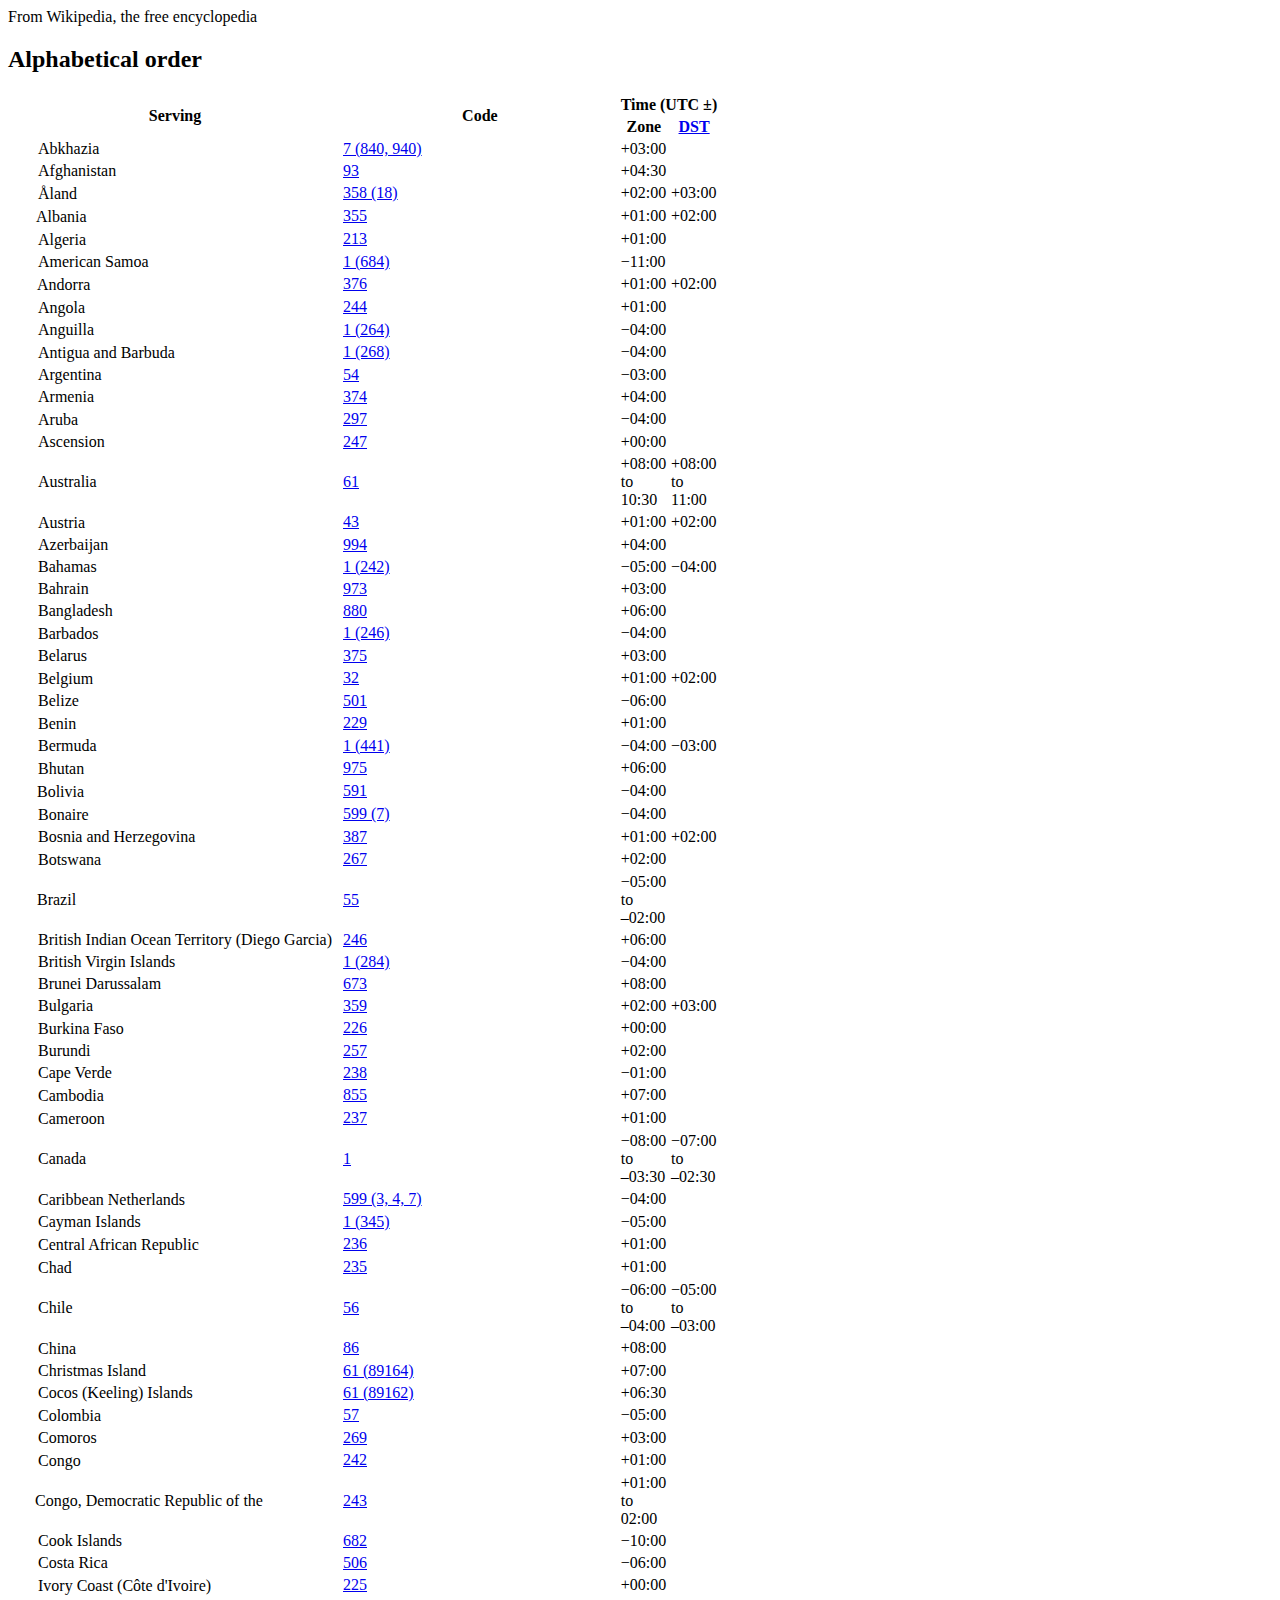
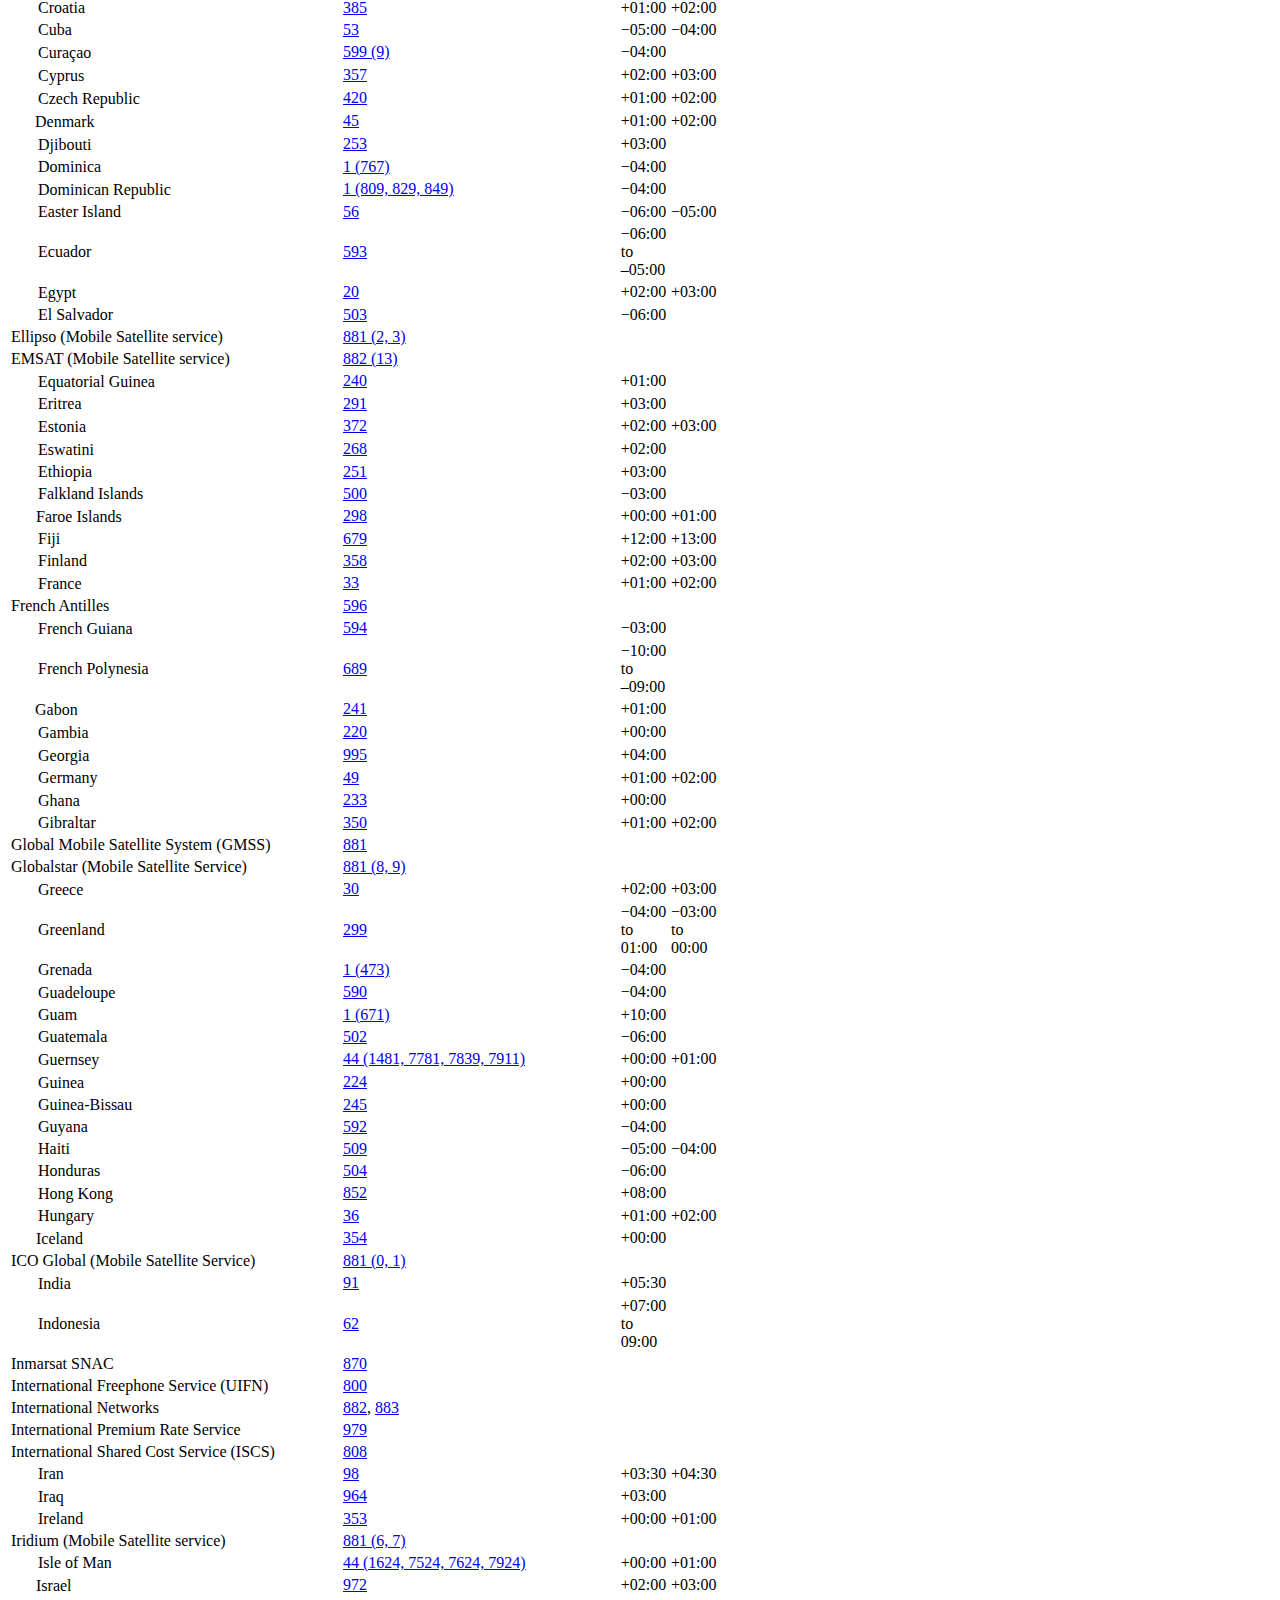
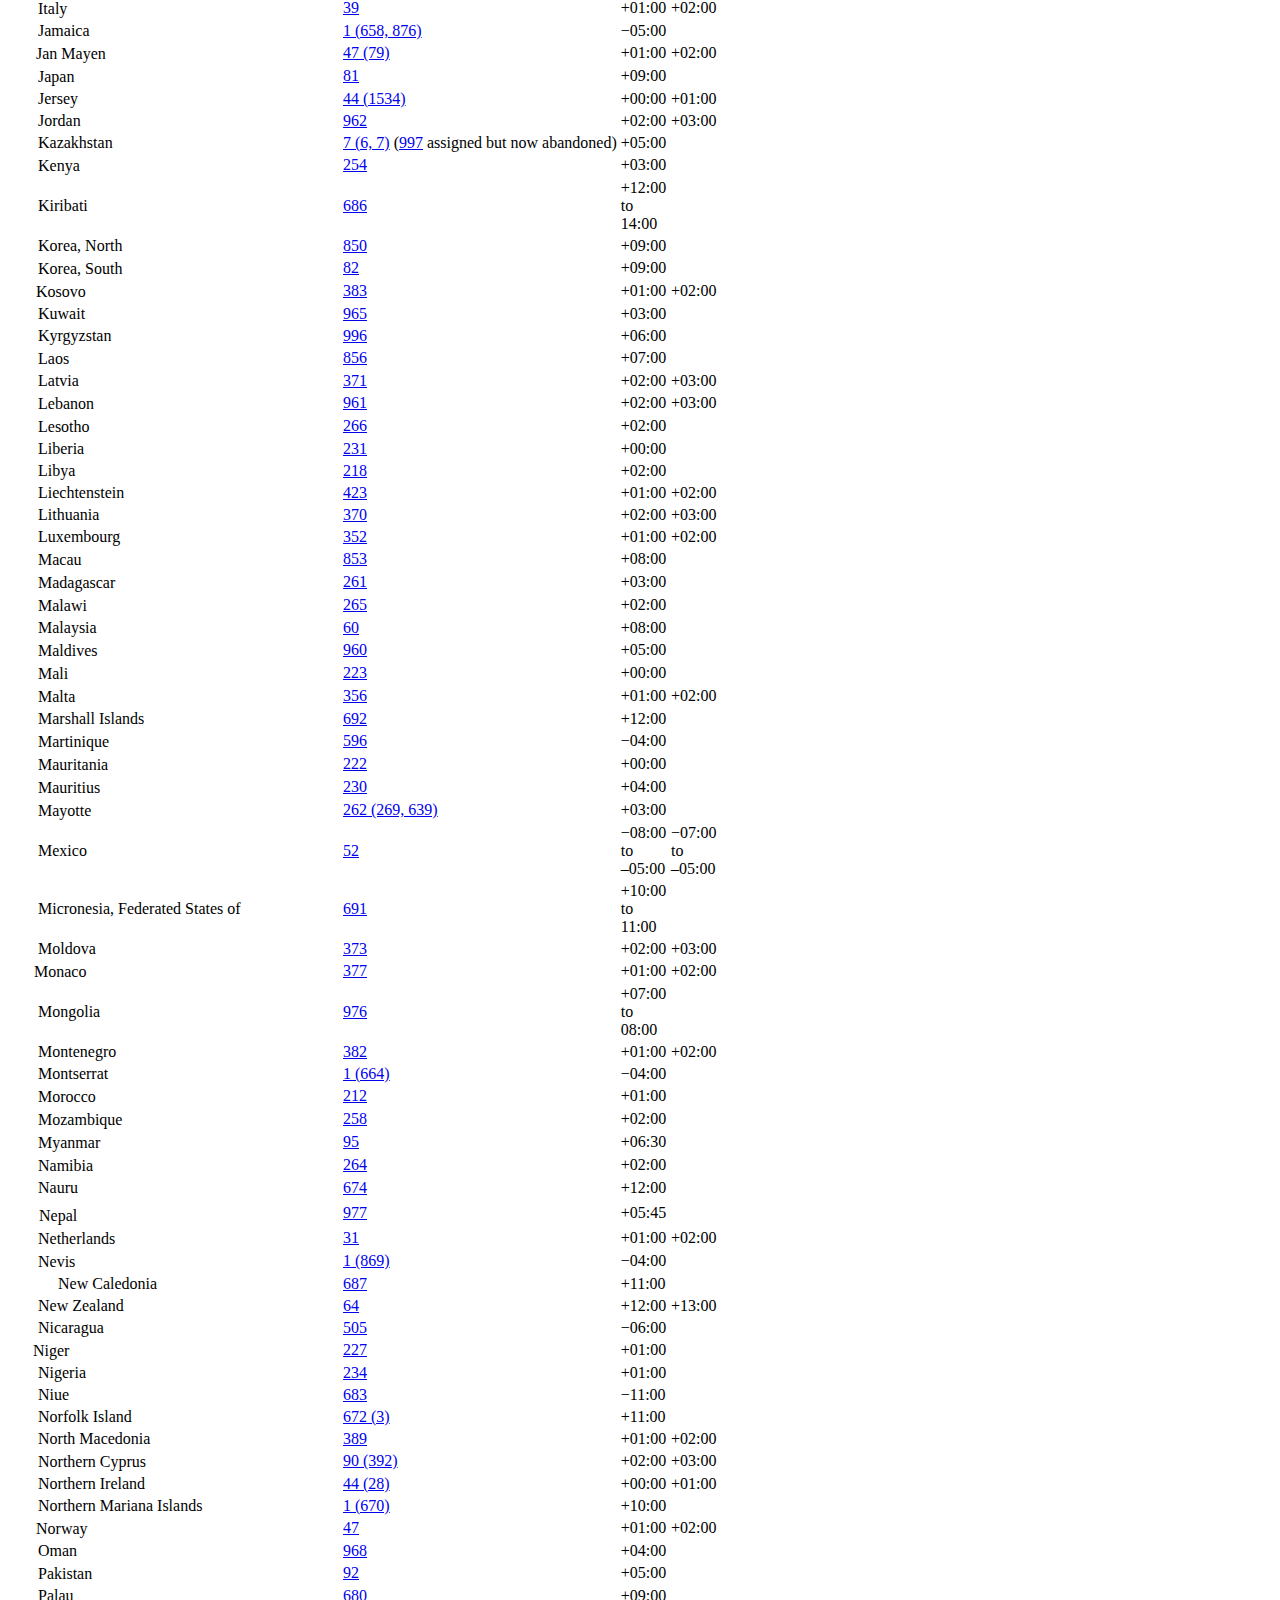
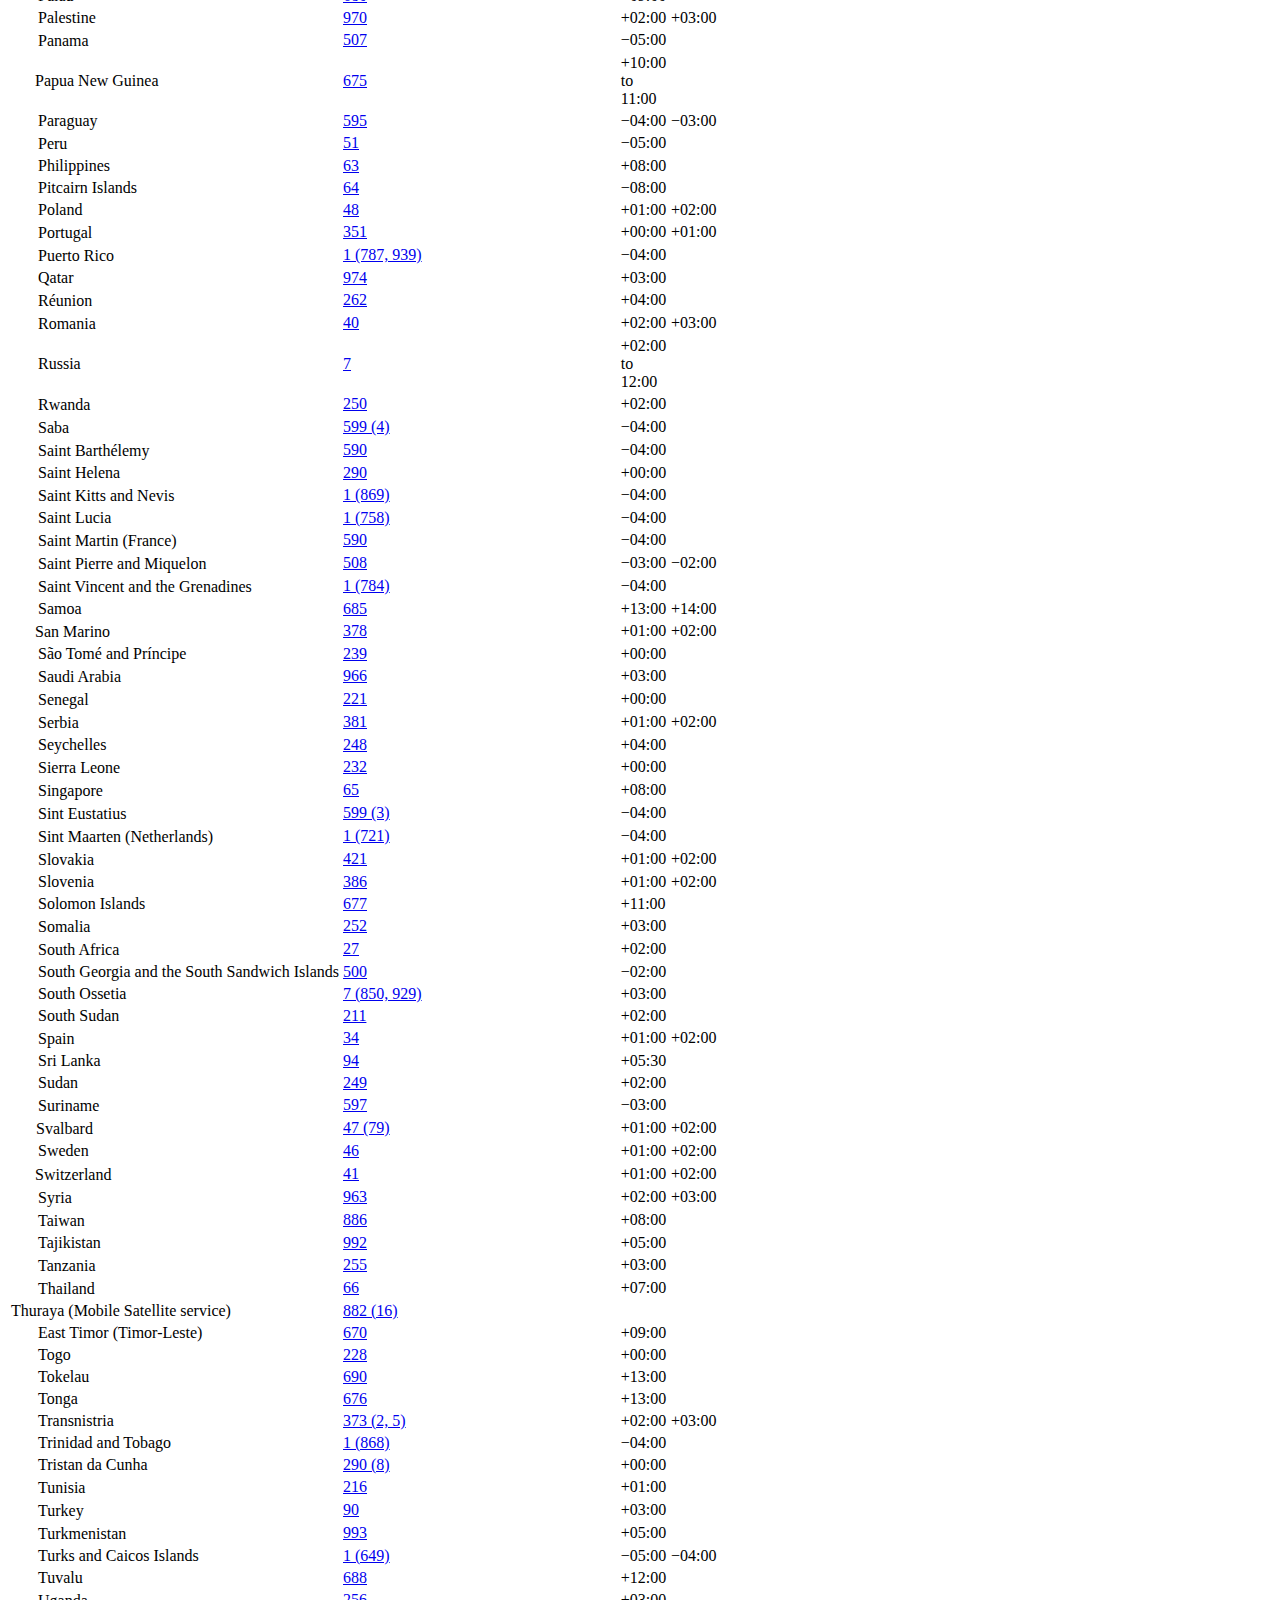
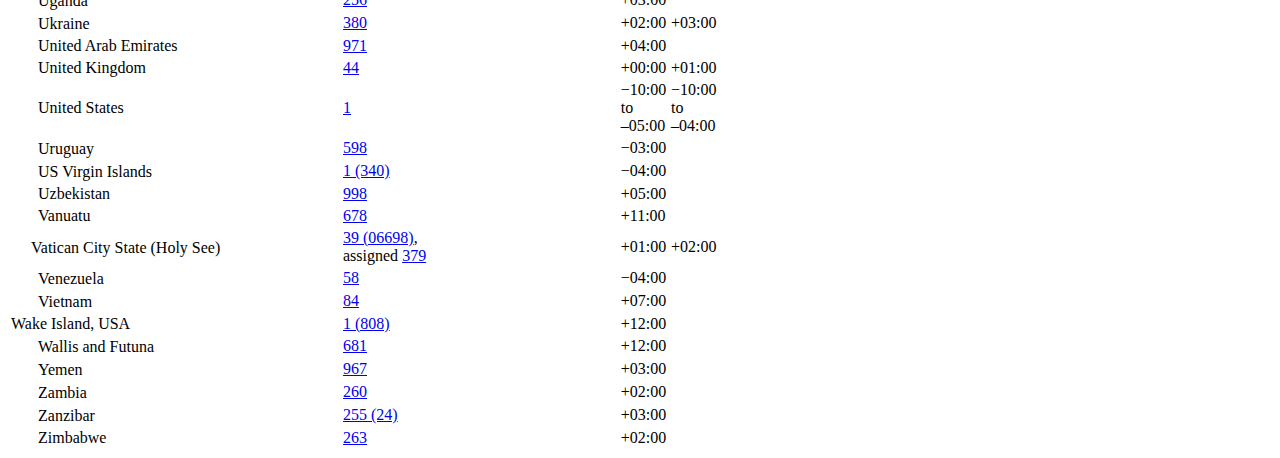
==== commit 8c957553: "Cache combined with repository" ====
--- a/src/test/resources/test_wikipedia_page.html
+++ b/src/test/resources/test_wikipedia_page.html
@@ -1,5183 +1,4476 @@
 <!DOCTYPE html>
-<html class="client-nojs vector-feature-language-in-header-enabled vector-feature-language-in-main-page-header-disabled vector-feature-sticky-header-disabled vector-feature-page-tools-pinned-disabled vector-feature-toc-pinned-clientpref-1 vector-feature-main-menu-pinned-disabled vector-feature-limited-width-clientpref-1 vector-feature-limited-width-content-enabled vector-feature-custom-font-size-clientpref-1 vector-feature-appearance-enabled vector-feature-appearance-pinned-clientpref-1 vector-feature-night-mode-enabled skin-theme-clientpref-day vector-toc-available" lang="en" dir="ltr">
+<html class="client-nojs vector-feature-language-in-header-enabled vector-feature-language-in-main-page-header-disabled vector-feature-sticky-header-disabled vector-feature-page-tools-pinned-disabled vector-feature-toc-pinned-clientpref-1 vector-feature-main-menu-pinned-disabled vector-feature-limited-width-clientpref-1 vector-feature-limited-width-content-enabled vector-feature-custom-font-size-clientpref-1 vector-feature-appearance-enabled vector-feature-appearance-pinned-clientpref-1 vector-feature-night-mode-enabled skin-theme-clientpref-day vector-toc-available"
+      lang="en" dir="ltr">
 <head>
-<meta charset="UTF-8">
-<title>List of country calling codes - Wikipedia</title>
-<script>(function(){var className="client-js vector-feature-language-in-header-enabled vector-feature-language-in-main-page-header-disabled vector-feature-sticky-header-disabled vector-feature-page-tools-pinned-disabled vector-feature-toc-pinned-clientpref-1 vector-feature-main-menu-pinned-disabled vector-feature-limited-width-clientpref-1 vector-feature-limited-width-content-enabled vector-feature-custom-font-size-clientpref-1 vector-feature-appearance-enabled vector-feature-appearance-pinned-clientpref-1 vector-feature-night-mode-enabled skin-theme-clientpref-day vector-toc-available";var cookie=document.cookie.match(/(?:^|; )enwikimwclientpreferences=([^;]+)/);if(cookie){cookie[1].split('%2C').forEach(function(pref){className=className.replace(new RegExp('(^| )'+pref.replace(/-clientpref-\w+$|[^\w-]+/g,'')+'-clientpref-\\w+( |$)'),'$1'+pref+'$2');});}document.documentElement.className=className;}());RLCONF={"wgBreakFrames":false,"wgSeparatorTransformTable":["",""],"wgDigitTransformTable":[
+    <meta charset="UTF-8">
+    <title>List of country calling codes - Wikipedia</title>
+    <script>(function(){var className="client-js vector-feature-language-in-header-enabled vector-feature-language-in-main-page-header-disabled vector-feature-sticky-header-disabled vector-feature-page-tools-pinned-disabled vector-feature-toc-pinned-clientpref-1 vector-feature-main-menu-pinned-disabled vector-feature-limited-width-clientpref-1 vector-feature-limited-width-content-enabled vector-feature-custom-font-size-clientpref-1 vector-feature-appearance-enabled vector-feature-appearance-pinned-clientpref-1 vector-feature-night-mode-enabled skin-theme-clientpref-day vector-toc-available";var cookie=document.cookie.match(/(?:^|; )enwikimwclientpreferences=([^;]+)/);if(cookie){cookie[1].split('%2C').forEach(function(pref){className=className.replace(new RegExp('(^| )'+pref.replace(/-clientpref-\w+$|[^\w-]+/g,'')+'-clientpref-\\w+( |$)'),'$1'+pref+'$2');});}document.documentElement.className=className;}());RLCONF={"wgBreakFrames":false,"wgSeparatorTransformTable":["",""],"wgDigitTransformTable":[
 "",""],"wgDefaultDateFormat":"dmy","wgMonthNames":["","January","February","March","April","May","June","July","August","September","October","November","December"],"wgRequestId":"c300da61-89a3-4b18-bb1d-4df4e207b111","wgCanonicalNamespace":"","wgCanonicalSpecialPageName":false,"wgNamespaceNumber":0,"wgPageName":"List_of_country_calling_codes","wgTitle":"List of country calling codes","wgCurRevisionId":1232919503,"wgRevisionId":1232919503,"wgArticleId":5770,"wgIsArticle":true,"wgIsRedirect":false,"wgAction":"view","wgUserName":null,"wgUserGroups":["*"],"wgCategories":["Articles with short description","Short description is different from Wikidata","Wikipedia pages semi-protected against vandalism","Use dmy dates from March 2020","Use British English from February 2024","Telephone numbers","Communication-related lists","International telecommunications","Lists of country codes","Telecommunications lists"],"wgPageViewLanguage":"en","wgPageContentLanguage":"en","wgPageContentModel":
 "wikitext","wgRelevantPageName":"List_of_country_calling_codes","wgRelevantArticleId":5770,"wgIsProbablyEditable":false,"wgRelevantPageIsProbablyEditable":false,"wgRestrictionEdit":["autoconfirmed"],"wgRestrictionMove":["autoconfirmed"],"wgNoticeProject":"wikipedia","wgCiteReferencePreviewsActive":false,"wgFlaggedRevsParams":{"tags":{"status":{"levels":1}}},"wgMediaViewerOnClick":true,"wgMediaViewerEnabledByDefault":true,"wgPopupsFlags":6,"wgVisualEditor":{"pageLanguageCode":"en","pageLanguageDir":"ltr","pageVariantFallbacks":"en"},"wgMFDisplayWikibaseDescriptions":{"search":true,"watchlist":true,"tagline":false,"nearby":true},"wgWMESchemaEditAttemptStepOversample":false,"wgWMEPageLength":70000,"wgULSCurrentAutonym":"English","wgCentralAuthMobileDomain":false,"wgEditSubmitButtonLabelPublish":true,"wgULSPosition":"interlanguage","wgULSisCompactLinksEnabled":false,"wgVector2022LanguageInHeader":true,"wgULSisLanguageSelectorEmpty":false,"wgWikibaseItemId":"Q34768",
 "wgCheckUserClientHintsHeadersJsApi":["architecture","bitness","brands","fullVersionList","mobile","model","platform","platformVersion"],"GEHomepageSuggestedEditsEnableTopics":true,"wgGETopicsMatchModeEnabled":false,"wgGEStructuredTaskRejectionReasonTextInputEnabled":false,"wgGELevelingUpEnabledForUser":false};RLSTATE={"ext.globalCssJs.user.styles":"ready","site.styles":"ready","user.styles":"ready","ext.globalCssJs.user":"ready","user":"ready","user.options":"loading","ext.cite.styles":"ready","skins.vector.search.codex.styles":"ready","skins.vector.styles":"ready","skins.vector.icons":"ready","jquery.tablesorter.styles":"ready","jquery.makeCollapsible.styles":"ready","ext.wikimediamessages.styles":"ready","ext.visualEditor.desktopArticleTarget.noscript":"ready","ext.uls.interlanguage":"ready","wikibase.client.init":"ready","ext.wikimediaBadges":"ready"};RLPAGEMODULES=["ext.cite.ux-enhancements","mediawiki.page.media","ext.scribunto.logs","site","mediawiki.page.ready",
-"jquery.tablesorter","jquery.makeCollapsible","mediawiki.toc","skins.vector.js","ext.centralNotice.geoIP","ext.centralNotice.startUp","ext.gadget.ReferenceTooltips","ext.gadget.switcher","ext.urlShortener.toolbar","ext.centralauth.centralautologin","mmv.head","mmv.bootstrap.autostart","ext.popups","ext.visualEditor.desktopArticleTarget.init","ext.visualEditor.targetLoader","ext.echo.centralauth","ext.eventLogging","ext.wikimediaEvents","ext.navigationTiming","ext.uls.interface","ext.cx.eventlogging.campaigns","ext.cx.uls.quick.actions","wikibase.client.vector-2022","ext.checkUser.clientHints","ext.growthExperiments.SuggestedEditSession"];</script>
-<script>(RLQ=window.RLQ||[]).push(function(){mw.loader.impl(function(){return["user.options@12s5i",function($,jQuery,require,module){mw.user.tokens.set({"patrolToken":"+\\","watchToken":"+\\","csrfToken":"+\\"});
-}];});});</script>
-<link rel="stylesheet" href="/w/load.php?lang=en&amp;modules=ext.cite.styles%7Cext.uls.interlanguage%7Cext.visualEditor.desktopArticleTarget.noscript%7Cext.wikimediaBadges%7Cext.wikimediamessages.styles%7Cjquery.makeCollapsible.styles%7Cjquery.tablesorter.styles%7Cskins.vector.icons%2Cstyles%7Cskins.vector.search.codex.styles%7Cwikibase.client.init&amp;only=styles&amp;skin=vector-2022">
-<script async="" src="/w/load.php?lang=en&amp;modules=startup&amp;only=scripts&amp;raw=1&amp;skin=vector-2022"></script>
-<meta name="ResourceLoaderDynamicStyles" content="">
-<link rel="stylesheet" href="/w/load.php?lang=en&amp;modules=site.styles&amp;only=styles&amp;skin=vector-2022">
-<meta name="generator" content="MediaWiki 1.43.0-wmf.14">
-<meta name="referrer" content="origin">
-<meta name="referrer" content="origin-when-cross-origin">
-<meta name="robots" content="max-image-preview:standard">
-<meta name="format-detection" content="telephone=no">
-<meta property="og:image" content="https://upload.wikimedia.org/wikipedia/commons/thumb/5/55/Country_calling_codes_map.svg/1200px-Country_calling_codes_map.svg.png">
-<meta property="og:image:width" content="1200">
-<meta property="og:image:height" content="611">
-<meta property="og:image" content="https://upload.wikimedia.org/wikipedia/commons/thumb/5/55/Country_calling_codes_map.svg/800px-Country_calling_codes_map.svg.png">
-<meta property="og:image:width" content="800">
-<meta property="og:image:height" content="407">
-<meta property="og:image" content="https://upload.wikimedia.org/wikipedia/commons/thumb/5/55/Country_calling_codes_map.svg/640px-Country_calling_codes_map.svg.png">
-<meta property="og:image:width" content="640">
-<meta property="og:image:height" content="326">
-<meta name="viewport" content="width=1120">
-<meta property="og:title" content="List of country calling codes - Wikipedia">
-<meta property="og:type" content="website">
-<link rel="preconnect" href="//upload.wikimedia.org">
-<link rel="alternate" media="only screen and (max-width: 640px)" href="//en.m.wikipedia.org/wiki/List_of_country_calling_codes">
-<link rel="apple-touch-icon" href="/static/apple-touch/wikipedia.png">
-<link rel="icon" href="/static/favicon/wikipedia.ico">
-<link rel="search" type="application/opensearchdescription+xml" href="/w/rest.php/v1/search" title="Wikipedia (en)">
-<link rel="EditURI" type="application/rsd+xml" href="//en.wikipedia.org/w/api.php?action=rsd">
-<link rel="canonical" href="https://en.wikipedia.org/wiki/List_of_country_calling_codes">
-<link rel="license" href="https://creativecommons.org/licenses/by-sa/4.0/deed.en">
-<link rel="alternate" type="application/atom+xml" title="Wikipedia Atom feed" href="/w/index.php?title=Special:RecentChanges&amp;feed=atom">
-<link rel="dns-prefetch" href="//meta.wikimedia.org" />
-<link rel="dns-prefetch" href="//login.wikimedia.org">
+"jquery.tablesorter","jquery.makeCollapsible","mediawiki.toc","skins.vector.js","ext.centralNotice.geoIP","ext.centralNotice.startUp","ext.gadget.ReferenceTooltips","ext.gadget.switcher","ext.urlShortener.toolbar","ext.centralauth.centralautologin","mmv.head","mmv.bootstrap.autostart","ext.popups","ext.visualEditor.desktopArticleTarget.init","ext.visualEditor.targetLoader","ext.echo.centralauth","ext.eventLogging","ext.wikimediaEvents","ext.navigationTiming","ext.uls.interface","ext.cx.eventlogging.campaigns","ext.cx.uls.quick.actions","wikibase.client.vector-2022","ext.checkUser.clientHints","ext.growthExperiments.SuggestedEditSession"];
+    </script>
+    <script>(RLQ=window.RLQ||[]).push(function(){mw.loader.impl(function(){return["user.options@12s5i",function($,jQuery,require,module){mw.user.tokens.set({"patrolToken":"+\\","watchToken":"+\\","csrfToken":"+\\"});
+}];});});
+    </script>
+    <link rel="stylesheet"
+          href="/w/load.php?lang=en&amp;modules=ext.cite.styles%7Cext.uls.interlanguage%7Cext.visualEditor.desktopArticleTarget.noscript%7Cext.wikimediaBadges%7Cext.wikimediamessages.styles%7Cjquery.makeCollapsible.styles%7Cjquery.tablesorter.styles%7Cskins.vector.icons%2Cstyles%7Cskins.vector.search.codex.styles%7Cwikibase.client.init&amp;only=styles&amp;skin=vector-2022">
+    <script async=""
+            src="/w/load.php?lang=en&amp;modules=startup&amp;only=scripts&amp;raw=1&amp;skin=vector-2022"></script>
+    <meta name="ResourceLoaderDynamicStyles" content="">
+    <link rel="stylesheet" href="/w/load.php?lang=en&amp;modules=site.styles&amp;only=styles&amp;skin=vector-2022">
+    <meta name="generator" content="MediaWiki 1.43.0-wmf.14">
+    <meta name="referrer" content="origin">
+    <meta name="referrer" content="origin-when-cross-origin">
+    <meta name="robots" content="max-image-preview:standard">
+    <meta name="format-detection" content="telephone=no">
+    <meta property="og:image"
+          content="https://upload.wikimedia.org/wikipedia/commons/thumb/5/55/Country_calling_codes_map.svg/1200px-Country_calling_codes_map.svg.png">
+    <meta property="og:image:width" content="1200">
+    <meta property="og:image:height" content="611">
+    <meta property="og:image"
+          content="https://upload.wikimedia.org/wikipedia/commons/thumb/5/55/Country_calling_codes_map.svg/800px-Country_calling_codes_map.svg.png">
+    <meta property="og:image:width" content="800">
+    <meta property="og:image:height" content="407">
+    <meta property="og:image"
+          content="https://upload.wikimedia.org/wikipedia/commons/thumb/5/55/Country_calling_codes_map.svg/640px-Country_calling_codes_map.svg.png">
+    <meta property="og:image:width" content="640">
+    <meta property="og:image:height" content="326">
+    <meta name="viewport" content="width=1120">
+    <meta property="og:title" content="List of country calling codes - Wikipedia">
+    <meta property="og:type" content="website">
 </head>
-<body class="skin--responsive skin-vector skin-vector-search-vue mediawiki ltr sitedir-ltr mw-hide-empty-elt ns-0 ns-subject page-List_of_country_calling_codes rootpage-List_of_country_calling_codes skin-vector-2022 action-view"><a class="mw-jump-link" href="#bodyContent">Jump to content</a>
-<div class="vector-header-container">
-	<header class="vector-header mw-header">
-		<div class="vector-header-start">
-			<nav class="vector-main-menu-landmark" aria-label="Site">
-				
-<div id="vector-main-menu-dropdown" class="vector-dropdown vector-main-menu-dropdown vector-button-flush-left vector-button-flush-right"  >
-	<input type="checkbox" id="vector-main-menu-dropdown-checkbox" role="button" aria-haspopup="true" data-event-name="ui.dropdown-vector-main-menu-dropdown" class="vector-dropdown-checkbox "  aria-label="Main menu"  >
-	<label id="vector-main-menu-dropdown-label" for="vector-main-menu-dropdown-checkbox" class="vector-dropdown-label cdx-button cdx-button--fake-button cdx-button--fake-button--enabled cdx-button--weight-quiet cdx-button--icon-only " aria-hidden="true"  ><span class="vector-icon mw-ui-icon-menu mw-ui-icon-wikimedia-menu"></span>
+<body class="skin--responsive skin-vector skin-vector-search-vue mediawiki ltr sitedir-ltr mw-hide-empty-elt ns-0 ns-subject page-List_of_country_calling_codes rootpage-List_of_country_calling_codes skin-vector-2022 action-view">
+<div class="mw-page-container">
+    <div class="mw-page-container-inner">
+        <div class="mw-content-container">
+            <main id="content" class="mw-body">
+                <div id="bodyContent" class="vector-body" aria-labelledby="firstHeading" data-mw-ve-target-container>
+                    <div class="vector-body-before-content">
+                        <div id="siteSub" class="noprint">From Wikipedia, the free encyclopedia</div>
+                    </div>
 
-<span class="vector-dropdown-label-text">Main menu</span>
-	</label>
-	<div class="vector-dropdown-content">
+                    <div id="mw-content-text" class="mw-body-content">
+                        <div class="mw-heading mw-heading2"><h2 id="Alphabetical_order">Alphabetical order</h2>
+                        </div>
+                        <style data-mw-deduplicate="TemplateStyles:r1235104658">
+                            @media screen{.mw-parser-output .sticky-header>thead>tr:first-child,.mw-parser-output .sticky-header>caption+tbody>tr:first-child,.mw-parser-output .sticky-header>tbody:first-child>tr:first-child,.mw-parser-output .sticky-header-multi>thead{position:sticky;top:0;z-index:10}.mw-parser-output .sticky-header:not(.wikitable),.mw-parser-output .sticky-header-multi:not(.wikitable),body.skin-minerva .mw-parser-output .sticky-header-multi.wikitable{background-color:white}html.skin-theme-clientpref-night body.skin-minerva .mw-parser-output .sticky-header-multi.wikitable{background-color:#101418}@media(prefers-color-scheme:dark){html.skin-theme-clientpref-os body.skin-minerva .mw-parser-output .sticky-header-multi.wikitable{background-color:#101418}}.mw-parser-output .sticky-header-multi>thead,.mw-parser-output .sticky-header:not(.wikitable)>thead,.mw-parser-output .sticky-header:not(.wikitable)>tbody,.mw-parser-output .sticky-header:not(.wikitable)>thead>tr,.mw-parser-output .sticky-header:not(.wikitable)>tbody>tr{background-color:inherit}.mw-parser-output .sticky-header.wikitable,.mw-parser-output .sticky-header-multi.wikitable{border-collapse:separate;border-spacing:0;border-width:0 1px 1px 0}.mw-parser-output .sticky-header.wikitable td,.mw-parser-output .sticky-header.wikitable th,.mw-parser-output .sticky-header-multi.wikitable td,.mw-parser-output .sticky-header-multi.wikitable th{border-width:1px 0 0 1px}body.skin-timeless .mw-parser-output .sticky-header.wikitable,body.skin-timeless .mw-parser-output .sticky-header-multi.wikitable{border-bottom-width:0.2em;padding:0}.mw-parser-output .sticky-header.static-row-numbers.wikitable tr::before,.mw-parser-output .sticky-header-multi.static-row-numbers.wikitable tr::before{border-left-width:1px}.mw-parser-output .sticky-header.static-row-numbers.wikitable>thead>tr:first-child::before,.mw-parser-output .sticky-header.static-row-numbers.wikitable>caption+tbody>tr:first-child::before,.mw-parser-output .sticky-header.static-row-numbers.wikitable>tbody:first-child>tr:first-child::before,.mw-parser-output .sticky-header-multi.static-row-numbers.wikitable>thead>tr:first-child::before,.mw-parser-output .sticky-header-multi.static-row-numbers.wikitable>caption+tbody>tr:first-child::before,.mw-parser-output .sticky-header-multi.static-row-numbers.wikitable>tbody:first-child>tr:first-child::before,.mw-parser-output .sticky-header.static-row-numbers.wikitable .sortbottom::before,.mw-parser-output .sticky-header-multi.static-row-numbers.wikitable .sortbottom::before{border-top-width:1px}.mw-parser-output .sticky-header.static-row-numbers.wikitable .sortbottom~.sortbottom::before,.mw-parser-output .sticky-header-multi.static-row-numbers.wikitable .sortbottom~.sortbottom::before{border-top-width:0}.mw-parser-output .sticky-header.static-row-numbers.wikitable>tbody>tr:not(.static-row-header)::before,.mw-parser-output .sticky-header-multi.static-row-numbers.wikitable>tbody>tr:not(.static-row-header)::before{border-bottom-width:0!important;border-right-width:0!important}body.skin-timeless .mw-parser-output .content-table-scrollbar,body.skin-timeless .mw-parser-output .overflowed,body.skin-timeless .mw-parser-output .overflowed .content-table{overflow:visible}body.skin-timeless .mw-parser-output .scroll-right.overflowed .content-table-right{box-shadow:none;border-left:none}.mw-parser-output .sticky-header-scroll{margin-bottom:1em;margin-top:1em;max-height:75vh;max-width:max-content;min-width:300px;overflow-y:auto}.mw-parser-output .sticky-header-scroll .sticky-header,.mw-parser-output .sticky-header-scroll .sticky-header-multi{margin-bottom:0;margin-top:0}.mw-parser-output .sticky-header-scroll .sticky-header caption,.mw-parser-output .sticky-header-scroll .sticky-header-multi caption{text-align:left}}@media screen and (min-width:1000px){body.vector-sticky-header-visible .mw-parser-output .sticky-header>thead>tr:first-child,body.vector-sticky-header-visible .mw-parser-output .sticky-header>caption+tbody>tr:first-child,body.vector-sticky-header-visible .mw-parser-output .sticky-header>tbody:first-child>tr:first-child,body.vector-sticky-header-visible .mw-parser-output .sticky-header-multi>thead{top:3.125rem}body.vector-sticky-header-visible .mw-parser-output .sticky-header-scroll .sticky-header>thead>tr:first-child,body.vector-sticky-header-visible .mw-parser-output .sticky-header-scroll .sticky-header>caption+tbody>tr:first-child,body.vector-sticky-header-visible .mw-parser-output .sticky-header-scroll .sticky-header>tbody:first-child>tr:first-child,body.vector-sticky-header-visible .mw-parser-output .sticky-header-scroll .sticky-header-multi>thead{top:0}}@media screen and (min-width:851px){body.skin-timeless .mw-parser-output .sticky-header>thead>tr:first-child,body.skin-timeless .mw-parser-output .sticky-header>caption+tbody>tr:first-child,body.skin-timeless .mw-parser-output .sticky-header>tbody:first-child>tr:first-child,body.skin-timeless .mw-parser-output .sticky-header-multi>thead{top:3.51em}body.skin-timeless .mw-parser-output .sticky-header-scroll .sticky-header>thead>tr:first-child,body.skin-timeless .mw-parser-output .sticky-header-scroll .sticky-header>caption+tbody>tr:first-child,body.skin-timeless .mw-parser-output .sticky-header-scroll .sticky-header>tbody:first-child>tr:first-child,body.skin-timeless .mw-parser-output .sticky-header-scroll .sticky-header-multi>thead{top:0}}@media screen and (max-width:720px){body.skin-minerva .mw-parser-output .sticky-header,body.skin-minerva .mw-parser-output .sticky-header-multi{display:table}body.skin-minerva .mw-parser-output .sticky-header>caption,body.skin-minerva .mw-parser-output .sticky-header-multi>caption{display:table-caption}}
+                        </style>
+                        <table class="wikitable sortable sticky-header-multi">
+                            <tbody>
+                            <tr>
+                                <th rowspan="2">Serving
+                                </th>
+                                <th rowspan="2">Code
+                                </th>
+                                <th colspan="2">Time (UTC ±)
+                                </th>
+                            </tr>
+                            <tr>
+                                <th>Zone</th>
+                                <th><a href="/wiki/Daylight_saving_time" title="Daylight saving time">DST</a>
+                                </th>
+                            </tr>
+                            <tr>
+                                <td><span class="flagicon"><span class="mw-image-border" typeof="mw:File"><span><img
+                                        alt=""
+                                        src="//upload.wikimedia.org/wikipedia/commons/thumb/7/7a/Flag_of_the_Republic_of_Abkhazia.svg/23px-Flag_of_the_Republic_of_Abkhazia.svg.png"
+                                        decoding="async" width="23" height="12" class="mw-file-element"
+                                        srcset="//upload.wikimedia.org/wikipedia/commons/thumb/7/7a/Flag_of_the_Republic_of_Abkhazia.svg/35px-Flag_of_the_Republic_of_Abkhazia.svg.png 1.5x, //upload.wikimedia.org/wikipedia/commons/thumb/7/7a/Flag_of_the_Republic_of_Abkhazia.svg/46px-Flag_of_the_Republic_of_Abkhazia.svg.png 2x"
+                                        data-file-width="600" data-file-height="300"/></span></span>&#160;</span>Abkhazia
+                                </td>
+                                <td><span data-sort-value="7004784000000000000♠" style="display:none"></span><a
+                                        href="/wiki/Telephone_numbers_in_Abkhazia"
+                                        title="Telephone numbers in Abkhazia">7 (840, 940)</a>
+                                </td>
+                                <td>+03:00
+                                </td>
+                                <td>
+                                </td>
+                            </tr>
+                            <tr>
+                                <td><span class="flagicon"><span class="mw-image-border" typeof="mw:File"><span><img
+                                        alt=""
+                                        src="//upload.wikimedia.org/wikipedia/commons/thumb/5/5c/Flag_of_the_Taliban.svg/23px-Flag_of_the_Taliban.svg.png"
+                                        decoding="async" width="23" height="12" class="mw-file-element"
+                                        srcset="//upload.wikimedia.org/wikipedia/commons/thumb/5/5c/Flag_of_the_Taliban.svg/35px-Flag_of_the_Taliban.svg.png 1.5x, //upload.wikimedia.org/wikipedia/commons/thumb/5/5c/Flag_of_the_Taliban.svg/46px-Flag_of_the_Taliban.svg.png 2x"
+                                        data-file-width="1000" data-file-height="500"/></span></span>&#160;</span>Afghanistan
+                                </td>
+                                <td><span data-sort-value="7004930000000000000♠" style="display:none"></span><a
+                                        href="/wiki/%2B93" class="mw-redirect" title="+93">93</a>
+                                </td>
+                                <td>+04:30
+                                </td>
+                                <td>
+                                </td>
+                            </tr>
+                            <tr>
+                                <td><span class="flagicon"><span class="mw-image-border" typeof="mw:File"><span><img
+                                        alt=""
+                                        src="//upload.wikimedia.org/wikipedia/commons/thumb/5/52/Flag_of_%C3%85land.svg/23px-Flag_of_%C3%85land.svg.png"
+                                        decoding="async" width="23" height="15" class="mw-file-element"
+                                        srcset="//upload.wikimedia.org/wikipedia/commons/thumb/5/52/Flag_of_%C3%85land.svg/35px-Flag_of_%C3%85land.svg.png 1.5x, //upload.wikimedia.org/wikipedia/commons/thumb/5/52/Flag_of_%C3%85land.svg/46px-Flag_of_%C3%85land.svg.png 2x"
+                                        data-file-width="520" data-file-height="340"/></span></span>&#160;</span>Åland
+                                </td>
+                                <td><span data-sort-value="7004358180000000000♠" style="display:none"></span><a
+                                        href="/wiki/%2B358_18" class="mw-redirect" title="+358 18">358 (18)</a>
+                                </td>
+                                <td>+02:00
+                                </td>
+                                <td>+03:00
+                                </td>
+                            </tr>
+                            <tr>
+                                <td><span class="flagicon"><span class="mw-image-border" typeof="mw:File"><span><img
+                                        alt=""
+                                        src="//upload.wikimedia.org/wikipedia/commons/thumb/3/36/Flag_of_Albania.svg/21px-Flag_of_Albania.svg.png"
+                                        decoding="async" width="21" height="15" class="mw-file-element"
+                                        srcset="//upload.wikimedia.org/wikipedia/commons/thumb/3/36/Flag_of_Albania.svg/32px-Flag_of_Albania.svg.png 1.5x, //upload.wikimedia.org/wikipedia/commons/thumb/3/36/Flag_of_Albania.svg/42px-Flag_of_Albania.svg.png 2x"
+                                        data-file-width="700" data-file-height="500"/></span></span>&#160;</span>Albania
+                                </td>
+                                <td><span data-sort-value="7004355000000000000♠" style="display:none"></span><a
+                                        href="/wiki/%2B355" class="mw-redirect" title="+355">355</a>
+                                </td>
+                                <td>+01:00
+                                </td>
+                                <td>+02:00
+                                </td>
+                            </tr>
+                            <tr>
+                                <td><span class="flagicon"><span class="mw-image-border" typeof="mw:File"><span><img
+                                        alt=""
+                                        src="//upload.wikimedia.org/wikipedia/commons/thumb/7/77/Flag_of_Algeria.svg/23px-Flag_of_Algeria.svg.png"
+                                        decoding="async" width="23" height="15" class="mw-file-element"
+                                        srcset="//upload.wikimedia.org/wikipedia/commons/thumb/7/77/Flag_of_Algeria.svg/35px-Flag_of_Algeria.svg.png 1.5x, //upload.wikimedia.org/wikipedia/commons/thumb/7/77/Flag_of_Algeria.svg/45px-Flag_of_Algeria.svg.png 2x"
+                                        data-file-width="900" data-file-height="600"/></span></span>&#160;</span>Algeria
+                                </td>
+                                <td><span data-sort-value="7004213000000000000♠" style="display:none"></span><a
+                                        href="/wiki/%2B213" class="mw-redirect" title="+213">213</a>
+                                </td>
+                                <td>+01:00
+                                </td>
+                                <td>
+                                </td>
+                            </tr>
+                            <tr>
+                                <td><span class="flagicon"><span class="mw-image-border" typeof="mw:File"><span><img
+                                        alt=""
+                                        src="//upload.wikimedia.org/wikipedia/commons/thumb/8/87/Flag_of_American_Samoa.svg/23px-Flag_of_American_Samoa.svg.png"
+                                        decoding="async" width="23" height="12" class="mw-file-element"
+                                        srcset="//upload.wikimedia.org/wikipedia/commons/thumb/8/87/Flag_of_American_Samoa.svg/35px-Flag_of_American_Samoa.svg.png 1.5x, //upload.wikimedia.org/wikipedia/commons/thumb/8/87/Flag_of_American_Samoa.svg/46px-Flag_of_American_Samoa.svg.png 2x"
+                                        data-file-width="1000" data-file-height="500"/></span></span>&#160;</span>American
+                                    Samoa
+                                </td>
+                                <td><span data-sort-value="7004168400000000000♠" style="display:none"></span><a
+                                        href="/wiki/Area_code_684" title="Area code 684">1 (684)</a>
+                                </td>
+                                <td>−11:00
+                                </td>
+                                <td>
+                                </td>
+                            </tr>
+                            <tr>
+                                <td><span class="flagicon"><span class="mw-image-border" typeof="mw:File"><span><img
+                                        alt=""
+                                        src="//upload.wikimedia.org/wikipedia/commons/thumb/1/19/Flag_of_Andorra.svg/22px-Flag_of_Andorra.svg.png"
+                                        decoding="async" width="22" height="15" class="mw-file-element"
+                                        srcset="//upload.wikimedia.org/wikipedia/commons/thumb/1/19/Flag_of_Andorra.svg/33px-Flag_of_Andorra.svg.png 1.5x, //upload.wikimedia.org/wikipedia/commons/thumb/1/19/Flag_of_Andorra.svg/43px-Flag_of_Andorra.svg.png 2x"
+                                        data-file-width="1000" data-file-height="700"/></span></span>&#160;</span>Andorra
+                                </td>
+                                <td><span data-sort-value="7004376000000000000♠" style="display:none"></span><a
+                                        href="/wiki/%2B376" class="mw-redirect" title="+376">376</a>
+                                </td>
+                                <td>+01:00
+                                </td>
+                                <td>+02:00
+                                </td>
+                            </tr>
+                            <tr>
+                                <td><span class="flagicon"><span class="mw-image-border" typeof="mw:File"><span><img
+                                        alt=""
+                                        src="//upload.wikimedia.org/wikipedia/commons/thumb/9/9d/Flag_of_Angola.svg/23px-Flag_of_Angola.svg.png"
+                                        decoding="async" width="23" height="15" class="mw-file-element"
+                                        srcset="//upload.wikimedia.org/wikipedia/commons/thumb/9/9d/Flag_of_Angola.svg/35px-Flag_of_Angola.svg.png 1.5x, //upload.wikimedia.org/wikipedia/commons/thumb/9/9d/Flag_of_Angola.svg/45px-Flag_of_Angola.svg.png 2x"
+                                        data-file-width="900" data-file-height="600"/></span></span>&#160;</span>Angola
+                                </td>
+                                <td><span data-sort-value="7004244000000000000♠" style="display:none"></span><a
+                                        href="/wiki/%2B244" class="mw-redirect" title="+244">244</a>
+                                </td>
+                                <td>+01:00
+                                </td>
+                                <td>
+                                </td>
+                            </tr>
+                            <tr>
+                                <td><span class="flagicon"><span class="mw-image-border" typeof="mw:File"><span><img
+                                        alt=""
+                                        src="//upload.wikimedia.org/wikipedia/commons/thumb/b/b4/Flag_of_Anguilla.svg/23px-Flag_of_Anguilla.svg.png"
+                                        decoding="async" width="23" height="12" class="mw-file-element"
+                                        srcset="//upload.wikimedia.org/wikipedia/commons/thumb/b/b4/Flag_of_Anguilla.svg/35px-Flag_of_Anguilla.svg.png 1.5x, //upload.wikimedia.org/wikipedia/commons/thumb/b/b4/Flag_of_Anguilla.svg/46px-Flag_of_Anguilla.svg.png 2x"
+                                        data-file-width="1000" data-file-height="500"/></span></span>&#160;</span>Anguilla
+                                </td>
+                                <td><span data-sort-value="7004126400000000000♠" style="display:none"></span><a
+                                        href="/wiki/Area_code_264" title="Area code 264">1 (264)</a>
+                                </td>
+                                <td>−04:00
+                                </td>
+                                <td>
+                                </td>
+                            </tr>
+                            <tr>
+                                <td><span class="flagicon"><span class="mw-image-border" typeof="mw:File"><span><img
+                                        alt=""
+                                        src="//upload.wikimedia.org/wikipedia/commons/thumb/8/89/Flag_of_Antigua_and_Barbuda.svg/23px-Flag_of_Antigua_and_Barbuda.svg.png"
+                                        decoding="async" width="23" height="15" class="mw-file-element"
+                                        srcset="//upload.wikimedia.org/wikipedia/commons/thumb/8/89/Flag_of_Antigua_and_Barbuda.svg/35px-Flag_of_Antigua_and_Barbuda.svg.png 1.5x, //upload.wikimedia.org/wikipedia/commons/thumb/8/89/Flag_of_Antigua_and_Barbuda.svg/45px-Flag_of_Antigua_and_Barbuda.svg.png 2x"
+                                        data-file-width="900" data-file-height="600"/></span></span>&#160;</span>Antigua
+                                    and Barbuda
+                                </td>
+                                <td><span data-sort-value="7004126800000000000♠" style="display:none"></span><a
+                                        href="/wiki/Area_code_268" title="Area code 268">1 (268)</a>
+                                </td>
+                                <td>−04:00
+                                </td>
+                                <td>
+                                </td>
+                            </tr>
+                            <tr>
+                                <td><span class="flagicon"><span class="mw-image-border" typeof="mw:File"><span><img
+                                        alt=""
+                                        src="//upload.wikimedia.org/wikipedia/commons/thumb/1/1a/Flag_of_Argentina.svg/23px-Flag_of_Argentina.svg.png"
+                                        decoding="async" width="23" height="14" class="mw-file-element"
+                                        srcset="//upload.wikimedia.org/wikipedia/commons/thumb/1/1a/Flag_of_Argentina.svg/35px-Flag_of_Argentina.svg.png 1.5x, //upload.wikimedia.org/wikipedia/commons/thumb/1/1a/Flag_of_Argentina.svg/46px-Flag_of_Argentina.svg.png 2x"
+                                        data-file-width="800" data-file-height="500"/></span></span>&#160;</span>Argentina
+                                </td>
+                                <td><span data-sort-value="7004540000000000000♠" style="display:none"></span><a
+                                        href="/wiki/%2B54" class="mw-redirect" title="+54">54</a>
+                                </td>
+                                <td>−03:00
+                                </td>
+                                <td>
+                                </td>
+                            </tr>
+                            <tr>
+                                <td><span class="flagicon"><span class="mw-image-border" typeof="mw:File"><span><img
+                                        alt=""
+                                        src="//upload.wikimedia.org/wikipedia/commons/thumb/2/2f/Flag_of_Armenia.svg/23px-Flag_of_Armenia.svg.png"
+                                        decoding="async" width="23" height="12" class="mw-file-element"
+                                        srcset="//upload.wikimedia.org/wikipedia/commons/thumb/2/2f/Flag_of_Armenia.svg/35px-Flag_of_Armenia.svg.png 1.5x, //upload.wikimedia.org/wikipedia/commons/thumb/2/2f/Flag_of_Armenia.svg/46px-Flag_of_Armenia.svg.png 2x"
+                                        data-file-width="1200" data-file-height="600"/></span></span>&#160;</span>Armenia
+                                </td>
+                                <td><span data-sort-value="7004374000000000000♠" style="display:none"></span><a
+                                        href="/wiki/%2B374" class="mw-redirect" title="+374">374</a>
+                                </td>
+                                <td>+04:00
+                                </td>
+                                <td>
+                                </td>
+                            </tr>
+                            <tr>
+                                <td><span class="flagicon"><span class="mw-image-border" typeof="mw:File"><span><img
+                                        alt=""
+                                        src="//upload.wikimedia.org/wikipedia/commons/thumb/f/f6/Flag_of_Aruba.svg/23px-Flag_of_Aruba.svg.png"
+                                        decoding="async" width="23" height="15" class="mw-file-element"
+                                        srcset="//upload.wikimedia.org/wikipedia/commons/thumb/f/f6/Flag_of_Aruba.svg/35px-Flag_of_Aruba.svg.png 1.5x, //upload.wikimedia.org/wikipedia/commons/thumb/f/f6/Flag_of_Aruba.svg/45px-Flag_of_Aruba.svg.png 2x"
+                                        data-file-width="900" data-file-height="600"/></span></span>&#160;</span>Aruba
+                                </td>
+                                <td><span data-sort-value="7004297000000000000♠" style="display:none"></span><a
+                                        href="/wiki/Telephone_numbers_in_Aruba"
+                                        title="Telephone numbers in Aruba">297</a>
+                                </td>
+                                <td>−04:00
+                                </td>
+                                <td>
+                                </td>
+                            </tr>
+                            <tr>
+                                <td><span class="flagicon"><span class="mw-image-border" typeof="mw:File"><span><img
+                                        alt=""
+                                        src="//upload.wikimedia.org/wikipedia/commons/thumb/6/65/Flag_of_Ascension_Island.svg/23px-Flag_of_Ascension_Island.svg.png"
+                                        decoding="async" width="23" height="12" class="mw-file-element"
+                                        srcset="//upload.wikimedia.org/wikipedia/commons/thumb/6/65/Flag_of_Ascension_Island.svg/35px-Flag_of_Ascension_Island.svg.png 1.5x, //upload.wikimedia.org/wikipedia/commons/thumb/6/65/Flag_of_Ascension_Island.svg/46px-Flag_of_Ascension_Island.svg.png 2x"
+                                        data-file-width="1000" data-file-height="500"/></span></span>&#160;</span>Ascension
+                                </td>
+                                <td><span data-sort-value="7004247000000000000♠" style="display:none"></span><a
+                                        href="/wiki/%2B247" class="mw-redirect" title="+247">247</a>
+                                </td>
+                                <td>+00:00
+                                </td>
+                                <td>
+                                </td>
+                            </tr>
+                            <tr>
+                                <td><span class="flagicon"><span class="mw-image-border" typeof="mw:File"><span><img
+                                        alt=""
+                                        src="//upload.wikimedia.org/wikipedia/commons/thumb/8/88/Flag_of_Australia_%28converted%29.svg/23px-Flag_of_Australia_%28converted%29.svg.png"
+                                        decoding="async" width="23" height="12" class="mw-file-element"
+                                        srcset="//upload.wikimedia.org/wikipedia/commons/thumb/8/88/Flag_of_Australia_%28converted%29.svg/35px-Flag_of_Australia_%28converted%29.svg.png 1.5x, //upload.wikimedia.org/wikipedia/commons/thumb/8/88/Flag_of_Australia_%28converted%29.svg/46px-Flag_of_Australia_%28converted%29.svg.png 2x"
+                                        data-file-width="1280" data-file-height="640"/></span></span>&#160;</span>Australia
+                                </td>
+                                <td><span data-sort-value="7004610000000000000♠" style="display:none"></span><a
+                                        href="/wiki/%2B61" class="mw-redirect" title="+61">61</a>
+                                </td>
+                                <td>+08:00<br/>to<br/>10:30
+                                </td>
+                                <td>+08:00<br/>to<br/>11:00
+                                </td>
+                            </tr>
+                            <tr>
+                                <td><span class="flagicon"><span class="mw-image-border" typeof="mw:File"><span><img
+                                        alt=""
+                                        src="//upload.wikimedia.org/wikipedia/commons/thumb/4/41/Flag_of_Austria.svg/23px-Flag_of_Austria.svg.png"
+                                        decoding="async" width="23" height="15" class="mw-file-element"
+                                        srcset="//upload.wikimedia.org/wikipedia/commons/thumb/4/41/Flag_of_Austria.svg/35px-Flag_of_Austria.svg.png 1.5x, //upload.wikimedia.org/wikipedia/commons/thumb/4/41/Flag_of_Austria.svg/45px-Flag_of_Austria.svg.png 2x"
+                                        data-file-width="900" data-file-height="600"/></span></span>&#160;</span>Austria
+                                </td>
+                                <td><span data-sort-value="7004430000000000000♠" style="display:none"></span><a
+                                        href="/wiki/%2B43" class="mw-redirect" title="+43">43</a>
+                                </td>
+                                <td>+01:00
+                                </td>
+                                <td>+02:00
+                                </td>
+                            </tr>
+                            <tr>
+                                <td><span class="flagicon"><span class="mw-image-border" typeof="mw:File"><span><img
+                                        alt=""
+                                        src="//upload.wikimedia.org/wikipedia/commons/thumb/d/dd/Flag_of_Azerbaijan.svg/23px-Flag_of_Azerbaijan.svg.png"
+                                        decoding="async" width="23" height="12" class="mw-file-element"
+                                        srcset="//upload.wikimedia.org/wikipedia/commons/thumb/d/dd/Flag_of_Azerbaijan.svg/35px-Flag_of_Azerbaijan.svg.png 1.5x, //upload.wikimedia.org/wikipedia/commons/thumb/d/dd/Flag_of_Azerbaijan.svg/46px-Flag_of_Azerbaijan.svg.png 2x"
+                                        data-file-width="1200" data-file-height="600"/></span></span>&#160;</span>Azerbaijan
+                                </td>
+                                <td><span data-sort-value="7004994000000000000♠" style="display:none"></span><a
+                                        href="/wiki/%2B994" class="mw-redirect" title="+994">994</a>
+                                </td>
+                                <td>+04:00
+                                </td>
+                                <td>
+                                </td>
+                            </tr>
+                            <tr>
+                                <td><span class="flagicon"><span class="mw-image-border" typeof="mw:File"><span><img
+                                        alt=""
+                                        src="//upload.wikimedia.org/wikipedia/commons/thumb/9/93/Flag_of_the_Bahamas.svg/23px-Flag_of_the_Bahamas.svg.png"
+                                        decoding="async" width="23" height="12" class="mw-file-element"
+                                        srcset="//upload.wikimedia.org/wikipedia/commons/thumb/9/93/Flag_of_the_Bahamas.svg/35px-Flag_of_the_Bahamas.svg.png 1.5x, //upload.wikimedia.org/wikipedia/commons/thumb/9/93/Flag_of_the_Bahamas.svg/46px-Flag_of_the_Bahamas.svg.png 2x"
+                                        data-file-width="1200" data-file-height="600"/></span></span>&#160;</span>Bahamas
+                                </td>
+                                <td><span data-sort-value="7004124200000000000♠" style="display:none"></span><a
+                                        href="/wiki/Area_code_242" title="Area code 242">1 (242)</a>
+                                </td>
+                                <td>−05:00
+                                </td>
+                                <td>−04:00
+                                </td>
+                            </tr>
+                            <tr>
+                                <td><span class="flagicon"><span class="mw-image-border" typeof="mw:File"><span><img
+                                        alt=""
+                                        src="//upload.wikimedia.org/wikipedia/commons/thumb/2/2c/Flag_of_Bahrain.svg/23px-Flag_of_Bahrain.svg.png"
+                                        decoding="async" width="23" height="14" class="mw-file-element"
+                                        srcset="//upload.wikimedia.org/wikipedia/commons/thumb/2/2c/Flag_of_Bahrain.svg/35px-Flag_of_Bahrain.svg.png 1.5x, //upload.wikimedia.org/wikipedia/commons/thumb/2/2c/Flag_of_Bahrain.svg/46px-Flag_of_Bahrain.svg.png 2x"
+                                        data-file-width="1000" data-file-height="600"/></span></span>&#160;</span>Bahrain
+                                </td>
+                                <td><span data-sort-value="7004973000000000000♠" style="display:none"></span><a
+                                        href="/wiki/%2B973" class="mw-redirect" title="+973">973</a>
+                                </td>
+                                <td>+03:00
+                                </td>
+                                <td>
+                                </td>
+                            </tr>
+                            <tr>
+                                <td><span class="flagicon"><span class="mw-image-border" typeof="mw:File"><span><img
+                                        alt=""
+                                        src="//upload.wikimedia.org/wikipedia/commons/thumb/f/f9/Flag_of_Bangladesh.svg/23px-Flag_of_Bangladesh.svg.png"
+                                        decoding="async" width="23" height="14" class="mw-file-element"
+                                        srcset="//upload.wikimedia.org/wikipedia/commons/thumb/f/f9/Flag_of_Bangladesh.svg/35px-Flag_of_Bangladesh.svg.png 1.5x, //upload.wikimedia.org/wikipedia/commons/thumb/f/f9/Flag_of_Bangladesh.svg/46px-Flag_of_Bangladesh.svg.png 2x"
+                                        data-file-width="1000" data-file-height="600"/></span></span>&#160;</span>Bangladesh
+                                </td>
+                                <td><span data-sort-value="7004880000000000000♠" style="display:none"></span><a
+                                        href="/wiki/Telephone_numbers_in_Bangladesh"
+                                        title="Telephone numbers in Bangladesh">880</a>
+                                </td>
+                                <td>+06:00
+                                </td>
+                                <td>
+                                </td>
+                            </tr>
+                            <tr>
+                                <td><span class="flagicon"><span class="mw-image-border" typeof="mw:File"><span><img
+                                        alt=""
+                                        src="//upload.wikimedia.org/wikipedia/commons/thumb/e/ef/Flag_of_Barbados.svg/23px-Flag_of_Barbados.svg.png"
+                                        decoding="async" width="23" height="15" class="mw-file-element"
+                                        srcset="//upload.wikimedia.org/wikipedia/commons/thumb/e/ef/Flag_of_Barbados.svg/35px-Flag_of_Barbados.svg.png 1.5x, //upload.wikimedia.org/wikipedia/commons/thumb/e/ef/Flag_of_Barbados.svg/45px-Flag_of_Barbados.svg.png 2x"
+                                        data-file-width="1500" data-file-height="1000"/></span></span>&#160;</span>Barbados
+                                </td>
+                                <td><span data-sort-value="7004124600000000000♠" style="display:none"></span><a
+                                        href="/wiki/Area_code_246" title="Area code 246">1 (246)</a>
+                                </td>
+                                <td>−04:00
+                                </td>
+                                <td>
+                                </td>
+                            </tr>
+                            <tr>
+                                <td><span class="flagicon"><span class="mw-image-border" typeof="mw:File"><span><img
+                                        alt=""
+                                        src="//upload.wikimedia.org/wikipedia/commons/thumb/8/85/Flag_of_Belarus.svg/23px-Flag_of_Belarus.svg.png"
+                                        decoding="async" width="23" height="12" class="mw-file-element"
+                                        srcset="//upload.wikimedia.org/wikipedia/commons/thumb/8/85/Flag_of_Belarus.svg/35px-Flag_of_Belarus.svg.png 1.5x, //upload.wikimedia.org/wikipedia/commons/thumb/8/85/Flag_of_Belarus.svg/46px-Flag_of_Belarus.svg.png 2x"
+                                        data-file-width="1200" data-file-height="600"/></span></span>&#160;</span>Belarus
+                                </td>
+                                <td><span data-sort-value="7004375000000000000♠" style="display:none"></span><a
+                                        href="/wiki/%2B375" class="mw-redirect" title="+375">375</a>
+                                </td>
+                                <td>+03:00
+                                </td>
+                                <td>
+                                </td>
+                            </tr>
+                            <tr>
+                                <td><span class="flagicon"><span class="mw-image-border" typeof="mw:File"><span><img
+                                        alt=""
+                                        src="//upload.wikimedia.org/wikipedia/commons/thumb/9/92/Flag_of_Belgium_%28civil%29.svg/23px-Flag_of_Belgium_%28civil%29.svg.png"
+                                        decoding="async" width="23" height="15" class="mw-file-element"
+                                        srcset="//upload.wikimedia.org/wikipedia/commons/thumb/9/92/Flag_of_Belgium_%28civil%29.svg/35px-Flag_of_Belgium_%28civil%29.svg.png 1.5x, //upload.wikimedia.org/wikipedia/commons/thumb/9/92/Flag_of_Belgium_%28civil%29.svg/45px-Flag_of_Belgium_%28civil%29.svg.png 2x"
+                                        data-file-width="900" data-file-height="600"/></span></span>&#160;</span>Belgium
+                                </td>
+                                <td><span data-sort-value="7004320000000000000♠" style="display:none"></span><a
+                                        href="/wiki/%2B32" class="mw-redirect" title="+32">32</a>
+                                </td>
+                                <td>+01:00
+                                </td>
+                                <td>+02:00
+                                </td>
+                            </tr>
+                            <tr>
+                                <td><span class="flagicon"><span class="mw-image-border" typeof="mw:File"><span><img
+                                        alt=""
+                                        src="//upload.wikimedia.org/wikipedia/commons/thumb/e/e7/Flag_of_Belize.svg/23px-Flag_of_Belize.svg.png"
+                                        decoding="async" width="23" height="14" class="mw-file-element"
+                                        srcset="//upload.wikimedia.org/wikipedia/commons/thumb/e/e7/Flag_of_Belize.svg/35px-Flag_of_Belize.svg.png 1.5x, //upload.wikimedia.org/wikipedia/commons/thumb/e/e7/Flag_of_Belize.svg/46px-Flag_of_Belize.svg.png 2x"
+                                        data-file-width="1000" data-file-height="600"/></span></span>&#160;</span>Belize
+                                </td>
+                                <td><span data-sort-value="7004501000000000000♠" style="display:none"></span><a
+                                        href="/wiki/%2B501" class="mw-redirect" title="+501">501</a>
+                                </td>
+                                <td>−06:00
+                                </td>
+                                <td>
+                                </td>
+                            </tr>
+                            <tr>
+                                <td><span class="flagicon"><span class="mw-image-border" typeof="mw:File"><span><img
+                                        alt=""
+                                        src="//upload.wikimedia.org/wikipedia/commons/thumb/0/0a/Flag_of_Benin.svg/23px-Flag_of_Benin.svg.png"
+                                        decoding="async" width="23" height="15" class="mw-file-element"
+                                        srcset="//upload.wikimedia.org/wikipedia/commons/thumb/0/0a/Flag_of_Benin.svg/35px-Flag_of_Benin.svg.png 1.5x, //upload.wikimedia.org/wikipedia/commons/thumb/0/0a/Flag_of_Benin.svg/45px-Flag_of_Benin.svg.png 2x"
+                                        data-file-width="900" data-file-height="600"/></span></span>&#160;</span>Benin
+                                </td>
+                                <td><span data-sort-value="7004229000000000000♠" style="display:none"></span><a
+                                        href="/wiki/%2B229" class="mw-redirect" title="+229">229</a>
+                                </td>
+                                <td>+01:00
+                                </td>
+                                <td>
+                                </td>
+                            </tr>
+                            <tr>
+                                <td><span class="flagicon"><span class="mw-image-border" typeof="mw:File"><span><img
+                                        alt=""
+                                        src="//upload.wikimedia.org/wikipedia/commons/thumb/b/bf/Flag_of_Bermuda.svg/23px-Flag_of_Bermuda.svg.png"
+                                        decoding="async" width="23" height="12" class="mw-file-element"
+                                        srcset="//upload.wikimedia.org/wikipedia/commons/thumb/b/bf/Flag_of_Bermuda.svg/35px-Flag_of_Bermuda.svg.png 1.5x, //upload.wikimedia.org/wikipedia/commons/thumb/b/bf/Flag_of_Bermuda.svg/46px-Flag_of_Bermuda.svg.png 2x"
+                                        data-file-width="1000" data-file-height="500"/></span></span>&#160;</span>Bermuda
+                                </td>
+                                <td><span data-sort-value="7004144100000000000♠" style="display:none"></span><a
+                                        href="/wiki/Area_code_441" title="Area code 441">1 (441)</a>
+                                </td>
+                                <td>−04:00
+                                </td>
+                                <td>−03:00
+                                </td>
+                            </tr>
+                            <tr>
+                                <td><span class="flagicon"><span class="mw-image-border" typeof="mw:File"><span><img
+                                        alt=""
+                                        src="//upload.wikimedia.org/wikipedia/commons/thumb/9/91/Flag_of_Bhutan.svg/23px-Flag_of_Bhutan.svg.png"
+                                        decoding="async" width="23" height="15" class="mw-file-element"
+                                        srcset="//upload.wikimedia.org/wikipedia/commons/thumb/9/91/Flag_of_Bhutan.svg/35px-Flag_of_Bhutan.svg.png 1.5x, //upload.wikimedia.org/wikipedia/commons/thumb/9/91/Flag_of_Bhutan.svg/45px-Flag_of_Bhutan.svg.png 2x"
+                                        data-file-width="900" data-file-height="600"/></span></span>&#160;</span>Bhutan
+                                </td>
+                                <td><span data-sort-value="7004975000000000000♠" style="display:none"></span><a
+                                        href="/wiki/%2B975" class="mw-redirect" title="+975">975</a>
+                                </td>
+                                <td>+06:00
+                                </td>
+                                <td>
+                                </td>
+                            </tr>
+                            <tr>
+                                <td><span class="flagicon"><span class="mw-image-border" typeof="mw:File"><span><img
+                                        alt=""
+                                        src="//upload.wikimedia.org/wikipedia/commons/thumb/b/b3/Bandera_de_Bolivia_%28Estado%29.svg/22px-Bandera_de_Bolivia_%28Estado%29.svg.png"
+                                        decoding="async" width="22" height="15" class="mw-file-element"
+                                        srcset="//upload.wikimedia.org/wikipedia/commons/thumb/b/b3/Bandera_de_Bolivia_%28Estado%29.svg/34px-Bandera_de_Bolivia_%28Estado%29.svg.png 1.5x, //upload.wikimedia.org/wikipedia/commons/thumb/b/b3/Bandera_de_Bolivia_%28Estado%29.svg/44px-Bandera_de_Bolivia_%28Estado%29.svg.png 2x"
+                                        data-file-width="1100" data-file-height="750"/></span></span>&#160;</span>Bolivia
+                                </td>
+                                <td><span data-sort-value="7004591000000000000♠" style="display:none"></span><a
+                                        href="/wiki/%2B591" class="mw-redirect" title="+591">591</a>
+                                </td>
+                                <td>−04:00
+                                </td>
+                                <td>
+                                </td>
+                            </tr>
+                            <tr>
+                                <td><span class="flagicon"><span class="mw-image-border" typeof="mw:File"><span><img
+                                        alt=""
+                                        src="//upload.wikimedia.org/wikipedia/commons/thumb/1/1e/Flag_of_Bonaire.svg/23px-Flag_of_Bonaire.svg.png"
+                                        decoding="async" width="23" height="15" class="mw-file-element"
+                                        srcset="//upload.wikimedia.org/wikipedia/commons/thumb/1/1e/Flag_of_Bonaire.svg/35px-Flag_of_Bonaire.svg.png 1.5x, //upload.wikimedia.org/wikipedia/commons/thumb/1/1e/Flag_of_Bonaire.svg/45px-Flag_of_Bonaire.svg.png 2x"
+                                        data-file-width="900" data-file-height="600"/></span></span>&#160;</span>Bonaire
+                                </td>
+                                <td><span data-sort-value="7004599700000000000♠" style="display:none"></span><a
+                                        href="/wiki/Telephone_numbers_in_Cura%C3%A7ao_and_the_Caribbean_Netherlands"
+                                        title="Telephone numbers in Curaçao and the Caribbean Netherlands">599
+                                    (7)</a>
+                                </td>
+                                <td>−04:00
+                                </td>
+                                <td>
+                                </td>
+                            </tr>
+                            <tr>
+                                <td><span class="flagicon"><span class="mw-image-border" typeof="mw:File"><span><img
+                                        alt=""
+                                        src="//upload.wikimedia.org/wikipedia/commons/thumb/b/bf/Flag_of_Bosnia_and_Herzegovina.svg/23px-Flag_of_Bosnia_and_Herzegovina.svg.png"
+                                        decoding="async" width="23" height="12" class="mw-file-element"
+                                        srcset="//upload.wikimedia.org/wikipedia/commons/thumb/b/bf/Flag_of_Bosnia_and_Herzegovina.svg/35px-Flag_of_Bosnia_and_Herzegovina.svg.png 1.5x, //upload.wikimedia.org/wikipedia/commons/thumb/b/bf/Flag_of_Bosnia_and_Herzegovina.svg/46px-Flag_of_Bosnia_and_Herzegovina.svg.png 2x"
+                                        data-file-width="800" data-file-height="400"/></span></span>&#160;</span>Bosnia
+                                    and Herzegovina
+                                </td>
+                                <td><span data-sort-value="7004387000000000000♠" style="display:none"></span><a
+                                        href="/wiki/%2B387" class="mw-redirect" title="+387">387</a>
+                                </td>
+                                <td>+01:00
+                                </td>
+                                <td>+02:00
+                                </td>
+                            </tr>
+                            <tr>
+                                <td><span class="flagicon"><span class="mw-image-border" typeof="mw:File"><span><img
+                                        alt=""
+                                        src="//upload.wikimedia.org/wikipedia/commons/thumb/f/fa/Flag_of_Botswana.svg/23px-Flag_of_Botswana.svg.png"
+                                        decoding="async" width="23" height="15" class="mw-file-element"
+                                        srcset="//upload.wikimedia.org/wikipedia/commons/thumb/f/fa/Flag_of_Botswana.svg/35px-Flag_of_Botswana.svg.png 1.5x, //upload.wikimedia.org/wikipedia/commons/thumb/f/fa/Flag_of_Botswana.svg/45px-Flag_of_Botswana.svg.png 2x"
+                                        data-file-width="1200" data-file-height="800"/></span></span>&#160;</span>Botswana
+                                </td>
+                                <td><span data-sort-value="7004267000000000000♠" style="display:none"></span><a
+                                        href="/wiki/%2B267" class="mw-redirect" title="+267">267</a>
+                                </td>
+                                <td>+02:00
+                                </td>
+                                <td>
+                                </td>
+                            </tr>
+                            <tr>
+                                <td><span class="flagicon"><span class="mw-image-border" typeof="mw:File"><span><img
+                                        alt=""
+                                        src="//upload.wikimedia.org/wikipedia/en/thumb/0/05/Flag_of_Brazil.svg/22px-Flag_of_Brazil.svg.png"
+                                        decoding="async" width="22" height="15" class="mw-file-element"
+                                        srcset="//upload.wikimedia.org/wikipedia/en/thumb/0/05/Flag_of_Brazil.svg/33px-Flag_of_Brazil.svg.png 1.5x, //upload.wikimedia.org/wikipedia/en/thumb/0/05/Flag_of_Brazil.svg/43px-Flag_of_Brazil.svg.png 2x"
+                                        data-file-width="720" data-file-height="504"/></span></span>&#160;</span>Brazil
+                                </td>
+                                <td><span data-sort-value="7004550000000000000♠" style="display:none"></span><a
+                                        href="/wiki/%2B55" class="mw-redirect" title="+55">55</a>
+                                </td>
+                                <td>−05:00<br/>to<br/>–02:00
+                                </td>
+                                <td>
+                                </td>
+                            </tr>
+                            <tr>
+                                <td><span class="flagicon"><span class="mw-image-border" typeof="mw:File"><span><img
+                                        alt=""
+                                        src="//upload.wikimedia.org/wikipedia/commons/thumb/6/65/Flag_of_the_Commissioner_of_the_British_Indian_Ocean_Territory.svg/23px-Flag_of_the_Commissioner_of_the_British_Indian_Ocean_Territory.svg.png"
+                                        decoding="async" width="23" height="12" class="mw-file-element"
+                                        srcset="//upload.wikimedia.org/wikipedia/commons/thumb/6/65/Flag_of_the_Commissioner_of_the_British_Indian_Ocean_Territory.svg/35px-Flag_of_the_Commissioner_of_the_British_Indian_Ocean_Territory.svg.png 1.5x, //upload.wikimedia.org/wikipedia/commons/thumb/6/65/Flag_of_the_Commissioner_of_the_British_Indian_Ocean_Territory.svg/46px-Flag_of_the_Commissioner_of_the_British_Indian_Ocean_Territory.svg.png 2x"
+                                        data-file-width="600" data-file-height="300"/></span></span>&#160;</span>British
+                                    Indian Ocean Territory (Diego Garcia)
+                                </td>
+                                <td><span data-sort-value="7004246000000000000♠" style="display:none"></span><a
+                                        href="/wiki/%2B246" class="mw-redirect" title="+246">246</a>
+                                </td>
+                                <td>+06:00
+                                </td>
+                                <td>
+                                </td>
+                            </tr>
+                            <tr>
+                                <td><span class="flagicon"><span class="mw-image-border" typeof="mw:File"><span><img
+                                        alt=""
+                                        src="//upload.wikimedia.org/wikipedia/commons/thumb/4/42/Flag_of_the_British_Virgin_Islands.svg/23px-Flag_of_the_British_Virgin_Islands.svg.png"
+                                        decoding="async" width="23" height="12" class="mw-file-element"
+                                        srcset="//upload.wikimedia.org/wikipedia/commons/thumb/4/42/Flag_of_the_British_Virgin_Islands.svg/35px-Flag_of_the_British_Virgin_Islands.svg.png 1.5x, //upload.wikimedia.org/wikipedia/commons/thumb/4/42/Flag_of_the_British_Virgin_Islands.svg/46px-Flag_of_the_British_Virgin_Islands.svg.png 2x"
+                                        data-file-width="1200" data-file-height="600"/></span></span>&#160;</span>British
+                                    Virgin Islands
+                                </td>
+                                <td><span data-sort-value="7004128400000000000♠" style="display:none"></span><a
+                                        href="/wiki/Area_code_284" title="Area code 284">1 (284)</a>
+                                </td>
+                                <td>−04:00
+                                </td>
+                                <td>
+                                </td>
+                            </tr>
+                            <tr>
+                                <td><span class="flagicon"><span class="mw-image-border" typeof="mw:File"><span><img
+                                        alt=""
+                                        src="//upload.wikimedia.org/wikipedia/commons/thumb/9/9c/Flag_of_Brunei.svg/23px-Flag_of_Brunei.svg.png"
+                                        decoding="async" width="23" height="12" class="mw-file-element"
+                                        srcset="//upload.wikimedia.org/wikipedia/commons/thumb/9/9c/Flag_of_Brunei.svg/35px-Flag_of_Brunei.svg.png 1.5x, //upload.wikimedia.org/wikipedia/commons/thumb/9/9c/Flag_of_Brunei.svg/46px-Flag_of_Brunei.svg.png 2x"
+                                        data-file-width="1440" data-file-height="720"/></span></span>&#160;</span>Brunei
+                                    Darussalam
+                                </td>
+                                <td><span data-sort-value="7004673000000000000♠" style="display:none"></span><a
+                                        href="/wiki/%2B673" class="mw-redirect" title="+673">673</a>
+                                </td>
+                                <td>+08:00
+                                </td>
+                                <td>
+                                </td>
+                            </tr>
+                            <tr>
+                                <td><span class="flagicon"><span class="mw-image-border" typeof="mw:File"><span><img
+                                        alt=""
+                                        src="//upload.wikimedia.org/wikipedia/commons/thumb/9/9a/Flag_of_Bulgaria.svg/23px-Flag_of_Bulgaria.svg.png"
+                                        decoding="async" width="23" height="14" class="mw-file-element"
+                                        srcset="//upload.wikimedia.org/wikipedia/commons/thumb/9/9a/Flag_of_Bulgaria.svg/35px-Flag_of_Bulgaria.svg.png 1.5x, //upload.wikimedia.org/wikipedia/commons/thumb/9/9a/Flag_of_Bulgaria.svg/46px-Flag_of_Bulgaria.svg.png 2x"
+                                        data-file-width="1000" data-file-height="600"/></span></span>&#160;</span>Bulgaria
+                                </td>
+                                <td><span data-sort-value="7004359000000000000♠" style="display:none"></span><a
+                                        href="/wiki/%2B359" class="mw-redirect" title="+359">359</a>
+                                </td>
+                                <td>+02:00
+                                </td>
+                                <td>+03:00
+                                </td>
+                            </tr>
+                            <tr>
+                                <td><span class="flagicon"><span class="mw-image-border" typeof="mw:File"><span><img
+                                        alt=""
+                                        src="//upload.wikimedia.org/wikipedia/commons/thumb/3/31/Flag_of_Burkina_Faso.svg/23px-Flag_of_Burkina_Faso.svg.png"
+                                        decoding="async" width="23" height="15" class="mw-file-element"
+                                        srcset="//upload.wikimedia.org/wikipedia/commons/thumb/3/31/Flag_of_Burkina_Faso.svg/35px-Flag_of_Burkina_Faso.svg.png 1.5x, //upload.wikimedia.org/wikipedia/commons/thumb/3/31/Flag_of_Burkina_Faso.svg/45px-Flag_of_Burkina_Faso.svg.png 2x"
+                                        data-file-width="900" data-file-height="600"/></span></span>&#160;</span>Burkina
+                                    Faso
+                                </td>
+                                <td><span data-sort-value="7004226000000000000♠" style="display:none"></span><a
+                                        href="/wiki/%2B226" class="mw-redirect" title="+226">226</a>
+                                </td>
+                                <td>+00:00
+                                </td>
+                                <td>
+                                </td>
+                            </tr>
+                            <tr>
+                                <td><span class="flagicon"><span class="mw-image-border" typeof="mw:File"><span><img
+                                        alt=""
+                                        src="//upload.wikimedia.org/wikipedia/commons/thumb/5/50/Flag_of_Burundi.svg/23px-Flag_of_Burundi.svg.png"
+                                        decoding="async" width="23" height="14" class="mw-file-element"
+                                        srcset="//upload.wikimedia.org/wikipedia/commons/thumb/5/50/Flag_of_Burundi.svg/35px-Flag_of_Burundi.svg.png 1.5x, //upload.wikimedia.org/wikipedia/commons/thumb/5/50/Flag_of_Burundi.svg/46px-Flag_of_Burundi.svg.png 2x"
+                                        data-file-width="1000" data-file-height="600"/></span></span>&#160;</span>Burundi
+                                </td>
+                                <td><span data-sort-value="7004257000000000000♠" style="display:none"></span><a
+                                        href="/wiki/%2B257" class="mw-redirect" title="+257">257</a>
+                                </td>
+                                <td>+02:00
+                                </td>
+                                <td>
+                                </td>
+                            </tr>
+                            <tr>
+                                <td><span class="flagicon"><span class="mw-image-border" typeof="mw:File"><span><img
+                                        alt=""
+                                        src="//upload.wikimedia.org/wikipedia/commons/thumb/3/38/Flag_of_Cape_Verde.svg/23px-Flag_of_Cape_Verde.svg.png"
+                                        decoding="async" width="23" height="14" class="mw-file-element"
+                                        srcset="//upload.wikimedia.org/wikipedia/commons/thumb/3/38/Flag_of_Cape_Verde.svg/35px-Flag_of_Cape_Verde.svg.png 1.5x, //upload.wikimedia.org/wikipedia/commons/thumb/3/38/Flag_of_Cape_Verde.svg/46px-Flag_of_Cape_Verde.svg.png 2x"
+                                        data-file-width="1020" data-file-height="600"/></span></span>&#160;</span>Cape
+                                    Verde
+                                </td>
+                                <td><span data-sort-value="7004238000000000000♠" style="display:none"></span><a
+                                        href="/wiki/%2B238" class="mw-redirect" title="+238">238</a>
+                                </td>
+                                <td>−01:00
+                                </td>
+                                <td>
+                                </td>
+                            </tr>
+                            <tr>
+                                <td><span class="flagicon"><span class="mw-image-border" typeof="mw:File"><span><img
+                                        alt=""
+                                        src="//upload.wikimedia.org/wikipedia/commons/thumb/8/83/Flag_of_Cambodia.svg/23px-Flag_of_Cambodia.svg.png"
+                                        decoding="async" width="23" height="15" class="mw-file-element"
+                                        srcset="//upload.wikimedia.org/wikipedia/commons/thumb/8/83/Flag_of_Cambodia.svg/35px-Flag_of_Cambodia.svg.png 1.5x, //upload.wikimedia.org/wikipedia/commons/thumb/8/83/Flag_of_Cambodia.svg/46px-Flag_of_Cambodia.svg.png 2x"
+                                        data-file-width="1000" data-file-height="640"/></span></span>&#160;</span>Cambodia
+                                </td>
+                                <td><span data-sort-value="7004855000000000000♠" style="display:none"></span><a
+                                        href="/wiki/%2B855" class="mw-redirect" title="+855">855</a>
+                                </td>
+                                <td>+07:00
+                                </td>
+                                <td>
+                                </td>
+                            </tr>
+                            <tr>
+                                <td><span class="flagicon"><span class="mw-image-border" typeof="mw:File"><span><img
+                                        alt=""
+                                        src="//upload.wikimedia.org/wikipedia/commons/thumb/4/4f/Flag_of_Cameroon.svg/23px-Flag_of_Cameroon.svg.png"
+                                        decoding="async" width="23" height="15" class="mw-file-element"
+                                        srcset="//upload.wikimedia.org/wikipedia/commons/thumb/4/4f/Flag_of_Cameroon.svg/35px-Flag_of_Cameroon.svg.png 1.5x, //upload.wikimedia.org/wikipedia/commons/thumb/4/4f/Flag_of_Cameroon.svg/45px-Flag_of_Cameroon.svg.png 2x"
+                                        data-file-width="900" data-file-height="600"/></span></span>&#160;</span>Cameroon
+                                </td>
+                                <td><span data-sort-value="7004237000000000000♠" style="display:none"></span><a
+                                        href="/wiki/%2B237" class="mw-redirect" title="+237">237</a>
+                                </td>
+                                <td>+01:00
+                                </td>
+                                <td>
+                                </td>
+                            </tr>
+                            <tr>
+                                <td><span class="flagicon"><span class="mw-image-border" typeof="mw:File"><span><img
+                                        alt=""
+                                        src="//upload.wikimedia.org/wikipedia/commons/thumb/d/d9/Flag_of_Canada_%28Pantone%29.svg/23px-Flag_of_Canada_%28Pantone%29.svg.png"
+                                        decoding="async" width="23" height="12" class="mw-file-element"
+                                        srcset="//upload.wikimedia.org/wikipedia/commons/thumb/d/d9/Flag_of_Canada_%28Pantone%29.svg/35px-Flag_of_Canada_%28Pantone%29.svg.png 1.5x, //upload.wikimedia.org/wikipedia/commons/thumb/d/d9/Flag_of_Canada_%28Pantone%29.svg/46px-Flag_of_Canada_%28Pantone%29.svg.png 2x"
+                                        data-file-width="1200" data-file-height="600"/></span></span>&#160;</span>Canada
+                                </td>
+                                <td><span data-sort-value="7004100010000000000♠" style="display:none"></span><a
+                                        href="/wiki/North_American_Numbering_Plan"
+                                        title="North American Numbering Plan">1</a>
+                                </td>
+                                <td>−08:00<br/>to<br/>–03:30
+                                </td>
+                                <td>−07:00<br/>to<br/>–02:30
+                                </td>
+                            </tr>
+                            <tr>
+                                <td><span class="flagicon"><span class="mw-image-border" typeof="mw:File"><span><img
+                                        alt=""
+                                        src="//upload.wikimedia.org/wikipedia/commons/thumb/2/20/Flag_of_the_Netherlands.svg/23px-Flag_of_the_Netherlands.svg.png"
+                                        decoding="async" width="23" height="15" class="mw-file-element"
+                                        srcset="//upload.wikimedia.org/wikipedia/commons/thumb/2/20/Flag_of_the_Netherlands.svg/35px-Flag_of_the_Netherlands.svg.png 1.5x, //upload.wikimedia.org/wikipedia/commons/thumb/2/20/Flag_of_the_Netherlands.svg/45px-Flag_of_the_Netherlands.svg.png 2x"
+                                        data-file-width="900" data-file-height="600"/></span></span>&#160;</span>Caribbean
+                                    Netherlands
+                                </td>
+                                <td><span data-sort-value="7004599300000000000♠" style="display:none"></span><a
+                                        href="/wiki/Telephone_numbers_in_Cura%C3%A7ao_and_the_Caribbean_Netherlands"
+                                        title="Telephone numbers in Curaçao and the Caribbean Netherlands">599 (3,
+                                    4, 7)</a>
+                                </td>
+                                <td>−04:00
+                                </td>
+                                <td>
+                                </td>
+                            </tr>
+                            <tr>
+                                <td><span class="flagicon"><span class="mw-image-border" typeof="mw:File"><span><img
+                                        alt=""
+                                        src="//upload.wikimedia.org/wikipedia/commons/thumb/0/0f/Flag_of_the_Cayman_Islands.svg/23px-Flag_of_the_Cayman_Islands.svg.png"
+                                        decoding="async" width="23" height="12" class="mw-file-element"
+                                        srcset="//upload.wikimedia.org/wikipedia/commons/thumb/0/0f/Flag_of_the_Cayman_Islands.svg/35px-Flag_of_the_Cayman_Islands.svg.png 1.5x, //upload.wikimedia.org/wikipedia/commons/thumb/0/0f/Flag_of_the_Cayman_Islands.svg/46px-Flag_of_the_Cayman_Islands.svg.png 2x"
+                                        data-file-width="1200" data-file-height="600"/></span></span>&#160;</span>Cayman
+                                    Islands
+                                </td>
+                                <td><span data-sort-value="7004134500000000000♠" style="display:none"></span><a
+                                        href="/wiki/Area_code_345" title="Area code 345">1 (345)</a>
+                                </td>
+                                <td>−05:00
+                                </td>
+                                <td>
+                                </td>
+                            </tr>
+                            <tr>
+                                <td><span class="flagicon"><span class="mw-image-border" typeof="mw:File"><span><img
+                                        alt=""
+                                        src="//upload.wikimedia.org/wikipedia/commons/thumb/6/6f/Flag_of_the_Central_African_Republic.svg/23px-Flag_of_the_Central_African_Republic.svg.png"
+                                        decoding="async" width="23" height="15" class="mw-file-element"
+                                        srcset="//upload.wikimedia.org/wikipedia/commons/thumb/6/6f/Flag_of_the_Central_African_Republic.svg/35px-Flag_of_the_Central_African_Republic.svg.png 1.5x, //upload.wikimedia.org/wikipedia/commons/thumb/6/6f/Flag_of_the_Central_African_Republic.svg/45px-Flag_of_the_Central_African_Republic.svg.png 2x"
+                                        data-file-width="900" data-file-height="600"/></span></span>&#160;</span>Central
+                                    African Republic
+                                </td>
+                                <td><span data-sort-value="7004236000000000000♠" style="display:none"></span><a
+                                        href="/wiki/%2B236" class="mw-redirect" title="+236">236</a>
+                                </td>
+                                <td>+01:00
+                                </td>
+                                <td>
+                                </td>
+                            </tr>
+                            <tr>
+                                <td><span class="flagicon"><span class="mw-image-border" typeof="mw:File"><span><img
+                                        alt=""
+                                        src="//upload.wikimedia.org/wikipedia/commons/thumb/4/4b/Flag_of_Chad.svg/23px-Flag_of_Chad.svg.png"
+                                        decoding="async" width="23" height="15" class="mw-file-element"
+                                        srcset="//upload.wikimedia.org/wikipedia/commons/thumb/4/4b/Flag_of_Chad.svg/35px-Flag_of_Chad.svg.png 1.5x, //upload.wikimedia.org/wikipedia/commons/thumb/4/4b/Flag_of_Chad.svg/45px-Flag_of_Chad.svg.png 2x"
+                                        data-file-width="900" data-file-height="600"/></span></span>&#160;</span>Chad
+                                </td>
+                                <td><span data-sort-value="7004235000000000000♠" style="display:none"></span><a
+                                        href="/wiki/%2B235" class="mw-redirect" title="+235">235</a>
+                                </td>
+                                <td>+01:00
+                                </td>
+                                <td>
+                                </td>
+                            </tr>
+                            <tr>
+                                <td><span class="flagicon"><span class="mw-image-border" typeof="mw:File"><span><img
+                                        alt=""
+                                        src="//upload.wikimedia.org/wikipedia/commons/thumb/7/78/Flag_of_Chile.svg/23px-Flag_of_Chile.svg.png"
+                                        decoding="async" width="23" height="15" class="mw-file-element"
+                                        srcset="//upload.wikimedia.org/wikipedia/commons/thumb/7/78/Flag_of_Chile.svg/35px-Flag_of_Chile.svg.png 1.5x, //upload.wikimedia.org/wikipedia/commons/thumb/7/78/Flag_of_Chile.svg/45px-Flag_of_Chile.svg.png 2x"
+                                        data-file-width="900" data-file-height="600"/></span></span>&#160;</span>Chile
+                                </td>
+                                <td><span data-sort-value="7004560000000000000♠" style="display:none"></span><a
+                                        href="/wiki/%2B56" class="mw-redirect" title="+56">56</a>
+                                </td>
+                                <td>−06:00<br/>to<br/>–04:00
+                                </td>
+                                <td>−05:00<br/>to<br/>–03:00
+                                </td>
+                            </tr>
+                            <tr>
+                                <td><span class="flagicon"><span class="mw-image-border" typeof="mw:File"><span><img
+                                        alt=""
+                                        src="//upload.wikimedia.org/wikipedia/commons/thumb/f/fa/Flag_of_the_People%27s_Republic_of_China.svg/23px-Flag_of_the_People%27s_Republic_of_China.svg.png"
+                                        decoding="async" width="23" height="15" class="mw-file-element"
+                                        srcset="//upload.wikimedia.org/wikipedia/commons/thumb/f/fa/Flag_of_the_People%27s_Republic_of_China.svg/35px-Flag_of_the_People%27s_Republic_of_China.svg.png 1.5x, //upload.wikimedia.org/wikipedia/commons/thumb/f/fa/Flag_of_the_People%27s_Republic_of_China.svg/45px-Flag_of_the_People%27s_Republic_of_China.svg.png 2x"
+                                        data-file-width="900" data-file-height="600"/></span></span>&#160;</span>China
+                                </td>
+                                <td><span data-sort-value="7004860000000000000♠" style="display:none"></span><a
+                                        href="/wiki/%2B86" class="mw-redirect" title="+86">86</a>
+                                </td>
+                                <td>+08:00
+                                </td>
+                                <td>
+                                </td>
+                            </tr>
+                            <tr>
+                                <td><span class="flagicon"><span class="mw-image-border" typeof="mw:File"><span><img
+                                        alt=""
+                                        src="//upload.wikimedia.org/wikipedia/commons/thumb/6/67/Flag_of_Christmas_Island.svg/23px-Flag_of_Christmas_Island.svg.png"
+                                        decoding="async" width="23" height="12" class="mw-file-element"
+                                        srcset="//upload.wikimedia.org/wikipedia/commons/thumb/6/67/Flag_of_Christmas_Island.svg/35px-Flag_of_Christmas_Island.svg.png 1.5x, //upload.wikimedia.org/wikipedia/commons/thumb/6/67/Flag_of_Christmas_Island.svg/46px-Flag_of_Christmas_Island.svg.png 2x"
+                                        data-file-width="512" data-file-height="256"/></span></span>&#160;</span>Christmas
+                                    Island
+                                </td>
+                                <td><span data-sort-value="7004618910000000000♠" style="display:none"></span><a
+                                        href="/wiki/%2B61" class="mw-redirect" title="+61">61 (89164)</a>
+                                </td>
+                                <td>+07:00
+                                </td>
+                                <td>
+                                </td>
+                            </tr>
+                            <tr>
+                                <td><span class="flagicon"><span class="mw-image-border" typeof="mw:File"><span><img
+                                        alt=""
+                                        src="//upload.wikimedia.org/wikipedia/commons/thumb/7/74/Flag_of_the_Cocos_%28Keeling%29_Islands.svg/23px-Flag_of_the_Cocos_%28Keeling%29_Islands.svg.png"
+                                        decoding="async" width="23" height="12" class="mw-file-element"
+                                        srcset="//upload.wikimedia.org/wikipedia/commons/thumb/7/74/Flag_of_the_Cocos_%28Keeling%29_Islands.svg/35px-Flag_of_the_Cocos_%28Keeling%29_Islands.svg.png 1.5x, //upload.wikimedia.org/wikipedia/commons/thumb/7/74/Flag_of_the_Cocos_%28Keeling%29_Islands.svg/46px-Flag_of_the_Cocos_%28Keeling%29_Islands.svg.png 2x"
+                                        data-file-width="600" data-file-height="300"/></span></span>&#160;</span>Cocos
+                                    (Keeling) Islands
+                                </td>
+                                <td><span data-sort-value="7004610000000000000♠" style="display:none"></span><a
+                                        href="/wiki/%2B61" class="mw-redirect" title="+61">61 (89162)</a>
+                                </td>
+                                <td>+06:30
+                                </td>
+                                <td>
+                                </td>
+                            </tr>
+                            <tr>
+                                <td><span class="flagicon"><span class="mw-image-border" typeof="mw:File"><span><img
+                                        alt=""
+                                        src="//upload.wikimedia.org/wikipedia/commons/thumb/2/21/Flag_of_Colombia.svg/23px-Flag_of_Colombia.svg.png"
+                                        decoding="async" width="23" height="15" class="mw-file-element"
+                                        srcset="//upload.wikimedia.org/wikipedia/commons/thumb/2/21/Flag_of_Colombia.svg/35px-Flag_of_Colombia.svg.png 1.5x, //upload.wikimedia.org/wikipedia/commons/thumb/2/21/Flag_of_Colombia.svg/45px-Flag_of_Colombia.svg.png 2x"
+                                        data-file-width="900" data-file-height="600"/></span></span>&#160;</span>Colombia
+                                </td>
+                                <td><span data-sort-value="7004570000000000000♠" style="display:none"></span><a
+                                        href="/wiki/Telephone_numbers_in_Colombia"
+                                        title="Telephone numbers in Colombia">57</a>
+                                </td>
+                                <td>−05:00
+                                </td>
+                                <td>
+                                </td>
+                            </tr>
+                            <tr>
+                                <td><span class="flagicon"><span class="mw-image-border" typeof="mw:File"><span><img
+                                        alt=""
+                                        src="//upload.wikimedia.org/wikipedia/commons/thumb/9/94/Flag_of_the_Comoros.svg/23px-Flag_of_the_Comoros.svg.png"
+                                        decoding="async" width="23" height="14" class="mw-file-element"
+                                        srcset="//upload.wikimedia.org/wikipedia/commons/thumb/9/94/Flag_of_the_Comoros.svg/35px-Flag_of_the_Comoros.svg.png 1.5x, //upload.wikimedia.org/wikipedia/commons/thumb/9/94/Flag_of_the_Comoros.svg/46px-Flag_of_the_Comoros.svg.png 2x"
+                                        data-file-width="1000" data-file-height="600"/></span></span>&#160;</span>Comoros
+                                </td>
+                                <td><span data-sort-value="7004269000000000000♠" style="display:none"></span><a
+                                        href="/wiki/%2B269" class="mw-redirect" title="+269">269</a>
+                                </td>
+                                <td>+03:00
+                                </td>
+                                <td>
+                                </td>
+                            </tr>
+                            <tr>
+                                <td><span class="flagicon"><span class="mw-image-border" typeof="mw:File"><span><img
+                                        alt=""
+                                        src="//upload.wikimedia.org/wikipedia/commons/thumb/9/92/Flag_of_the_Republic_of_the_Congo.svg/23px-Flag_of_the_Republic_of_the_Congo.svg.png"
+                                        decoding="async" width="23" height="15" class="mw-file-element"
+                                        srcset="//upload.wikimedia.org/wikipedia/commons/thumb/9/92/Flag_of_the_Republic_of_the_Congo.svg/35px-Flag_of_the_Republic_of_the_Congo.svg.png 1.5x, //upload.wikimedia.org/wikipedia/commons/thumb/9/92/Flag_of_the_Republic_of_the_Congo.svg/45px-Flag_of_the_Republic_of_the_Congo.svg.png 2x"
+                                        data-file-width="900" data-file-height="600"/></span></span>&#160;</span>Congo
+                                </td>
+                                <td><span data-sort-value="7004242000000000000♠" style="display:none"></span><a
+                                        href="/wiki/%2B242" class="mw-redirect" title="+242">242</a>
+                                </td>
+                                <td>+01:00
+                                </td>
+                                <td>
+                                </td>
+                            </tr>
+                            <tr>
+                                <td><span class="flagicon"><span class="mw-image-border" typeof="mw:File"><span><img
+                                        alt=""
+                                        src="//upload.wikimedia.org/wikipedia/commons/thumb/6/6f/Flag_of_the_Democratic_Republic_of_the_Congo.svg/20px-Flag_of_the_Democratic_Republic_of_the_Congo.svg.png"
+                                        decoding="async" width="20" height="15" class="mw-file-element"
+                                        srcset="//upload.wikimedia.org/wikipedia/commons/thumb/6/6f/Flag_of_the_Democratic_Republic_of_the_Congo.svg/31px-Flag_of_the_Democratic_Republic_of_the_Congo.svg.png 1.5x, //upload.wikimedia.org/wikipedia/commons/thumb/6/6f/Flag_of_the_Democratic_Republic_of_the_Congo.svg/40px-Flag_of_the_Democratic_Republic_of_the_Congo.svg.png 2x"
+                                        data-file-width="800" data-file-height="600"/></span></span>&#160;</span>Congo,
+                                    Democratic Republic of the
+                                </td>
+                                <td><span data-sort-value="7004243000000000000♠" style="display:none"></span><a
+                                        href="/wiki/%2B243" class="mw-redirect" title="+243">243</a>
+                                </td>
+                                <td>+01:00<br/>to<br/>02:00
+                                </td>
+                                <td>
+                                </td>
+                            </tr>
+                            <tr>
+                                <td><span class="flagicon"><span class="mw-image-border" typeof="mw:File"><span><img
+                                        alt=""
+                                        src="//upload.wikimedia.org/wikipedia/commons/thumb/3/35/Flag_of_the_Cook_Islands.svg/23px-Flag_of_the_Cook_Islands.svg.png"
+                                        decoding="async" width="23" height="12" class="mw-file-element"
+                                        srcset="//upload.wikimedia.org/wikipedia/commons/thumb/3/35/Flag_of_the_Cook_Islands.svg/35px-Flag_of_the_Cook_Islands.svg.png 1.5x, //upload.wikimedia.org/wikipedia/commons/thumb/3/35/Flag_of_the_Cook_Islands.svg/46px-Flag_of_the_Cook_Islands.svg.png 2x"
+                                        data-file-width="1200" data-file-height="600"/></span></span>&#160;</span>Cook
+                                    Islands
+                                </td>
+                                <td><span data-sort-value="7004682000000000000♠" style="display:none"></span><a
+                                        href="/wiki/%2B682" class="mw-redirect" title="+682">682</a>
+                                </td>
+                                <td>−10:00
+                                </td>
+                                <td>
+                                </td>
+                            </tr>
+                            <tr>
+                                <td><span class="flagicon"><span class="mw-image-border" typeof="mw:File"><span><img
+                                        alt=""
+                                        src="//upload.wikimedia.org/wikipedia/commons/thumb/f/f2/Flag_of_Costa_Rica.svg/23px-Flag_of_Costa_Rica.svg.png"
+                                        decoding="async" width="23" height="14" class="mw-file-element"
+                                        srcset="//upload.wikimedia.org/wikipedia/commons/thumb/f/f2/Flag_of_Costa_Rica.svg/35px-Flag_of_Costa_Rica.svg.png 1.5x, //upload.wikimedia.org/wikipedia/commons/thumb/f/f2/Flag_of_Costa_Rica.svg/46px-Flag_of_Costa_Rica.svg.png 2x"
+                                        data-file-width="1000" data-file-height="600"/></span></span>&#160;</span>Costa
+                                    Rica
+                                </td>
+                                <td><span data-sort-value="7004506000000000000♠" style="display:none"></span><a
+                                        href="/wiki/%2B506" class="mw-redirect" title="+506">506</a>
+                                </td>
+                                <td>−06:00
+                                </td>
+                                <td>
+                                </td>
+                            </tr>
+                            <tr>
+                                <td><span class="flagicon"><span class="mw-image-border" typeof="mw:File"><span><img
+                                        alt=""
+                                        src="//upload.wikimedia.org/wikipedia/commons/thumb/f/fe/Flag_of_C%C3%B4te_d%27Ivoire.svg/23px-Flag_of_C%C3%B4te_d%27Ivoire.svg.png"
+                                        decoding="async" width="23" height="15" class="mw-file-element"
+                                        srcset="//upload.wikimedia.org/wikipedia/commons/thumb/f/fe/Flag_of_C%C3%B4te_d%27Ivoire.svg/35px-Flag_of_C%C3%B4te_d%27Ivoire.svg.png 1.5x, //upload.wikimedia.org/wikipedia/commons/thumb/f/fe/Flag_of_C%C3%B4te_d%27Ivoire.svg/45px-Flag_of_C%C3%B4te_d%27Ivoire.svg.png 2x"
+                                        data-file-width="900" data-file-height="600"/></span></span>&#160;</span>Ivory
+                                    Coast (Côte d'Ivoire)
+                                </td>
+                                <td><span data-sort-value="7004225000000000000♠" style="display:none"></span><a
+                                        href="/wiki/%2B225" class="mw-redirect" title="+225">225</a>
+                                </td>
+                                <td>+00:00
+                                </td>
+                                <td>
+                                </td>
+                            </tr>
+                            <tr>
+                                <td><span class="flagicon"><span class="mw-image-border" typeof="mw:File"><span><img
+                                        alt=""
+                                        src="//upload.wikimedia.org/wikipedia/commons/thumb/1/1b/Flag_of_Croatia.svg/23px-Flag_of_Croatia.svg.png"
+                                        decoding="async" width="23" height="12" class="mw-file-element"
+                                        srcset="//upload.wikimedia.org/wikipedia/commons/thumb/1/1b/Flag_of_Croatia.svg/35px-Flag_of_Croatia.svg.png 1.5x, //upload.wikimedia.org/wikipedia/commons/thumb/1/1b/Flag_of_Croatia.svg/46px-Flag_of_Croatia.svg.png 2x"
+                                        data-file-width="1200" data-file-height="600"/></span></span>&#160;</span>Croatia
+                                </td>
+                                <td><span data-sort-value="7004385000000000000♠" style="display:none"></span><a
+                                        href="/wiki/%2B385" class="mw-redirect" title="+385">385</a>
+                                </td>
+                                <td>+01:00
+                                </td>
+                                <td>+02:00
+                                </td>
+                            </tr>
+                            <tr>
+                                <td><span class="flagicon"><span class="mw-image-border" typeof="mw:File"><span><img
+                                        alt=""
+                                        src="//upload.wikimedia.org/wikipedia/commons/thumb/b/bd/Flag_of_Cuba.svg/23px-Flag_of_Cuba.svg.png"
+                                        decoding="async" width="23" height="12" class="mw-file-element"
+                                        srcset="//upload.wikimedia.org/wikipedia/commons/thumb/b/bd/Flag_of_Cuba.svg/35px-Flag_of_Cuba.svg.png 1.5x, //upload.wikimedia.org/wikipedia/commons/thumb/b/bd/Flag_of_Cuba.svg/46px-Flag_of_Cuba.svg.png 2x"
+                                        data-file-width="1200" data-file-height="600"/></span></span>&#160;</span>Cuba
+                                </td>
+                                <td><span data-sort-value="7004530000000000000♠" style="display:none"></span><a
+                                        href="/wiki/%2B53" class="mw-redirect" title="+53">53</a>
+                                </td>
+                                <td>−05:00
+                                </td>
+                                <td>−04:00
+                                </td>
+                            </tr>
+                            <tr>
+                                <td><span class="flagicon"><span class="mw-image-border" typeof="mw:File"><span><img
+                                        alt=""
+                                        src="//upload.wikimedia.org/wikipedia/commons/thumb/b/b1/Flag_of_Cura%C3%A7ao.svg/23px-Flag_of_Cura%C3%A7ao.svg.png"
+                                        decoding="async" width="23" height="15" class="mw-file-element"
+                                        srcset="//upload.wikimedia.org/wikipedia/commons/thumb/b/b1/Flag_of_Cura%C3%A7ao.svg/35px-Flag_of_Cura%C3%A7ao.svg.png 1.5x, //upload.wikimedia.org/wikipedia/commons/thumb/b/b1/Flag_of_Cura%C3%A7ao.svg/45px-Flag_of_Cura%C3%A7ao.svg.png 2x"
+                                        data-file-width="900" data-file-height="600"/></span></span>&#160;</span>Curaçao
+                                </td>
+                                <td><span data-sort-value="7004599900000000000♠" style="display:none"></span><a
+                                        href="/wiki/Telephone_numbers_in_Cura%C3%A7ao_and_the_Caribbean_Netherlands"
+                                        title="Telephone numbers in Curaçao and the Caribbean Netherlands">599
+                                    (9)</a>
+                                </td>
+                                <td>−04:00
+                                </td>
+                                <td>
+                                </td>
+                            </tr>
+                            <tr>
+                                <td><span class="flagicon"><span class="mw-image-border" typeof="mw:File"><span><img
+                                        alt=""
+                                        src="//upload.wikimedia.org/wikipedia/commons/thumb/d/d4/Flag_of_Cyprus.svg/23px-Flag_of_Cyprus.svg.png"
+                                        decoding="async" width="23" height="15" class="mw-file-element"
+                                        srcset="//upload.wikimedia.org/wikipedia/commons/thumb/d/d4/Flag_of_Cyprus.svg/35px-Flag_of_Cyprus.svg.png 1.5x, //upload.wikimedia.org/wikipedia/commons/thumb/d/d4/Flag_of_Cyprus.svg/45px-Flag_of_Cyprus.svg.png 2x"
+                                        data-file-width="1200" data-file-height="800"/></span></span>&#160;</span>Cyprus
+                                </td>
+                                <td><span data-sort-value="7004357000000000000♠" style="display:none"></span><a
+                                        href="/wiki/%2B357" class="mw-redirect" title="+357">357</a>
+                                </td>
+                                <td>+02:00
+                                </td>
+                                <td>+03:00
+                                </td>
+                            </tr>
+                            <tr>
+                                <td><span class="flagicon"><span class="mw-image-border" typeof="mw:File"><span><img
+                                        alt=""
+                                        src="//upload.wikimedia.org/wikipedia/commons/thumb/c/cb/Flag_of_the_Czech_Republic.svg/23px-Flag_of_the_Czech_Republic.svg.png"
+                                        decoding="async" width="23" height="15" class="mw-file-element"
+                                        srcset="//upload.wikimedia.org/wikipedia/commons/thumb/c/cb/Flag_of_the_Czech_Republic.svg/35px-Flag_of_the_Czech_Republic.svg.png 1.5x, //upload.wikimedia.org/wikipedia/commons/thumb/c/cb/Flag_of_the_Czech_Republic.svg/45px-Flag_of_the_Czech_Republic.svg.png 2x"
+                                        data-file-width="900" data-file-height="600"/></span></span>&#160;</span>Czech
+                                    Republic
+                                </td>
+                                <td><span data-sort-value="7004420000000000000♠" style="display:none"></span><a
+                                        href="/wiki/%2B420" class="mw-redirect" title="+420">420</a>
+                                </td>
+                                <td>+01:00
+                                </td>
+                                <td>+02:00
+                                </td>
+                            </tr>
+                            <tr>
+                                <td><span class="flagicon"><span class="mw-image-border" typeof="mw:File"><span><img
+                                        alt=""
+                                        src="//upload.wikimedia.org/wikipedia/commons/thumb/9/9c/Flag_of_Denmark.svg/20px-Flag_of_Denmark.svg.png"
+                                        decoding="async" width="20" height="15" class="mw-file-element"
+                                        srcset="//upload.wikimedia.org/wikipedia/commons/thumb/9/9c/Flag_of_Denmark.svg/31px-Flag_of_Denmark.svg.png 1.5x, //upload.wikimedia.org/wikipedia/commons/thumb/9/9c/Flag_of_Denmark.svg/40px-Flag_of_Denmark.svg.png 2x"
+                                        data-file-width="512" data-file-height="387"/></span></span>&#160;</span>Denmark
+                                </td>
+                                <td><span data-sort-value="7004450000000000000♠" style="display:none"></span><a
+                                        href="/wiki/%2B45" class="mw-redirect" title="+45">45</a>
+                                </td>
+                                <td>+01:00
+                                </td>
+                                <td>+02:00
+                                </td>
+                            </tr>
+                            <tr>
+                                <td><span class="flagicon"><span class="mw-image-border" typeof="mw:File"><span><img
+                                        alt=""
+                                        src="//upload.wikimedia.org/wikipedia/commons/thumb/3/34/Flag_of_Djibouti.svg/23px-Flag_of_Djibouti.svg.png"
+                                        decoding="async" width="23" height="15" class="mw-file-element"
+                                        srcset="//upload.wikimedia.org/wikipedia/commons/thumb/3/34/Flag_of_Djibouti.svg/35px-Flag_of_Djibouti.svg.png 1.5x, //upload.wikimedia.org/wikipedia/commons/thumb/3/34/Flag_of_Djibouti.svg/45px-Flag_of_Djibouti.svg.png 2x"
+                                        data-file-width="900" data-file-height="600"/></span></span>&#160;</span>Djibouti
+                                </td>
+                                <td><span data-sort-value="7004253000000000000♠" style="display:none"></span><a
+                                        href="/wiki/%2B253" class="mw-redirect" title="+253">253</a>
+                                </td>
+                                <td>+03:00
+                                </td>
+                                <td>
+                                </td>
+                            </tr>
+                            <tr>
+                                <td><span class="flagicon"><span class="mw-image-border" typeof="mw:File"><span><img
+                                        alt=""
+                                        src="//upload.wikimedia.org/wikipedia/commons/thumb/c/c4/Flag_of_Dominica.svg/23px-Flag_of_Dominica.svg.png"
+                                        decoding="async" width="23" height="12" class="mw-file-element"
+                                        srcset="//upload.wikimedia.org/wikipedia/commons/thumb/c/c4/Flag_of_Dominica.svg/35px-Flag_of_Dominica.svg.png 1.5x, //upload.wikimedia.org/wikipedia/commons/thumb/c/c4/Flag_of_Dominica.svg/46px-Flag_of_Dominica.svg.png 2x"
+                                        data-file-width="1200" data-file-height="600"/></span></span>&#160;</span>Dominica
+                                </td>
+                                <td><span data-sort-value="7004176700000000000♠" style="display:none"></span><a
+                                        href="/wiki/%2B1_767" class="mw-redirect" title="+1 767">1 (767)</a>
+                                </td>
+                                <td>−04:00
+                                </td>
+                                <td>
+                                </td>
+                            </tr>
+                            <tr>
+                                <td><span class="flagicon"><span class="mw-image-border" typeof="mw:File"><span><img
+                                        alt=""
+                                        src="//upload.wikimedia.org/wikipedia/commons/thumb/9/9f/Flag_of_the_Dominican_Republic.svg/23px-Flag_of_the_Dominican_Republic.svg.png"
+                                        decoding="async" width="23" height="15" class="mw-file-element"
+                                        srcset="//upload.wikimedia.org/wikipedia/commons/thumb/9/9f/Flag_of_the_Dominican_Republic.svg/35px-Flag_of_the_Dominican_Republic.svg.png 1.5x, //upload.wikimedia.org/wikipedia/commons/thumb/9/9f/Flag_of_the_Dominican_Republic.svg/45px-Flag_of_the_Dominican_Republic.svg.png 2x"
+                                        data-file-width="900" data-file-height="600"/></span></span>&#160;</span>Dominican
+                                    Republic
+                                </td>
+                                <td><span data-sort-value="7004180900000000000♠" style="display:none"></span><a
+                                        href="/wiki/Telephone_numbers_in_the_Dominican_Republic" class="mw-redirect"
+                                        title="Telephone numbers in the Dominican Republic">1 (809, 829, 849)</a>
+                                </td>
+                                <td>−04:00
+                                </td>
+                                <td>
+                                </td>
+                            </tr>
+                            <tr>
+                                <td><span class="flagicon"><span class="mw-image-border" typeof="mw:File"><span><img
+                                        alt=""
+                                        src="//upload.wikimedia.org/wikipedia/commons/thumb/d/d8/Flag_of_Rapa_Nui%2C_Chile.svg/23px-Flag_of_Rapa_Nui%2C_Chile.svg.png"
+                                        decoding="async" width="23" height="14" class="mw-file-element"
+                                        srcset="//upload.wikimedia.org/wikipedia/commons/thumb/d/d8/Flag_of_Rapa_Nui%2C_Chile.svg/35px-Flag_of_Rapa_Nui%2C_Chile.svg.png 1.5x, //upload.wikimedia.org/wikipedia/commons/thumb/d/d8/Flag_of_Rapa_Nui%2C_Chile.svg/46px-Flag_of_Rapa_Nui%2C_Chile.svg.png 2x"
+                                        data-file-width="640" data-file-height="400"/></span></span>&#160;</span>Easter
+                                    Island
+                                </td>
+                                <td><span data-sort-value="7004560000000000000♠" style="display:none"></span><a
+                                        href="/wiki/%2B56" class="mw-redirect" title="+56">56</a>
+                                </td>
+                                <td>−06:00
+                                </td>
+                                <td>−05:00
+                                </td>
+                            </tr>
+                            <tr>
+                                <td><span class="flagicon"><span class="mw-image-border" typeof="mw:File"><span><img
+                                        alt=""
+                                        src="//upload.wikimedia.org/wikipedia/commons/thumb/e/e8/Flag_of_Ecuador.svg/23px-Flag_of_Ecuador.svg.png"
+                                        decoding="async" width="23" height="15" class="mw-file-element"
+                                        srcset="//upload.wikimedia.org/wikipedia/commons/thumb/e/e8/Flag_of_Ecuador.svg/35px-Flag_of_Ecuador.svg.png 1.5x, //upload.wikimedia.org/wikipedia/commons/thumb/e/e8/Flag_of_Ecuador.svg/45px-Flag_of_Ecuador.svg.png 2x"
+                                        data-file-width="1440" data-file-height="960"/></span></span>&#160;</span>Ecuador
+                                </td>
+                                <td><span data-sort-value="7004593000000000000♠" style="display:none"></span><a
+                                        href="/wiki/%2B593" class="mw-redirect" title="+593">593</a>
+                                </td>
+                                <td>−06:00<br/>to<br/>–05:00
+                                </td>
+                                <td>
+                                </td>
+                            </tr>
+                            <tr>
+                                <td><span class="flagicon"><span class="mw-image-border" typeof="mw:File"><span><img
+                                        alt=""
+                                        src="//upload.wikimedia.org/wikipedia/commons/thumb/f/fe/Flag_of_Egypt.svg/23px-Flag_of_Egypt.svg.png"
+                                        decoding="async" width="23" height="15" class="mw-file-element"
+                                        srcset="//upload.wikimedia.org/wikipedia/commons/thumb/f/fe/Flag_of_Egypt.svg/35px-Flag_of_Egypt.svg.png 1.5x, //upload.wikimedia.org/wikipedia/commons/thumb/f/fe/Flag_of_Egypt.svg/45px-Flag_of_Egypt.svg.png 2x"
+                                        data-file-width="900" data-file-height="600"/></span></span>&#160;</span>Egypt
+                                </td>
+                                <td><span data-sort-value="7004200000000000000♠" style="display:none"></span><a
+                                        href="/wiki/%2B20" class="mw-redirect" title="+20">20</a>
+                                </td>
+                                <td>+02:00
+                                </td>
+                                <td>+03:00
+                                </td>
+                            </tr>
+                            <tr>
+                                <td><span class="flagicon"><span class="mw-image-border" typeof="mw:File"><span><img
+                                        alt=""
+                                        src="//upload.wikimedia.org/wikipedia/commons/thumb/3/34/Flag_of_El_Salvador.svg/23px-Flag_of_El_Salvador.svg.png"
+                                        decoding="async" width="23" height="13" class="mw-file-element"
+                                        srcset="//upload.wikimedia.org/wikipedia/commons/thumb/3/34/Flag_of_El_Salvador.svg/35px-Flag_of_El_Salvador.svg.png 1.5x, //upload.wikimedia.org/wikipedia/commons/thumb/3/34/Flag_of_El_Salvador.svg/46px-Flag_of_El_Salvador.svg.png 2x"
+                                        data-file-width="1005" data-file-height="567"/></span></span>&#160;</span>El
+                                    Salvador
+                                </td>
+                                <td><span data-sort-value="7004503000000000000♠" style="display:none"></span><a
+                                        href="/wiki/%2B503" class="mw-redirect" title="+503">503</a>
+                                </td>
+                                <td>−06:00
+                                </td>
+                                <td>
+                                </td>
+                            </tr>
+                            <tr>
+                                <td>Ellipso (Mobile Satellite service)
+                                </td>
+                                <td><span data-sort-value="7004881200000000000♠" style="display:none"></span><a
+                                        href="/wiki/%2B881" class="mw-redirect" title="+881">881 (2, 3)</a>
+                                </td>
+                                <td>
+                                </td>
+                                <td>
+                                </td>
+                            </tr>
+                            <tr>
+                                <td>EMSAT (Mobile Satellite service)
+                                </td>
+                                <td><span data-sort-value="7004882130000000000♠" style="display:none"></span><a
+                                        href="/wiki/%2B882" class="mw-redirect" title="+882">882 (13)</a>
+                                </td>
+                                <td>
+                                </td>
+                                <td>
+                                </td>
+                            </tr>
+                            <tr>
+                                <td><span class="flagicon"><span class="mw-image-border" typeof="mw:File"><span><img
+                                        alt=""
+                                        src="//upload.wikimedia.org/wikipedia/commons/thumb/3/31/Flag_of_Equatorial_Guinea.svg/23px-Flag_of_Equatorial_Guinea.svg.png"
+                                        decoding="async" width="23" height="15" class="mw-file-element"
+                                        srcset="//upload.wikimedia.org/wikipedia/commons/thumb/3/31/Flag_of_Equatorial_Guinea.svg/35px-Flag_of_Equatorial_Guinea.svg.png 1.5x, //upload.wikimedia.org/wikipedia/commons/thumb/3/31/Flag_of_Equatorial_Guinea.svg/45px-Flag_of_Equatorial_Guinea.svg.png 2x"
+                                        data-file-width="1200" data-file-height="800"/></span></span>&#160;</span>Equatorial
+                                    Guinea
+                                </td>
+                                <td><span data-sort-value="7004240000000000000♠" style="display:none"></span><a
+                                        href="/wiki/%2B240" class="mw-redirect" title="+240">240</a>
+                                </td>
+                                <td>+01:00
+                                </td>
+                                <td>
+                                </td>
+                            </tr>
+                            <tr>
+                                <td><span class="flagicon"><span class="mw-image-border" typeof="mw:File"><span><img
+                                        alt=""
+                                        src="//upload.wikimedia.org/wikipedia/commons/thumb/2/29/Flag_of_Eritrea.svg/23px-Flag_of_Eritrea.svg.png"
+                                        decoding="async" width="23" height="12" class="mw-file-element"
+                                        srcset="//upload.wikimedia.org/wikipedia/commons/thumb/2/29/Flag_of_Eritrea.svg/35px-Flag_of_Eritrea.svg.png 1.5x, //upload.wikimedia.org/wikipedia/commons/thumb/2/29/Flag_of_Eritrea.svg/46px-Flag_of_Eritrea.svg.png 2x"
+                                        data-file-width="1200" data-file-height="600"/></span></span>&#160;</span>Eritrea
+                                </td>
+                                <td><span data-sort-value="7004291000000000000♠" style="display:none"></span><a
+                                        href="/wiki/%2B291" class="mw-redirect" title="+291">291</a>
+                                </td>
+                                <td>+03:00
+                                </td>
+                                <td>
+                                </td>
+                            </tr>
+                            <tr>
+                                <td><span class="flagicon"><span class="mw-image-border" typeof="mw:File"><span><img
+                                        alt=""
+                                        src="//upload.wikimedia.org/wikipedia/commons/thumb/8/8f/Flag_of_Estonia.svg/23px-Flag_of_Estonia.svg.png"
+                                        decoding="async" width="23" height="15" class="mw-file-element"
+                                        srcset="//upload.wikimedia.org/wikipedia/commons/thumb/8/8f/Flag_of_Estonia.svg/35px-Flag_of_Estonia.svg.png 1.5x, //upload.wikimedia.org/wikipedia/commons/thumb/8/8f/Flag_of_Estonia.svg/46px-Flag_of_Estonia.svg.png 2x"
+                                        data-file-width="990" data-file-height="630"/></span></span>&#160;</span>Estonia
+                                </td>
+                                <td><span data-sort-value="7004372000000000000♠" style="display:none"></span><a
+                                        href="/wiki/%2B372" class="mw-redirect" title="+372">372</a>
+                                </td>
+                                <td>+02:00
+                                </td>
+                                <td>+03:00
+                                </td>
+                            </tr>
+                            <tr>
+                                <td><span class="flagicon"><span class="mw-image-border" typeof="mw:File"><span><img
+                                        alt=""
+                                        src="//upload.wikimedia.org/wikipedia/commons/thumb/f/fb/Flag_of_Eswatini.svg/23px-Flag_of_Eswatini.svg.png"
+                                        decoding="async" width="23" height="15" class="mw-file-element"
+                                        srcset="//upload.wikimedia.org/wikipedia/commons/thumb/f/fb/Flag_of_Eswatini.svg/35px-Flag_of_Eswatini.svg.png 1.5x, //upload.wikimedia.org/wikipedia/commons/thumb/f/fb/Flag_of_Eswatini.svg/45px-Flag_of_Eswatini.svg.png 2x"
+                                        data-file-width="900" data-file-height="600"/></span></span>&#160;</span>Eswatini
+                                </td>
+                                <td><span data-sort-value="7004268000000000000♠" style="display:none"></span><a
+                                        href="/wiki/%2B268" class="mw-redirect" title="+268">268</a>
+                                </td>
+                                <td>+02:00
+                                </td>
+                                <td>
+                                </td>
+                            </tr>
+                            <tr>
+                                <td><span class="flagicon"><span class="mw-image-border" typeof="mw:File"><span><img
+                                        alt=""
+                                        src="//upload.wikimedia.org/wikipedia/commons/thumb/7/71/Flag_of_Ethiopia.svg/23px-Flag_of_Ethiopia.svg.png"
+                                        decoding="async" width="23" height="12" class="mw-file-element"
+                                        srcset="//upload.wikimedia.org/wikipedia/commons/thumb/7/71/Flag_of_Ethiopia.svg/35px-Flag_of_Ethiopia.svg.png 1.5x, //upload.wikimedia.org/wikipedia/commons/thumb/7/71/Flag_of_Ethiopia.svg/46px-Flag_of_Ethiopia.svg.png 2x"
+                                        data-file-width="1200" data-file-height="600"/></span></span>&#160;</span>Ethiopia
+                                </td>
+                                <td><span data-sort-value="7004251000000000000♠" style="display:none"></span><a
+                                        href="/wiki/%2B251" class="mw-redirect" title="+251">251</a>
+                                </td>
+                                <td>+03:00
+                                </td>
+                                <td>
+                                </td>
+                            </tr>
+                            <tr>
+                                <td><span class="flagicon"><span class="mw-image-border" typeof="mw:File"><span><img
+                                        alt=""
+                                        src="//upload.wikimedia.org/wikipedia/commons/thumb/8/83/Flag_of_the_Falkland_Islands.svg/23px-Flag_of_the_Falkland_Islands.svg.png"
+                                        decoding="async" width="23" height="12" class="mw-file-element"
+                                        srcset="//upload.wikimedia.org/wikipedia/commons/thumb/8/83/Flag_of_the_Falkland_Islands.svg/35px-Flag_of_the_Falkland_Islands.svg.png 1.5x, //upload.wikimedia.org/wikipedia/commons/thumb/8/83/Flag_of_the_Falkland_Islands.svg/46px-Flag_of_the_Falkland_Islands.svg.png 2x"
+                                        data-file-width="1200" data-file-height="600"/></span></span>&#160;</span>Falkland
+                                    Islands
+                                </td>
+                                <td><span data-sort-value="7004500000000000000♠" style="display:none"></span><a
+                                        href="/wiki/%2B500" class="mw-redirect" title="+500">500</a>
+                                </td>
+                                <td>−03:00
+                                </td>
+                                <td>
+                                </td>
+                            </tr>
+                            <tr>
+                                <td><span class="flagicon"><span class="mw-image-border" typeof="mw:File"><span><img
+                                        alt=""
+                                        src="//upload.wikimedia.org/wikipedia/commons/thumb/3/3c/Flag_of_the_Faroe_Islands.svg/21px-Flag_of_the_Faroe_Islands.svg.png"
+                                        decoding="async" width="21" height="15" class="mw-file-element"
+                                        srcset="//upload.wikimedia.org/wikipedia/commons/thumb/3/3c/Flag_of_the_Faroe_Islands.svg/32px-Flag_of_the_Faroe_Islands.svg.png 1.5x, //upload.wikimedia.org/wikipedia/commons/thumb/3/3c/Flag_of_the_Faroe_Islands.svg/41px-Flag_of_the_Faroe_Islands.svg.png 2x"
+                                        data-file-width="1100" data-file-height="800"/></span></span>&#160;</span>Faroe
+                                    Islands
+                                </td>
+                                <td><span data-sort-value="7004298000000000000♠" style="display:none"></span><a
+                                        href="/wiki/%2B298" class="mw-redirect" title="+298">298</a>
+                                </td>
+                                <td>+00:00
+                                </td>
+                                <td>+01:00
+                                </td>
+                            </tr>
+                            <tr>
+                                <td><span class="flagicon"><span class="mw-image-border" typeof="mw:File"><span><img
+                                        alt=""
+                                        src="//upload.wikimedia.org/wikipedia/commons/thumb/b/ba/Flag_of_Fiji.svg/23px-Flag_of_Fiji.svg.png"
+                                        decoding="async" width="23" height="12" class="mw-file-element"
+                                        srcset="//upload.wikimedia.org/wikipedia/commons/thumb/b/ba/Flag_of_Fiji.svg/35px-Flag_of_Fiji.svg.png 1.5x, //upload.wikimedia.org/wikipedia/commons/thumb/b/ba/Flag_of_Fiji.svg/46px-Flag_of_Fiji.svg.png 2x"
+                                        data-file-width="1200" data-file-height="600"/></span></span>&#160;</span>Fiji
+                                </td>
+                                <td><span data-sort-value="7004679000000000000♠" style="display:none"></span><a
+                                        href="/wiki/%2B679" class="mw-redirect" title="+679">679</a>
+                                </td>
+                                <td>+12:00
+                                </td>
+                                <td>+13:00
+                                </td>
+                            </tr>
+                            <tr>
+                                <td><span class="flagicon"><span class="mw-image-border" typeof="mw:File"><span><img
+                                        alt=""
+                                        src="//upload.wikimedia.org/wikipedia/commons/thumb/b/bc/Flag_of_Finland.svg/23px-Flag_of_Finland.svg.png"
+                                        decoding="async" width="23" height="14" class="mw-file-element"
+                                        srcset="//upload.wikimedia.org/wikipedia/commons/thumb/b/bc/Flag_of_Finland.svg/35px-Flag_of_Finland.svg.png 1.5x, //upload.wikimedia.org/wikipedia/commons/thumb/b/bc/Flag_of_Finland.svg/46px-Flag_of_Finland.svg.png 2x"
+                                        data-file-width="1800" data-file-height="1100"/></span></span>&#160;</span>Finland
+                                </td>
+                                <td><span data-sort-value="7004358000000000000♠" style="display:none"></span><a
+                                        href="/wiki/%2B358" class="mw-redirect" title="+358">358</a>
+                                </td>
+                                <td>+02:00
+                                </td>
+                                <td>+03:00
+                                </td>
+                            </tr>
+                            <tr>
+                                <td><span class="flagicon"><span class="mw-image-border" typeof="mw:File"><span><img
+                                        alt=""
+                                        src="//upload.wikimedia.org/wikipedia/en/thumb/c/c3/Flag_of_France.svg/23px-Flag_of_France.svg.png"
+                                        decoding="async" width="23" height="15" class="mw-file-element"
+                                        srcset="//upload.wikimedia.org/wikipedia/en/thumb/c/c3/Flag_of_France.svg/35px-Flag_of_France.svg.png 1.5x, //upload.wikimedia.org/wikipedia/en/thumb/c/c3/Flag_of_France.svg/45px-Flag_of_France.svg.png 2x"
+                                        data-file-width="900" data-file-height="600"/></span></span>&#160;</span>France
+                                </td>
+                                <td><span data-sort-value="7004330000000000000♠" style="display:none"></span><a
+                                        href="/wiki/%2B33" class="mw-redirect" title="+33">33</a>
+                                </td>
+                                <td>+01:00
+                                </td>
+                                <td>+02:00
+                                </td>
+                            </tr>
+                            <tr>
+                                <td>French Antilles
+                                </td>
+                                <td><span data-sort-value="7004596000000000000♠" style="display:none"></span><a
+                                        href="/wiki/%2B596" class="mw-redirect" title="+596">596</a>
+                                </td>
+                                <td>
+                                </td>
+                                <td>
+                                </td>
+                            </tr>
+                            <tr>
+                                <td><span class="flagicon"><span class="mw-image-border" typeof="mw:File"><span><img
+                                        alt=""
+                                        src="//upload.wikimedia.org/wikipedia/en/thumb/c/c3/Flag_of_France.svg/23px-Flag_of_France.svg.png"
+                                        decoding="async" width="23" height="15" class="mw-file-element"
+                                        srcset="//upload.wikimedia.org/wikipedia/en/thumb/c/c3/Flag_of_France.svg/35px-Flag_of_France.svg.png 1.5x, //upload.wikimedia.org/wikipedia/en/thumb/c/c3/Flag_of_France.svg/45px-Flag_of_France.svg.png 2x"
+                                        data-file-width="900" data-file-height="600"/></span></span>&#160;</span>French
+                                    Guiana
+                                </td>
+                                <td><span data-sort-value="7004594000000000000♠" style="display:none"></span><a
+                                        href="/wiki/%2B594" class="mw-redirect" title="+594">594</a>
+                                </td>
+                                <td>−03:00
+                                </td>
+                                <td>
+                                </td>
+                            </tr>
+                            <tr>
+                                <td><span class="flagicon"><span class="mw-image-border" typeof="mw:File"><span><img
+                                        alt=""
+                                        src="//upload.wikimedia.org/wikipedia/commons/thumb/d/db/Flag_of_French_Polynesia.svg/23px-Flag_of_French_Polynesia.svg.png"
+                                        decoding="async" width="23" height="15" class="mw-file-element"
+                                        srcset="//upload.wikimedia.org/wikipedia/commons/thumb/d/db/Flag_of_French_Polynesia.svg/35px-Flag_of_French_Polynesia.svg.png 1.5x, //upload.wikimedia.org/wikipedia/commons/thumb/d/db/Flag_of_French_Polynesia.svg/45px-Flag_of_French_Polynesia.svg.png 2x"
+                                        data-file-width="600" data-file-height="400"/></span></span>&#160;</span>French
+                                    Polynesia
+                                </td>
+                                <td><span data-sort-value="7004689000000000000♠" style="display:none"></span><a
+                                        href="/wiki/%2B689" class="mw-redirect" title="+689">689</a>
+                                </td>
+                                <td>−10:00<br/>to<br/>–09:00
+                                </td>
+                                <td>
+                                </td>
+                            </tr>
+                            <tr>
+                                <td><span class="flagicon"><span class="mw-image-border" typeof="mw:File"><span><img
+                                        alt=""
+                                        src="//upload.wikimedia.org/wikipedia/commons/thumb/0/04/Flag_of_Gabon.svg/20px-Flag_of_Gabon.svg.png"
+                                        decoding="async" width="20" height="15" class="mw-file-element"
+                                        srcset="//upload.wikimedia.org/wikipedia/commons/thumb/0/04/Flag_of_Gabon.svg/31px-Flag_of_Gabon.svg.png 1.5x, //upload.wikimedia.org/wikipedia/commons/thumb/0/04/Flag_of_Gabon.svg/40px-Flag_of_Gabon.svg.png 2x"
+                                        data-file-width="1000" data-file-height="750"/></span></span>&#160;</span>Gabon
+                                </td>
+                                <td><span data-sort-value="7004241000000000000♠" style="display:none"></span><a
+                                        href="/wiki/%2B241" class="mw-redirect" title="+241">241</a>
+                                </td>
+                                <td>+01:00
+                                </td>
+                                <td>
+                                </td>
+                            </tr>
+                            <tr>
+                                <td><span class="flagicon"><span class="mw-image-border" typeof="mw:File"><span><img
+                                        alt=""
+                                        src="//upload.wikimedia.org/wikipedia/commons/thumb/7/77/Flag_of_The_Gambia.svg/23px-Flag_of_The_Gambia.svg.png"
+                                        decoding="async" width="23" height="15" class="mw-file-element"
+                                        srcset="//upload.wikimedia.org/wikipedia/commons/thumb/7/77/Flag_of_The_Gambia.svg/35px-Flag_of_The_Gambia.svg.png 1.5x, //upload.wikimedia.org/wikipedia/commons/thumb/7/77/Flag_of_The_Gambia.svg/45px-Flag_of_The_Gambia.svg.png 2x"
+                                        data-file-width="900" data-file-height="600"/></span></span>&#160;</span>Gambia
+                                </td>
+                                <td><span data-sort-value="7004220000000000000♠" style="display:none"></span><a
+                                        href="/wiki/%2B220" class="mw-redirect" title="+220">220</a>
+                                </td>
+                                <td>+00:00
+                                </td>
+                                <td>
+                                </td>
+                            </tr>
+                            <tr>
+                                <td><span class="flagicon"><span class="mw-image-border" typeof="mw:File"><span><img
+                                        alt=""
+                                        src="//upload.wikimedia.org/wikipedia/commons/thumb/0/0f/Flag_of_Georgia.svg/23px-Flag_of_Georgia.svg.png"
+                                        decoding="async" width="23" height="15" class="mw-file-element"
+                                        srcset="//upload.wikimedia.org/wikipedia/commons/thumb/0/0f/Flag_of_Georgia.svg/35px-Flag_of_Georgia.svg.png 1.5x, //upload.wikimedia.org/wikipedia/commons/thumb/0/0f/Flag_of_Georgia.svg/45px-Flag_of_Georgia.svg.png 2x"
+                                        data-file-width="900" data-file-height="600"/></span></span>&#160;</span>Georgia
+                                </td>
+                                <td><span data-sort-value="7004995000000000000♠" style="display:none"></span><a
+                                        href="/wiki/%2B995" class="mw-redirect" title="+995">995</a>
+                                </td>
+                                <td>+04:00
+                                </td>
+                                <td>
+                                </td>
+                            </tr>
+                            <tr>
+                                <td><span class="flagicon"><span class="mw-image-border" typeof="mw:File"><span><img
+                                        alt=""
+                                        src="//upload.wikimedia.org/wikipedia/en/thumb/b/ba/Flag_of_Germany.svg/23px-Flag_of_Germany.svg.png"
+                                        decoding="async" width="23" height="14" class="mw-file-element"
+                                        srcset="//upload.wikimedia.org/wikipedia/en/thumb/b/ba/Flag_of_Germany.svg/35px-Flag_of_Germany.svg.png 1.5x, //upload.wikimedia.org/wikipedia/en/thumb/b/ba/Flag_of_Germany.svg/46px-Flag_of_Germany.svg.png 2x"
+                                        data-file-width="1000" data-file-height="600"/></span></span>&#160;</span>Germany
+                                </td>
+                                <td><span data-sort-value="7004490000000000000♠" style="display:none"></span><a
+                                        href="/wiki/%2B49" class="mw-redirect" title="+49">49</a>
+                                </td>
+                                <td>+01:00
+                                </td>
+                                <td>+02:00
+                                </td>
+                            </tr>
+                            <tr>
+                                <td><span class="flagicon"><span class="mw-image-border" typeof="mw:File"><span><img
+                                        alt=""
+                                        src="//upload.wikimedia.org/wikipedia/commons/thumb/1/19/Flag_of_Ghana.svg/23px-Flag_of_Ghana.svg.png"
+                                        decoding="async" width="23" height="15" class="mw-file-element"
+                                        srcset="//upload.wikimedia.org/wikipedia/commons/thumb/1/19/Flag_of_Ghana.svg/35px-Flag_of_Ghana.svg.png 1.5x, //upload.wikimedia.org/wikipedia/commons/thumb/1/19/Flag_of_Ghana.svg/45px-Flag_of_Ghana.svg.png 2x"
+                                        data-file-width="900" data-file-height="600"/></span></span>&#160;</span>Ghana
+                                </td>
+                                <td><span data-sort-value="7004233000000000000♠" style="display:none"></span><a
+                                        href="/wiki/%2B233" class="mw-redirect" title="+233">233</a>
+                                </td>
+                                <td>+00:00
+                                </td>
+                                <td>
+                                </td>
+                            </tr>
+                            <tr>
+                                <td><span class="flagicon"><span class="mw-image-border" typeof="mw:File"><span><img
+                                        alt=""
+                                        src="//upload.wikimedia.org/wikipedia/commons/thumb/0/02/Flag_of_Gibraltar.svg/23px-Flag_of_Gibraltar.svg.png"
+                                        decoding="async" width="23" height="12" class="mw-file-element"
+                                        srcset="//upload.wikimedia.org/wikipedia/commons/thumb/0/02/Flag_of_Gibraltar.svg/35px-Flag_of_Gibraltar.svg.png 1.5x, //upload.wikimedia.org/wikipedia/commons/thumb/0/02/Flag_of_Gibraltar.svg/46px-Flag_of_Gibraltar.svg.png 2x"
+                                        data-file-width="1000" data-file-height="500"/></span></span>&#160;</span>Gibraltar
+                                </td>
+                                <td><span data-sort-value="7004350000000000000♠" style="display:none"></span><a
+                                        href="/wiki/%2B350" class="mw-redirect" title="+350">350</a>
+                                </td>
+                                <td>+01:00
+                                </td>
+                                <td>+02:00
+                                </td>
+                            </tr>
+                            <tr>
+                                <td>Global Mobile Satellite System (GMSS)
+                                </td>
+                                <td><span data-sort-value="7004881000000000000♠" style="display:none"></span><a
+                                        href="/wiki/%2B881" class="mw-redirect" title="+881">881</a>
+                                </td>
+                                <td>
+                                </td>
+                                <td>
+                                </td>
+                            </tr>
+                            <tr>
+                                <td>Globalstar (Mobile Satellite Service)
+                                </td>
+                                <td><span data-sort-value="7004881800000000000♠" style="display:none"></span><a
+                                        href="/wiki/%2B881" class="mw-redirect" title="+881">881 (8, 9)</a>
+                                </td>
+                                <td>
+                                </td>
+                                <td>
+                                </td>
+                            </tr>
+                            <tr>
+                                <td><span class="flagicon"><span class="mw-image-border" typeof="mw:File"><span><img
+                                        alt=""
+                                        src="//upload.wikimedia.org/wikipedia/commons/thumb/5/5c/Flag_of_Greece.svg/23px-Flag_of_Greece.svg.png"
+                                        decoding="async" width="23" height="15" class="mw-file-element"
+                                        srcset="//upload.wikimedia.org/wikipedia/commons/thumb/5/5c/Flag_of_Greece.svg/35px-Flag_of_Greece.svg.png 1.5x, //upload.wikimedia.org/wikipedia/commons/thumb/5/5c/Flag_of_Greece.svg/45px-Flag_of_Greece.svg.png 2x"
+                                        data-file-width="600" data-file-height="400"/></span></span>&#160;</span>Greece
+                                </td>
+                                <td><span data-sort-value="7004300000000000000♠" style="display:none"></span><a
+                                        href="/wiki/%2B30" class="mw-redirect" title="+30">30</a>
+                                </td>
+                                <td>+02:00
+                                </td>
+                                <td>+03:00
+                                </td>
+                            </tr>
+                            <tr>
+                                <td><span class="flagicon"><span class="mw-image-border" typeof="mw:File"><span><img
+                                        alt=""
+                                        src="//upload.wikimedia.org/wikipedia/commons/thumb/0/09/Flag_of_Greenland.svg/23px-Flag_of_Greenland.svg.png"
+                                        decoding="async" width="23" height="15" class="mw-file-element"
+                                        srcset="//upload.wikimedia.org/wikipedia/commons/thumb/0/09/Flag_of_Greenland.svg/35px-Flag_of_Greenland.svg.png 1.5x, //upload.wikimedia.org/wikipedia/commons/thumb/0/09/Flag_of_Greenland.svg/45px-Flag_of_Greenland.svg.png 2x"
+                                        data-file-width="900" data-file-height="600"/></span></span>&#160;</span>Greenland
+                                </td>
+                                <td><span data-sort-value="7004299000000000000♠" style="display:none"></span><a
+                                        href="/wiki/%2B299" class="mw-redirect" title="+299">299</a>
+                                </td>
+                                <td>−04:00<br/>to<br/>01:00
+                                </td>
+                                <td>−03:00<br/>to<br/>00:00
+                                </td>
+                            </tr>
+                            <tr>
+                                <td><span class="flagicon"><span class="mw-image-border" typeof="mw:File"><span><img
+                                        alt=""
+                                        src="//upload.wikimedia.org/wikipedia/commons/thumb/b/bc/Flag_of_Grenada.svg/23px-Flag_of_Grenada.svg.png"
+                                        decoding="async" width="23" height="14" class="mw-file-element"
+                                        srcset="//upload.wikimedia.org/wikipedia/commons/thumb/b/bc/Flag_of_Grenada.svg/35px-Flag_of_Grenada.svg.png 1.5x, //upload.wikimedia.org/wikipedia/commons/thumb/b/bc/Flag_of_Grenada.svg/46px-Flag_of_Grenada.svg.png 2x"
+                                        data-file-width="1000" data-file-height="600"/></span></span>&#160;</span>Grenada
+                                </td>
+                                <td><span data-sort-value="7004147300000000000♠" style="display:none"></span><a
+                                        href="/wiki/Area_code_473" title="Area code 473">1 (473)</a>
+                                </td>
+                                <td>−04:00
+                                </td>
+                                <td>
+                                </td>
+                            </tr>
+                            <tr>
+                                <td><span class="flagicon"><span class="mw-image-border" typeof="mw:File"><span><img
+                                        alt=""
+                                        src="//upload.wikimedia.org/wikipedia/en/thumb/c/c3/Flag_of_France.svg/23px-Flag_of_France.svg.png"
+                                        decoding="async" width="23" height="15" class="mw-file-element"
+                                        srcset="//upload.wikimedia.org/wikipedia/en/thumb/c/c3/Flag_of_France.svg/35px-Flag_of_France.svg.png 1.5x, //upload.wikimedia.org/wikipedia/en/thumb/c/c3/Flag_of_France.svg/45px-Flag_of_France.svg.png 2x"
+                                        data-file-width="900" data-file-height="600"/></span></span>&#160;</span>Guadeloupe
+                                </td>
+                                <td><span data-sort-value="7004590000000000000♠" style="display:none"></span><a
+                                        href="/wiki/%2B590" class="mw-redirect" title="+590">590</a>
+                                </td>
+                                <td>−04:00
+                                </td>
+                                <td>
+                                </td>
+                            </tr>
+                            <tr>
+                                <td><span class="flagicon"><span class="mw-image-border" typeof="mw:File"><span><img
+                                        alt=""
+                                        src="//upload.wikimedia.org/wikipedia/commons/thumb/0/07/Flag_of_Guam.svg/23px-Flag_of_Guam.svg.png"
+                                        decoding="async" width="23" height="12" class="mw-file-element"
+                                        srcset="//upload.wikimedia.org/wikipedia/commons/thumb/0/07/Flag_of_Guam.svg/35px-Flag_of_Guam.svg.png 1.5x, //upload.wikimedia.org/wikipedia/commons/thumb/0/07/Flag_of_Guam.svg/46px-Flag_of_Guam.svg.png 2x"
+                                        data-file-width="738" data-file-height="396"/></span></span>&#160;</span>Guam
+                                </td>
+                                <td><span data-sort-value="7004167100000000000♠" style="display:none"></span><a
+                                        href="/wiki/Area_code_671" title="Area code 671">1 (671)</a>
+                                </td>
+                                <td>+10:00
+                                </td>
+                                <td>
+                                </td>
+                            </tr>
+                            <tr>
+                                <td><span class="flagicon"><span class="mw-image-border" typeof="mw:File"><span><img
+                                        alt=""
+                                        src="//upload.wikimedia.org/wikipedia/commons/thumb/e/ec/Flag_of_Guatemala.svg/23px-Flag_of_Guatemala.svg.png"
+                                        decoding="async" width="23" height="14" class="mw-file-element"
+                                        srcset="//upload.wikimedia.org/wikipedia/commons/thumb/e/ec/Flag_of_Guatemala.svg/35px-Flag_of_Guatemala.svg.png 1.5x, //upload.wikimedia.org/wikipedia/commons/thumb/e/ec/Flag_of_Guatemala.svg/46px-Flag_of_Guatemala.svg.png 2x"
+                                        data-file-width="960" data-file-height="600"/></span></span>&#160;</span>Guatemala
+                                </td>
+                                <td><span data-sort-value="7004502000000000000♠" style="display:none"></span><a
+                                        href="/wiki/%2B502" class="mw-redirect" title="+502">502</a>
+                                </td>
+                                <td>−06:00
+                                </td>
+                                <td>
+                                </td>
+                            </tr>
+                            <tr>
+                                <td><span class="flagicon"><span class="mw-image-border" typeof="mw:File"><span><img
+                                        alt=""
+                                        src="//upload.wikimedia.org/wikipedia/commons/thumb/f/fa/Flag_of_Guernsey.svg/23px-Flag_of_Guernsey.svg.png"
+                                        decoding="async" width="23" height="15" class="mw-file-element"
+                                        srcset="//upload.wikimedia.org/wikipedia/commons/thumb/f/fa/Flag_of_Guernsey.svg/35px-Flag_of_Guernsey.svg.png 1.5x, //upload.wikimedia.org/wikipedia/commons/thumb/f/fa/Flag_of_Guernsey.svg/45px-Flag_of_Guernsey.svg.png 2x"
+                                        data-file-width="900" data-file-height="600"/></span></span>&#160;</span>Guernsey
+                                </td>
+                                <td><span data-sort-value="7004441480000000000♠" style="display:none"></span><a
+                                        href="/wiki/%2B44" class="mw-redirect" title="+44">44 (1481, 7781, 7839,
+                                    7911)</a>
+                                </td>
+                                <td>+00:00
+                                </td>
+                                <td>+01:00
+                                </td>
+                            </tr>
+                            <tr>
+                                <td><span class="flagicon"><span class="mw-image-border" typeof="mw:File"><span><img
+                                        alt=""
+                                        src="//upload.wikimedia.org/wikipedia/commons/thumb/e/ed/Flag_of_Guinea.svg/23px-Flag_of_Guinea.svg.png"
+                                        decoding="async" width="23" height="15" class="mw-file-element"
+                                        srcset="//upload.wikimedia.org/wikipedia/commons/thumb/e/ed/Flag_of_Guinea.svg/35px-Flag_of_Guinea.svg.png 1.5x, //upload.wikimedia.org/wikipedia/commons/thumb/e/ed/Flag_of_Guinea.svg/45px-Flag_of_Guinea.svg.png 2x"
+                                        data-file-width="900" data-file-height="600"/></span></span>&#160;</span>Guinea
+                                </td>
+                                <td><span data-sort-value="7004224000000000000♠" style="display:none"></span><a
+                                        href="/wiki/%2B224" class="mw-redirect" title="+224">224</a>
+                                </td>
+                                <td>+00:00
+                                </td>
+                                <td>
+                                </td>
+                            </tr>
+                            <tr>
+                                <td><span class="flagicon"><span class="mw-image-border" typeof="mw:File"><span><img
+                                        alt=""
+                                        src="//upload.wikimedia.org/wikipedia/commons/thumb/0/01/Flag_of_Guinea-Bissau.svg/23px-Flag_of_Guinea-Bissau.svg.png"
+                                        decoding="async" width="23" height="12" class="mw-file-element"
+                                        srcset="//upload.wikimedia.org/wikipedia/commons/thumb/0/01/Flag_of_Guinea-Bissau.svg/35px-Flag_of_Guinea-Bissau.svg.png 1.5x, //upload.wikimedia.org/wikipedia/commons/thumb/0/01/Flag_of_Guinea-Bissau.svg/46px-Flag_of_Guinea-Bissau.svg.png 2x"
+                                        data-file-width="1200" data-file-height="600"/></span></span>&#160;</span>Guinea-Bissau
+                                </td>
+                                <td><span data-sort-value="7004245000000000000♠" style="display:none"></span><a
+                                        href="/wiki/%2B245" class="mw-redirect" title="+245">245</a>
+                                </td>
+                                <td>+00:00
+                                </td>
+                                <td>
+                                </td>
+                            </tr>
+                            <tr>
+                                <td><span class="flagicon"><span class="mw-image-border" typeof="mw:File"><span><img
+                                        alt=""
+                                        src="//upload.wikimedia.org/wikipedia/commons/thumb/9/99/Flag_of_Guyana.svg/23px-Flag_of_Guyana.svg.png"
+                                        decoding="async" width="23" height="14" class="mw-file-element"
+                                        srcset="//upload.wikimedia.org/wikipedia/commons/thumb/9/99/Flag_of_Guyana.svg/35px-Flag_of_Guyana.svg.png 1.5x, //upload.wikimedia.org/wikipedia/commons/thumb/9/99/Flag_of_Guyana.svg/46px-Flag_of_Guyana.svg.png 2x"
+                                        data-file-width="1000" data-file-height="600"/></span></span>&#160;</span>Guyana
+                                </td>
+                                <td><span data-sort-value="7004592000000000000♠" style="display:none"></span><a
+                                        href="/wiki/%2B592" class="mw-redirect" title="+592">592</a>
+                                </td>
+                                <td>−04:00
+                                </td>
+                                <td>
+                                </td>
+                            </tr>
+                            <tr>
+                                <td><span class="flagicon"><span class="mw-image-border" typeof="mw:File"><span><img
+                                        alt=""
+                                        src="//upload.wikimedia.org/wikipedia/commons/thumb/5/56/Flag_of_Haiti.svg/23px-Flag_of_Haiti.svg.png"
+                                        decoding="async" width="23" height="14" class="mw-file-element"
+                                        srcset="//upload.wikimedia.org/wikipedia/commons/thumb/5/56/Flag_of_Haiti.svg/35px-Flag_of_Haiti.svg.png 1.5x, //upload.wikimedia.org/wikipedia/commons/thumb/5/56/Flag_of_Haiti.svg/46px-Flag_of_Haiti.svg.png 2x"
+                                        data-file-width="1000" data-file-height="600"/></span></span>&#160;</span>Haiti
+                                </td>
+                                <td><span data-sort-value="7004509000000000000♠" style="display:none"></span><a
+                                        href="/wiki/%2B509" class="mw-redirect" title="+509">509</a>
+                                </td>
+                                <td>−05:00
+                                </td>
+                                <td>−04:00
+                                </td>
+                            </tr>
+                            <tr>
+                                <td><span class="flagicon"><span class="mw-image-border" typeof="mw:File"><span><img
+                                        alt=""
+                                        src="//upload.wikimedia.org/wikipedia/commons/thumb/8/82/Flag_of_Honduras.svg/23px-Flag_of_Honduras.svg.png"
+                                        decoding="async" width="23" height="12" class="mw-file-element"
+                                        srcset="//upload.wikimedia.org/wikipedia/commons/thumb/8/82/Flag_of_Honduras.svg/35px-Flag_of_Honduras.svg.png 1.5x, //upload.wikimedia.org/wikipedia/commons/thumb/8/82/Flag_of_Honduras.svg/46px-Flag_of_Honduras.svg.png 2x"
+                                        data-file-width="1200" data-file-height="600"/></span></span>&#160;</span>Honduras
+                                </td>
+                                <td><span data-sort-value="7004504000000000000♠" style="display:none"></span><a
+                                        href="/wiki/%2B504" class="mw-redirect" title="+504">504</a>
+                                </td>
+                                <td>−06:00
+                                </td>
+                                <td>
+                                </td>
+                            </tr>
+                            <tr>
+                                <td><span class="flagicon"><span class="mw-image-border" typeof="mw:File"><span><img
+                                        alt=""
+                                        src="//upload.wikimedia.org/wikipedia/commons/thumb/5/5b/Flag_of_Hong_Kong.svg/23px-Flag_of_Hong_Kong.svg.png"
+                                        decoding="async" width="23" height="15" class="mw-file-element"
+                                        srcset="//upload.wikimedia.org/wikipedia/commons/thumb/5/5b/Flag_of_Hong_Kong.svg/35px-Flag_of_Hong_Kong.svg.png 1.5x, //upload.wikimedia.org/wikipedia/commons/thumb/5/5b/Flag_of_Hong_Kong.svg/45px-Flag_of_Hong_Kong.svg.png 2x"
+                                        data-file-width="900" data-file-height="600"/></span></span>&#160;</span>Hong
+                                    Kong
+                                </td>
+                                <td><span data-sort-value="7004852000000000000♠" style="display:none"></span><a
+                                        href="/wiki/%2B852" class="mw-redirect" title="+852">852</a>
+                                </td>
+                                <td>+08:00
+                                </td>
+                                <td>
+                                </td>
+                            </tr>
+                            <tr>
+                                <td><span class="flagicon"><span class="mw-image-border" typeof="mw:File"><span><img
+                                        alt=""
+                                        src="//upload.wikimedia.org/wikipedia/commons/thumb/c/c1/Flag_of_Hungary.svg/23px-Flag_of_Hungary.svg.png"
+                                        decoding="async" width="23" height="12" class="mw-file-element"
+                                        srcset="//upload.wikimedia.org/wikipedia/commons/thumb/c/c1/Flag_of_Hungary.svg/35px-Flag_of_Hungary.svg.png 1.5x, //upload.wikimedia.org/wikipedia/commons/thumb/c/c1/Flag_of_Hungary.svg/46px-Flag_of_Hungary.svg.png 2x"
+                                        data-file-width="1200" data-file-height="600"/></span></span>&#160;</span>Hungary
+                                </td>
+                                <td><span data-sort-value="7004360000000000000♠" style="display:none"></span><a
+                                        href="/wiki/%2B36" class="mw-redirect" title="+36">36</a>
+                                </td>
+                                <td>+01:00
+                                </td>
+                                <td>+02:00
+                                </td>
+                            </tr>
+                            <tr>
+                                <td><span class="flagicon"><span class="mw-image-border" typeof="mw:File"><span><img
+                                        alt=""
+                                        src="//upload.wikimedia.org/wikipedia/commons/thumb/c/ce/Flag_of_Iceland.svg/21px-Flag_of_Iceland.svg.png"
+                                        decoding="async" width="21" height="15" class="mw-file-element"
+                                        srcset="//upload.wikimedia.org/wikipedia/commons/thumb/c/ce/Flag_of_Iceland.svg/32px-Flag_of_Iceland.svg.png 1.5x, //upload.wikimedia.org/wikipedia/commons/thumb/c/ce/Flag_of_Iceland.svg/42px-Flag_of_Iceland.svg.png 2x"
+                                        data-file-width="1250" data-file-height="900"/></span></span>&#160;</span>Iceland
+                                </td>
+                                <td><span data-sort-value="7004354000000000000♠" style="display:none"></span><a
+                                        href="/wiki/%2B354" class="mw-redirect" title="+354">354</a>
+                                </td>
+                                <td>+00:00
+                                </td>
+                                <td>
+                                </td>
+                            </tr>
+                            <tr>
+                                <td>ICO Global (Mobile Satellite Service)
+                                </td>
+                                <td><span data-sort-value="7004881000000000000♠" style="display:none"></span><a
+                                        href="/wiki/%2B881" class="mw-redirect" title="+881">881 (0, 1)</a>
+                                </td>
+                                <td>
+                                </td>
+                                <td>
+                                </td>
+                            </tr>
+                            <tr>
+                                <td><span class="flagicon"><span class="mw-image-border" typeof="mw:File"><span><img
+                                        alt=""
+                                        src="//upload.wikimedia.org/wikipedia/en/thumb/4/41/Flag_of_India.svg/23px-Flag_of_India.svg.png"
+                                        decoding="async" width="23" height="15" class="mw-file-element"
+                                        srcset="//upload.wikimedia.org/wikipedia/en/thumb/4/41/Flag_of_India.svg/35px-Flag_of_India.svg.png 1.5x, //upload.wikimedia.org/wikipedia/en/thumb/4/41/Flag_of_India.svg/45px-Flag_of_India.svg.png 2x"
+                                        data-file-width="900" data-file-height="600"/></span></span>&#160;</span>India
+                                </td>
+                                <td><span data-sort-value="7004910000000000000♠" style="display:none"></span><a
+                                        href="/wiki/%2B91" class="mw-redirect" title="+91">91</a>
+                                </td>
+                                <td>+05:30
+                                </td>
+                                <td>
+                                </td>
+                            </tr>
+                            <tr>
+                                <td><span class="flagicon"><span class="mw-image-border" typeof="mw:File"><span><img
+                                        alt=""
+                                        src="//upload.wikimedia.org/wikipedia/commons/thumb/9/9f/Flag_of_Indonesia.svg/23px-Flag_of_Indonesia.svg.png"
+                                        decoding="async" width="23" height="15" class="mw-file-element"
+                                        srcset="//upload.wikimedia.org/wikipedia/commons/thumb/9/9f/Flag_of_Indonesia.svg/35px-Flag_of_Indonesia.svg.png 1.5x, //upload.wikimedia.org/wikipedia/commons/thumb/9/9f/Flag_of_Indonesia.svg/45px-Flag_of_Indonesia.svg.png 2x"
+                                        data-file-width="900" data-file-height="600"/></span></span>&#160;</span>Indonesia
+                                </td>
+                                <td><span data-sort-value="7004620000000000000♠" style="display:none"></span><a
+                                        href="/wiki/%2B62" class="mw-redirect" title="+62">62</a>
+                                </td>
+                                <td>+07:00<br/>to<br/>09:00
+                                </td>
+                                <td>
+                                </td>
+                            </tr>
+                            <tr>
+                                <td>Inmarsat SNAC
+                                </td>
+                                <td><span data-sort-value="7004870000000000000♠" style="display:none"></span><a
+                                        href="/wiki/%2B870" class="mw-redirect" title="+870">870</a>
+                                </td>
+                                <td>
+                                </td>
+                                <td>
+                                </td>
+                            </tr>
+                            <tr>
+                                <td>International Freephone Service (UIFN)
+                                </td>
+                                <td><span data-sort-value="7004800000000000000♠" style="display:none"></span><a
+                                        href="/wiki/%2B800" class="mw-redirect" title="+800">800</a>
+                                </td>
+                                <td>
+                                </td>
+                                <td>
+                                </td>
+                            </tr>
+                            <tr>
+                                <td>International Networks
+                                </td>
+                                <td><span data-sort-value="7004882000000000000♠" style="display:none"></span><a
+                                        href="/wiki/%2B882" class="mw-redirect" title="+882">882</a>, <a
+                                        href="/wiki/%2B883" class="mw-redirect" title="+883">883</a>
+                                </td>
+                                <td>
+                                </td>
+                                <td>
+                                </td>
+                            </tr>
+                            <tr>
+                                <td>International Premium Rate Service
+                                </td>
+                                <td><span data-sort-value="7004979000000000000♠" style="display:none"></span><a
+                                        href="/wiki/%2B979" class="mw-redirect" title="+979">979</a>
+                                </td>
+                                <td>
+                                </td>
+                                <td>
+                                </td>
+                            </tr>
+                            <tr>
+                                <td>International Shared Cost Service (ISCS)
+                                </td>
+                                <td><span data-sort-value="7004808000000000000♠" style="display:none"></span><a
+                                        href="/wiki/%2B808" class="mw-redirect" title="+808">808</a>
+                                </td>
+                                <td>
+                                </td>
+                                <td>
+                                </td>
+                            </tr>
+                            <tr>
+                                <td><span class="flagicon"><span class="mw-image-border" typeof="mw:File"><span><img
+                                        alt=""
+                                        src="//upload.wikimedia.org/wikipedia/commons/thumb/c/ca/Flag_of_Iran.svg/23px-Flag_of_Iran.svg.png"
+                                        decoding="async" width="23" height="13" class="mw-file-element"
+                                        srcset="//upload.wikimedia.org/wikipedia/commons/thumb/c/ca/Flag_of_Iran.svg/35px-Flag_of_Iran.svg.png 1.5x, //upload.wikimedia.org/wikipedia/commons/thumb/c/ca/Flag_of_Iran.svg/46px-Flag_of_Iran.svg.png 2x"
+                                        data-file-width="630" data-file-height="360"/></span></span>&#160;</span>Iran
+                                </td>
+                                <td><span data-sort-value="7004980000000000000♠" style="display:none"></span><a
+                                        href="/wiki/%2B98" class="mw-redirect" title="+98">98</a>
+                                </td>
+                                <td>+03:30
+                                </td>
+                                <td>+04:30
+                                </td>
+                            </tr>
+                            <tr>
+                                <td><span class="flagicon"><span class="mw-image-border" typeof="mw:File"><span><img
+                                        alt=""
+                                        src="//upload.wikimedia.org/wikipedia/commons/thumb/f/f6/Flag_of_Iraq.svg/23px-Flag_of_Iraq.svg.png"
+                                        decoding="async" width="23" height="15" class="mw-file-element"
+                                        srcset="//upload.wikimedia.org/wikipedia/commons/thumb/f/f6/Flag_of_Iraq.svg/35px-Flag_of_Iraq.svg.png 1.5x, //upload.wikimedia.org/wikipedia/commons/thumb/f/f6/Flag_of_Iraq.svg/45px-Flag_of_Iraq.svg.png 2x"
+                                        data-file-width="900" data-file-height="600"/></span></span>&#160;</span>Iraq
+                                </td>
+                                <td><span data-sort-value="7004964000000000000♠" style="display:none"></span><a
+                                        href="/wiki/%2B964" class="mw-redirect" title="+964">964</a>
+                                </td>
+                                <td>+03:00
+                                </td>
+                                <td>
+                                </td>
+                            </tr>
+                            <tr>
+                                <td><span class="flagicon"><span class="mw-image-border" typeof="mw:File"><span><img
+                                        alt=""
+                                        src="//upload.wikimedia.org/wikipedia/commons/thumb/4/45/Flag_of_Ireland.svg/23px-Flag_of_Ireland.svg.png"
+                                        decoding="async" width="23" height="12" class="mw-file-element"
+                                        srcset="//upload.wikimedia.org/wikipedia/commons/thumb/4/45/Flag_of_Ireland.svg/35px-Flag_of_Ireland.svg.png 1.5x, //upload.wikimedia.org/wikipedia/commons/thumb/4/45/Flag_of_Ireland.svg/46px-Flag_of_Ireland.svg.png 2x"
+                                        data-file-width="1200" data-file-height="600"/></span></span>&#160;</span>Ireland
+                                </td>
+                                <td><span data-sort-value="7004353000000000000♠" style="display:none"></span><a
+                                        href="/wiki/%2B353" class="mw-redirect" title="+353">353</a>
+                                </td>
+                                <td>+00:00
+                                </td>
+                                <td>+01:00
+                                </td>
+                            </tr>
+                            <tr>
+                                <td>Iridium (Mobile Satellite service)
+                                </td>
+                                <td><span data-sort-value="7004881600000000000♠" style="display:none"></span><a
+                                        href="/wiki/%2B881" class="mw-redirect" title="+881">881 (6, 7)</a>
+                                </td>
+                                <td>
+                                </td>
+                                <td>
+                                </td>
+                            </tr>
+                            <tr>
+                                <td><span class="flagicon"><span class="mw-image-border" typeof="mw:File"><span><img
+                                        alt=""
+                                        src="//upload.wikimedia.org/wikipedia/commons/thumb/b/bc/Flag_of_the_Isle_of_Man.svg/23px-Flag_of_the_Isle_of_Man.svg.png"
+                                        decoding="async" width="23" height="12" class="mw-file-element"
+                                        srcset="//upload.wikimedia.org/wikipedia/commons/thumb/b/bc/Flag_of_the_Isle_of_Man.svg/35px-Flag_of_the_Isle_of_Man.svg.png 1.5x, //upload.wikimedia.org/wikipedia/commons/thumb/b/bc/Flag_of_the_Isle_of_Man.svg/46px-Flag_of_the_Isle_of_Man.svg.png 2x"
+                                        data-file-width="600" data-file-height="300"/></span></span>&#160;</span>Isle
+                                    of Man
+                                </td>
+                                <td><span data-sort-value="7004441620000000000♠" style="display:none"></span><a
+                                        href="/wiki/%2B44" class="mw-redirect" title="+44">44 (1624, 7524, 7624,
+                                    7924)</a>
+                                </td>
+                                <td>+00:00
+                                </td>
+                                <td>+01:00
+                                </td>
+                            </tr>
+                            <tr>
+                                <td><span class="flagicon"><span class="mw-image-border" typeof="mw:File"><span><img
+                                        alt=""
+                                        src="//upload.wikimedia.org/wikipedia/commons/thumb/d/d4/Flag_of_Israel.svg/21px-Flag_of_Israel.svg.png"
+                                        decoding="async" width="21" height="15" class="mw-file-element"
+                                        srcset="//upload.wikimedia.org/wikipedia/commons/thumb/d/d4/Flag_of_Israel.svg/32px-Flag_of_Israel.svg.png 1.5x, //upload.wikimedia.org/wikipedia/commons/thumb/d/d4/Flag_of_Israel.svg/41px-Flag_of_Israel.svg.png 2x"
+                                        data-file-width="1100" data-file-height="800"/></span></span>&#160;</span>Israel
+                                </td>
+                                <td><span data-sort-value="7004972000000000000♠" style="display:none"></span><a
+                                        href="/wiki/Telephone_numbers_in_Israel"
+                                        title="Telephone numbers in Israel">972</a>
+                                </td>
+                                <td>+02:00
+                                </td>
+                                <td>+03:00
+                                </td>
+                            </tr>
+                            <tr>
+                                <td><span class="flagicon"><span class="mw-image-border" typeof="mw:File"><span><img
+                                        alt=""
+                                        src="//upload.wikimedia.org/wikipedia/en/thumb/0/03/Flag_of_Italy.svg/23px-Flag_of_Italy.svg.png"
+                                        decoding="async" width="23" height="15" class="mw-file-element"
+                                        srcset="//upload.wikimedia.org/wikipedia/en/thumb/0/03/Flag_of_Italy.svg/35px-Flag_of_Italy.svg.png 1.5x, //upload.wikimedia.org/wikipedia/en/thumb/0/03/Flag_of_Italy.svg/45px-Flag_of_Italy.svg.png 2x"
+                                        data-file-width="1500" data-file-height="1000"/></span></span>&#160;</span>Italy
+                                </td>
+                                <td><span data-sort-value="7004390000000000000♠" style="display:none"></span><a
+                                        href="/wiki/%2B39" class="mw-redirect" title="+39">39</a>
+                                </td>
+                                <td>+01:00
+                                </td>
+                                <td>+02:00
+                                </td>
+                            </tr>
+                            <tr>
+                                <td><span class="flagicon"><span class="mw-image-border" typeof="mw:File"><span><img
+                                        alt=""
+                                        src="//upload.wikimedia.org/wikipedia/commons/thumb/0/0a/Flag_of_Jamaica.svg/23px-Flag_of_Jamaica.svg.png"
+                                        decoding="async" width="23" height="12" class="mw-file-element"
+                                        srcset="//upload.wikimedia.org/wikipedia/commons/thumb/0/0a/Flag_of_Jamaica.svg/35px-Flag_of_Jamaica.svg.png 1.5x, //upload.wikimedia.org/wikipedia/commons/thumb/0/0a/Flag_of_Jamaica.svg/46px-Flag_of_Jamaica.svg.png 2x"
+                                        data-file-width="1200" data-file-height="600"/></span></span>&#160;</span>Jamaica
+                                </td>
+                                <td><span data-sort-value="7004187600000000000♠" style="display:none"></span><a
+                                        href="/wiki/Telephone_numbers_in_Jamaica" class="mw-redirect"
+                                        title="Telephone numbers in Jamaica">1 (658, 876)</a>
+                                </td>
+                                <td>−05:00
+                                </td>
+                                <td>
+                                </td>
+                            </tr>
+                            <tr>
+                                <td><span class="flagicon"><span class="mw-image-border" typeof="mw:File"><span><img
+                                        alt=""
+                                        src="//upload.wikimedia.org/wikipedia/commons/thumb/d/d9/Flag_of_Norway.svg/21px-Flag_of_Norway.svg.png"
+                                        decoding="async" width="21" height="15" class="mw-file-element"
+                                        srcset="//upload.wikimedia.org/wikipedia/commons/thumb/d/d9/Flag_of_Norway.svg/32px-Flag_of_Norway.svg.png 1.5x, //upload.wikimedia.org/wikipedia/commons/thumb/d/d9/Flag_of_Norway.svg/41px-Flag_of_Norway.svg.png 2x"
+                                        data-file-width="512" data-file-height="372"/></span></span>&#160;</span>Jan
+                                    Mayen
+                                </td>
+                                <td><span data-sort-value="7004477900000000000♠" style="display:none"></span><a
+                                        href="/wiki/Telephone_numbers_in_Jan_Mayen" class="mw-redirect"
+                                        title="Telephone numbers in Jan Mayen">47 (79)</a>
+                                </td>
+                                <td>+01:00
+                                </td>
+                                <td>+02:00
+                                </td>
+                            </tr>
+                            <tr>
+                                <td><span class="flagicon"><span class="mw-image-border" typeof="mw:File"><span><img
+                                        alt=""
+                                        src="//upload.wikimedia.org/wikipedia/en/thumb/9/9e/Flag_of_Japan.svg/23px-Flag_of_Japan.svg.png"
+                                        decoding="async" width="23" height="15" class="mw-file-element"
+                                        srcset="//upload.wikimedia.org/wikipedia/en/thumb/9/9e/Flag_of_Japan.svg/35px-Flag_of_Japan.svg.png 1.5x, //upload.wikimedia.org/wikipedia/en/thumb/9/9e/Flag_of_Japan.svg/45px-Flag_of_Japan.svg.png 2x"
+                                        data-file-width="900" data-file-height="600"/></span></span>&#160;</span>Japan
+                                </td>
+                                <td><span data-sort-value="7004810000000000000♠" style="display:none"></span><a
+                                        href="/wiki/%2B81" class="mw-redirect" title="+81">81</a>
+                                </td>
+                                <td>+09:00
+                                </td>
+                                <td>
+                                </td>
+                            </tr>
+                            <tr>
+                                <td><span class="flagicon"><span class="mw-image-border" typeof="mw:File"><span><img
+                                        alt=""
+                                        src="//upload.wikimedia.org/wikipedia/commons/thumb/1/1c/Flag_of_Jersey.svg/23px-Flag_of_Jersey.svg.png"
+                                        decoding="async" width="23" height="14" class="mw-file-element"
+                                        srcset="//upload.wikimedia.org/wikipedia/commons/thumb/1/1c/Flag_of_Jersey.svg/35px-Flag_of_Jersey.svg.png 1.5x, //upload.wikimedia.org/wikipedia/commons/thumb/1/1c/Flag_of_Jersey.svg/46px-Flag_of_Jersey.svg.png 2x"
+                                        data-file-width="1000" data-file-height="600"/></span></span>&#160;</span>Jersey
+                                </td>
+                                <td><span data-sort-value="7004441530000000000♠" style="display:none"></span><a
+                                        href="/wiki/%2B44" class="mw-redirect" title="+44">44 (1534)</a>
+                                </td>
+                                <td>+00:00
+                                </td>
+                                <td>+01:00
+                                </td>
+                            </tr>
+                            <tr>
+                                <td><span class="flagicon"><span class="mw-image-border" typeof="mw:File"><span><img
+                                        alt=""
+                                        src="//upload.wikimedia.org/wikipedia/commons/thumb/c/c0/Flag_of_Jordan.svg/23px-Flag_of_Jordan.svg.png"
+                                        decoding="async" width="23" height="12" class="mw-file-element"
+                                        srcset="//upload.wikimedia.org/wikipedia/commons/thumb/c/c0/Flag_of_Jordan.svg/35px-Flag_of_Jordan.svg.png 1.5x, //upload.wikimedia.org/wikipedia/commons/thumb/c/c0/Flag_of_Jordan.svg/46px-Flag_of_Jordan.svg.png 2x"
+                                        data-file-width="1200" data-file-height="600"/></span></span>&#160;</span>Jordan
+                                </td>
+                                <td><span data-sort-value="7004962000000000000♠" style="display:none"></span><a
+                                        href="/wiki/%2B962" class="mw-redirect" title="+962">962</a>
+                                </td>
+                                <td>+02:00
+                                </td>
+                                <td>+03:00
+                                </td>
+                            </tr>
+                            <tr>
+                                <td><span class="flagicon"><span class="mw-image-border" typeof="mw:File"><span><img
+                                        alt=""
+                                        src="//upload.wikimedia.org/wikipedia/commons/thumb/d/d3/Flag_of_Kazakhstan.svg/23px-Flag_of_Kazakhstan.svg.png"
+                                        decoding="async" width="23" height="12" class="mw-file-element"
+                                        srcset="//upload.wikimedia.org/wikipedia/commons/thumb/d/d3/Flag_of_Kazakhstan.svg/35px-Flag_of_Kazakhstan.svg.png 1.5x, //upload.wikimedia.org/wikipedia/commons/thumb/d/d3/Flag_of_Kazakhstan.svg/46px-Flag_of_Kazakhstan.svg.png 2x"
+                                        data-file-width="1000" data-file-height="500"/></span></span>&#160;</span>Kazakhstan
+                                </td>
+                                <td><span data-sort-value="7004760000000000000♠" style="display:none"></span><a
+                                        href="/wiki/%2B7" title="+7">7 (6, 7)</a> (<a href="/wiki/%2B997"
+                                                                                      class="mw-redirect"
+                                                                                      title="+997">997</a> assigned
+                                    but now abandoned)
+                                </td>
+                                <td>+05:00
+                                </td>
+                                <td>
+                                </td>
+                            </tr>
+                            <tr>
+                                <td><span class="flagicon"><span class="mw-image-border" typeof="mw:File"><span><img
+                                        alt=""
+                                        src="//upload.wikimedia.org/wikipedia/commons/thumb/4/49/Flag_of_Kenya.svg/23px-Flag_of_Kenya.svg.png"
+                                        decoding="async" width="23" height="15" class="mw-file-element"
+                                        srcset="//upload.wikimedia.org/wikipedia/commons/thumb/4/49/Flag_of_Kenya.svg/35px-Flag_of_Kenya.svg.png 1.5x, //upload.wikimedia.org/wikipedia/commons/thumb/4/49/Flag_of_Kenya.svg/45px-Flag_of_Kenya.svg.png 2x"
+                                        data-file-width="900" data-file-height="600"/></span></span>&#160;</span>Kenya
+                                </td>
+                                <td><span data-sort-value="7004254000000000000♠" style="display:none"></span><a
+                                        href="/wiki/%2B254" class="mw-redirect" title="+254">254</a>
+                                </td>
+                                <td>+03:00
+                                </td>
+                                <td>
+                                </td>
+                            </tr>
+                            <tr>
+                                <td><span class="flagicon"><span class="mw-image-border" typeof="mw:File"><span><img
+                                        alt=""
+                                        src="//upload.wikimedia.org/wikipedia/commons/thumb/d/d3/Flag_of_Kiribati.svg/23px-Flag_of_Kiribati.svg.png"
+                                        decoding="async" width="23" height="12" class="mw-file-element"
+                                        srcset="//upload.wikimedia.org/wikipedia/commons/thumb/d/d3/Flag_of_Kiribati.svg/35px-Flag_of_Kiribati.svg.png 1.5x, //upload.wikimedia.org/wikipedia/commons/thumb/d/d3/Flag_of_Kiribati.svg/46px-Flag_of_Kiribati.svg.png 2x"
+                                        data-file-width="600" data-file-height="300"/></span></span>&#160;</span>Kiribati
+                                </td>
+                                <td><span data-sort-value="7004686000000000000♠" style="display:none"></span><a
+                                        href="/wiki/%2B686" class="mw-redirect" title="+686">686</a>
+                                </td>
+                                <td>+12:00<br/>to<br/>14:00
+                                </td>
+                                <td>
+                                </td>
+                            </tr>
+                            <tr>
+                                <td><span class="flagicon"><span class="mw-image-border" typeof="mw:File"><span><img
+                                        alt=""
+                                        src="//upload.wikimedia.org/wikipedia/commons/thumb/5/51/Flag_of_North_Korea.svg/23px-Flag_of_North_Korea.svg.png"
+                                        decoding="async" width="23" height="12" class="mw-file-element"
+                                        srcset="//upload.wikimedia.org/wikipedia/commons/thumb/5/51/Flag_of_North_Korea.svg/35px-Flag_of_North_Korea.svg.png 1.5x, //upload.wikimedia.org/wikipedia/commons/thumb/5/51/Flag_of_North_Korea.svg/46px-Flag_of_North_Korea.svg.png 2x"
+                                        data-file-width="1600" data-file-height="800"/></span></span>&#160;</span>Korea,
+                                    North
+                                </td>
+                                <td><span data-sort-value="7004850000000000000♠" style="display:none"></span><a
+                                        href="/wiki/%2B850" class="mw-redirect" title="+850">850</a>
+                                </td>
+                                <td>+09:00
+                                </td>
+                                <td>
+                                </td>
+                            </tr>
+                            <tr>
+                                <td><span class="flagicon"><span class="mw-image-border" typeof="mw:File"><span><img
+                                        alt=""
+                                        src="//upload.wikimedia.org/wikipedia/commons/thumb/0/09/Flag_of_South_Korea.svg/23px-Flag_of_South_Korea.svg.png"
+                                        decoding="async" width="23" height="15" class="mw-file-element"
+                                        srcset="//upload.wikimedia.org/wikipedia/commons/thumb/0/09/Flag_of_South_Korea.svg/35px-Flag_of_South_Korea.svg.png 1.5x, //upload.wikimedia.org/wikipedia/commons/thumb/0/09/Flag_of_South_Korea.svg/45px-Flag_of_South_Korea.svg.png 2x"
+                                        data-file-width="900" data-file-height="600"/></span></span>&#160;</span>Korea,
+                                    South
+                                </td>
+                                <td><span data-sort-value="7004820000000000000♠" style="display:none"></span><a
+                                        href="/wiki/%2B82" class="mw-redirect" title="+82">82</a>
+                                </td>
+                                <td>+09:00
+                                </td>
+                                <td>
+                                </td>
+                            </tr>
+                            <tr>
+                                <td><span class="flagicon"><span class="mw-image-border" typeof="mw:File"><span><img
+                                        alt=""
+                                        src="//upload.wikimedia.org/wikipedia/commons/thumb/1/1f/Flag_of_Kosovo.svg/21px-Flag_of_Kosovo.svg.png"
+                                        decoding="async" width="21" height="15" class="mw-file-element"
+                                        srcset="//upload.wikimedia.org/wikipedia/commons/thumb/1/1f/Flag_of_Kosovo.svg/32px-Flag_of_Kosovo.svg.png 1.5x, //upload.wikimedia.org/wikipedia/commons/thumb/1/1f/Flag_of_Kosovo.svg/42px-Flag_of_Kosovo.svg.png 2x"
+                                        data-file-width="840" data-file-height="600"/></span></span>&#160;</span>Kosovo
+                                </td>
+                                <td><span data-sort-value="7004383000000000000♠" style="display:none"></span><a
+                                        href="/wiki/%2B383" class="mw-redirect" title="+383">383</a>
+                                </td>
+                                <td>+01:00
+                                </td>
+                                <td>+02:00
+                                </td>
+                            </tr>
+                            <tr>
+                                <td><span class="flagicon"><span class="mw-image-border" typeof="mw:File"><span><img
+                                        alt=""
+                                        src="//upload.wikimedia.org/wikipedia/commons/thumb/a/aa/Flag_of_Kuwait.svg/23px-Flag_of_Kuwait.svg.png"
+                                        decoding="async" width="23" height="12" class="mw-file-element"
+                                        srcset="//upload.wikimedia.org/wikipedia/commons/thumb/a/aa/Flag_of_Kuwait.svg/35px-Flag_of_Kuwait.svg.png 1.5x, //upload.wikimedia.org/wikipedia/commons/thumb/a/aa/Flag_of_Kuwait.svg/46px-Flag_of_Kuwait.svg.png 2x"
+                                        data-file-width="1200" data-file-height="600"/></span></span>&#160;</span>Kuwait
+                                </td>
+                                <td><span data-sort-value="7004965000000000000♠" style="display:none"></span><a
+                                        href="/wiki/%2B965" class="mw-redirect" title="+965">965</a>
+                                </td>
+                                <td>+03:00
+                                </td>
+                                <td>
+                                </td>
+                            </tr>
+                            <tr>
+                                <td><span class="flagicon"><span class="mw-image-border" typeof="mw:File"><span><img
+                                        alt=""
+                                        src="//upload.wikimedia.org/wikipedia/commons/thumb/c/c7/Flag_of_Kyrgyzstan.svg/23px-Flag_of_Kyrgyzstan.svg.png"
+                                        decoding="async" width="23" height="14" class="mw-file-element"
+                                        srcset="//upload.wikimedia.org/wikipedia/commons/thumb/c/c7/Flag_of_Kyrgyzstan.svg/35px-Flag_of_Kyrgyzstan.svg.png 1.5x, //upload.wikimedia.org/wikipedia/commons/thumb/c/c7/Flag_of_Kyrgyzstan.svg/46px-Flag_of_Kyrgyzstan.svg.png 2x"
+                                        data-file-width="1000" data-file-height="600"/></span></span>&#160;</span>Kyrgyzstan
+                                </td>
+                                <td><span data-sort-value="7004996000000000000♠" style="display:none"></span><a
+                                        href="/wiki/%2B996" class="mw-redirect" title="+996">996</a>
+                                </td>
+                                <td>+06:00
+                                </td>
+                                <td>
+                                </td>
+                            </tr>
+                            <tr>
+                                <td><span class="flagicon"><span class="mw-image-border" typeof="mw:File"><span><img
+                                        alt=""
+                                        src="//upload.wikimedia.org/wikipedia/commons/thumb/5/56/Flag_of_Laos.svg/23px-Flag_of_Laos.svg.png"
+                                        decoding="async" width="23" height="15" class="mw-file-element"
+                                        srcset="//upload.wikimedia.org/wikipedia/commons/thumb/5/56/Flag_of_Laos.svg/35px-Flag_of_Laos.svg.png 1.5x, //upload.wikimedia.org/wikipedia/commons/thumb/5/56/Flag_of_Laos.svg/45px-Flag_of_Laos.svg.png 2x"
+                                        data-file-width="900" data-file-height="600"/></span></span>&#160;</span>Laos
+                                </td>
+                                <td><span data-sort-value="7004856000000000000♠" style="display:none"></span><a
+                                        href="/wiki/%2B856" class="mw-redirect" title="+856">856</a>
+                                </td>
+                                <td>+07:00
+                                </td>
+                                <td>
+                                </td>
+                            </tr>
+                            <tr>
+                                <td><span class="flagicon"><span class="mw-image-border" typeof="mw:File"><span><img
+                                        alt=""
+                                        src="//upload.wikimedia.org/wikipedia/commons/thumb/8/84/Flag_of_Latvia.svg/23px-Flag_of_Latvia.svg.png"
+                                        decoding="async" width="23" height="12" class="mw-file-element"
+                                        srcset="//upload.wikimedia.org/wikipedia/commons/thumb/8/84/Flag_of_Latvia.svg/35px-Flag_of_Latvia.svg.png 1.5x, //upload.wikimedia.org/wikipedia/commons/thumb/8/84/Flag_of_Latvia.svg/46px-Flag_of_Latvia.svg.png 2x"
+                                        data-file-width="1200" data-file-height="600"/></span></span>&#160;</span>Latvia
+                                </td>
+                                <td><span data-sort-value="7004371000000000000♠" style="display:none"></span><a
+                                        href="/wiki/%2B371" class="mw-redirect" title="+371">371</a>
+                                </td>
+                                <td>+02:00
+                                </td>
+                                <td>+03:00
+                                </td>
+                            </tr>
+                            <tr>
+                                <td><span class="flagicon"><span class="mw-image-border" typeof="mw:File"><span><img
+                                        alt=""
+                                        src="//upload.wikimedia.org/wikipedia/commons/thumb/5/59/Flag_of_Lebanon.svg/23px-Flag_of_Lebanon.svg.png"
+                                        decoding="async" width="23" height="15" class="mw-file-element"
+                                        srcset="//upload.wikimedia.org/wikipedia/commons/thumb/5/59/Flag_of_Lebanon.svg/35px-Flag_of_Lebanon.svg.png 1.5x, //upload.wikimedia.org/wikipedia/commons/thumb/5/59/Flag_of_Lebanon.svg/45px-Flag_of_Lebanon.svg.png 2x"
+                                        data-file-width="900" data-file-height="600"/></span></span>&#160;</span>Lebanon
+                                </td>
+                                <td><span data-sort-value="7004961000000000000♠" style="display:none"></span><a
+                                        href="/wiki/%2B961" class="mw-redirect" title="+961">961</a>
+                                </td>
+                                <td>+02:00
+                                </td>
+                                <td>+03:00
+                                </td>
+                            </tr>
+                            <tr>
+                                <td><span class="flagicon"><span class="mw-image-border" typeof="mw:File"><span><img
+                                        alt=""
+                                        src="//upload.wikimedia.org/wikipedia/commons/thumb/4/4a/Flag_of_Lesotho.svg/23px-Flag_of_Lesotho.svg.png"
+                                        decoding="async" width="23" height="15" class="mw-file-element"
+                                        srcset="//upload.wikimedia.org/wikipedia/commons/thumb/4/4a/Flag_of_Lesotho.svg/35px-Flag_of_Lesotho.svg.png 1.5x, //upload.wikimedia.org/wikipedia/commons/thumb/4/4a/Flag_of_Lesotho.svg/45px-Flag_of_Lesotho.svg.png 2x"
+                                        data-file-width="900" data-file-height="600"/></span></span>&#160;</span>Lesotho
+                                </td>
+                                <td><span data-sort-value="7004266000000000000♠" style="display:none"></span><a
+                                        href="/wiki/%2B266" class="mw-redirect" title="+266">266</a>
+                                </td>
+                                <td>+02:00
+                                </td>
+                                <td>
+                                </td>
+                            </tr>
+                            <tr>
+                                <td><span class="flagicon"><span class="mw-image-border" typeof="mw:File"><span><img
+                                        alt=""
+                                        src="//upload.wikimedia.org/wikipedia/commons/thumb/b/b8/Flag_of_Liberia.svg/23px-Flag_of_Liberia.svg.png"
+                                        decoding="async" width="23" height="12" class="mw-file-element"
+                                        srcset="//upload.wikimedia.org/wikipedia/commons/thumb/b/b8/Flag_of_Liberia.svg/35px-Flag_of_Liberia.svg.png 1.5x, //upload.wikimedia.org/wikipedia/commons/thumb/b/b8/Flag_of_Liberia.svg/46px-Flag_of_Liberia.svg.png 2x"
+                                        data-file-width="1140" data-file-height="600"/></span></span>&#160;</span>Liberia
+                                </td>
+                                <td><span data-sort-value="7004231000000000000♠" style="display:none"></span><a
+                                        href="/wiki/%2B231" class="mw-redirect" title="+231">231</a>
+                                </td>
+                                <td>+00:00
+                                </td>
+                                <td>
+                                </td>
+                            </tr>
+                            <tr>
+                                <td><span class="flagicon"><span class="mw-image-border" typeof="mw:File"><span><img
+                                        alt=""
+                                        src="//upload.wikimedia.org/wikipedia/commons/thumb/0/05/Flag_of_Libya.svg/23px-Flag_of_Libya.svg.png"
+                                        decoding="async" width="23" height="12" class="mw-file-element"
+                                        srcset="//upload.wikimedia.org/wikipedia/commons/thumb/0/05/Flag_of_Libya.svg/35px-Flag_of_Libya.svg.png 1.5x, //upload.wikimedia.org/wikipedia/commons/thumb/0/05/Flag_of_Libya.svg/46px-Flag_of_Libya.svg.png 2x"
+                                        data-file-width="960" data-file-height="480"/></span></span>&#160;</span>Libya
+                                </td>
+                                <td><span data-sort-value="7004218000000000000♠" style="display:none"></span><a
+                                        href="/wiki/%2B218" class="mw-redirect" title="+218">218</a>
+                                </td>
+                                <td>+02:00
+                                </td>
+                                <td>
+                                </td>
+                            </tr>
+                            <tr>
+                                <td><span class="flagicon"><span class="mw-image-border" typeof="mw:File"><span><img
+                                        alt=""
+                                        src="//upload.wikimedia.org/wikipedia/commons/thumb/4/47/Flag_of_Liechtenstein.svg/23px-Flag_of_Liechtenstein.svg.png"
+                                        decoding="async" width="23" height="14" class="mw-file-element"
+                                        srcset="//upload.wikimedia.org/wikipedia/commons/thumb/4/47/Flag_of_Liechtenstein.svg/35px-Flag_of_Liechtenstein.svg.png 1.5x, //upload.wikimedia.org/wikipedia/commons/thumb/4/47/Flag_of_Liechtenstein.svg/46px-Flag_of_Liechtenstein.svg.png 2x"
+                                        data-file-width="1000" data-file-height="600"/></span></span>&#160;</span>Liechtenstein
+                                </td>
+                                <td><span data-sort-value="7004423000000000000♠" style="display:none"></span><a
+                                        href="/wiki/%2B423" class="mw-redirect" title="+423">423</a>
+                                </td>
+                                <td>+01:00
+                                </td>
+                                <td>+02:00
+                                </td>
+                            </tr>
+                            <tr>
+                                <td><span class="flagicon"><span class="mw-image-border" typeof="mw:File"><span><img
+                                        alt=""
+                                        src="//upload.wikimedia.org/wikipedia/commons/thumb/1/11/Flag_of_Lithuania.svg/23px-Flag_of_Lithuania.svg.png"
+                                        decoding="async" width="23" height="14" class="mw-file-element"
+                                        srcset="//upload.wikimedia.org/wikipedia/commons/thumb/1/11/Flag_of_Lithuania.svg/35px-Flag_of_Lithuania.svg.png 1.5x, //upload.wikimedia.org/wikipedia/commons/thumb/1/11/Flag_of_Lithuania.svg/46px-Flag_of_Lithuania.svg.png 2x"
+                                        data-file-width="1000" data-file-height="600"/></span></span>&#160;</span>Lithuania
+                                </td>
+                                <td><span data-sort-value="7004370000000000000♠" style="display:none"></span><a
+                                        href="/wiki/%2B370" class="mw-redirect" title="+370">370</a>
+                                </td>
+                                <td>+02:00
+                                </td>
+                                <td>+03:00
+                                </td>
+                            </tr>
+                            <tr>
+                                <td><span class="flagicon"><span class="mw-image-border" typeof="mw:File"><span><img
+                                        alt=""
+                                        src="//upload.wikimedia.org/wikipedia/commons/thumb/d/da/Flag_of_Luxembourg.svg/23px-Flag_of_Luxembourg.svg.png"
+                                        decoding="async" width="23" height="14" class="mw-file-element"
+                                        srcset="//upload.wikimedia.org/wikipedia/commons/thumb/d/da/Flag_of_Luxembourg.svg/35px-Flag_of_Luxembourg.svg.png 1.5x, //upload.wikimedia.org/wikipedia/commons/thumb/d/da/Flag_of_Luxembourg.svg/46px-Flag_of_Luxembourg.svg.png 2x"
+                                        data-file-width="512" data-file-height="307"/></span></span>&#160;</span>Luxembourg
+                                </td>
+                                <td><span data-sort-value="7004352000000000000♠" style="display:none"></span><a
+                                        href="/wiki/%2B352" class="mw-redirect" title="+352">352</a>
+                                </td>
+                                <td>+01:00
+                                </td>
+                                <td>+02:00
+                                </td>
+                            </tr>
+                            <tr>
+                                <td><span class="flagicon"><span class="mw-image-border" typeof="mw:File"><span><img
+                                        alt=""
+                                        src="//upload.wikimedia.org/wikipedia/commons/thumb/6/63/Flag_of_Macau.svg/23px-Flag_of_Macau.svg.png"
+                                        decoding="async" width="23" height="15" class="mw-file-element"
+                                        srcset="//upload.wikimedia.org/wikipedia/commons/thumb/6/63/Flag_of_Macau.svg/35px-Flag_of_Macau.svg.png 1.5x, //upload.wikimedia.org/wikipedia/commons/thumb/6/63/Flag_of_Macau.svg/45px-Flag_of_Macau.svg.png 2x"
+                                        data-file-width="900" data-file-height="600"/></span></span>&#160;</span>Macau
+                                </td>
+                                <td><span data-sort-value="7004853000000000000♠" style="display:none"></span><a
+                                        href="/wiki/%2B853" class="mw-redirect" title="+853">853</a>
+                                </td>
+                                <td>+08:00
+                                </td>
+                                <td>
+                                </td>
+                            </tr>
+                            <tr>
+                                <td><span class="flagicon"><span class="mw-image-border" typeof="mw:File"><span><img
+                                        alt=""
+                                        src="//upload.wikimedia.org/wikipedia/commons/thumb/b/bc/Flag_of_Madagascar.svg/23px-Flag_of_Madagascar.svg.png"
+                                        decoding="async" width="23" height="15" class="mw-file-element"
+                                        srcset="//upload.wikimedia.org/wikipedia/commons/thumb/b/bc/Flag_of_Madagascar.svg/35px-Flag_of_Madagascar.svg.png 1.5x, //upload.wikimedia.org/wikipedia/commons/thumb/b/bc/Flag_of_Madagascar.svg/45px-Flag_of_Madagascar.svg.png 2x"
+                                        data-file-width="900" data-file-height="600"/></span></span>&#160;</span>Madagascar
+                                </td>
+                                <td><span data-sort-value="7004261000000000000♠" style="display:none"></span><a
+                                        href="/wiki/%2B261" class="mw-redirect" title="+261">261</a>
+                                </td>
+                                <td>+03:00
+                                </td>
+                                <td>
+                                </td>
+                            </tr>
+                            <tr>
+                                <td><span class="flagicon"><span class="mw-image-border" typeof="mw:File"><span><img
+                                        alt=""
+                                        src="//upload.wikimedia.org/wikipedia/commons/thumb/d/d1/Flag_of_Malawi.svg/23px-Flag_of_Malawi.svg.png"
+                                        decoding="async" width="23" height="15" class="mw-file-element"
+                                        srcset="//upload.wikimedia.org/wikipedia/commons/thumb/d/d1/Flag_of_Malawi.svg/35px-Flag_of_Malawi.svg.png 1.5x, //upload.wikimedia.org/wikipedia/commons/thumb/d/d1/Flag_of_Malawi.svg/45px-Flag_of_Malawi.svg.png 2x"
+                                        data-file-width="900" data-file-height="600"/></span></span>&#160;</span>Malawi
+                                </td>
+                                <td><span data-sort-value="7004265000000000000♠" style="display:none"></span><a
+                                        href="/wiki/%2B265" class="mw-redirect" title="+265">265</a>
+                                </td>
+                                <td>+02:00
+                                </td>
+                                <td>
+                                </td>
+                            </tr>
+                            <tr>
+                                <td><span class="flagicon"><span class="mw-image-border" typeof="mw:File"><span><img
+                                        alt=""
+                                        src="//upload.wikimedia.org/wikipedia/commons/thumb/6/66/Flag_of_Malaysia.svg/23px-Flag_of_Malaysia.svg.png"
+                                        decoding="async" width="23" height="12" class="mw-file-element"
+                                        srcset="//upload.wikimedia.org/wikipedia/commons/thumb/6/66/Flag_of_Malaysia.svg/35px-Flag_of_Malaysia.svg.png 1.5x, //upload.wikimedia.org/wikipedia/commons/thumb/6/66/Flag_of_Malaysia.svg/46px-Flag_of_Malaysia.svg.png 2x"
+                                        data-file-width="1200" data-file-height="600"/></span></span>&#160;</span>Malaysia
+                                </td>
+                                <td><span data-sort-value="7004600000000000000♠" style="display:none"></span><a
+                                        href="/wiki/%2B60" class="mw-redirect" title="+60">60</a>
+                                </td>
+                                <td>+08:00
+                                </td>
+                                <td>
+                                </td>
+                            </tr>
+                            <tr>
+                                <td><span class="flagicon"><span class="mw-image-border" typeof="mw:File"><span><img
+                                        alt=""
+                                        src="//upload.wikimedia.org/wikipedia/commons/thumb/0/0f/Flag_of_Maldives.svg/23px-Flag_of_Maldives.svg.png"
+                                        decoding="async" width="23" height="15" class="mw-file-element"
+                                        srcset="//upload.wikimedia.org/wikipedia/commons/thumb/0/0f/Flag_of_Maldives.svg/35px-Flag_of_Maldives.svg.png 1.5x, //upload.wikimedia.org/wikipedia/commons/thumb/0/0f/Flag_of_Maldives.svg/45px-Flag_of_Maldives.svg.png 2x"
+                                        data-file-width="720" data-file-height="480"/></span></span>&#160;</span>Maldives
+                                </td>
+                                <td><span data-sort-value="7004960000000000000♠" style="display:none"></span><a
+                                        href="/wiki/%2B960" class="mw-redirect" title="+960">960</a>
+                                </td>
+                                <td>+05:00
+                                </td>
+                                <td>
+                                </td>
+                            </tr>
+                            <tr>
+                                <td><span class="flagicon"><span class="mw-image-border" typeof="mw:File"><span><img
+                                        alt=""
+                                        src="//upload.wikimedia.org/wikipedia/commons/thumb/9/92/Flag_of_Mali.svg/23px-Flag_of_Mali.svg.png"
+                                        decoding="async" width="23" height="15" class="mw-file-element"
+                                        srcset="//upload.wikimedia.org/wikipedia/commons/thumb/9/92/Flag_of_Mali.svg/35px-Flag_of_Mali.svg.png 1.5x, //upload.wikimedia.org/wikipedia/commons/thumb/9/92/Flag_of_Mali.svg/45px-Flag_of_Mali.svg.png 2x"
+                                        data-file-width="900" data-file-height="600"/></span></span>&#160;</span>Mali
+                                </td>
+                                <td><span data-sort-value="7004223000000000000♠" style="display:none"></span><a
+                                        href="/wiki/%2B223" class="mw-redirect" title="+223">223</a>
+                                </td>
+                                <td>+00:00
+                                </td>
+                                <td>
+                                </td>
+                            </tr>
+                            <tr>
+                                <td><span class="flagicon"><span class="mw-image-border" typeof="mw:File"><span><img
+                                        alt=""
+                                        src="//upload.wikimedia.org/wikipedia/commons/thumb/7/73/Flag_of_Malta.svg/23px-Flag_of_Malta.svg.png"
+                                        decoding="async" width="23" height="15" class="mw-file-element"
+                                        srcset="//upload.wikimedia.org/wikipedia/commons/thumb/7/73/Flag_of_Malta.svg/35px-Flag_of_Malta.svg.png 1.5x, //upload.wikimedia.org/wikipedia/commons/thumb/7/73/Flag_of_Malta.svg/45px-Flag_of_Malta.svg.png 2x"
+                                        data-file-width="900" data-file-height="600"/></span></span>&#160;</span>Malta
+                                </td>
+                                <td><span data-sort-value="7004356000000000000♠" style="display:none"></span><a
+                                        href="/wiki/%2B356" class="mw-redirect" title="+356">356</a>
+                                </td>
+                                <td>+01:00
+                                </td>
+                                <td>+02:00
+                                </td>
+                            </tr>
+                            <tr>
+                                <td><span class="flagicon"><span class="mw-image-border" typeof="mw:File"><span><img
+                                        alt=""
+                                        src="//upload.wikimedia.org/wikipedia/commons/thumb/2/2e/Flag_of_the_Marshall_Islands.svg/23px-Flag_of_the_Marshall_Islands.svg.png"
+                                        decoding="async" width="23" height="12" class="mw-file-element"
+                                        srcset="//upload.wikimedia.org/wikipedia/commons/thumb/2/2e/Flag_of_the_Marshall_Islands.svg/35px-Flag_of_the_Marshall_Islands.svg.png 1.5x, //upload.wikimedia.org/wikipedia/commons/thumb/2/2e/Flag_of_the_Marshall_Islands.svg/46px-Flag_of_the_Marshall_Islands.svg.png 2x"
+                                        data-file-width="1140" data-file-height="600"/></span></span>&#160;</span>Marshall
+                                    Islands
+                                </td>
+                                <td><span data-sort-value="7004692000000000000♠" style="display:none"></span><a
+                                        href="/wiki/%2B692" class="mw-redirect" title="+692">692</a>
+                                </td>
+                                <td>+12:00
+                                </td>
+                                <td>
+                                </td>
+                            </tr>
+                            <tr>
+                                <td><span class="flagicon"><span class="mw-image-border" typeof="mw:File"><span><img
+                                        alt=""
+                                        src="//upload.wikimedia.org/wikipedia/commons/thumb/2/27/Flag-of-Martinique.svg/23px-Flag-of-Martinique.svg.png"
+                                        decoding="async" width="23" height="15" class="mw-file-element"
+                                        srcset="//upload.wikimedia.org/wikipedia/commons/thumb/2/27/Flag-of-Martinique.svg/35px-Flag-of-Martinique.svg.png 1.5x, //upload.wikimedia.org/wikipedia/commons/thumb/2/27/Flag-of-Martinique.svg/45px-Flag-of-Martinique.svg.png 2x"
+                                        data-file-width="900" data-file-height="600"/></span></span>&#160;</span>Martinique
+                                </td>
+                                <td><span data-sort-value="7004596000000000000♠" style="display:none"></span><a
+                                        href="/wiki/%2B596" class="mw-redirect" title="+596">596</a>
+                                </td>
+                                <td>−04:00
+                                </td>
+                                <td>
+                                </td>
+                            </tr>
+                            <tr>
+                                <td><span class="flagicon"><span class="mw-image-border" typeof="mw:File"><span><img
+                                        alt=""
+                                        src="//upload.wikimedia.org/wikipedia/commons/thumb/4/43/Flag_of_Mauritania.svg/23px-Flag_of_Mauritania.svg.png"
+                                        decoding="async" width="23" height="15" class="mw-file-element"
+                                        srcset="//upload.wikimedia.org/wikipedia/commons/thumb/4/43/Flag_of_Mauritania.svg/35px-Flag_of_Mauritania.svg.png 1.5x, //upload.wikimedia.org/wikipedia/commons/thumb/4/43/Flag_of_Mauritania.svg/45px-Flag_of_Mauritania.svg.png 2x"
+                                        data-file-width="1200" data-file-height="800"/></span></span>&#160;</span>Mauritania
+                                </td>
+                                <td><span data-sort-value="7004222000000000000♠" style="display:none"></span><a
+                                        href="/wiki/%2B222" class="mw-redirect" title="+222">222</a>
+                                </td>
+                                <td>+00:00
+                                </td>
+                                <td>
+                                </td>
+                            </tr>
+                            <tr>
+                                <td><span class="flagicon"><span class="mw-image-border" typeof="mw:File"><span><img
+                                        alt=""
+                                        src="//upload.wikimedia.org/wikipedia/commons/thumb/7/77/Flag_of_Mauritius.svg/23px-Flag_of_Mauritius.svg.png"
+                                        decoding="async" width="23" height="15" class="mw-file-element"
+                                        srcset="//upload.wikimedia.org/wikipedia/commons/thumb/7/77/Flag_of_Mauritius.svg/35px-Flag_of_Mauritius.svg.png 1.5x, //upload.wikimedia.org/wikipedia/commons/thumb/7/77/Flag_of_Mauritius.svg/45px-Flag_of_Mauritius.svg.png 2x"
+                                        data-file-width="900" data-file-height="600"/></span></span>&#160;</span>Mauritius
+                                </td>
+                                <td><span data-sort-value="7004230000000000000♠" style="display:none"></span><a
+                                        href="/wiki/%2B230" class="mw-redirect" title="+230">230</a>
+                                </td>
+                                <td>+04:00
+                                </td>
+                                <td>
+                                </td>
+                            </tr>
+                            <tr>
+                                <td><span class="flagicon"><span class="mw-image-border" typeof="mw:File"><span><img
+                                        alt=""
+                                        src="//upload.wikimedia.org/wikipedia/en/thumb/c/c3/Flag_of_France.svg/23px-Flag_of_France.svg.png"
+                                        decoding="async" width="23" height="15" class="mw-file-element"
+                                        srcset="//upload.wikimedia.org/wikipedia/en/thumb/c/c3/Flag_of_France.svg/35px-Flag_of_France.svg.png 1.5x, //upload.wikimedia.org/wikipedia/en/thumb/c/c3/Flag_of_France.svg/45px-Flag_of_France.svg.png 2x"
+                                        data-file-width="900" data-file-height="600"/></span></span>&#160;</span>Mayotte
+                                </td>
+                                <td><span data-sort-value="7004262260000000000♠" style="display:none"></span><a
+                                        href="/wiki/%2B262" class="mw-redirect" title="+262">262 (269, 639)</a>
+                                </td>
+                                <td>+03:00
+                                </td>
+                                <td>
+                                </td>
+                            </tr>
+                            <tr>
+                                <td><span class="flagicon"><span class="mw-image-border" typeof="mw:File"><span><img
+                                        alt=""
+                                        src="//upload.wikimedia.org/wikipedia/commons/thumb/f/fc/Flag_of_Mexico.svg/23px-Flag_of_Mexico.svg.png"
+                                        decoding="async" width="23" height="13" class="mw-file-element"
+                                        srcset="//upload.wikimedia.org/wikipedia/commons/thumb/f/fc/Flag_of_Mexico.svg/35px-Flag_of_Mexico.svg.png 1.5x, //upload.wikimedia.org/wikipedia/commons/thumb/f/fc/Flag_of_Mexico.svg/46px-Flag_of_Mexico.svg.png 2x"
+                                        data-file-width="980" data-file-height="560"/></span></span>&#160;</span>Mexico
+                                </td>
+                                <td><span data-sort-value="7004520000000000000♠" style="display:none"></span><a
+                                        href="/wiki/%2B52" class="mw-redirect" title="+52">52</a>
+                                </td>
+                                <td>−08:00<br/>to<br/>–05:00
+                                </td>
+                                <td>−07:00<br/>to<br/>–05:00
+                                </td>
+                            </tr>
+                            <tr>
+                                <td><span class="flagicon"><span class="mw-image-border" typeof="mw:File"><span><img
+                                        alt=""
+                                        src="//upload.wikimedia.org/wikipedia/commons/thumb/e/e4/Flag_of_the_Federated_States_of_Micronesia.svg/23px-Flag_of_the_Federated_States_of_Micronesia.svg.png"
+                                        decoding="async" width="23" height="12" class="mw-file-element"
+                                        srcset="//upload.wikimedia.org/wikipedia/commons/thumb/e/e4/Flag_of_the_Federated_States_of_Micronesia.svg/35px-Flag_of_the_Federated_States_of_Micronesia.svg.png 1.5x, //upload.wikimedia.org/wikipedia/commons/thumb/e/e4/Flag_of_the_Federated_States_of_Micronesia.svg/46px-Flag_of_the_Federated_States_of_Micronesia.svg.png 2x"
+                                        data-file-width="760" data-file-height="400"/></span></span>&#160;</span>Micronesia,
+                                    Federated States of
+                                </td>
+                                <td><span data-sort-value="7004691000000000000♠" style="display:none"></span><a
+                                        href="/wiki/%2B691" class="mw-redirect" title="+691">691</a>
+                                </td>
+                                <td>+10:00<br/>to<br/>11:00
+                                </td>
+                                <td>
+                                </td>
+                            </tr>
+                            <tr>
+                                <td><span class="flagicon"><span class="mw-image-border" typeof="mw:File"><span><img
+                                        alt=""
+                                        src="//upload.wikimedia.org/wikipedia/commons/thumb/2/27/Flag_of_Moldova.svg/23px-Flag_of_Moldova.svg.png"
+                                        decoding="async" width="23" height="12" class="mw-file-element"
+                                        srcset="//upload.wikimedia.org/wikipedia/commons/thumb/2/27/Flag_of_Moldova.svg/35px-Flag_of_Moldova.svg.png 1.5x, //upload.wikimedia.org/wikipedia/commons/thumb/2/27/Flag_of_Moldova.svg/46px-Flag_of_Moldova.svg.png 2x"
+                                        data-file-width="1800" data-file-height="900"/></span></span>&#160;</span>Moldova
+                                </td>
+                                <td><span data-sort-value="7004373000000000000♠" style="display:none"></span><a
+                                        href="/wiki/%2B373" class="mw-redirect" title="+373">373</a>
+                                </td>
+                                <td>+02:00
+                                </td>
+                                <td>+03:00
+                                </td>
+                            </tr>
+                            <tr>
+                                <td><span class="flagicon"><span class="mw-image-border" typeof="mw:File"><span><img
+                                        alt=""
+                                        src="//upload.wikimedia.org/wikipedia/commons/thumb/e/ea/Flag_of_Monaco.svg/19px-Flag_of_Monaco.svg.png"
+                                        decoding="async" width="19" height="15" class="mw-file-element"
+                                        srcset="//upload.wikimedia.org/wikipedia/commons/thumb/e/ea/Flag_of_Monaco.svg/29px-Flag_of_Monaco.svg.png 1.5x, //upload.wikimedia.org/wikipedia/commons/thumb/e/ea/Flag_of_Monaco.svg/38px-Flag_of_Monaco.svg.png 2x"
+                                        data-file-width="1000" data-file-height="800"/></span></span>&#160;</span>Monaco
+                                </td>
+                                <td><span data-sort-value="7004377000000000000♠" style="display:none"></span><a
+                                        href="/wiki/%2B377" class="mw-redirect" title="+377">377</a>
+                                </td>
+                                <td>+01:00
+                                </td>
+                                <td>+02:00
+                                </td>
+                            </tr>
+                            <tr>
+                                <td><span class="flagicon"><span class="mw-image-border" typeof="mw:File"><span><img
+                                        alt=""
+                                        src="//upload.wikimedia.org/wikipedia/commons/thumb/4/4c/Flag_of_Mongolia.svg/23px-Flag_of_Mongolia.svg.png"
+                                        decoding="async" width="23" height="12" class="mw-file-element"
+                                        srcset="//upload.wikimedia.org/wikipedia/commons/thumb/4/4c/Flag_of_Mongolia.svg/35px-Flag_of_Mongolia.svg.png 1.5x, //upload.wikimedia.org/wikipedia/commons/thumb/4/4c/Flag_of_Mongolia.svg/46px-Flag_of_Mongolia.svg.png 2x"
+                                        data-file-width="1200" data-file-height="600"/></span></span>&#160;</span>Mongolia
+                                </td>
+                                <td><span data-sort-value="7004976000000000000♠" style="display:none"></span><a
+                                        href="/wiki/%2B976" class="mw-redirect" title="+976">976</a>
+                                </td>
+                                <td>+07:00<br/>to<br/>08:00
+                                </td>
+                                <td>
+                                </td>
+                            </tr>
+                            <tr>
+                                <td><span class="flagicon"><span class="mw-image-border" typeof="mw:File"><span><img
+                                        alt=""
+                                        src="//upload.wikimedia.org/wikipedia/commons/thumb/6/64/Flag_of_Montenegro.svg/23px-Flag_of_Montenegro.svg.png"
+                                        decoding="async" width="23" height="12" class="mw-file-element"
+                                        srcset="//upload.wikimedia.org/wikipedia/commons/thumb/6/64/Flag_of_Montenegro.svg/35px-Flag_of_Montenegro.svg.png 1.5x, //upload.wikimedia.org/wikipedia/commons/thumb/6/64/Flag_of_Montenegro.svg/46px-Flag_of_Montenegro.svg.png 2x"
+                                        data-file-width="1200" data-file-height="600"/></span></span>&#160;</span>Montenegro
+                                </td>
+                                <td><span data-sort-value="7004382000000000000♠" style="display:none"></span><a
+                                        href="/wiki/%2B382" class="mw-redirect" title="+382">382</a>
+                                </td>
+                                <td>+01:00
+                                </td>
+                                <td>+02:00
+                                </td>
+                            </tr>
+                            <tr>
+                                <td><span class="flagicon"><span class="mw-image-border" typeof="mw:File"><span><img
+                                        alt=""
+                                        src="//upload.wikimedia.org/wikipedia/commons/thumb/d/d0/Flag_of_Montserrat.svg/23px-Flag_of_Montserrat.svg.png"
+                                        decoding="async" width="23" height="12" class="mw-file-element"
+                                        srcset="//upload.wikimedia.org/wikipedia/commons/thumb/d/d0/Flag_of_Montserrat.svg/35px-Flag_of_Montserrat.svg.png 1.5x, //upload.wikimedia.org/wikipedia/commons/thumb/d/d0/Flag_of_Montserrat.svg/46px-Flag_of_Montserrat.svg.png 2x"
+                                        data-file-width="1200" data-file-height="600"/></span></span>&#160;</span>Montserrat
+                                </td>
+                                <td><span data-sort-value="7004166400000000000♠" style="display:none"></span><a
+                                        href="/wiki/Area_code_664" title="Area code 664">1 (664)</a>
+                                </td>
+                                <td>−04:00
+                                </td>
+                                <td>
+                                </td>
+                            </tr>
+                            <tr>
+                                <td><span class="flagicon"><span class="mw-image-border" typeof="mw:File"><span><img
+                                        alt=""
+                                        src="//upload.wikimedia.org/wikipedia/commons/thumb/2/2c/Flag_of_Morocco.svg/23px-Flag_of_Morocco.svg.png"
+                                        decoding="async" width="23" height="15" class="mw-file-element"
+                                        srcset="//upload.wikimedia.org/wikipedia/commons/thumb/2/2c/Flag_of_Morocco.svg/35px-Flag_of_Morocco.svg.png 1.5x, //upload.wikimedia.org/wikipedia/commons/thumb/2/2c/Flag_of_Morocco.svg/45px-Flag_of_Morocco.svg.png 2x"
+                                        data-file-width="900" data-file-height="600"/></span></span>&#160;</span>Morocco
+                                </td>
+                                <td><span data-sort-value="7004212000000000000♠" style="display:none"></span><a
+                                        href="/wiki/%2B212" class="mw-redirect" title="+212">212</a>
+                                </td>
+                                <td>+01:00
+                                </td>
+                                <td>
+                                </td>
+                            </tr>
+                            <tr>
+                                <td><span class="flagicon"><span class="mw-image-border" typeof="mw:File"><span><img
+                                        alt=""
+                                        src="//upload.wikimedia.org/wikipedia/commons/thumb/d/d0/Flag_of_Mozambique.svg/23px-Flag_of_Mozambique.svg.png"
+                                        decoding="async" width="23" height="15" class="mw-file-element"
+                                        srcset="//upload.wikimedia.org/wikipedia/commons/thumb/d/d0/Flag_of_Mozambique.svg/35px-Flag_of_Mozambique.svg.png 1.5x, //upload.wikimedia.org/wikipedia/commons/thumb/d/d0/Flag_of_Mozambique.svg/45px-Flag_of_Mozambique.svg.png 2x"
+                                        data-file-width="900" data-file-height="600"/></span></span>&#160;</span>Mozambique
+                                </td>
+                                <td><span data-sort-value="7004258000000000000♠" style="display:none"></span><a
+                                        href="/wiki/%2B258" class="mw-redirect" title="+258">258</a>
+                                </td>
+                                <td>+02:00
+                                </td>
+                                <td>
+                                </td>
+                            </tr>
+                            <tr>
+                                <td><span class="flagicon"><span class="mw-image-border" typeof="mw:File"><span><img
+                                        alt=""
+                                        src="//upload.wikimedia.org/wikipedia/commons/thumb/8/8c/Flag_of_Myanmar.svg/23px-Flag_of_Myanmar.svg.png"
+                                        decoding="async" width="23" height="15" class="mw-file-element"
+                                        srcset="//upload.wikimedia.org/wikipedia/commons/thumb/8/8c/Flag_of_Myanmar.svg/35px-Flag_of_Myanmar.svg.png 1.5x, //upload.wikimedia.org/wikipedia/commons/thumb/8/8c/Flag_of_Myanmar.svg/45px-Flag_of_Myanmar.svg.png 2x"
+                                        data-file-width="1200" data-file-height="800"/></span></span>&#160;</span>Myanmar
+                                </td>
+                                <td><span data-sort-value="7004950000000000000♠" style="display:none"></span><a
+                                        href="/wiki/%2B95" class="mw-redirect" title="+95">95</a>
+                                </td>
+                                <td>+06:30
+                                </td>
+                                <td>
+                                </td>
+                            </tr>
+                            <tr>
+                                <td><span class="flagicon"><span class="mw-image-border" typeof="mw:File"><span><img
+                                        alt=""
+                                        src="//upload.wikimedia.org/wikipedia/commons/thumb/0/00/Flag_of_Namibia.svg/23px-Flag_of_Namibia.svg.png"
+                                        decoding="async" width="23" height="15" class="mw-file-element"
+                                        srcset="//upload.wikimedia.org/wikipedia/commons/thumb/0/00/Flag_of_Namibia.svg/35px-Flag_of_Namibia.svg.png 1.5x, //upload.wikimedia.org/wikipedia/commons/thumb/0/00/Flag_of_Namibia.svg/45px-Flag_of_Namibia.svg.png 2x"
+                                        data-file-width="900" data-file-height="600"/></span></span>&#160;</span>Namibia
+                                </td>
+                                <td><span data-sort-value="7004264000000000000♠" style="display:none"></span><a
+                                        href="/wiki/%2B264" class="mw-redirect" title="+264">264</a>
+                                </td>
+                                <td>+02:00
+                                </td>
+                                <td>
+                                </td>
+                            </tr>
+                            <tr>
+                                <td><span class="flagicon"><span class="mw-image-border" typeof="mw:File"><span><img
+                                        alt=""
+                                        src="//upload.wikimedia.org/wikipedia/commons/thumb/3/30/Flag_of_Nauru.svg/23px-Flag_of_Nauru.svg.png"
+                                        decoding="async" width="23" height="12" class="mw-file-element"
+                                        srcset="//upload.wikimedia.org/wikipedia/commons/thumb/3/30/Flag_of_Nauru.svg/35px-Flag_of_Nauru.svg.png 1.5x, //upload.wikimedia.org/wikipedia/commons/thumb/3/30/Flag_of_Nauru.svg/46px-Flag_of_Nauru.svg.png 2x"
+                                        data-file-width="600" data-file-height="300"/></span></span>&#160;</span>Nauru
+                                </td>
+                                <td><span data-sort-value="7004674000000000000♠" style="display:none"></span><a
+                                        href="/wiki/%2B674" class="mw-redirect" title="+674">674</a>
+                                </td>
+                                <td>+12:00
+                                </td>
+                                <td>
+                                </td>
+                            </tr>
+                            <tr>
+                                <td><span class="flagicon"><span typeof="mw:File"><span><img alt=""
+                                                                                             src="//upload.wikimedia.org/wikipedia/commons/thumb/9/9b/Flag_of_Nepal.svg/16px-Flag_of_Nepal.svg.png"
+                                                                                             decoding="async"
+                                                                                             width="16" height="20"
+                                                                                             class="mw-file-element"
+                                                                                             srcset="//upload.wikimedia.org/wikipedia/commons/thumb/9/9b/Flag_of_Nepal.svg/25px-Flag_of_Nepal.svg.png 1.5x, //upload.wikimedia.org/wikipedia/commons/thumb/9/9b/Flag_of_Nepal.svg/33px-Flag_of_Nepal.svg.png 2x"
+                                                                                             data-file-width="726"
+                                                                                             data-file-height="885"/></span></span>&#160;&#160;&#160;</span>Nepal
+                                </td>
+                                <td><span data-sort-value="7004977000000000000♠" style="display:none"></span><a
+                                        href="/wiki/%2B977" class="mw-redirect" title="+977">977</a>
+                                </td>
+                                <td>+05:45
+                                </td>
+                                <td>
+                                </td>
+                            </tr>
+                            <tr>
+                                <td><span class="flagicon"><span class="mw-image-border" typeof="mw:File"><span><img
+                                        alt=""
+                                        src="//upload.wikimedia.org/wikipedia/commons/thumb/2/20/Flag_of_the_Netherlands.svg/23px-Flag_of_the_Netherlands.svg.png"
+                                        decoding="async" width="23" height="15" class="mw-file-element"
+                                        srcset="//upload.wikimedia.org/wikipedia/commons/thumb/2/20/Flag_of_the_Netherlands.svg/35px-Flag_of_the_Netherlands.svg.png 1.5x, //upload.wikimedia.org/wikipedia/commons/thumb/2/20/Flag_of_the_Netherlands.svg/45px-Flag_of_the_Netherlands.svg.png 2x"
+                                        data-file-width="900" data-file-height="600"/></span></span>&#160;</span>Netherlands
+                                </td>
+                                <td><span data-sort-value="7004310000000000000♠" style="display:none"></span><a
+                                        href="/wiki/%2B31" class="mw-redirect" title="+31">31</a>
+                                </td>
+                                <td>+01:00
+                                </td>
+                                <td>+02:00
+                                </td>
+                            </tr>
+                            <tr>
+                                <td><span class="flagicon"><span class="mw-image-border" typeof="mw:File"><span><img
+                                        alt=""
+                                        src="//upload.wikimedia.org/wikipedia/commons/thumb/3/33/Flag_of_Nevis.svg/23px-Flag_of_Nevis.svg.png"
+                                        decoding="async" width="23" height="15" class="mw-file-element"
+                                        srcset="//upload.wikimedia.org/wikipedia/commons/thumb/3/33/Flag_of_Nevis.svg/35px-Flag_of_Nevis.svg.png 1.5x, //upload.wikimedia.org/wikipedia/commons/thumb/3/33/Flag_of_Nevis.svg/45px-Flag_of_Nevis.svg.png 2x"
+                                        data-file-width="1350" data-file-height="900"/></span></span>&#160;</span>Nevis
+                                </td>
+                                <td><span data-sort-value="7004186900000000000♠" style="display:none"></span><a
+                                        href="/wiki/Area_code_869" title="Area code 869">1 (869)</a>
+                                </td>
+                                <td>−04:00
+                                </td>
+                                <td>
+                                </td>
+                            </tr>
+                            <tr>
+                                <td><span class="flagicon"><span class="mw-image-border" typeof="mw:File"><span><img
+                                        alt=""
+                                        src="//upload.wikimedia.org/wikipedia/commons/thumb/2/26/Flags_of_New_Caledonia.svg/43px-Flags_of_New_Caledonia.svg.png"
+                                        decoding="async" width="43" height="12" class="mw-file-element"
+                                        srcset="//upload.wikimedia.org/wikipedia/commons/thumb/2/26/Flags_of_New_Caledonia.svg/64px-Flags_of_New_Caledonia.svg.png 1.5x, //upload.wikimedia.org/wikipedia/commons/thumb/2/26/Flags_of_New_Caledonia.svg/86px-Flags_of_New_Caledonia.svg.png 2x"
+                                        data-file-width="1091" data-file-height="308"/></span></span>&#160;</span>New
+                                    Caledonia
+                                </td>
+                                <td><span data-sort-value="7004687000000000000♠" style="display:none"></span><a
+                                        href="/wiki/%2B687" class="mw-redirect" title="+687">687</a>
+                                </td>
+                                <td>+11:00
+                                </td>
+                                <td>
+                                </td>
+                            </tr>
+                            <tr>
+                                <td><span class="flagicon"><span class="mw-image-border" typeof="mw:File"><span><img
+                                        alt=""
+                                        src="//upload.wikimedia.org/wikipedia/commons/thumb/3/3e/Flag_of_New_Zealand.svg/23px-Flag_of_New_Zealand.svg.png"
+                                        decoding="async" width="23" height="12" class="mw-file-element"
+                                        srcset="//upload.wikimedia.org/wikipedia/commons/thumb/3/3e/Flag_of_New_Zealand.svg/35px-Flag_of_New_Zealand.svg.png 1.5x, //upload.wikimedia.org/wikipedia/commons/thumb/3/3e/Flag_of_New_Zealand.svg/46px-Flag_of_New_Zealand.svg.png 2x"
+                                        data-file-width="1200" data-file-height="600"/></span></span>&#160;</span>New
+                                    Zealand
+                                </td>
+                                <td><span data-sort-value="7004640000000000000♠" style="display:none"></span><a
+                                        href="/wiki/%2B64" class="mw-redirect" title="+64">64</a>
+                                </td>
+                                <td>+12:00
+                                </td>
+                                <td>+13:00
+                                </td>
+                            </tr>
+                            <tr>
+                                <td><span class="flagicon"><span class="mw-image-border" typeof="mw:File"><span><img
+                                        alt=""
+                                        src="//upload.wikimedia.org/wikipedia/commons/thumb/1/19/Flag_of_Nicaragua.svg/23px-Flag_of_Nicaragua.svg.png"
+                                        decoding="async" width="23" height="14" class="mw-file-element"
+                                        srcset="//upload.wikimedia.org/wikipedia/commons/thumb/1/19/Flag_of_Nicaragua.svg/35px-Flag_of_Nicaragua.svg.png 1.5x, //upload.wikimedia.org/wikipedia/commons/thumb/1/19/Flag_of_Nicaragua.svg/46px-Flag_of_Nicaragua.svg.png 2x"
+                                        data-file-width="1000" data-file-height="600"/></span></span>&#160;</span>Nicaragua
+                                </td>
+                                <td><span data-sort-value="7004505000000000000♠" style="display:none"></span><a
+                                        href="/wiki/%2B505" class="mw-redirect" title="+505">505</a>
+                                </td>
+                                <td>−06:00
+                                </td>
+                                <td>
+                                </td>
+                            </tr>
+                            <tr>
+                                <td><span class="flagicon"><span class="mw-image-border" typeof="mw:File"><span><img
+                                        alt=""
+                                        src="//upload.wikimedia.org/wikipedia/commons/thumb/f/f4/Flag_of_Niger.svg/18px-Flag_of_Niger.svg.png"
+                                        decoding="async" width="18" height="15" class="mw-file-element"
+                                        srcset="//upload.wikimedia.org/wikipedia/commons/thumb/f/f4/Flag_of_Niger.svg/27px-Flag_of_Niger.svg.png 1.5x, //upload.wikimedia.org/wikipedia/commons/thumb/f/f4/Flag_of_Niger.svg/35px-Flag_of_Niger.svg.png 2x"
+                                        data-file-width="700" data-file-height="600"/></span></span>&#160;</span>Niger
+                                </td>
+                                <td><span data-sort-value="7004227000000000000♠" style="display:none"></span><a
+                                        href="/wiki/%2B227" class="mw-redirect" title="+227">227</a>
+                                </td>
+                                <td>+01:00
+                                </td>
+                                <td>
+                                </td>
+                            </tr>
+                            <tr>
+                                <td><span class="flagicon"><span class="mw-image-border" typeof="mw:File"><span><img
+                                        alt=""
+                                        src="//upload.wikimedia.org/wikipedia/commons/thumb/7/79/Flag_of_Nigeria.svg/23px-Flag_of_Nigeria.svg.png"
+                                        decoding="async" width="23" height="12" class="mw-file-element"
+                                        srcset="//upload.wikimedia.org/wikipedia/commons/thumb/7/79/Flag_of_Nigeria.svg/35px-Flag_of_Nigeria.svg.png 1.5x, //upload.wikimedia.org/wikipedia/commons/thumb/7/79/Flag_of_Nigeria.svg/46px-Flag_of_Nigeria.svg.png 2x"
+                                        data-file-width="1200" data-file-height="600"/></span></span>&#160;</span>Nigeria
+                                </td>
+                                <td><span data-sort-value="7004234000000000000♠" style="display:none"></span><a
+                                        href="/wiki/%2B234" class="mw-redirect" title="+234">234</a>
+                                </td>
+                                <td>+01:00
+                                </td>
+                                <td>
+                                </td>
+                            </tr>
+                            <tr>
+                                <td><span class="flagicon"><span class="mw-image-border" typeof="mw:File"><span><img
+                                        alt=""
+                                        src="//upload.wikimedia.org/wikipedia/commons/thumb/0/01/Flag_of_Niue.svg/23px-Flag_of_Niue.svg.png"
+                                        decoding="async" width="23" height="12" class="mw-file-element"
+                                        srcset="//upload.wikimedia.org/wikipedia/commons/thumb/0/01/Flag_of_Niue.svg/35px-Flag_of_Niue.svg.png 1.5x, //upload.wikimedia.org/wikipedia/commons/thumb/0/01/Flag_of_Niue.svg/46px-Flag_of_Niue.svg.png 2x"
+                                        data-file-width="600" data-file-height="300"/></span></span>&#160;</span>Niue
+                                </td>
+                                <td><span data-sort-value="7004683000000000000♠" style="display:none"></span><a
+                                        href="/wiki/%2B683" class="mw-redirect" title="+683">683</a>
+                                </td>
+                                <td>−11:00
+                                </td>
+                                <td>
+                                </td>
+                            </tr>
+                            <tr>
+                                <td><span class="flagicon"><span class="mw-image-border" typeof="mw:File"><span><img
+                                        alt=""
+                                        src="//upload.wikimedia.org/wikipedia/commons/thumb/4/48/Flag_of_Norfolk_Island.svg/23px-Flag_of_Norfolk_Island.svg.png"
+                                        decoding="async" width="23" height="12" class="mw-file-element"
+                                        srcset="//upload.wikimedia.org/wikipedia/commons/thumb/4/48/Flag_of_Norfolk_Island.svg/35px-Flag_of_Norfolk_Island.svg.png 1.5x, //upload.wikimedia.org/wikipedia/commons/thumb/4/48/Flag_of_Norfolk_Island.svg/46px-Flag_of_Norfolk_Island.svg.png 2x"
+                                        data-file-width="920" data-file-height="460"/></span></span>&#160;</span>Norfolk
+                                    Island
+                                </td>
+                                <td><span data-sort-value="7004672300000000000♠" style="display:none"></span><a
+                                        href="/wiki/%2B672" class="mw-redirect" title="+672">672 (3)</a>
+                                </td>
+                                <td>+11:00
+                                </td>
+                                <td>
+                                </td>
+                            </tr>
+                            <tr>
+                                <td><span class="flagicon"><span class="mw-image-border" typeof="mw:File"><span><img
+                                        alt=""
+                                        src="//upload.wikimedia.org/wikipedia/commons/thumb/7/79/Flag_of_North_Macedonia.svg/23px-Flag_of_North_Macedonia.svg.png"
+                                        decoding="async" width="23" height="12" class="mw-file-element"
+                                        srcset="//upload.wikimedia.org/wikipedia/commons/thumb/7/79/Flag_of_North_Macedonia.svg/35px-Flag_of_North_Macedonia.svg.png 1.5x, //upload.wikimedia.org/wikipedia/commons/thumb/7/79/Flag_of_North_Macedonia.svg/46px-Flag_of_North_Macedonia.svg.png 2x"
+                                        data-file-width="1200" data-file-height="600"/></span></span>&#160;</span>North
+                                    Macedonia
+                                </td>
+                                <td><span data-sort-value="7004389000000000000♠" style="display:none"></span><a
+                                        href="/wiki/%2B389" class="mw-redirect" title="+389">389</a>
+                                </td>
+                                <td>+01:00
+                                </td>
+                                <td>+02:00
+                                </td>
+                            </tr>
+                            <tr>
+                                <td><span class="flagicon"><span class="mw-image-border" typeof="mw:File"><span><img
+                                        alt=""
+                                        src="//upload.wikimedia.org/wikipedia/commons/thumb/1/1e/Flag_of_the_Turkish_Republic_of_Northern_Cyprus.svg/23px-Flag_of_the_Turkish_Republic_of_Northern_Cyprus.svg.png"
+                                        decoding="async" width="23" height="15" class="mw-file-element"
+                                        srcset="//upload.wikimedia.org/wikipedia/commons/thumb/1/1e/Flag_of_the_Turkish_Republic_of_Northern_Cyprus.svg/35px-Flag_of_the_Turkish_Republic_of_Northern_Cyprus.svg.png 1.5x, //upload.wikimedia.org/wikipedia/commons/thumb/1/1e/Flag_of_the_Turkish_Republic_of_Northern_Cyprus.svg/45px-Flag_of_the_Turkish_Republic_of_Northern_Cyprus.svg.png 2x"
+                                        data-file-width="900" data-file-height="600"/></span></span>&#160;</span>Northern
+                                    Cyprus
+                                </td>
+                                <td><span data-sort-value="7004903920000000000♠" style="display:none"></span><a
+                                        href="/wiki/%2B90_392" class="mw-redirect" title="+90 392">90 (392)</a>
+                                </td>
+                                <td>+02:00
+                                </td>
+                                <td>+03:00
+                                </td>
+                            </tr>
+                            <tr>
+                                <td><span class="flagicon"><span class="mw-image-border" typeof="mw:File"><span><img
+                                        alt=""
+                                        src="//upload.wikimedia.org/wikipedia/en/thumb/a/ae/Flag_of_the_United_Kingdom.svg/23px-Flag_of_the_United_Kingdom.svg.png"
+                                        decoding="async" width="23" height="12" class="mw-file-element"
+                                        srcset="//upload.wikimedia.org/wikipedia/en/thumb/a/ae/Flag_of_the_United_Kingdom.svg/35px-Flag_of_the_United_Kingdom.svg.png 1.5x, //upload.wikimedia.org/wikipedia/en/thumb/a/ae/Flag_of_the_United_Kingdom.svg/46px-Flag_of_the_United_Kingdom.svg.png 2x"
+                                        data-file-width="1200" data-file-height="600"/></span></span>&#160;</span>Northern
+                                    Ireland
+                                </td>
+                                <td><span data-sort-value="7004442800000000000♠" style="display:none"></span><a
+                                        href="/wiki/%2B44" class="mw-redirect" title="+44">44 (28)</a>
+                                </td>
+                                <td>+00:00
+                                </td>
+                                <td>+01:00
+                                </td>
+                            </tr>
+                            <tr>
+                                <td><span class="flagicon"><span class="mw-image-border" typeof="mw:File"><span><img
+                                        alt=""
+                                        src="//upload.wikimedia.org/wikipedia/commons/thumb/e/e0/Flag_of_the_Northern_Mariana_Islands.svg/23px-Flag_of_the_Northern_Mariana_Islands.svg.png"
+                                        decoding="async" width="23" height="12" class="mw-file-element"
+                                        srcset="//upload.wikimedia.org/wikipedia/commons/thumb/e/e0/Flag_of_the_Northern_Mariana_Islands.svg/35px-Flag_of_the_Northern_Mariana_Islands.svg.png 1.5x, //upload.wikimedia.org/wikipedia/commons/thumb/e/e0/Flag_of_the_Northern_Mariana_Islands.svg/46px-Flag_of_the_Northern_Mariana_Islands.svg.png 2x"
+                                        data-file-width="1100" data-file-height="550"/></span></span>&#160;</span>Northern
+                                    Mariana Islands
+                                </td>
+                                <td><span data-sort-value="7004167000000000000♠" style="display:none"></span><a
+                                        href="/wiki/Area_code_670" title="Area code 670">1 (670)</a>
+                                </td>
+                                <td>+10:00
+                                </td>
+                                <td>
+                                </td>
+                            </tr>
+                            <tr>
+                                <td><span class="flagicon"><span class="mw-image-border" typeof="mw:File"><span><img
+                                        alt=""
+                                        src="//upload.wikimedia.org/wikipedia/commons/thumb/d/d9/Flag_of_Norway.svg/21px-Flag_of_Norway.svg.png"
+                                        decoding="async" width="21" height="15" class="mw-file-element"
+                                        srcset="//upload.wikimedia.org/wikipedia/commons/thumb/d/d9/Flag_of_Norway.svg/32px-Flag_of_Norway.svg.png 1.5x, //upload.wikimedia.org/wikipedia/commons/thumb/d/d9/Flag_of_Norway.svg/41px-Flag_of_Norway.svg.png 2x"
+                                        data-file-width="512" data-file-height="372"/></span></span>&#160;</span>Norway
+                                </td>
+                                <td><span data-sort-value="7004470000000000000♠" style="display:none"></span><a
+                                        href="/wiki/%2B47" class="mw-redirect" title="+47">47</a>
+                                </td>
+                                <td>+01:00
+                                </td>
+                                <td>+02:00
+                                </td>
+                            </tr>
+                            <tr>
+                                <td><span class="flagicon"><span class="mw-image-border" typeof="mw:File"><span><img
+                                        alt=""
+                                        src="//upload.wikimedia.org/wikipedia/commons/thumb/d/dd/Flag_of_Oman.svg/23px-Flag_of_Oman.svg.png"
+                                        decoding="async" width="23" height="13" class="mw-file-element"
+                                        srcset="//upload.wikimedia.org/wikipedia/commons/thumb/d/dd/Flag_of_Oman.svg/35px-Flag_of_Oman.svg.png 1.5x, //upload.wikimedia.org/wikipedia/commons/thumb/d/dd/Flag_of_Oman.svg/46px-Flag_of_Oman.svg.png 2x"
+                                        data-file-width="2100" data-file-height="1200"/></span></span>&#160;</span>Oman
+                                </td>
+                                <td><span data-sort-value="7004968000000000000♠" style="display:none"></span><a
+                                        href="/wiki/%2B968" class="mw-redirect" title="+968">968</a>
+                                </td>
+                                <td>+04:00
+                                </td>
+                                <td>
+                                </td>
+                            </tr>
+                            <tr>
+                                <td><span class="flagicon"><span class="mw-image-border" typeof="mw:File"><span><img
+                                        alt=""
+                                        src="//upload.wikimedia.org/wikipedia/commons/thumb/3/32/Flag_of_Pakistan.svg/23px-Flag_of_Pakistan.svg.png"
+                                        decoding="async" width="23" height="15" class="mw-file-element"
+                                        srcset="//upload.wikimedia.org/wikipedia/commons/thumb/3/32/Flag_of_Pakistan.svg/35px-Flag_of_Pakistan.svg.png 1.5x, //upload.wikimedia.org/wikipedia/commons/thumb/3/32/Flag_of_Pakistan.svg/45px-Flag_of_Pakistan.svg.png 2x"
+                                        data-file-width="900" data-file-height="600"/></span></span>&#160;</span>Pakistan
+                                </td>
+                                <td><span data-sort-value="7004920000000000000♠" style="display:none"></span><a
+                                        href="/wiki/%2B92" class="mw-redirect" title="+92">92</a>
+                                </td>
+                                <td>+05:00
+                                </td>
+                                <td>
+                                </td>
+                            </tr>
+                            <tr>
+                                <td><span class="flagicon"><span class="mw-image-border" typeof="mw:File"><span><img
+                                        alt=""
+                                        src="//upload.wikimedia.org/wikipedia/commons/thumb/4/48/Flag_of_Palau.svg/23px-Flag_of_Palau.svg.png"
+                                        decoding="async" width="23" height="14" class="mw-file-element"
+                                        srcset="//upload.wikimedia.org/wikipedia/commons/thumb/4/48/Flag_of_Palau.svg/35px-Flag_of_Palau.svg.png 1.5x, //upload.wikimedia.org/wikipedia/commons/thumb/4/48/Flag_of_Palau.svg/46px-Flag_of_Palau.svg.png 2x"
+                                        data-file-width="800" data-file-height="500"/></span></span>&#160;</span>Palau
+                                </td>
+                                <td><span data-sort-value="7004680000000000000♠" style="display:none"></span><a
+                                        href="/wiki/%2B680" class="mw-redirect" title="+680">680</a>
+                                </td>
+                                <td>+09:00
+                                </td>
+                                <td>
+                                </td>
+                            </tr>
+                            <tr>
+                                <td><span class="flagicon"><span class="mw-image-border" typeof="mw:File"><span><img
+                                        alt=""
+                                        src="//upload.wikimedia.org/wikipedia/commons/thumb/0/00/Flag_of_Palestine.svg/23px-Flag_of_Palestine.svg.png"
+                                        decoding="async" width="23" height="12" class="mw-file-element"
+                                        srcset="//upload.wikimedia.org/wikipedia/commons/thumb/0/00/Flag_of_Palestine.svg/35px-Flag_of_Palestine.svg.png 1.5x, //upload.wikimedia.org/wikipedia/commons/thumb/0/00/Flag_of_Palestine.svg/46px-Flag_of_Palestine.svg.png 2x"
+                                        data-file-width="1200" data-file-height="600"/></span></span>&#160;</span>Palestine
+                                </td>
+                                <td><span data-sort-value="7004970000000000000♠" style="display:none"></span><a
+                                        href="/wiki/%2B970" class="mw-redirect" title="+970">970</a>
+                                </td>
+                                <td>+02:00
+                                </td>
+                                <td>+03:00
+                                </td>
+                            </tr>
+                            <tr>
+                                <td><span class="flagicon"><span class="mw-image-border" typeof="mw:File"><span><img
+                                        alt=""
+                                        src="//upload.wikimedia.org/wikipedia/commons/thumb/a/ab/Flag_of_Panama.svg/23px-Flag_of_Panama.svg.png"
+                                        decoding="async" width="23" height="15" class="mw-file-element"
+                                        srcset="//upload.wikimedia.org/wikipedia/commons/thumb/a/ab/Flag_of_Panama.svg/35px-Flag_of_Panama.svg.png 1.5x, //upload.wikimedia.org/wikipedia/commons/thumb/a/ab/Flag_of_Panama.svg/45px-Flag_of_Panama.svg.png 2x"
+                                        data-file-width="900" data-file-height="600"/></span></span>&#160;</span>Panama
+                                </td>
+                                <td><span data-sort-value="7004507000000000000♠" style="display:none"></span><a
+                                        href="/wiki/%2B507" class="mw-redirect" title="+507">507</a>
+                                </td>
+                                <td>−05:00
+                                </td>
+                                <td>
+                                </td>
+                            </tr>
+                            <tr>
+                                <td><span class="flagicon"><span class="mw-image-border" typeof="mw:File"><span><img
+                                        alt=""
+                                        src="//upload.wikimedia.org/wikipedia/commons/thumb/e/e3/Flag_of_Papua_New_Guinea.svg/20px-Flag_of_Papua_New_Guinea.svg.png"
+                                        decoding="async" width="20" height="15" class="mw-file-element"
+                                        srcset="//upload.wikimedia.org/wikipedia/commons/thumb/e/e3/Flag_of_Papua_New_Guinea.svg/31px-Flag_of_Papua_New_Guinea.svg.png 1.5x, //upload.wikimedia.org/wikipedia/commons/thumb/e/e3/Flag_of_Papua_New_Guinea.svg/40px-Flag_of_Papua_New_Guinea.svg.png 2x"
+                                        data-file-width="600" data-file-height="450"/></span></span>&#160;</span>Papua
+                                    New Guinea
+                                </td>
+                                <td><span data-sort-value="7004675000000000000♠" style="display:none"></span><a
+                                        href="/wiki/%2B675" class="mw-redirect" title="+675">675</a>
+                                </td>
+                                <td>+10:00<br/>to<br/>11:00
+                                </td>
+                                <td>
+                                </td>
+                            </tr>
+                            <tr>
+                                <td><span class="flagicon"><span class="mw-image-border" typeof="mw:File"><span><img
+                                        alt=""
+                                        src="//upload.wikimedia.org/wikipedia/commons/thumb/2/27/Flag_of_Paraguay.svg/23px-Flag_of_Paraguay.svg.png"
+                                        decoding="async" width="23" height="13" class="mw-file-element"
+                                        srcset="//upload.wikimedia.org/wikipedia/commons/thumb/2/27/Flag_of_Paraguay.svg/35px-Flag_of_Paraguay.svg.png 1.5x, //upload.wikimedia.org/wikipedia/commons/thumb/2/27/Flag_of_Paraguay.svg/46px-Flag_of_Paraguay.svg.png 2x"
+                                        data-file-width="1200" data-file-height="660"/></span></span>&#160;</span>Paraguay
+                                </td>
+                                <td><span data-sort-value="7004595000000000000♠" style="display:none"></span><a
+                                        href="/wiki/%2B595" class="mw-redirect" title="+595">595</a>
+                                </td>
+                                <td>−04:00
+                                </td>
+                                <td>−03:00
+                                </td>
+                            </tr>
+                            <tr>
+                                <td><span class="flagicon"><span class="mw-image-border" typeof="mw:File"><span><img
+                                        alt=""
+                                        src="//upload.wikimedia.org/wikipedia/commons/thumb/c/cf/Flag_of_Peru.svg/23px-Flag_of_Peru.svg.png"
+                                        decoding="async" width="23" height="15" class="mw-file-element"
+                                        srcset="//upload.wikimedia.org/wikipedia/commons/thumb/c/cf/Flag_of_Peru.svg/35px-Flag_of_Peru.svg.png 1.5x, //upload.wikimedia.org/wikipedia/commons/thumb/c/cf/Flag_of_Peru.svg/45px-Flag_of_Peru.svg.png 2x"
+                                        data-file-width="900" data-file-height="600"/></span></span>&#160;</span>Peru
+                                </td>
+                                <td><span data-sort-value="7004510000000000000♠" style="display:none"></span><a
+                                        href="/wiki/%2B51" class="mw-redirect" title="+51">51</a>
+                                </td>
+                                <td>−05:00
+                                </td>
+                                <td>
+                                </td>
+                            </tr>
+                            <tr>
+                                <td><span class="flagicon"><span class="mw-image-border" typeof="mw:File"><span><img
+                                        alt=""
+                                        src="//upload.wikimedia.org/wikipedia/commons/thumb/9/99/Flag_of_the_Philippines.svg/23px-Flag_of_the_Philippines.svg.png"
+                                        decoding="async" width="23" height="12" class="mw-file-element"
+                                        srcset="//upload.wikimedia.org/wikipedia/commons/thumb/9/99/Flag_of_the_Philippines.svg/35px-Flag_of_the_Philippines.svg.png 1.5x, //upload.wikimedia.org/wikipedia/commons/thumb/9/99/Flag_of_the_Philippines.svg/46px-Flag_of_the_Philippines.svg.png 2x"
+                                        data-file-width="1200" data-file-height="600"/></span></span>&#160;</span>Philippines
+                                </td>
+                                <td><span data-sort-value="7004630000000000000♠" style="display:none"></span><a
+                                        href="/wiki/%2B63" class="mw-redirect" title="+63">63</a>
+                                </td>
+                                <td>+08:00
+                                </td>
+                                <td>
+                                </td>
+                            </tr>
+                            <tr>
+                                <td><span class="flagicon"><span class="mw-image-border" typeof="mw:File"><span><img
+                                        alt=""
+                                        src="//upload.wikimedia.org/wikipedia/commons/thumb/8/88/Flag_of_the_Pitcairn_Islands.svg/23px-Flag_of_the_Pitcairn_Islands.svg.png"
+                                        decoding="async" width="23" height="12" class="mw-file-element"
+                                        srcset="//upload.wikimedia.org/wikipedia/commons/thumb/8/88/Flag_of_the_Pitcairn_Islands.svg/35px-Flag_of_the_Pitcairn_Islands.svg.png 1.5x, //upload.wikimedia.org/wikipedia/commons/thumb/8/88/Flag_of_the_Pitcairn_Islands.svg/46px-Flag_of_the_Pitcairn_Islands.svg.png 2x"
+                                        data-file-width="1200" data-file-height="600"/></span></span>&#160;</span>Pitcairn
+                                    Islands
+                                </td>
+                                <td><span data-sort-value="7004640000000000000♠" style="display:none"></span><a
+                                        href="/wiki/%2B64" class="mw-redirect" title="+64">64</a>
+                                </td>
+                                <td>−08:00
+                                </td>
+                                <td>
+                                </td>
+                            </tr>
+                            <tr>
+                                <td><span class="flagicon"><span class="mw-image-border" typeof="mw:File"><span><img
+                                        alt=""
+                                        src="//upload.wikimedia.org/wikipedia/en/thumb/1/12/Flag_of_Poland.svg/23px-Flag_of_Poland.svg.png"
+                                        decoding="async" width="23" height="14" class="mw-file-element"
+                                        srcset="//upload.wikimedia.org/wikipedia/en/thumb/1/12/Flag_of_Poland.svg/35px-Flag_of_Poland.svg.png 1.5x, //upload.wikimedia.org/wikipedia/en/thumb/1/12/Flag_of_Poland.svg/46px-Flag_of_Poland.svg.png 2x"
+                                        data-file-width="1280" data-file-height="800"/></span></span>&#160;</span>Poland
+                                </td>
+                                <td><span data-sort-value="7004480000000000000♠" style="display:none"></span><a
+                                        href="/wiki/%2B48" class="mw-redirect" title="+48">48</a>
+                                </td>
+                                <td>+01:00
+                                </td>
+                                <td>+02:00
+                                </td>
+                            </tr>
+                            <tr>
+                                <td><span class="flagicon"><span class="mw-image-border" typeof="mw:File"><span><img
+                                        alt=""
+                                        src="//upload.wikimedia.org/wikipedia/commons/thumb/5/5c/Flag_of_Portugal.svg/23px-Flag_of_Portugal.svg.png"
+                                        decoding="async" width="23" height="15" class="mw-file-element"
+                                        srcset="//upload.wikimedia.org/wikipedia/commons/thumb/5/5c/Flag_of_Portugal.svg/35px-Flag_of_Portugal.svg.png 1.5x, //upload.wikimedia.org/wikipedia/commons/thumb/5/5c/Flag_of_Portugal.svg/45px-Flag_of_Portugal.svg.png 2x"
+                                        data-file-width="600" data-file-height="400"/></span></span>&#160;</span>Portugal
+                                </td>
+                                <td><span data-sort-value="7004351000000000000♠" style="display:none"></span><a
+                                        href="/wiki/%2B351" class="mw-redirect" title="+351">351</a>
+                                </td>
+                                <td>+00:00
+                                </td>
+                                <td>+01:00
+                                </td>
+                            </tr>
+                            <tr>
+                                <td><span class="flagicon"><span class="mw-image-border" typeof="mw:File"><span><img
+                                        alt=""
+                                        src="//upload.wikimedia.org/wikipedia/commons/thumb/2/28/Flag_of_Puerto_Rico.svg/23px-Flag_of_Puerto_Rico.svg.png"
+                                        decoding="async" width="23" height="15" class="mw-file-element"
+                                        srcset="//upload.wikimedia.org/wikipedia/commons/thumb/2/28/Flag_of_Puerto_Rico.svg/35px-Flag_of_Puerto_Rico.svg.png 1.5x, //upload.wikimedia.org/wikipedia/commons/thumb/2/28/Flag_of_Puerto_Rico.svg/45px-Flag_of_Puerto_Rico.svg.png 2x"
+                                        data-file-width="900" data-file-height="600"/></span></span>&#160;</span>Puerto
+                                    Rico
+                                </td>
+                                <td><span data-sort-value="7004178700000000000♠" style="display:none"></span><a
+                                        href="/wiki/Telephone_numbers_in_Puerto_Rico"
+                                        title="Telephone numbers in Puerto Rico">1 (787, 939)</a>
+                                </td>
+                                <td>−04:00
+                                </td>
+                                <td>
+                                </td>
+                            </tr>
+                            <tr>
+                                <td><span class="flagicon"><span class="mw-image-border" typeof="mw:File"><span><img
+                                        alt=""
+                                        src="//upload.wikimedia.org/wikipedia/commons/thumb/6/65/Flag_of_Qatar.svg/23px-Flag_of_Qatar.svg.png"
+                                        decoding="async" width="23" height="9" class="mw-file-element"
+                                        srcset="//upload.wikimedia.org/wikipedia/commons/thumb/6/65/Flag_of_Qatar.svg/35px-Flag_of_Qatar.svg.png 1.5x, //upload.wikimedia.org/wikipedia/commons/thumb/6/65/Flag_of_Qatar.svg/46px-Flag_of_Qatar.svg.png 2x"
+                                        data-file-width="1400" data-file-height="550"/></span></span>&#160;</span>Qatar
+                                </td>
+                                <td><span data-sort-value="7004974000000000000♠" style="display:none"></span><a
+                                        href="/wiki/%2B974" class="mw-redirect" title="+974">974</a>
+                                </td>
+                                <td>+03:00
+                                </td>
+                                <td>
+                                </td>
+                            </tr>
+                            <tr>
+                                <td><span class="flagicon"><span class="mw-image-border" typeof="mw:File"><span><img
+                                        alt=""
+                                        src="//upload.wikimedia.org/wikipedia/en/thumb/c/c3/Flag_of_France.svg/23px-Flag_of_France.svg.png"
+                                        decoding="async" width="23" height="15" class="mw-file-element"
+                                        srcset="//upload.wikimedia.org/wikipedia/en/thumb/c/c3/Flag_of_France.svg/35px-Flag_of_France.svg.png 1.5x, //upload.wikimedia.org/wikipedia/en/thumb/c/c3/Flag_of_France.svg/45px-Flag_of_France.svg.png 2x"
+                                        data-file-width="900" data-file-height="600"/></span></span>&#160;</span>Réunion
+                                </td>
+                                <td><span data-sort-value="7004262000000000000♠" style="display:none"></span><a
+                                        href="/wiki/%2B262" class="mw-redirect" title="+262">262</a>
+                                </td>
+                                <td>+04:00
+                                </td>
+                                <td>
+                                </td>
+                            </tr>
+                            <tr>
+                                <td><span class="flagicon"><span class="mw-image-border" typeof="mw:File"><span><img
+                                        alt=""
+                                        src="//upload.wikimedia.org/wikipedia/commons/thumb/7/73/Flag_of_Romania.svg/23px-Flag_of_Romania.svg.png"
+                                        decoding="async" width="23" height="15" class="mw-file-element"
+                                        srcset="//upload.wikimedia.org/wikipedia/commons/thumb/7/73/Flag_of_Romania.svg/35px-Flag_of_Romania.svg.png 1.5x, //upload.wikimedia.org/wikipedia/commons/thumb/7/73/Flag_of_Romania.svg/45px-Flag_of_Romania.svg.png 2x"
+                                        data-file-width="600" data-file-height="400"/></span></span>&#160;</span>Romania
+                                </td>
+                                <td><span data-sort-value="7004400000000000000♠" style="display:none"></span><a
+                                        href="/wiki/%2B40" class="mw-redirect" title="+40">40</a>
+                                </td>
+                                <td>+02:00
+                                </td>
+                                <td>+03:00
+                                </td>
+                            </tr>
+                            <tr>
+                                <td><span class="flagicon"><span class="mw-image-border" typeof="mw:File"><span><img
+                                        alt=""
+                                        src="//upload.wikimedia.org/wikipedia/en/thumb/f/f3/Flag_of_Russia.svg/23px-Flag_of_Russia.svg.png"
+                                        decoding="async" width="23" height="15" class="mw-file-element"
+                                        srcset="//upload.wikimedia.org/wikipedia/en/thumb/f/f3/Flag_of_Russia.svg/35px-Flag_of_Russia.svg.png 1.5x, //upload.wikimedia.org/wikipedia/en/thumb/f/f3/Flag_of_Russia.svg/45px-Flag_of_Russia.svg.png 2x"
+                                        data-file-width="900" data-file-height="600"/></span></span>&#160;</span>Russia
+                                </td>
+                                <td><span data-sort-value="7004700000000000000♠" style="display:none"></span><a
+                                        href="/wiki/%2B7" title="+7">7</a>
+                                </td>
+                                <td>+02:00<br/>to<br/>12:00
+                                </td>
+                                <td>
+                                </td>
+                            </tr>
+                            <tr>
+                                <td><span class="flagicon"><span class="mw-image-border" typeof="mw:File"><span><img
+                                        alt=""
+                                        src="//upload.wikimedia.org/wikipedia/commons/thumb/1/17/Flag_of_Rwanda.svg/23px-Flag_of_Rwanda.svg.png"
+                                        decoding="async" width="23" height="15" class="mw-file-element"
+                                        srcset="//upload.wikimedia.org/wikipedia/commons/thumb/1/17/Flag_of_Rwanda.svg/35px-Flag_of_Rwanda.svg.png 1.5x, //upload.wikimedia.org/wikipedia/commons/thumb/1/17/Flag_of_Rwanda.svg/45px-Flag_of_Rwanda.svg.png 2x"
+                                        data-file-width="900" data-file-height="600"/></span></span>&#160;</span>Rwanda
+                                </td>
+                                <td><span data-sort-value="7004250000000000000♠" style="display:none"></span><a
+                                        href="/wiki/%2B250" class="mw-redirect" title="+250">250</a>
+                                </td>
+                                <td>+02:00
+                                </td>
+                                <td>
+                                </td>
+                            </tr>
+                            <tr>
+                                <td><span class="flagicon"><span class="mw-image-border" typeof="mw:File"><span><img
+                                        alt=""
+                                        src="//upload.wikimedia.org/wikipedia/commons/thumb/5/5a/Flag_of_Saba.svg/23px-Flag_of_Saba.svg.png"
+                                        decoding="async" width="23" height="15" class="mw-file-element"
+                                        srcset="//upload.wikimedia.org/wikipedia/commons/thumb/5/5a/Flag_of_Saba.svg/35px-Flag_of_Saba.svg.png 1.5x, //upload.wikimedia.org/wikipedia/commons/thumb/5/5a/Flag_of_Saba.svg/45px-Flag_of_Saba.svg.png 2x"
+                                        data-file-width="750" data-file-height="500"/></span></span>&#160;</span>Saba
+                                </td>
+                                <td><span data-sort-value="7004599400000000000♠" style="display:none"></span><a
+                                        href="/wiki/Telephone_numbers_in_Cura%C3%A7ao_and_the_Caribbean_Netherlands"
+                                        title="Telephone numbers in Curaçao and the Caribbean Netherlands">599
+                                    (4)</a>
+                                </td>
+                                <td>−04:00
+                                </td>
+                                <td>
+                                </td>
+                            </tr>
+                            <tr>
+                                <td><span class="flagicon"><span class="mw-image-border" typeof="mw:File"><span><img
+                                        alt=""
+                                        src="//upload.wikimedia.org/wikipedia/en/thumb/c/c3/Flag_of_France.svg/23px-Flag_of_France.svg.png"
+                                        decoding="async" width="23" height="15" class="mw-file-element"
+                                        srcset="//upload.wikimedia.org/wikipedia/en/thumb/c/c3/Flag_of_France.svg/35px-Flag_of_France.svg.png 1.5x, //upload.wikimedia.org/wikipedia/en/thumb/c/c3/Flag_of_France.svg/45px-Flag_of_France.svg.png 2x"
+                                        data-file-width="900" data-file-height="600"/></span></span>&#160;</span>Saint
+                                    Barthélemy
+                                </td>
+                                <td><span data-sort-value="7004590000000000000♠" style="display:none"></span><a
+                                        href="/wiki/%2B590" class="mw-redirect" title="+590">590</a>
+                                </td>
+                                <td>−04:00
+                                </td>
+                                <td>
+                                </td>
+                            </tr>
+                            <tr>
+                                <td><span class="flagicon"><span class="mw-image-border" typeof="mw:File"><span><img
+                                        alt=""
+                                        src="//upload.wikimedia.org/wikipedia/commons/thumb/0/00/Flag_of_Saint_Helena.svg/23px-Flag_of_Saint_Helena.svg.png"
+                                        decoding="async" width="23" height="12" class="mw-file-element"
+                                        srcset="//upload.wikimedia.org/wikipedia/commons/thumb/0/00/Flag_of_Saint_Helena.svg/35px-Flag_of_Saint_Helena.svg.png 1.5x, //upload.wikimedia.org/wikipedia/commons/thumb/0/00/Flag_of_Saint_Helena.svg/46px-Flag_of_Saint_Helena.svg.png 2x"
+                                        data-file-width="1200" data-file-height="600"/></span></span>&#160;</span>Saint
+                                    Helena
+                                </td>
+                                <td><span data-sort-value="7004290000000000000♠" style="display:none"></span><a
+                                        href="/wiki/%2B290" class="mw-redirect" title="+290">290</a>
+                                </td>
+                                <td>+00:00
+                                </td>
+                                <td>
+                                </td>
+                            </tr>
+                            <tr>
+                                <td><span class="flagicon"><span class="mw-image-border" typeof="mw:File"><span><img
+                                        alt=""
+                                        src="//upload.wikimedia.org/wikipedia/commons/thumb/f/fe/Flag_of_Saint_Kitts_and_Nevis.svg/23px-Flag_of_Saint_Kitts_and_Nevis.svg.png"
+                                        decoding="async" width="23" height="15" class="mw-file-element"
+                                        srcset="//upload.wikimedia.org/wikipedia/commons/thumb/f/fe/Flag_of_Saint_Kitts_and_Nevis.svg/35px-Flag_of_Saint_Kitts_and_Nevis.svg.png 1.5x, //upload.wikimedia.org/wikipedia/commons/thumb/f/fe/Flag_of_Saint_Kitts_and_Nevis.svg/45px-Flag_of_Saint_Kitts_and_Nevis.svg.png 2x"
+                                        data-file-width="900" data-file-height="600"/></span></span>&#160;</span>Saint
+                                    Kitts and Nevis
+                                </td>
+                                <td><span data-sort-value="7004186900000000000♠" style="display:none"></span><a
+                                        href="/wiki/Area_code_869" title="Area code 869">1 (869)</a>
+                                </td>
+                                <td>−04:00
+                                </td>
+                                <td>
+                                </td>
+                            </tr>
+                            <tr>
+                                <td><span class="flagicon"><span class="mw-image-border" typeof="mw:File"><span><img
+                                        alt=""
+                                        src="//upload.wikimedia.org/wikipedia/commons/thumb/9/9f/Flag_of_Saint_Lucia.svg/23px-Flag_of_Saint_Lucia.svg.png"
+                                        decoding="async" width="23" height="12" class="mw-file-element"
+                                        srcset="//upload.wikimedia.org/wikipedia/commons/thumb/9/9f/Flag_of_Saint_Lucia.svg/35px-Flag_of_Saint_Lucia.svg.png 1.5x, //upload.wikimedia.org/wikipedia/commons/thumb/9/9f/Flag_of_Saint_Lucia.svg/46px-Flag_of_Saint_Lucia.svg.png 2x"
+                                        data-file-width="1200" data-file-height="600"/></span></span>&#160;</span>Saint
+                                    Lucia
+                                </td>
+                                <td><span data-sort-value="7004175800000000000♠" style="display:none"></span><a
+                                        href="/wiki/Area_code_758" title="Area code 758">1 (758)</a>
+                                </td>
+                                <td>−04:00
+                                </td>
+                                <td>
+                                </td>
+                            </tr>
+                            <tr>
+                                <td><span class="flagicon"><span class="mw-image-border" typeof="mw:File"><span><img
+                                        alt=""
+                                        src="//upload.wikimedia.org/wikipedia/en/thumb/c/c3/Flag_of_France.svg/23px-Flag_of_France.svg.png"
+                                        decoding="async" width="23" height="15" class="mw-file-element"
+                                        srcset="//upload.wikimedia.org/wikipedia/en/thumb/c/c3/Flag_of_France.svg/35px-Flag_of_France.svg.png 1.5x, //upload.wikimedia.org/wikipedia/en/thumb/c/c3/Flag_of_France.svg/45px-Flag_of_France.svg.png 2x"
+                                        data-file-width="900" data-file-height="600"/></span></span>&#160;</span>Saint
+                                    Martin (France)
+                                </td>
+                                <td><span data-sort-value="7004590000000000000♠" style="display:none"></span><a
+                                        href="/wiki/%2B590" class="mw-redirect" title="+590">590</a>
+                                </td>
+                                <td>−04:00
+                                </td>
+                                <td>
+                                </td>
+                            </tr>
+                            <tr>
+                                <td><span class="flagicon"><span class="mw-image-border" typeof="mw:File"><span><img
+                                        alt=""
+                                        src="//upload.wikimedia.org/wikipedia/en/thumb/c/c3/Flag_of_France.svg/23px-Flag_of_France.svg.png"
+                                        decoding="async" width="23" height="15" class="mw-file-element"
+                                        srcset="//upload.wikimedia.org/wikipedia/en/thumb/c/c3/Flag_of_France.svg/35px-Flag_of_France.svg.png 1.5x, //upload.wikimedia.org/wikipedia/en/thumb/c/c3/Flag_of_France.svg/45px-Flag_of_France.svg.png 2x"
+                                        data-file-width="900" data-file-height="600"/></span></span>&#160;</span>Saint
+                                    Pierre and Miquelon
+                                </td>
+                                <td><span data-sort-value="7004508000000000000♠" style="display:none"></span><a
+                                        href="/wiki/%2B508" class="mw-redirect" title="+508">508</a>
+                                </td>
+                                <td>−03:00
+                                </td>
+                                <td>−02:00
+                                </td>
+                            </tr>
+                            <tr>
+                                <td><span class="flagicon"><span class="mw-image-border" typeof="mw:File"><span><img
+                                        alt=""
+                                        src="//upload.wikimedia.org/wikipedia/commons/thumb/6/6d/Flag_of_Saint_Vincent_and_the_Grenadines.svg/23px-Flag_of_Saint_Vincent_and_the_Grenadines.svg.png"
+                                        decoding="async" width="23" height="15" class="mw-file-element"
+                                        srcset="//upload.wikimedia.org/wikipedia/commons/thumb/6/6d/Flag_of_Saint_Vincent_and_the_Grenadines.svg/35px-Flag_of_Saint_Vincent_and_the_Grenadines.svg.png 1.5x, //upload.wikimedia.org/wikipedia/commons/thumb/6/6d/Flag_of_Saint_Vincent_and_the_Grenadines.svg/45px-Flag_of_Saint_Vincent_and_the_Grenadines.svg.png 2x